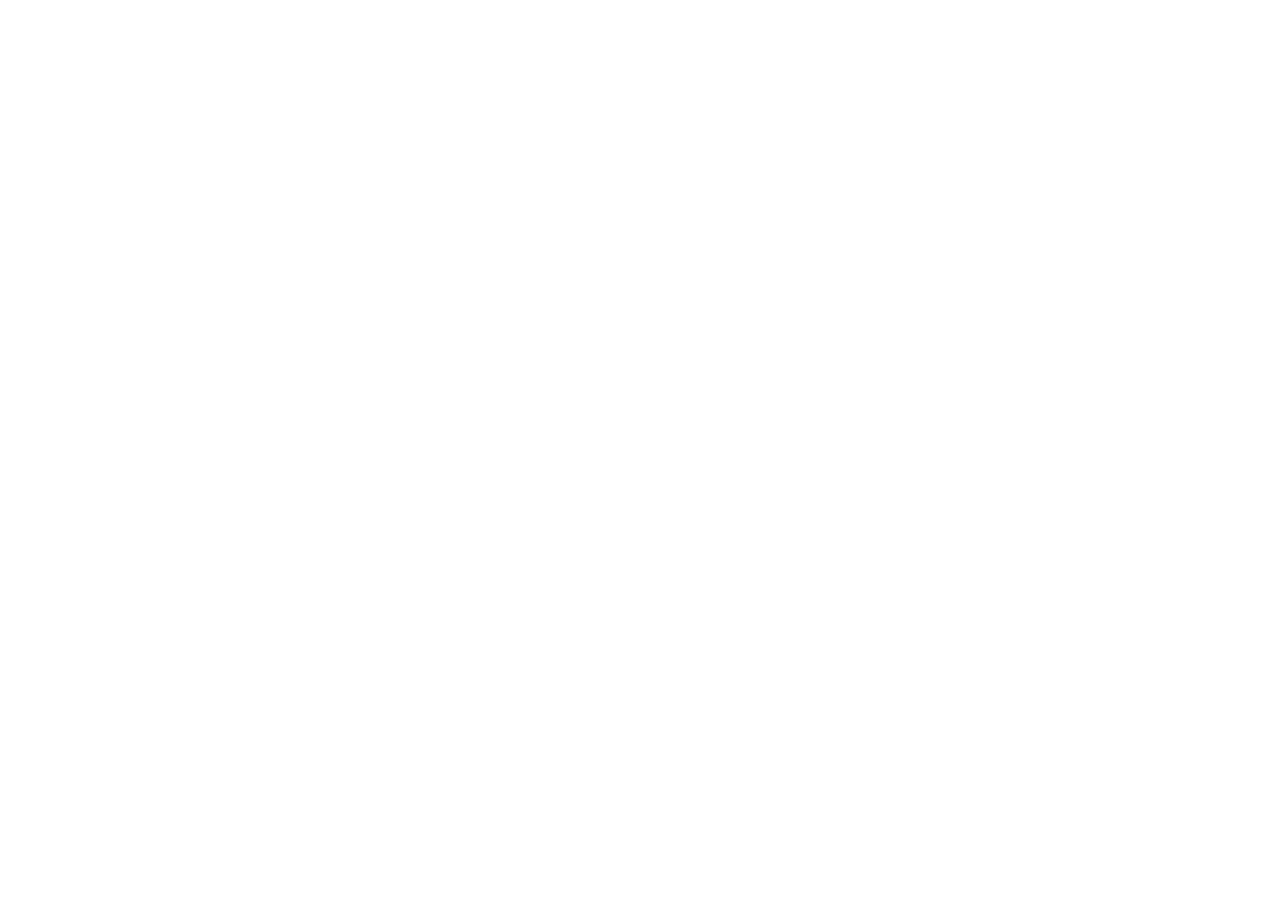
==== achieving/index.html @ a93b4363 "achieving.jwc" ====
<!doctype html>
<html lang="en">
  <head>
    <meta charset="UTF-8" />
    <link rel="icon" type="image/svg+xml" href="/vite.svg" />
    <meta name="viewport" content="width=device-width, initial-scale=1.0" />
    <title>工程教育认证达成度分析</title>
    <script type="module" crossorigin src="/assets/index-6a7d70b8.js"></script>
    <link rel="stylesheet" href="/assets/index-4673f3eb.css">
  </head>
  <body>
    <div id="app"></div>
    
  </body>
</html>
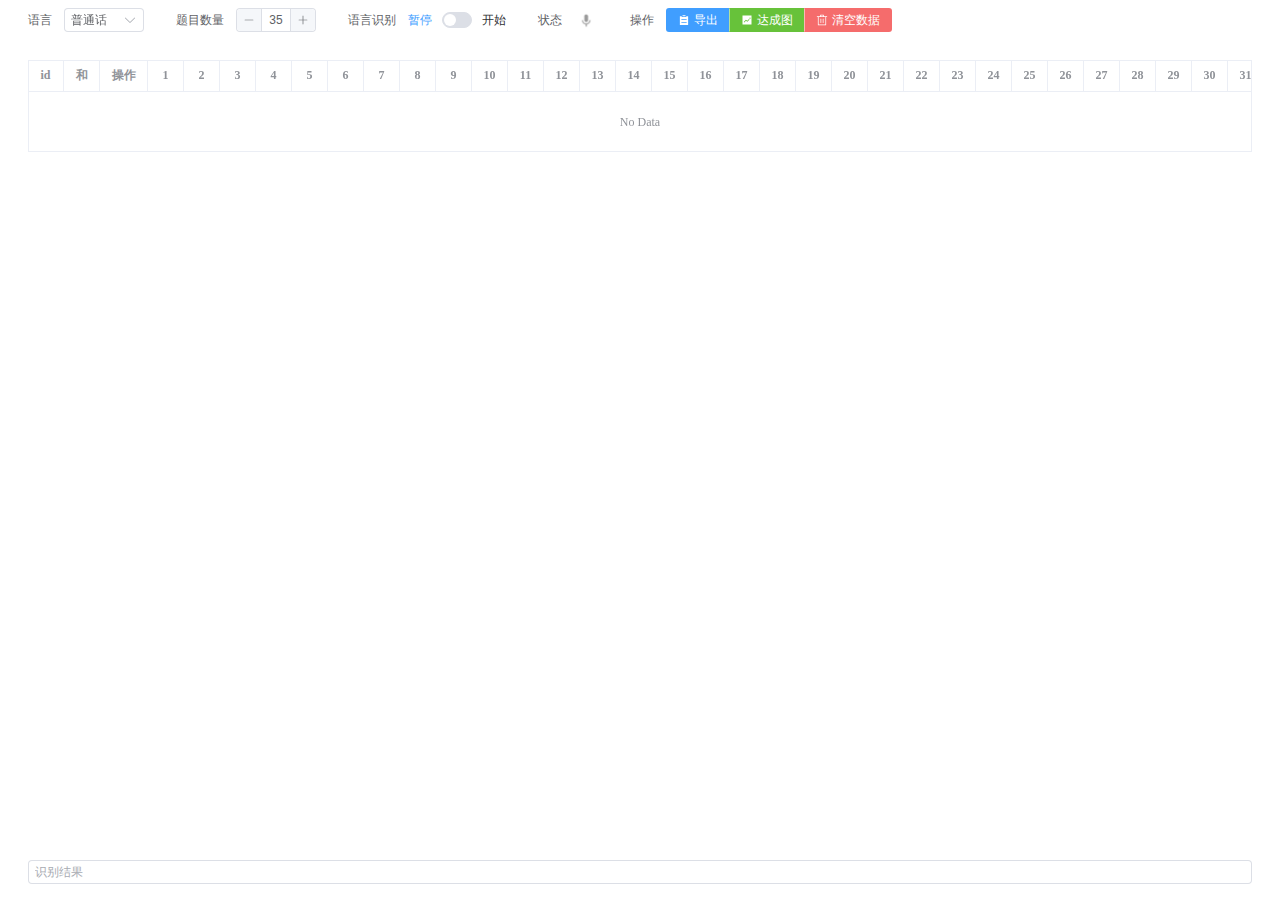
==== commit f6320609: "path fix" ====
--- a/achieving/index.html
+++ b/achieving/index.html
@@ -5,8 +5,8 @@
     <link rel="icon" type="image/svg+xml" href="/vite.svg" />
     <meta name="viewport" content="width=device-width, initial-scale=1.0" />
     <title>工程教育认证达成度分析</title>
-    <script type="module" crossorigin src="/assets/index-6a7d70b8.js"></script>
-    <link rel="stylesheet" href="/assets/index-4673f3eb.css">
+    <script type="module" crossorigin src="./assets/index-6a7d70b8.js"></script>
+    <link rel="stylesheet" href="./assets/index-4673f3eb.css">
   </head>
   <body>
     <div id="app"></div>
--- a/achieving/assets/index-4673f3eb.css
+++ b/achieving/assets/index-4673f3eb.css
@@ -0,0 +1 @@
+@charset "UTF-8";:root{--el-color-white:#ffffff;--el-color-black:#000000;--el-color-primary-rgb:64,158,255;--el-color-success-rgb:103,194,58;--el-color-warning-rgb:230,162,60;--el-color-danger-rgb:245,108,108;--el-color-error-rgb:245,108,108;--el-color-info-rgb:144,147,153;--el-font-size-extra-large:20px;--el-font-size-large:18px;--el-font-size-medium:16px;--el-font-size-base:14px;--el-font-size-small:13px;--el-font-size-extra-small:12px;--el-font-family:"Helvetica Neue",Helvetica,"PingFang SC","Hiragino Sans GB","Microsoft YaHei","微软雅黑",Arial,sans-serif;--el-font-weight-primary:500;--el-font-line-height-primary:24px;--el-index-normal:1;--el-index-top:1000;--el-index-popper:2000;--el-border-radius-base:4px;--el-border-radius-small:2px;--el-border-radius-round:20px;--el-border-radius-circle:100%;--el-transition-duration:.3s;--el-transition-duration-fast:.2s;--el-transition-function-ease-in-out-bezier:cubic-bezier(.645, .045, .355, 1);--el-transition-function-fast-bezier:cubic-bezier(.23, 1, .32, 1);--el-transition-all:all var(--el-transition-duration) var(--el-transition-function-ease-in-out-bezier);--el-transition-fade:opacity var(--el-transition-duration) var(--el-transition-function-fast-bezier);--el-transition-md-fade:transform var(--el-transition-duration) var(--el-transition-function-fast-bezier),opacity var(--el-transition-duration) var(--el-transition-function-fast-bezier);--el-transition-fade-linear:opacity var(--el-transition-duration-fast) linear;--el-transition-border:border-color var(--el-transition-duration-fast) var(--el-transition-function-ease-in-out-bezier);--el-transition-box-shadow:box-shadow var(--el-transition-duration-fast) var(--el-transition-function-ease-in-out-bezier);--el-transition-color:color var(--el-transition-duration-fast) var(--el-transition-function-ease-in-out-bezier);--el-component-size-large:40px;--el-component-size:32px;--el-component-size-small:24px}:root{color-scheme:light;--el-color-white:#ffffff;--el-color-black:#000000;--el-color-primary:#409eff;--el-color-primary-light-3:#79bbff;--el-color-primary-light-5:#a0cfff;--el-color-primary-light-7:#c6e2ff;--el-color-primary-light-8:#d9ecff;--el-color-primary-light-9:#ecf5ff;--el-color-primary-dark-2:#337ecc;--el-color-success:#67c23a;--el-color-success-light-3:#95d475;--el-color-success-light-5:#b3e19d;--el-color-success-light-7:#d1edc4;--el-color-success-light-8:#e1f3d8;--el-color-success-light-9:#f0f9eb;--el-color-success-dark-2:#529b2e;--el-color-warning:#e6a23c;--el-color-warning-light-3:#eebe77;--el-color-warning-light-5:#f3d19e;--el-color-warning-light-7:#f8e3c5;--el-color-warning-light-8:#faecd8;--el-color-warning-light-9:#fdf6ec;--el-color-warning-dark-2:#b88230;--el-color-danger:#f56c6c;--el-color-danger-light-3:#f89898;--el-color-danger-light-5:#fab6b6;--el-color-danger-light-7:#fcd3d3;--el-color-danger-light-8:#fde2e2;--el-color-danger-light-9:#fef0f0;--el-color-danger-dark-2:#c45656;--el-color-error:#f56c6c;--el-color-error-light-3:#f89898;--el-color-error-light-5:#fab6b6;--el-color-error-light-7:#fcd3d3;--el-color-error-light-8:#fde2e2;--el-color-error-light-9:#fef0f0;--el-color-error-dark-2:#c45656;--el-color-info:#909399;--el-color-info-light-3:#b1b3b8;--el-color-info-light-5:#c8c9cc;--el-color-info-light-7:#dedfe0;--el-color-info-light-8:#e9e9eb;--el-color-info-light-9:#f4f4f5;--el-color-info-dark-2:#73767a;--el-bg-color:#ffffff;--el-bg-color-page:#f2f3f5;--el-bg-color-overlay:#ffffff;--el-text-color-primary:#303133;--el-text-color-regular:#606266;--el-text-color-secondary:#909399;--el-text-color-placeholder:#a8abb2;--el-text-color-disabled:#c0c4cc;--el-border-color:#dcdfe6;--el-border-color-light:#e4e7ed;--el-border-color-lighter:#ebeef5;--el-border-color-extra-light:#f2f6fc;--el-border-color-dark:#d4d7de;--el-border-color-darker:#cdd0d6;--el-fill-color:#f0f2f5;--el-fill-color-light:#f5f7fa;--el-fill-color-lighter:#fafafa;--el-fill-color-extra-light:#fafcff;--el-fill-color-dark:#ebedf0;--el-fill-color-darker:#e6e8eb;--el-fill-color-blank:#ffffff;--el-box-shadow:0px 12px 32px 4px rgba(0, 0, 0, .04),0px 8px 20px rgba(0, 0, 0, .08);--el-box-shadow-light:0px 0px 12px rgba(0, 0, 0, .12);--el-box-shadow-lighter:0px 0px 6px rgba(0, 0, 0, .12);--el-box-shadow-dark:0px 16px 48px 16px rgba(0, 0, 0, .08),0px 12px 32px rgba(0, 0, 0, .12),0px 8px 16px -8px rgba(0, 0, 0, .16);--el-disabled-bg-color:var(--el-fill-color-light);--el-disabled-text-color:var(--el-text-color-placeholder);--el-disabled-border-color:var(--el-border-color-light);--el-overlay-color:rgba(0, 0, 0, .8);--el-overlay-color-light:rgba(0, 0, 0, .7);--el-overlay-color-lighter:rgba(0, 0, 0, .5);--el-mask-color:rgba(255, 255, 255, .9);--el-mask-color-extra-light:rgba(255, 255, 255, .3);--el-border-width:1px;--el-border-style:solid;--el-border-color-hover:var(--el-text-color-disabled);--el-border:var(--el-border-width) var(--el-border-style) var(--el-border-color);--el-svg-monochrome-grey:var(--el-border-color)}.fade-in-linear-enter-active,.fade-in-linear-leave-active{transition:var(--el-transition-fade-linear)}.fade-in-linear-enter-from,.fade-in-linear-leave-to{opacity:0}.el-fade-in-linear-enter-active,.el-fade-in-linear-leave-active{transition:var(--el-transition-fade-linear)}.el-fade-in-linear-enter-from,.el-fade-in-linear-leave-to{opacity:0}.el-fade-in-enter-active,.el-fade-in-leave-active{transition:all var(--el-transition-duration) cubic-bezier(.55,0,.1,1)}.el-fade-in-enter-from,.el-fade-in-leave-active{opacity:0}.el-zoom-in-center-enter-active,.el-zoom-in-center-leave-active{transition:all var(--el-transition-duration) cubic-bezier(.55,0,.1,1)}.el-zoom-in-center-enter-from,.el-zoom-in-center-leave-active{opacity:0;transform:scaleX(0)}.el-zoom-in-top-enter-active,.el-zoom-in-top-leave-active{opacity:1;transform:scaleY(1);transition:var(--el-transition-md-fade);transform-origin:center top}.el-zoom-in-top-enter-active[data-popper-placement^=top],.el-zoom-in-top-leave-active[data-popper-placement^=top]{transform-origin:center bottom}.el-zoom-in-top-enter-from,.el-zoom-in-top-leave-active{opacity:0;transform:scaleY(0)}.el-zoom-in-bottom-enter-active,.el-zoom-in-bottom-leave-active{opacity:1;transform:scaleY(1);transition:var(--el-transition-md-fade);transform-origin:center bottom}.el-zoom-in-bottom-enter-from,.el-zoom-in-bottom-leave-active{opacity:0;transform:scaleY(0)}.el-zoom-in-left-enter-active,.el-zoom-in-left-leave-active{opacity:1;transform:scale(1);transition:var(--el-transition-md-fade);transform-origin:top left}.el-zoom-in-left-enter-from,.el-zoom-in-left-leave-active{opacity:0;transform:scale(.45)}.collapse-transition{transition:var(--el-transition-duration) height ease-in-out,var(--el-transition-duration) padding-top ease-in-out,var(--el-transition-duration) padding-bottom ease-in-out}.el-collapse-transition-enter-active,.el-collapse-transition-leave-active{transition:var(--el-transition-duration) max-height ease-in-out,var(--el-transition-duration) padding-top ease-in-out,var(--el-transition-duration) padding-bottom ease-in-out}.horizontal-collapse-transition{transition:var(--el-transition-duration) width ease-in-out,var(--el-transition-duration) padding-left ease-in-out,var(--el-transition-duration) padding-right ease-in-out}.el-list-enter-active,.el-list-leave-active{transition:all 1s}.el-list-enter-from,.el-list-leave-to{opacity:0;transform:translateY(-30px)}.el-list-leave-active{position:absolute!important}.el-opacity-transition{transition:opacity var(--el-transition-duration) cubic-bezier(.55,0,.1,1)}.el-icon-loading{-webkit-animation:rotating 2s linear infinite;animation:rotating 2s linear infinite}.el-icon--right{margin-left:5px}.el-icon--left{margin-right:5px}@-webkit-keyframes rotating{0%{transform:rotate(0)}to{transform:rotate(360deg)}}@keyframes rotating{0%{transform:rotate(0)}to{transform:rotate(360deg)}}.el-icon{--color:inherit;height:1em;width:1em;line-height:1em;display:inline-flex;justify-content:center;align-items:center;position:relative;fill:currentColor;color:var(--color);font-size:inherit}.el-icon.is-loading{-webkit-animation:rotating 2s linear infinite;animation:rotating 2s linear infinite}.el-icon svg{height:1em;width:1em}.el-affix--fixed{position:fixed}.el-alert{--el-alert-padding:8px 16px;--el-alert-border-radius-base:var(--el-border-radius-base);--el-alert-title-font-size:13px;--el-alert-description-font-size:12px;--el-alert-close-font-size:12px;--el-alert-close-customed-font-size:13px;--el-alert-icon-size:16px;--el-alert-icon-large-size:28px;width:100%;padding:var(--el-alert-padding);margin:0;box-sizing:border-box;border-radius:var(--el-alert-border-radius-base);position:relative;background-color:var(--el-color-white);overflow:hidden;opacity:1;display:flex;align-items:center;transition:opacity var(--el-transition-duration-fast)}.el-alert.is-light .el-alert__close-btn{color:var(--el-text-color-placeholder)}.el-alert.is-dark .el-alert__close-btn,.el-alert.is-dark .el-alert__description{color:var(--el-color-white)}.el-alert.is-center{justify-content:center}.el-alert--success{--el-alert-bg-color:var(--el-color-success-light-9)}.el-alert--success.is-light{background-color:var(--el-alert-bg-color);color:var(--el-color-success)}.el-alert--success.is-light .el-alert__description{color:var(--el-color-success)}.el-alert--success.is-dark{background-color:var(--el-color-success);color:var(--el-color-white)}.el-alert--info{--el-alert-bg-color:var(--el-color-info-light-9)}.el-alert--info.is-light{background-color:var(--el-alert-bg-color);color:var(--el-color-info)}.el-alert--info.is-light .el-alert__description{color:var(--el-color-info)}.el-alert--info.is-dark{background-color:var(--el-color-info);color:var(--el-color-white)}.el-alert--warning{--el-alert-bg-color:var(--el-color-warning-light-9)}.el-alert--warning.is-light{background-color:var(--el-alert-bg-color);color:var(--el-color-warning)}.el-alert--warning.is-light .el-alert__description{color:var(--el-color-warning)}.el-alert--warning.is-dark{background-color:var(--el-color-warning);color:var(--el-color-white)}.el-alert--error{--el-alert-bg-color:var(--el-color-error-light-9)}.el-alert--error.is-light{background-color:var(--el-alert-bg-color);color:var(--el-color-error)}.el-alert--error.is-light .el-alert__description{color:var(--el-color-error)}.el-alert--error.is-dark{background-color:var(--el-color-error);color:var(--el-color-white)}.el-alert__content{display:table-cell;padding:0 8px}.el-alert .el-alert__icon{font-size:var(--el-alert-icon-size);width:var(--el-alert-icon-size)}.el-alert .el-alert__icon.is-big{font-size:var(--el-alert-icon-large-size);width:var(--el-alert-icon-large-size)}.el-alert__title{font-size:var(--el-alert-title-font-size);line-height:18px;vertical-align:text-top}.el-alert__title.is-bold{font-weight:700}.el-alert .el-alert__description{font-size:var(--el-alert-description-font-size);margin:5px 0 0}.el-alert .el-alert__close-btn{font-size:var(--el-alert-close-font-size);opacity:1;position:absolute;top:12px;right:15px;cursor:pointer}.el-alert .el-alert__close-btn.is-customed{font-style:normal;font-size:var(--el-alert-close-customed-font-size);top:9px}.el-alert-fade-enter-from,.el-alert-fade-leave-active{opacity:0}.el-aside{overflow:auto;box-sizing:border-box;flex-shrink:0;width:var(--el-aside-width,300px)}.el-autocomplete{position:relative;display:inline-block}.el-autocomplete__popper.el-popper{background:var(--el-bg-color-overlay);border:1px solid var(--el-border-color-light);box-shadow:var(--el-box-shadow-light)}.el-autocomplete__popper.el-popper .el-popper__arrow:before{border:1px solid var(--el-border-color-light)}.el-autocomplete__popper.el-popper[data-popper-placement^=top] .el-popper__arrow:before{border-top-color:transparent;border-left-color:transparent}.el-autocomplete__popper.el-popper[data-popper-placement^=bottom] .el-popper__arrow:before{border-bottom-color:transparent;border-right-color:transparent}.el-autocomplete__popper.el-popper[data-popper-placement^=left] .el-popper__arrow:before{border-left-color:transparent;border-bottom-color:transparent}.el-autocomplete__popper.el-popper[data-popper-placement^=right] .el-popper__arrow:before{border-right-color:transparent;border-top-color:transparent}.el-autocomplete-suggestion{border-radius:var(--el-border-radius-base);box-sizing:border-box}.el-autocomplete-suggestion__wrap{max-height:280px;padding:10px 0;box-sizing:border-box}.el-autocomplete-suggestion__list{margin:0;padding:0}.el-autocomplete-suggestion li{padding:0 20px;margin:0;line-height:34px;cursor:pointer;color:var(--el-text-color-regular);font-size:var(--el-font-size-base);list-style:none;text-align:left;white-space:nowrap;overflow:hidden;text-overflow:ellipsis}.el-autocomplete-suggestion li:hover,.el-autocomplete-suggestion li.highlighted{background-color:var(--el-fill-color-light)}.el-autocomplete-suggestion li.divider{margin-top:6px;border-top:1px solid var(--el-color-black)}.el-autocomplete-suggestion li.divider:last-child{margin-bottom:-6px}.el-autocomplete-suggestion.is-loading li{text-align:center;height:100px;line-height:100px;font-size:20px;color:var(--el-text-color-secondary)}.el-autocomplete-suggestion.is-loading li:after{display:inline-block;content:"";height:100%;vertical-align:middle}.el-autocomplete-suggestion.is-loading li:hover{background-color:var(--el-bg-color-overlay)}.el-autocomplete-suggestion.is-loading .el-icon-loading{vertical-align:middle}.el-avatar{--el-avatar-text-color:var(--el-color-white);--el-avatar-bg-color:var(--el-text-color-disabled);--el-avatar-text-size:14px;--el-avatar-icon-size:18px;--el-avatar-border-radius:var(--el-border-radius-base);--el-avatar-size-large:56px;--el-avatar-size-small:24px;--el-avatar-size:40px;display:inline-flex;justify-content:center;align-items:center;box-sizing:border-box;text-align:center;overflow:hidden;color:var(--el-avatar-text-color);background:var(--el-avatar-bg-color);width:var(--el-avatar-size);height:var(--el-avatar-size);font-size:var(--el-avatar-text-size)}.el-avatar>img{display:block;width:100%;height:100%}.el-avatar--circle{border-radius:50%}.el-avatar--square{border-radius:var(--el-avatar-border-radius)}.el-avatar--icon{font-size:var(--el-avatar-icon-size)}.el-avatar--small{--el-avatar-size:24px}.el-avatar--large{--el-avatar-size:56px}.el-backtop{--el-backtop-bg-color:var(--el-bg-color-overlay);--el-backtop-text-color:var(--el-color-primary);--el-backtop-hover-bg-color:var(--el-border-color-extra-light);position:fixed;background-color:var(--el-backtop-bg-color);width:40px;height:40px;border-radius:50%;color:var(--el-backtop-text-color);display:flex;align-items:center;justify-content:center;font-size:20px;box-shadow:var(--el-box-shadow-lighter);cursor:pointer;z-index:5}.el-backtop:hover{background-color:var(--el-backtop-hover-bg-color)}.el-backtop__icon{font-size:20px}.el-badge{--el-badge-bg-color:var(--el-color-danger);--el-badge-radius:10px;--el-badge-font-size:12px;--el-badge-padding:6px;--el-badge-size:18px;position:relative;vertical-align:middle;display:inline-block;width:-webkit-fit-content;width:-moz-fit-content;width:fit-content}.el-badge__content{background-color:var(--el-badge-bg-color);border-radius:var(--el-badge-radius);color:var(--el-color-white);display:inline-flex;justify-content:center;align-items:center;font-size:var(--el-badge-font-size);height:var(--el-badge-size);padding:0 var(--el-badge-padding);white-space:nowrap;border:1px solid var(--el-bg-color)}.el-badge__content.is-fixed{position:absolute;top:0;right:calc(1px + var(--el-badge-size)/ 2);transform:translateY(-50%) translate(100%);z-index:var(--el-index-normal)}.el-badge__content.is-fixed.is-dot{right:5px}.el-badge__content.is-dot{height:8px;width:8px;padding:0;right:0;border-radius:50%}.el-badge__content--primary{background-color:var(--el-color-primary)}.el-badge__content--success{background-color:var(--el-color-success)}.el-badge__content--warning{background-color:var(--el-color-warning)}.el-badge__content--info{background-color:var(--el-color-info)}.el-badge__content--danger{background-color:var(--el-color-danger)}.el-breadcrumb{font-size:14px;line-height:1}.el-breadcrumb:after,.el-breadcrumb:before{display:table;content:""}.el-breadcrumb:after{clear:both}.el-breadcrumb__separator{margin:0 9px;font-weight:700;color:var(--el-text-color-placeholder)}.el-breadcrumb__separator.el-icon{margin:0 6px;font-weight:400}.el-breadcrumb__separator.el-icon svg{vertical-align:middle}.el-breadcrumb__item{float:left;display:inline-flex;align-items:center}.el-breadcrumb__inner{color:var(--el-text-color-regular)}.el-breadcrumb__inner a,.el-breadcrumb__inner.is-link{font-weight:700;text-decoration:none;transition:var(--el-transition-color);color:var(--el-text-color-primary)}.el-breadcrumb__inner a:hover,.el-breadcrumb__inner.is-link:hover{color:var(--el-color-primary);cursor:pointer}.el-breadcrumb__item:last-child .el-breadcrumb__inner,.el-breadcrumb__item:last-child .el-breadcrumb__inner a,.el-breadcrumb__item:last-child .el-breadcrumb__inner a:hover,.el-breadcrumb__item:last-child .el-breadcrumb__inner:hover{font-weight:400;color:var(--el-text-color-regular);cursor:text}.el-breadcrumb__item:last-child .el-breadcrumb__separator{display:none}.el-button-group{display:inline-block;vertical-align:middle}.el-button-group:after,.el-button-group:before{display:table;content:""}.el-button-group:after{clear:both}.el-button-group>.el-button{float:left;position:relative}.el-button-group>.el-button+.el-button{margin-left:0}.el-button-group>.el-button:first-child{border-top-right-radius:0;border-bottom-right-radius:0}.el-button-group>.el-button:last-child{border-top-left-radius:0;border-bottom-left-radius:0}.el-button-group>.el-button:first-child:last-child{border-top-right-radius:var(--el-border-radius-base);border-bottom-right-radius:var(--el-border-radius-base);border-top-left-radius:var(--el-border-radius-base);border-bottom-left-radius:var(--el-border-radius-base)}.el-button-group>.el-button:first-child:last-child.is-round{border-radius:var(--el-border-radius-round)}.el-button-group>.el-button:first-child:last-child.is-circle{border-radius:50%}.el-button-group>.el-button:not(:first-child):not(:last-child){border-radius:0}.el-button-group>.el-button:not(:last-child){margin-right:-1px}.el-button-group>.el-button:active,.el-button-group>.el-button:focus,.el-button-group>.el-button:hover{z-index:1}.el-button-group>.el-button.is-active{z-index:1}.el-button-group>.el-dropdown>.el-button{border-top-left-radius:0;border-bottom-left-radius:0;border-left-color:var(--el-button-divide-border-color)}.el-button-group .el-button--primary:first-child{border-right-color:var(--el-button-divide-border-color)}.el-button-group .el-button--primary:last-child{border-left-color:var(--el-button-divide-border-color)}.el-button-group .el-button--primary:not(:first-child):not(:last-child){border-left-color:var(--el-button-divide-border-color);border-right-color:var(--el-button-divide-border-color)}.el-button-group .el-button--success:first-child{border-right-color:var(--el-button-divide-border-color)}.el-button-group .el-button--success:last-child{border-left-color:var(--el-button-divide-border-color)}.el-button-group .el-button--success:not(:first-child):not(:last-child){border-left-color:var(--el-button-divide-border-color);border-right-color:var(--el-button-divide-border-color)}.el-button-group .el-button--warning:first-child{border-right-color:var(--el-button-divide-border-color)}.el-button-group .el-button--warning:last-child{border-left-color:var(--el-button-divide-border-color)}.el-button-group .el-button--warning:not(:first-child):not(:last-child){border-left-color:var(--el-button-divide-border-color);border-right-color:var(--el-button-divide-border-color)}.el-button-group .el-button--danger:first-child{border-right-color:var(--el-button-divide-border-color)}.el-button-group .el-button--danger:last-child{border-left-color:var(--el-button-divide-border-color)}.el-button-group .el-button--danger:not(:first-child):not(:last-child){border-left-color:var(--el-button-divide-border-color);border-right-color:var(--el-button-divide-border-color)}.el-button-group .el-button--info:first-child{border-right-color:var(--el-button-divide-border-color)}.el-button-group .el-button--info:last-child{border-left-color:var(--el-button-divide-border-color)}.el-button-group .el-button--info:not(:first-child):not(:last-child){border-left-color:var(--el-button-divide-border-color);border-right-color:var(--el-button-divide-border-color)}.el-button{--el-button-font-weight:var(--el-font-weight-primary);--el-button-border-color:var(--el-border-color);--el-button-bg-color:var(--el-fill-color-blank);--el-button-text-color:var(--el-text-color-regular);--el-button-disabled-text-color:var(--el-disabled-text-color);--el-button-disabled-bg-color:var(--el-fill-color-blank);--el-button-disabled-border-color:var(--el-border-color-light);--el-button-divide-border-color:rgba(255, 255, 255, .5);--el-button-hover-text-color:var(--el-color-primary);--el-button-hover-bg-color:var(--el-color-primary-light-9);--el-button-hover-border-color:var(--el-color-primary-light-7);--el-button-active-text-color:var(--el-button-hover-text-color);--el-button-active-border-color:var(--el-color-primary);--el-button-active-bg-color:var(--el-button-hover-bg-color);--el-button-outline-color:var(--el-color-primary-light-5);--el-button-hover-link-text-color:var(--el-color-info);--el-button-active-color:var(--el-text-color-primary)}.el-button{display:inline-flex;justify-content:center;align-items:center;line-height:1;height:32px;white-space:nowrap;cursor:pointer;color:var(--el-button-text-color);text-align:center;box-sizing:border-box;outline:0;transition:.1s;font-weight:var(--el-button-font-weight);-webkit-user-select:none;-moz-user-select:none;-ms-user-select:none;user-select:none;vertical-align:middle;-webkit-appearance:none;background-color:var(--el-button-bg-color);border:var(--el-border);border-color:var(--el-button-border-color);padding:8px 15px;font-size:var(--el-font-size-base);border-radius:var(--el-border-radius-base)}.el-button:focus,.el-button:hover{color:var(--el-button-hover-text-color);border-color:var(--el-button-hover-border-color);background-color:var(--el-button-hover-bg-color);outline:0}.el-button:active{color:var(--el-button-active-text-color);border-color:var(--el-button-active-border-color);background-color:var(--el-button-active-bg-color);outline:0}.el-button:focus-visible{outline:2px solid var(--el-button-outline-color);outline-offset:1px}.el-button>span{display:inline-flex;align-items:center}.el-button+.el-button{margin-left:12px}.el-button.is-round{padding:8px 15px}.el-button::-moz-focus-inner{border:0}.el-button [class*=el-icon]+span{margin-left:6px}.el-button [class*=el-icon] svg{vertical-align:bottom}.el-button.is-plain{--el-button-hover-text-color:var(--el-color-primary);--el-button-hover-bg-color:var(--el-fill-color-blank);--el-button-hover-border-color:var(--el-color-primary)}.el-button.is-active{color:var(--el-button-active-text-color);border-color:var(--el-button-active-border-color);background-color:var(--el-button-active-bg-color);outline:0}.el-button.is-disabled,.el-button.is-disabled:focus,.el-button.is-disabled:hover{color:var(--el-button-disabled-text-color);cursor:not-allowed;background-image:none;background-color:var(--el-button-disabled-bg-color);border-color:var(--el-button-disabled-border-color)}.el-button.is-loading{position:relative;pointer-events:none}.el-button.is-loading:before{z-index:1;pointer-events:none;content:"";position:absolute;left:-1px;top:-1px;right:-1px;bottom:-1px;border-radius:inherit;background-color:var(--el-mask-color-extra-light)}.el-button.is-round{border-radius:var(--el-border-radius-round)}.el-button.is-circle{border-radius:50%;padding:8px}.el-button.is-text{color:var(--el-button-text-color);border:0 solid transparent;background-color:transparent}.el-button.is-text.is-disabled{color:var(--el-button-disabled-text-color);background-color:transparent!important}.el-button.is-text:not(.is-disabled):focus,.el-button.is-text:not(.is-disabled):hover{background-color:var(--el-fill-color-light)}.el-button.is-text:not(.is-disabled):focus-visible{outline:2px solid var(--el-button-outline-color);outline-offset:1px}.el-button.is-text:not(.is-disabled):active{background-color:var(--el-fill-color)}.el-button.is-text:not(.is-disabled).is-has-bg{background-color:var(--el-fill-color-light)}.el-button.is-text:not(.is-disabled).is-has-bg:focus,.el-button.is-text:not(.is-disabled).is-has-bg:hover{background-color:var(--el-fill-color)}.el-button.is-text:not(.is-disabled).is-has-bg:active{background-color:var(--el-fill-color-dark)}.el-button__text--expand{letter-spacing:.3em;margin-right:-.3em}.el-button.is-link{border-color:transparent;color:var(--el-button-text-color);background:0 0;padding:2px;height:auto}.el-button.is-link:focus,.el-button.is-link:hover{color:var(--el-button-hover-link-text-color)}.el-button.is-link.is-disabled{color:var(--el-button-disabled-text-color);background-color:transparent!important;border-color:transparent!important}.el-button.is-link:not(.is-disabled):focus,.el-button.is-link:not(.is-disabled):hover{border-color:transparent;background-color:transparent}.el-button.is-link:not(.is-disabled):active{color:var(--el-button-active-color);border-color:transparent;background-color:transparent}.el-button--text{border-color:transparent;background:0 0;color:var(--el-color-primary);padding-left:0;padding-right:0}.el-button--text.is-disabled{color:var(--el-button-disabled-text-color);background-color:transparent!important;border-color:transparent!important}.el-button--text:not(.is-disabled):focus,.el-button--text:not(.is-disabled):hover{color:var(--el-color-primary-light-3);border-color:transparent;background-color:transparent}.el-button--text:not(.is-disabled):active{color:var(--el-color-primary-dark-2);border-color:transparent;background-color:transparent}.el-button__link--expand{letter-spacing:.3em;margin-right:-.3em}.el-button--primary{--el-button-text-color:var(--el-color-white);--el-button-bg-color:var(--el-color-primary);--el-button-border-color:var(--el-color-primary);--el-button-outline-color:var(--el-color-primary-light-5);--el-button-active-color:var(--el-color-primary-dark-2);--el-button-hover-text-color:var(--el-color-white);--el-button-hover-link-text-color:var(--el-color-primary-light-5);--el-button-hover-bg-color:var(--el-color-primary-light-3);--el-button-hover-border-color:var(--el-color-primary-light-3);--el-button-active-bg-color:var(--el-color-primary-dark-2);--el-button-active-border-color:var(--el-color-primary-dark-2);--el-button-disabled-text-color:var(--el-color-white);--el-button-disabled-bg-color:var(--el-color-primary-light-5);--el-button-disabled-border-color:var(--el-color-primary-light-5)}.el-button--primary.is-link,.el-button--primary.is-plain,.el-button--primary.is-text{--el-button-text-color:var(--el-color-primary);--el-button-bg-color:var(--el-color-primary-light-9);--el-button-border-color:var(--el-color-primary-light-5);--el-button-hover-text-color:var(--el-color-white);--el-button-hover-bg-color:var(--el-color-primary);--el-button-hover-border-color:var(--el-color-primary);--el-button-active-text-color:var(--el-color-white)}.el-button--primary.is-link.is-disabled,.el-button--primary.is-link.is-disabled:active,.el-button--primary.is-link.is-disabled:focus,.el-button--primary.is-link.is-disabled:hover,.el-button--primary.is-plain.is-disabled,.el-button--primary.is-plain.is-disabled:active,.el-button--primary.is-plain.is-disabled:focus,.el-button--primary.is-plain.is-disabled:hover,.el-button--primary.is-text.is-disabled,.el-button--primary.is-text.is-disabled:active,.el-button--primary.is-text.is-disabled:focus,.el-button--primary.is-text.is-disabled:hover{color:var(--el-color-primary-light-5);background-color:var(--el-color-primary-light-9);border-color:var(--el-color-primary-light-8)}.el-button--success{--el-button-text-color:var(--el-color-white);--el-button-bg-color:var(--el-color-success);--el-button-border-color:var(--el-color-success);--el-button-outline-color:var(--el-color-success-light-5);--el-button-active-color:var(--el-color-success-dark-2);--el-button-hover-text-color:var(--el-color-white);--el-button-hover-link-text-color:var(--el-color-success-light-5);--el-button-hover-bg-color:var(--el-color-success-light-3);--el-button-hover-border-color:var(--el-color-success-light-3);--el-button-active-bg-color:var(--el-color-success-dark-2);--el-button-active-border-color:var(--el-color-success-dark-2);--el-button-disabled-text-color:var(--el-color-white);--el-button-disabled-bg-color:var(--el-color-success-light-5);--el-button-disabled-border-color:var(--el-color-success-light-5)}.el-button--success.is-link,.el-button--success.is-plain,.el-button--success.is-text{--el-button-text-color:var(--el-color-success);--el-button-bg-color:var(--el-color-success-light-9);--el-button-border-color:var(--el-color-success-light-5);--el-button-hover-text-color:var(--el-color-white);--el-button-hover-bg-color:var(--el-color-success);--el-button-hover-border-color:var(--el-color-success);--el-button-active-text-color:var(--el-color-white)}.el-button--success.is-link.is-disabled,.el-button--success.is-link.is-disabled:active,.el-button--success.is-link.is-disabled:focus,.el-button--success.is-link.is-disabled:hover,.el-button--success.is-plain.is-disabled,.el-button--success.is-plain.is-disabled:active,.el-button--success.is-plain.is-disabled:focus,.el-button--success.is-plain.is-disabled:hover,.el-button--success.is-text.is-disabled,.el-button--success.is-text.is-disabled:active,.el-button--success.is-text.is-disabled:focus,.el-button--success.is-text.is-disabled:hover{color:var(--el-color-success-light-5);background-color:var(--el-color-success-light-9);border-color:var(--el-color-success-light-8)}.el-button--warning{--el-button-text-color:var(--el-color-white);--el-button-bg-color:var(--el-color-warning);--el-button-border-color:var(--el-color-warning);--el-button-outline-color:var(--el-color-warning-light-5);--el-button-active-color:var(--el-color-warning-dark-2);--el-button-hover-text-color:var(--el-color-white);--el-button-hover-link-text-color:var(--el-color-warning-light-5);--el-button-hover-bg-color:var(--el-color-warning-light-3);--el-button-hover-border-color:var(--el-color-warning-light-3);--el-button-active-bg-color:var(--el-color-warning-dark-2);--el-button-active-border-color:var(--el-color-warning-dark-2);--el-button-disabled-text-color:var(--el-color-white);--el-button-disabled-bg-color:var(--el-color-warning-light-5);--el-button-disabled-border-color:var(--el-color-warning-light-5)}.el-button--warning.is-link,.el-button--warning.is-plain,.el-button--warning.is-text{--el-button-text-color:var(--el-color-warning);--el-button-bg-color:var(--el-color-warning-light-9);--el-button-border-color:var(--el-color-warning-light-5);--el-button-hover-text-color:var(--el-color-white);--el-button-hover-bg-color:var(--el-color-warning);--el-button-hover-border-color:var(--el-color-warning);--el-button-active-text-color:var(--el-color-white)}.el-button--warning.is-link.is-disabled,.el-button--warning.is-link.is-disabled:active,.el-button--warning.is-link.is-disabled:focus,.el-button--warning.is-link.is-disabled:hover,.el-button--warning.is-plain.is-disabled,.el-button--warning.is-plain.is-disabled:active,.el-button--warning.is-plain.is-disabled:focus,.el-button--warning.is-plain.is-disabled:hover,.el-button--warning.is-text.is-disabled,.el-button--warning.is-text.is-disabled:active,.el-button--warning.is-text.is-disabled:focus,.el-button--warning.is-text.is-disabled:hover{color:var(--el-color-warning-light-5);background-color:var(--el-color-warning-light-9);border-color:var(--el-color-warning-light-8)}.el-button--danger{--el-button-text-color:var(--el-color-white);--el-button-bg-color:var(--el-color-danger);--el-button-border-color:var(--el-color-danger);--el-button-outline-color:var(--el-color-danger-light-5);--el-button-active-color:var(--el-color-danger-dark-2);--el-button-hover-text-color:var(--el-color-white);--el-button-hover-link-text-color:var(--el-color-danger-light-5);--el-button-hover-bg-color:var(--el-color-danger-light-3);--el-button-hover-border-color:var(--el-color-danger-light-3);--el-button-active-bg-color:var(--el-color-danger-dark-2);--el-button-active-border-color:var(--el-color-danger-dark-2);--el-button-disabled-text-color:var(--el-color-white);--el-button-disabled-bg-color:var(--el-color-danger-light-5);--el-button-disabled-border-color:var(--el-color-danger-light-5)}.el-button--danger.is-link,.el-button--danger.is-plain,.el-button--danger.is-text{--el-button-text-color:var(--el-color-danger);--el-button-bg-color:var(--el-color-danger-light-9);--el-button-border-color:var(--el-color-danger-light-5);--el-button-hover-text-color:var(--el-color-white);--el-button-hover-bg-color:var(--el-color-danger);--el-button-hover-border-color:var(--el-color-danger);--el-button-active-text-color:var(--el-color-white)}.el-button--danger.is-link.is-disabled,.el-button--danger.is-link.is-disabled:active,.el-button--danger.is-link.is-disabled:focus,.el-button--danger.is-link.is-disabled:hover,.el-button--danger.is-plain.is-disabled,.el-button--danger.is-plain.is-disabled:active,.el-button--danger.is-plain.is-disabled:focus,.el-button--danger.is-plain.is-disabled:hover,.el-button--danger.is-text.is-disabled,.el-button--danger.is-text.is-disabled:active,.el-button--danger.is-text.is-disabled:focus,.el-button--danger.is-text.is-disabled:hover{color:var(--el-color-danger-light-5);background-color:var(--el-color-danger-light-9);border-color:var(--el-color-danger-light-8)}.el-button--info{--el-button-text-color:var(--el-color-white);--el-button-bg-color:var(--el-color-info);--el-button-border-color:var(--el-color-info);--el-button-outline-color:var(--el-color-info-light-5);--el-button-active-color:var(--el-color-info-dark-2);--el-button-hover-text-color:var(--el-color-white);--el-button-hover-link-text-color:var(--el-color-info-light-5);--el-button-hover-bg-color:var(--el-color-info-light-3);--el-button-hover-border-color:var(--el-color-info-light-3);--el-button-active-bg-color:var(--el-color-info-dark-2);--el-button-active-border-color:var(--el-color-info-dark-2);--el-button-disabled-text-color:var(--el-color-white);--el-button-disabled-bg-color:var(--el-color-info-light-5);--el-button-disabled-border-color:var(--el-color-info-light-5)}.el-button--info.is-link,.el-button--info.is-plain,.el-button--info.is-text{--el-button-text-color:var(--el-color-info);--el-button-bg-color:var(--el-color-info-light-9);--el-button-border-color:var(--el-color-info-light-5);--el-button-hover-text-color:var(--el-color-white);--el-button-hover-bg-color:var(--el-color-info);--el-button-hover-border-color:var(--el-color-info);--el-button-active-text-color:var(--el-color-white)}.el-button--info.is-link.is-disabled,.el-button--info.is-link.is-disabled:active,.el-button--info.is-link.is-disabled:focus,.el-button--info.is-link.is-disabled:hover,.el-button--info.is-plain.is-disabled,.el-button--info.is-plain.is-disabled:active,.el-button--info.is-plain.is-disabled:focus,.el-button--info.is-plain.is-disabled:hover,.el-button--info.is-text.is-disabled,.el-button--info.is-text.is-disabled:active,.el-button--info.is-text.is-disabled:focus,.el-button--info.is-text.is-disabled:hover{color:var(--el-color-info-light-5);background-color:var(--el-color-info-light-9);border-color:var(--el-color-info-light-8)}.el-button--large{--el-button-size:40px;height:var(--el-button-size);padding:12px 19px;font-size:var(--el-font-size-base);border-radius:var(--el-border-radius-base)}.el-button--large [class*=el-icon]+span{margin-left:8px}.el-button--large.is-round{padding:12px 19px}.el-button--large.is-circle{width:var(--el-button-size);padding:12px}.el-button--small{--el-button-size:24px;height:var(--el-button-size);padding:5px 11px;font-size:12px;border-radius:calc(var(--el-border-radius-base) - 1px)}.el-button--small [class*=el-icon]+span{margin-left:4px}.el-button--small.is-round{padding:5px 11px}.el-button--small.is-circle{width:var(--el-button-size);padding:5px}.el-calendar{--el-calendar-border:var(--el-table-border, 1px solid var(--el-border-color-lighter));--el-calendar-header-border-bottom:var(--el-calendar-border);--el-calendar-selected-bg-color:var(--el-color-primary-light-9);--el-calendar-cell-width:85px;background-color:var(--el-fill-color-blank)}.el-calendar__header{display:flex;justify-content:space-between;padding:12px 20px;border-bottom:var(--el-calendar-header-border-bottom)}.el-calendar__title{color:var(--el-text-color);align-self:center}.el-calendar__body{padding:12px 20px 35px}.el-calendar-table{table-layout:fixed;width:100%}.el-calendar-table thead th{padding:12px 0;color:var(--el-text-color-regular);font-weight:400}.el-calendar-table:not(.is-range) td.next,.el-calendar-table:not(.is-range) td.prev{color:var(--el-text-color-placeholder)}.el-calendar-table td{border-bottom:var(--el-calendar-border);border-right:var(--el-calendar-border);vertical-align:top;transition:background-color var(--el-transition-duration-fast) ease}.el-calendar-table td.is-selected{background-color:var(--el-calendar-selected-bg-color)}.el-calendar-table td.is-today{color:var(--el-color-primary)}.el-calendar-table tr:first-child td{border-top:var(--el-calendar-border)}.el-calendar-table tr td:first-child{border-left:var(--el-calendar-border)}.el-calendar-table tr.el-calendar-table__row--hide-border td{border-top:none}.el-calendar-table .el-calendar-day{box-sizing:border-box;padding:8px;height:var(--el-calendar-cell-width)}.el-calendar-table .el-calendar-day:hover{cursor:pointer;background-color:var(--el-calendar-selected-bg-color)}.el-card{--el-card-border-color:var(--el-border-color-light);--el-card-border-radius:4px;--el-card-padding:20px;--el-card-bg-color:var(--el-fill-color-blank)}.el-card{border-radius:var(--el-card-border-radius);border:1px solid var(--el-card-border-color);background-color:var(--el-card-bg-color);overflow:hidden;color:var(--el-text-color-primary);transition:var(--el-transition-duration)}.el-card.is-always-shadow{box-shadow:var(--el-box-shadow-light)}.el-card.is-hover-shadow:focus,.el-card.is-hover-shadow:hover{box-shadow:var(--el-box-shadow-light)}.el-card__header{padding:calc(var(--el-card-padding) - 2px) var(--el-card-padding);border-bottom:1px solid var(--el-card-border-color);box-sizing:border-box}.el-card__body{padding:var(--el-card-padding)}.el-carousel__item{position:absolute;top:0;left:0;width:100%;height:100%;display:inline-block;overflow:hidden;z-index:calc(var(--el-index-normal) - 1)}.el-carousel__item.is-active{z-index:calc(var(--el-index-normal) - 1)}.el-carousel__item.is-animating{transition:transform .4s ease-in-out}.el-carousel__item--card{width:50%;transition:transform .4s ease-in-out}.el-carousel__item--card.is-in-stage{cursor:pointer;z-index:var(--el-index-normal)}.el-carousel__item--card.is-in-stage.is-hover .el-carousel__mask,.el-carousel__item--card.is-in-stage:hover .el-carousel__mask{opacity:.12}.el-carousel__item--card.is-active{z-index:calc(var(--el-index-normal) + 1)}.el-carousel__item--card-vertical{width:100%;height:50%}.el-carousel__mask{position:absolute;width:100%;height:100%;top:0;left:0;background-color:var(--el-color-white);opacity:.24;transition:var(--el-transition-duration-fast)}.el-carousel{--el-carousel-arrow-font-size:12px;--el-carousel-arrow-size:36px;--el-carousel-arrow-background:rgba(31, 45, 61, .11);--el-carousel-arrow-hover-background:rgba(31, 45, 61, .23);--el-carousel-indicator-width:30px;--el-carousel-indicator-height:2px;--el-carousel-indicator-padding-horizontal:4px;--el-carousel-indicator-padding-vertical:12px;--el-carousel-indicator-out-color:var(--el-border-color-hover);position:relative}.el-carousel--horizontal,.el-carousel--vertical{overflow:hidden}.el-carousel__container{position:relative;height:300px}.el-carousel__arrow{border:none;outline:0;padding:0;margin:0;height:var(--el-carousel-arrow-size);width:var(--el-carousel-arrow-size);cursor:pointer;transition:var(--el-transition-duration);border-radius:50%;background-color:var(--el-carousel-arrow-background);color:#fff;position:absolute;top:50%;z-index:10;transform:translateY(-50%);text-align:center;font-size:var(--el-carousel-arrow-font-size);display:inline-flex;justify-content:center;align-items:center}.el-carousel__arrow--left{left:16px}.el-carousel__arrow--right{right:16px}.el-carousel__arrow:hover{background-color:var(--el-carousel-arrow-hover-background)}.el-carousel__arrow i{cursor:pointer}.el-carousel__indicators{position:absolute;list-style:none;margin:0;padding:0;z-index:calc(var(--el-index-normal) + 1)}.el-carousel__indicators--horizontal{bottom:0;left:50%;transform:translate(-50%)}.el-carousel__indicators--vertical{right:0;top:50%;transform:translateY(-50%)}.el-carousel__indicators--outside{bottom:calc(var(--el-carousel-indicator-height) + var(--el-carousel-indicator-padding-vertical) * 2);text-align:center;position:static;transform:none}.el-carousel__indicators--outside .el-carousel__indicator:hover button{opacity:.64}.el-carousel__indicators--outside button{background-color:var(--el-carousel-indicator-out-color);opacity:.24}.el-carousel__indicators--right{right:0}.el-carousel__indicators--labels{left:0;right:0;transform:none;text-align:center}.el-carousel__indicators--labels .el-carousel__button{height:auto;width:auto;padding:2px 18px;font-size:12px;color:#000}.el-carousel__indicators--labels .el-carousel__indicator{padding:6px 4px}.el-carousel__indicator{background-color:transparent;cursor:pointer}.el-carousel__indicator:hover button{opacity:.72}.el-carousel__indicator--horizontal{display:inline-block;padding:var(--el-carousel-indicator-padding-vertical) var(--el-carousel-indicator-padding-horizontal)}.el-carousel__indicator--vertical{padding:var(--el-carousel-indicator-padding-horizontal) var(--el-carousel-indicator-padding-vertical)}.el-carousel__indicator--vertical .el-carousel__button{width:var(--el-carousel-indicator-height);height:calc(var(--el-carousel-indicator-width)/ 2)}.el-carousel__indicator.is-active button{opacity:1}.el-carousel__button{display:block;opacity:.48;width:var(--el-carousel-indicator-width);height:var(--el-carousel-indicator-height);background-color:#fff;border:none;outline:0;padding:0;margin:0;cursor:pointer;transition:var(--el-transition-duration)}.carousel-arrow-left-enter-from,.carousel-arrow-left-leave-active{transform:translateY(-50%) translate(-10px);opacity:0}.carousel-arrow-right-enter-from,.carousel-arrow-right-leave-active{transform:translateY(-50%) translate(10px);opacity:0}.el-cascader-panel{--el-cascader-menu-text-color:var(--el-text-color-regular);--el-cascader-menu-selected-text-color:var(--el-color-primary);--el-cascader-menu-fill:var(--el-bg-color-overlay);--el-cascader-menu-font-size:var(--el-font-size-base);--el-cascader-menu-radius:var(--el-border-radius-base);--el-cascader-menu-border:solid 1px var(--el-border-color-light);--el-cascader-menu-shadow:var(--el-box-shadow-light);--el-cascader-node-background-hover:var(--el-fill-color-light);--el-cascader-node-color-disabled:var(--el-text-color-placeholder);--el-cascader-color-empty:var(--el-text-color-placeholder);--el-cascader-tag-background:var(--el-fill-color)}.el-cascader-panel{display:flex;border-radius:var(--el-cascader-menu-radius);font-size:var(--el-cascader-menu-font-size)}.el-cascader-panel.is-bordered{border:var(--el-cascader-menu-border);border-radius:var(--el-cascader-menu-radius)}.el-cascader-menu{min-width:180px;box-sizing:border-box;color:var(--el-cascader-menu-text-color);border-right:var(--el-cascader-menu-border)}.el-cascader-menu:last-child{border-right:none}.el-cascader-menu:last-child .el-cascader-node{padding-right:20px}.el-cascader-menu__wrap.el-scrollbar__wrap{height:204px}.el-cascader-menu__list{position:relative;min-height:100%;margin:0;padding:6px 0;list-style:none;box-sizing:border-box}.el-cascader-menu__hover-zone{position:absolute;top:0;left:0;width:100%;height:100%;pointer-events:none}.el-cascader-menu__empty-text{position:absolute;top:50%;left:50%;transform:translate(-50%,-50%);display:flex;align-items:center;color:var(--el-cascader-color-empty)}.el-cascader-menu__empty-text .is-loading{margin-right:2px}.el-cascader-node{position:relative;display:flex;align-items:center;padding:0 30px 0 20px;height:34px;line-height:34px;outline:0}.el-cascader-node.is-selectable.in-active-path{color:var(--el-cascader-menu-text-color)}.el-cascader-node.in-active-path,.el-cascader-node.is-active,.el-cascader-node.is-selectable.in-checked-path{color:var(--el-cascader-menu-selected-text-color);font-weight:700}.el-cascader-node:not(.is-disabled){cursor:pointer}.el-cascader-node:not(.is-disabled):focus,.el-cascader-node:not(.is-disabled):hover{background:var(--el-cascader-node-background-hover)}.el-cascader-node.is-disabled{color:var(--el-cascader-node-color-disabled);cursor:not-allowed}.el-cascader-node__prefix{position:absolute;left:10px}.el-cascader-node__postfix{position:absolute;right:10px}.el-cascader-node__label{flex:1;text-align:left;padding:0 8px;white-space:nowrap;overflow:hidden;text-overflow:ellipsis}.el-cascader-node>.el-checkbox{margin-right:0}.el-cascader-node>.el-radio{margin-right:0}.el-cascader-node>.el-radio .el-radio__label{padding-left:0}.el-cascader{--el-cascader-menu-text-color:var(--el-text-color-regular);--el-cascader-menu-selected-text-color:var(--el-color-primary);--el-cascader-menu-fill:var(--el-bg-color-overlay);--el-cascader-menu-font-size:var(--el-font-size-base);--el-cascader-menu-radius:var(--el-border-radius-base);--el-cascader-menu-border:solid 1px var(--el-border-color-light);--el-cascader-menu-shadow:var(--el-box-shadow-light);--el-cascader-node-background-hover:var(--el-fill-color-light);--el-cascader-node-color-disabled:var(--el-text-color-placeholder);--el-cascader-color-empty:var(--el-text-color-placeholder);--el-cascader-tag-background:var(--el-fill-color);display:inline-block;vertical-align:middle;position:relative;font-size:var(--el-font-size-base);line-height:32px;outline:0}.el-cascader:not(.is-disabled):hover .el-input__wrapper{cursor:pointer;box-shadow:0 0 0 1px var(--el-input-hover-border-color) inset}.el-cascader .el-input{display:flex;cursor:pointer}.el-cascader .el-input .el-input__inner{text-overflow:ellipsis;cursor:pointer}.el-cascader .el-input .el-input__suffix-inner .el-icon{height:calc(100% - 2px)}.el-cascader .el-input .el-input__suffix-inner .el-icon svg{vertical-align:middle}.el-cascader .el-input .icon-arrow-down{transition:transform var(--el-transition-duration);font-size:14px}.el-cascader .el-input .icon-arrow-down.is-reverse{transform:rotate(180deg)}.el-cascader .el-input .icon-circle-close:hover{color:var(--el-input-clear-hover-color,var(--el-text-color-secondary))}.el-cascader .el-input.is-focus .el-input__wrapper{box-shadow:0 0 0 1px var(--el-input-focus-border-color,var(--el-color-primary)) inset}.el-cascader--large{font-size:14px;line-height:40px}.el-cascader--small{font-size:12px;line-height:24px}.el-cascader.is-disabled .el-cascader__label{z-index:calc(var(--el-index-normal) + 1);color:var(--el-disabled-text-color)}.el-cascader__dropdown{--el-cascader-menu-text-color:var(--el-text-color-regular);--el-cascader-menu-selected-text-color:var(--el-color-primary);--el-cascader-menu-fill:var(--el-bg-color-overlay);--el-cascader-menu-font-size:var(--el-font-size-base);--el-cascader-menu-radius:var(--el-border-radius-base);--el-cascader-menu-border:solid 1px var(--el-border-color-light);--el-cascader-menu-shadow:var(--el-box-shadow-light);--el-cascader-node-background-hover:var(--el-fill-color-light);--el-cascader-node-color-disabled:var(--el-text-color-placeholder);--el-cascader-color-empty:var(--el-text-color-placeholder);--el-cascader-tag-background:var(--el-fill-color)}.el-cascader__dropdown{font-size:var(--el-cascader-menu-font-size);border-radius:var(--el-cascader-menu-radius)}.el-cascader__dropdown.el-popper{background:var(--el-cascader-menu-fill);border:var(--el-cascader-menu-border);box-shadow:var(--el-cascader-menu-shadow)}.el-cascader__dropdown.el-popper .el-popper__arrow:before{border:var(--el-cascader-menu-border)}.el-cascader__dropdown.el-popper[data-popper-placement^=top] .el-popper__arrow:before{border-top-color:transparent;border-left-color:transparent}.el-cascader__dropdown.el-popper[data-popper-placement^=bottom] .el-popper__arrow:before{border-bottom-color:transparent;border-right-color:transparent}.el-cascader__dropdown.el-popper[data-popper-placement^=left] .el-popper__arrow:before{border-left-color:transparent;border-bottom-color:transparent}.el-cascader__dropdown.el-popper[data-popper-placement^=right] .el-popper__arrow:before{border-right-color:transparent;border-top-color:transparent}.el-cascader__dropdown.el-popper{box-shadow:var(--el-cascader-menu-shadow)}.el-cascader__tags{position:absolute;left:0;right:30px;top:50%;transform:translateY(-50%);display:flex;flex-wrap:wrap;line-height:normal;text-align:left;box-sizing:border-box}.el-cascader__tags .el-tag{display:inline-flex;align-items:center;max-width:100%;margin:2px 0 2px 6px;text-overflow:ellipsis;background:var(--el-cascader-tag-background)}.el-cascader__tags .el-tag:not(.is-hit){border-color:transparent}.el-cascader__tags .el-tag>span{flex:1;overflow:hidden;text-overflow:ellipsis}.el-cascader__tags .el-tag .el-icon-close{flex:none;background-color:var(--el-text-color-placeholder);color:var(--el-color-white)}.el-cascader__tags .el-tag .el-icon-close:hover{background-color:var(--el-text-color-secondary)}.el-cascader__collapse-tags{white-space:normal;z-index:var(--el-index-normal)}.el-cascader__collapse-tags .el-tag{display:inline-flex;align-items:center;max-width:100%;margin:2px 0 2px 6px;text-overflow:ellipsis;background:var(--el-fill-color)}.el-cascader__collapse-tags .el-tag:not(.is-hit){border-color:transparent}.el-cascader__collapse-tags .el-tag>span{flex:1;overflow:hidden;text-overflow:ellipsis}.el-cascader__collapse-tags .el-tag .el-icon-close{flex:none;background-color:var(--el-text-color-placeholder);color:var(--el-color-white)}.el-cascader__collapse-tags .el-tag .el-icon-close:hover{background-color:var(--el-text-color-secondary)}.el-cascader__suggestion-panel{border-radius:var(--el-cascader-menu-radius)}.el-cascader__suggestion-list{max-height:204px;margin:0;padding:6px 0;font-size:var(--el-font-size-base);color:var(--el-cascader-menu-text-color);text-align:center}.el-cascader__suggestion-item{display:flex;justify-content:space-between;align-items:center;height:34px;padding:0 15px;text-align:left;outline:0;cursor:pointer}.el-cascader__suggestion-item:focus,.el-cascader__suggestion-item:hover{background:var(--el-cascader-node-background-hover)}.el-cascader__suggestion-item.is-checked{color:var(--el-cascader-menu-selected-text-color);font-weight:700}.el-cascader__suggestion-item>span{margin-right:10px}.el-cascader__empty-text{margin:10px 0;color:var(--el-cascader-color-empty)}.el-cascader__search-input{flex:1;height:24px;min-width:60px;margin:2px 0 2px 11px;padding:0;color:var(--el-cascader-menu-text-color);border:none;outline:0;box-sizing:border-box;background:0 0}.el-cascader__search-input::-moz-placeholder{color:transparent}.el-cascader__search-input:-ms-input-placeholder{color:transparent}.el-cascader__search-input::placeholder{color:transparent}.el-check-tag{background-color:var(--el-color-info-light-9);border-radius:var(--el-border-radius-base);color:var(--el-color-info);cursor:pointer;display:inline-block;font-size:var(--el-font-size-base);line-height:var(--el-font-size-base);padding:7px 15px;transition:var(--el-transition-all);font-weight:700}.el-check-tag:hover{background-color:var(--el-color-info-light-7)}.el-check-tag.is-checked{background-color:var(--el-color-primary-light-8);color:var(--el-color-primary)}.el-check-tag.is-checked:hover{background-color:var(--el-color-primary-light-7)}.el-checkbox-button{--el-checkbox-button-checked-bg-color:var(--el-color-primary);--el-checkbox-button-checked-text-color:var(--el-color-white);--el-checkbox-button-checked-border-color:var(--el-color-primary)}.el-checkbox-button{position:relative;display:inline-block}.el-checkbox-button__inner{display:inline-block;line-height:1;font-weight:var(--el-checkbox-font-weight);white-space:nowrap;vertical-align:middle;cursor:pointer;background:var(--el-button-bg-color,var(--el-fill-color-blank));border:var(--el-border);border-left-color:transparent;color:var(--el-button-text-color,var(--el-text-color-regular));-webkit-appearance:none;text-align:center;box-sizing:border-box;outline:0;margin:0;position:relative;transition:var(--el-transition-all);-webkit-user-select:none;-moz-user-select:none;-ms-user-select:none;user-select:none;padding:8px 15px;font-size:var(--el-font-size-base);border-radius:0}.el-checkbox-button__inner.is-round{padding:8px 15px}.el-checkbox-button__inner:hover{color:var(--el-color-primary)}.el-checkbox-button__inner [class*=el-icon-]{line-height:.9}.el-checkbox-button__inner [class*=el-icon-]+span{margin-left:5px}.el-checkbox-button__original{opacity:0;outline:0;position:absolute;margin:0;z-index:-1}.el-checkbox-button.is-checked .el-checkbox-button__inner{color:var(--el-checkbox-button-checked-text-color);background-color:var(--el-checkbox-button-checked-bg-color);border-color:var(--el-checkbox-button-checked-border-color);box-shadow:-1px 0 0 0 var(--el-color-primary-light-7)}.el-checkbox-button.is-checked:first-child .el-checkbox-button__inner{border-left-color:var(--el-checkbox-button-checked-border-color)}.el-checkbox-button.is-disabled .el-checkbox-button__inner{color:var(--el-disabled-text-color);cursor:not-allowed;background-image:none;background-color:var(--el-button-disabled-bg-color,var(--el-fill-color-blank));border-color:var(--el-button-disabled-border-color,var(--el-border-color-light));box-shadow:none}.el-checkbox-button.is-disabled:first-child .el-checkbox-button__inner{border-left-color:var(--el-button-disabled-border-color,var(--el-border-color-light))}.el-checkbox-button:first-child .el-checkbox-button__inner{border-left:var(--el-border);border-top-left-radius:var(--el-border-radius-base);border-bottom-left-radius:var(--el-border-radius-base);box-shadow:none!important}.el-checkbox-button.is-focus .el-checkbox-button__inner{border-color:var(--el-checkbox-button-checked-border-color)}.el-checkbox-button:last-child .el-checkbox-button__inner{border-top-right-radius:var(--el-border-radius-base);border-bottom-right-radius:var(--el-border-radius-base)}.el-checkbox-button--large .el-checkbox-button__inner{padding:12px 19px;font-size:var(--el-font-size-base);border-radius:0}.el-checkbox-button--large .el-checkbox-button__inner.is-round{padding:12px 19px}.el-checkbox-button--small .el-checkbox-button__inner{padding:5px 11px;font-size:12px;border-radius:0}.el-checkbox-button--small .el-checkbox-button__inner.is-round{padding:5px 11px}.el-checkbox-group{font-size:0;line-height:0}.el-checkbox{--el-checkbox-font-size:14px;--el-checkbox-font-weight:var(--el-font-weight-primary);--el-checkbox-text-color:var(--el-text-color-regular);--el-checkbox-input-height:14px;--el-checkbox-input-width:14px;--el-checkbox-border-radius:var(--el-border-radius-small);--el-checkbox-bg-color:var(--el-fill-color-blank);--el-checkbox-input-border:var(--el-border);--el-checkbox-disabled-border-color:var(--el-border-color);--el-checkbox-disabled-input-fill:var(--el-fill-color-light);--el-checkbox-disabled-icon-color:var(--el-text-color-placeholder);--el-checkbox-disabled-checked-input-fill:var(--el-border-color-extra-light);--el-checkbox-disabled-checked-input-border-color:var(--el-border-color);--el-checkbox-disabled-checked-icon-color:var(--el-text-color-placeholder);--el-checkbox-checked-text-color:var(--el-color-primary);--el-checkbox-checked-input-border-color:var(--el-color-primary);--el-checkbox-checked-bg-color:var(--el-color-primary);--el-checkbox-checked-icon-color:var(--el-color-white);--el-checkbox-input-border-color-hover:var(--el-color-primary)}.el-checkbox{color:var(--el-checkbox-text-color);font-weight:var(--el-checkbox-font-weight);font-size:var(--el-font-size-base);position:relative;cursor:pointer;display:inline-flex;align-items:center;white-space:nowrap;-webkit-user-select:none;-moz-user-select:none;-ms-user-select:none;user-select:none;margin-right:30px;height:var(--el-checkbox-height,32px)}.el-checkbox.is-disabled{cursor:not-allowed}.el-checkbox.is-bordered{padding:0 15px 0 9px;border-radius:var(--el-border-radius-base);border:var(--el-border);box-sizing:border-box}.el-checkbox.is-bordered.is-checked{border-color:var(--el-color-primary)}.el-checkbox.is-bordered.is-disabled{border-color:var(--el-border-color-lighter)}.el-checkbox.is-bordered.el-checkbox--large{padding:0 19px 0 11px;border-radius:var(--el-border-radius-base)}.el-checkbox.is-bordered.el-checkbox--large .el-checkbox__label{font-size:var(--el-font-size-base)}.el-checkbox.is-bordered.el-checkbox--large .el-checkbox__inner{height:14px;width:14px}.el-checkbox.is-bordered.el-checkbox--small{padding:0 11px 0 7px;border-radius:calc(var(--el-border-radius-base) - 1px)}.el-checkbox.is-bordered.el-checkbox--small .el-checkbox__label{font-size:12px}.el-checkbox.is-bordered.el-checkbox--small .el-checkbox__inner{height:12px;width:12px}.el-checkbox.is-bordered.el-checkbox--small .el-checkbox__inner:after{height:6px;width:2px}.el-checkbox input:focus-visible+.el-checkbox__inner{outline:2px solid var(--el-checkbox-input-border-color-hover);outline-offset:1px;border-radius:var(--el-checkbox-border-radius)}.el-checkbox__input{white-space:nowrap;cursor:pointer;outline:0;display:inline-flex;position:relative}.el-checkbox__input.is-disabled .el-checkbox__inner{background-color:var(--el-checkbox-disabled-input-fill);border-color:var(--el-checkbox-disabled-border-color);cursor:not-allowed}.el-checkbox__input.is-disabled .el-checkbox__inner:after{cursor:not-allowed;border-color:var(--el-checkbox-disabled-icon-color)}.el-checkbox__input.is-disabled.is-checked .el-checkbox__inner{background-color:var(--el-checkbox-disabled-checked-input-fill);border-color:var(--el-checkbox-disabled-checked-input-border-color)}.el-checkbox__input.is-disabled.is-checked .el-checkbox__inner:after{border-color:var(--el-checkbox-disabled-checked-icon-color)}.el-checkbox__input.is-disabled.is-indeterminate .el-checkbox__inner{background-color:var(--el-checkbox-disabled-checked-input-fill);border-color:var(--el-checkbox-disabled-checked-input-border-color)}.el-checkbox__input.is-disabled.is-indeterminate .el-checkbox__inner:before{background-color:var(--el-checkbox-disabled-checked-icon-color);border-color:var(--el-checkbox-disabled-checked-icon-color)}.el-checkbox__input.is-disabled+span.el-checkbox__label{color:var(--el-disabled-text-color);cursor:not-allowed}.el-checkbox__input.is-checked .el-checkbox__inner{background-color:var(--el-checkbox-checked-bg-color);border-color:var(--el-checkbox-checked-input-border-color)}.el-checkbox__input.is-checked .el-checkbox__inner:after{transform:rotate(45deg) scaleY(1);border-color:var(--el-checkbox-checked-icon-color)}.el-checkbox__input.is-checked+.el-checkbox__label{color:var(--el-checkbox-checked-text-color)}.el-checkbox__input.is-focus:not(.is-checked) .el-checkbox__original:not(:focus-visible){border-color:var(--el-checkbox-input-border-color-hover)}.el-checkbox__input.is-indeterminate .el-checkbox__inner{background-color:var(--el-checkbox-checked-bg-color);border-color:var(--el-checkbox-checked-input-border-color)}.el-checkbox__input.is-indeterminate .el-checkbox__inner:before{content:"";position:absolute;display:block;background-color:var(--el-checkbox-checked-icon-color);height:2px;transform:scale(.5);left:0;right:0;top:5px}.el-checkbox__input.is-indeterminate .el-checkbox__inner:after{display:none}.el-checkbox__inner{display:inline-block;position:relative;border:var(--el-checkbox-input-border);border-radius:var(--el-checkbox-border-radius);box-sizing:border-box;width:var(--el-checkbox-input-width);height:var(--el-checkbox-input-height);background-color:var(--el-checkbox-bg-color);z-index:var(--el-index-normal);transition:border-color .25s cubic-bezier(.71,-.46,.29,1.46),background-color .25s cubic-bezier(.71,-.46,.29,1.46),outline .25s cubic-bezier(.71,-.46,.29,1.46)}.el-checkbox__inner:hover{border-color:var(--el-checkbox-input-border-color-hover)}.el-checkbox__inner:after{box-sizing:content-box;content:"";border:1px solid transparent;border-left:0;border-top:0;height:7px;left:4px;position:absolute;top:1px;transform:rotate(45deg) scaleY(0);width:3px;transition:transform .15s ease-in 50ms;transform-origin:center}.el-checkbox__original{opacity:0;outline:0;position:absolute;margin:0;width:0;height:0;z-index:-1}.el-checkbox__label{display:inline-block;padding-left:8px;line-height:1;font-size:var(--el-checkbox-font-size)}.el-checkbox.el-checkbox--large{height:40px}.el-checkbox.el-checkbox--large .el-checkbox__label{font-size:14px}.el-checkbox.el-checkbox--large .el-checkbox__inner{width:14px;height:14px}.el-checkbox.el-checkbox--small{height:24px}.el-checkbox.el-checkbox--small .el-checkbox__label{font-size:12px}.el-checkbox.el-checkbox--small .el-checkbox__inner{width:12px;height:12px}.el-checkbox.el-checkbox--small .el-checkbox__input.is-indeterminate .el-checkbox__inner:before{top:4px}.el-checkbox.el-checkbox--small .el-checkbox__inner:after{width:2px;height:6px}.el-checkbox:last-of-type{margin-right:0}[class*=el-col-]{box-sizing:border-box}[class*=el-col-].is-guttered{display:block;min-height:1px}.el-col-0,.el-col-0.is-guttered{display:none}.el-col-0{max-width:0%;flex:0 0 0%}.el-col-offset-0{margin-left:0}.el-col-pull-0{position:relative;right:0}.el-col-push-0{position:relative;left:0}.el-col-1{max-width:4.1666666667%;flex:0 0 4.1666666667%}.el-col-offset-1{margin-left:4.1666666667%}.el-col-pull-1{position:relative;right:4.1666666667%}.el-col-push-1{position:relative;left:4.1666666667%}.el-col-2{max-width:8.3333333333%;flex:0 0 8.3333333333%}.el-col-offset-2{margin-left:8.3333333333%}.el-col-pull-2{position:relative;right:8.3333333333%}.el-col-push-2{position:relative;left:8.3333333333%}.el-col-3{max-width:12.5%;flex:0 0 12.5%}.el-col-offset-3{margin-left:12.5%}.el-col-pull-3{position:relative;right:12.5%}.el-col-push-3{position:relative;left:12.5%}.el-col-4{max-width:16.6666666667%;flex:0 0 16.6666666667%}.el-col-offset-4{margin-left:16.6666666667%}.el-col-pull-4{position:relative;right:16.6666666667%}.el-col-push-4{position:relative;left:16.6666666667%}.el-col-5{max-width:20.8333333333%;flex:0 0 20.8333333333%}.el-col-offset-5{margin-left:20.8333333333%}.el-col-pull-5{position:relative;right:20.8333333333%}.el-col-push-5{position:relative;left:20.8333333333%}.el-col-6{max-width:25%;flex:0 0 25%}.el-col-offset-6{margin-left:25%}.el-col-pull-6{position:relative;right:25%}.el-col-push-6{position:relative;left:25%}.el-col-7{max-width:29.1666666667%;flex:0 0 29.1666666667%}.el-col-offset-7{margin-left:29.1666666667%}.el-col-pull-7{position:relative;right:29.1666666667%}.el-col-push-7{position:relative;left:29.1666666667%}.el-col-8{max-width:33.3333333333%;flex:0 0 33.3333333333%}.el-col-offset-8{margin-left:33.3333333333%}.el-col-pull-8{position:relative;right:33.3333333333%}.el-col-push-8{position:relative;left:33.3333333333%}.el-col-9{max-width:37.5%;flex:0 0 37.5%}.el-col-offset-9{margin-left:37.5%}.el-col-pull-9{position:relative;right:37.5%}.el-col-push-9{position:relative;left:37.5%}.el-col-10{max-width:41.6666666667%;flex:0 0 41.6666666667%}.el-col-offset-10{margin-left:41.6666666667%}.el-col-pull-10{position:relative;right:41.6666666667%}.el-col-push-10{position:relative;left:41.6666666667%}.el-col-11{max-width:45.8333333333%;flex:0 0 45.8333333333%}.el-col-offset-11{margin-left:45.8333333333%}.el-col-pull-11{position:relative;right:45.8333333333%}.el-col-push-11{position:relative;left:45.8333333333%}.el-col-12{max-width:50%;flex:0 0 50%}.el-col-offset-12{margin-left:50%}.el-col-pull-12{position:relative;right:50%}.el-col-push-12{position:relative;left:50%}.el-col-13{max-width:54.1666666667%;flex:0 0 54.1666666667%}.el-col-offset-13{margin-left:54.1666666667%}.el-col-pull-13{position:relative;right:54.1666666667%}.el-col-push-13{position:relative;left:54.1666666667%}.el-col-14{max-width:58.3333333333%;flex:0 0 58.3333333333%}.el-col-offset-14{margin-left:58.3333333333%}.el-col-pull-14{position:relative;right:58.3333333333%}.el-col-push-14{position:relative;left:58.3333333333%}.el-col-15{max-width:62.5%;flex:0 0 62.5%}.el-col-offset-15{margin-left:62.5%}.el-col-pull-15{position:relative;right:62.5%}.el-col-push-15{position:relative;left:62.5%}.el-col-16{max-width:66.6666666667%;flex:0 0 66.6666666667%}.el-col-offset-16{margin-left:66.6666666667%}.el-col-pull-16{position:relative;right:66.6666666667%}.el-col-push-16{position:relative;left:66.6666666667%}.el-col-17{max-width:70.8333333333%;flex:0 0 70.8333333333%}.el-col-offset-17{margin-left:70.8333333333%}.el-col-pull-17{position:relative;right:70.8333333333%}.el-col-push-17{position:relative;left:70.8333333333%}.el-col-18{max-width:75%;flex:0 0 75%}.el-col-offset-18{margin-left:75%}.el-col-pull-18{position:relative;right:75%}.el-col-push-18{position:relative;left:75%}.el-col-19{max-width:79.1666666667%;flex:0 0 79.1666666667%}.el-col-offset-19{margin-left:79.1666666667%}.el-col-pull-19{position:relative;right:79.1666666667%}.el-col-push-19{position:relative;left:79.1666666667%}.el-col-20{max-width:83.3333333333%;flex:0 0 83.3333333333%}.el-col-offset-20{margin-left:83.3333333333%}.el-col-pull-20{position:relative;right:83.3333333333%}.el-col-push-20{position:relative;left:83.3333333333%}.el-col-21{max-width:87.5%;flex:0 0 87.5%}.el-col-offset-21{margin-left:87.5%}.el-col-pull-21{position:relative;right:87.5%}.el-col-push-21{position:relative;left:87.5%}.el-col-22{max-width:91.6666666667%;flex:0 0 91.6666666667%}.el-col-offset-22{margin-left:91.6666666667%}.el-col-pull-22{position:relative;right:91.6666666667%}.el-col-push-22{position:relative;left:91.6666666667%}.el-col-23{max-width:95.8333333333%;flex:0 0 95.8333333333%}.el-col-offset-23{margin-left:95.8333333333%}.el-col-pull-23{position:relative;right:95.8333333333%}.el-col-push-23{position:relative;left:95.8333333333%}.el-col-24{max-width:100%;flex:0 0 100%}.el-col-offset-24{margin-left:100%}.el-col-pull-24{position:relative;right:100%}.el-col-push-24{position:relative;left:100%}@media only screen and (max-width:768px){.el-col-xs-0,.el-col-xs-0.is-guttered{display:none}.el-col-xs-0{max-width:0%;flex:0 0 0%}.el-col-xs-offset-0{margin-left:0}.el-col-xs-pull-0{position:relative;right:0}.el-col-xs-push-0{position:relative;left:0}.el-col-xs-1{display:block;max-width:4.1666666667%;flex:0 0 4.1666666667%}.el-col-xs-offset-1{margin-left:4.1666666667%}.el-col-xs-pull-1{position:relative;right:4.1666666667%}.el-col-xs-push-1{position:relative;left:4.1666666667%}.el-col-xs-2{display:block;max-width:8.3333333333%;flex:0 0 8.3333333333%}.el-col-xs-offset-2{margin-left:8.3333333333%}.el-col-xs-pull-2{position:relative;right:8.3333333333%}.el-col-xs-push-2{position:relative;left:8.3333333333%}.el-col-xs-3{display:block;max-width:12.5%;flex:0 0 12.5%}.el-col-xs-offset-3{margin-left:12.5%}.el-col-xs-pull-3{position:relative;right:12.5%}.el-col-xs-push-3{position:relative;left:12.5%}.el-col-xs-4{display:block;max-width:16.6666666667%;flex:0 0 16.6666666667%}.el-col-xs-offset-4{margin-left:16.6666666667%}.el-col-xs-pull-4{position:relative;right:16.6666666667%}.el-col-xs-push-4{position:relative;left:16.6666666667%}.el-col-xs-5{display:block;max-width:20.8333333333%;flex:0 0 20.8333333333%}.el-col-xs-offset-5{margin-left:20.8333333333%}.el-col-xs-pull-5{position:relative;right:20.8333333333%}.el-col-xs-push-5{position:relative;left:20.8333333333%}.el-col-xs-6{display:block;max-width:25%;flex:0 0 25%}.el-col-xs-offset-6{margin-left:25%}.el-col-xs-pull-6{position:relative;right:25%}.el-col-xs-push-6{position:relative;left:25%}.el-col-xs-7{display:block;max-width:29.1666666667%;flex:0 0 29.1666666667%}.el-col-xs-offset-7{margin-left:29.1666666667%}.el-col-xs-pull-7{position:relative;right:29.1666666667%}.el-col-xs-push-7{position:relative;left:29.1666666667%}.el-col-xs-8{display:block;max-width:33.3333333333%;flex:0 0 33.3333333333%}.el-col-xs-offset-8{margin-left:33.3333333333%}.el-col-xs-pull-8{position:relative;right:33.3333333333%}.el-col-xs-push-8{position:relative;left:33.3333333333%}.el-col-xs-9{display:block;max-width:37.5%;flex:0 0 37.5%}.el-col-xs-offset-9{margin-left:37.5%}.el-col-xs-pull-9{position:relative;right:37.5%}.el-col-xs-push-9{position:relative;left:37.5%}.el-col-xs-10{display:block;max-width:41.6666666667%;flex:0 0 41.6666666667%}.el-col-xs-offset-10{margin-left:41.6666666667%}.el-col-xs-pull-10{position:relative;right:41.6666666667%}.el-col-xs-push-10{position:relative;left:41.6666666667%}.el-col-xs-11{display:block;max-width:45.8333333333%;flex:0 0 45.8333333333%}.el-col-xs-offset-11{margin-left:45.8333333333%}.el-col-xs-pull-11{position:relative;right:45.8333333333%}.el-col-xs-push-11{position:relative;left:45.8333333333%}.el-col-xs-12{display:block;max-width:50%;flex:0 0 50%}.el-col-xs-offset-12{margin-left:50%}.el-col-xs-pull-12{position:relative;right:50%}.el-col-xs-push-12{position:relative;left:50%}.el-col-xs-13{display:block;max-width:54.1666666667%;flex:0 0 54.1666666667%}.el-col-xs-offset-13{margin-left:54.1666666667%}.el-col-xs-pull-13{position:relative;right:54.1666666667%}.el-col-xs-push-13{position:relative;left:54.1666666667%}.el-col-xs-14{display:block;max-width:58.3333333333%;flex:0 0 58.3333333333%}.el-col-xs-offset-14{margin-left:58.3333333333%}.el-col-xs-pull-14{position:relative;right:58.3333333333%}.el-col-xs-push-14{position:relative;left:58.3333333333%}.el-col-xs-15{display:block;max-width:62.5%;flex:0 0 62.5%}.el-col-xs-offset-15{margin-left:62.5%}.el-col-xs-pull-15{position:relative;right:62.5%}.el-col-xs-push-15{position:relative;left:62.5%}.el-col-xs-16{display:block;max-width:66.6666666667%;flex:0 0 66.6666666667%}.el-col-xs-offset-16{margin-left:66.6666666667%}.el-col-xs-pull-16{position:relative;right:66.6666666667%}.el-col-xs-push-16{position:relative;left:66.6666666667%}.el-col-xs-17{display:block;max-width:70.8333333333%;flex:0 0 70.8333333333%}.el-col-xs-offset-17{margin-left:70.8333333333%}.el-col-xs-pull-17{position:relative;right:70.8333333333%}.el-col-xs-push-17{position:relative;left:70.8333333333%}.el-col-xs-18{display:block;max-width:75%;flex:0 0 75%}.el-col-xs-offset-18{margin-left:75%}.el-col-xs-pull-18{position:relative;right:75%}.el-col-xs-push-18{position:relative;left:75%}.el-col-xs-19{display:block;max-width:79.1666666667%;flex:0 0 79.1666666667%}.el-col-xs-offset-19{margin-left:79.1666666667%}.el-col-xs-pull-19{position:relative;right:79.1666666667%}.el-col-xs-push-19{position:relative;left:79.1666666667%}.el-col-xs-20{display:block;max-width:83.3333333333%;flex:0 0 83.3333333333%}.el-col-xs-offset-20{margin-left:83.3333333333%}.el-col-xs-pull-20{position:relative;right:83.3333333333%}.el-col-xs-push-20{position:relative;left:83.3333333333%}.el-col-xs-21{display:block;max-width:87.5%;flex:0 0 87.5%}.el-col-xs-offset-21{margin-left:87.5%}.el-col-xs-pull-21{position:relative;right:87.5%}.el-col-xs-push-21{position:relative;left:87.5%}.el-col-xs-22{display:block;max-width:91.6666666667%;flex:0 0 91.6666666667%}.el-col-xs-offset-22{margin-left:91.6666666667%}.el-col-xs-pull-22{position:relative;right:91.6666666667%}.el-col-xs-push-22{position:relative;left:91.6666666667%}.el-col-xs-23{display:block;max-width:95.8333333333%;flex:0 0 95.8333333333%}.el-col-xs-offset-23{margin-left:95.8333333333%}.el-col-xs-pull-23{position:relative;right:95.8333333333%}.el-col-xs-push-23{position:relative;left:95.8333333333%}.el-col-xs-24{display:block;max-width:100%;flex:0 0 100%}.el-col-xs-offset-24{margin-left:100%}.el-col-xs-pull-24{position:relative;right:100%}.el-col-xs-push-24{position:relative;left:100%}}@media only screen and (min-width:768px){.el-col-sm-0,.el-col-sm-0.is-guttered{display:none}.el-col-sm-0{max-width:0%;flex:0 0 0%}.el-col-sm-offset-0{margin-left:0}.el-col-sm-pull-0{position:relative;right:0}.el-col-sm-push-0{position:relative;left:0}.el-col-sm-1{display:block;max-width:4.1666666667%;flex:0 0 4.1666666667%}.el-col-sm-offset-1{margin-left:4.1666666667%}.el-col-sm-pull-1{position:relative;right:4.1666666667%}.el-col-sm-push-1{position:relative;left:4.1666666667%}.el-col-sm-2{display:block;max-width:8.3333333333%;flex:0 0 8.3333333333%}.el-col-sm-offset-2{margin-left:8.3333333333%}.el-col-sm-pull-2{position:relative;right:8.3333333333%}.el-col-sm-push-2{position:relative;left:8.3333333333%}.el-col-sm-3{display:block;max-width:12.5%;flex:0 0 12.5%}.el-col-sm-offset-3{margin-left:12.5%}.el-col-sm-pull-3{position:relative;right:12.5%}.el-col-sm-push-3{position:relative;left:12.5%}.el-col-sm-4{display:block;max-width:16.6666666667%;flex:0 0 16.6666666667%}.el-col-sm-offset-4{margin-left:16.6666666667%}.el-col-sm-pull-4{position:relative;right:16.6666666667%}.el-col-sm-push-4{position:relative;left:16.6666666667%}.el-col-sm-5{display:block;max-width:20.8333333333%;flex:0 0 20.8333333333%}.el-col-sm-offset-5{margin-left:20.8333333333%}.el-col-sm-pull-5{position:relative;right:20.8333333333%}.el-col-sm-push-5{position:relative;left:20.8333333333%}.el-col-sm-6{display:block;max-width:25%;flex:0 0 25%}.el-col-sm-offset-6{margin-left:25%}.el-col-sm-pull-6{position:relative;right:25%}.el-col-sm-push-6{position:relative;left:25%}.el-col-sm-7{display:block;max-width:29.1666666667%;flex:0 0 29.1666666667%}.el-col-sm-offset-7{margin-left:29.1666666667%}.el-col-sm-pull-7{position:relative;right:29.1666666667%}.el-col-sm-push-7{position:relative;left:29.1666666667%}.el-col-sm-8{display:block;max-width:33.3333333333%;flex:0 0 33.3333333333%}.el-col-sm-offset-8{margin-left:33.3333333333%}.el-col-sm-pull-8{position:relative;right:33.3333333333%}.el-col-sm-push-8{position:relative;left:33.3333333333%}.el-col-sm-9{display:block;max-width:37.5%;flex:0 0 37.5%}.el-col-sm-offset-9{margin-left:37.5%}.el-col-sm-pull-9{position:relative;right:37.5%}.el-col-sm-push-9{position:relative;left:37.5%}.el-col-sm-10{display:block;max-width:41.6666666667%;flex:0 0 41.6666666667%}.el-col-sm-offset-10{margin-left:41.6666666667%}.el-col-sm-pull-10{position:relative;right:41.6666666667%}.el-col-sm-push-10{position:relative;left:41.6666666667%}.el-col-sm-11{display:block;max-width:45.8333333333%;flex:0 0 45.8333333333%}.el-col-sm-offset-11{margin-left:45.8333333333%}.el-col-sm-pull-11{position:relative;right:45.8333333333%}.el-col-sm-push-11{position:relative;left:45.8333333333%}.el-col-sm-12{display:block;max-width:50%;flex:0 0 50%}.el-col-sm-offset-12{margin-left:50%}.el-col-sm-pull-12{position:relative;right:50%}.el-col-sm-push-12{position:relative;left:50%}.el-col-sm-13{display:block;max-width:54.1666666667%;flex:0 0 54.1666666667%}.el-col-sm-offset-13{margin-left:54.1666666667%}.el-col-sm-pull-13{position:relative;right:54.1666666667%}.el-col-sm-push-13{position:relative;left:54.1666666667%}.el-col-sm-14{display:block;max-width:58.3333333333%;flex:0 0 58.3333333333%}.el-col-sm-offset-14{margin-left:58.3333333333%}.el-col-sm-pull-14{position:relative;right:58.3333333333%}.el-col-sm-push-14{position:relative;left:58.3333333333%}.el-col-sm-15{display:block;max-width:62.5%;flex:0 0 62.5%}.el-col-sm-offset-15{margin-left:62.5%}.el-col-sm-pull-15{position:relative;right:62.5%}.el-col-sm-push-15{position:relative;left:62.5%}.el-col-sm-16{display:block;max-width:66.6666666667%;flex:0 0 66.6666666667%}.el-col-sm-offset-16{margin-left:66.6666666667%}.el-col-sm-pull-16{position:relative;right:66.6666666667%}.el-col-sm-push-16{position:relative;left:66.6666666667%}.el-col-sm-17{display:block;max-width:70.8333333333%;flex:0 0 70.8333333333%}.el-col-sm-offset-17{margin-left:70.8333333333%}.el-col-sm-pull-17{position:relative;right:70.8333333333%}.el-col-sm-push-17{position:relative;left:70.8333333333%}.el-col-sm-18{display:block;max-width:75%;flex:0 0 75%}.el-col-sm-offset-18{margin-left:75%}.el-col-sm-pull-18{position:relative;right:75%}.el-col-sm-push-18{position:relative;left:75%}.el-col-sm-19{display:block;max-width:79.1666666667%;flex:0 0 79.1666666667%}.el-col-sm-offset-19{margin-left:79.1666666667%}.el-col-sm-pull-19{position:relative;right:79.1666666667%}.el-col-sm-push-19{position:relative;left:79.1666666667%}.el-col-sm-20{display:block;max-width:83.3333333333%;flex:0 0 83.3333333333%}.el-col-sm-offset-20{margin-left:83.3333333333%}.el-col-sm-pull-20{position:relative;right:83.3333333333%}.el-col-sm-push-20{position:relative;left:83.3333333333%}.el-col-sm-21{display:block;max-width:87.5%;flex:0 0 87.5%}.el-col-sm-offset-21{margin-left:87.5%}.el-col-sm-pull-21{position:relative;right:87.5%}.el-col-sm-push-21{position:relative;left:87.5%}.el-col-sm-22{display:block;max-width:91.6666666667%;flex:0 0 91.6666666667%}.el-col-sm-offset-22{margin-left:91.6666666667%}.el-col-sm-pull-22{position:relative;right:91.6666666667%}.el-col-sm-push-22{position:relative;left:91.6666666667%}.el-col-sm-23{display:block;max-width:95.8333333333%;flex:0 0 95.8333333333%}.el-col-sm-offset-23{margin-left:95.8333333333%}.el-col-sm-pull-23{position:relative;right:95.8333333333%}.el-col-sm-push-23{position:relative;left:95.8333333333%}.el-col-sm-24{display:block;max-width:100%;flex:0 0 100%}.el-col-sm-offset-24{margin-left:100%}.el-col-sm-pull-24{position:relative;right:100%}.el-col-sm-push-24{position:relative;left:100%}}@media only screen and (min-width:992px){.el-col-md-0,.el-col-md-0.is-guttered{display:none}.el-col-md-0{max-width:0%;flex:0 0 0%}.el-col-md-offset-0{margin-left:0}.el-col-md-pull-0{position:relative;right:0}.el-col-md-push-0{position:relative;left:0}.el-col-md-1{display:block;max-width:4.1666666667%;flex:0 0 4.1666666667%}.el-col-md-offset-1{margin-left:4.1666666667%}.el-col-md-pull-1{position:relative;right:4.1666666667%}.el-col-md-push-1{position:relative;left:4.1666666667%}.el-col-md-2{display:block;max-width:8.3333333333%;flex:0 0 8.3333333333%}.el-col-md-offset-2{margin-left:8.3333333333%}.el-col-md-pull-2{position:relative;right:8.3333333333%}.el-col-md-push-2{position:relative;left:8.3333333333%}.el-col-md-3{display:block;max-width:12.5%;flex:0 0 12.5%}.el-col-md-offset-3{margin-left:12.5%}.el-col-md-pull-3{position:relative;right:12.5%}.el-col-md-push-3{position:relative;left:12.5%}.el-col-md-4{display:block;max-width:16.6666666667%;flex:0 0 16.6666666667%}.el-col-md-offset-4{margin-left:16.6666666667%}.el-col-md-pull-4{position:relative;right:16.6666666667%}.el-col-md-push-4{position:relative;left:16.6666666667%}.el-col-md-5{display:block;max-width:20.8333333333%;flex:0 0 20.8333333333%}.el-col-md-offset-5{margin-left:20.8333333333%}.el-col-md-pull-5{position:relative;right:20.8333333333%}.el-col-md-push-5{position:relative;left:20.8333333333%}.el-col-md-6{display:block;max-width:25%;flex:0 0 25%}.el-col-md-offset-6{margin-left:25%}.el-col-md-pull-6{position:relative;right:25%}.el-col-md-push-6{position:relative;left:25%}.el-col-md-7{display:block;max-width:29.1666666667%;flex:0 0 29.1666666667%}.el-col-md-offset-7{margin-left:29.1666666667%}.el-col-md-pull-7{position:relative;right:29.1666666667%}.el-col-md-push-7{position:relative;left:29.1666666667%}.el-col-md-8{display:block;max-width:33.3333333333%;flex:0 0 33.3333333333%}.el-col-md-offset-8{margin-left:33.3333333333%}.el-col-md-pull-8{position:relative;right:33.3333333333%}.el-col-md-push-8{position:relative;left:33.3333333333%}.el-col-md-9{display:block;max-width:37.5%;flex:0 0 37.5%}.el-col-md-offset-9{margin-left:37.5%}.el-col-md-pull-9{position:relative;right:37.5%}.el-col-md-push-9{position:relative;left:37.5%}.el-col-md-10{display:block;max-width:41.6666666667%;flex:0 0 41.6666666667%}.el-col-md-offset-10{margin-left:41.6666666667%}.el-col-md-pull-10{position:relative;right:41.6666666667%}.el-col-md-push-10{position:relative;left:41.6666666667%}.el-col-md-11{display:block;max-width:45.8333333333%;flex:0 0 45.8333333333%}.el-col-md-offset-11{margin-left:45.8333333333%}.el-col-md-pull-11{position:relative;right:45.8333333333%}.el-col-md-push-11{position:relative;left:45.8333333333%}.el-col-md-12{display:block;max-width:50%;flex:0 0 50%}.el-col-md-offset-12{margin-left:50%}.el-col-md-pull-12{position:relative;right:50%}.el-col-md-push-12{position:relative;left:50%}.el-col-md-13{display:block;max-width:54.1666666667%;flex:0 0 54.1666666667%}.el-col-md-offset-13{margin-left:54.1666666667%}.el-col-md-pull-13{position:relative;right:54.1666666667%}.el-col-md-push-13{position:relative;left:54.1666666667%}.el-col-md-14{display:block;max-width:58.3333333333%;flex:0 0 58.3333333333%}.el-col-md-offset-14{margin-left:58.3333333333%}.el-col-md-pull-14{position:relative;right:58.3333333333%}.el-col-md-push-14{position:relative;left:58.3333333333%}.el-col-md-15{display:block;max-width:62.5%;flex:0 0 62.5%}.el-col-md-offset-15{margin-left:62.5%}.el-col-md-pull-15{position:relative;right:62.5%}.el-col-md-push-15{position:relative;left:62.5%}.el-col-md-16{display:block;max-width:66.6666666667%;flex:0 0 66.6666666667%}.el-col-md-offset-16{margin-left:66.6666666667%}.el-col-md-pull-16{position:relative;right:66.6666666667%}.el-col-md-push-16{position:relative;left:66.6666666667%}.el-col-md-17{display:block;max-width:70.8333333333%;flex:0 0 70.8333333333%}.el-col-md-offset-17{margin-left:70.8333333333%}.el-col-md-pull-17{position:relative;right:70.8333333333%}.el-col-md-push-17{position:relative;left:70.8333333333%}.el-col-md-18{display:block;max-width:75%;flex:0 0 75%}.el-col-md-offset-18{margin-left:75%}.el-col-md-pull-18{position:relative;right:75%}.el-col-md-push-18{position:relative;left:75%}.el-col-md-19{display:block;max-width:79.1666666667%;flex:0 0 79.1666666667%}.el-col-md-offset-19{margin-left:79.1666666667%}.el-col-md-pull-19{position:relative;right:79.1666666667%}.el-col-md-push-19{position:relative;left:79.1666666667%}.el-col-md-20{display:block;max-width:83.3333333333%;flex:0 0 83.3333333333%}.el-col-md-offset-20{margin-left:83.3333333333%}.el-col-md-pull-20{position:relative;right:83.3333333333%}.el-col-md-push-20{position:relative;left:83.3333333333%}.el-col-md-21{display:block;max-width:87.5%;flex:0 0 87.5%}.el-col-md-offset-21{margin-left:87.5%}.el-col-md-pull-21{position:relative;right:87.5%}.el-col-md-push-21{position:relative;left:87.5%}.el-col-md-22{display:block;max-width:91.6666666667%;flex:0 0 91.6666666667%}.el-col-md-offset-22{margin-left:91.6666666667%}.el-col-md-pull-22{position:relative;right:91.6666666667%}.el-col-md-push-22{position:relative;left:91.6666666667%}.el-col-md-23{display:block;max-width:95.8333333333%;flex:0 0 95.8333333333%}.el-col-md-offset-23{margin-left:95.8333333333%}.el-col-md-pull-23{position:relative;right:95.8333333333%}.el-col-md-push-23{position:relative;left:95.8333333333%}.el-col-md-24{display:block;max-width:100%;flex:0 0 100%}.el-col-md-offset-24{margin-left:100%}.el-col-md-pull-24{position:relative;right:100%}.el-col-md-push-24{position:relative;left:100%}}@media only screen and (min-width:1200px){.el-col-lg-0,.el-col-lg-0.is-guttered{display:none}.el-col-lg-0{max-width:0%;flex:0 0 0%}.el-col-lg-offset-0{margin-left:0}.el-col-lg-pull-0{position:relative;right:0}.el-col-lg-push-0{position:relative;left:0}.el-col-lg-1{display:block;max-width:4.1666666667%;flex:0 0 4.1666666667%}.el-col-lg-offset-1{margin-left:4.1666666667%}.el-col-lg-pull-1{position:relative;right:4.1666666667%}.el-col-lg-push-1{position:relative;left:4.1666666667%}.el-col-lg-2{display:block;max-width:8.3333333333%;flex:0 0 8.3333333333%}.el-col-lg-offset-2{margin-left:8.3333333333%}.el-col-lg-pull-2{position:relative;right:8.3333333333%}.el-col-lg-push-2{position:relative;left:8.3333333333%}.el-col-lg-3{display:block;max-width:12.5%;flex:0 0 12.5%}.el-col-lg-offset-3{margin-left:12.5%}.el-col-lg-pull-3{position:relative;right:12.5%}.el-col-lg-push-3{position:relative;left:12.5%}.el-col-lg-4{display:block;max-width:16.6666666667%;flex:0 0 16.6666666667%}.el-col-lg-offset-4{margin-left:16.6666666667%}.el-col-lg-pull-4{position:relative;right:16.6666666667%}.el-col-lg-push-4{position:relative;left:16.6666666667%}.el-col-lg-5{display:block;max-width:20.8333333333%;flex:0 0 20.8333333333%}.el-col-lg-offset-5{margin-left:20.8333333333%}.el-col-lg-pull-5{position:relative;right:20.8333333333%}.el-col-lg-push-5{position:relative;left:20.8333333333%}.el-col-lg-6{display:block;max-width:25%;flex:0 0 25%}.el-col-lg-offset-6{margin-left:25%}.el-col-lg-pull-6{position:relative;right:25%}.el-col-lg-push-6{position:relative;left:25%}.el-col-lg-7{display:block;max-width:29.1666666667%;flex:0 0 29.1666666667%}.el-col-lg-offset-7{margin-left:29.1666666667%}.el-col-lg-pull-7{position:relative;right:29.1666666667%}.el-col-lg-push-7{position:relative;left:29.1666666667%}.el-col-lg-8{display:block;max-width:33.3333333333%;flex:0 0 33.3333333333%}.el-col-lg-offset-8{margin-left:33.3333333333%}.el-col-lg-pull-8{position:relative;right:33.3333333333%}.el-col-lg-push-8{position:relative;left:33.3333333333%}.el-col-lg-9{display:block;max-width:37.5%;flex:0 0 37.5%}.el-col-lg-offset-9{margin-left:37.5%}.el-col-lg-pull-9{position:relative;right:37.5%}.el-col-lg-push-9{position:relative;left:37.5%}.el-col-lg-10{display:block;max-width:41.6666666667%;flex:0 0 41.6666666667%}.el-col-lg-offset-10{margin-left:41.6666666667%}.el-col-lg-pull-10{position:relative;right:41.6666666667%}.el-col-lg-push-10{position:relative;left:41.6666666667%}.el-col-lg-11{display:block;max-width:45.8333333333%;flex:0 0 45.8333333333%}.el-col-lg-offset-11{margin-left:45.8333333333%}.el-col-lg-pull-11{position:relative;right:45.8333333333%}.el-col-lg-push-11{position:relative;left:45.8333333333%}.el-col-lg-12{display:block;max-width:50%;flex:0 0 50%}.el-col-lg-offset-12{margin-left:50%}.el-col-lg-pull-12{position:relative;right:50%}.el-col-lg-push-12{position:relative;left:50%}.el-col-lg-13{display:block;max-width:54.1666666667%;flex:0 0 54.1666666667%}.el-col-lg-offset-13{margin-left:54.1666666667%}.el-col-lg-pull-13{position:relative;right:54.1666666667%}.el-col-lg-push-13{position:relative;left:54.1666666667%}.el-col-lg-14{display:block;max-width:58.3333333333%;flex:0 0 58.3333333333%}.el-col-lg-offset-14{margin-left:58.3333333333%}.el-col-lg-pull-14{position:relative;right:58.3333333333%}.el-col-lg-push-14{position:relative;left:58.3333333333%}.el-col-lg-15{display:block;max-width:62.5%;flex:0 0 62.5%}.el-col-lg-offset-15{margin-left:62.5%}.el-col-lg-pull-15{position:relative;right:62.5%}.el-col-lg-push-15{position:relative;left:62.5%}.el-col-lg-16{display:block;max-width:66.6666666667%;flex:0 0 66.6666666667%}.el-col-lg-offset-16{margin-left:66.6666666667%}.el-col-lg-pull-16{position:relative;right:66.6666666667%}.el-col-lg-push-16{position:relative;left:66.6666666667%}.el-col-lg-17{display:block;max-width:70.8333333333%;flex:0 0 70.8333333333%}.el-col-lg-offset-17{margin-left:70.8333333333%}.el-col-lg-pull-17{position:relative;right:70.8333333333%}.el-col-lg-push-17{position:relative;left:70.8333333333%}.el-col-lg-18{display:block;max-width:75%;flex:0 0 75%}.el-col-lg-offset-18{margin-left:75%}.el-col-lg-pull-18{position:relative;right:75%}.el-col-lg-push-18{position:relative;left:75%}.el-col-lg-19{display:block;max-width:79.1666666667%;flex:0 0 79.1666666667%}.el-col-lg-offset-19{margin-left:79.1666666667%}.el-col-lg-pull-19{position:relative;right:79.1666666667%}.el-col-lg-push-19{position:relative;left:79.1666666667%}.el-col-lg-20{display:block;max-width:83.3333333333%;flex:0 0 83.3333333333%}.el-col-lg-offset-20{margin-left:83.3333333333%}.el-col-lg-pull-20{position:relative;right:83.3333333333%}.el-col-lg-push-20{position:relative;left:83.3333333333%}.el-col-lg-21{display:block;max-width:87.5%;flex:0 0 87.5%}.el-col-lg-offset-21{margin-left:87.5%}.el-col-lg-pull-21{position:relative;right:87.5%}.el-col-lg-push-21{position:relative;left:87.5%}.el-col-lg-22{display:block;max-width:91.6666666667%;flex:0 0 91.6666666667%}.el-col-lg-offset-22{margin-left:91.6666666667%}.el-col-lg-pull-22{position:relative;right:91.6666666667%}.el-col-lg-push-22{position:relative;left:91.6666666667%}.el-col-lg-23{display:block;max-width:95.8333333333%;flex:0 0 95.8333333333%}.el-col-lg-offset-23{margin-left:95.8333333333%}.el-col-lg-pull-23{position:relative;right:95.8333333333%}.el-col-lg-push-23{position:relative;left:95.8333333333%}.el-col-lg-24{display:block;max-width:100%;flex:0 0 100%}.el-col-lg-offset-24{margin-left:100%}.el-col-lg-pull-24{position:relative;right:100%}.el-col-lg-push-24{position:relative;left:100%}}@media only screen and (min-width:1920px){.el-col-xl-0,.el-col-xl-0.is-guttered{display:none}.el-col-xl-0{max-width:0%;flex:0 0 0%}.el-col-xl-offset-0{margin-left:0}.el-col-xl-pull-0{position:relative;right:0}.el-col-xl-push-0{position:relative;left:0}.el-col-xl-1{display:block;max-width:4.1666666667%;flex:0 0 4.1666666667%}.el-col-xl-offset-1{margin-left:4.1666666667%}.el-col-xl-pull-1{position:relative;right:4.1666666667%}.el-col-xl-push-1{position:relative;left:4.1666666667%}.el-col-xl-2{display:block;max-width:8.3333333333%;flex:0 0 8.3333333333%}.el-col-xl-offset-2{margin-left:8.3333333333%}.el-col-xl-pull-2{position:relative;right:8.3333333333%}.el-col-xl-push-2{position:relative;left:8.3333333333%}.el-col-xl-3{display:block;max-width:12.5%;flex:0 0 12.5%}.el-col-xl-offset-3{margin-left:12.5%}.el-col-xl-pull-3{position:relative;right:12.5%}.el-col-xl-push-3{position:relative;left:12.5%}.el-col-xl-4{display:block;max-width:16.6666666667%;flex:0 0 16.6666666667%}.el-col-xl-offset-4{margin-left:16.6666666667%}.el-col-xl-pull-4{position:relative;right:16.6666666667%}.el-col-xl-push-4{position:relative;left:16.6666666667%}.el-col-xl-5{display:block;max-width:20.8333333333%;flex:0 0 20.8333333333%}.el-col-xl-offset-5{margin-left:20.8333333333%}.el-col-xl-pull-5{position:relative;right:20.8333333333%}.el-col-xl-push-5{position:relative;left:20.8333333333%}.el-col-xl-6{display:block;max-width:25%;flex:0 0 25%}.el-col-xl-offset-6{margin-left:25%}.el-col-xl-pull-6{position:relative;right:25%}.el-col-xl-push-6{position:relative;left:25%}.el-col-xl-7{display:block;max-width:29.1666666667%;flex:0 0 29.1666666667%}.el-col-xl-offset-7{margin-left:29.1666666667%}.el-col-xl-pull-7{position:relative;right:29.1666666667%}.el-col-xl-push-7{position:relative;left:29.1666666667%}.el-col-xl-8{display:block;max-width:33.3333333333%;flex:0 0 33.3333333333%}.el-col-xl-offset-8{margin-left:33.3333333333%}.el-col-xl-pull-8{position:relative;right:33.3333333333%}.el-col-xl-push-8{position:relative;left:33.3333333333%}.el-col-xl-9{display:block;max-width:37.5%;flex:0 0 37.5%}.el-col-xl-offset-9{margin-left:37.5%}.el-col-xl-pull-9{position:relative;right:37.5%}.el-col-xl-push-9{position:relative;left:37.5%}.el-col-xl-10{display:block;max-width:41.6666666667%;flex:0 0 41.6666666667%}.el-col-xl-offset-10{margin-left:41.6666666667%}.el-col-xl-pull-10{position:relative;right:41.6666666667%}.el-col-xl-push-10{position:relative;left:41.6666666667%}.el-col-xl-11{display:block;max-width:45.8333333333%;flex:0 0 45.8333333333%}.el-col-xl-offset-11{margin-left:45.8333333333%}.el-col-xl-pull-11{position:relative;right:45.8333333333%}.el-col-xl-push-11{position:relative;left:45.8333333333%}.el-col-xl-12{display:block;max-width:50%;flex:0 0 50%}.el-col-xl-offset-12{margin-left:50%}.el-col-xl-pull-12{position:relative;right:50%}.el-col-xl-push-12{position:relative;left:50%}.el-col-xl-13{display:block;max-width:54.1666666667%;flex:0 0 54.1666666667%}.el-col-xl-offset-13{margin-left:54.1666666667%}.el-col-xl-pull-13{position:relative;right:54.1666666667%}.el-col-xl-push-13{position:relative;left:54.1666666667%}.el-col-xl-14{display:block;max-width:58.3333333333%;flex:0 0 58.3333333333%}.el-col-xl-offset-14{margin-left:58.3333333333%}.el-col-xl-pull-14{position:relative;right:58.3333333333%}.el-col-xl-push-14{position:relative;left:58.3333333333%}.el-col-xl-15{display:block;max-width:62.5%;flex:0 0 62.5%}.el-col-xl-offset-15{margin-left:62.5%}.el-col-xl-pull-15{position:relative;right:62.5%}.el-col-xl-push-15{position:relative;left:62.5%}.el-col-xl-16{display:block;max-width:66.6666666667%;flex:0 0 66.6666666667%}.el-col-xl-offset-16{margin-left:66.6666666667%}.el-col-xl-pull-16{position:relative;right:66.6666666667%}.el-col-xl-push-16{position:relative;left:66.6666666667%}.el-col-xl-17{display:block;max-width:70.8333333333%;flex:0 0 70.8333333333%}.el-col-xl-offset-17{margin-left:70.8333333333%}.el-col-xl-pull-17{position:relative;right:70.8333333333%}.el-col-xl-push-17{position:relative;left:70.8333333333%}.el-col-xl-18{display:block;max-width:75%;flex:0 0 75%}.el-col-xl-offset-18{margin-left:75%}.el-col-xl-pull-18{position:relative;right:75%}.el-col-xl-push-18{position:relative;left:75%}.el-col-xl-19{display:block;max-width:79.1666666667%;flex:0 0 79.1666666667%}.el-col-xl-offset-19{margin-left:79.1666666667%}.el-col-xl-pull-19{position:relative;right:79.1666666667%}.el-col-xl-push-19{position:relative;left:79.1666666667%}.el-col-xl-20{display:block;max-width:83.3333333333%;flex:0 0 83.3333333333%}.el-col-xl-offset-20{margin-left:83.3333333333%}.el-col-xl-pull-20{position:relative;right:83.3333333333%}.el-col-xl-push-20{position:relative;left:83.3333333333%}.el-col-xl-21{display:block;max-width:87.5%;flex:0 0 87.5%}.el-col-xl-offset-21{margin-left:87.5%}.el-col-xl-pull-21{position:relative;right:87.5%}.el-col-xl-push-21{position:relative;left:87.5%}.el-col-xl-22{display:block;max-width:91.6666666667%;flex:0 0 91.6666666667%}.el-col-xl-offset-22{margin-left:91.6666666667%}.el-col-xl-pull-22{position:relative;right:91.6666666667%}.el-col-xl-push-22{position:relative;left:91.6666666667%}.el-col-xl-23{display:block;max-width:95.8333333333%;flex:0 0 95.8333333333%}.el-col-xl-offset-23{margin-left:95.8333333333%}.el-col-xl-pull-23{position:relative;right:95.8333333333%}.el-col-xl-push-23{position:relative;left:95.8333333333%}.el-col-xl-24{display:block;max-width:100%;flex:0 0 100%}.el-col-xl-offset-24{margin-left:100%}.el-col-xl-pull-24{position:relative;right:100%}.el-col-xl-push-24{position:relative;left:100%}}.el-collapse{--el-collapse-border-color:var(--el-border-color-lighter);--el-collapse-header-height:48px;--el-collapse-header-bg-color:var(--el-fill-color-blank);--el-collapse-header-text-color:var(--el-text-color-primary);--el-collapse-header-font-size:13px;--el-collapse-content-bg-color:var(--el-fill-color-blank);--el-collapse-content-font-size:13px;--el-collapse-content-text-color:var(--el-text-color-primary);border-top:1px solid var(--el-collapse-border-color);border-bottom:1px solid var(--el-collapse-border-color)}.el-collapse-item.is-disabled .el-collapse-item__header{color:var(--el-text-color-disabled);cursor:not-allowed}.el-collapse-item__header{display:flex;align-items:center;height:var(--el-collapse-header-height);line-height:var(--el-collapse-header-height);background-color:var(--el-collapse-header-bg-color);color:var(--el-collapse-header-text-color);cursor:pointer;border-bottom:1px solid var(--el-collapse-border-color);font-size:var(--el-collapse-header-font-size);font-weight:500;transition:border-bottom-color var(--el-transition-duration);outline:0}.el-collapse-item__arrow{margin:0 8px 0 auto;transition:transform var(--el-transition-duration);font-weight:300}.el-collapse-item__arrow.is-active{transform:rotate(90deg)}.el-collapse-item__header.focusing:focus:not(:hover){color:var(--el-color-primary)}.el-collapse-item__header.is-active{border-bottom-color:transparent}.el-collapse-item__wrap{will-change:height;background-color:var(--el-collapse-content-bg-color);overflow:hidden;box-sizing:border-box;border-bottom:1px solid var(--el-collapse-border-color)}.el-collapse-item__content{padding-bottom:25px;font-size:var(--el-collapse-content-font-size);color:var(--el-collapse-content-text-color);line-height:1.7692307692}.el-collapse-item:last-child{margin-bottom:-1px}.el-color-predefine{display:flex;font-size:12px;margin-top:8px;width:280px}.el-color-predefine__colors{display:flex;flex:1;flex-wrap:wrap}.el-color-predefine__color-selector{margin:0 0 8px 8px;width:20px;height:20px;border-radius:4px;cursor:pointer}.el-color-predefine__color-selector:nth-child(10n+1){margin-left:0}.el-color-predefine__color-selector.selected{box-shadow:0 0 3px 2px var(--el-color-primary)}.el-color-predefine__color-selector>div{display:flex;height:100%;border-radius:3px}.el-color-predefine__color-selector.is-alpha{background-image:url([data-uri])}.el-color-hue-slider{position:relative;box-sizing:border-box;width:280px;height:12px;background-color:red;padding:0 2px;float:right}.el-color-hue-slider__bar{position:relative;background:linear-gradient(to right,red 0,#ff0 17%,#0f0 33%,#0ff 50%,#00f 67%,#f0f 83%,red 100%);height:100%}.el-color-hue-slider__thumb{position:absolute;cursor:pointer;box-sizing:border-box;left:0;top:0;width:4px;height:100%;border-radius:1px;background:#fff;border:1px solid var(--el-border-color-lighter);box-shadow:0 0 2px #0009;z-index:1}.el-color-hue-slider.is-vertical{width:12px;height:180px;padding:2px 0}.el-color-hue-slider.is-vertical .el-color-hue-slider__bar{background:linear-gradient(to bottom,red 0,#ff0 17%,#0f0 33%,#0ff 50%,#00f 67%,#f0f 83%,red 100%)}.el-color-hue-slider.is-vertical .el-color-hue-slider__thumb{left:0;top:0;width:100%;height:4px}.el-color-svpanel{position:relative;width:280px;height:180px}.el-color-svpanel__black,.el-color-svpanel__white{position:absolute;top:0;left:0;right:0;bottom:0}.el-color-svpanel__white{background:linear-gradient(to right,#fff,rgba(255,255,255,0))}.el-color-svpanel__black{background:linear-gradient(to top,#000,rgba(0,0,0,0))}.el-color-svpanel__cursor{position:absolute}.el-color-svpanel__cursor>div{cursor:head;width:4px;height:4px;box-shadow:0 0 0 1.5px #fff,inset 0 0 1px 1px #0000004d,0 0 1px 2px #0006;border-radius:50%;transform:translate(-2px,-2px)}.el-color-alpha-slider{position:relative;box-sizing:border-box;width:280px;height:12px;background-image:linear-gradient(45deg,var(--el-color-picker-alpha-bg-a) 25%,var(--el-color-picker-alpha-bg-b) 25%),linear-gradient(135deg,var(--el-color-picker-alpha-bg-a) 25%,var(--el-color-picker-alpha-bg-b) 25%),linear-gradient(45deg,var(--el-color-picker-alpha-bg-b) 75%,var(--el-color-picker-alpha-bg-a) 75%),linear-gradient(135deg,var(--el-color-picker-alpha-bg-b) 75%,var(--el-color-picker-alpha-bg-a) 75%);background-size:12px 12px;background-position:0 0,6px 0,6px -6px,0 6px}.el-color-alpha-slider__bar{position:relative;background:linear-gradient(to right,rgba(255,255,255,0) 0,var(--el-bg-color) 100%);height:100%}.el-color-alpha-slider__thumb{position:absolute;cursor:pointer;box-sizing:border-box;left:0;top:0;width:4px;height:100%;border-radius:1px;background:#fff;border:1px solid var(--el-border-color-lighter);box-shadow:0 0 2px #0009;z-index:1}.el-color-alpha-slider.is-vertical{width:20px;height:180px}.el-color-alpha-slider.is-vertical .el-color-alpha-slider__bar{background:linear-gradient(to bottom,rgba(255,255,255,0) 0,#fff 100%)}.el-color-alpha-slider.is-vertical .el-color-alpha-slider__thumb{left:0;top:0;width:100%;height:4px}.el-color-dropdown{width:300px}.el-color-dropdown__main-wrapper{margin-bottom:6px}.el-color-dropdown__main-wrapper:after{content:"";display:table;clear:both}.el-color-dropdown__btns{margin-top:12px;text-align:right}.el-color-dropdown__value{float:left;line-height:26px;font-size:12px;color:#000;width:160px}.el-color-picker{display:inline-block;position:relative;line-height:normal;outline:0}.el-color-picker:hover:not(.is-disabled) .el-color-picker__trigger{border:1px solid var(--el-border-color-hover)}.el-color-picker:focus-visible:not(.is-disabled) .el-color-picker__trigger{outline:2px solid var(--el-color-primary);outline-offset:1px}.el-color-picker.is-disabled .el-color-picker__trigger{cursor:not-allowed}.el-color-picker--large{height:40px}.el-color-picker--large .el-color-picker__trigger{height:40px;width:40px}.el-color-picker--large .el-color-picker__mask{height:38px;width:38px}.el-color-picker--small{height:24px}.el-color-picker--small .el-color-picker__trigger{height:24px;width:24px}.el-color-picker--small .el-color-picker__mask{height:22px;width:22px}.el-color-picker--small .el-color-picker__empty,.el-color-picker--small .el-color-picker__icon{transform:scale(.8)}.el-color-picker__mask{height:30px;width:30px;border-radius:4px;position:absolute;top:1px;left:1px;z-index:1;cursor:not-allowed;background-color:#ffffffb3}.el-color-picker__trigger{display:inline-flex;justify-content:center;align-items:center;box-sizing:border-box;height:32px;width:32px;padding:4px;border:1px solid var(--el-border-color);border-radius:4px;font-size:0;position:relative;cursor:pointer}.el-color-picker__color{position:relative;display:block;box-sizing:border-box;border:1px solid var(--el-text-color-secondary);border-radius:var(--el-border-radius-small);width:100%;height:100%;text-align:center}.el-color-picker__color.is-alpha{background-image:linear-gradient(45deg,var(--el-color-picker-alpha-bg-a) 25%,var(--el-color-picker-alpha-bg-b) 25%),linear-gradient(135deg,var(--el-color-picker-alpha-bg-a) 25%,var(--el-color-picker-alpha-bg-b) 25%),linear-gradient(45deg,var(--el-color-picker-alpha-bg-b) 75%,var(--el-color-picker-alpha-bg-a) 75%),linear-gradient(135deg,var(--el-color-picker-alpha-bg-b) 75%,var(--el-color-picker-alpha-bg-a) 75%);background-size:12px 12px;background-position:0 0,6px 0,6px -6px,0 6px}.el-color-picker__color-inner{display:inline-flex;justify-content:center;align-items:center;width:100%;height:100%}.el-color-picker .el-color-picker__empty{font-size:12px;color:var(--el-text-color-secondary)}.el-color-picker .el-color-picker__icon{display:inline-flex;justify-content:center;align-items:center;color:#fff;font-size:12px}.el-color-picker__panel{position:absolute;z-index:10;padding:6px;box-sizing:content-box;background-color:#fff;border-radius:var(--el-border-radius-base);box-shadow:var(--el-box-shadow-light)}.el-color-picker__panel.el-popper{border:1px solid var(--el-border-color-lighter)}.el-color-picker,.el-color-picker__panel{--el-color-picker-alpha-bg-a:#ccc;--el-color-picker-alpha-bg-b:transparent}.dark .el-color-picker,.dark .el-color-picker__panel{--el-color-picker-alpha-bg-a:#333333}.el-container{display:flex;flex-direction:row;flex:1;flex-basis:auto;box-sizing:border-box;min-width:0}.el-container.is-vertical{flex-direction:column}.el-date-table{font-size:12px;-webkit-user-select:none;-moz-user-select:none;-ms-user-select:none;user-select:none}.el-date-table.is-week-mode .el-date-table__row:hover .el-date-table-cell{background-color:var(--el-datepicker-inrange-bg-color)}.el-date-table.is-week-mode .el-date-table__row:hover td.available:hover{color:var(--el-datepicker-text-color)}.el-date-table.is-week-mode .el-date-table__row:hover td:first-child .el-date-table-cell{margin-left:5px;border-top-left-radius:15px;border-bottom-left-radius:15px}.el-date-table.is-week-mode .el-date-table__row:hover td:last-child .el-date-table-cell{margin-right:5px;border-top-right-radius:15px;border-bottom-right-radius:15px}.el-date-table.is-week-mode .el-date-table__row.current .el-date-table-cell{background-color:var(--el-datepicker-inrange-bg-color)}.el-date-table td{width:32px;height:30px;padding:4px 0;box-sizing:border-box;text-align:center;cursor:pointer;position:relative}.el-date-table td .el-date-table-cell{height:30px;padding:3px 0;box-sizing:border-box}.el-date-table td .el-date-table-cell .el-date-table-cell__text{width:24px;height:24px;display:block;margin:0 auto;line-height:24px;position:absolute;left:50%;transform:translate(-50%);border-radius:50%}.el-date-table td.next-month,.el-date-table td.prev-month{color:var(--el-datepicker-off-text-color)}.el-date-table td.today{position:relative}.el-date-table td.today .el-date-table-cell__text{color:var(--el-color-primary);font-weight:700}.el-date-table td.today.end-date .el-date-table-cell__text,.el-date-table td.today.start-date .el-date-table-cell__text{color:#fff}.el-date-table td.available:hover{color:var(--el-datepicker-hover-text-color)}.el-date-table td.in-range .el-date-table-cell{background-color:var(--el-datepicker-inrange-bg-color)}.el-date-table td.in-range .el-date-table-cell:hover{background-color:var(--el-datepicker-inrange-hover-bg-color)}.el-date-table td.current:not(.disabled) .el-date-table-cell__text{color:#fff;background-color:var(--el-datepicker-active-color)}.el-date-table td.current:not(.disabled):focus-visible .el-date-table-cell__text{outline:2px solid var(--el-datepicker-active-color);outline-offset:1px}.el-date-table td.end-date .el-date-table-cell,.el-date-table td.start-date .el-date-table-cell{color:#fff}.el-date-table td.end-date .el-date-table-cell__text,.el-date-table td.start-date .el-date-table-cell__text{background-color:var(--el-datepicker-active-color)}.el-date-table td.start-date .el-date-table-cell{margin-left:5px;border-top-left-radius:15px;border-bottom-left-radius:15px}.el-date-table td.end-date .el-date-table-cell{margin-right:5px;border-top-right-radius:15px;border-bottom-right-radius:15px}.el-date-table td.disabled .el-date-table-cell{background-color:var(--el-fill-color-light);opacity:1;cursor:not-allowed;color:var(--el-text-color-placeholder)}.el-date-table td.selected .el-date-table-cell{margin-left:5px;margin-right:5px;background-color:var(--el-datepicker-inrange-bg-color);border-radius:15px}.el-date-table td.selected .el-date-table-cell:hover{background-color:var(--el-datepicker-inrange-hover-bg-color)}.el-date-table td.selected .el-date-table-cell__text{background-color:var(--el-datepicker-active-color);color:#fff;border-radius:15px}.el-date-table td.week{font-size:80%;color:var(--el-datepicker-header-text-color)}.el-date-table td:focus{outline:0}.el-date-table th{padding:5px;color:var(--el-datepicker-header-text-color);font-weight:400;border-bottom:solid 1px var(--el-border-color-lighter)}.el-month-table{font-size:12px;margin:-1px;border-collapse:collapse}.el-month-table td{text-align:center;padding:8px 0;cursor:pointer}.el-month-table td div{height:48px;padding:6px 0;box-sizing:border-box}.el-month-table td.today .cell{color:var(--el-color-primary);font-weight:700}.el-month-table td.today.end-date .cell,.el-month-table td.today.start-date .cell{color:#fff}.el-month-table td.disabled .cell{background-color:var(--el-fill-color-light);cursor:not-allowed;color:var(--el-text-color-placeholder)}.el-month-table td.disabled .cell:hover{color:var(--el-text-color-placeholder)}.el-month-table td .cell{width:60px;height:36px;display:block;line-height:36px;color:var(--el-datepicker-text-color);margin:0 auto;border-radius:18px}.el-month-table td .cell:hover{color:var(--el-datepicker-hover-text-color)}.el-month-table td.in-range div{background-color:var(--el-datepicker-inrange-bg-color)}.el-month-table td.in-range div:hover{background-color:var(--el-datepicker-inrange-hover-bg-color)}.el-month-table td.end-date div,.el-month-table td.start-date div{color:#fff}.el-month-table td.end-date .cell,.el-month-table td.start-date .cell{color:#fff;background-color:var(--el-datepicker-active-color)}.el-month-table td.start-date div{border-top-left-radius:24px;border-bottom-left-radius:24px}.el-month-table td.end-date div{border-top-right-radius:24px;border-bottom-right-radius:24px}.el-month-table td.current:not(.disabled) .cell{color:var(--el-datepicker-active-color)}.el-month-table td:focus-visible{outline:0}.el-month-table td:focus-visible .cell{outline:2px solid var(--el-datepicker-active-color)}.el-year-table{font-size:12px;margin:-1px;border-collapse:collapse}.el-year-table .el-icon{color:var(--el-datepicker-icon-color)}.el-year-table td{text-align:center;padding:20px 3px;cursor:pointer}.el-year-table td.today .cell{color:var(--el-color-primary);font-weight:700}.el-year-table td.disabled .cell{background-color:var(--el-fill-color-light);cursor:not-allowed;color:var(--el-text-color-placeholder)}.el-year-table td.disabled .cell:hover{color:var(--el-text-color-placeholder)}.el-year-table td .cell{width:48px;height:36px;display:block;line-height:36px;color:var(--el-datepicker-text-color);border-radius:18px;margin:0 auto}.el-year-table td .cell:hover{color:var(--el-datepicker-hover-text-color)}.el-year-table td.current:not(.disabled) .cell{color:var(--el-datepicker-active-color)}.el-year-table td:focus-visible{outline:0}.el-year-table td:focus-visible .cell{outline:2px solid var(--el-datepicker-active-color)}.el-time-spinner.has-seconds .el-time-spinner__wrapper{width:33.3%}.el-time-spinner__wrapper{max-height:192px;overflow:auto;display:inline-block;width:50%;vertical-align:top;position:relative}.el-time-spinner__wrapper.el-scrollbar__wrap:not(.el-scrollbar__wrap--hidden-default){padding-bottom:15px}.el-time-spinner__wrapper.is-arrow{box-sizing:border-box;text-align:center;overflow:hidden}.el-time-spinner__wrapper.is-arrow .el-time-spinner__list{transform:translateY(-32px)}.el-time-spinner__wrapper.is-arrow .el-time-spinner__item:hover:not(.is-disabled):not(.is-active){background:var(--el-fill-color-light);cursor:default}.el-time-spinner__arrow{font-size:12px;color:var(--el-text-color-secondary);position:absolute;left:0;width:100%;z-index:var(--el-index-normal);text-align:center;height:30px;line-height:30px;cursor:pointer}.el-time-spinner__arrow:hover{color:var(--el-color-primary)}.el-time-spinner__arrow.arrow-up{top:10px}.el-time-spinner__arrow.arrow-down{bottom:10px}.el-time-spinner__input.el-input{width:70%}.el-time-spinner__input.el-input .el-input__inner{padding:0;text-align:center}.el-time-spinner__list{padding:0;margin:0;list-style:none;text-align:center}.el-time-spinner__list:after,.el-time-spinner__list:before{content:"";display:block;width:100%;height:80px}.el-time-spinner__item{height:32px;line-height:32px;font-size:12px;color:var(--el-text-color-regular)}.el-time-spinner__item:hover:not(.is-disabled):not(.is-active){background:var(--el-fill-color-light);cursor:pointer}.el-time-spinner__item.is-active:not(.is-disabled){color:var(--el-text-color-primary);font-weight:700}.el-time-spinner__item.is-disabled{color:var(--el-text-color-placeholder);cursor:not-allowed}.el-picker__popper{--el-datepicker-border-color:var(--el-disabled-border-color)}.el-picker__popper.el-popper{background:var(--el-bg-color-overlay);border:1px solid var(--el-datepicker-border-color);box-shadow:var(--el-box-shadow-light)}.el-picker__popper.el-popper .el-popper__arrow:before{border:1px solid var(--el-datepicker-border-color)}.el-picker__popper.el-popper[data-popper-placement^=top] .el-popper__arrow:before{border-top-color:transparent;border-left-color:transparent}.el-picker__popper.el-popper[data-popper-placement^=bottom] .el-popper__arrow:before{border-bottom-color:transparent;border-right-color:transparent}.el-picker__popper.el-popper[data-popper-placement^=left] .el-popper__arrow:before{border-left-color:transparent;border-bottom-color:transparent}.el-picker__popper.el-popper[data-popper-placement^=right] .el-popper__arrow:before{border-right-color:transparent;border-top-color:transparent}.el-date-editor{--el-date-editor-width:220px;--el-date-editor-monthrange-width:300px;--el-date-editor-daterange-width:350px;--el-date-editor-datetimerange-width:400px;--el-input-text-color:var(--el-text-color-regular);--el-input-border:var(--el-border);--el-input-hover-border:var(--el-border-color-hover);--el-input-focus-border:var(--el-color-primary);--el-input-transparent-border:0 0 0 1px transparent inset;--el-input-border-color:var(--el-border-color);--el-input-border-radius:var(--el-border-radius-base);--el-input-bg-color:var(--el-fill-color-blank);--el-input-icon-color:var(--el-text-color-placeholder);--el-input-placeholder-color:var(--el-text-color-placeholder);--el-input-hover-border-color:var(--el-border-color-hover);--el-input-clear-hover-color:var(--el-text-color-secondary);--el-input-focus-border-color:var(--el-color-primary);--el-input-width:100%;position:relative;text-align:left}.el-date-editor.el-input__wrapper{box-shadow:0 0 0 1px var(--el-input-border-color,var(--el-border-color)) inset}.el-date-editor.el-input__wrapper:hover{box-shadow:0 0 0 1px var(--el-input-hover-border-color) inset}.el-date-editor.el-input,.el-date-editor.el-input__wrapper{width:var(--el-date-editor-width);height:var(--el-input-height,var(--el-component-size))}.el-date-editor--monthrange{--el-date-editor-width:var(--el-date-editor-monthrange-width)}.el-date-editor--daterange,.el-date-editor--timerange{--el-date-editor-width:var(--el-date-editor-daterange-width)}.el-date-editor--datetimerange{--el-date-editor-width:var(--el-date-editor-datetimerange-width)}.el-date-editor--dates .el-input__wrapper{text-overflow:ellipsis;white-space:nowrap}.el-date-editor .close-icon,.el-date-editor .clear-icon{cursor:pointer}.el-date-editor .clear-icon:hover{color:var(--el-text-color-secondary)}.el-date-editor .el-range__icon{height:inherit;font-size:14px;color:var(--el-text-color-placeholder);float:left}.el-date-editor .el-range__icon svg{vertical-align:middle}.el-date-editor .el-range-input{-webkit-appearance:none;-moz-appearance:none;appearance:none;border:none;outline:0;display:inline-block;height:30px;line-height:30px;margin:0;padding:0;width:39%;text-align:center;font-size:var(--el-font-size-base);color:var(--el-text-color-regular);background-color:transparent}.el-date-editor .el-range-input::-moz-placeholder{color:var(--el-text-color-placeholder)}.el-date-editor .el-range-input:-ms-input-placeholder{color:var(--el-text-color-placeholder)}.el-date-editor .el-range-input::placeholder{color:var(--el-text-color-placeholder)}.el-date-editor .el-range-separator{flex:1;display:inline-flex;justify-content:center;align-items:center;height:100%;padding:0 5px;margin:0;font-size:14px;word-break:keep-all;color:var(--el-text-color-primary)}.el-date-editor .el-range__close-icon{font-size:14px;color:var(--el-text-color-placeholder);height:inherit;width:unset;cursor:pointer}.el-date-editor .el-range__close-icon:hover{color:var(--el-text-color-secondary)}.el-date-editor .el-range__close-icon svg{vertical-align:middle}.el-date-editor .el-range__close-icon--hidden{opacity:0;visibility:hidden}.el-range-editor.el-input__wrapper{display:inline-flex;align-items:center;padding:0 10px}.el-range-editor.is-active,.el-range-editor.is-active:hover{box-shadow:0 0 0 1px var(--el-input-focus-border-color) inset}.el-range-editor--large{line-height:var(--el-component-size-large)}.el-range-editor--large.el-input__wrapper{height:var(--el-component-size-large)}.el-range-editor--large .el-range-separator{line-height:40px;font-size:14px}.el-range-editor--large .el-range-input{height:38px;line-height:38px;font-size:14px}.el-range-editor--small{line-height:var(--el-component-size-small)}.el-range-editor--small.el-input__wrapper{height:var(--el-component-size-small)}.el-range-editor--small .el-range-separator{line-height:24px;font-size:12px}.el-range-editor--small .el-range-input{height:22px;line-height:22px;font-size:12px}.el-range-editor.is-disabled{background-color:var(--el-disabled-bg-color);border-color:var(--el-disabled-border-color);color:var(--el-disabled-text-color);cursor:not-allowed}.el-range-editor.is-disabled:focus,.el-range-editor.is-disabled:hover{border-color:var(--el-disabled-border-color)}.el-range-editor.is-disabled input{background-color:var(--el-disabled-bg-color);color:var(--el-disabled-text-color);cursor:not-allowed}.el-range-editor.is-disabled input::-moz-placeholder{color:var(--el-text-color-placeholder)}.el-range-editor.is-disabled input:-ms-input-placeholder{color:var(--el-text-color-placeholder)}.el-range-editor.is-disabled input::placeholder{color:var(--el-text-color-placeholder)}.el-range-editor.is-disabled .el-range-separator{color:var(--el-disabled-text-color)}.el-picker-panel{color:var(--el-text-color-regular);background:var(--el-bg-color-overlay);border-radius:var(--el-border-radius-base);line-height:30px}.el-picker-panel .el-time-panel{margin:5px 0;border:solid 1px var(--el-datepicker-border-color);background-color:var(--el-bg-color-overlay);box-shadow:var(--el-box-shadow-light)}.el-picker-panel__body-wrapper:after,.el-picker-panel__body:after{content:"";display:table;clear:both}.el-picker-panel__content{position:relative;margin:15px}.el-picker-panel__footer{border-top:1px solid var(--el-datepicker-inner-border-color);padding:4px 12px;text-align:right;background-color:var(--el-bg-color-overlay);position:relative;font-size:0}.el-picker-panel__shortcut{display:block;width:100%;border:0;background-color:transparent;line-height:28px;font-size:14px;color:var(--el-datepicker-text-color);padding-left:12px;text-align:left;outline:0;cursor:pointer}.el-picker-panel__shortcut:hover{color:var(--el-datepicker-hover-text-color)}.el-picker-panel__shortcut.active{background-color:#e6f1fe;color:var(--el-datepicker-active-color)}.el-picker-panel__btn{border:1px solid var(--el-fill-color-darker);color:var(--el-text-color-primary);line-height:24px;border-radius:2px;padding:0 20px;cursor:pointer;background-color:transparent;outline:0;font-size:12px}.el-picker-panel__btn[disabled]{color:var(--el-text-color-disabled);cursor:not-allowed}.el-picker-panel__icon-btn{font-size:12px;color:var(--el-datepicker-icon-color);border:0;background:0 0;cursor:pointer;outline:0;margin-top:8px}.el-picker-panel__icon-btn:hover{color:var(--el-datepicker-hover-text-color)}.el-picker-panel__icon-btn:focus-visible{color:var(--el-datepicker-hover-text-color)}.el-picker-panel__icon-btn.is-disabled{color:var(--el-text-color-disabled)}.el-picker-panel__icon-btn.is-disabled:hover{cursor:not-allowed}.el-picker-panel__icon-btn .el-icon{cursor:pointer;font-size:inherit}.el-picker-panel__link-btn{vertical-align:middle}.el-picker-panel [slot=sidebar],.el-picker-panel__sidebar{position:absolute;top:0;bottom:0;width:110px;border-right:1px solid var(--el-datepicker-inner-border-color);box-sizing:border-box;padding-top:6px;background-color:var(--el-bg-color-overlay);overflow:auto}.el-picker-panel [slot=sidebar]+.el-picker-panel__body,.el-picker-panel__sidebar+.el-picker-panel__body{margin-left:110px}.el-date-picker{--el-datepicker-text-color:var(--el-text-color-regular);--el-datepicker-off-text-color:var(--el-text-color-placeholder);--el-datepicker-header-text-color:var(--el-text-color-regular);--el-datepicker-icon-color:var(--el-text-color-primary);--el-datepicker-border-color:var(--el-disabled-border-color);--el-datepicker-inner-border-color:var(--el-border-color-light);--el-datepicker-inrange-bg-color:var(--el-border-color-extra-light);--el-datepicker-inrange-hover-bg-color:var(--el-border-color-extra-light);--el-datepicker-active-color:var(--el-color-primary);--el-datepicker-hover-text-color:var(--el-color-primary)}.el-date-picker{width:322px}.el-date-picker.has-sidebar.has-time{width:434px}.el-date-picker.has-sidebar{width:438px}.el-date-picker.has-time .el-picker-panel__body-wrapper{position:relative}.el-date-picker .el-picker-panel__content{width:292px}.el-date-picker table{table-layout:fixed;width:100%}.el-date-picker__editor-wrap{position:relative;display:table-cell;padding:0 5px}.el-date-picker__time-header{position:relative;border-bottom:1px solid var(--el-datepicker-inner-border-color);font-size:12px;padding:8px 5px 5px;display:table;width:100%;box-sizing:border-box}.el-date-picker__header{margin:12px;text-align:center}.el-date-picker__header--bordered{margin-bottom:0;padding-bottom:12px;border-bottom:solid 1px var(--el-border-color-lighter)}.el-date-picker__header--bordered+.el-picker-panel__content{margin-top:0}.el-date-picker__header-label{font-size:16px;font-weight:500;padding:0 5px;line-height:22px;text-align:center;cursor:pointer;color:var(--el-text-color-regular)}.el-date-picker__header-label:hover{color:var(--el-datepicker-hover-text-color)}.el-date-picker__header-label:focus-visible{outline:0;color:var(--el-datepicker-hover-text-color)}.el-date-picker__header-label.active{color:var(--el-datepicker-active-color)}.el-date-picker__prev-btn{float:left}.el-date-picker__next-btn{float:right}.el-date-picker__time-wrap{padding:10px;text-align:center}.el-date-picker__time-label{float:left;cursor:pointer;line-height:30px;margin-left:10px}.el-date-picker .el-time-panel{position:absolute}.el-date-range-picker{--el-datepicker-text-color:var(--el-text-color-regular);--el-datepicker-off-text-color:var(--el-text-color-placeholder);--el-datepicker-header-text-color:var(--el-text-color-regular);--el-datepicker-icon-color:var(--el-text-color-primary);--el-datepicker-border-color:var(--el-disabled-border-color);--el-datepicker-inner-border-color:var(--el-border-color-light);--el-datepicker-inrange-bg-color:var(--el-border-color-extra-light);--el-datepicker-inrange-hover-bg-color:var(--el-border-color-extra-light);--el-datepicker-active-color:var(--el-color-primary);--el-datepicker-hover-text-color:var(--el-color-primary)}.el-date-range-picker{width:646px}.el-date-range-picker.has-sidebar{width:756px}.el-date-range-picker.has-time .el-picker-panel__body-wrapper{position:relative}.el-date-range-picker table{table-layout:fixed;width:100%}.el-date-range-picker .el-picker-panel__body{min-width:513px}.el-date-range-picker .el-picker-panel__content{margin:0}.el-date-range-picker__header{position:relative;text-align:center;height:28px}.el-date-range-picker__header [class*=arrow-left]{float:left}.el-date-range-picker__header [class*=arrow-right]{float:right}.el-date-range-picker__header div{font-size:16px;font-weight:500;margin-right:50px}.el-date-range-picker__content{float:left;width:50%;box-sizing:border-box;margin:0;padding:16px}.el-date-range-picker__content.is-left{border-right:1px solid var(--el-datepicker-inner-border-color)}.el-date-range-picker__content .el-date-range-picker__header div{margin-left:50px;margin-right:50px}.el-date-range-picker__editors-wrap{box-sizing:border-box;display:table-cell}.el-date-range-picker__editors-wrap.is-right{text-align:right}.el-date-range-picker__time-header{position:relative;border-bottom:1px solid var(--el-datepicker-inner-border-color);font-size:12px;padding:8px 5px 5px;display:table;width:100%;box-sizing:border-box}.el-date-range-picker__time-header>.el-icon-arrow-right{font-size:20px;vertical-align:middle;display:table-cell;color:var(--el-datepicker-icon-color)}.el-date-range-picker__time-picker-wrap{position:relative;display:table-cell;padding:0 5px}.el-date-range-picker__time-picker-wrap .el-picker-panel{position:absolute;top:13px;right:0;z-index:1;background:#fff}.el-date-range-picker__time-picker-wrap .el-time-panel{position:absolute}.el-time-range-picker{width:354px;overflow:visible}.el-time-range-picker__content{position:relative;text-align:center;padding:10px;z-index:1}.el-time-range-picker__cell{box-sizing:border-box;margin:0;padding:4px 7px 7px;width:50%;display:inline-block}.el-time-range-picker__header{margin-bottom:5px;text-align:center;font-size:14px}.el-time-range-picker__body{border-radius:2px;border:1px solid var(--el-datepicker-border-color)}.el-time-panel{border-radius:2px;position:relative;width:180px;left:0;z-index:var(--el-index-top);-webkit-user-select:none;-moz-user-select:none;-ms-user-select:none;user-select:none;box-sizing:content-box}.el-time-panel__content{font-size:0;position:relative;overflow:hidden}.el-time-panel__content:after,.el-time-panel__content:before{content:"";top:50%;position:absolute;margin-top:-16px;height:32px;z-index:-1;left:0;right:0;box-sizing:border-box;padding-top:6px;text-align:left}.el-time-panel__content:after{left:50%;margin-left:12%;margin-right:12%}.el-time-panel__content:before{padding-left:50%;margin-right:12%;margin-left:12%;border-top:1px solid var(--el-border-color-light);border-bottom:1px solid var(--el-border-color-light)}.el-time-panel__content.has-seconds:after{left:66.6666666667%}.el-time-panel__content.has-seconds:before{padding-left:33.3333333333%}.el-time-panel__footer{border-top:1px solid var(--el-timepicker-inner-border-color,var(--el-border-color-light));padding:4px;height:36px;line-height:25px;text-align:right;box-sizing:border-box}.el-time-panel__btn{border:none;line-height:28px;padding:0 5px;margin:0 5px;cursor:pointer;background-color:transparent;outline:0;font-size:12px;color:var(--el-text-color-primary)}.el-time-panel__btn.confirm{font-weight:800;color:var(--el-timepicker-active-color,var(--el-color-primary))}.el-descriptions{--el-descriptions-table-border:1px solid var(--el-border-color-lighter);--el-descriptions-item-bordered-label-background:var(--el-fill-color-light);box-sizing:border-box;font-size:var(--el-font-size-base);color:var(--el-text-color-primary)}.el-descriptions__header{display:flex;justify-content:space-between;align-items:center;margin-bottom:16px}.el-descriptions__title{color:var(--el-text-color-primary);font-size:16px;font-weight:700}.el-descriptions__body{background-color:var(--el-fill-color-blank)}.el-descriptions__body .el-descriptions__table{border-collapse:collapse;width:100%}.el-descriptions__body .el-descriptions__table .el-descriptions__cell{box-sizing:border-box;text-align:left;font-weight:400;line-height:23px;font-size:14px}.el-descriptions__body .el-descriptions__table .el-descriptions__cell.is-left{text-align:left}.el-descriptions__body .el-descriptions__table .el-descriptions__cell.is-center{text-align:center}.el-descriptions__body .el-descriptions__table .el-descriptions__cell.is-right{text-align:right}.el-descriptions__body .el-descriptions__table.is-bordered .el-descriptions__cell{border:var(--el-descriptions-table-border);padding:8px 11px}.el-descriptions__body .el-descriptions__table:not(.is-bordered) .el-descriptions__cell{padding-bottom:12px}.el-descriptions--large{font-size:14px}.el-descriptions--large .el-descriptions__header{margin-bottom:20px}.el-descriptions--large .el-descriptions__header .el-descriptions__title{font-size:16px}.el-descriptions--large .el-descriptions__body .el-descriptions__table .el-descriptions__cell{font-size:14px}.el-descriptions--large .el-descriptions__body .el-descriptions__table.is-bordered .el-descriptions__cell{padding:12px 15px}.el-descriptions--large .el-descriptions__body .el-descriptions__table:not(.is-bordered) .el-descriptions__cell{padding-bottom:16px}.el-descriptions--small{font-size:12px}.el-descriptions--small .el-descriptions__header{margin-bottom:12px}.el-descriptions--small .el-descriptions__header .el-descriptions__title{font-size:14px}.el-descriptions--small .el-descriptions__body .el-descriptions__table .el-descriptions__cell{font-size:12px}.el-descriptions--small .el-descriptions__body .el-descriptions__table.is-bordered .el-descriptions__cell{padding:4px 7px}.el-descriptions--small .el-descriptions__body .el-descriptions__table:not(.is-bordered) .el-descriptions__cell{padding-bottom:8px}.el-descriptions__label.el-descriptions__cell.is-bordered-label{font-weight:700;color:var(--el-text-color-regular);background:var(--el-descriptions-item-bordered-label-background)}.el-descriptions__label:not(.is-bordered-label){color:var(--el-text-color-primary);margin-right:16px}.el-descriptions__label.el-descriptions__cell:not(.is-bordered-label).is-vertical-label{padding-bottom:6px}.el-descriptions__content.el-descriptions__cell.is-bordered-content{color:var(--el-text-color-primary)}.el-descriptions__content:not(.is-bordered-label){color:var(--el-text-color-regular)}.el-descriptions--large .el-descriptions__label:not(.is-bordered-label){margin-right:16px}.el-descriptions--large .el-descriptions__label.el-descriptions__cell:not(.is-bordered-label).is-vertical-label{padding-bottom:8px}.el-descriptions--small .el-descriptions__label:not(.is-bordered-label){margin-right:12px}.el-descriptions--small .el-descriptions__label.el-descriptions__cell:not(.is-bordered-label).is-vertical-label{padding-bottom:4px}:root{--el-popup-modal-bg-color:var(--el-color-black);--el-popup-modal-opacity:.5}.v-modal-enter{-webkit-animation:v-modal-in var(--el-transition-duration-fast) ease;animation:v-modal-in var(--el-transition-duration-fast) ease}.v-modal-leave{-webkit-animation:v-modal-out var(--el-transition-duration-fast) ease forwards;animation:v-modal-out var(--el-transition-duration-fast) ease forwards}@-webkit-keyframes v-modal-in{0%{opacity:0}}@keyframes v-modal-in{0%{opacity:0}}@-webkit-keyframes v-modal-out{to{opacity:0}}@keyframes v-modal-out{to{opacity:0}}.v-modal{position:fixed;left:0;top:0;width:100%;height:100%;opacity:var(--el-popup-modal-opacity);background:var(--el-popup-modal-bg-color)}.el-popup-parent--hidden{overflow:hidden}.el-dialog{--el-dialog-width:50%;--el-dialog-margin-top:15vh;--el-dialog-bg-color:var(--el-bg-color);--el-dialog-box-shadow:var(--el-box-shadow);--el-dialog-title-font-size:var(--el-font-size-large);--el-dialog-content-font-size:14px;--el-dialog-font-line-height:var(--el-font-line-height-primary);--el-dialog-padding-primary:20px;--el-dialog-border-radius:var(--el-border-radius-small);position:relative;margin:var(--el-dialog-margin-top,15vh) auto 50px;background:var(--el-dialog-bg-color);border-radius:var(--el-dialog-border-radius);box-shadow:var(--el-dialog-box-shadow);box-sizing:border-box;width:var(--el-dialog-width,50%)}.el-dialog:focus{outline:0!important}.el-dialog.is-align-center{margin:auto}.el-dialog.is-fullscreen{--el-dialog-width:100%;--el-dialog-margin-top:0;margin-bottom:0;height:100%;overflow:auto}.el-dialog__wrapper{position:fixed;top:0;right:0;bottom:0;left:0;overflow:auto;margin:0}.el-dialog.is-draggable .el-dialog__header{cursor:move;-webkit-user-select:none;-moz-user-select:none;-ms-user-select:none;user-select:none}.el-dialog__header{padding:var(--el-dialog-padding-primary);padding-bottom:10px;margin-right:16px}.el-dialog__headerbtn{position:absolute;top:6px;right:0;padding:0;width:54px;height:54px;background:0 0;border:none;outline:0;cursor:pointer;font-size:var(--el-message-close-size,16px)}.el-dialog__headerbtn .el-dialog__close{color:var(--el-color-info);font-size:inherit}.el-dialog__headerbtn:focus .el-dialog__close,.el-dialog__headerbtn:hover .el-dialog__close{color:var(--el-color-primary)}.el-dialog__title{line-height:var(--el-dialog-font-line-height);font-size:var(--el-dialog-title-font-size);color:var(--el-text-color-primary)}.el-dialog__body{padding:calc(var(--el-dialog-padding-primary) + 10px) var(--el-dialog-padding-primary);color:var(--el-text-color-regular);font-size:var(--el-dialog-content-font-size)}.el-dialog__footer{padding:var(--el-dialog-padding-primary);padding-top:10px;text-align:right;box-sizing:border-box}.el-dialog--center{text-align:center}.el-dialog--center .el-dialog__body{text-align:initial;padding:25px calc(var(--el-dialog-padding-primary) + 5px) 30px}.el-dialog--center .el-dialog__footer{text-align:inherit}.el-overlay-dialog{position:fixed;top:0;right:0;bottom:0;left:0;overflow:auto}.dialog-fade-enter-active{-webkit-animation:modal-fade-in var(--el-transition-duration);animation:modal-fade-in var(--el-transition-duration)}.dialog-fade-enter-active .el-overlay-dialog{-webkit-animation:dialog-fade-in var(--el-transition-duration);animation:dialog-fade-in var(--el-transition-duration)}.dialog-fade-leave-active{-webkit-animation:modal-fade-out var(--el-transition-duration);animation:modal-fade-out var(--el-transition-duration)}.dialog-fade-leave-active .el-overlay-dialog{-webkit-animation:dialog-fade-out var(--el-transition-duration);animation:dialog-fade-out var(--el-transition-duration)}@-webkit-keyframes dialog-fade-in{0%{transform:translate3d(0,-20px,0);opacity:0}to{transform:translateZ(0);opacity:1}}@keyframes dialog-fade-in{0%{transform:translate3d(0,-20px,0);opacity:0}to{transform:translateZ(0);opacity:1}}@-webkit-keyframes dialog-fade-out{0%{transform:translateZ(0);opacity:1}to{transform:translate3d(0,-20px,0);opacity:0}}@keyframes dialog-fade-out{0%{transform:translateZ(0);opacity:1}to{transform:translate3d(0,-20px,0);opacity:0}}@-webkit-keyframes modal-fade-in{0%{opacity:0}to{opacity:1}}@keyframes modal-fade-in{0%{opacity:0}to{opacity:1}}@-webkit-keyframes modal-fade-out{0%{opacity:1}to{opacity:0}}@keyframes modal-fade-out{0%{opacity:1}to{opacity:0}}.el-divider{position:relative}.el-divider--horizontal{display:block;height:1px;width:100%;margin:24px 0;border-top:1px var(--el-border-color) var(--el-border-style)}.el-divider--vertical{display:inline-block;width:1px;height:1em;margin:0 8px;vertical-align:middle;position:relative;border-left:1px var(--el-border-color) var(--el-border-style)}.el-divider__text{position:absolute;background-color:var(--el-bg-color);padding:0 20px;font-weight:500;color:var(--el-text-color-primary);font-size:14px}.el-divider__text.is-left{left:20px;transform:translateY(-50%)}.el-divider__text.is-center{left:50%;transform:translate(-50%) translateY(-50%)}.el-divider__text.is-right{right:20px;transform:translateY(-50%)}.el-drawer{--el-drawer-bg-color:var(--el-dialog-bg-color, var(--el-bg-color));--el-drawer-padding-primary:var(--el-dialog-padding-primary, 20px)}.el-drawer{position:absolute;box-sizing:border-box;background-color:var(--el-drawer-bg-color);display:flex;flex-direction:column;box-shadow:var(--el-box-shadow-dark);overflow:hidden;transition:all var(--el-transition-duration)}.el-drawer .rtl,.el-drawer .ltr,.el-drawer .ttb,.el-drawer .btt{transform:translate(0)}.el-drawer__sr-focus:focus{outline:0!important}.el-drawer__header{align-items:center;color:#72767b;display:flex;margin-bottom:32px;padding:var(--el-drawer-padding-primary);padding-bottom:0}.el-drawer__header>:first-child{flex:1}.el-drawer__title{margin:0;flex:1;line-height:inherit;font-size:1rem}.el-drawer__footer{padding:var(--el-drawer-padding-primary);padding-top:10px;text-align:right}.el-drawer__close-btn{display:inline-flex;border:none;cursor:pointer;font-size:var(--el-font-size-extra-large);color:inherit;background-color:transparent;outline:0}.el-drawer__close-btn:focus i,.el-drawer__close-btn:hover i{color:var(--el-color-primary)}.el-drawer__body{flex:1;padding:var(--el-drawer-padding-primary);overflow:auto}.el-drawer__body>*{box-sizing:border-box}.el-drawer.ltr,.el-drawer.rtl{height:100%;top:0;bottom:0}.el-drawer.btt,.el-drawer.ttb{width:100%;left:0;right:0}.el-drawer.ltr{left:0}.el-drawer.rtl{right:0}.el-drawer.ttb{top:0}.el-drawer.btt{bottom:0}.el-drawer-fade-enter-active,.el-drawer-fade-leave-active{transition:all var(--el-transition-duration)}.el-drawer-fade-enter-active,.el-drawer-fade-enter-from,.el-drawer-fade-enter-to,.el-drawer-fade-leave-active,.el-drawer-fade-leave-from,.el-drawer-fade-leave-to{overflow:hidden!important}.el-drawer-fade-enter-from,.el-drawer-fade-leave-to{opacity:0}.el-drawer-fade-enter-to,.el-drawer-fade-leave-from{opacity:1}.el-drawer-fade-enter-from .rtl,.el-drawer-fade-leave-to .rtl{transform:translate(100%)}.el-drawer-fade-enter-from .ltr,.el-drawer-fade-leave-to .ltr{transform:translate(-100%)}.el-drawer-fade-enter-from .ttb,.el-drawer-fade-leave-to .ttb{transform:translateY(-100%)}.el-drawer-fade-enter-from .btt,.el-drawer-fade-leave-to .btt{transform:translateY(100%)}.el-dropdown{--el-dropdown-menu-box-shadow:var(--el-box-shadow-light);--el-dropdown-menuItem-hover-fill:var(--el-color-primary-light-9);--el-dropdown-menuItem-hover-color:var(--el-color-primary);--el-dropdown-menu-index:10;display:inline-flex;position:relative;color:var(--el-text-color-regular);font-size:var(--el-font-size-base);line-height:1;vertical-align:top}.el-dropdown.is-disabled{color:var(--el-text-color-placeholder);cursor:not-allowed}.el-dropdown__popper{--el-dropdown-menu-box-shadow:var(--el-box-shadow-light);--el-dropdown-menuItem-hover-fill:var(--el-color-primary-light-9);--el-dropdown-menuItem-hover-color:var(--el-color-primary);--el-dropdown-menu-index:10}.el-dropdown__popper.el-popper{background:var(--el-bg-color-overlay);border:1px solid var(--el-border-color-light);box-shadow:var(--el-dropdown-menu-box-shadow)}.el-dropdown__popper.el-popper .el-popper__arrow:before{border:1px solid var(--el-border-color-light)}.el-dropdown__popper.el-popper[data-popper-placement^=top] .el-popper__arrow:before{border-top-color:transparent;border-left-color:transparent}.el-dropdown__popper.el-popper[data-popper-placement^=bottom] .el-popper__arrow:before{border-bottom-color:transparent;border-right-color:transparent}.el-dropdown__popper.el-popper[data-popper-placement^=left] .el-popper__arrow:before{border-left-color:transparent;border-bottom-color:transparent}.el-dropdown__popper.el-popper[data-popper-placement^=right] .el-popper__arrow:before{border-right-color:transparent;border-top-color:transparent}.el-dropdown__popper .el-dropdown-menu{border:none}.el-dropdown__popper .el-dropdown__popper-selfdefine{outline:0}.el-dropdown__popper .el-scrollbar__bar{z-index:calc(var(--el-dropdown-menu-index) + 1)}.el-dropdown__popper .el-dropdown__list{list-style:none;padding:0;margin:0;box-sizing:border-box}.el-dropdown .el-dropdown__caret-button{padding-left:0;padding-right:0;display:inline-flex;justify-content:center;align-items:center;width:32px;border-left:none}.el-dropdown .el-dropdown__caret-button>span{display:inline-flex}.el-dropdown .el-dropdown__caret-button:before{content:"";position:absolute;display:block;width:1px;top:-1px;bottom:-1px;left:0;background:var(--el-overlay-color-lighter)}.el-dropdown .el-dropdown__caret-button.el-button:before{background:var(--el-border-color);opacity:.5}.el-dropdown .el-dropdown__caret-button .el-dropdown__icon{font-size:inherit;padding-left:0}.el-dropdown .el-dropdown-selfdefine{outline:0}.el-dropdown--large .el-dropdown__caret-button{width:40px}.el-dropdown--small .el-dropdown__caret-button{width:24px}.el-dropdown-menu{position:relative;top:0;left:0;z-index:var(--el-dropdown-menu-index);padding:5px 0;margin:0;background-color:var(--el-bg-color-overlay);border:none;border-radius:var(--el-border-radius-base);box-shadow:none;list-style:none}.el-dropdown-menu__item{display:flex;align-items:center;white-space:nowrap;list-style:none;line-height:22px;padding:5px 16px;margin:0;font-size:var(--el-font-size-base);color:var(--el-text-color-regular);cursor:pointer;outline:0}.el-dropdown-menu__item:not(.is-disabled):focus{background-color:var(--el-dropdown-menuItem-hover-fill);color:var(--el-dropdown-menuItem-hover-color)}.el-dropdown-menu__item i{margin-right:5px}.el-dropdown-menu__item--divided{margin:6px 0;border-top:1px solid var(--el-border-color-lighter)}.el-dropdown-menu__item.is-disabled{cursor:not-allowed;color:var(--el-text-color-disabled)}.el-dropdown-menu--large{padding:7px 0}.el-dropdown-menu--large .el-dropdown-menu__item{padding:7px 20px;line-height:22px;font-size:14px}.el-dropdown-menu--large .el-dropdown-menu__item--divided{margin:8px 0}.el-dropdown-menu--small{padding:3px 0}.el-dropdown-menu--small .el-dropdown-menu__item{padding:2px 12px;line-height:20px;font-size:12px}.el-dropdown-menu--small .el-dropdown-menu__item--divided{margin:4px 0}.el-empty{--el-empty-padding:40px 0;--el-empty-image-width:160px;--el-empty-description-margin-top:20px;--el-empty-bottom-margin-top:20px;--el-empty-fill-color-0:var(--el-color-white);--el-empty-fill-color-1:#fcfcfd;--el-empty-fill-color-2:#f8f9fb;--el-empty-fill-color-3:#f7f8fc;--el-empty-fill-color-4:#eeeff3;--el-empty-fill-color-5:#edeef2;--el-empty-fill-color-6:#e9ebef;--el-empty-fill-color-7:#e5e7e9;--el-empty-fill-color-8:#e0e3e9;--el-empty-fill-color-9:#d5d7de;display:flex;justify-content:center;align-items:center;flex-direction:column;text-align:center;box-sizing:border-box;padding:var(--el-empty-padding)}.el-empty__image{width:var(--el-empty-image-width)}.el-empty__image img{-webkit-user-select:none;-moz-user-select:none;-ms-user-select:none;user-select:none;width:100%;height:100%;vertical-align:top;-o-object-fit:contain;object-fit:contain}.el-empty__image svg{color:var(--el-svg-monochrome-grey);fill:currentColor;width:100%;height:100%;vertical-align:top}.el-empty__description{margin-top:var(--el-empty-description-margin-top)}.el-empty__description p{margin:0;font-size:var(--el-font-size-base);color:var(--el-text-color-secondary)}.el-empty__bottom{margin-top:var(--el-empty-bottom-margin-top)}.el-footer{--el-footer-padding:0 20px;--el-footer-height:60px;padding:var(--el-footer-padding);box-sizing:border-box;flex-shrink:0;height:var(--el-footer-height)}.el-form{--el-form-label-font-size:var(--el-font-size-base);--el-form-inline-content-width:220px}.el-form--label-left .el-form-item__label{justify-content:flex-start}.el-form--label-top .el-form-item{display:block}.el-form--label-top .el-form-item .el-form-item__label{display:block;height:auto;text-align:left;margin-bottom:8px;line-height:22px}.el-form--inline .el-form-item{display:inline-flex;vertical-align:middle;margin-right:32px}.el-form--inline.el-form--label-top{display:flex;flex-wrap:wrap}.el-form--inline.el-form--label-top .el-form-item{display:block}.el-form--large.el-form--label-top .el-form-item .el-form-item__label{margin-bottom:12px;line-height:22px}.el-form--default.el-form--label-top .el-form-item .el-form-item__label{margin-bottom:8px;line-height:22px}.el-form--small.el-form--label-top .el-form-item .el-form-item__label{margin-bottom:4px;line-height:20px}.el-form-item{display:flex;--font-size:14px;margin-bottom:18px}.el-form-item .el-form-item{margin-bottom:0}.el-form-item .el-input__validateIcon{display:none}.el-form-item--large{--font-size:14px;--el-form-label-font-size:var(--font-size);margin-bottom:22px}.el-form-item--large .el-form-item__label{height:40px;line-height:40px}.el-form-item--large .el-form-item__content{line-height:40px}.el-form-item--large .el-form-item__error{padding-top:4px}.el-form-item--default{--font-size:14px;--el-form-label-font-size:var(--font-size);margin-bottom:18px}.el-form-item--default .el-form-item__label{height:32px;line-height:32px}.el-form-item--default .el-form-item__content{line-height:32px}.el-form-item--default .el-form-item__error{padding-top:2px}.el-form-item--small{--font-size:12px;--el-form-label-font-size:var(--font-size);margin-bottom:18px}.el-form-item--small .el-form-item__label{height:24px;line-height:24px}.el-form-item--small .el-form-item__content{line-height:24px}.el-form-item--small .el-form-item__error{padding-top:2px}.el-form-item__label-wrap{display:flex}.el-form-item__label{display:inline-flex;justify-content:flex-end;align-items:flex-start;flex:0 0 auto;font-size:var(--el-form-label-font-size);color:var(--el-text-color-regular);height:32px;line-height:32px;padding:0 12px 0 0;box-sizing:border-box}.el-form-item__content{display:flex;flex-wrap:wrap;align-items:center;flex:1;line-height:32px;position:relative;font-size:var(--font-size);min-width:0}.el-form-item__content .el-input-group{vertical-align:top}.el-form-item__error{color:var(--el-color-danger);font-size:12px;line-height:1;padding-top:2px;position:absolute;top:100%;left:0}.el-form-item__error--inline{position:relative;top:auto;left:auto;display:inline-block;margin-left:10px}.el-form-item.is-required:not(.is-no-asterisk).asterisk-left>.el-form-item__label-wrap>.el-form-item__label:before,.el-form-item.is-required:not(.is-no-asterisk).asterisk-left>.el-form-item__label:before{content:"*";color:var(--el-color-danger);margin-right:4px}.el-form-item.is-required:not(.is-no-asterisk).asterisk-right>.el-form-item__label-wrap>.el-form-item__label:after,.el-form-item.is-required:not(.is-no-asterisk).asterisk-right>.el-form-item__label:after{content:"*";color:var(--el-color-danger);margin-left:4px}.el-form-item.is-error .el-select-v2__wrapper.is-focused{border-color:transparent}.el-form-item.is-error .el-select-v2__wrapper,.el-form-item.is-error .el-select-v2__wrapper:focus,.el-form-item.is-error .el-textarea__inner,.el-form-item.is-error .el-textarea__inner:focus{box-shadow:0 0 0 1px var(--el-color-danger) inset}.el-form-item.is-error .el-input__wrapper{box-shadow:0 0 0 1px var(--el-color-danger) inset}.el-form-item.is-error .el-input-group__append .el-input__wrapper,.el-form-item.is-error .el-input-group__prepend .el-input__wrapper{box-shadow:0 0 0 1px transparent inset}.el-form-item.is-error .el-input__validateIcon{color:var(--el-color-danger)}.el-form-item--feedback .el-input__validateIcon{display:inline-flex}.el-header{--el-header-padding:0 20px;--el-header-height:60px;padding:var(--el-header-padding);box-sizing:border-box;flex-shrink:0;height:var(--el-header-height)}.el-image-viewer__wrapper{position:fixed;top:0;right:0;bottom:0;left:0}.el-image-viewer__btn{position:absolute;z-index:1;display:flex;align-items:center;justify-content:center;border-radius:50%;opacity:.8;cursor:pointer;box-sizing:border-box;-webkit-user-select:none;-moz-user-select:none;-ms-user-select:none;user-select:none}.el-image-viewer__btn .el-icon{font-size:inherit;cursor:pointer}.el-image-viewer__close{top:40px;right:40px;width:40px;height:40px;font-size:40px}.el-image-viewer__canvas{position:static;width:100%;height:100%;display:flex;justify-content:center;align-items:center;-webkit-user-select:none;-moz-user-select:none;-ms-user-select:none;user-select:none}.el-image-viewer__actions{left:50%;bottom:30px;transform:translate(-50%);width:282px;height:44px;padding:0 23px;background-color:var(--el-text-color-regular);border-color:#fff;border-radius:22px}.el-image-viewer__actions__inner{width:100%;height:100%;text-align:justify;cursor:default;font-size:23px;color:#fff;display:flex;align-items:center;justify-content:space-around}.el-image-viewer__prev{top:50%;transform:translateY(-50%);left:40px;width:44px;height:44px;font-size:24px;color:#fff;background-color:var(--el-text-color-regular);border-color:#fff}.el-image-viewer__next{top:50%;transform:translateY(-50%);right:40px;text-indent:2px;width:44px;height:44px;font-size:24px;color:#fff;background-color:var(--el-text-color-regular);border-color:#fff}.el-image-viewer__close{width:44px;height:44px;font-size:24px;color:#fff;background-color:var(--el-text-color-regular);border-color:#fff}.el-image-viewer__mask{position:absolute;width:100%;height:100%;top:0;left:0;opacity:.5;background:#000}.viewer-fade-enter-active{-webkit-animation:viewer-fade-in var(--el-transition-duration);animation:viewer-fade-in var(--el-transition-duration)}.viewer-fade-leave-active{-webkit-animation:viewer-fade-out var(--el-transition-duration);animation:viewer-fade-out var(--el-transition-duration)}@-webkit-keyframes viewer-fade-in{0%{transform:translate3d(0,-20px,0);opacity:0}to{transform:translateZ(0);opacity:1}}@keyframes viewer-fade-in{0%{transform:translate3d(0,-20px,0);opacity:0}to{transform:translateZ(0);opacity:1}}@-webkit-keyframes viewer-fade-out{0%{transform:translateZ(0);opacity:1}to{transform:translate3d(0,-20px,0);opacity:0}}@keyframes viewer-fade-out{0%{transform:translateZ(0);opacity:1}to{transform:translate3d(0,-20px,0);opacity:0}}.el-image__error,.el-image__inner,.el-image__placeholder,.el-image__wrapper{width:100%;height:100%}.el-image{position:relative;display:inline-block;overflow:hidden}.el-image__inner{vertical-align:top;opacity:1}.el-image__inner.is-loading{opacity:0}.el-image__wrapper{position:absolute;top:0;left:0}.el-image__placeholder{background:var(--el-fill-color-light)}.el-image__error{display:flex;justify-content:center;align-items:center;font-size:14px;background:var(--el-fill-color-light);color:var(--el-text-color-placeholder);vertical-align:middle}.el-image__preview{cursor:pointer}.el-input-number{position:relative;display:inline-flex;width:150px;line-height:30px}.el-input-number .el-input__wrapper{padding-left:42px;padding-right:42px}.el-input-number .el-input__inner{-webkit-appearance:none;-moz-appearance:textfield;text-align:center;line-height:1}.el-input-number .el-input__inner::-webkit-inner-spin-button,.el-input-number .el-input__inner::-webkit-outer-spin-button{margin:0;-webkit-appearance:none}.el-input-number__decrease,.el-input-number__increase{display:flex;justify-content:center;align-items:center;height:auto;position:absolute;z-index:1;top:1px;bottom:1px;width:32px;background:var(--el-fill-color-light);color:var(--el-text-color-regular);cursor:pointer;font-size:13px;-webkit-user-select:none;-moz-user-select:none;-ms-user-select:none;user-select:none}.el-input-number__decrease:hover,.el-input-number__increase:hover{color:var(--el-color-primary)}.el-input-number__decrease:hover~.el-input:not(.is-disabled) .el-input__wrapper,.el-input-number__increase:hover~.el-input:not(.is-disabled) .el-input__wrapper{box-shadow:0 0 0 1px var(--el-input-focus-border-color,var(--el-color-primary)) inset}.el-input-number__decrease.is-disabled,.el-input-number__increase.is-disabled{color:var(--el-disabled-text-color);cursor:not-allowed}.el-input-number__increase{right:1px;border-radius:0 var(--el-border-radius-base) var(--el-border-radius-base) 0;border-left:var(--el-border)}.el-input-number__decrease{left:1px;border-radius:var(--el-border-radius-base) 0 0 var(--el-border-radius-base);border-right:var(--el-border)}.el-input-number.is-disabled .el-input-number__decrease,.el-input-number.is-disabled .el-input-number__increase{border-color:var(--el-disabled-border-color);color:var(--el-disabled-border-color)}.el-input-number.is-disabled .el-input-number__decrease:hover,.el-input-number.is-disabled .el-input-number__increase:hover{color:var(--el-disabled-border-color);cursor:not-allowed}.el-input-number--large{width:180px;line-height:38px}.el-input-number--large .el-input-number__decrease,.el-input-number--large .el-input-number__increase{width:40px;font-size:14px}.el-input-number--large .el-input__wrapper{padding-left:47px;padding-right:47px}.el-input-number--small{width:120px;line-height:22px}.el-input-number--small .el-input-number__decrease,.el-input-number--small .el-input-number__increase{width:24px;font-size:12px}.el-input-number--small .el-input__wrapper{padding-left:31px;padding-right:31px}.el-input-number--small .el-input-number__decrease [class*=el-icon],.el-input-number--small .el-input-number__increase [class*=el-icon]{transform:scale(.9)}.el-input-number.is-without-controls .el-input__wrapper{padding-left:15px;padding-right:15px}.el-input-number.is-controls-right .el-input__wrapper{padding-left:15px;padding-right:42px}.el-input-number.is-controls-right .el-input-number__decrease,.el-input-number.is-controls-right .el-input-number__increase{--el-input-number-controls-height:15px;height:var(--el-input-number-controls-height);line-height:var(--el-input-number-controls-height)}.el-input-number.is-controls-right .el-input-number__decrease [class*=el-icon],.el-input-number.is-controls-right .el-input-number__increase [class*=el-icon]{transform:scale(.8)}.el-input-number.is-controls-right .el-input-number__increase{bottom:auto;left:auto;border-radius:0 var(--el-border-radius-base) 0 0;border-bottom:var(--el-border)}.el-input-number.is-controls-right .el-input-number__decrease{right:1px;top:auto;left:auto;border-right:none;border-left:var(--el-border);border-radius:0 0 var(--el-border-radius-base) 0}.el-input-number.is-controls-right[class*=large] [class*=decrease],.el-input-number.is-controls-right[class*=large] [class*=increase]{--el-input-number-controls-height:19px}.el-input-number.is-controls-right[class*=small] [class*=decrease],.el-input-number.is-controls-right[class*=small] [class*=increase]{--el-input-number-controls-height:11px}.el-textarea{--el-input-text-color:var(--el-text-color-regular);--el-input-border:var(--el-border);--el-input-hover-border:var(--el-border-color-hover);--el-input-focus-border:var(--el-color-primary);--el-input-transparent-border:0 0 0 1px transparent inset;--el-input-border-color:var(--el-border-color);--el-input-border-radius:var(--el-border-radius-base);--el-input-bg-color:var(--el-fill-color-blank);--el-input-icon-color:var(--el-text-color-placeholder);--el-input-placeholder-color:var(--el-text-color-placeholder);--el-input-hover-border-color:var(--el-border-color-hover);--el-input-clear-hover-color:var(--el-text-color-secondary);--el-input-focus-border-color:var(--el-color-primary);--el-input-width:100%}.el-textarea{position:relative;display:inline-block;width:100%;vertical-align:bottom;font-size:var(--el-font-size-base)}.el-textarea__inner{position:relative;display:block;resize:vertical;padding:5px 11px;line-height:1.5;box-sizing:border-box;width:100%;font-size:inherit;font-family:inherit;color:var(--el-input-text-color,var(--el-text-color-regular));background-color:var(--el-input-bg-color,var(--el-fill-color-blank));background-image:none;-webkit-appearance:none;box-shadow:0 0 0 1px var(--el-input-border-color,var(--el-border-color)) inset;border-radius:var(--el-input-border-radius,var(--el-border-radius-base));transition:var(--el-transition-box-shadow);border:none}.el-textarea__inner::-moz-placeholder{color:var(--el-input-placeholder-color,var(--el-text-color-placeholder))}.el-textarea__inner:-ms-input-placeholder{color:var(--el-input-placeholder-color,var(--el-text-color-placeholder))}.el-textarea__inner::placeholder{color:var(--el-input-placeholder-color,var(--el-text-color-placeholder))}.el-textarea__inner:hover{box-shadow:0 0 0 1px var(--el-input-hover-border-color) inset}.el-textarea__inner:focus{outline:0;box-shadow:0 0 0 1px var(--el-input-focus-border-color) inset}.el-textarea .el-input__count{color:var(--el-color-info);background:var(--el-fill-color-blank);position:absolute;font-size:12px;line-height:14px;bottom:5px;right:10px}.el-textarea.is-disabled .el-textarea__inner{box-shadow:0 0 0 1px var(--el-disabled-border-color) inset;background-color:var(--el-disabled-bg-color);color:var(--el-disabled-text-color);cursor:not-allowed}.el-textarea.is-disabled .el-textarea__inner::-moz-placeholder{color:var(--el-text-color-placeholder)}.el-textarea.is-disabled .el-textarea__inner:-ms-input-placeholder{color:var(--el-text-color-placeholder)}.el-textarea.is-disabled .el-textarea__inner::placeholder{color:var(--el-text-color-placeholder)}.el-textarea.is-exceed .el-textarea__inner{box-shadow:0 0 0 1px var(--el-color-danger) inset}.el-textarea.is-exceed .el-input__count{color:var(--el-color-danger)}.el-input{--el-input-text-color:var(--el-text-color-regular);--el-input-border:var(--el-border);--el-input-hover-border:var(--el-border-color-hover);--el-input-focus-border:var(--el-color-primary);--el-input-transparent-border:0 0 0 1px transparent inset;--el-input-border-color:var(--el-border-color);--el-input-border-radius:var(--el-border-radius-base);--el-input-bg-color:var(--el-fill-color-blank);--el-input-icon-color:var(--el-text-color-placeholder);--el-input-placeholder-color:var(--el-text-color-placeholder);--el-input-hover-border-color:var(--el-border-color-hover);--el-input-clear-hover-color:var(--el-text-color-secondary);--el-input-focus-border-color:var(--el-color-primary);--el-input-width:100%}.el-input{--el-input-height:var(--el-component-size);position:relative;font-size:var(--el-font-size-base);display:inline-flex;width:var(--el-input-width);line-height:var(--el-input-height);box-sizing:border-box;vertical-align:middle}.el-input::-webkit-scrollbar{z-index:11;width:6px}.el-input::-webkit-scrollbar:horizontal{height:6px}.el-input::-webkit-scrollbar-thumb{border-radius:5px;width:6px;background:var(--el-text-color-disabled)}.el-input::-webkit-scrollbar-corner{background:var(--el-fill-color-blank)}.el-input::-webkit-scrollbar-track{background:var(--el-fill-color-blank)}.el-input::-webkit-scrollbar-track-piece{background:var(--el-fill-color-blank);width:6px}.el-input .el-input__clear,.el-input .el-input__password{color:var(--el-input-icon-color);font-size:14px;cursor:pointer}.el-input .el-input__clear:hover,.el-input .el-input__password:hover{color:var(--el-input-clear-hover-color)}.el-input .el-input__count{height:100%;display:inline-flex;align-items:center;color:var(--el-color-info);font-size:12px}.el-input .el-input__count .el-input__count-inner{background:var(--el-fill-color-blank);line-height:initial;display:inline-block;padding-left:8px}.el-input__wrapper{display:inline-flex;flex-grow:1;align-items:center;justify-content:center;padding:1px 11px;background-color:var(--el-input-bg-color,var(--el-fill-color-blank));background-image:none;border-radius:var(--el-input-border-radius,var(--el-border-radius-base));cursor:text;transition:var(--el-transition-box-shadow);transform:translateZ(0);box-shadow:0 0 0 1px var(--el-input-border-color,var(--el-border-color)) inset}.el-input__wrapper:hover{box-shadow:0 0 0 1px var(--el-input-hover-border-color) inset}.el-input__wrapper.is-focus{box-shadow:0 0 0 1px var(--el-input-focus-border-color) inset}.el-input__inner{--el-input-inner-height:calc(var(--el-input-height, 32px) - 2px);width:100%;flex-grow:1;-webkit-appearance:none;color:var(--el-input-text-color,var(--el-text-color-regular));font-size:inherit;height:var(--el-input-inner-height);line-height:var(--el-input-inner-height);padding:0;outline:0;border:none;background:0 0;box-sizing:border-box}.el-input__inner:focus{outline:0}.el-input__inner::-moz-placeholder{color:var(--el-input-placeholder-color,var(--el-text-color-placeholder))}.el-input__inner:-ms-input-placeholder{color:var(--el-input-placeholder-color,var(--el-text-color-placeholder))}.el-input__inner::placeholder{color:var(--el-input-placeholder-color,var(--el-text-color-placeholder))}.el-input__inner[type=password]::-ms-reveal{display:none}.el-input__prefix{display:inline-flex;white-space:nowrap;flex-shrink:0;flex-wrap:nowrap;height:100%;text-align:center;color:var(--el-input-icon-color,var(--el-text-color-placeholder));transition:all var(--el-transition-duration);pointer-events:none}.el-input__prefix-inner{pointer-events:all;display:inline-flex;align-items:center;justify-content:center}.el-input__prefix-inner>:last-child{margin-right:8px}.el-input__prefix-inner>:first-child,.el-input__prefix-inner>:first-child.el-input__icon{margin-left:0}.el-input__suffix{display:inline-flex;white-space:nowrap;flex-shrink:0;flex-wrap:nowrap;height:100%;text-align:center;color:var(--el-input-icon-color,var(--el-text-color-placeholder));transition:all var(--el-transition-duration);pointer-events:none}.el-input__suffix-inner{pointer-events:all;display:inline-flex;align-items:center;justify-content:center}.el-input__suffix-inner>:first-child{margin-left:8px}.el-input .el-input__icon{height:inherit;line-height:inherit;display:flex;justify-content:center;align-items:center;transition:all var(--el-transition-duration);margin-left:8px}.el-input__validateIcon{pointer-events:none}.el-input.is-active .el-input__wrapper{box-shadow:0 0 0 1px var(--el-input-focus-color,) inset}.el-input.is-disabled{cursor:not-allowed}.el-input.is-disabled .el-input__wrapper{background-color:var(--el-disabled-bg-color);box-shadow:0 0 0 1px var(--el-disabled-border-color) inset}.el-input.is-disabled .el-input__inner{color:var(--el-disabled-text-color);-webkit-text-fill-color:var(--el-disabled-text-color);cursor:not-allowed}.el-input.is-disabled .el-input__inner::-moz-placeholder{color:var(--el-text-color-placeholder)}.el-input.is-disabled .el-input__inner:-ms-input-placeholder{color:var(--el-text-color-placeholder)}.el-input.is-disabled .el-input__inner::placeholder{color:var(--el-text-color-placeholder)}.el-input.is-disabled .el-input__icon{cursor:not-allowed}.el-input.is-exceed .el-input__wrapper{box-shadow:0 0 0 1px var(--el-color-danger) inset}.el-input.is-exceed .el-input__suffix .el-input__count{color:var(--el-color-danger)}.el-input--large{--el-input-height:var(--el-component-size-large);font-size:14px}.el-input--large .el-input__wrapper{padding:1px 15px}.el-input--large .el-input__inner{--el-input-inner-height:calc(var(--el-input-height, 40px) - 2px)}.el-input--small{--el-input-height:var(--el-component-size-small);font-size:12px}.el-input--small .el-input__wrapper{padding:1px 7px}.el-input--small .el-input__inner{--el-input-inner-height:calc(var(--el-input-height, 24px) - 2px)}.el-input-group{display:inline-flex;width:100%;align-items:stretch}.el-input-group__append,.el-input-group__prepend{background-color:var(--el-fill-color-light);color:var(--el-color-info);position:relative;display:inline-flex;align-items:center;justify-content:center;min-height:100%;border-radius:var(--el-input-border-radius);padding:0 20px;white-space:nowrap}.el-input-group__append:focus,.el-input-group__prepend:focus{outline:0}.el-input-group__append .el-button,.el-input-group__append .el-select,.el-input-group__prepend .el-button,.el-input-group__prepend .el-select{display:inline-block;margin:0 -20px}.el-input-group__append button.el-button,.el-input-group__append button.el-button:hover,.el-input-group__append div.el-select .el-input__wrapper,.el-input-group__append div.el-select:hover .el-input__wrapper,.el-input-group__prepend button.el-button,.el-input-group__prepend button.el-button:hover,.el-input-group__prepend div.el-select .el-input__wrapper,.el-input-group__prepend div.el-select:hover .el-input__wrapper{border-color:transparent;background-color:transparent;color:inherit}.el-input-group__append .el-button,.el-input-group__append .el-input,.el-input-group__prepend .el-button,.el-input-group__prepend .el-input{font-size:inherit}.el-input-group__prepend{border-right:0;border-top-right-radius:0;border-bottom-right-radius:0;box-shadow:1px 0 0 0 var(--el-input-border-color) inset,0 1px 0 0 var(--el-input-border-color) inset,0 -1px 0 0 var(--el-input-border-color) inset}.el-input-group__append{border-left:0;border-top-left-radius:0;border-bottom-left-radius:0;box-shadow:0 1px 0 0 var(--el-input-border-color) inset,0 -1px 0 0 var(--el-input-border-color) inset,-1px 0 0 0 var(--el-input-border-color) inset}.el-input-group--prepend>.el-input__wrapper{border-top-left-radius:0;border-bottom-left-radius:0}.el-input-group--prepend .el-input-group__prepend .el-select .el-input .el-input__inner{box-shadow:none!important}.el-input-group--prepend .el-input-group__prepend .el-select .el-input .el-input__wrapper{border-top-right-radius:0;border-bottom-right-radius:0;box-shadow:1px 0 0 0 var(--el-input-border-color) inset,0 1px 0 0 var(--el-input-border-color) inset,0 -1px 0 0 var(--el-input-border-color) inset}.el-input-group--prepend .el-input-group__prepend .el-select .el-input.is-focus .el-input__inner{box-shadow:none!important}.el-input-group--prepend .el-input-group__prepend .el-select .el-input.is-focus .el-input__wrapper{box-shadow:1px 0 0 0 var(--el-input-focus-border-color) inset,1px 0 0 0 var(--el-input-focus-border-color),0 1px 0 0 var(--el-input-focus-border-color) inset,0 -1px 0 0 var(--el-input-focus-border-color) inset!important;z-index:2}.el-input-group--prepend .el-input-group__prepend .el-select .el-input.is-focus .el-input__wrapper:focus{outline:0;z-index:2;box-shadow:1px 0 0 0 var(--el-input-focus-border-color) inset,1px 0 0 0 var(--el-input-focus-border-color),0 1px 0 0 var(--el-input-focus-border-color) inset,0 -1px 0 0 var(--el-input-focus-border-color) inset!important}.el-input-group--prepend .el-input-group__prepend .el-select:hover .el-input__inner{box-shadow:none!important}.el-input-group--prepend .el-input-group__prepend .el-select:hover .el-input__wrapper{z-index:1;box-shadow:1px 0 0 0 var(--el-input-hover-border-color) inset,1px 0 0 0 var(--el-input-hover-border-color),0 1px 0 0 var(--el-input-hover-border-color) inset,0 -1px 0 0 var(--el-input-hover-border-color) inset!important}.el-input-group--append>.el-input__wrapper{border-top-right-radius:0;border-bottom-right-radius:0}.el-input-group--append .el-input-group__append .el-select .el-input .el-input__inner{box-shadow:none!important}.el-input-group--append .el-input-group__append .el-select .el-input .el-input__wrapper{border-top-left-radius:0;border-bottom-left-radius:0;box-shadow:0 1px 0 0 var(--el-input-border-color) inset,0 -1px 0 0 var(--el-input-border-color) inset,-1px 0 0 0 var(--el-input-border-color) inset}.el-input-group--append .el-input-group__append .el-select .el-input.is-focus .el-input__inner{box-shadow:none!important}.el-input-group--append .el-input-group__append .el-select .el-input.is-focus .el-input__wrapper{z-index:2;box-shadow:-1px 0 0 0 var(--el-input-focus-border-color),-1px 0 0 0 var(--el-input-focus-border-color) inset,0 1px 0 0 var(--el-input-focus-border-color) inset,0 -1px 0 0 var(--el-input-focus-border-color) inset!important}.el-input-group--append .el-input-group__append .el-select:hover .el-input__inner{box-shadow:none!important}.el-input-group--append .el-input-group__append .el-select:hover .el-input__wrapper{z-index:1;box-shadow:-1px 0 0 0 var(--el-input-hover-border-color),-1px 0 0 0 var(--el-input-hover-border-color) inset,0 1px 0 0 var(--el-input-hover-border-color) inset,0 -1px 0 0 var(--el-input-hover-border-color) inset!important}.el-link{--el-link-font-size:var(--el-font-size-base);--el-link-font-weight:var(--el-font-weight-primary);--el-link-text-color:var(--el-text-color-regular);--el-link-hover-text-color:var(--el-color-primary);--el-link-disabled-text-color:var(--el-text-color-placeholder)}.el-link{display:inline-flex;flex-direction:row;align-items:center;justify-content:center;vertical-align:middle;position:relative;text-decoration:none;outline:0;cursor:pointer;padding:0;font-size:var(--el-link-font-size);font-weight:var(--el-link-font-weight);color:var(--el-link-text-color)}.el-link:hover{color:var(--el-link-hover-text-color)}.el-link.is-underline:hover:after{content:"";position:absolute;left:0;right:0;height:0;bottom:0;border-bottom:1px solid var(--el-link-hover-text-color)}.el-link.is-disabled{color:var(--el-link-disabled-text-color);cursor:not-allowed}.el-link [class*=el-icon-]+span{margin-left:5px}.el-link.el-link--default:after{border-color:var(--el-link-hover-text-color)}.el-link__inner{display:inline-flex;justify-content:center;align-items:center}.el-link.el-link--primary{--el-link-text-color:var(--el-color-primary);--el-link-hover-text-color:var(--el-color-primary-light-3);--el-link-disabled-text-color:var(--el-color-primary-light-5)}.el-link.el-link--primary:after{border-color:var(--el-link-text-color)}.el-link.el-link--primary.is-underline:hover:after{border-color:var(--el-link-text-color)}.el-link.el-link--success{--el-link-text-color:var(--el-color-success);--el-link-hover-text-color:var(--el-color-success-light-3);--el-link-disabled-text-color:var(--el-color-success-light-5)}.el-link.el-link--success:after{border-color:var(--el-link-text-color)}.el-link.el-link--success.is-underline:hover:after{border-color:var(--el-link-text-color)}.el-link.el-link--warning{--el-link-text-color:var(--el-color-warning);--el-link-hover-text-color:var(--el-color-warning-light-3);--el-link-disabled-text-color:var(--el-color-warning-light-5)}.el-link.el-link--warning:after{border-color:var(--el-link-text-color)}.el-link.el-link--warning.is-underline:hover:after{border-color:var(--el-link-text-color)}.el-link.el-link--danger{--el-link-text-color:var(--el-color-danger);--el-link-hover-text-color:var(--el-color-danger-light-3);--el-link-disabled-text-color:var(--el-color-danger-light-5)}.el-link.el-link--danger:after{border-color:var(--el-link-text-color)}.el-link.el-link--danger.is-underline:hover:after{border-color:var(--el-link-text-color)}.el-link.el-link--error{--el-link-text-color:var(--el-color-error);--el-link-hover-text-color:var(--el-color-error-light-3);--el-link-disabled-text-color:var(--el-color-error-light-5)}.el-link.el-link--error:after{border-color:var(--el-link-text-color)}.el-link.el-link--error.is-underline:hover:after{border-color:var(--el-link-text-color)}.el-link.el-link--info{--el-link-text-color:var(--el-color-info);--el-link-hover-text-color:var(--el-color-info-light-3);--el-link-disabled-text-color:var(--el-color-info-light-5)}.el-link.el-link--info:after{border-color:var(--el-link-text-color)}.el-link.el-link--info.is-underline:hover:after{border-color:var(--el-link-text-color)}:root{--el-loading-spinner-size:42px;--el-loading-fullscreen-spinner-size:50px}.el-loading-parent--relative{position:relative!important}.el-loading-parent--hidden{overflow:hidden!important}.el-loading-mask{position:absolute;z-index:2000;background-color:var(--el-mask-color);margin:0;top:0;right:0;bottom:0;left:0;transition:opacity var(--el-transition-duration)}.el-loading-mask.is-fullscreen{position:fixed}.el-loading-mask.is-fullscreen .el-loading-spinner{margin-top:calc((0px - var(--el-loading-fullscreen-spinner-size))/ 2)}.el-loading-mask.is-fullscreen .el-loading-spinner .circular{height:var(--el-loading-fullscreen-spinner-size);width:var(--el-loading-fullscreen-spinner-size)}.el-loading-spinner{top:50%;margin-top:calc((0px - var(--el-loading-spinner-size))/ 2);width:100%;text-align:center;position:absolute}.el-loading-spinner .el-loading-text{color:var(--el-color-primary);margin:3px 0;font-size:14px}.el-loading-spinner .circular{display:inline;height:var(--el-loading-spinner-size);width:var(--el-loading-spinner-size);-webkit-animation:loading-rotate 2s linear infinite;animation:loading-rotate 2s linear infinite}.el-loading-spinner .path{-webkit-animation:loading-dash 1.5s ease-in-out infinite;animation:loading-dash 1.5s ease-in-out infinite;stroke-dasharray:90,150;stroke-dashoffset:0;stroke-width:2;stroke:var(--el-color-primary);stroke-linecap:round}.el-loading-spinner i{color:var(--el-color-primary)}.el-loading-fade-enter-from,.el-loading-fade-leave-to{opacity:0}@-webkit-keyframes loading-rotate{to{transform:rotate(360deg)}}@keyframes loading-rotate{to{transform:rotate(360deg)}}@-webkit-keyframes loading-dash{0%{stroke-dasharray:1,200;stroke-dashoffset:0}50%{stroke-dasharray:90,150;stroke-dashoffset:-40px}to{stroke-dasharray:90,150;stroke-dashoffset:-120px}}@keyframes loading-dash{0%{stroke-dasharray:1,200;stroke-dashoffset:0}50%{stroke-dasharray:90,150;stroke-dashoffset:-40px}to{stroke-dasharray:90,150;stroke-dashoffset:-120px}}.el-main{--el-main-padding:20px;display:block;flex:1;flex-basis:auto;overflow:auto;box-sizing:border-box;padding:var(--el-main-padding)}:root{--el-menu-active-color:var(--el-color-primary);--el-menu-text-color:var(--el-text-color-primary);--el-menu-hover-text-color:var(--el-color-primary);--el-menu-bg-color:var(--el-fill-color-blank);--el-menu-hover-bg-color:var(--el-color-primary-light-9);--el-menu-item-height:56px;--el-menu-sub-item-height:calc(var(--el-menu-item-height) - 6px);--el-menu-horizontal-sub-item-height:36px;--el-menu-item-font-size:var(--el-font-size-base);--el-menu-item-hover-fill:var(--el-color-primary-light-9);--el-menu-border-color:var(--el-border-color);--el-menu-base-level-padding:20px;--el-menu-level-padding:20px;--el-menu-icon-width:24px}.el-menu{border-right:solid 1px var(--el-menu-border-color);list-style:none;position:relative;margin:0;padding-left:0;background-color:var(--el-menu-bg-color);box-sizing:border-box}.el-menu--vertical:not(.el-menu--collapse):not(.el-menu--popup-container) .el-menu-item,.el-menu--vertical:not(.el-menu--collapse):not(.el-menu--popup-container) .el-menu-item-group__title,.el-menu--vertical:not(.el-menu--collapse):not(.el-menu--popup-container) .el-sub-menu__title{white-space:nowrap;padding-left:calc(var(--el-menu-base-level-padding) + var(--el-menu-level) * var(--el-menu-level-padding))}.el-menu--horizontal{display:flex;flex-wrap:nowrap;border-right:none}.el-menu--horizontal.el-menu{border-bottom:solid 1px var(--el-menu-border-color)}.el-menu--horizontal>.el-menu-item{display:inline-flex;justify-content:center;align-items:center;height:100%;margin:0;border-bottom:2px solid transparent;color:var(--el-menu-text-color)}.el-menu--horizontal>.el-menu-item a,.el-menu--horizontal>.el-menu-item a:hover{color:inherit}.el-menu--horizontal>.el-sub-menu:focus,.el-menu--horizontal>.el-sub-menu:hover{outline:0}.el-menu--horizontal>.el-sub-menu:hover .el-sub-menu__title{color:var(--el-menu-hover-text-color)}.el-menu--horizontal>.el-sub-menu.is-active .el-sub-menu__title{border-bottom:2px solid var(--el-menu-active-color);color:var(--el-menu-active-color)}.el-menu--horizontal>.el-sub-menu .el-sub-menu__title{height:100%;border-bottom:2px solid transparent;color:var(--el-menu-text-color)}.el-menu--horizontal>.el-sub-menu .el-sub-menu__title:hover{background-color:var(--el-bg-color-overlay)}.el-menu--horizontal .el-menu .el-menu-item,.el-menu--horizontal .el-menu .el-sub-menu__title{background-color:var(--el-menu-bg-color);display:flex;align-items:center;height:var(--el-menu-horizontal-sub-item-height);line-height:var(--el-menu-horizontal-sub-item-height);padding:0 10px;color:var(--el-menu-text-color)}.el-menu--horizontal .el-menu .el-sub-menu__title{padding-right:40px}.el-menu--horizontal .el-menu .el-menu-item.is-active,.el-menu--horizontal .el-menu .el-sub-menu.is-active>.el-sub-menu__title{color:var(--el-menu-active-color)}.el-menu--horizontal .el-menu-item:not(.is-disabled):focus,.el-menu--horizontal .el-menu-item:not(.is-disabled):hover{outline:0;color:var(--el-menu-hover-text-color);background-color:var(--el-menu-hover-bg-color)}.el-menu--horizontal>.el-menu-item.is-active{border-bottom:2px solid var(--el-menu-active-color);color:var(--el-menu-active-color)!important}.el-menu--collapse{width:calc(var(--el-menu-icon-width) + var(--el-menu-base-level-padding) * 2)}.el-menu--collapse>.el-menu-item [class^=el-icon],.el-menu--collapse>.el-menu-item-group>ul>.el-sub-menu>.el-sub-menu__title [class^=el-icon],.el-menu--collapse>.el-sub-menu>.el-sub-menu__title [class^=el-icon]{margin:0;vertical-align:middle;width:var(--el-menu-icon-width);text-align:center}.el-menu--collapse>.el-menu-item .el-sub-menu__icon-arrow,.el-menu--collapse>.el-menu-item-group>ul>.el-sub-menu>.el-sub-menu__title .el-sub-menu__icon-arrow,.el-menu--collapse>.el-sub-menu>.el-sub-menu__title .el-sub-menu__icon-arrow{display:none}.el-menu--collapse>.el-menu-item-group>ul>.el-sub-menu>.el-sub-menu__title>span,.el-menu--collapse>.el-menu-item>span,.el-menu--collapse>.el-sub-menu>.el-sub-menu__title>span{height:0;width:0;overflow:hidden;visibility:hidden;display:inline-block}.el-menu--collapse>.el-menu-item.is-active i{color:inherit}.el-menu--collapse .el-menu .el-sub-menu{min-width:200px}.el-menu--popup{z-index:100;min-width:200px;border:none;padding:5px 0;border-radius:var(--el-border-radius-small);box-shadow:var(--el-box-shadow-light)}.el-menu .el-icon{flex-shrink:0}.el-menu-item{display:flex;align-items:center;height:var(--el-menu-item-height);line-height:var(--el-menu-item-height);font-size:var(--el-menu-item-font-size);color:var(--el-menu-text-color);padding:0 var(--el-menu-base-level-padding);list-style:none;cursor:pointer;position:relative;transition:border-color var(--el-transition-duration),background-color var(--el-transition-duration),color var(--el-transition-duration);box-sizing:border-box;white-space:nowrap}.el-menu-item *{vertical-align:bottom}.el-menu-item i{color:inherit}.el-menu-item:focus,.el-menu-item:hover{outline:0}.el-menu-item:hover{background-color:var(--el-menu-hover-bg-color)}.el-menu-item.is-disabled{opacity:.25;cursor:not-allowed;background:0 0!important}.el-menu-item [class^=el-icon]{margin-right:5px;width:var(--el-menu-icon-width);text-align:center;font-size:18px;vertical-align:middle}.el-menu-item.is-active{color:var(--el-menu-active-color)}.el-menu-item.is-active i{color:inherit}.el-menu-item .el-menu-tooltip__trigger{position:absolute;left:0;top:0;height:100%;width:100%;display:inline-flex;align-items:center;box-sizing:border-box;padding:0 var(--el-menu-base-level-padding)}.el-sub-menu{list-style:none;margin:0;padding-left:0}.el-sub-menu__title{display:flex;align-items:center;height:var(--el-menu-item-height);line-height:var(--el-menu-item-height);font-size:var(--el-menu-item-font-size);color:var(--el-menu-text-color);padding:0 var(--el-menu-base-level-padding);list-style:none;cursor:pointer;position:relative;transition:border-color var(--el-transition-duration),background-color var(--el-transition-duration),color var(--el-transition-duration);box-sizing:border-box;white-space:nowrap;padding-right:calc(var(--el-menu-base-level-padding) + var(--el-menu-icon-width))}.el-sub-menu__title *{vertical-align:bottom}.el-sub-menu__title i{color:inherit}.el-sub-menu__title:focus,.el-sub-menu__title:hover{outline:0}.el-sub-menu__title.is-disabled{opacity:.25;cursor:not-allowed;background:0 0!important}.el-sub-menu__title:hover{background-color:var(--el-menu-hover-bg-color)}.el-sub-menu .el-menu{border:none}.el-sub-menu .el-menu-item{height:var(--el-menu-sub-item-height);line-height:var(--el-menu-sub-item-height)}.el-sub-menu__hide-arrow .el-sub-menu__icon-arrow{display:none!important}.el-sub-menu.is-active .el-sub-menu__title{border-bottom-color:var(--el-menu-active-color)}.el-sub-menu.is-disabled .el-menu-item,.el-sub-menu.is-disabled .el-sub-menu__title{opacity:.25;cursor:not-allowed;background:0 0!important}.el-sub-menu .el-icon{vertical-align:middle;margin-right:5px;width:var(--el-menu-icon-width);text-align:center;font-size:18px}.el-sub-menu .el-icon.el-sub-menu__icon-more{margin-right:0!important}.el-sub-menu .el-sub-menu__icon-arrow{position:absolute;top:50%;right:var(--el-menu-base-level-padding);margin-top:-6px;transition:transform var(--el-transition-duration);font-size:12px;margin-right:0;width:inherit}.el-menu-item-group>ul{padding:0}.el-menu-item-group__title{padding:7px 0 7px var(--el-menu-base-level-padding);line-height:normal;font-size:12px;color:var(--el-text-color-secondary)}.horizontal-collapse-transition .el-sub-menu__title .el-sub-menu__icon-arrow{transition:var(--el-transition-duration-fast);opacity:0}.el-message-box{--el-messagebox-title-color:var(--el-text-color-primary);--el-messagebox-width:420px;--el-messagebox-border-radius:4px;--el-messagebox-font-size:var(--el-font-size-large);--el-messagebox-content-font-size:var(--el-font-size-base);--el-messagebox-content-color:var(--el-text-color-regular);--el-messagebox-error-font-size:12px;--el-messagebox-padding-primary:15px}.el-message-box{display:inline-block;max-width:var(--el-messagebox-width);width:100%;padding-bottom:10px;vertical-align:middle;background-color:var(--el-bg-color);border-radius:var(--el-messagebox-border-radius);border:1px solid var(--el-border-color-lighter);font-size:var(--el-messagebox-font-size);box-shadow:var(--el-box-shadow-light);text-align:left;overflow:hidden;-webkit-backface-visibility:hidden;backface-visibility:hidden;box-sizing:border-box}.el-message-box:focus{outline:0!important}.el-overlay.is-message-box .el-overlay-message-box{text-align:center;position:fixed;top:0;right:0;bottom:0;left:0;padding:16px;overflow:auto}.el-overlay.is-message-box .el-overlay-message-box:after{content:"";display:inline-block;height:100%;width:0;vertical-align:middle}.el-message-box.is-draggable .el-message-box__header{cursor:move;-webkit-user-select:none;-moz-user-select:none;-ms-user-select:none;user-select:none}.el-message-box__header{position:relative;padding:var(--el-messagebox-padding-primary);padding-bottom:10px}.el-message-box__title{padding-left:0;margin-bottom:0;font-size:var(--el-messagebox-font-size);line-height:1;color:var(--el-messagebox-title-color)}.el-message-box__headerbtn{position:absolute;top:var(--el-messagebox-padding-primary);right:var(--el-messagebox-padding-primary);padding:0;border:none;outline:0;background:0 0;font-size:var(--el-message-close-size,16px);cursor:pointer}.el-message-box__headerbtn .el-message-box__close{color:var(--el-color-info);font-size:inherit}.el-message-box__headerbtn:focus .el-message-box__close,.el-message-box__headerbtn:hover .el-message-box__close{color:var(--el-color-primary)}.el-message-box__content{padding:10px var(--el-messagebox-padding-primary);color:var(--el-messagebox-content-color);font-size:var(--el-messagebox-content-font-size)}.el-message-box__container{position:relative}.el-message-box__input{padding-top:15px}.el-message-box__input div.invalid>input{border-color:var(--el-color-error)}.el-message-box__input div.invalid>input:focus{border-color:var(--el-color-error)}.el-message-box__status{position:absolute;top:50%;transform:translateY(-50%);font-size:24px!important}.el-message-box__status:before{padding-left:1px}.el-message-box__status.el-icon{position:absolute}.el-message-box__status+.el-message-box__message{padding-left:36px;padding-right:12px;word-break:break-word}.el-message-box__status.el-message-box-icon--success{--el-messagebox-color:var(--el-color-success);color:var(--el-messagebox-color)}.el-message-box__status.el-message-box-icon--info{--el-messagebox-color:var(--el-color-info);color:var(--el-messagebox-color)}.el-message-box__status.el-message-box-icon--warning{--el-messagebox-color:var(--el-color-warning);color:var(--el-messagebox-color)}.el-message-box__status.el-message-box-icon--error{--el-messagebox-color:var(--el-color-error);color:var(--el-messagebox-color)}.el-message-box__message{margin:0}.el-message-box__message p{margin:0;line-height:24px}.el-message-box__errormsg{color:var(--el-color-error);font-size:var(--el-messagebox-error-font-size);min-height:18px;margin-top:2px}.el-message-box__btns{padding:5px 15px 0;display:flex;flex-wrap:wrap;justify-content:flex-end;align-items:center}.el-message-box__btns button:nth-child(2){margin-left:10px}.el-message-box__btns-reverse{flex-direction:row-reverse}.el-message-box--center .el-message-box__title{position:relative;display:flex;align-items:center;justify-content:center}.el-message-box--center .el-message-box__status{position:relative;top:auto;padding-right:5px;text-align:center;transform:translateY(-1px)}.el-message-box--center .el-message-box__message{margin-left:0}.el-message-box--center .el-message-box__btns{justify-content:center}.el-message-box--center .el-message-box__content{padding-left:calc(var(--el-messagebox-padding-primary) + 12px);padding-right:calc(var(--el-messagebox-padding-primary) + 12px);text-align:center}.fade-in-linear-enter-active .el-overlay-message-box{-webkit-animation:msgbox-fade-in var(--el-transition-duration);animation:msgbox-fade-in var(--el-transition-duration)}.fade-in-linear-leave-active .el-overlay-message-box{animation:msgbox-fade-in var(--el-transition-duration) reverse}@-webkit-keyframes msgbox-fade-in{0%{transform:translate3d(0,-20px,0);opacity:0}to{transform:translateZ(0);opacity:1}}@keyframes msgbox-fade-in{0%{transform:translate3d(0,-20px,0);opacity:0}to{transform:translateZ(0);opacity:1}}@-webkit-keyframes msgbox-fade-out{0%{transform:translateZ(0);opacity:1}to{transform:translate3d(0,-20px,0);opacity:0}}@keyframes msgbox-fade-out{0%{transform:translateZ(0);opacity:1}to{transform:translate3d(0,-20px,0);opacity:0}}.el-message{--el-message-bg-color:var(--el-color-info-light-9);--el-message-border-color:var(--el-border-color-lighter);--el-message-padding:15px 19px;--el-message-close-size:16px;--el-message-close-icon-color:var(--el-text-color-placeholder);--el-message-close-hover-color:var(--el-text-color-secondary)}.el-message{width:-webkit-fit-content;width:-moz-fit-content;width:fit-content;max-width:calc(100% - 32px);box-sizing:border-box;border-radius:var(--el-border-radius-base);border-width:var(--el-border-width);border-style:var(--el-border-style);border-color:var(--el-message-border-color);position:fixed;left:50%;top:20px;transform:translate(-50%);background-color:var(--el-message-bg-color);transition:opacity var(--el-transition-duration),transform .4s,top .4s;padding:var(--el-message-padding);display:flex;align-items:center}.el-message.is-center{justify-content:center}.el-message.is-closable .el-message__content{padding-right:31px}.el-message p{margin:0}.el-message--success{--el-message-bg-color:var(--el-color-success-light-9);--el-message-border-color:var(--el-color-success-light-8);--el-message-text-color:var(--el-color-success)}.el-message--success .el-message__content{color:var(--el-message-text-color);overflow-wrap:anywhere}.el-message .el-message-icon--success{color:var(--el-message-text-color)}.el-message--info{--el-message-bg-color:var(--el-color-info-light-9);--el-message-border-color:var(--el-color-info-light-8);--el-message-text-color:var(--el-color-info)}.el-message--info .el-message__content{color:var(--el-message-text-color);overflow-wrap:anywhere}.el-message .el-message-icon--info{color:var(--el-message-text-color)}.el-message--warning{--el-message-bg-color:var(--el-color-warning-light-9);--el-message-border-color:var(--el-color-warning-light-8);--el-message-text-color:var(--el-color-warning)}.el-message--warning .el-message__content{color:var(--el-message-text-color);overflow-wrap:anywhere}.el-message .el-message-icon--warning{color:var(--el-message-text-color)}.el-message--error{--el-message-bg-color:var(--el-color-error-light-9);--el-message-border-color:var(--el-color-error-light-8);--el-message-text-color:var(--el-color-error)}.el-message--error .el-message__content{color:var(--el-message-text-color);overflow-wrap:anywhere}.el-message .el-message-icon--error{color:var(--el-message-text-color)}.el-message__icon{margin-right:10px}.el-message .el-message__badge{position:absolute;top:-8px;right:-8px}.el-message__content{padding:0;font-size:14px;line-height:1}.el-message__content:focus{outline-width:0}.el-message .el-message__closeBtn{position:absolute;top:50%;right:19px;transform:translateY(-50%);cursor:pointer;color:var(--el-message-close-icon-color);font-size:var(--el-message-close-size)}.el-message .el-message__closeBtn:focus{outline-width:0}.el-message .el-message__closeBtn:hover{color:var(--el-message-close-hover-color)}.el-message-fade-enter-from,.el-message-fade-leave-to{opacity:0;transform:translate(-50%,-100%)}.el-notification{--el-notification-width:330px;--el-notification-padding:14px 26px 14px 13px;--el-notification-radius:8px;--el-notification-shadow:var(--el-box-shadow-light);--el-notification-border-color:var(--el-border-color-lighter);--el-notification-icon-size:24px;--el-notification-close-font-size:var(--el-message-close-size, 16px);--el-notification-group-margin-left:13px;--el-notification-group-margin-right:8px;--el-notification-content-font-size:var(--el-font-size-base);--el-notification-content-color:var(--el-text-color-regular);--el-notification-title-font-size:16px;--el-notification-title-color:var(--el-text-color-primary);--el-notification-close-color:var(--el-text-color-secondary);--el-notification-close-hover-color:var(--el-text-color-regular)}.el-notification{display:flex;width:var(--el-notification-width);padding:var(--el-notification-padding);border-radius:var(--el-notification-radius);box-sizing:border-box;border:1px solid var(--el-notification-border-color);position:fixed;background-color:var(--el-bg-color-overlay);box-shadow:var(--el-notification-shadow);transition:opacity var(--el-transition-duration),transform var(--el-transition-duration),left var(--el-transition-duration),right var(--el-transition-duration),top .4s,bottom var(--el-transition-duration);overflow-wrap:anywhere;overflow:hidden;z-index:9999}.el-notification.right{right:16px}.el-notification.left{left:16px}.el-notification__group{margin-left:var(--el-notification-group-margin-left);margin-right:var(--el-notification-group-margin-right)}.el-notification__title{font-weight:700;font-size:var(--el-notification-title-font-size);line-height:var(--el-notification-icon-size);color:var(--el-notification-title-color);margin:0}.el-notification__content{font-size:var(--el-notification-content-font-size);line-height:24px;margin:6px 0 0;color:var(--el-notification-content-color);text-align:justify}.el-notification__content p{margin:0}.el-notification .el-notification__icon{height:var(--el-notification-icon-size);width:var(--el-notification-icon-size);font-size:var(--el-notification-icon-size)}.el-notification .el-notification__closeBtn{position:absolute;top:18px;right:15px;cursor:pointer;color:var(--el-notification-close-color);font-size:var(--el-notification-close-font-size)}.el-notification .el-notification__closeBtn:hover{color:var(--el-notification-close-hover-color)}.el-notification .el-notification--success{--el-notification-icon-color:var(--el-color-success);color:var(--el-notification-icon-color)}.el-notification .el-notification--info{--el-notification-icon-color:var(--el-color-info);color:var(--el-notification-icon-color)}.el-notification .el-notification--warning{--el-notification-icon-color:var(--el-color-warning);color:var(--el-notification-icon-color)}.el-notification .el-notification--error{--el-notification-icon-color:var(--el-color-error);color:var(--el-notification-icon-color)}.el-notification-fade-enter-from.right{right:0;transform:translate(100%)}.el-notification-fade-enter-from.left{left:0;transform:translate(-100%)}.el-notification-fade-leave-to{opacity:0}.el-overlay{position:fixed;top:0;right:0;bottom:0;left:0;z-index:2000;height:100%;background-color:var(--el-overlay-color-lighter);overflow:auto}.el-overlay .el-overlay-root{height:0}.el-page-header.is-contentful .el-page-header__main{border-top:1px solid var(--el-border-color-light);margin-top:16px}.el-page-header__header{display:flex;align-items:center;justify-content:space-between;line-height:24px}.el-page-header__left{display:flex;align-items:center;margin-right:40px;position:relative}.el-page-header__back{display:flex;align-items:center;cursor:pointer}.el-page-header__left .el-divider--vertical{margin:0 16px}.el-page-header__icon{font-size:16px;margin-right:10px;display:flex;align-items:center}.el-page-header__icon .el-icon{font-size:inherit}.el-page-header__title{font-size:14px;font-weight:500}.el-page-header__content{font-size:18px;color:var(--el-text-color-primary)}.el-page-header__breadcrumb{margin-bottom:16px}.el-pagination{--el-pagination-font-size:14px;--el-pagination-bg-color:var(--el-fill-color-blank);--el-pagination-text-color:var(--el-text-color-primary);--el-pagination-border-radius:2px;--el-pagination-button-color:var(--el-text-color-primary);--el-pagination-button-width:32px;--el-pagination-button-height:32px;--el-pagination-button-disabled-color:var(--el-text-color-placeholder);--el-pagination-button-disabled-bg-color:var(--el-fill-color-blank);--el-pagination-button-bg-color:var(--el-fill-color);--el-pagination-hover-color:var(--el-color-primary);--el-pagination-font-size-small:12px;--el-pagination-button-width-small:24px;--el-pagination-button-height-small:24px;--el-pagination-item-gap:16px;white-space:nowrap;color:var(--el-pagination-text-color);font-size:var(--el-pagination-font-size);font-weight:400;display:flex;align-items:center}.el-pagination .el-input__inner{text-align:center;-moz-appearance:textfield}.el-pagination .el-select .el-input{width:128px}.el-pagination button{display:flex;justify-content:center;align-items:center;font-size:var(--el-pagination-font-size);min-width:var(--el-pagination-button-width);height:var(--el-pagination-button-height);line-height:var(--el-pagination-button-height);color:var(--el-pagination-button-color);background:var(--el-pagination-bg-color);padding:0 4px;border:none;border-radius:var(--el-pagination-border-radius);cursor:pointer;text-align:center;box-sizing:border-box}.el-pagination button *{pointer-events:none}.el-pagination button:focus{outline:0}.el-pagination button:hover{color:var(--el-pagination-hover-color)}.el-pagination button.is-active{color:var(--el-pagination-hover-color);cursor:default;font-weight:700}.el-pagination button.is-active.is-disabled{font-weight:700;color:var(--el-text-color-secondary)}.el-pagination button.is-disabled,.el-pagination button:disabled{color:var(--el-pagination-button-disabled-color);background-color:var(--el-pagination-button-disabled-bg-color);cursor:not-allowed}.el-pagination button:focus-visible{outline:1px solid var(--el-pagination-hover-color);outline-offset:-1px}.el-pagination .btn-next .el-icon,.el-pagination .btn-prev .el-icon{display:block;font-size:12px;font-weight:700;width:inherit}.el-pagination>.is-first{margin-left:0!important}.el-pagination>.is-last{margin-right:0!important}.el-pagination .btn-prev{margin-left:var(--el-pagination-item-gap)}.el-pagination__sizes,.el-pagination__total{margin-left:var(--el-pagination-item-gap);font-weight:400;color:var(--el-text-color-regular)}.el-pagination__total[disabled=true]{color:var(--el-text-color-placeholder)}.el-pagination__jump{display:flex;align-items:center;margin-left:var(--el-pagination-item-gap);font-weight:400;color:var(--el-text-color-regular)}.el-pagination__jump[disabled=true]{color:var(--el-text-color-placeholder)}.el-pagination__goto{margin-right:8px}.el-pagination__editor{text-align:center;box-sizing:border-box}.el-pagination__editor.el-input{width:56px}.el-pagination__editor .el-input__inner::-webkit-inner-spin-button,.el-pagination__editor .el-input__inner::-webkit-outer-spin-button{-webkit-appearance:none;margin:0}.el-pagination__classifier{margin-left:8px}.el-pagination__rightwrapper{flex:1;display:flex;align-items:center;justify-content:flex-end}.el-pagination.is-background .btn-next,.el-pagination.is-background .btn-prev,.el-pagination.is-background .el-pager li{margin:0 4px;background-color:var(--el-pagination-button-bg-color)}.el-pagination.is-background .btn-next.is-active,.el-pagination.is-background .btn-prev.is-active,.el-pagination.is-background .el-pager li.is-active{background-color:var(--el-color-primary);color:var(--el-color-white)}.el-pagination.is-background .btn-next.is-disabled,.el-pagination.is-background .btn-next:disabled,.el-pagination.is-background .btn-prev.is-disabled,.el-pagination.is-background .btn-prev:disabled,.el-pagination.is-background .el-pager li.is-disabled,.el-pagination.is-background .el-pager li:disabled{color:var(--el-text-color-placeholder);background-color:var(--el-disabled-bg-color)}.el-pagination.is-background .btn-next.is-disabled.is-active,.el-pagination.is-background .btn-next:disabled.is-active,.el-pagination.is-background .btn-prev.is-disabled.is-active,.el-pagination.is-background .btn-prev:disabled.is-active,.el-pagination.is-background .el-pager li.is-disabled.is-active,.el-pagination.is-background .el-pager li:disabled.is-active{color:var(--el-text-color-secondary);background-color:var(--el-fill-color-dark)}.el-pagination.is-background .btn-prev{margin-left:var(--el-pagination-item-gap)}.el-pagination--small .btn-next,.el-pagination--small .btn-prev,.el-pagination--small .el-pager li{height:var(--el-pagination-button-height-small);line-height:var(--el-pagination-button-height-small);font-size:var(--el-pagination-font-size-small);min-width:var(--el-pagination-button-width-small)}.el-pagination--small button,.el-pagination--small span:not([class*=suffix]){font-size:var(--el-pagination-font-size-small)}.el-pagination--small .el-select .el-input{width:100px}.el-pager{-webkit-user-select:none;-moz-user-select:none;-ms-user-select:none;user-select:none;list-style:none;font-size:0;padding:0;margin:0;display:flex;align-items:center}.el-pager li{display:flex;justify-content:center;align-items:center;font-size:var(--el-pagination-font-size);min-width:var(--el-pagination-button-width);height:var(--el-pagination-button-height);line-height:var(--el-pagination-button-height);color:var(--el-pagination-button-color);background:var(--el-pagination-bg-color);padding:0 4px;border:none;border-radius:var(--el-pagination-border-radius);cursor:pointer;text-align:center;box-sizing:border-box}.el-pager li *{pointer-events:none}.el-pager li:focus{outline:0}.el-pager li:hover{color:var(--el-pagination-hover-color)}.el-pager li.is-active{color:var(--el-pagination-hover-color);cursor:default;font-weight:700}.el-pager li.is-active.is-disabled{font-weight:700;color:var(--el-text-color-secondary)}.el-pager li.is-disabled,.el-pager li:disabled{color:var(--el-pagination-button-disabled-color);background-color:var(--el-pagination-button-disabled-bg-color);cursor:not-allowed}.el-pager li:focus-visible{outline:1px solid var(--el-pagination-hover-color);outline-offset:-1px}.el-popconfirm__main{display:flex;align-items:center}.el-popconfirm__icon{margin-right:5px}.el-popconfirm__action{text-align:right;margin-top:8px}.el-popover{--el-popover-bg-color:var(--el-bg-color-overlay);--el-popover-font-size:var(--el-font-size-base);--el-popover-border-color:var(--el-border-color-lighter);--el-popover-padding:12px;--el-popover-padding-large:18px 20px;--el-popover-title-font-size:16px;--el-popover-title-text-color:var(--el-text-color-primary);--el-popover-border-radius:4px}.el-popover.el-popper{background:var(--el-popover-bg-color);min-width:150px;border-radius:var(--el-popover-border-radius);border:1px solid var(--el-popover-border-color);padding:var(--el-popover-padding);z-index:var(--el-index-popper);color:var(--el-text-color-regular);line-height:1.4;text-align:justify;font-size:var(--el-popover-font-size);box-shadow:var(--el-box-shadow-light);word-break:break-all;box-sizing:border-box}.el-popover.el-popper--plain{padding:var(--el-popover-padding-large)}.el-popover__title{color:var(--el-popover-title-text-color);font-size:var(--el-popover-title-font-size);line-height:1;margin-bottom:12px}.el-popover__reference:focus:hover,.el-popover__reference:focus:not(.focusing){outline-width:0}.el-popover.el-popper.is-dark{--el-popover-bg-color:var(--el-text-color-primary);--el-popover-border-color:var(--el-text-color-primary);--el-popover-title-text-color:var(--el-bg-color);color:var(--el-bg-color)}.el-popover.el-popper:focus,.el-popover.el-popper:focus:active{outline-width:0}.el-progress{position:relative;line-height:1;display:flex;align-items:center}.el-progress__text{font-size:14px;color:var(--el-text-color-regular);margin-left:5px;min-width:50px;line-height:1}.el-progress__text i{vertical-align:middle;display:block}.el-progress--circle,.el-progress--dashboard{display:inline-block}.el-progress--circle .el-progress__text,.el-progress--dashboard .el-progress__text{position:absolute;top:50%;left:0;width:100%;text-align:center;margin:0;transform:translateY(-50%)}.el-progress--circle .el-progress__text i,.el-progress--dashboard .el-progress__text i{vertical-align:middle;display:inline-block}.el-progress--without-text .el-progress__text{display:none}.el-progress--without-text .el-progress-bar{padding-right:0;margin-right:0;display:block}.el-progress--text-inside .el-progress-bar{padding-right:0;margin-right:0}.el-progress.is-success .el-progress-bar__inner{background-color:var(--el-color-success)}.el-progress.is-success .el-progress__text{color:var(--el-color-success)}.el-progress.is-warning .el-progress-bar__inner{background-color:var(--el-color-warning)}.el-progress.is-warning .el-progress__text{color:var(--el-color-warning)}.el-progress.is-exception .el-progress-bar__inner{background-color:var(--el-color-danger)}.el-progress.is-exception .el-progress__text{color:var(--el-color-danger)}.el-progress-bar{flex-grow:1;box-sizing:border-box}.el-progress-bar__outer{height:6px;border-radius:100px;background-color:var(--el-border-color-lighter);overflow:hidden;position:relative;vertical-align:middle}.el-progress-bar__inner{position:absolute;left:0;top:0;height:100%;background-color:var(--el-color-primary);text-align:right;border-radius:100px;line-height:1;white-space:nowrap;transition:width .6s ease}.el-progress-bar__inner:after{display:inline-block;content:"";height:100%;vertical-align:middle}.el-progress-bar__inner--indeterminate{transform:translateZ(0);-webkit-animation:indeterminate 3s infinite;animation:indeterminate 3s infinite}.el-progress-bar__inner--striped{background-image:linear-gradient(45deg,rgba(0,0,0,.1) 25%,transparent 25%,transparent 50%,rgba(0,0,0,.1) 50%,rgba(0,0,0,.1) 75%,transparent 75%,transparent);background-size:1.25em 1.25em}.el-progress-bar__inner--striped.el-progress-bar__inner--striped-flow{-webkit-animation:striped-flow 3s linear infinite;animation:striped-flow 3s linear infinite}.el-progress-bar__innerText{display:inline-block;vertical-align:middle;color:#fff;font-size:12px;margin:0 5px}@-webkit-keyframes progress{0%{background-position:0 0}to{background-position:32px 0}}@keyframes progress{0%{background-position:0 0}to{background-position:32px 0}}@-webkit-keyframes indeterminate{0%{left:-100%}to{left:100%}}@keyframes indeterminate{0%{left:-100%}to{left:100%}}@-webkit-keyframes striped-flow{0%{background-position:-100%}to{background-position:100%}}@keyframes striped-flow{0%{background-position:-100%}to{background-position:100%}}.el-radio-button{--el-radio-button-checked-bg-color:var(--el-color-primary);--el-radio-button-checked-text-color:var(--el-color-white);--el-radio-button-checked-border-color:var(--el-color-primary);--el-radio-button-disabled-checked-fill:var(--el-border-color-extra-light)}.el-radio-button{position:relative;display:inline-block;outline:0}.el-radio-button__inner{display:inline-block;line-height:1;white-space:nowrap;vertical-align:middle;background:var(--el-button-bg-color,var(--el-fill-color-blank));border:var(--el-border);font-weight:var(--el-button-font-weight,var(--el-font-weight-primary));border-left:0;color:var(--el-button-text-color,var(--el-text-color-regular));-webkit-appearance:none;text-align:center;box-sizing:border-box;outline:0;margin:0;position:relative;cursor:pointer;transition:var(--el-transition-all);-webkit-user-select:none;-moz-user-select:none;-ms-user-select:none;user-select:none;padding:8px 15px;font-size:var(--el-font-size-base);border-radius:0}.el-radio-button__inner.is-round{padding:8px 15px}.el-radio-button__inner:hover{color:var(--el-color-primary)}.el-radio-button__inner [class*=el-icon-]{line-height:.9}.el-radio-button__inner [class*=el-icon-]+span{margin-left:5px}.el-radio-button:first-child .el-radio-button__inner{border-left:var(--el-border);border-radius:var(--el-border-radius-base) 0 0 var(--el-border-radius-base);box-shadow:none!important}.el-radio-button__original-radio{opacity:0;outline:0;position:absolute;z-index:-1}.el-radio-button__original-radio:checked+.el-radio-button__inner{color:var(--el-radio-button-checked-text-color,var(--el-color-white));background-color:var(--el-radio-button-checked-bg-color,var(--el-color-primary));border-color:var(--el-radio-button-checked-border-color,var(--el-color-primary));box-shadow:-1px 0 0 0 var(--el-radio-button-checked-border-color,var(--el-color-primary))}.el-radio-button__original-radio:focus-visible+.el-radio-button__inner{border-left:var(--el-border);border-left-color:var(--el-radio-button-checked-border-color,var(--el-color-primary));outline:2px solid var(--el-radio-button-checked-border-color);outline-offset:1px;z-index:2;border-radius:var(--el-border-radius-base);box-shadow:none}.el-radio-button__original-radio:disabled+.el-radio-button__inner{color:var(--el-disabled-text-color);cursor:not-allowed;background-image:none;background-color:var(--el-button-disabled-bg-color,var(--el-fill-color-blank));border-color:var(--el-button-disabled-border-color,var(--el-border-color-light));box-shadow:none}.el-radio-button__original-radio:disabled:checked+.el-radio-button__inner{background-color:var(--el-radio-button-disabled-checked-fill)}.el-radio-button:last-child .el-radio-button__inner{border-radius:0 var(--el-border-radius-base) var(--el-border-radius-base) 0}.el-radio-button:first-child:last-child .el-radio-button__inner{border-radius:var(--el-border-radius-base)}.el-radio-button--large .el-radio-button__inner{padding:12px 19px;font-size:var(--el-font-size-base);border-radius:0}.el-radio-button--large .el-radio-button__inner.is-round{padding:12px 19px}.el-radio-button--small .el-radio-button__inner{padding:5px 11px;font-size:12px;border-radius:0}.el-radio-button--small .el-radio-button__inner.is-round{padding:5px 11px}.el-radio-group{display:inline-flex;align-items:center;flex-wrap:wrap;font-size:0}.el-radio{--el-radio-font-size:var(--el-font-size-base);--el-radio-text-color:var(--el-text-color-regular);--el-radio-font-weight:var(--el-font-weight-primary);--el-radio-input-height:14px;--el-radio-input-width:14px;--el-radio-input-border-radius:var(--el-border-radius-circle);--el-radio-input-bg-color:var(--el-fill-color-blank);--el-radio-input-border:var(--el-border);--el-radio-input-border-color:var(--el-border-color);--el-radio-input-border-color-hover:var(--el-color-primary)}.el-radio{color:var(--el-radio-text-color);font-weight:var(--el-radio-font-weight);position:relative;cursor:pointer;display:inline-flex;align-items:center;white-space:nowrap;outline:0;font-size:var(--el-font-size-base);-webkit-user-select:none;-moz-user-select:none;-ms-user-select:none;user-select:none;margin-right:32px;height:32px}.el-radio.el-radio--large{height:40px}.el-radio.el-radio--small{height:24px}.el-radio.is-bordered{padding:0 15px 0 9px;border-radius:var(--el-border-radius-base);border:var(--el-border);box-sizing:border-box}.el-radio.is-bordered.is-checked{border-color:var(--el-color-primary)}.el-radio.is-bordered.is-disabled{cursor:not-allowed;border-color:var(--el-border-color-lighter)}.el-radio.is-bordered.el-radio--large{padding:0 19px 0 11px;border-radius:var(--el-border-radius-base)}.el-radio.is-bordered.el-radio--large .el-radio__label{font-size:var(--el-font-size-base)}.el-radio.is-bordered.el-radio--large .el-radio__inner{height:14px;width:14px}.el-radio.is-bordered.el-radio--small{padding:0 11px 0 7px;border-radius:var(--el-border-radius-base)}.el-radio.is-bordered.el-radio--small .el-radio__label{font-size:12px}.el-radio.is-bordered.el-radio--small .el-radio__inner{height:12px;width:12px}.el-radio:last-child{margin-right:0}.el-radio__input{white-space:nowrap;cursor:pointer;outline:0;display:inline-flex;position:relative;vertical-align:middle}.el-radio__input.is-disabled .el-radio__inner{background-color:var(--el-disabled-bg-color);border-color:var(--el-disabled-border-color);cursor:not-allowed}.el-radio__input.is-disabled .el-radio__inner:after{cursor:not-allowed;background-color:var(--el-disabled-bg-color)}.el-radio__input.is-disabled .el-radio__inner+.el-radio__label{cursor:not-allowed}.el-radio__input.is-disabled.is-checked .el-radio__inner{background-color:var(--el-disabled-bg-color);border-color:var(--el-disabled-border-color)}.el-radio__input.is-disabled.is-checked .el-radio__inner:after{background-color:var(--el-text-color-placeholder)}.el-radio__input.is-disabled+span.el-radio__label{color:var(--el-text-color-placeholder);cursor:not-allowed}.el-radio__input.is-checked .el-radio__inner{border-color:var(--el-color-primary);background:var(--el-color-primary)}.el-radio__input.is-checked .el-radio__inner:after{transform:translate(-50%,-50%) scale(1)}.el-radio__input.is-checked+.el-radio__label{color:var(--el-color-primary)}.el-radio__input.is-focus .el-radio__inner{border-color:var(--el-radio-input-border-color-hover)}.el-radio__inner{border:var(--el-radio-input-border);border-radius:var(--el-radio-input-border-radius);width:var(--el-radio-input-width);height:var(--el-radio-input-height);background-color:var(--el-radio-input-bg-color);position:relative;cursor:pointer;display:inline-block;box-sizing:border-box}.el-radio__inner:hover{border-color:var(--el-radio-input-border-color-hover)}.el-radio__inner:after{width:4px;height:4px;border-radius:var(--el-radio-input-border-radius);background-color:var(--el-color-white);content:"";position:absolute;left:50%;top:50%;transform:translate(-50%,-50%) scale(0);transition:transform .15s ease-in}.el-radio__original{opacity:0;outline:0;position:absolute;z-index:-1;top:0;left:0;right:0;bottom:0;margin:0}.el-radio__original:focus-visible+.el-radio__inner{outline:2px solid var(--el-radio-input-border-color-hover);outline-offset:1px;border-radius:var(--el-radio-input-border-radius)}.el-radio:focus:not(:focus-visible):not(.is-focus):not(:active):not(.is-disabled) .el-radio__inner{box-shadow:0 0 2px 2px var(--el-radio-input-border-color-hover)}.el-radio__label{font-size:var(--el-radio-font-size);padding-left:8px}.el-radio.el-radio--large .el-radio__label{font-size:14px}.el-radio.el-radio--large .el-radio__inner{width:14px;height:14px}.el-radio.el-radio--small .el-radio__label{font-size:12px}.el-radio.el-radio--small .el-radio__inner{width:12px;height:12px}.el-rate{--el-rate-height:20px;--el-rate-font-size:var(--el-font-size-base);--el-rate-icon-size:18px;--el-rate-icon-margin:6px;--el-rate-void-color:var(--el-border-color-darker);--el-rate-fill-color:#f7ba2a;--el-rate-disabled-void-color:var(--el-fill-color);--el-rate-text-color:var(--el-text-color-primary)}.el-rate{display:inline-flex;align-items:center;height:32px}.el-rate:active,.el-rate:focus{outline:0}.el-rate__item{cursor:pointer;display:inline-block;position:relative;font-size:0;vertical-align:middle;color:var(--el-rate-void-color);line-height:normal}.el-rate .el-rate__icon{position:relative;display:inline-block;font-size:var(--el-rate-icon-size);margin-right:var(--el-rate-icon-margin);transition:var(--el-transition-duration)}.el-rate .el-rate__icon.hover{transform:scale(1.15)}.el-rate .el-rate__icon .path2{position:absolute;left:0;top:0}.el-rate .el-rate__icon.is-active{color:var(--el-rate-fill-color)}.el-rate__decimal{position:absolute;top:0;left:0;display:inline-block;overflow:hidden;color:var(--el-rate-fill-color)}.el-rate__text{font-size:var(--el-rate-font-size);vertical-align:middle;color:var(--el-rate-text-color)}.el-rate--large{height:40px}.el-rate--small{height:24px}.el-rate--small .el-rate__icon{font-size:14px}.el-rate.is-disabled .el-rate__item{cursor:auto;color:var(--el-rate-disabled-void-color)}.el-result{--el-result-padding:40px 30px;--el-result-icon-font-size:64px;--el-result-title-font-size:20px;--el-result-title-margin-top:20px;--el-result-subtitle-margin-top:10px;--el-result-extra-margin-top:30px}.el-result{display:flex;justify-content:center;align-items:center;flex-direction:column;text-align:center;box-sizing:border-box;padding:var(--el-result-padding)}.el-result__icon svg{width:var(--el-result-icon-font-size);height:var(--el-result-icon-font-size)}.el-result__title{margin-top:var(--el-result-title-margin-top)}.el-result__title p{margin:0;font-size:var(--el-result-title-font-size);color:var(--el-text-color-primary);line-height:1.3}.el-result__subtitle{margin-top:var(--el-result-subtitle-margin-top)}.el-result__subtitle p{margin:0;font-size:var(--el-font-size-base);color:var(--el-text-color-regular);line-height:1.3}.el-result__extra{margin-top:var(--el-result-extra-margin-top)}.el-result .icon-primary{--el-result-color:var(--el-color-primary);color:var(--el-result-color)}.el-result .icon-success{--el-result-color:var(--el-color-success);color:var(--el-result-color)}.el-result .icon-warning{--el-result-color:var(--el-color-warning);color:var(--el-result-color)}.el-result .icon-danger{--el-result-color:var(--el-color-danger);color:var(--el-result-color)}.el-result .icon-error{--el-result-color:var(--el-color-error);color:var(--el-result-color)}.el-result .icon-info{--el-result-color:var(--el-color-info);color:var(--el-result-color)}.el-row{display:flex;flex-wrap:wrap;position:relative;box-sizing:border-box}.el-row.is-justify-center{justify-content:center}.el-row.is-justify-end{justify-content:flex-end}.el-row.is-justify-space-between{justify-content:space-between}.el-row.is-justify-space-around{justify-content:space-around}.el-row.is-justify-space-evenly{justify-content:space-evenly}.el-row.is-align-top{align-items:flex-start}.el-row.is-align-middle{align-items:center}.el-row.is-align-bottom{align-items:flex-end}.el-scrollbar{--el-scrollbar-opacity:.3;--el-scrollbar-bg-color:var(--el-text-color-secondary);--el-scrollbar-hover-opacity:.5;--el-scrollbar-hover-bg-color:var(--el-text-color-secondary)}.el-scrollbar{overflow:hidden;position:relative;height:100%}.el-scrollbar__wrap{overflow:auto;height:100%}.el-scrollbar__wrap--hidden-default{scrollbar-width:none}.el-scrollbar__wrap--hidden-default::-webkit-scrollbar{display:none}.el-scrollbar__thumb{position:relative;display:block;width:0;height:0;cursor:pointer;border-radius:inherit;background-color:var(--el-scrollbar-bg-color,var(--el-text-color-secondary));transition:var(--el-transition-duration) background-color;opacity:var(--el-scrollbar-opacity,.3)}.el-scrollbar__thumb:hover{background-color:var(--el-scrollbar-hover-bg-color,var(--el-text-color-secondary));opacity:var(--el-scrollbar-hover-opacity,.5)}.el-scrollbar__bar{position:absolute;right:2px;bottom:2px;z-index:1;border-radius:4px}.el-scrollbar__bar.is-vertical{width:6px;top:2px}.el-scrollbar__bar.is-vertical>div{width:100%}.el-scrollbar__bar.is-horizontal{height:6px;left:2px}.el-scrollbar__bar.is-horizontal>div{height:100%}.el-scrollbar-fade-enter-active{transition:opacity .34s ease-out}.el-scrollbar-fade-leave-active{transition:opacity .12s ease-out}.el-scrollbar-fade-enter-from,.el-scrollbar-fade-leave-active{opacity:0}.el-select-dropdown__option-item.is-selected:not(.is-multiple).is-disabled{color:var(--el-text-color-disabled)}.el-select-dropdown__option-item.is-selected:not(.is-multiple).is-disabled:after{background-color:var(--el-text-color-disabled)}.el-select-dropdown__option-item:hover:not(.hover){background-color:transparent}.el-select-dropdown.is-multiple .el-select-dropdown__option-item.is-disabled.is-selected{color:var(--el-text-color-disabled)}.el-select-dropdown__list{list-style:none;margin:6px 0!important;padding:0!important;box-sizing:border-box}.el-select-dropdown__option-item{font-size:var(--el-select-font-size);padding:0 32px 0 20px;position:relative;white-space:nowrap;overflow:hidden;text-overflow:ellipsis;color:var(--el-text-color-regular);height:34px;line-height:34px;box-sizing:border-box;cursor:pointer}.el-select-dropdown__option-item.is-disabled{color:var(--el-text-color-placeholder);cursor:not-allowed}.el-select-dropdown__option-item.is-disabled:hover{background-color:var(--el-bg-color)}.el-select-dropdown__option-item.is-selected{background-color:var(--el-fill-color-light);font-weight:700}.el-select-dropdown__option-item.is-selected:not(.is-multiple){color:var(--el-color-primary)}.el-select-dropdown__option-item.hover{background-color:var(--el-fill-color-light)!important}.el-select-dropdown__option-item:hover{background-color:var(--el-fill-color-light)}.el-select-dropdown.is-multiple .el-select-dropdown__option-item.is-selected{color:var(--el-color-primary);background-color:var(--el-bg-color-overlay)}.el-select-dropdown.is-multiple .el-select-dropdown__option-item.is-selected .el-icon{position:absolute;right:20px;top:0;height:inherit;font-size:12px}.el-select-dropdown.is-multiple .el-select-dropdown__option-item.is-selected .el-icon svg{height:inherit;vertical-align:middle}.el-select-group{margin:0;padding:0}.el-select-group__wrap{position:relative;list-style:none;margin:0;padding:0}.el-select-group__wrap:not(:last-of-type){padding-bottom:24px}.el-select-group__wrap:not(:last-of-type):after{content:"";position:absolute;display:block;left:20px;right:20px;bottom:12px;height:1px;background:var(--el-border-color-light)}.el-select-group__split-dash{position:absolute;left:20px;right:20px;height:1px;background:var(--el-border-color-light)}.el-select-group__title{padding-left:20px;font-size:12px;color:var(--el-color-info);line-height:30px}.el-select-group .el-select-dropdown__item{padding-left:20px}.el-select-v2{--el-select-border-color-hover:var(--el-border-color-hover);--el-select-disabled-border:var(--el-disabled-border-color);--el-select-font-size:var(--el-font-size-base);--el-select-close-hover-color:var(--el-text-color-secondary);--el-select-input-color:var(--el-text-color-placeholder);--el-select-multiple-input-color:var(--el-text-color-regular);--el-select-input-focus-border-color:var(--el-color-primary);--el-select-input-font-size:14px}.el-select-v2{display:inline-block;position:relative;vertical-align:middle;font-size:14px}.el-select-v2__wrapper{display:flex;align-items:center;flex-wrap:wrap;position:relative;box-sizing:border-box;cursor:pointer;padding:1px 30px 1px 0;border:1px solid var(--el-border-color);border-radius:var(--el-border-radius-base);background-color:var(--el-fill-color-blank);transition:var(--el-transition-duration)}.el-select-v2__wrapper:hover{border-color:var(--el-text-color-placeholder)}.el-select-v2__wrapper.is-filterable{cursor:text}.el-select-v2__wrapper.is-focused{border-color:var(--el-color-primary)}.el-select-v2__wrapper.is-hovering:not(.is-focused){border-color:var(--el-border-color-hover)}.el-select-v2__wrapper.is-disabled{cursor:not-allowed;background-color:var(--el-fill-color-light);color:var(--el-text-color-placeholder);border-color:var(--el-select-disabled-border)}.el-select-v2__wrapper.is-disabled:hover{border-color:var(--el-select-disabled-border)}.el-select-v2__wrapper.is-disabled.is-focus{border-color:var(--el-input-focus-border-color)}.el-select-v2__wrapper.is-disabled .is-transparent{opacity:1;-webkit-user-select:none;-moz-user-select:none;-ms-user-select:none;user-select:none}.el-select-v2__wrapper.is-disabled .el-select-v2__caret,.el-select-v2__wrapper.is-disabled .el-select-v2__combobox-input{cursor:not-allowed}.el-select-v2__wrapper .el-select-v2__input-wrapper{box-sizing:border-box;position:relative;-webkit-margin-start:12px;margin-inline-start:12px;max-width:100%;overflow:hidden}.el-select-v2__wrapper,.el-select-v2__wrapper .el-select-v2__input-wrapper{line-height:32px}.el-select-v2__wrapper .el-select-v2__input-wrapper input{--el-input-inner-height:calc(var(--el-component-size, 32px) - 8px);height:var(--el-input-inner-height);line-height:var(--el-input-inner-height);min-width:4px;width:100%;background-color:transparent;-webkit-appearance:none;-moz-appearance:none;appearance:none;background:0 0;border:none;margin:2px 0;outline:0;padding:0}.el-select-v2 .el-select-v2__tags-text{display:inline-block;line-height:normal;overflow:hidden;text-overflow:ellipsis;white-space:nowrap}.el-select-v2__empty{padding:10px 0;margin:0;text-align:center;color:var(--el-text-color-secondary);font-size:14px}.el-select-v2__popper.el-popper{background:var(--el-bg-color-overlay);border:1px solid var(--el-border-color-light);box-shadow:var(--el-box-shadow-light)}.el-select-v2__popper.el-popper .el-popper__arrow:before{border:1px solid var(--el-border-color-light)}.el-select-v2__popper.el-popper[data-popper-placement^=top] .el-popper__arrow:before{border-top-color:transparent;border-left-color:transparent}.el-select-v2__popper.el-popper[data-popper-placement^=bottom] .el-popper__arrow:before{border-bottom-color:transparent;border-right-color:transparent}.el-select-v2__popper.el-popper[data-popper-placement^=left] .el-popper__arrow:before{border-left-color:transparent;border-bottom-color:transparent}.el-select-v2__popper.el-popper[data-popper-placement^=right] .el-popper__arrow:before{border-right-color:transparent;border-top-color:transparent}.el-select-v2--large .el-select-v2__wrapper .el-select-v2__combobox-input{height:32px}.el-select-v2--large .el-select-v2__caret,.el-select-v2--large .el-select-v2__suffix{height:40px}.el-select-v2--large .el-select-v2__placeholder{font-size:14px;line-height:40px}.el-select-v2--small .el-select-v2__wrapper .el-select-v2__combobox-input{height:16px}.el-select-v2--small .el-select-v2__caret,.el-select-v2--small .el-select-v2__suffix{height:24px}.el-select-v2--small .el-select-v2__placeholder{font-size:12px;line-height:24px}.el-select-v2 .el-select-v2__selection>span{display:inline-block}.el-select-v2:hover .el-select-v2__combobox-input{border-color:var(--el-select-border-color-hover)}.el-select-v2 .el-select__selection-text{text-overflow:ellipsis;display:inline-block;overflow-x:hidden;vertical-align:bottom}.el-select-v2 .el-select-v2__combobox-input{padding-right:35px;display:block;color:var(--el-text-color-regular)}.el-select-v2 .el-select-v2__combobox-input:focus{border-color:var(--el-select-input-focus-border-color)}.el-select-v2__input{border:none;outline:0;padding:0;margin-left:15px;color:var(--el-select-multiple-input-color);font-size:var(--el-select-font-size);-webkit-appearance:none;-moz-appearance:none;appearance:none;height:28px}.el-select-v2__input.is-small{height:14px}.el-select-v2__close{cursor:pointer;position:absolute;top:8px;z-index:var(--el-index-top);right:25px;color:var(--el-select-input-color);line-height:18px;font-size:var(--el-select-input-font-size)}.el-select-v2__close:hover{color:var(--el-select-close-hover-color)}.el-select-v2__suffix{display:inline-flex;position:absolute;right:12px;height:32px;top:50%;transform:translateY(-50%);color:var(--el-input-icon-color,var(--el-text-color-placeholder))}.el-select-v2__suffix .el-input__icon{height:inherit}.el-select-v2__suffix .el-input__icon:not(:first-child){margin-left:8px}.el-select-v2__caret{color:var(--el-select-input-color);font-size:var(--el-select-input-font-size);transition:var(--el-transition-duration);transform:rotate(180deg);cursor:pointer}.el-select-v2__caret.is-reverse{transform:rotate(0)}.el-select-v2__caret.is-show-close{font-size:var(--el-select-font-size);text-align:center;transform:rotate(180deg);border-radius:var(--el-border-radius-circle);color:var(--el-select-input-color);transition:var(--el-transition-color)}.el-select-v2__caret.is-show-close:hover{color:var(--el-select-close-hover-color)}.el-select-v2__caret.el-icon{height:inherit}.el-select-v2__caret.el-icon svg{vertical-align:middle}.el-select-v2__selection{white-space:normal;z-index:var(--el-index-normal);display:flex;align-items:center;flex-wrap:wrap;width:100%}.el-select-v2__input-calculator{left:0;position:absolute;top:0;visibility:hidden;white-space:pre;z-index:999}.el-select-v2__selected-item{line-height:inherit;height:inherit;-webkit-user-select:none;-moz-user-select:none;-ms-user-select:none;user-select:none;display:flex;flex-wrap:wrap}.el-select-v2__placeholder{position:absolute;top:50%;transform:translateY(-50%);-webkit-margin-start:12px;margin-inline-start:12px;width:calc(100% - 52px);overflow:hidden;text-overflow:ellipsis;white-space:nowrap;color:var(--el-input-text-color,var(--el-text-color-regular))}.el-select-v2__placeholder.is-transparent{color:var(--el-text-color-placeholder)}.el-select-v2 .el-select-v2__selection .el-tag{box-sizing:border-box;border-color:transparent;margin:2px 0 2px 6px;background-color:var(--el-fill-color)}.el-select-v2 .el-select-v2__selection .el-tag .el-icon-close{background-color:var(--el-text-color-placeholder);right:-7px;color:var(--el-color-white)}.el-select-v2 .el-select-v2__selection .el-tag .el-icon-close:hover{background-color:var(--el-text-color-secondary)}.el-select-v2 .el-select-v2__selection .el-tag .el-icon-close:before{display:block;transform:translateY(.5px)}.el-select-v2.el-select-v2--small .el-select-v2__selection .el-tag{margin:1px 0 1px 6px;height:18px}.el-select-dropdown{z-index:calc(var(--el-index-top) + 1);border-radius:var(--el-border-radius-base);box-sizing:border-box}.el-select-dropdown.is-multiple .el-select-dropdown__item.selected{color:var(--el-color-primary);background-color:var(--el-bg-color-overlay)}.el-select-dropdown.is-multiple .el-select-dropdown__item.selected.hover{background-color:var(--el-fill-color-light)}.el-select-dropdown.is-multiple .el-select-dropdown__item.selected:after{content:"";position:absolute;top:50%;right:20px;border-top:none;border-right:none;background-repeat:no-repeat;background-position:center;background-color:var(--el-color-primary);-webkit-mask:url("data:image/svg+xml;utf8,%3Csvg class='icon' width='200' height='200' viewBox='0 0 1024 1024' xmlns='http://www.w3.org/2000/svg'%3E%3Cpath fill='currentColor' d='M406.656 706.944L195.84 496.256a32 32 0 10-45.248 45.248l256 256 512-512a32 32 0 00-45.248-45.248L406.592 706.944z'%3E%3C/path%3E%3C/svg%3E") no-repeat;mask:url("data:image/svg+xml;utf8,%3Csvg class='icon' width='200' height='200' viewBox='0 0 1024 1024' xmlns='http://www.w3.org/2000/svg'%3E%3Cpath fill='currentColor' d='M406.656 706.944L195.84 496.256a32 32 0 10-45.248 45.248l256 256 512-512a32 32 0 00-45.248-45.248L406.592 706.944z'%3E%3C/path%3E%3C/svg%3E") no-repeat;mask-size:100% 100%;-webkit-mask:url("data:image/svg+xml;utf8,%3Csvg class='icon' width='200' height='200' viewBox='0 0 1024 1024' xmlns='http://www.w3.org/2000/svg'%3E%3Cpath fill='currentColor' d='M406.656 706.944L195.84 496.256a32 32 0 10-45.248 45.248l256 256 512-512a32 32 0 00-45.248-45.248L406.592 706.944z'%3E%3C/path%3E%3C/svg%3E") no-repeat;-webkit-mask-size:100% 100%;transform:translateY(-50%);width:12px;height:12px}.el-select-dropdown.is-multiple .el-select-dropdown__item.selected.is-disabled:after{background-color:var(--el-text-color-disabled)}.el-select-dropdown .el-select-dropdown__option-item.is-selected:after{content:"";position:absolute;top:50%;right:20px;border-top:none;border-right:none;background-repeat:no-repeat;background-position:center;background-color:var(--el-color-primary);-webkit-mask:url("data:image/svg+xml;utf8,%3Csvg class='icon' width='200' height='200' viewBox='0 0 1024 1024' xmlns='http://www.w3.org/2000/svg'%3E%3Cpath fill='currentColor' d='M406.656 706.944L195.84 496.256a32 32 0 10-45.248 45.248l256 256 512-512a32 32 0 00-45.248-45.248L406.592 706.944z'%3E%3C/path%3E%3C/svg%3E") no-repeat;mask:url("data:image/svg+xml;utf8,%3Csvg class='icon' width='200' height='200' viewBox='0 0 1024 1024' xmlns='http://www.w3.org/2000/svg'%3E%3Cpath fill='currentColor' d='M406.656 706.944L195.84 496.256a32 32 0 10-45.248 45.248l256 256 512-512a32 32 0 00-45.248-45.248L406.592 706.944z'%3E%3C/path%3E%3C/svg%3E") no-repeat;mask-size:100% 100%;-webkit-mask:url("data:image/svg+xml;utf8,%3Csvg class='icon' width='200' height='200' viewBox='0 0 1024 1024' xmlns='http://www.w3.org/2000/svg'%3E%3Cpath fill='currentColor' d='M406.656 706.944L195.84 496.256a32 32 0 10-45.248 45.248l256 256 512-512a32 32 0 00-45.248-45.248L406.592 706.944z'%3E%3C/path%3E%3C/svg%3E") no-repeat;-webkit-mask-size:100% 100%;transform:translateY(-50%);width:12px;height:12px}.el-select-dropdown .el-scrollbar.is-empty .el-select-dropdown__list{padding:0}.el-select-dropdown .el-select-dropdown__item.is-disabled:hover{background-color:unset}.el-select-dropdown .el-select-dropdown__item.is-disabled.selected{color:var(--el-text-color-disabled)}.el-select-dropdown__empty{padding:10px 0;margin:0;text-align:center;color:var(--el-text-color-secondary);font-size:var(--el-select-font-size)}.el-select-dropdown__wrap{max-height:274px}.el-select-dropdown__list{list-style:none;padding:6px 0;margin:0;box-sizing:border-box}.el-select{--el-select-border-color-hover:var(--el-border-color-hover);--el-select-disabled-border:var(--el-disabled-border-color);--el-select-font-size:var(--el-font-size-base);--el-select-close-hover-color:var(--el-text-color-secondary);--el-select-input-color:var(--el-text-color-placeholder);--el-select-multiple-input-color:var(--el-text-color-regular);--el-select-input-focus-border-color:var(--el-color-primary);--el-select-input-font-size:14px}.el-select{display:inline-block;position:relative;vertical-align:middle;line-height:32px}.el-select__popper.el-popper{background:var(--el-bg-color-overlay);border:1px solid var(--el-border-color-light);box-shadow:var(--el-box-shadow-light)}.el-select__popper.el-popper .el-popper__arrow:before{border:1px solid var(--el-border-color-light)}.el-select__popper.el-popper[data-popper-placement^=top] .el-popper__arrow:before{border-top-color:transparent;border-left-color:transparent}.el-select__popper.el-popper[data-popper-placement^=bottom] .el-popper__arrow:before{border-bottom-color:transparent;border-right-color:transparent}.el-select__popper.el-popper[data-popper-placement^=left] .el-popper__arrow:before{border-left-color:transparent;border-bottom-color:transparent}.el-select__popper.el-popper[data-popper-placement^=right] .el-popper__arrow:before{border-right-color:transparent;border-top-color:transparent}.el-select .el-select-tags-wrapper.has-prefix{margin-left:6px}.el-select--large{line-height:40px}.el-select--large .el-select-tags-wrapper.has-prefix{margin-left:8px}.el-select--small{line-height:24px}.el-select--small .el-select-tags-wrapper.has-prefix{margin-left:4px}.el-select .el-select__tags>span{display:inline-block}.el-select:hover:not(.el-select--disabled) .el-input__wrapper{box-shadow:0 0 0 1px var(--el-select-border-color-hover) inset}.el-select .el-select__tags-text{display:inline-block;line-height:normal;overflow:hidden;text-overflow:ellipsis;white-space:nowrap}.el-select .el-input__wrapper{cursor:pointer}.el-select .el-input__wrapper.is-focus{box-shadow:0 0 0 1px var(--el-select-input-focus-border-color) inset!important}.el-select .el-input__inner{cursor:pointer}.el-select .el-input{display:flex}.el-select .el-input .el-select__caret{color:var(--el-select-input-color);font-size:var(--el-select-input-font-size);transition:transform var(--el-transition-duration);transform:rotate(0);cursor:pointer}.el-select .el-input .el-select__caret.is-reverse{transform:rotate(-180deg)}.el-select .el-input .el-select__caret.is-show-close{font-size:var(--el-select-font-size);text-align:center;transform:rotate(0);border-radius:var(--el-border-radius-circle);color:var(--el-select-input-color);transition:var(--el-transition-color)}.el-select .el-input .el-select__caret.is-show-close:hover{color:var(--el-select-close-hover-color)}.el-select .el-input .el-select__caret.el-icon{position:relative;height:inherit;z-index:2}.el-select .el-input.is-disabled .el-input__wrapper{cursor:not-allowed}.el-select .el-input.is-disabled .el-input__wrapper:hover{box-shadow:0 0 0 1px var(--el-select-disabled-border) inset}.el-select .el-input.is-disabled .el-input__inner,.el-select .el-input.is-disabled .el-select__caret{cursor:not-allowed}.el-select .el-input.is-focus .el-input__wrapper{box-shadow:0 0 0 1px var(--el-select-input-focus-border-color) inset!important}.el-select__input{border:none;outline:0;padding:0;margin-left:15px;color:var(--el-select-multiple-input-color);font-size:var(--el-select-font-size);-webkit-appearance:none;-moz-appearance:none;appearance:none;height:28px;background-color:transparent}.el-select__input.is-disabled{cursor:not-allowed}.el-select__input--iOS{position:absolute;left:0;top:0;z-index:6}.el-select__input.is-small{height:14px}.el-select__close{cursor:pointer;position:absolute;top:8px;z-index:var(--el-index-top);right:25px;color:var(--el-select-input-color);line-height:18px;font-size:var(--el-select-input-font-size)}.el-select__close:hover{color:var(--el-select-close-hover-color)}.el-select__tags{position:absolute;line-height:normal;top:50%;transform:translateY(-50%);white-space:normal;z-index:var(--el-index-normal);display:flex;align-items:center;flex-wrap:wrap;cursor:pointer}.el-select__tags .el-tag{box-sizing:border-box;border-color:transparent;margin:2px 6px 2px 0}.el-select__tags .el-tag:last-child{margin-right:0}.el-select__tags .el-tag .el-icon-close{background-color:var(--el-text-color-placeholder);right:-7px;top:0;color:#fff}.el-select__tags .el-tag .el-icon-close:hover{background-color:var(--el-text-color-secondary)}.el-select__tags .el-tag .el-icon-close:before{display:block;transform:translateY(.5px)}.el-select__tags .el-tag--info{background-color:var(--el-fill-color)}.el-select__tags.is-disabled{cursor:not-allowed}.el-select__collapse-tags{white-space:normal;z-index:var(--el-index-normal);display:flex;align-items:center;flex-wrap:wrap;cursor:pointer}.el-select__collapse-tags .el-tag{box-sizing:border-box;border-color:transparent;margin:2px 6px 2px 0}.el-select__collapse-tags .el-tag:last-child{margin-right:0}.el-select__collapse-tags .el-tag .el-icon-close{background-color:var(--el-text-color-placeholder);right:-7px;top:0;color:#fff}.el-select__collapse-tags .el-tag .el-icon-close:hover{background-color:var(--el-text-color-secondary)}.el-select__collapse-tags .el-tag .el-icon-close:before{display:block;transform:translateY(.5px)}.el-select__collapse-tags .el-tag--info{background-color:var(--el-fill-color)}.el-select__collapse-tag{line-height:inherit;height:inherit;display:flex}.el-skeleton{--el-skeleton-circle-size:var(--el-avatar-size)}.el-skeleton__item{background:var(--el-skeleton-color);display:inline-block;height:16px;border-radius:var(--el-border-radius-base);width:100%}.el-skeleton__circle{border-radius:50%;width:var(--el-skeleton-circle-size);height:var(--el-skeleton-circle-size);line-height:var(--el-skeleton-circle-size)}.el-skeleton__button{height:40px;width:64px;border-radius:4px}.el-skeleton__p{width:100%}.el-skeleton__p.is-last{width:61%}.el-skeleton__p.is-first{width:33%}.el-skeleton__text{width:100%;height:var(--el-font-size-small)}.el-skeleton__caption{height:var(--el-font-size-extra-small)}.el-skeleton__h1{height:var(--el-font-size-extra-large)}.el-skeleton__h3{height:var(--el-font-size-large)}.el-skeleton__h5{height:var(--el-font-size-medium)}.el-skeleton__image{width:unset;display:flex;align-items:center;justify-content:center;border-radius:0}.el-skeleton__image svg{color:var(--el-svg-monochrome-grey);fill:currentColor;width:22%;height:22%}.el-skeleton{--el-skeleton-color:var(--el-fill-color);--el-skeleton-to-color:var(--el-fill-color-darker)}@-webkit-keyframes el-skeleton-loading{0%{background-position:100% 50%}to{background-position:0 50%}}@keyframes el-skeleton-loading{0%{background-position:100% 50%}to{background-position:0 50%}}.el-skeleton{width:100%}.el-skeleton__first-line,.el-skeleton__paragraph{height:16px;margin-top:16px;background:var(--el-skeleton-color)}.el-skeleton.is-animated .el-skeleton__item{background:linear-gradient(90deg,var(--el-skeleton-color) 25%,var(--el-skeleton-to-color) 37%,var(--el-skeleton-color) 63%);background-size:400% 100%;-webkit-animation:el-skeleton-loading 1.4s ease infinite;animation:el-skeleton-loading 1.4s ease infinite}.el-slider{--el-slider-main-bg-color:var(--el-color-primary);--el-slider-runway-bg-color:var(--el-border-color-light);--el-slider-stop-bg-color:var(--el-color-white);--el-slider-disabled-color:var(--el-text-color-placeholder);--el-slider-border-radius:3px;--el-slider-height:6px;--el-slider-button-size:20px;--el-slider-button-wrapper-size:36px;--el-slider-button-wrapper-offset:-15px}.el-slider{width:100%;height:32px;display:flex;align-items:center}.el-slider__runway{flex:1;height:var(--el-slider-height);background-color:var(--el-slider-runway-bg-color);border-radius:var(--el-slider-border-radius);position:relative;cursor:pointer}.el-slider__runway.show-input{margin-right:30px;width:auto}.el-slider__runway.is-disabled{cursor:default}.el-slider__runway.is-disabled .el-slider__bar{background-color:var(--el-slider-disabled-color)}.el-slider__runway.is-disabled .el-slider__button{border-color:var(--el-slider-disabled-color)}.el-slider__runway.is-disabled .el-slider__button-wrapper.hover,.el-slider__runway.is-disabled .el-slider__button-wrapper:hover,.el-slider__runway.is-disabled .el-slider__button-wrapper.dragging{cursor:not-allowed}.el-slider__runway.is-disabled .el-slider__button.dragging,.el-slider__runway.is-disabled .el-slider__button.hover,.el-slider__runway.is-disabled .el-slider__button:hover{transform:scale(1)}.el-slider__runway.is-disabled .el-slider__button.hover,.el-slider__runway.is-disabled .el-slider__button:hover,.el-slider__runway.is-disabled .el-slider__button.dragging{cursor:not-allowed}.el-slider__input{flex-shrink:0;width:130px}.el-slider__bar{height:var(--el-slider-height);background-color:var(--el-slider-main-bg-color);border-top-left-radius:var(--el-slider-border-radius);border-bottom-left-radius:var(--el-slider-border-radius);position:absolute}.el-slider__button-wrapper{height:var(--el-slider-button-wrapper-size);width:var(--el-slider-button-wrapper-size);position:absolute;z-index:1;top:var(--el-slider-button-wrapper-offset);transform:translate(-50%);background-color:transparent;text-align:center;-webkit-user-select:none;-moz-user-select:none;-ms-user-select:none;user-select:none;line-height:normal;outline:0}.el-slider__button-wrapper:after{display:inline-block;content:"";height:100%;vertical-align:middle}.el-slider__button-wrapper.hover,.el-slider__button-wrapper:hover{cursor:-webkit-grab;cursor:grab}.el-slider__button-wrapper.dragging{cursor:-webkit-grabbing;cursor:grabbing}.el-slider__button{display:inline-block;width:var(--el-slider-button-size);height:var(--el-slider-button-size);vertical-align:middle;border:solid 2px var(--el-slider-main-bg-color);background-color:var(--el-color-white);border-radius:50%;box-sizing:border-box;transition:var(--el-transition-duration-fast);-webkit-user-select:none;-moz-user-select:none;-ms-user-select:none;user-select:none}.el-slider__button.dragging,.el-slider__button.hover,.el-slider__button:hover{transform:scale(1.2)}.el-slider__button.hover,.el-slider__button:hover{cursor:-webkit-grab;cursor:grab}.el-slider__button.dragging{cursor:-webkit-grabbing;cursor:grabbing}.el-slider__stop{position:absolute;height:var(--el-slider-height);width:var(--el-slider-height);border-radius:var(--el-border-radius-circle);background-color:var(--el-slider-stop-bg-color);transform:translate(-50%)}.el-slider__marks{top:0;left:12px;width:18px;height:100%}.el-slider__marks-text{position:absolute;transform:translate(-50%);font-size:14px;color:var(--el-color-info);margin-top:15px;white-space:pre}.el-slider.is-vertical{position:relative;display:inline-flex;width:auto;height:100%;flex:0}.el-slider.is-vertical .el-slider__runway{width:var(--el-slider-height);height:100%;margin:0 16px}.el-slider.is-vertical .el-slider__bar{width:var(--el-slider-height);height:auto;border-radius:0 0 3px 3px}.el-slider.is-vertical .el-slider__button-wrapper{top:auto;left:var(--el-slider-button-wrapper-offset);transform:translateY(50%)}.el-slider.is-vertical .el-slider__stop{transform:translateY(50%)}.el-slider.is-vertical .el-slider__marks-text{margin-top:0;left:15px;transform:translateY(50%)}.el-slider--large{height:40px}.el-slider--small{height:24px}.el-space{display:inline-flex;vertical-align:top}.el-space__item{display:flex;flex-wrap:wrap}.el-space__item>*{flex:1}.el-space--vertical{flex-direction:column}.el-time-spinner{width:100%;white-space:nowrap}.el-spinner{display:inline-block;vertical-align:middle}.el-spinner-inner{-webkit-animation:rotate 2s linear infinite;animation:rotate 2s linear infinite;width:50px;height:50px}.el-spinner-inner .path{stroke:var(--el-border-color-lighter);stroke-linecap:round;-webkit-animation:dash 1.5s ease-in-out infinite;animation:dash 1.5s ease-in-out infinite}@-webkit-keyframes rotate{to{transform:rotate(360deg)}}@keyframes rotate{to{transform:rotate(360deg)}}@-webkit-keyframes dash{0%{stroke-dasharray:1,150;stroke-dashoffset:0}50%{stroke-dasharray:90,150;stroke-dashoffset:-35}to{stroke-dasharray:90,150;stroke-dashoffset:-124}}@keyframes dash{0%{stroke-dasharray:1,150;stroke-dashoffset:0}50%{stroke-dasharray:90,150;stroke-dashoffset:-35}to{stroke-dasharray:90,150;stroke-dashoffset:-124}}.el-step{position:relative;flex-shrink:1}.el-step:last-of-type .el-step__line{display:none}.el-step:last-of-type.is-flex{flex-basis:auto!important;flex-shrink:0;flex-grow:0}.el-step:last-of-type .el-step__description,.el-step:last-of-type .el-step__main{padding-right:0}.el-step__head{position:relative;width:100%}.el-step__head.is-process{color:var(--el-text-color-primary);border-color:var(--el-text-color-primary)}.el-step__head.is-wait{color:var(--el-text-color-placeholder);border-color:var(--el-text-color-placeholder)}.el-step__head.is-success{color:var(--el-color-success);border-color:var(--el-color-success)}.el-step__head.is-error{color:var(--el-color-danger);border-color:var(--el-color-danger)}.el-step__head.is-finish{color:var(--el-color-primary);border-color:var(--el-color-primary)}.el-step__icon{position:relative;z-index:1;display:inline-flex;justify-content:center;align-items:center;width:24px;height:24px;font-size:14px;box-sizing:border-box;background:var(--el-bg-color);transition:.15s ease-out}.el-step__icon.is-text{border-radius:50%;border:2px solid;border-color:inherit}.el-step__icon.is-icon{width:40px}.el-step__icon-inner{display:inline-block;-webkit-user-select:none;-moz-user-select:none;-ms-user-select:none;user-select:none;text-align:center;font-weight:700;line-height:1;color:inherit}.el-step__icon-inner[class*=el-icon]:not(.is-status){font-size:25px;font-weight:400}.el-step__icon-inner.is-status{transform:translateY(1px)}.el-step__line{position:absolute;border-color:inherit;background-color:var(--el-text-color-placeholder)}.el-step__line-inner{display:block;border-width:1px;border-style:solid;border-color:inherit;transition:.15s ease-out;box-sizing:border-box;width:0;height:0}.el-step__main{white-space:normal;text-align:left}.el-step__title{font-size:16px;line-height:38px}.el-step__title.is-process{font-weight:700;color:var(--el-text-color-primary)}.el-step__title.is-wait{color:var(--el-text-color-placeholder)}.el-step__title.is-success{color:var(--el-color-success)}.el-step__title.is-error{color:var(--el-color-danger)}.el-step__title.is-finish{color:var(--el-color-primary)}.el-step__description{padding-right:10%;margin-top:-5px;font-size:12px;line-height:20px;font-weight:400}.el-step__description.is-process{color:var(--el-text-color-primary)}.el-step__description.is-wait{color:var(--el-text-color-placeholder)}.el-step__description.is-success{color:var(--el-color-success)}.el-step__description.is-error{color:var(--el-color-danger)}.el-step__description.is-finish{color:var(--el-color-primary)}.el-step.is-horizontal{display:inline-block}.el-step.is-horizontal .el-step__line{height:2px;top:11px;left:0;right:0}.el-step.is-vertical{display:flex}.el-step.is-vertical .el-step__head{flex-grow:0;width:24px}.el-step.is-vertical .el-step__main{padding-left:10px;flex-grow:1}.el-step.is-vertical .el-step__title{line-height:24px;padding-bottom:8px}.el-step.is-vertical .el-step__line{width:2px;top:0;bottom:0;left:11px}.el-step.is-vertical .el-step__icon.is-icon{width:24px}.el-step.is-center .el-step__head,.el-step.is-center .el-step__main{text-align:center}.el-step.is-center .el-step__description{padding-left:20%;padding-right:20%}.el-step.is-center .el-step__line{left:50%;right:-50%}.el-step.is-simple{display:flex;align-items:center}.el-step.is-simple .el-step__head{width:auto;font-size:0;padding-right:10px}.el-step.is-simple .el-step__icon{background:0 0;width:16px;height:16px;font-size:12px}.el-step.is-simple .el-step__icon-inner[class*=el-icon]:not(.is-status){font-size:18px}.el-step.is-simple .el-step__icon-inner.is-status{transform:scale(.8) translateY(1px)}.el-step.is-simple .el-step__main{position:relative;display:flex;align-items:stretch;flex-grow:1}.el-step.is-simple .el-step__title{font-size:16px;line-height:20px}.el-step.is-simple:not(:last-of-type) .el-step__title{max-width:50%;word-break:break-all}.el-step.is-simple .el-step__arrow{flex-grow:1;display:flex;align-items:center;justify-content:center}.el-step.is-simple .el-step__arrow:after,.el-step.is-simple .el-step__arrow:before{content:"";display:inline-block;position:absolute;height:15px;width:1px;background:var(--el-text-color-placeholder)}.el-step.is-simple .el-step__arrow:before{transform:rotate(-45deg) translateY(-4px);transform-origin:0 0}.el-step.is-simple .el-step__arrow:after{transform:rotate(45deg) translateY(4px);transform-origin:100% 100%}.el-step.is-simple:last-of-type .el-step__arrow{display:none}.el-steps{display:flex}.el-steps--simple{padding:13px 8%;border-radius:4px;background:var(--el-fill-color-light)}.el-steps--horizontal{white-space:nowrap}.el-steps--vertical{height:100%;flex-flow:column}.el-switch{--el-switch-on-color:var(--el-color-primary);--el-switch-off-color:var(--el-border-color)}.el-switch{display:inline-flex;align-items:center;position:relative;font-size:14px;line-height:20px;height:32px;vertical-align:middle}.el-switch.is-disabled .el-switch__core,.el-switch.is-disabled .el-switch__label{cursor:not-allowed}.el-switch__label{transition:var(--el-transition-duration-fast);height:20px;display:inline-block;font-size:14px;font-weight:500;cursor:pointer;vertical-align:middle;color:var(--el-text-color-primary)}.el-switch__label.is-active{color:var(--el-color-primary)}.el-switch__label--left{margin-right:10px}.el-switch__label--right{margin-left:10px}.el-switch__label *{line-height:1;font-size:14px;display:inline-block}.el-switch__label .el-icon{height:inherit}.el-switch__label .el-icon svg{vertical-align:middle}.el-switch__input{position:absolute;width:0;height:0;opacity:0;margin:0}.el-switch__input:focus-visible~.el-switch__core{outline:2px solid var(--el-switch-on-color);outline-offset:1px}.el-switch__core{display:inline-flex;position:relative;align-items:center;min-width:40px;height:20px;border:1px solid var(--el-switch-border-color,var(--el-switch-off-color));outline:0;border-radius:10px;box-sizing:border-box;background:var(--el-switch-off-color);cursor:pointer;transition:border-color var(--el-transition-duration),background-color var(--el-transition-duration)}.el-switch__core .el-switch__inner{width:100%;transition:all var(--el-transition-duration);height:16px;display:flex;justify-content:center;align-items:center;overflow:hidden;padding:0 4px 0 18px}.el-switch__core .el-switch__inner .is-icon,.el-switch__core .el-switch__inner .is-text{font-size:12px;color:var(--el-color-white);-webkit-user-select:none;-moz-user-select:none;-ms-user-select:none;user-select:none;overflow:hidden;text-overflow:ellipsis;white-space:nowrap}.el-switch__core .el-switch__action{position:absolute;left:1px;border-radius:var(--el-border-radius-circle);transition:all var(--el-transition-duration);width:16px;height:16px;background-color:var(--el-color-white);display:flex;justify-content:center;align-items:center;color:var(--el-switch-off-color)}.el-switch.is-checked .el-switch__core{border-color:var(--el-switch-border-color,var(--el-switch-on-color));background-color:var(--el-switch-on-color)}.el-switch.is-checked .el-switch__core .el-switch__action{left:calc(100% - 17px);color:var(--el-switch-on-color)}.el-switch.is-checked .el-switch__core .el-switch__inner{padding:0 18px 0 4px}.el-switch.is-disabled{opacity:.6}.el-switch--wide .el-switch__label.el-switch__label--left span{left:10px}.el-switch--wide .el-switch__label.el-switch__label--right span{right:10px}.el-switch .label-fade-enter-from,.el-switch .label-fade-leave-active{opacity:0}.el-switch--large{font-size:14px;line-height:24px;height:40px}.el-switch--large .el-switch__label{height:24px;font-size:14px}.el-switch--large .el-switch__label *{font-size:14px}.el-switch--large .el-switch__core{min-width:50px;height:24px;border-radius:12px}.el-switch--large .el-switch__core .el-switch__inner{height:20px;padding:0 6px 0 22px}.el-switch--large .el-switch__core .el-switch__action{width:20px;height:20px}.el-switch--large.is-checked .el-switch__core .el-switch__action{left:calc(100% - 21px)}.el-switch--large.is-checked .el-switch__core .el-switch__inner{padding:0 22px 0 6px}.el-switch--small{font-size:12px;line-height:16px;height:24px}.el-switch--small .el-switch__label{height:16px;font-size:12px}.el-switch--small .el-switch__label *{font-size:12px}.el-switch--small .el-switch__core{min-width:30px;height:16px;border-radius:8px}.el-switch--small .el-switch__core .el-switch__inner{height:12px;padding:0 2px 0 14px}.el-switch--small .el-switch__core .el-switch__action{width:12px;height:12px}.el-switch--small.is-checked .el-switch__core .el-switch__action{left:calc(100% - 13px)}.el-switch--small.is-checked .el-switch__core .el-switch__inner{padding:0 14px 0 2px}.el-table-column--selection .cell{padding-left:14px;padding-right:14px}.el-table-filter{border:solid 1px var(--el-border-color-lighter);border-radius:2px;background-color:#fff;box-shadow:var(--el-box-shadow-light);box-sizing:border-box}.el-table-filter__list{padding:5px 0;margin:0;list-style:none;min-width:100px}.el-table-filter__list-item{line-height:36px;padding:0 10px;cursor:pointer;font-size:var(--el-font-size-base)}.el-table-filter__list-item:hover{background-color:var(--el-color-primary-light-9);color:var(--el-color-primary)}.el-table-filter__list-item.is-active{background-color:var(--el-color-primary);color:#fff}.el-table-filter__content{min-width:100px}.el-table-filter__bottom{border-top:1px solid var(--el-border-color-lighter);padding:8px}.el-table-filter__bottom button{background:0 0;border:none;color:var(--el-text-color-regular);cursor:pointer;font-size:var(--el-font-size-small);padding:0 3px}.el-table-filter__bottom button:hover{color:var(--el-color-primary)}.el-table-filter__bottom button:focus{outline:0}.el-table-filter__bottom button.is-disabled{color:var(--el-disabled-text-color);cursor:not-allowed}.el-table-filter__wrap{max-height:280px}.el-table-filter__checkbox-group{padding:10px}.el-table-filter__checkbox-group label.el-checkbox{display:flex;align-items:center;margin-right:5px;margin-bottom:12px;margin-left:5px;height:unset}.el-table-filter__checkbox-group .el-checkbox:last-child{margin-bottom:0}.el-table{--el-table-border-color:var(--el-border-color-lighter);--el-table-border:1px solid var(--el-table-border-color);--el-table-text-color:var(--el-text-color-regular);--el-table-header-text-color:var(--el-text-color-secondary);--el-table-row-hover-bg-color:var(--el-fill-color-light);--el-table-current-row-bg-color:var(--el-color-primary-light-9);--el-table-header-bg-color:var(--el-bg-color);--el-table-fixed-box-shadow:var(--el-box-shadow-light);--el-table-bg-color:var(--el-fill-color-blank);--el-table-tr-bg-color:var(--el-fill-color-blank);--el-table-expanded-cell-bg-color:var(--el-fill-color-blank);--el-table-fixed-left-column:inset 10px 0 10px -10px rgba(0, 0, 0, .15);--el-table-fixed-right-column:inset -10px 0 10px -10px rgba(0, 0, 0, .15)}.el-table{position:relative;overflow:hidden;box-sizing:border-box;height:-webkit-fit-content;height:-moz-fit-content;height:fit-content;width:100%;max-width:100%;background-color:var(--el-table-bg-color);font-size:14px;color:var(--el-table-text-color)}.el-table__inner-wrapper{position:relative;display:flex;flex-direction:column;height:100%}.el-table__inner-wrapper:before{left:0;bottom:0;width:100%;height:1px}.el-table.has-footer.el-table--fluid-height tr:last-child td.el-table__cell,.el-table.has-footer.el-table--scrollable-y tr:last-child td.el-table__cell{border-bottom-color:transparent}.el-table__empty-block{position:-webkit-sticky;position:sticky;left:0;min-height:60px;text-align:center;width:100%;display:flex;justify-content:center;align-items:center}.el-table__empty-text{line-height:60px;width:50%;color:var(--el-text-color-secondary)}.el-table__expand-column .cell{padding:0;text-align:center;-webkit-user-select:none;-moz-user-select:none;-ms-user-select:none;user-select:none}.el-table__expand-icon{position:relative;cursor:pointer;color:var(--el-text-color-regular);font-size:12px;transition:transform var(--el-transition-duration-fast) ease-in-out;height:20px}.el-table__expand-icon--expanded{transform:rotate(90deg)}.el-table__expand-icon>.el-icon{font-size:12px}.el-table__expanded-cell{background-color:var(--el-table-expanded-cell-bg-color)}.el-table__expanded-cell[class*=cell]{padding:20px 50px}.el-table__expanded-cell:hover{background-color:transparent!important}.el-table__placeholder{display:inline-block;width:20px}.el-table__append-wrapper{overflow:hidden}.el-table--fit{border-right:0;border-bottom:0}.el-table--fit .el-table__cell.gutter{border-right-width:1px}.el-table thead{color:var(--el-table-header-text-color)}.el-table thead th{font-weight:600}.el-table thead.is-group th.el-table__cell{background:var(--el-fill-color-light)}.el-table .el-table__cell{padding:8px 0;min-width:0;box-sizing:border-box;text-overflow:ellipsis;vertical-align:middle;position:relative;text-align:left;z-index:1}.el-table .el-table__cell.is-center{text-align:center}.el-table .el-table__cell.is-right{text-align:right}.el-table .el-table__cell.gutter{width:15px;border-right-width:0;border-bottom-width:0;padding:0}.el-table .el-table__cell.is-hidden>*{visibility:hidden}.el-table .cell{box-sizing:border-box;overflow:hidden;text-overflow:ellipsis;white-space:normal;word-break:break-all;line-height:23px;padding:0 12px}.el-table .cell.el-tooltip{white-space:nowrap;min-width:50px}.el-table--large{font-size:var(--el-font-size-base)}.el-table--large .el-table__cell{padding:12px 0}.el-table--large .cell{padding:0 16px}.el-table--default{font-size:14px}.el-table--default .el-table__cell{padding:8px 0}.el-table--default .cell{padding:0 12px}.el-table--small{font-size:12px}.el-table--small .el-table__cell{padding:4px 0}.el-table--small .cell{padding:0 8px}.el-table tr{background-color:var(--el-table-tr-bg-color)}.el-table tr input[type=checkbox]{margin:0}.el-table td.el-table__cell,.el-table th.el-table__cell.is-leaf{border-bottom:var(--el-table-border)}.el-table th.el-table__cell.is-sortable{cursor:pointer}.el-table th.el-table__cell{-webkit-user-select:none;-moz-user-select:none;-ms-user-select:none;user-select:none;background-color:var(--el-table-header-bg-color)}.el-table th.el-table__cell>.cell.highlight{color:var(--el-color-primary)}.el-table th.el-table__cell.required>div:before{display:inline-block;content:"";width:8px;height:8px;border-radius:50%;background:#ff4d51;margin-right:5px;vertical-align:middle}.el-table td.el-table__cell div{box-sizing:border-box}.el-table td.el-table__cell.gutter{width:0}.el-table__footer-wrapper{border-top:var(--el-table-border)}.el-table--border .el-table__inner-wrapper:after,.el-table--border:after,.el-table--border:before,.el-table__inner-wrapper:before{content:"";position:absolute;background-color:var(--el-table-border-color);z-index:3}.el-table--border .el-table__inner-wrapper:after{left:0;top:0;width:100%;height:1px}.el-table--border:before{top:-1px;left:0;width:1px;height:100%}.el-table--border:after{top:-1px;right:0;width:1px;height:100%}.el-table--border .el-table__inner-wrapper{border-right:none;border-bottom:none}.el-table--border .el-table__footer-wrapper{position:relative;flex-shrink:0}.el-table--border .el-table__cell{border-right:var(--el-table-border)}.el-table--border th.el-table__cell.gutter:last-of-type{border-bottom:var(--el-table-border);border-bottom-width:1px}.el-table--border th.el-table__cell{border-bottom:var(--el-table-border)}.el-table--hidden{visibility:hidden}.el-table__body-wrapper,.el-table__footer-wrapper,.el-table__header-wrapper{width:100%}.el-table__body-wrapper tr td.el-table-fixed-column--left,.el-table__body-wrapper tr td.el-table-fixed-column--right,.el-table__body-wrapper tr th.el-table-fixed-column--left,.el-table__body-wrapper tr th.el-table-fixed-column--right,.el-table__footer-wrapper tr td.el-table-fixed-column--left,.el-table__footer-wrapper tr td.el-table-fixed-column--right,.el-table__footer-wrapper tr th.el-table-fixed-column--left,.el-table__footer-wrapper tr th.el-table-fixed-column--right,.el-table__header-wrapper tr td.el-table-fixed-column--left,.el-table__header-wrapper tr td.el-table-fixed-column--right,.el-table__header-wrapper tr th.el-table-fixed-column--left,.el-table__header-wrapper tr th.el-table-fixed-column--right{position:-webkit-sticky!important;position:sticky!important;z-index:2;background:var(--el-bg-color)}.el-table__body-wrapper tr td.el-table-fixed-column--left.is-first-column:before,.el-table__body-wrapper tr td.el-table-fixed-column--left.is-last-column:before,.el-table__body-wrapper tr td.el-table-fixed-column--right.is-first-column:before,.el-table__body-wrapper tr td.el-table-fixed-column--right.is-last-column:before,.el-table__body-wrapper tr th.el-table-fixed-column--left.is-first-column:before,.el-table__body-wrapper tr th.el-table-fixed-column--left.is-last-column:before,.el-table__body-wrapper tr th.el-table-fixed-column--right.is-first-column:before,.el-table__body-wrapper tr th.el-table-fixed-column--right.is-last-column:before,.el-table__footer-wrapper tr td.el-table-fixed-column--left.is-first-column:before,.el-table__footer-wrapper tr td.el-table-fixed-column--left.is-last-column:before,.el-table__footer-wrapper tr td.el-table-fixed-column--right.is-first-column:before,.el-table__footer-wrapper tr td.el-table-fixed-column--right.is-last-column:before,.el-table__footer-wrapper tr th.el-table-fixed-column--left.is-first-column:before,.el-table__footer-wrapper tr th.el-table-fixed-column--left.is-last-column:before,.el-table__footer-wrapper tr th.el-table-fixed-column--right.is-first-column:before,.el-table__footer-wrapper tr th.el-table-fixed-column--right.is-last-column:before,.el-table__header-wrapper tr td.el-table-fixed-column--left.is-first-column:before,.el-table__header-wrapper tr td.el-table-fixed-column--left.is-last-column:before,.el-table__header-wrapper tr td.el-table-fixed-column--right.is-first-column:before,.el-table__header-wrapper tr td.el-table-fixed-column--right.is-last-column:before,.el-table__header-wrapper tr th.el-table-fixed-column--left.is-first-column:before,.el-table__header-wrapper tr th.el-table-fixed-column--left.is-last-column:before,.el-table__header-wrapper tr th.el-table-fixed-column--right.is-first-column:before,.el-table__header-wrapper tr th.el-table-fixed-column--right.is-last-column:before{content:"";position:absolute;top:0;width:10px;bottom:-1px;overflow-x:hidden;overflow-y:hidden;box-shadow:none;touch-action:none;pointer-events:none}.el-table__body-wrapper tr td.el-table-fixed-column--left.is-first-column:before,.el-table__body-wrapper tr td.el-table-fixed-column--right.is-first-column:before,.el-table__body-wrapper tr th.el-table-fixed-column--left.is-first-column:before,.el-table__body-wrapper tr th.el-table-fixed-column--right.is-first-column:before,.el-table__footer-wrapper tr td.el-table-fixed-column--left.is-first-column:before,.el-table__footer-wrapper tr td.el-table-fixed-column--right.is-first-column:before,.el-table__footer-wrapper tr th.el-table-fixed-column--left.is-first-column:before,.el-table__footer-wrapper tr th.el-table-fixed-column--right.is-first-column:before,.el-table__header-wrapper tr td.el-table-fixed-column--left.is-first-column:before,.el-table__header-wrapper tr td.el-table-fixed-column--right.is-first-column:before,.el-table__header-wrapper tr th.el-table-fixed-column--left.is-first-column:before,.el-table__header-wrapper tr th.el-table-fixed-column--right.is-first-column:before{left:-10px}.el-table__body-wrapper tr td.el-table-fixed-column--left.is-last-column:before,.el-table__body-wrapper tr td.el-table-fixed-column--right.is-last-column:before,.el-table__body-wrapper tr th.el-table-fixed-column--left.is-last-column:before,.el-table__body-wrapper tr th.el-table-fixed-column--right.is-last-column:before,.el-table__footer-wrapper tr td.el-table-fixed-column--left.is-last-column:before,.el-table__footer-wrapper tr td.el-table-fixed-column--right.is-last-column:before,.el-table__footer-wrapper tr th.el-table-fixed-column--left.is-last-column:before,.el-table__footer-wrapper tr th.el-table-fixed-column--right.is-last-column:before,.el-table__header-wrapper tr td.el-table-fixed-column--left.is-last-column:before,.el-table__header-wrapper tr td.el-table-fixed-column--right.is-last-column:before,.el-table__header-wrapper tr th.el-table-fixed-column--left.is-last-column:before,.el-table__header-wrapper tr th.el-table-fixed-column--right.is-last-column:before{right:-10px;box-shadow:none}.el-table__body-wrapper tr td.el-table__fixed-right-patch,.el-table__body-wrapper tr th.el-table__fixed-right-patch,.el-table__footer-wrapper tr td.el-table__fixed-right-patch,.el-table__footer-wrapper tr th.el-table__fixed-right-patch,.el-table__header-wrapper tr td.el-table__fixed-right-patch,.el-table__header-wrapper tr th.el-table__fixed-right-patch{position:-webkit-sticky!important;position:sticky!important;z-index:2;background:#fff;right:0}.el-table__header-wrapper{flex-shrink:0}.el-table__header-wrapper tr th.el-table-fixed-column--left,.el-table__header-wrapper tr th.el-table-fixed-column--right{background-color:var(--el-table-header-bg-color)}.el-table__body,.el-table__footer,.el-table__header{table-layout:fixed;border-collapse:separate}.el-table__footer-wrapper,.el-table__header-wrapper{overflow:hidden}.el-table__footer-wrapper tbody td.el-table__cell,.el-table__header-wrapper tbody td.el-table__cell{background-color:var(--el-table-row-hover-bg-color);color:var(--el-table-text-color)}.el-table__body-wrapper .el-table-column--selection>.cell,.el-table__header-wrapper .el-table-column--selection>.cell{display:inline-flex;align-items:center;height:23px}.el-table__body-wrapper .el-table-column--selection .el-checkbox,.el-table__header-wrapper .el-table-column--selection .el-checkbox{height:unset}.el-table.is-scrolling-left .el-table-fixed-column--right.is-first-column:before{box-shadow:var(--el-table-fixed-right-column)}.el-table.is-scrolling-left.el-table--border .el-table-fixed-column--left.is-last-column.el-table__cell{border-right:var(--el-table-border)}.el-table.is-scrolling-left th.el-table-fixed-column--left{background-color:var(--el-table-header-bg-color)}.el-table.is-scrolling-right .el-table-fixed-column--left.is-last-column:before{box-shadow:var(--el-table-fixed-left-column)}.el-table.is-scrolling-right .el-table-fixed-column--left.is-last-column.el-table__cell{border-right:none}.el-table.is-scrolling-right th.el-table-fixed-column--right{background-color:var(--el-table-header-bg-color)}.el-table.is-scrolling-middle .el-table-fixed-column--left.is-last-column.el-table__cell{border-right:none}.el-table.is-scrolling-middle .el-table-fixed-column--right.is-first-column:before{box-shadow:var(--el-table-fixed-right-column)}.el-table.is-scrolling-middle .el-table-fixed-column--left.is-last-column:before{box-shadow:var(--el-table-fixed-left-column)}.el-table.is-scrolling-none .el-table-fixed-column--left.is-first-column:before,.el-table.is-scrolling-none .el-table-fixed-column--left.is-last-column:before,.el-table.is-scrolling-none .el-table-fixed-column--right.is-first-column:before,.el-table.is-scrolling-none .el-table-fixed-column--right.is-last-column:before{box-shadow:none}.el-table.is-scrolling-none th.el-table-fixed-column--left,.el-table.is-scrolling-none th.el-table-fixed-column--right{background-color:var(--el-table-header-bg-color)}.el-table__body-wrapper{overflow:hidden;position:relative;flex:1}.el-table__body-wrapper .el-scrollbar__bar{z-index:2}.el-table .caret-wrapper{display:inline-flex;flex-direction:column;align-items:center;height:14px;width:24px;vertical-align:middle;cursor:pointer;overflow:initial;position:relative}.el-table .sort-caret{width:0;height:0;border:solid 5px transparent;position:absolute;left:7px}.el-table .sort-caret.ascending{border-bottom-color:var(--el-text-color-placeholder);top:-5px}.el-table .sort-caret.descending{border-top-color:var(--el-text-color-placeholder);bottom:-3px}.el-table .ascending .sort-caret.ascending{border-bottom-color:var(--el-color-primary)}.el-table .descending .sort-caret.descending{border-top-color:var(--el-color-primary)}.el-table .hidden-columns{visibility:hidden;position:absolute;z-index:-1}.el-table--striped .el-table__body tr.el-table__row--striped td.el-table__cell{background:var(--el-fill-color-lighter)}.el-table--striped .el-table__body tr.el-table__row--striped.current-row td.el-table__cell{background-color:var(--el-table-current-row-bg-color)}.el-table__body tr.hover-row.current-row>td.el-table__cell,.el-table__body tr.hover-row.el-table__row--striped.current-row>td.el-table__cell,.el-table__body tr.hover-row.el-table__row--striped>td.el-table__cell,.el-table__body tr.hover-row>td.el-table__cell{background-color:var(--el-table-row-hover-bg-color)}.el-table__body tr.current-row>td.el-table__cell{background-color:var(--el-table-current-row-bg-color)}.el-table__column-resize-proxy{position:absolute;left:200px;top:0;bottom:0;width:0;border-left:var(--el-table-border);z-index:10}.el-table__column-filter-trigger{display:inline-block;cursor:pointer}.el-table__column-filter-trigger i{color:var(--el-color-info);font-size:14px;vertical-align:middle}.el-table__border-left-patch{top:0;left:0;width:1px;height:100%;z-index:3;position:absolute;background-color:var(--el-table-border-color)}.el-table__border-bottom-patch{left:0;height:1px;z-index:3;position:absolute;background-color:var(--el-table-border-color)}.el-table__border-right-patch{top:0;height:100%;width:1px;z-index:3;position:absolute;background-color:var(--el-table-border-color)}.el-table--enable-row-transition .el-table__body td.el-table__cell{transition:background-color .25s ease}.el-table--enable-row-hover .el-table__body tr:hover>td.el-table__cell{background-color:var(--el-table-row-hover-bg-color)}.el-table [class*=el-table__row--level] .el-table__expand-icon{display:inline-block;width:12px;line-height:12px;height:12px;text-align:center;margin-right:8px}.el-table .el-table.el-table--border .el-table__cell{border-right:var(--el-table-border)}.el-table:not(.el-table--border) .el-table__cell{border-right:none}.el-table:not(.el-table--border)>.el-table__inner-wrapper:after{content:none}.el-table-v2{--el-table-border-color:var(--el-border-color-lighter);--el-table-border:1px solid var(--el-table-border-color);--el-table-text-color:var(--el-text-color-regular);--el-table-header-text-color:var(--el-text-color-secondary);--el-table-row-hover-bg-color:var(--el-fill-color-light);--el-table-current-row-bg-color:var(--el-color-primary-light-9);--el-table-header-bg-color:var(--el-bg-color);--el-table-fixed-box-shadow:var(--el-box-shadow-light);--el-table-bg-color:var(--el-fill-color-blank);--el-table-tr-bg-color:var(--el-fill-color-blank);--el-table-expanded-cell-bg-color:var(--el-fill-color-blank);--el-table-fixed-left-column:inset 10px 0 10px -10px rgba(0, 0, 0, .15);--el-table-fixed-right-column:inset -10px 0 10px -10px rgba(0, 0, 0, .15)}.el-table-v2{font-size:14px}.el-table-v2 *{box-sizing:border-box}.el-table-v2__root{position:relative}.el-table-v2__root:hover .el-table-v2__main .el-virtual-scrollbar{opacity:1}.el-table-v2__main{display:flex;flex-direction:column-reverse;position:absolute;overflow:hidden;top:0;background-color:var(--el-bg-color);left:0}.el-table-v2__main .el-vl__horizontal,.el-table-v2__main .el-vl__vertical{z-index:2}.el-table-v2__left{display:flex;flex-direction:column-reverse;position:absolute;overflow:hidden;top:0;background-color:var(--el-bg-color);left:0;box-shadow:2px 0 4px #0000000f}.el-table-v2__left .el-virtual-scrollbar{opacity:0}.el-table-v2__left .el-vl__horizontal,.el-table-v2__left .el-vl__vertical{z-index:-1}.el-table-v2__right{display:flex;flex-direction:column-reverse;position:absolute;overflow:hidden;top:0;background-color:var(--el-bg-color);right:0;box-shadow:-2px 0 4px #0000000f}.el-table-v2__right .el-virtual-scrollbar{opacity:0}.el-table-v2__right .el-vl__horizontal,.el-table-v2__right .el-vl__vertical{z-index:-1}.el-table-v2__header-row,.el-table-v2__row{-webkit-padding-end:var(--el-table-scrollbar-size);padding-inline-end:var(--el-table-scrollbar-size)}.el-table-v2__header-wrapper{overflow:hidden}.el-table-v2__header{position:relative;overflow:hidden}.el-table-v2__footer{position:absolute;left:0;right:0;bottom:0;overflow:hidden}.el-table-v2__empty{position:absolute;left:0}.el-table-v2__overlay{position:absolute;left:0;right:0;top:0;bottom:0;z-index:9999}.el-table-v2__header-row{display:flex;border-bottom:var(--el-table-border)}.el-table-v2__header-cell{display:flex;align-items:center;padding:0 8px;height:100%;-webkit-user-select:none;-moz-user-select:none;-ms-user-select:none;user-select:none;overflow:hidden;background-color:var(--el-table-header-bg-color);color:var(--el-table-header-text-color);font-weight:700}.el-table-v2__header-cell.is-align-center{justify-content:center;text-align:center}.el-table-v2__header-cell.is-align-right{justify-content:flex-end;text-align:right}.el-table-v2__header-cell.is-sortable{cursor:pointer}.el-table-v2__header-cell:hover .el-icon{display:block}.el-table-v2__sort-icon{transition:opacity,display var(--el-transition-duration);opacity:.6;display:none}.el-table-v2__sort-icon.is-sorting{display:block;opacity:1}.el-table-v2__row{border-bottom:var(--el-table-border);display:flex;align-items:center;transition:background-color var(--el-transition-duration)}.el-table-v2__row.is-hovered,.el-table-v2__row:hover{background-color:var(--el-table-row-hover-bg-color)}.el-table-v2__row-cell{height:100%;overflow:hidden;display:flex;align-items:center;padding:0 8px}.el-table-v2__row-cell.is-align-center{justify-content:center;text-align:center}.el-table-v2__row-cell.is-align-right{justify-content:flex-end;text-align:right}.el-table-v2__expand-icon{margin:0 4px;cursor:pointer;-webkit-user-select:none;-moz-user-select:none;-ms-user-select:none;user-select:none}.el-table-v2__expand-icon svg{transition:transform var(--el-transition-duration)}.el-table-v2__expand-icon.is-expanded svg{transform:rotate(90deg)}.el-table-v2:not(.is-dynamic) .el-table-v2__cell-text{overflow:hidden;text-overflow:ellipsis;white-space:nowrap}.el-table-v2.is-dynamic .el-table-v2__row{overflow:hidden;align-items:stretch}.el-table-v2.is-dynamic .el-table-v2__row .el-table-v2__row-cell{word-break:break-all}.el-tabs{--el-tabs-header-height:40px}.el-tabs__header{padding:0;position:relative;margin:0 0 15px}.el-tabs__active-bar{position:absolute;bottom:0;left:0;height:2px;background-color:var(--el-color-primary);z-index:1;transition:width var(--el-transition-duration) var(--el-transition-function-ease-in-out-bezier),transform var(--el-transition-duration) var(--el-transition-function-ease-in-out-bezier);list-style:none}.el-tabs__new-tab{display:flex;align-items:center;justify-content:center;float:right;border:1px solid var(--el-border-color);height:20px;width:20px;line-height:20px;margin:10px 0 10px 10px;border-radius:3px;text-align:center;font-size:12px;color:var(--el-text-color-primary);cursor:pointer;transition:all .15s}.el-tabs__new-tab .is-icon-plus{height:inherit;width:inherit;transform:scale(.8)}.el-tabs__new-tab .is-icon-plus svg{vertical-align:middle}.el-tabs__new-tab:hover{color:var(--el-color-primary)}.el-tabs__nav-wrap{overflow:hidden;margin-bottom:-1px;position:relative}.el-tabs__nav-wrap:after{content:"";position:absolute;left:0;bottom:0;width:100%;height:2px;background-color:var(--el-border-color-light);z-index:var(--el-index-normal)}.el-tabs__nav-wrap.is-scrollable{padding:0 20px;box-sizing:border-box}.el-tabs__nav-scroll{overflow:hidden}.el-tabs__nav-next,.el-tabs__nav-prev{position:absolute;cursor:pointer;line-height:44px;font-size:12px;color:var(--el-text-color-secondary);width:20px;text-align:center}.el-tabs__nav-next{right:0}.el-tabs__nav-prev{left:0}.el-tabs__nav{display:flex;white-space:nowrap;position:relative;transition:transform var(--el-transition-duration);float:left;z-index:calc(var(--el-index-normal) + 1)}.el-tabs__nav.is-stretch{min-width:100%;display:flex}.el-tabs__nav.is-stretch>*{flex:1;text-align:center}.el-tabs__item{padding:0 20px;height:var(--el-tabs-header-height);box-sizing:border-box;display:flex;align-items:center;justify-content:center;list-style:none;font-size:var(--el-font-size-base);font-weight:500;color:var(--el-text-color-primary);position:relative}.el-tabs__item:focus,.el-tabs__item:focus:active{outline:0}.el-tabs__item:focus-visible{box-shadow:0 0 2px 2px var(--el-color-primary) inset;border-radius:3px}.el-tabs__item .is-icon-close{border-radius:50%;text-align:center;transition:all var(--el-transition-duration) var(--el-transition-function-ease-in-out-bezier);margin-left:5px}.el-tabs__item .is-icon-close:before{transform:scale(.9);display:inline-block}.el-tabs__item .is-icon-close:hover{background-color:var(--el-text-color-placeholder);color:#fff}.el-tabs__item.is-active{color:var(--el-color-primary)}.el-tabs__item:hover{color:var(--el-color-primary);cursor:pointer}.el-tabs__item.is-disabled{color:var(--el-disabled-text-color);cursor:not-allowed}.el-tabs__content{overflow:hidden;position:relative}.el-tabs--card>.el-tabs__header{border-bottom:1px solid var(--el-border-color-light);height:var(--el-tabs-header-height)}.el-tabs--card>.el-tabs__header .el-tabs__nav-wrap:after{content:none}.el-tabs--card>.el-tabs__header .el-tabs__nav{border:1px solid var(--el-border-color-light);border-bottom:none;border-radius:4px 4px 0 0;box-sizing:border-box}.el-tabs--card>.el-tabs__header .el-tabs__active-bar{display:none}.el-tabs--card>.el-tabs__header .el-tabs__item .is-icon-close{position:relative;font-size:12px;width:0;height:14px;overflow:hidden;right:-2px;transform-origin:100% 50%}.el-tabs--card>.el-tabs__header .el-tabs__item{border-bottom:1px solid transparent;border-left:1px solid var(--el-border-color-light);transition:color var(--el-transition-duration) var(--el-transition-function-ease-in-out-bezier),padding var(--el-transition-duration) var(--el-transition-function-ease-in-out-bezier)}.el-tabs--card>.el-tabs__header .el-tabs__item:first-child{border-left:none}.el-tabs--card>.el-tabs__header .el-tabs__item.is-closable:hover{padding-left:13px;padding-right:13px}.el-tabs--card>.el-tabs__header .el-tabs__item.is-closable:hover .is-icon-close{width:14px}.el-tabs--card>.el-tabs__header .el-tabs__item.is-active{border-bottom-color:var(--el-bg-color)}.el-tabs--card>.el-tabs__header .el-tabs__item.is-active.is-closable{padding-left:20px;padding-right:20px}.el-tabs--card>.el-tabs__header .el-tabs__item.is-active.is-closable .is-icon-close{width:14px}.el-tabs--border-card{background:var(--el-bg-color-overlay);border:1px solid var(--el-border-color)}.el-tabs--border-card>.el-tabs__content{padding:15px}.el-tabs--border-card>.el-tabs__header{background-color:var(--el-fill-color-light);border-bottom:1px solid var(--el-border-color-light);margin:0}.el-tabs--border-card>.el-tabs__header .el-tabs__nav-wrap:after{content:none}.el-tabs--border-card>.el-tabs__header .el-tabs__item{transition:all var(--el-transition-duration) var(--el-transition-function-ease-in-out-bezier);border:1px solid transparent;margin-top:-1px;color:var(--el-text-color-secondary)}.el-tabs--border-card>.el-tabs__header .el-tabs__item:first-child{margin-left:-1px}.el-tabs--border-card>.el-tabs__header .el-tabs__item+.el-tabs__item{margin-left:-1px}.el-tabs--border-card>.el-tabs__header .el-tabs__item.is-active{color:var(--el-color-primary);background-color:var(--el-bg-color-overlay);border-right-color:var(--el-border-color);border-left-color:var(--el-border-color)}.el-tabs--border-card>.el-tabs__header .el-tabs__item:not(.is-disabled):hover{color:var(--el-color-primary)}.el-tabs--border-card>.el-tabs__header .el-tabs__item.is-disabled{color:var(--el-disabled-text-color)}.el-tabs--border-card>.el-tabs__header .is-scrollable .el-tabs__item:first-child{margin-left:0}.el-tabs--bottom .el-tabs__item.is-bottom:nth-child(2),.el-tabs--bottom .el-tabs__item.is-top:nth-child(2),.el-tabs--top .el-tabs__item.is-bottom:nth-child(2),.el-tabs--top .el-tabs__item.is-top:nth-child(2){padding-left:0}.el-tabs--bottom .el-tabs__item.is-bottom:last-child,.el-tabs--bottom .el-tabs__item.is-top:last-child,.el-tabs--top .el-tabs__item.is-bottom:last-child,.el-tabs--top .el-tabs__item.is-top:last-child{padding-right:0}.el-tabs--bottom .el-tabs--left>.el-tabs__header .el-tabs__item:nth-child(2),.el-tabs--bottom .el-tabs--right>.el-tabs__header .el-tabs__item:nth-child(2),.el-tabs--bottom.el-tabs--border-card>.el-tabs__header .el-tabs__item:nth-child(2),.el-tabs--bottom.el-tabs--card>.el-tabs__header .el-tabs__item:nth-child(2),.el-tabs--top .el-tabs--left>.el-tabs__header .el-tabs__item:nth-child(2),.el-tabs--top .el-tabs--right>.el-tabs__header .el-tabs__item:nth-child(2),.el-tabs--top.el-tabs--border-card>.el-tabs__header .el-tabs__item:nth-child(2),.el-tabs--top.el-tabs--card>.el-tabs__header .el-tabs__item:nth-child(2){padding-left:20px}.el-tabs--bottom .el-tabs--left>.el-tabs__header .el-tabs__item:nth-child(2):not(.is-active).is-closable:hover,.el-tabs--bottom .el-tabs--right>.el-tabs__header .el-tabs__item:nth-child(2):not(.is-active).is-closable:hover,.el-tabs--bottom.el-tabs--border-card>.el-tabs__header .el-tabs__item:nth-child(2):not(.is-active).is-closable:hover,.el-tabs--bottom.el-tabs--card>.el-tabs__header .el-tabs__item:nth-child(2):not(.is-active).is-closable:hover,.el-tabs--top .el-tabs--left>.el-tabs__header .el-tabs__item:nth-child(2):not(.is-active).is-closable:hover,.el-tabs--top .el-tabs--right>.el-tabs__header .el-tabs__item:nth-child(2):not(.is-active).is-closable:hover,.el-tabs--top.el-tabs--border-card>.el-tabs__header .el-tabs__item:nth-child(2):not(.is-active).is-closable:hover,.el-tabs--top.el-tabs--card>.el-tabs__header .el-tabs__item:nth-child(2):not(.is-active).is-closable:hover{padding-left:13px}.el-tabs--bottom .el-tabs--left>.el-tabs__header .el-tabs__item:last-child,.el-tabs--bottom .el-tabs--right>.el-tabs__header .el-tabs__item:last-child,.el-tabs--bottom.el-tabs--border-card>.el-tabs__header .el-tabs__item:last-child,.el-tabs--bottom.el-tabs--card>.el-tabs__header .el-tabs__item:last-child,.el-tabs--top .el-tabs--left>.el-tabs__header .el-tabs__item:last-child,.el-tabs--top .el-tabs--right>.el-tabs__header .el-tabs__item:last-child,.el-tabs--top.el-tabs--border-card>.el-tabs__header .el-tabs__item:last-child,.el-tabs--top.el-tabs--card>.el-tabs__header .el-tabs__item:last-child{padding-right:20px}.el-tabs--bottom .el-tabs--left>.el-tabs__header .el-tabs__item:last-child:not(.is-active).is-closable:hover,.el-tabs--bottom .el-tabs--right>.el-tabs__header .el-tabs__item:last-child:not(.is-active).is-closable:hover,.el-tabs--bottom.el-tabs--border-card>.el-tabs__header .el-tabs__item:last-child:not(.is-active).is-closable:hover,.el-tabs--bottom.el-tabs--card>.el-tabs__header .el-tabs__item:last-child:not(.is-active).is-closable:hover,.el-tabs--top .el-tabs--left>.el-tabs__header .el-tabs__item:last-child:not(.is-active).is-closable:hover,.el-tabs--top .el-tabs--right>.el-tabs__header .el-tabs__item:last-child:not(.is-active).is-closable:hover,.el-tabs--top.el-tabs--border-card>.el-tabs__header .el-tabs__item:last-child:not(.is-active).is-closable:hover,.el-tabs--top.el-tabs--card>.el-tabs__header .el-tabs__item:last-child:not(.is-active).is-closable:hover{padding-right:13px}.el-tabs--bottom .el-tabs__header.is-bottom{margin-bottom:0;margin-top:10px}.el-tabs--bottom.el-tabs--border-card .el-tabs__header.is-bottom{border-bottom:0;border-top:1px solid var(--el-border-color)}.el-tabs--bottom.el-tabs--border-card .el-tabs__nav-wrap.is-bottom{margin-top:-1px;margin-bottom:0}.el-tabs--bottom.el-tabs--border-card .el-tabs__item.is-bottom:not(.is-active){border:1px solid transparent}.el-tabs--bottom.el-tabs--border-card .el-tabs__item.is-bottom{margin:0 -1px -1px}.el-tabs--left,.el-tabs--right{overflow:hidden}.el-tabs--left .el-tabs__header.is-left,.el-tabs--left .el-tabs__header.is-right,.el-tabs--left .el-tabs__nav-scroll,.el-tabs--left .el-tabs__nav-wrap.is-left,.el-tabs--left .el-tabs__nav-wrap.is-right,.el-tabs--right .el-tabs__header.is-left,.el-tabs--right .el-tabs__header.is-right,.el-tabs--right .el-tabs__nav-scroll,.el-tabs--right .el-tabs__nav-wrap.is-left,.el-tabs--right .el-tabs__nav-wrap.is-right{height:100%}.el-tabs--left .el-tabs__active-bar.is-left,.el-tabs--left .el-tabs__active-bar.is-right,.el-tabs--right .el-tabs__active-bar.is-left,.el-tabs--right .el-tabs__active-bar.is-right{top:0;bottom:auto;width:2px;height:auto}.el-tabs--left .el-tabs__nav-wrap.is-left,.el-tabs--left .el-tabs__nav-wrap.is-right,.el-tabs--right .el-tabs__nav-wrap.is-left,.el-tabs--right .el-tabs__nav-wrap.is-right{margin-bottom:0}.el-tabs--left .el-tabs__nav-wrap.is-left>.el-tabs__nav-next,.el-tabs--left .el-tabs__nav-wrap.is-left>.el-tabs__nav-prev,.el-tabs--left .el-tabs__nav-wrap.is-right>.el-tabs__nav-next,.el-tabs--left .el-tabs__nav-wrap.is-right>.el-tabs__nav-prev,.el-tabs--right .el-tabs__nav-wrap.is-left>.el-tabs__nav-next,.el-tabs--right .el-tabs__nav-wrap.is-left>.el-tabs__nav-prev,.el-tabs--right .el-tabs__nav-wrap.is-right>.el-tabs__nav-next,.el-tabs--right .el-tabs__nav-wrap.is-right>.el-tabs__nav-prev{height:30px;line-height:30px;width:100%;text-align:center;cursor:pointer}.el-tabs--left .el-tabs__nav-wrap.is-left>.el-tabs__nav-next i,.el-tabs--left .el-tabs__nav-wrap.is-left>.el-tabs__nav-prev i,.el-tabs--left .el-tabs__nav-wrap.is-right>.el-tabs__nav-next i,.el-tabs--left .el-tabs__nav-wrap.is-right>.el-tabs__nav-prev i,.el-tabs--right .el-tabs__nav-wrap.is-left>.el-tabs__nav-next i,.el-tabs--right .el-tabs__nav-wrap.is-left>.el-tabs__nav-prev i,.el-tabs--right .el-tabs__nav-wrap.is-right>.el-tabs__nav-next i,.el-tabs--right .el-tabs__nav-wrap.is-right>.el-tabs__nav-prev i{transform:rotate(90deg)}.el-tabs--left .el-tabs__nav-wrap.is-left>.el-tabs__nav-prev,.el-tabs--left .el-tabs__nav-wrap.is-right>.el-tabs__nav-prev,.el-tabs--right .el-tabs__nav-wrap.is-left>.el-tabs__nav-prev,.el-tabs--right .el-tabs__nav-wrap.is-right>.el-tabs__nav-prev{left:auto;top:0}.el-tabs--left .el-tabs__nav-wrap.is-left>.el-tabs__nav-next,.el-tabs--left .el-tabs__nav-wrap.is-right>.el-tabs__nav-next,.el-tabs--right .el-tabs__nav-wrap.is-left>.el-tabs__nav-next,.el-tabs--right .el-tabs__nav-wrap.is-right>.el-tabs__nav-next{right:auto;bottom:0}.el-tabs--left .el-tabs__nav-wrap.is-left.is-scrollable,.el-tabs--left .el-tabs__nav-wrap.is-right.is-scrollable,.el-tabs--right .el-tabs__nav-wrap.is-left.is-scrollable,.el-tabs--right .el-tabs__nav-wrap.is-right.is-scrollable{padding:30px 0}.el-tabs--left .el-tabs__nav-wrap.is-left:after,.el-tabs--left .el-tabs__nav-wrap.is-right:after,.el-tabs--right .el-tabs__nav-wrap.is-left:after,.el-tabs--right .el-tabs__nav-wrap.is-right:after{height:100%;width:2px;bottom:auto;top:0}.el-tabs--left .el-tabs__nav.is-left,.el-tabs--left .el-tabs__nav.is-right,.el-tabs--right .el-tabs__nav.is-left,.el-tabs--right .el-tabs__nav.is-right{flex-direction:column}.el-tabs--left .el-tabs__item.is-left,.el-tabs--right .el-tabs__item.is-left{justify-content:flex-end}.el-tabs--left .el-tabs__item.is-right,.el-tabs--right .el-tabs__item.is-right{justify-content:flex-start}.el-tabs--left .el-tabs__header.is-left{float:left;margin-bottom:0;margin-right:10px}.el-tabs--left .el-tabs__nav-wrap.is-left{margin-right:-1px}.el-tabs--left .el-tabs__nav-wrap.is-left:after{left:auto;right:0}.el-tabs--left .el-tabs__active-bar.is-left{right:0;left:auto}.el-tabs--left .el-tabs__item.is-left{text-align:right}.el-tabs--left.el-tabs--card .el-tabs__active-bar.is-left{display:none}.el-tabs--left.el-tabs--card .el-tabs__item.is-left{border-left:none;border-right:1px solid var(--el-border-color-light);border-bottom:none;border-top:1px solid var(--el-border-color-light);text-align:left}.el-tabs--left.el-tabs--card .el-tabs__item.is-left:first-child{border-right:1px solid var(--el-border-color-light);border-top:none}.el-tabs--left.el-tabs--card .el-tabs__item.is-left.is-active{border:1px solid var(--el-border-color-light);border-right-color:#fff;border-left:none;border-bottom:none}.el-tabs--left.el-tabs--card .el-tabs__item.is-left.is-active:first-child{border-top:none}.el-tabs--left.el-tabs--card .el-tabs__item.is-left.is-active:last-child{border-bottom:none}.el-tabs--left.el-tabs--card .el-tabs__nav{border-radius:4px 0 0 4px;border-bottom:1px solid var(--el-border-color-light);border-right:none}.el-tabs--left.el-tabs--card .el-tabs__new-tab{float:none}.el-tabs--left.el-tabs--border-card .el-tabs__header.is-left{border-right:1px solid var(--el-border-color)}.el-tabs--left.el-tabs--border-card .el-tabs__item.is-left{border:1px solid transparent;margin:-1px 0 -1px -1px}.el-tabs--left.el-tabs--border-card .el-tabs__item.is-left.is-active{border-color:transparent;border-top-color:#d1dbe5;border-bottom-color:#d1dbe5}.el-tabs--right .el-tabs__header.is-right{float:right;margin-bottom:0;margin-left:10px}.el-tabs--right .el-tabs__nav-wrap.is-right{margin-left:-1px}.el-tabs--right .el-tabs__nav-wrap.is-right:after{left:0;right:auto}.el-tabs--right .el-tabs__active-bar.is-right{left:0}.el-tabs--right.el-tabs--card .el-tabs__active-bar.is-right{display:none}.el-tabs--right.el-tabs--card .el-tabs__item.is-right{border-bottom:none;border-top:1px solid var(--el-border-color-light)}.el-tabs--right.el-tabs--card .el-tabs__item.is-right:first-child{border-left:1px solid var(--el-border-color-light);border-top:none}.el-tabs--right.el-tabs--card .el-tabs__item.is-right.is-active{border:1px solid var(--el-border-color-light);border-left-color:#fff;border-right:none;border-bottom:none}.el-tabs--right.el-tabs--card .el-tabs__item.is-right.is-active:first-child{border-top:none}.el-tabs--right.el-tabs--card .el-tabs__item.is-right.is-active:last-child{border-bottom:none}.el-tabs--right.el-tabs--card .el-tabs__nav{border-radius:0 4px 4px 0;border-bottom:1px solid var(--el-border-color-light);border-left:none}.el-tabs--right.el-tabs--border-card .el-tabs__header.is-right{border-left:1px solid var(--el-border-color)}.el-tabs--right.el-tabs--border-card .el-tabs__item.is-right{border:1px solid transparent;margin:-1px -1px -1px 0}.el-tabs--right.el-tabs--border-card .el-tabs__item.is-right.is-active{border-color:transparent;border-top-color:#d1dbe5;border-bottom-color:#d1dbe5}.slideInLeft-transition,.slideInRight-transition{display:inline-block}.slideInRight-enter{-webkit-animation:slideInRight-enter var(--el-transition-duration);animation:slideInRight-enter var(--el-transition-duration)}.slideInRight-leave{position:absolute;left:0;right:0;-webkit-animation:slideInRight-leave var(--el-transition-duration);animation:slideInRight-leave var(--el-transition-duration)}.slideInLeft-enter{-webkit-animation:slideInLeft-enter var(--el-transition-duration);animation:slideInLeft-enter var(--el-transition-duration)}.slideInLeft-leave{position:absolute;left:0;right:0;-webkit-animation:slideInLeft-leave var(--el-transition-duration);animation:slideInLeft-leave var(--el-transition-duration)}@-webkit-keyframes slideInRight-enter{0%{opacity:0;transform-origin:0 0;transform:translate(100%)}to{opacity:1;transform-origin:0 0;transform:translate(0)}}@keyframes slideInRight-enter{0%{opacity:0;transform-origin:0 0;transform:translate(100%)}to{opacity:1;transform-origin:0 0;transform:translate(0)}}@-webkit-keyframes slideInRight-leave{0%{transform-origin:0 0;transform:translate(0);opacity:1}to{transform-origin:0 0;transform:translate(100%);opacity:0}}@keyframes slideInRight-leave{0%{transform-origin:0 0;transform:translate(0);opacity:1}to{transform-origin:0 0;transform:translate(100%);opacity:0}}@-webkit-keyframes slideInLeft-enter{0%{opacity:0;transform-origin:0 0;transform:translate(-100%)}to{opacity:1;transform-origin:0 0;transform:translate(0)}}@keyframes slideInLeft-enter{0%{opacity:0;transform-origin:0 0;transform:translate(-100%)}to{opacity:1;transform-origin:0 0;transform:translate(0)}}@-webkit-keyframes slideInLeft-leave{0%{transform-origin:0 0;transform:translate(0);opacity:1}to{transform-origin:0 0;transform:translate(-100%);opacity:0}}@keyframes slideInLeft-leave{0%{transform-origin:0 0;transform:translate(0);opacity:1}to{transform-origin:0 0;transform:translate(-100%);opacity:0}}.el-tag{--el-tag-font-size:12px;--el-tag-border-radius:4px;--el-tag-border-radius-rounded:9999px}.el-tag{--el-tag-bg-color:var(--el-color-primary-light-9);--el-tag-border-color:var(--el-color-primary-light-8);--el-tag-hover-color:var(--el-color-primary);--el-tag-text-color:var(--el-color-primary);background-color:var(--el-tag-bg-color);border-color:var(--el-tag-border-color);color:var(--el-tag-text-color);display:inline-flex;justify-content:center;align-items:center;vertical-align:middle;height:24px;padding:0 9px;font-size:var(--el-tag-font-size);line-height:1;border-width:1px;border-style:solid;border-radius:var(--el-tag-border-radius);box-sizing:border-box;white-space:nowrap;--el-icon-size:14px}.el-tag.el-tag--primary{--el-tag-bg-color:var(--el-color-primary-light-9);--el-tag-border-color:var(--el-color-primary-light-8);--el-tag-hover-color:var(--el-color-primary)}.el-tag.el-tag--success{--el-tag-bg-color:var(--el-color-success-light-9);--el-tag-border-color:var(--el-color-success-light-8);--el-tag-hover-color:var(--el-color-success)}.el-tag.el-tag--warning{--el-tag-bg-color:var(--el-color-warning-light-9);--el-tag-border-color:var(--el-color-warning-light-8);--el-tag-hover-color:var(--el-color-warning)}.el-tag.el-tag--danger{--el-tag-bg-color:var(--el-color-danger-light-9);--el-tag-border-color:var(--el-color-danger-light-8);--el-tag-hover-color:var(--el-color-danger)}.el-tag.el-tag--error{--el-tag-bg-color:var(--el-color-error-light-9);--el-tag-border-color:var(--el-color-error-light-8);--el-tag-hover-color:var(--el-color-error)}.el-tag.el-tag--info{--el-tag-bg-color:var(--el-color-info-light-9);--el-tag-border-color:var(--el-color-info-light-8);--el-tag-hover-color:var(--el-color-info)}.el-tag.el-tag--primary{--el-tag-text-color:var(--el-color-primary)}.el-tag.el-tag--success{--el-tag-text-color:var(--el-color-success)}.el-tag.el-tag--warning{--el-tag-text-color:var(--el-color-warning)}.el-tag.el-tag--danger{--el-tag-text-color:var(--el-color-danger)}.el-tag.el-tag--error{--el-tag-text-color:var(--el-color-error)}.el-tag.el-tag--info{--el-tag-text-color:var(--el-color-info)}.el-tag.is-hit{border-color:var(--el-color-primary)}.el-tag.is-round{border-radius:var(--el-tag-border-radius-rounded)}.el-tag .el-tag__close{color:var(--el-tag-text-color)}.el-tag .el-tag__close:hover{color:var(--el-color-white);background-color:var(--el-tag-hover-color)}.el-tag .el-icon{border-radius:50%;cursor:pointer;font-size:calc(var(--el-icon-size) - 2px);height:var(--el-icon-size);width:var(--el-icon-size)}.el-tag .el-tag__close{margin-left:6px}.el-tag--dark{--el-tag-bg-color:var(--el-color-primary);--el-tag-border-color:var(--el-color-primary);--el-tag-hover-color:var(--el-color-primary-light-3);--el-tag-text-color:var(--el-color-white)}.el-tag--dark.el-tag--primary{--el-tag-bg-color:var(--el-color-primary);--el-tag-border-color:var(--el-color-primary);--el-tag-hover-color:var(--el-color-primary-light-3)}.el-tag--dark.el-tag--success{--el-tag-bg-color:var(--el-color-success);--el-tag-border-color:var(--el-color-success);--el-tag-hover-color:var(--el-color-success-light-3)}.el-tag--dark.el-tag--warning{--el-tag-bg-color:var(--el-color-warning);--el-tag-border-color:var(--el-color-warning);--el-tag-hover-color:var(--el-color-warning-light-3)}.el-tag--dark.el-tag--danger{--el-tag-bg-color:var(--el-color-danger);--el-tag-border-color:var(--el-color-danger);--el-tag-hover-color:var(--el-color-danger-light-3)}.el-tag--dark.el-tag--error{--el-tag-bg-color:var(--el-color-error);--el-tag-border-color:var(--el-color-error);--el-tag-hover-color:var(--el-color-error-light-3)}.el-tag--dark.el-tag--info{--el-tag-bg-color:var(--el-color-info);--el-tag-border-color:var(--el-color-info);--el-tag-hover-color:var(--el-color-info-light-3)}.el-tag--dark.el-tag--primary,.el-tag--dark.el-tag--success,.el-tag--dark.el-tag--warning,.el-tag--dark.el-tag--danger,.el-tag--dark.el-tag--error,.el-tag--dark.el-tag--info{--el-tag-text-color:var(--el-color-white)}.el-tag--plain{--el-tag-border-color:var(--el-color-primary-light-5);--el-tag-hover-color:var(--el-color-primary);--el-tag-bg-color:var(--el-fill-color-blank)}.el-tag--plain.el-tag--primary{--el-tag-bg-color:var(--el-fill-color-blank);--el-tag-border-color:var(--el-color-primary-light-5);--el-tag-hover-color:var(--el-color-primary)}.el-tag--plain.el-tag--success{--el-tag-bg-color:var(--el-fill-color-blank);--el-tag-border-color:var(--el-color-success-light-5);--el-tag-hover-color:var(--el-color-success)}.el-tag--plain.el-tag--warning{--el-tag-bg-color:var(--el-fill-color-blank);--el-tag-border-color:var(--el-color-warning-light-5);--el-tag-hover-color:var(--el-color-warning)}.el-tag--plain.el-tag--danger{--el-tag-bg-color:var(--el-fill-color-blank);--el-tag-border-color:var(--el-color-danger-light-5);--el-tag-hover-color:var(--el-color-danger)}.el-tag--plain.el-tag--error{--el-tag-bg-color:var(--el-fill-color-blank);--el-tag-border-color:var(--el-color-error-light-5);--el-tag-hover-color:var(--el-color-error)}.el-tag--plain.el-tag--info{--el-tag-bg-color:var(--el-fill-color-blank);--el-tag-border-color:var(--el-color-info-light-5);--el-tag-hover-color:var(--el-color-info)}.el-tag.is-closable{padding-right:5px}.el-tag--large{padding:0 11px;height:32px;--el-icon-size:16px}.el-tag--large .el-tag__close{margin-left:8px}.el-tag--large.is-closable{padding-right:7px}.el-tag--small{padding:0 7px;height:20px;--el-icon-size:12px}.el-tag--small .el-tag__close{margin-left:4px}.el-tag--small.is-closable{padding-right:3px}.el-tag--small .el-icon-close{transform:scale(.8)}.el-tag.el-tag--primary.is-hit{border-color:var(--el-color-primary)}.el-tag.el-tag--success.is-hit{border-color:var(--el-color-success)}.el-tag.el-tag--warning.is-hit{border-color:var(--el-color-warning)}.el-tag.el-tag--danger.is-hit{border-color:var(--el-color-danger)}.el-tag.el-tag--error.is-hit{border-color:var(--el-color-error)}.el-tag.el-tag--info.is-hit{border-color:var(--el-color-info)}.el-text{--el-text-font-size:var(--el-font-size-base);--el-text-color:var(--el-text-color-regular)}.el-text{align-self:center;margin:0;padding:0;font-size:var(--el-text-font-size);color:var(--el-text-color);word-break:break-all}.el-text.is-truncated{display:inline-block;max-width:100%;text-overflow:ellipsis;white-space:nowrap;overflow:hidden}.el-text--large{--el-text-font-size:var(--el-font-size-medium)}.el-text--default{--el-text-font-size:var(--el-font-size-base)}.el-text--small{--el-text-font-size:var(--el-font-size-extra-small)}.el-text.el-text--primary{--el-text-color:var(--el-color-primary)}.el-text.el-text--success{--el-text-color:var(--el-color-success)}.el-text.el-text--warning{--el-text-color:var(--el-color-warning)}.el-text.el-text--danger{--el-text-color:var(--el-color-danger)}.el-text.el-text--error{--el-text-color:var(--el-color-error)}.el-text.el-text--info{--el-text-color:var(--el-color-info)}.el-text>.el-icon{vertical-align:-2px}.time-select{margin:5px 0;min-width:0}.time-select .el-picker-panel__content{max-height:200px;margin:0}.time-select-item{padding:8px 10px;font-size:14px;line-height:20px}.time-select-item.disabled{color:var(--el-datepicker-border-color);cursor:not-allowed}.time-select-item:hover{background-color:var(--el-fill-color-light);font-weight:700;cursor:pointer}.time-select .time-select-item.selected:not(.disabled){color:var(--el-color-primary);font-weight:700}.el-timeline-item{position:relative;padding-bottom:20px}.el-timeline-item__wrapper{position:relative;padding-left:28px;top:-3px}.el-timeline-item__tail{position:absolute;left:4px;height:100%;border-left:2px solid var(--el-timeline-node-color)}.el-timeline-item .el-timeline-item__icon{color:var(--el-color-white);font-size:var(--el-font-size-small)}.el-timeline-item__node{position:absolute;background-color:var(--el-timeline-node-color);border-color:var(--el-timeline-node-color);border-radius:50%;box-sizing:border-box;display:flex;justify-content:center;align-items:center}.el-timeline-item__node--normal{left:-1px;width:var(--el-timeline-node-size-normal);height:var(--el-timeline-node-size-normal)}.el-timeline-item__node--large{left:-2px;width:var(--el-timeline-node-size-large);height:var(--el-timeline-node-size-large)}.el-timeline-item__node.is-hollow{background:var(--el-color-white);border-style:solid;border-width:2px}.el-timeline-item__node--primary{background-color:var(--el-color-primary);border-color:var(--el-color-primary)}.el-timeline-item__node--success{background-color:var(--el-color-success);border-color:var(--el-color-success)}.el-timeline-item__node--warning{background-color:var(--el-color-warning);border-color:var(--el-color-warning)}.el-timeline-item__node--danger{background-color:var(--el-color-danger);border-color:var(--el-color-danger)}.el-timeline-item__node--info{background-color:var(--el-color-info);border-color:var(--el-color-info)}.el-timeline-item__dot{position:absolute;display:flex;justify-content:center;align-items:center}.el-timeline-item__content{color:var(--el-text-color-primary)}.el-timeline-item__timestamp{color:var(--el-text-color-secondary);line-height:1;font-size:var(--el-font-size-small)}.el-timeline-item__timestamp.is-top{margin-bottom:8px;padding-top:4px}.el-timeline-item__timestamp.is-bottom{margin-top:8px}.el-timeline{--el-timeline-node-size-normal:12px;--el-timeline-node-size-large:14px;--el-timeline-node-color:var(--el-border-color-light)}.el-timeline{margin:0;font-size:var(--el-font-size-base);list-style:none}.el-timeline .el-timeline-item:last-child .el-timeline-item__tail{display:none}.el-timeline .el-timeline-item__center{display:flex;align-items:center}.el-timeline .el-timeline-item__center .el-timeline-item__wrapper{width:100%}.el-timeline .el-timeline-item__center .el-timeline-item__tail{top:0}.el-timeline .el-timeline-item__center:first-child .el-timeline-item__tail{height:calc(50% + 10px);top:calc(50% - 10px)}.el-timeline .el-timeline-item__center:last-child .el-timeline-item__tail{display:block;height:calc(50% - 10px)}.el-tooltip-v2__content{--el-tooltip-v2-padding:5px 10px;--el-tooltip-v2-border-radius:4px;--el-tooltip-v2-border-color:var(--el-border-color);border-radius:var(--el-tooltip-v2-border-radius);color:var(--el-color-black);background-color:var(--el-color-white);padding:var(--el-tooltip-v2-padding);border:1px solid var(--el-border-color)}.el-tooltip-v2__arrow{position:absolute;color:var(--el-color-white);width:var(--el-tooltip-v2-arrow-width);height:var(--el-tooltip-v2-arrow-height);pointer-events:none;left:var(--el-tooltip-v2-arrow-x);top:var(--el-tooltip-v2-arrow-y)}.el-tooltip-v2__arrow:before{content:"";width:0;height:0;border:var(--el-tooltip-v2-arrow-border-width) solid transparent;position:absolute}.el-tooltip-v2__arrow:after{content:"";width:0;height:0;border:var(--el-tooltip-v2-arrow-border-width) solid transparent;position:absolute}.el-tooltip-v2__content[data-side^=top] .el-tooltip-v2__arrow{bottom:0}.el-tooltip-v2__content[data-side^=top] .el-tooltip-v2__arrow:before{border-top-color:var(--el-color-white);border-top-width:var(--el-tooltip-v2-arrow-border-width);border-bottom:0;top:calc(100% - 1px)}.el-tooltip-v2__content[data-side^=top] .el-tooltip-v2__arrow:after{border-top-color:var(--el-border-color);border-top-width:var(--el-tooltip-v2-arrow-border-width);border-bottom:0;top:100%;z-index:-1}.el-tooltip-v2__content[data-side^=bottom] .el-tooltip-v2__arrow{top:0}.el-tooltip-v2__content[data-side^=bottom] .el-tooltip-v2__arrow:before{border-bottom-color:var(--el-color-white);border-bottom-width:var(--el-tooltip-v2-arrow-border-width);border-top:0;bottom:calc(100% - 1px)}.el-tooltip-v2__content[data-side^=bottom] .el-tooltip-v2__arrow:after{border-bottom-color:var(--el-border-color);border-bottom-width:var(--el-tooltip-v2-arrow-border-width);border-top:0;bottom:100%;z-index:-1}.el-tooltip-v2__content[data-side^=left] .el-tooltip-v2__arrow{right:0}.el-tooltip-v2__content[data-side^=left] .el-tooltip-v2__arrow:before{border-left-color:var(--el-color-white);border-left-width:var(--el-tooltip-v2-arro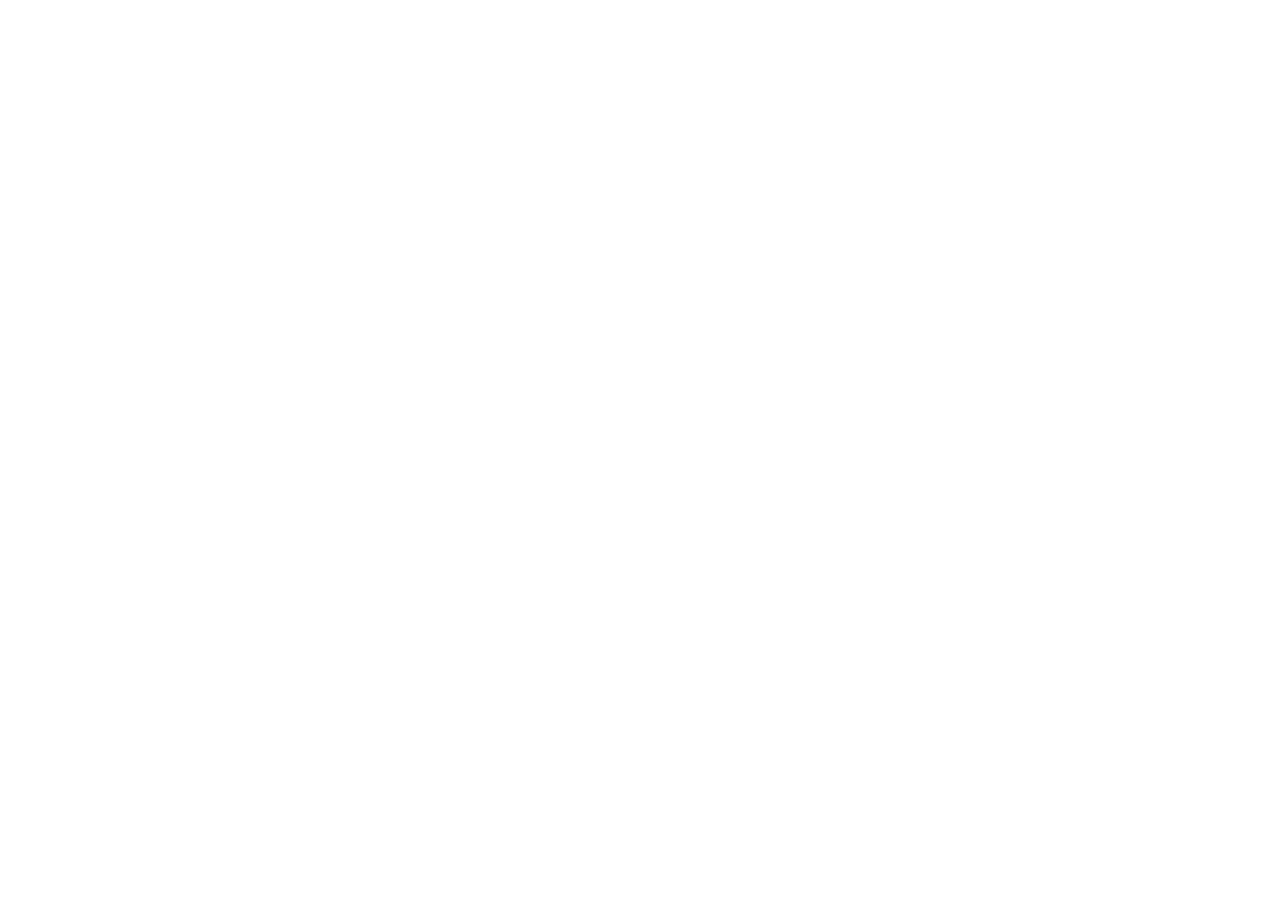
==== commit 374a0f93: "practice" ====
--- a/achieving/index.html
+++ b/achieving/index.html
@@ -5,8 +5,8 @@
     <link rel="icon" type="image/svg+xml" href="/vite.svg" />
     <meta name="viewport" content="width=device-width, initial-scale=1.0" />
     <title>工程教育认证达成度分析</title>
-    <script type="module" crossorigin src="./assets/index-6a7d70b8.js"></script>
-    <link rel="stylesheet" href="./assets/index-4673f3eb.css">
+    <script type="module" crossorigin src="/assets/index-53aa3081.js"></script>
+    <link rel="stylesheet" href="/assets/index-01fbdf0c.css">
   </head>
   <body>
     <div id="app"></div>
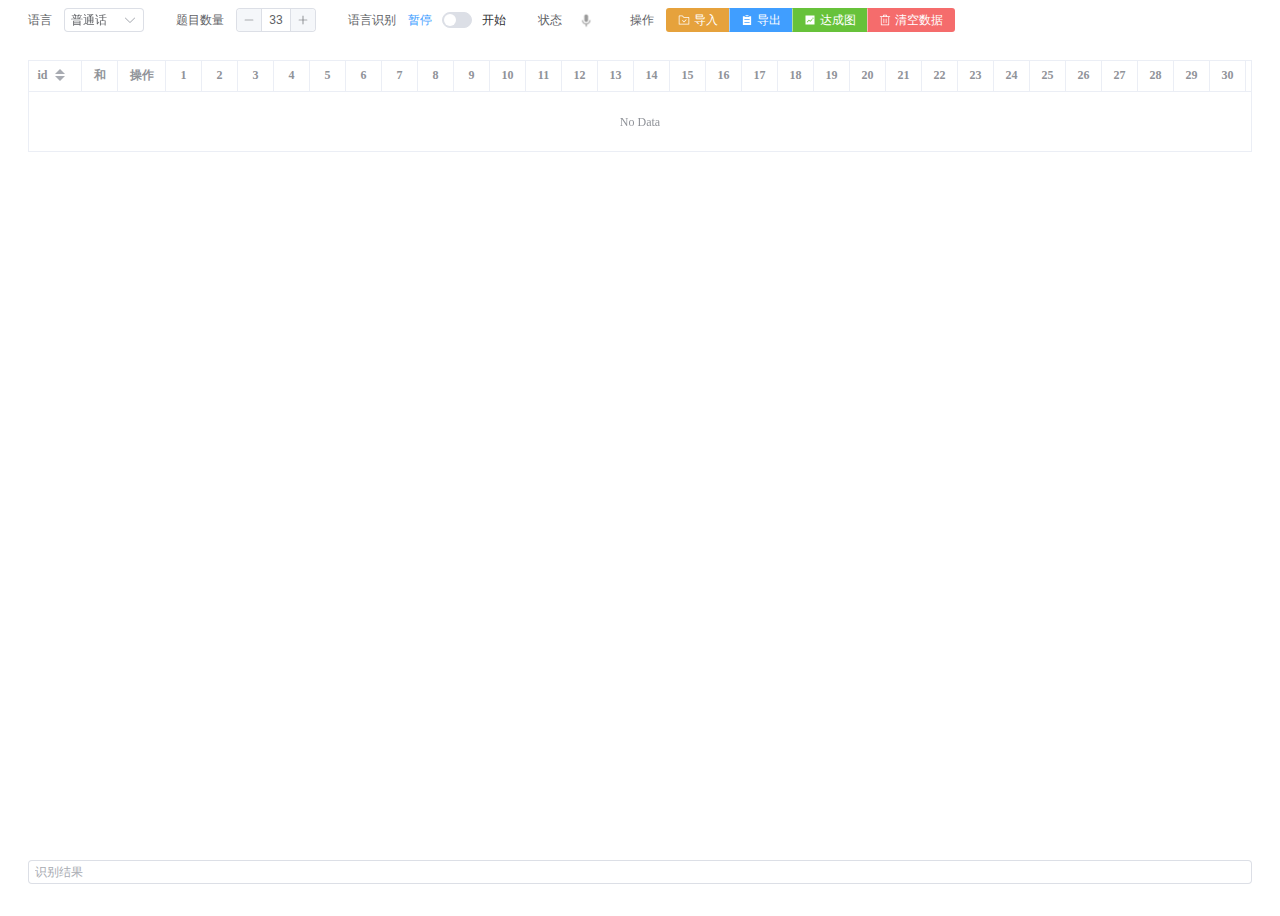
==== commit c21d236a: "path fixed?" ====
--- a/achieving/index.html
+++ b/achieving/index.html
@@ -2,11 +2,11 @@
 <html lang="en">
   <head>
     <meta charset="UTF-8" />
-    <link rel="icon" type="image/svg+xml" href="/vite.svg" />
+    <link rel="icon" type="image/svg+xml" href="./vite.svg" />
     <meta name="viewport" content="width=device-width, initial-scale=1.0" />
     <title>工程教育认证达成度分析</title>
-    <script type="module" crossorigin src="/assets/index-53aa3081.js"></script>
-    <link rel="stylesheet" href="/assets/index-01fbdf0c.css">
+    <script type="module" crossorigin src="./assets/index-53aa3081.js"></script>
+    <link rel="stylesheet" href="./assets/index-01fbdf0c.css">
   </head>
   <body>
     <div id="app"></div>
--- a/achieving/assets/index-01fbdf0c.css
+++ b/achieving/assets/index-01fbdf0c.css
@@ -0,0 +1 @@
+@charset "UTF-8";:root{--el-color-white:#ffffff;--el-color-black:#000000;--el-color-primary-rgb:64,158,255;--el-color-success-rgb:103,194,58;--el-color-warning-rgb:230,162,60;--el-color-danger-rgb:245,108,108;--el-color-error-rgb:245,108,108;--el-color-info-rgb:144,147,153;--el-font-size-extra-large:20px;--el-font-size-large:18px;--el-font-size-medium:16px;--el-font-size-base:14px;--el-font-size-small:13px;--el-font-size-extra-small:12px;--el-font-family:"Helvetica Neue",Helvetica,"PingFang SC","Hiragino Sans GB","Microsoft YaHei","微软雅黑",Arial,sans-serif;--el-font-weight-primary:500;--el-font-line-height-primary:24px;--el-index-normal:1;--el-index-top:1000;--el-index-popper:2000;--el-border-radius-base:4px;--el-border-radius-small:2px;--el-border-radius-round:20px;--el-border-radius-circle:100%;--el-transition-duration:.3s;--el-transition-duration-fast:.2s;--el-transition-function-ease-in-out-bezier:cubic-bezier(.645, .045, .355, 1);--el-transition-function-fast-bezier:cubic-bezier(.23, 1, .32, 1);--el-transition-all:all var(--el-transition-duration) var(--el-transition-function-ease-in-out-bezier);--el-transition-fade:opacity var(--el-transition-duration) var(--el-transition-function-fast-bezier);--el-transition-md-fade:transform var(--el-transition-duration) var(--el-transition-function-fast-bezier),opacity var(--el-transition-duration) var(--el-transition-function-fast-bezier);--el-transition-fade-linear:opacity var(--el-transition-duration-fast) linear;--el-transition-border:border-color var(--el-transition-duration-fast) var(--el-transition-function-ease-in-out-bezier);--el-transition-box-shadow:box-shadow var(--el-transition-duration-fast) var(--el-transition-function-ease-in-out-bezier);--el-transition-color:color var(--el-transition-duration-fast) var(--el-transition-function-ease-in-out-bezier);--el-component-size-large:40px;--el-component-size:32px;--el-component-size-small:24px}:root{color-scheme:light;--el-color-white:#ffffff;--el-color-black:#000000;--el-color-primary:#409eff;--el-color-primary-light-3:#79bbff;--el-color-primary-light-5:#a0cfff;--el-color-primary-light-7:#c6e2ff;--el-color-primary-light-8:#d9ecff;--el-color-primary-light-9:#ecf5ff;--el-color-primary-dark-2:#337ecc;--el-color-success:#67c23a;--el-color-success-light-3:#95d475;--el-color-success-light-5:#b3e19d;--el-color-success-light-7:#d1edc4;--el-color-success-light-8:#e1f3d8;--el-color-success-light-9:#f0f9eb;--el-color-success-dark-2:#529b2e;--el-color-warning:#e6a23c;--el-color-warning-light-3:#eebe77;--el-color-warning-light-5:#f3d19e;--el-color-warning-light-7:#f8e3c5;--el-color-warning-light-8:#faecd8;--el-color-warning-light-9:#fdf6ec;--el-color-warning-dark-2:#b88230;--el-color-danger:#f56c6c;--el-color-danger-light-3:#f89898;--el-color-danger-light-5:#fab6b6;--el-color-danger-light-7:#fcd3d3;--el-color-danger-light-8:#fde2e2;--el-color-danger-light-9:#fef0f0;--el-color-danger-dark-2:#c45656;--el-color-error:#f56c6c;--el-color-error-light-3:#f89898;--el-color-error-light-5:#fab6b6;--el-color-error-light-7:#fcd3d3;--el-color-error-light-8:#fde2e2;--el-color-error-light-9:#fef0f0;--el-color-error-dark-2:#c45656;--el-color-info:#909399;--el-color-info-light-3:#b1b3b8;--el-color-info-light-5:#c8c9cc;--el-color-info-light-7:#dedfe0;--el-color-info-light-8:#e9e9eb;--el-color-info-light-9:#f4f4f5;--el-color-info-dark-2:#73767a;--el-bg-color:#ffffff;--el-bg-color-page:#f2f3f5;--el-bg-color-overlay:#ffffff;--el-text-color-primary:#303133;--el-text-color-regular:#606266;--el-text-color-secondary:#909399;--el-text-color-placeholder:#a8abb2;--el-text-color-disabled:#c0c4cc;--el-border-color:#dcdfe6;--el-border-color-light:#e4e7ed;--el-border-color-lighter:#ebeef5;--el-border-color-extra-light:#f2f6fc;--el-border-color-dark:#d4d7de;--el-border-color-darker:#cdd0d6;--el-fill-color:#f0f2f5;--el-fill-color-light:#f5f7fa;--el-fill-color-lighter:#fafafa;--el-fill-color-extra-light:#fafcff;--el-fill-color-dark:#ebedf0;--el-fill-color-darker:#e6e8eb;--el-fill-color-blank:#ffffff;--el-box-shadow:0px 12px 32px 4px rgba(0, 0, 0, .04),0px 8px 20px rgba(0, 0, 0, .08);--el-box-shadow-light:0px 0px 12px rgba(0, 0, 0, .12);--el-box-shadow-lighter:0px 0px 6px rgba(0, 0, 0, .12);--el-box-shadow-dark:0px 16px 48px 16px rgba(0, 0, 0, .08),0px 12px 32px rgba(0, 0, 0, .12),0px 8px 16px -8px rgba(0, 0, 0, .16);--el-disabled-bg-color:var(--el-fill-color-light);--el-disabled-text-color:var(--el-text-color-placeholder);--el-disabled-border-color:var(--el-border-color-light);--el-overlay-color:rgba(0, 0, 0, .8);--el-overlay-color-light:rgba(0, 0, 0, .7);--el-overlay-color-lighter:rgba(0, 0, 0, .5);--el-mask-color:rgba(255, 255, 255, .9);--el-mask-color-extra-light:rgba(255, 255, 255, .3);--el-border-width:1px;--el-border-style:solid;--el-border-color-hover:var(--el-text-color-disabled);--el-border:var(--el-border-width) var(--el-border-style) var(--el-border-color);--el-svg-monochrome-grey:var(--el-border-color)}.fade-in-linear-enter-active,.fade-in-linear-leave-active{transition:var(--el-transition-fade-linear)}.fade-in-linear-enter-from,.fade-in-linear-leave-to{opacity:0}.el-fade-in-linear-enter-active,.el-fade-in-linear-leave-active{transition:var(--el-transition-fade-linear)}.el-fade-in-linear-enter-from,.el-fade-in-linear-leave-to{opacity:0}.el-fade-in-enter-active,.el-fade-in-leave-active{transition:all var(--el-transition-duration) cubic-bezier(.55,0,.1,1)}.el-fade-in-enter-from,.el-fade-in-leave-active{opacity:0}.el-zoom-in-center-enter-active,.el-zoom-in-center-leave-active{transition:all var(--el-transition-duration) cubic-bezier(.55,0,.1,1)}.el-zoom-in-center-enter-from,.el-zoom-in-center-leave-active{opacity:0;transform:scaleX(0)}.el-zoom-in-top-enter-active,.el-zoom-in-top-leave-active{opacity:1;transform:scaleY(1);transition:var(--el-transition-md-fade);transform-origin:center top}.el-zoom-in-top-enter-active[data-popper-placement^=top],.el-zoom-in-top-leave-active[data-popper-placement^=top]{transform-origin:center bottom}.el-zoom-in-top-enter-from,.el-zoom-in-top-leave-active{opacity:0;transform:scaleY(0)}.el-zoom-in-bottom-enter-active,.el-zoom-in-bottom-leave-active{opacity:1;transform:scaleY(1);transition:var(--el-transition-md-fade);transform-origin:center bottom}.el-zoom-in-bottom-enter-from,.el-zoom-in-bottom-leave-active{opacity:0;transform:scaleY(0)}.el-zoom-in-left-enter-active,.el-zoom-in-left-leave-active{opacity:1;transform:scale(1);transition:var(--el-transition-md-fade);transform-origin:top left}.el-zoom-in-left-enter-from,.el-zoom-in-left-leave-active{opacity:0;transform:scale(.45)}.collapse-transition{transition:var(--el-transition-duration) height ease-in-out,var(--el-transition-duration) padding-top ease-in-out,var(--el-transition-duration) padding-bottom ease-in-out}.el-collapse-transition-enter-active,.el-collapse-transition-leave-active{transition:var(--el-transition-duration) max-height ease-in-out,var(--el-transition-duration) padding-top ease-in-out,var(--el-transition-duration) padding-bottom ease-in-out}.horizontal-collapse-transition{transition:var(--el-transition-duration) width ease-in-out,var(--el-transition-duration) padding-left ease-in-out,var(--el-transition-duration) padding-right ease-in-out}.el-list-enter-active,.el-list-leave-active{transition:all 1s}.el-list-enter-from,.el-list-leave-to{opacity:0;transform:translateY(-30px)}.el-list-leave-active{position:absolute!important}.el-opacity-transition{transition:opacity var(--el-transition-duration) cubic-bezier(.55,0,.1,1)}.el-icon-loading{-webkit-animation:rotating 2s linear infinite;animation:rotating 2s linear infinite}.el-icon--right{margin-left:5px}.el-icon--left{margin-right:5px}@-webkit-keyframes rotating{0%{transform:rotate(0)}to{transform:rotate(360deg)}}@keyframes rotating{0%{transform:rotate(0)}to{transform:rotate(360deg)}}.el-icon{--color:inherit;height:1em;width:1em;line-height:1em;display:inline-flex;justify-content:center;align-items:center;position:relative;fill:currentColor;color:var(--color);font-size:inherit}.el-icon.is-loading{-webkit-animation:rotating 2s linear infinite;animation:rotating 2s linear infinite}.el-icon svg{height:1em;width:1em}.el-affix--fixed{position:fixed}.el-alert{--el-alert-padding:8px 16px;--el-alert-border-radius-base:var(--el-border-radius-base);--el-alert-title-font-size:13px;--el-alert-description-font-size:12px;--el-alert-close-font-size:12px;--el-alert-close-customed-font-size:13px;--el-alert-icon-size:16px;--el-alert-icon-large-size:28px;width:100%;padding:var(--el-alert-padding);margin:0;box-sizing:border-box;border-radius:var(--el-alert-border-radius-base);position:relative;background-color:var(--el-color-white);overflow:hidden;opacity:1;display:flex;align-items:center;transition:opacity var(--el-transition-duration-fast)}.el-alert.is-light .el-alert__close-btn{color:var(--el-text-color-placeholder)}.el-alert.is-dark .el-alert__close-btn,.el-alert.is-dark .el-alert__description{color:var(--el-color-white)}.el-alert.is-center{justify-content:center}.el-alert--success{--el-alert-bg-color:var(--el-color-success-light-9)}.el-alert--success.is-light{background-color:var(--el-alert-bg-color);color:var(--el-color-success)}.el-alert--success.is-light .el-alert__description{color:var(--el-color-success)}.el-alert--success.is-dark{background-color:var(--el-color-success);color:var(--el-color-white)}.el-alert--info{--el-alert-bg-color:var(--el-color-info-light-9)}.el-alert--info.is-light{background-color:var(--el-alert-bg-color);color:var(--el-color-info)}.el-alert--info.is-light .el-alert__description{color:var(--el-color-info)}.el-alert--info.is-dark{background-color:var(--el-color-info);color:var(--el-color-white)}.el-alert--warning{--el-alert-bg-color:var(--el-color-warning-light-9)}.el-alert--warning.is-light{background-color:var(--el-alert-bg-color);color:var(--el-color-warning)}.el-alert--warning.is-light .el-alert__description{color:var(--el-color-warning)}.el-alert--warning.is-dark{background-color:var(--el-color-warning);color:var(--el-color-white)}.el-alert--error{--el-alert-bg-color:var(--el-color-error-light-9)}.el-alert--error.is-light{background-color:var(--el-alert-bg-color);color:var(--el-color-error)}.el-alert--error.is-light .el-alert__description{color:var(--el-color-error)}.el-alert--error.is-dark{background-color:var(--el-color-error);color:var(--el-color-white)}.el-alert__content{display:table-cell;padding:0 8px}.el-alert .el-alert__icon{font-size:var(--el-alert-icon-size);width:var(--el-alert-icon-size)}.el-alert .el-alert__icon.is-big{font-size:var(--el-alert-icon-large-size);width:var(--el-alert-icon-large-size)}.el-alert__title{font-size:var(--el-alert-title-font-size);line-height:18px;vertical-align:text-top}.el-alert__title.is-bold{font-weight:700}.el-alert .el-alert__description{font-size:var(--el-alert-description-font-size);margin:5px 0 0}.el-alert .el-alert__close-btn{font-size:var(--el-alert-close-font-size);opacity:1;position:absolute;top:12px;right:15px;cursor:pointer}.el-alert .el-alert__close-btn.is-customed{font-style:normal;font-size:var(--el-alert-close-customed-font-size);top:9px}.el-alert-fade-enter-from,.el-alert-fade-leave-active{opacity:0}.el-aside{overflow:auto;box-sizing:border-box;flex-shrink:0;width:var(--el-aside-width,300px)}.el-autocomplete{position:relative;display:inline-block}.el-autocomplete__popper.el-popper{background:var(--el-bg-color-overlay);border:1px solid var(--el-border-color-light);box-shadow:var(--el-box-shadow-light)}.el-autocomplete__popper.el-popper .el-popper__arrow:before{border:1px solid var(--el-border-color-light)}.el-autocomplete__popper.el-popper[data-popper-placement^=top] .el-popper__arrow:before{border-top-color:transparent;border-left-color:transparent}.el-autocomplete__popper.el-popper[data-popper-placement^=bottom] .el-popper__arrow:before{border-bottom-color:transparent;border-right-color:transparent}.el-autocomplete__popper.el-popper[data-popper-placement^=left] .el-popper__arrow:before{border-left-color:transparent;border-bottom-color:transparent}.el-autocomplete__popper.el-popper[data-popper-placement^=right] .el-popper__arrow:before{border-right-color:transparent;border-top-color:transparent}.el-autocomplete-suggestion{border-radius:var(--el-border-radius-base);box-sizing:border-box}.el-autocomplete-suggestion__wrap{max-height:280px;padding:10px 0;box-sizing:border-box}.el-autocomplete-suggestion__list{margin:0;padding:0}.el-autocomplete-suggestion li{padding:0 20px;margin:0;line-height:34px;cursor:pointer;color:var(--el-text-color-regular);font-size:var(--el-font-size-base);list-style:none;text-align:left;white-space:nowrap;overflow:hidden;text-overflow:ellipsis}.el-autocomplete-suggestion li:hover,.el-autocomplete-suggestion li.highlighted{background-color:var(--el-fill-color-light)}.el-autocomplete-suggestion li.divider{margin-top:6px;border-top:1px solid var(--el-color-black)}.el-autocomplete-suggestion li.divider:last-child{margin-bottom:-6px}.el-autocomplete-suggestion.is-loading li{text-align:center;height:100px;line-height:100px;font-size:20px;color:var(--el-text-color-secondary)}.el-autocomplete-suggestion.is-loading li:after{display:inline-block;content:"";height:100%;vertical-align:middle}.el-autocomplete-suggestion.is-loading li:hover{background-color:var(--el-bg-color-overlay)}.el-autocomplete-suggestion.is-loading .el-icon-loading{vertical-align:middle}.el-avatar{--el-avatar-text-color:var(--el-color-white);--el-avatar-bg-color:var(--el-text-color-disabled);--el-avatar-text-size:14px;--el-avatar-icon-size:18px;--el-avatar-border-radius:var(--el-border-radius-base);--el-avatar-size-large:56px;--el-avatar-size-small:24px;--el-avatar-size:40px;display:inline-flex;justify-content:center;align-items:center;box-sizing:border-box;text-align:center;overflow:hidden;color:var(--el-avatar-text-color);background:var(--el-avatar-bg-color);width:var(--el-avatar-size);height:var(--el-avatar-size);font-size:var(--el-avatar-text-size)}.el-avatar>img{display:block;width:100%;height:100%}.el-avatar--circle{border-radius:50%}.el-avatar--square{border-radius:var(--el-avatar-border-radius)}.el-avatar--icon{font-size:var(--el-avatar-icon-size)}.el-avatar--small{--el-avatar-size:24px}.el-avatar--large{--el-avatar-size:56px}.el-backtop{--el-backtop-bg-color:var(--el-bg-color-overlay);--el-backtop-text-color:var(--el-color-primary);--el-backtop-hover-bg-color:var(--el-border-color-extra-light);position:fixed;background-color:var(--el-backtop-bg-color);width:40px;height:40px;border-radius:50%;color:var(--el-backtop-text-color);display:flex;align-items:center;justify-content:center;font-size:20px;box-shadow:var(--el-box-shadow-lighter);cursor:pointer;z-index:5}.el-backtop:hover{background-color:var(--el-backtop-hover-bg-color)}.el-backtop__icon{font-size:20px}.el-badge{--el-badge-bg-color:var(--el-color-danger);--el-badge-radius:10px;--el-badge-font-size:12px;--el-badge-padding:6px;--el-badge-size:18px;position:relative;vertical-align:middle;display:inline-block;width:-webkit-fit-content;width:-moz-fit-content;width:fit-content}.el-badge__content{background-color:var(--el-badge-bg-color);border-radius:var(--el-badge-radius);color:var(--el-color-white);display:inline-flex;justify-content:center;align-items:center;font-size:var(--el-badge-font-size);height:var(--el-badge-size);padding:0 var(--el-badge-padding);white-space:nowrap;border:1px solid var(--el-bg-color)}.el-badge__content.is-fixed{position:absolute;top:0;right:calc(1px + var(--el-badge-size)/ 2);transform:translateY(-50%) translate(100%);z-index:var(--el-index-normal)}.el-badge__content.is-fixed.is-dot{right:5px}.el-badge__content.is-dot{height:8px;width:8px;padding:0;right:0;border-radius:50%}.el-badge__content--primary{background-color:var(--el-color-primary)}.el-badge__content--success{background-color:var(--el-color-success)}.el-badge__content--warning{background-color:var(--el-color-warning)}.el-badge__content--info{background-color:var(--el-color-info)}.el-badge__content--danger{background-color:var(--el-color-danger)}.el-breadcrumb{font-size:14px;line-height:1}.el-breadcrumb:after,.el-breadcrumb:before{display:table;content:""}.el-breadcrumb:after{clear:both}.el-breadcrumb__separator{margin:0 9px;font-weight:700;color:var(--el-text-color-placeholder)}.el-breadcrumb__separator.el-icon{margin:0 6px;font-weight:400}.el-breadcrumb__separator.el-icon svg{vertical-align:middle}.el-breadcrumb__item{float:left;display:inline-flex;align-items:center}.el-breadcrumb__inner{color:var(--el-text-color-regular)}.el-breadcrumb__inner a,.el-breadcrumb__inner.is-link{font-weight:700;text-decoration:none;transition:var(--el-transition-color);color:var(--el-text-color-primary)}.el-breadcrumb__inner a:hover,.el-breadcrumb__inner.is-link:hover{color:var(--el-color-primary);cursor:pointer}.el-breadcrumb__item:last-child .el-breadcrumb__inner,.el-breadcrumb__item:last-child .el-breadcrumb__inner a,.el-breadcrumb__item:last-child .el-breadcrumb__inner a:hover,.el-breadcrumb__item:last-child .el-breadcrumb__inner:hover{font-weight:400;color:var(--el-text-color-regular);cursor:text}.el-breadcrumb__item:last-child .el-breadcrumb__separator{display:none}.el-button-group{display:inline-block;vertical-align:middle}.el-button-group:after,.el-button-group:before{display:table;content:""}.el-button-group:after{clear:both}.el-button-group>.el-button{float:left;position:relative}.el-button-group>.el-button+.el-button{margin-left:0}.el-button-group>.el-button:first-child{border-top-right-radius:0;border-bottom-right-radius:0}.el-button-group>.el-button:last-child{border-top-left-radius:0;border-bottom-left-radius:0}.el-button-group>.el-button:first-child:last-child{border-top-right-radius:var(--el-border-radius-base);border-bottom-right-radius:var(--el-border-radius-base);border-top-left-radius:var(--el-border-radius-base);border-bottom-left-radius:var(--el-border-radius-base)}.el-button-group>.el-button:first-child:last-child.is-round{border-radius:var(--el-border-radius-round)}.el-button-group>.el-button:first-child:last-child.is-circle{border-radius:50%}.el-button-group>.el-button:not(:first-child):not(:last-child){border-radius:0}.el-button-group>.el-button:not(:last-child){margin-right:-1px}.el-button-group>.el-button:active,.el-button-group>.el-button:focus,.el-button-group>.el-button:hover{z-index:1}.el-button-group>.el-button.is-active{z-index:1}.el-button-group>.el-dropdown>.el-button{border-top-left-radius:0;border-bottom-left-radius:0;border-left-color:var(--el-button-divide-border-color)}.el-button-group .el-button--primary:first-child{border-right-color:var(--el-button-divide-border-color)}.el-button-group .el-button--primary:last-child{border-left-color:var(--el-button-divide-border-color)}.el-button-group .el-button--primary:not(:first-child):not(:last-child){border-left-color:var(--el-button-divide-border-color);border-right-color:var(--el-button-divide-border-color)}.el-button-group .el-button--success:first-child{border-right-color:var(--el-button-divide-border-color)}.el-button-group .el-button--success:last-child{border-left-color:var(--el-button-divide-border-color)}.el-button-group .el-button--success:not(:first-child):not(:last-child){border-left-color:var(--el-button-divide-border-color);border-right-color:var(--el-button-divide-border-color)}.el-button-group .el-button--warning:first-child{border-right-color:var(--el-button-divide-border-color)}.el-button-group .el-button--warning:last-child{border-left-color:var(--el-button-divide-border-color)}.el-button-group .el-button--warning:not(:first-child):not(:last-child){border-left-color:var(--el-button-divide-border-color);border-right-color:var(--el-button-divide-border-color)}.el-button-group .el-button--danger:first-child{border-right-color:var(--el-button-divide-border-color)}.el-button-group .el-button--danger:last-child{border-left-color:var(--el-button-divide-border-color)}.el-button-group .el-button--danger:not(:first-child):not(:last-child){border-left-color:var(--el-button-divide-border-color);border-right-color:var(--el-button-divide-border-color)}.el-button-group .el-button--info:first-child{border-right-color:var(--el-button-divide-border-color)}.el-button-group .el-button--info:last-child{border-left-color:var(--el-button-divide-border-color)}.el-button-group .el-button--info:not(:first-child):not(:last-child){border-left-color:var(--el-button-divide-border-color);border-right-color:var(--el-button-divide-border-color)}.el-button{--el-button-font-weight:var(--el-font-weight-primary);--el-button-border-color:var(--el-border-color);--el-button-bg-color:var(--el-fill-color-blank);--el-button-text-color:var(--el-text-color-regular);--el-button-disabled-text-color:var(--el-disabled-text-color);--el-button-disabled-bg-color:var(--el-fill-color-blank);--el-button-disabled-border-color:var(--el-border-color-light);--el-button-divide-border-color:rgba(255, 255, 255, .5);--el-button-hover-text-color:var(--el-color-primary);--el-button-hover-bg-color:var(--el-color-primary-light-9);--el-button-hover-border-color:var(--el-color-primary-light-7);--el-button-active-text-color:var(--el-button-hover-text-color);--el-button-active-border-color:var(--el-color-primary);--el-button-active-bg-color:var(--el-button-hover-bg-color);--el-button-outline-color:var(--el-color-primary-light-5);--el-button-hover-link-text-color:var(--el-color-info);--el-button-active-color:var(--el-text-color-primary)}.el-button{display:inline-flex;justify-content:center;align-items:center;line-height:1;height:32px;white-space:nowrap;cursor:pointer;color:var(--el-button-text-color);text-align:center;box-sizing:border-box;outline:0;transition:.1s;font-weight:var(--el-button-font-weight);-webkit-user-select:none;-moz-user-select:none;-ms-user-select:none;user-select:none;vertical-align:middle;-webkit-appearance:none;background-color:var(--el-button-bg-color);border:var(--el-border);border-color:var(--el-button-border-color);padding:8px 15px;font-size:var(--el-font-size-base);border-radius:var(--el-border-radius-base)}.el-button:focus,.el-button:hover{color:var(--el-button-hover-text-color);border-color:var(--el-button-hover-border-color);background-color:var(--el-button-hover-bg-color);outline:0}.el-button:active{color:var(--el-button-active-text-color);border-color:var(--el-button-active-border-color);background-color:var(--el-button-active-bg-color);outline:0}.el-button:focus-visible{outline:2px solid var(--el-button-outline-color);outline-offset:1px}.el-button>span{display:inline-flex;align-items:center}.el-button+.el-button{margin-left:12px}.el-button.is-round{padding:8px 15px}.el-button::-moz-focus-inner{border:0}.el-button [class*=el-icon]+span{margin-left:6px}.el-button [class*=el-icon] svg{vertical-align:bottom}.el-button.is-plain{--el-button-hover-text-color:var(--el-color-primary);--el-button-hover-bg-color:var(--el-fill-color-blank);--el-button-hover-border-color:var(--el-color-primary)}.el-button.is-active{color:var(--el-button-active-text-color);border-color:var(--el-button-active-border-color);background-color:var(--el-button-active-bg-color);outline:0}.el-button.is-disabled,.el-button.is-disabled:focus,.el-button.is-disabled:hover{color:var(--el-button-disabled-text-color);cursor:not-allowed;background-image:none;background-color:var(--el-button-disabled-bg-color);border-color:var(--el-button-disabled-border-color)}.el-button.is-loading{position:relative;pointer-events:none}.el-button.is-loading:before{z-index:1;pointer-events:none;content:"";position:absolute;left:-1px;top:-1px;right:-1px;bottom:-1px;border-radius:inherit;background-color:var(--el-mask-color-extra-light)}.el-button.is-round{border-radius:var(--el-border-radius-round)}.el-button.is-circle{border-radius:50%;padding:8px}.el-button.is-text{color:var(--el-button-text-color);border:0 solid transparent;background-color:transparent}.el-button.is-text.is-disabled{color:var(--el-button-disabled-text-color);background-color:transparent!important}.el-button.is-text:not(.is-disabled):focus,.el-button.is-text:not(.is-disabled):hover{background-color:var(--el-fill-color-light)}.el-button.is-text:not(.is-disabled):focus-visible{outline:2px solid var(--el-button-outline-color);outline-offset:1px}.el-button.is-text:not(.is-disabled):active{background-color:var(--el-fill-color)}.el-button.is-text:not(.is-disabled).is-has-bg{background-color:var(--el-fill-color-light)}.el-button.is-text:not(.is-disabled).is-has-bg:focus,.el-button.is-text:not(.is-disabled).is-has-bg:hover{background-color:var(--el-fill-color)}.el-button.is-text:not(.is-disabled).is-has-bg:active{background-color:var(--el-fill-color-dark)}.el-button__text--expand{letter-spacing:.3em;margin-right:-.3em}.el-button.is-link{border-color:transparent;color:var(--el-button-text-color);background:0 0;padding:2px;height:auto}.el-button.is-link:focus,.el-button.is-link:hover{color:var(--el-button-hover-link-text-color)}.el-button.is-link.is-disabled{color:var(--el-button-disabled-text-color);background-color:transparent!important;border-color:transparent!important}.el-button.is-link:not(.is-disabled):focus,.el-button.is-link:not(.is-disabled):hover{border-color:transparent;background-color:transparent}.el-button.is-link:not(.is-disabled):active{color:var(--el-button-active-color);border-color:transparent;background-color:transparent}.el-button--text{border-color:transparent;background:0 0;color:var(--el-color-primary);padding-left:0;padding-right:0}.el-button--text.is-disabled{color:var(--el-button-disabled-text-color);background-color:transparent!important;border-color:transparent!important}.el-button--text:not(.is-disabled):focus,.el-button--text:not(.is-disabled):hover{color:var(--el-color-primary-light-3);border-color:transparent;background-color:transparent}.el-button--text:not(.is-disabled):active{color:var(--el-color-primary-dark-2);border-color:transparent;background-color:transparent}.el-button__link--expand{letter-spacing:.3em;margin-right:-.3em}.el-button--primary{--el-button-text-color:var(--el-color-white);--el-button-bg-color:var(--el-color-primary);--el-button-border-color:var(--el-color-primary);--el-button-outline-color:var(--el-color-primary-light-5);--el-button-active-color:var(--el-color-primary-dark-2);--el-button-hover-text-color:var(--el-color-white);--el-button-hover-link-text-color:var(--el-color-primary-light-5);--el-button-hover-bg-color:var(--el-color-primary-light-3);--el-button-hover-border-color:var(--el-color-primary-light-3);--el-button-active-bg-color:var(--el-color-primary-dark-2);--el-button-active-border-color:var(--el-color-primary-dark-2);--el-button-disabled-text-color:var(--el-color-white);--el-button-disabled-bg-color:var(--el-color-primary-light-5);--el-button-disabled-border-color:var(--el-color-primary-light-5)}.el-button--primary.is-link,.el-button--primary.is-plain,.el-button--primary.is-text{--el-button-text-color:var(--el-color-primary);--el-button-bg-color:var(--el-color-primary-light-9);--el-button-border-color:var(--el-color-primary-light-5);--el-button-hover-text-color:var(--el-color-white);--el-button-hover-bg-color:var(--el-color-primary);--el-button-hover-border-color:var(--el-color-primary);--el-button-active-text-color:var(--el-color-white)}.el-button--primary.is-link.is-disabled,.el-button--primary.is-link.is-disabled:active,.el-button--primary.is-link.is-disabled:focus,.el-button--primary.is-link.is-disabled:hover,.el-button--primary.is-plain.is-disabled,.el-button--primary.is-plain.is-disabled:active,.el-button--primary.is-plain.is-disabled:focus,.el-button--primary.is-plain.is-disabled:hover,.el-button--primary.is-text.is-disabled,.el-button--primary.is-text.is-disabled:active,.el-button--primary.is-text.is-disabled:focus,.el-button--primary.is-text.is-disabled:hover{color:var(--el-color-primary-light-5);background-color:var(--el-color-primary-light-9);border-color:var(--el-color-primary-light-8)}.el-button--success{--el-button-text-color:var(--el-color-white);--el-button-bg-color:var(--el-color-success);--el-button-border-color:var(--el-color-success);--el-button-outline-color:var(--el-color-success-light-5);--el-button-active-color:var(--el-color-success-dark-2);--el-button-hover-text-color:var(--el-color-white);--el-button-hover-link-text-color:var(--el-color-success-light-5);--el-button-hover-bg-color:var(--el-color-success-light-3);--el-button-hover-border-color:var(--el-color-success-light-3);--el-button-active-bg-color:var(--el-color-success-dark-2);--el-button-active-border-color:var(--el-color-success-dark-2);--el-button-disabled-text-color:var(--el-color-white);--el-button-disabled-bg-color:var(--el-color-success-light-5);--el-button-disabled-border-color:var(--el-color-success-light-5)}.el-button--success.is-link,.el-button--success.is-plain,.el-button--success.is-text{--el-button-text-color:var(--el-color-success);--el-button-bg-color:var(--el-color-success-light-9);--el-button-border-color:var(--el-color-success-light-5);--el-button-hover-text-color:var(--el-color-white);--el-button-hover-bg-color:var(--el-color-success);--el-button-hover-border-color:var(--el-color-success);--el-button-active-text-color:var(--el-color-white)}.el-button--success.is-link.is-disabled,.el-button--success.is-link.is-disabled:active,.el-button--success.is-link.is-disabled:focus,.el-button--success.is-link.is-disabled:hover,.el-button--success.is-plain.is-disabled,.el-button--success.is-plain.is-disabled:active,.el-button--success.is-plain.is-disabled:focus,.el-button--success.is-plain.is-disabled:hover,.el-button--success.is-text.is-disabled,.el-button--success.is-text.is-disabled:active,.el-button--success.is-text.is-disabled:focus,.el-button--success.is-text.is-disabled:hover{color:var(--el-color-success-light-5);background-color:var(--el-color-success-light-9);border-color:var(--el-color-success-light-8)}.el-button--warning{--el-button-text-color:var(--el-color-white);--el-button-bg-color:var(--el-color-warning);--el-button-border-color:var(--el-color-warning);--el-button-outline-color:var(--el-color-warning-light-5);--el-button-active-color:var(--el-color-warning-dark-2);--el-button-hover-text-color:var(--el-color-white);--el-button-hover-link-text-color:var(--el-color-warning-light-5);--el-button-hover-bg-color:var(--el-color-warning-light-3);--el-button-hover-border-color:var(--el-color-warning-light-3);--el-button-active-bg-color:var(--el-color-warning-dark-2);--el-button-active-border-color:var(--el-color-warning-dark-2);--el-button-disabled-text-color:var(--el-color-white);--el-button-disabled-bg-color:var(--el-color-warning-light-5);--el-button-disabled-border-color:var(--el-color-warning-light-5)}.el-button--warning.is-link,.el-button--warning.is-plain,.el-button--warning.is-text{--el-button-text-color:var(--el-color-warning);--el-button-bg-color:var(--el-color-warning-light-9);--el-button-border-color:var(--el-color-warning-light-5);--el-button-hover-text-color:var(--el-color-white);--el-button-hover-bg-color:var(--el-color-warning);--el-button-hover-border-color:var(--el-color-warning);--el-button-active-text-color:var(--el-color-white)}.el-button--warning.is-link.is-disabled,.el-button--warning.is-link.is-disabled:active,.el-button--warning.is-link.is-disabled:focus,.el-button--warning.is-link.is-disabled:hover,.el-button--warning.is-plain.is-disabled,.el-button--warning.is-plain.is-disabled:active,.el-button--warning.is-plain.is-disabled:focus,.el-button--warning.is-plain.is-disabled:hover,.el-button--warning.is-text.is-disabled,.el-button--warning.is-text.is-disabled:active,.el-button--warning.is-text.is-disabled:focus,.el-button--warning.is-text.is-disabled:hover{color:var(--el-color-warning-light-5);background-color:var(--el-color-warning-light-9);border-color:var(--el-color-warning-light-8)}.el-button--danger{--el-button-text-color:var(--el-color-white);--el-button-bg-color:var(--el-color-danger);--el-button-border-color:var(--el-color-danger);--el-button-outline-color:var(--el-color-danger-light-5);--el-button-active-color:var(--el-color-danger-dark-2);--el-button-hover-text-color:var(--el-color-white);--el-button-hover-link-text-color:var(--el-color-danger-light-5);--el-button-hover-bg-color:var(--el-color-danger-light-3);--el-button-hover-border-color:var(--el-color-danger-light-3);--el-button-active-bg-color:var(--el-color-danger-dark-2);--el-button-active-border-color:var(--el-color-danger-dark-2);--el-button-disabled-text-color:var(--el-color-white);--el-button-disabled-bg-color:var(--el-color-danger-light-5);--el-button-disabled-border-color:var(--el-color-danger-light-5)}.el-button--danger.is-link,.el-button--danger.is-plain,.el-button--danger.is-text{--el-button-text-color:var(--el-color-danger);--el-button-bg-color:var(--el-color-danger-light-9);--el-button-border-color:var(--el-color-danger-light-5);--el-button-hover-text-color:var(--el-color-white);--el-button-hover-bg-color:var(--el-color-danger);--el-button-hover-border-color:var(--el-color-danger);--el-button-active-text-color:var(--el-color-white)}.el-button--danger.is-link.is-disabled,.el-button--danger.is-link.is-disabled:active,.el-button--danger.is-link.is-disabled:focus,.el-button--danger.is-link.is-disabled:hover,.el-button--danger.is-plain.is-disabled,.el-button--danger.is-plain.is-disabled:active,.el-button--danger.is-plain.is-disabled:focus,.el-button--danger.is-plain.is-disabled:hover,.el-button--danger.is-text.is-disabled,.el-button--danger.is-text.is-disabled:active,.el-button--danger.is-text.is-disabled:focus,.el-button--danger.is-text.is-disabled:hover{color:var(--el-color-danger-light-5);background-color:var(--el-color-danger-light-9);border-color:var(--el-color-danger-light-8)}.el-button--info{--el-button-text-color:var(--el-color-white);--el-button-bg-color:var(--el-color-info);--el-button-border-color:var(--el-color-info);--el-button-outline-color:var(--el-color-info-light-5);--el-button-active-color:var(--el-color-info-dark-2);--el-button-hover-text-color:var(--el-color-white);--el-button-hover-link-text-color:var(--el-color-info-light-5);--el-button-hover-bg-color:var(--el-color-info-light-3);--el-button-hover-border-color:var(--el-color-info-light-3);--el-button-active-bg-color:var(--el-color-info-dark-2);--el-button-active-border-color:var(--el-color-info-dark-2);--el-button-disabled-text-color:var(--el-color-white);--el-button-disabled-bg-color:var(--el-color-info-light-5);--el-button-disabled-border-color:var(--el-color-info-light-5)}.el-button--info.is-link,.el-button--info.is-plain,.el-button--info.is-text{--el-button-text-color:var(--el-color-info);--el-button-bg-color:var(--el-color-info-light-9);--el-button-border-color:var(--el-color-info-light-5);--el-button-hover-text-color:var(--el-color-white);--el-button-hover-bg-color:var(--el-color-info);--el-button-hover-border-color:var(--el-color-info);--el-button-active-text-color:var(--el-color-white)}.el-button--info.is-link.is-disabled,.el-button--info.is-link.is-disabled:active,.el-button--info.is-link.is-disabled:focus,.el-button--info.is-link.is-disabled:hover,.el-button--info.is-plain.is-disabled,.el-button--info.is-plain.is-disabled:active,.el-button--info.is-plain.is-disabled:focus,.el-button--info.is-plain.is-disabled:hover,.el-button--info.is-text.is-disabled,.el-button--info.is-text.is-disabled:active,.el-button--info.is-text.is-disabled:focus,.el-button--info.is-text.is-disabled:hover{color:var(--el-color-info-light-5);background-color:var(--el-color-info-light-9);border-color:var(--el-color-info-light-8)}.el-button--large{--el-button-size:40px;height:var(--el-button-size);padding:12px 19px;font-size:var(--el-font-size-base);border-radius:var(--el-border-radius-base)}.el-button--large [class*=el-icon]+span{margin-left:8px}.el-button--large.is-round{padding:12px 19px}.el-button--large.is-circle{width:var(--el-button-size);padding:12px}.el-button--small{--el-button-size:24px;height:var(--el-button-size);padding:5px 11px;font-size:12px;border-radius:calc(var(--el-border-radius-base) - 1px)}.el-button--small [class*=el-icon]+span{margin-left:4px}.el-button--small.is-round{padding:5px 11px}.el-button--small.is-circle{width:var(--el-button-size);padding:5px}.el-calendar{--el-calendar-border:var(--el-table-border, 1px solid var(--el-border-color-lighter));--el-calendar-header-border-bottom:var(--el-calendar-border);--el-calendar-selected-bg-color:var(--el-color-primary-light-9);--el-calendar-cell-width:85px;background-color:var(--el-fill-color-blank)}.el-calendar__header{display:flex;justify-content:space-between;padding:12px 20px;border-bottom:var(--el-calendar-header-border-bottom)}.el-calendar__title{color:var(--el-text-color);align-self:center}.el-calendar__body{padding:12px 20px 35px}.el-calendar-table{table-layout:fixed;width:100%}.el-calendar-table thead th{padding:12px 0;color:var(--el-text-color-regular);font-weight:400}.el-calendar-table:not(.is-range) td.next,.el-calendar-table:not(.is-range) td.prev{color:var(--el-text-color-placeholder)}.el-calendar-table td{border-bottom:var(--el-calendar-border);border-right:var(--el-calendar-border);vertical-align:top;transition:background-color var(--el-transition-duration-fast) ease}.el-calendar-table td.is-selected{background-color:var(--el-calendar-selected-bg-color)}.el-calendar-table td.is-today{color:var(--el-color-primary)}.el-calendar-table tr:first-child td{border-top:var(--el-calendar-border)}.el-calendar-table tr td:first-child{border-left:var(--el-calendar-border)}.el-calendar-table tr.el-calendar-table__row--hide-border td{border-top:none}.el-calendar-table .el-calendar-day{box-sizing:border-box;padding:8px;height:var(--el-calendar-cell-width)}.el-calendar-table .el-calendar-day:hover{cursor:pointer;background-color:var(--el-calendar-selected-bg-color)}.el-card{--el-card-border-color:var(--el-border-color-light);--el-card-border-radius:4px;--el-card-padding:20px;--el-card-bg-color:var(--el-fill-color-blank)}.el-card{border-radius:var(--el-card-border-radius);border:1px solid var(--el-card-border-color);background-color:var(--el-card-bg-color);overflow:hidden;color:var(--el-text-color-primary);transition:var(--el-transition-duration)}.el-card.is-always-shadow{box-shadow:var(--el-box-shadow-light)}.el-card.is-hover-shadow:focus,.el-card.is-hover-shadow:hover{box-shadow:var(--el-box-shadow-light)}.el-card__header{padding:calc(var(--el-card-padding) - 2px) var(--el-card-padding);border-bottom:1px solid var(--el-card-border-color);box-sizing:border-box}.el-card__body{padding:var(--el-card-padding)}.el-carousel__item{position:absolute;top:0;left:0;width:100%;height:100%;display:inline-block;overflow:hidden;z-index:calc(var(--el-index-normal) - 1)}.el-carousel__item.is-active{z-index:calc(var(--el-index-normal) - 1)}.el-carousel__item.is-animating{transition:transform .4s ease-in-out}.el-carousel__item--card{width:50%;transition:transform .4s ease-in-out}.el-carousel__item--card.is-in-stage{cursor:pointer;z-index:var(--el-index-normal)}.el-carousel__item--card.is-in-stage.is-hover .el-carousel__mask,.el-carousel__item--card.is-in-stage:hover .el-carousel__mask{opacity:.12}.el-carousel__item--card.is-active{z-index:calc(var(--el-index-normal) + 1)}.el-carousel__item--card-vertical{width:100%;height:50%}.el-carousel__mask{position:absolute;width:100%;height:100%;top:0;left:0;background-color:var(--el-color-white);opacity:.24;transition:var(--el-transition-duration-fast)}.el-carousel{--el-carousel-arrow-font-size:12px;--el-carousel-arrow-size:36px;--el-carousel-arrow-background:rgba(31, 45, 61, .11);--el-carousel-arrow-hover-background:rgba(31, 45, 61, .23);--el-carousel-indicator-width:30px;--el-carousel-indicator-height:2px;--el-carousel-indicator-padding-horizontal:4px;--el-carousel-indicator-padding-vertical:12px;--el-carousel-indicator-out-color:var(--el-border-color-hover);position:relative}.el-carousel--horizontal,.el-carousel--vertical{overflow:hidden}.el-carousel__container{position:relative;height:300px}.el-carousel__arrow{border:none;outline:0;padding:0;margin:0;height:var(--el-carousel-arrow-size);width:var(--el-carousel-arrow-size);cursor:pointer;transition:var(--el-transition-duration);border-radius:50%;background-color:var(--el-carousel-arrow-background);color:#fff;position:absolute;top:50%;z-index:10;transform:translateY(-50%);text-align:center;font-size:var(--el-carousel-arrow-font-size);display:inline-flex;justify-content:center;align-items:center}.el-carousel__arrow--left{left:16px}.el-carousel__arrow--right{right:16px}.el-carousel__arrow:hover{background-color:var(--el-carousel-arrow-hover-background)}.el-carousel__arrow i{cursor:pointer}.el-carousel__indicators{position:absolute;list-style:none;margin:0;padding:0;z-index:calc(var(--el-index-normal) + 1)}.el-carousel__indicators--horizontal{bottom:0;left:50%;transform:translate(-50%)}.el-carousel__indicators--vertical{right:0;top:50%;transform:translateY(-50%)}.el-carousel__indicators--outside{bottom:calc(var(--el-carousel-indicator-height) + var(--el-carousel-indicator-padding-vertical) * 2);text-align:center;position:static;transform:none}.el-carousel__indicators--outside .el-carousel__indicator:hover button{opacity:.64}.el-carousel__indicators--outside button{background-color:var(--el-carousel-indicator-out-color);opacity:.24}.el-carousel__indicators--right{right:0}.el-carousel__indicators--labels{left:0;right:0;transform:none;text-align:center}.el-carousel__indicators--labels .el-carousel__button{height:auto;width:auto;padding:2px 18px;font-size:12px;color:#000}.el-carousel__indicators--labels .el-carousel__indicator{padding:6px 4px}.el-carousel__indicator{background-color:transparent;cursor:pointer}.el-carousel__indicator:hover button{opacity:.72}.el-carousel__indicator--horizontal{display:inline-block;padding:var(--el-carousel-indicator-padding-vertical) var(--el-carousel-indicator-padding-horizontal)}.el-carousel__indicator--vertical{padding:var(--el-carousel-indicator-padding-horizontal) var(--el-carousel-indicator-padding-vertical)}.el-carousel__indicator--vertical .el-carousel__button{width:var(--el-carousel-indicator-height);height:calc(var(--el-carousel-indicator-width)/ 2)}.el-carousel__indicator.is-active button{opacity:1}.el-carousel__button{display:block;opacity:.48;width:var(--el-carousel-indicator-width);height:var(--el-carousel-indicator-height);background-color:#fff;border:none;outline:0;padding:0;margin:0;cursor:pointer;transition:var(--el-transition-duration)}.carousel-arrow-left-enter-from,.carousel-arrow-left-leave-active{transform:translateY(-50%) translate(-10px);opacity:0}.carousel-arrow-right-enter-from,.carousel-arrow-right-leave-active{transform:translateY(-50%) translate(10px);opacity:0}.el-cascader-panel{--el-cascader-menu-text-color:var(--el-text-color-regular);--el-cascader-menu-selected-text-color:var(--el-color-primary);--el-cascader-menu-fill:var(--el-bg-color-overlay);--el-cascader-menu-font-size:var(--el-font-size-base);--el-cascader-menu-radius:var(--el-border-radius-base);--el-cascader-menu-border:solid 1px var(--el-border-color-light);--el-cascader-menu-shadow:var(--el-box-shadow-light);--el-cascader-node-background-hover:var(--el-fill-color-light);--el-cascader-node-color-disabled:var(--el-text-color-placeholder);--el-cascader-color-empty:var(--el-text-color-placeholder);--el-cascader-tag-background:var(--el-fill-color)}.el-cascader-panel{display:flex;border-radius:var(--el-cascader-menu-radius);font-size:var(--el-cascader-menu-font-size)}.el-cascader-panel.is-bordered{border:var(--el-cascader-menu-border);border-radius:var(--el-cascader-menu-radius)}.el-cascader-menu{min-width:180px;box-sizing:border-box;color:var(--el-cascader-menu-text-color);border-right:var(--el-cascader-menu-border)}.el-cascader-menu:last-child{border-right:none}.el-cascader-menu:last-child .el-cascader-node{padding-right:20px}.el-cascader-menu__wrap.el-scrollbar__wrap{height:204px}.el-cascader-menu__list{position:relative;min-height:100%;margin:0;padding:6px 0;list-style:none;box-sizing:border-box}.el-cascader-menu__hover-zone{position:absolute;top:0;left:0;width:100%;height:100%;pointer-events:none}.el-cascader-menu__empty-text{position:absolute;top:50%;left:50%;transform:translate(-50%,-50%);display:flex;align-items:center;color:var(--el-cascader-color-empty)}.el-cascader-menu__empty-text .is-loading{margin-right:2px}.el-cascader-node{position:relative;display:flex;align-items:center;padding:0 30px 0 20px;height:34px;line-height:34px;outline:0}.el-cascader-node.is-selectable.in-active-path{color:var(--el-cascader-menu-text-color)}.el-cascader-node.in-active-path,.el-cascader-node.is-active,.el-cascader-node.is-selectable.in-checked-path{color:var(--el-cascader-menu-selected-text-color);font-weight:700}.el-cascader-node:not(.is-disabled){cursor:pointer}.el-cascader-node:not(.is-disabled):focus,.el-cascader-node:not(.is-disabled):hover{background:var(--el-cascader-node-background-hover)}.el-cascader-node.is-disabled{color:var(--el-cascader-node-color-disabled);cursor:not-allowed}.el-cascader-node__prefix{position:absolute;left:10px}.el-cascader-node__postfix{position:absolute;right:10px}.el-cascader-node__label{flex:1;text-align:left;padding:0 8px;white-space:nowrap;overflow:hidden;text-overflow:ellipsis}.el-cascader-node>.el-checkbox{margin-right:0}.el-cascader-node>.el-radio{margin-right:0}.el-cascader-node>.el-radio .el-radio__label{padding-left:0}.el-cascader{--el-cascader-menu-text-color:var(--el-text-color-regular);--el-cascader-menu-selected-text-color:var(--el-color-primary);--el-cascader-menu-fill:var(--el-bg-color-overlay);--el-cascader-menu-font-size:var(--el-font-size-base);--el-cascader-menu-radius:var(--el-border-radius-base);--el-cascader-menu-border:solid 1px var(--el-border-color-light);--el-cascader-menu-shadow:var(--el-box-shadow-light);--el-cascader-node-background-hover:var(--el-fill-color-light);--el-cascader-node-color-disabled:var(--el-text-color-placeholder);--el-cascader-color-empty:var(--el-text-color-placeholder);--el-cascader-tag-background:var(--el-fill-color);display:inline-block;vertical-align:middle;position:relative;font-size:var(--el-font-size-base);line-height:32px;outline:0}.el-cascader:not(.is-disabled):hover .el-input__wrapper{cursor:pointer;box-shadow:0 0 0 1px var(--el-input-hover-border-color) inset}.el-cascader .el-input{display:flex;cursor:pointer}.el-cascader .el-input .el-input__inner{text-overflow:ellipsis;cursor:pointer}.el-cascader .el-input .el-input__suffix-inner .el-icon{height:calc(100% - 2px)}.el-cascader .el-input .el-input__suffix-inner .el-icon svg{vertical-align:middle}.el-cascader .el-input .icon-arrow-down{transition:transform var(--el-transition-duration);font-size:14px}.el-cascader .el-input .icon-arrow-down.is-reverse{transform:rotate(180deg)}.el-cascader .el-input .icon-circle-close:hover{color:var(--el-input-clear-hover-color,var(--el-text-color-secondary))}.el-cascader .el-input.is-focus .el-input__wrapper{box-shadow:0 0 0 1px var(--el-input-focus-border-color,var(--el-color-primary)) inset}.el-cascader--large{font-size:14px;line-height:40px}.el-cascader--small{font-size:12px;line-height:24px}.el-cascader.is-disabled .el-cascader__label{z-index:calc(var(--el-index-normal) + 1);color:var(--el-disabled-text-color)}.el-cascader__dropdown{--el-cascader-menu-text-color:var(--el-text-color-regular);--el-cascader-menu-selected-text-color:var(--el-color-primary);--el-cascader-menu-fill:var(--el-bg-color-overlay);--el-cascader-menu-font-size:var(--el-font-size-base);--el-cascader-menu-radius:var(--el-border-radius-base);--el-cascader-menu-border:solid 1px var(--el-border-color-light);--el-cascader-menu-shadow:var(--el-box-shadow-light);--el-cascader-node-background-hover:var(--el-fill-color-light);--el-cascader-node-color-disabled:var(--el-text-color-placeholder);--el-cascader-color-empty:var(--el-text-color-placeholder);--el-cascader-tag-background:var(--el-fill-color)}.el-cascader__dropdown{font-size:var(--el-cascader-menu-font-size);border-radius:var(--el-cascader-menu-radius)}.el-cascader__dropdown.el-popper{background:var(--el-cascader-menu-fill);border:var(--el-cascader-menu-border);box-shadow:var(--el-cascader-menu-shadow)}.el-cascader__dropdown.el-popper .el-popper__arrow:before{border:var(--el-cascader-menu-border)}.el-cascader__dropdown.el-popper[data-popper-placement^=top] .el-popper__arrow:before{border-top-color:transparent;border-left-color:transparent}.el-cascader__dropdown.el-popper[data-popper-placement^=bottom] .el-popper__arrow:before{border-bottom-color:transparent;border-right-color:transparent}.el-cascader__dropdown.el-popper[data-popper-placement^=left] .el-popper__arrow:before{border-left-color:transparent;border-bottom-color:transparent}.el-cascader__dropdown.el-popper[data-popper-placement^=right] .el-popper__arrow:before{border-right-color:transparent;border-top-color:transparent}.el-cascader__dropdown.el-popper{box-shadow:var(--el-cascader-menu-shadow)}.el-cascader__tags{position:absolute;left:0;right:30px;top:50%;transform:translateY(-50%);display:flex;flex-wrap:wrap;line-height:normal;text-align:left;box-sizing:border-box}.el-cascader__tags .el-tag{display:inline-flex;align-items:center;max-width:100%;margin:2px 0 2px 6px;text-overflow:ellipsis;background:var(--el-cascader-tag-background)}.el-cascader__tags .el-tag:not(.is-hit){border-color:transparent}.el-cascader__tags .el-tag>span{flex:1;overflow:hidden;text-overflow:ellipsis}.el-cascader__tags .el-tag .el-icon-close{flex:none;background-color:var(--el-text-color-placeholder);color:var(--el-color-white)}.el-cascader__tags .el-tag .el-icon-close:hover{background-color:var(--el-text-color-secondary)}.el-cascader__collapse-tags{white-space:normal;z-index:var(--el-index-normal)}.el-cascader__collapse-tags .el-tag{display:inline-flex;align-items:center;max-width:100%;margin:2px 0 2px 6px;text-overflow:ellipsis;background:var(--el-fill-color)}.el-cascader__collapse-tags .el-tag:not(.is-hit){border-color:transparent}.el-cascader__collapse-tags .el-tag>span{flex:1;overflow:hidden;text-overflow:ellipsis}.el-cascader__collapse-tags .el-tag .el-icon-close{flex:none;background-color:var(--el-text-color-placeholder);color:var(--el-color-white)}.el-cascader__collapse-tags .el-tag .el-icon-close:hover{background-color:var(--el-text-color-secondary)}.el-cascader__suggestion-panel{border-radius:var(--el-cascader-menu-radius)}.el-cascader__suggestion-list{max-height:204px;margin:0;padding:6px 0;font-size:var(--el-font-size-base);color:var(--el-cascader-menu-text-color);text-align:center}.el-cascader__suggestion-item{display:flex;justify-content:space-between;align-items:center;height:34px;padding:0 15px;text-align:left;outline:0;cursor:pointer}.el-cascader__suggestion-item:focus,.el-cascader__suggestion-item:hover{background:var(--el-cascader-node-background-hover)}.el-cascader__suggestion-item.is-checked{color:var(--el-cascader-menu-selected-text-color);font-weight:700}.el-cascader__suggestion-item>span{margin-right:10px}.el-cascader__empty-text{margin:10px 0;color:var(--el-cascader-color-empty)}.el-cascader__search-input{flex:1;height:24px;min-width:60px;margin:2px 0 2px 11px;padding:0;color:var(--el-cascader-menu-text-color);border:none;outline:0;box-sizing:border-box;background:0 0}.el-cascader__search-input::-moz-placeholder{color:transparent}.el-cascader__search-input:-ms-input-placeholder{color:transparent}.el-cascader__search-input::placeholder{color:transparent}.el-check-tag{background-color:var(--el-color-info-light-9);border-radius:var(--el-border-radius-base);color:var(--el-color-info);cursor:pointer;display:inline-block;font-size:var(--el-font-size-base);line-height:var(--el-font-size-base);padding:7px 15px;transition:var(--el-transition-all);font-weight:700}.el-check-tag:hover{background-color:var(--el-color-info-light-7)}.el-check-tag.is-checked{background-color:var(--el-color-primary-light-8);color:var(--el-color-primary)}.el-check-tag.is-checked:hover{background-color:var(--el-color-primary-light-7)}.el-checkbox-button{--el-checkbox-button-checked-bg-color:var(--el-color-primary);--el-checkbox-button-checked-text-color:var(--el-color-white);--el-checkbox-button-checked-border-color:var(--el-color-primary)}.el-checkbox-button{position:relative;display:inline-block}.el-checkbox-button__inner{display:inline-block;line-height:1;font-weight:var(--el-checkbox-font-weight);white-space:nowrap;vertical-align:middle;cursor:pointer;background:var(--el-button-bg-color,var(--el-fill-color-blank));border:var(--el-border);border-left-color:transparent;color:var(--el-button-text-color,var(--el-text-color-regular));-webkit-appearance:none;text-align:center;box-sizing:border-box;outline:0;margin:0;position:relative;transition:var(--el-transition-all);-webkit-user-select:none;-moz-user-select:none;-ms-user-select:none;user-select:none;padding:8px 15px;font-size:var(--el-font-size-base);border-radius:0}.el-checkbox-button__inner.is-round{padding:8px 15px}.el-checkbox-button__inner:hover{color:var(--el-color-primary)}.el-checkbox-button__inner [class*=el-icon-]{line-height:.9}.el-checkbox-button__inner [class*=el-icon-]+span{margin-left:5px}.el-checkbox-button__original{opacity:0;outline:0;position:absolute;margin:0;z-index:-1}.el-checkbox-button.is-checked .el-checkbox-button__inner{color:var(--el-checkbox-button-checked-text-color);background-color:var(--el-checkbox-button-checked-bg-color);border-color:var(--el-checkbox-button-checked-border-color);box-shadow:-1px 0 0 0 var(--el-color-primary-light-7)}.el-checkbox-button.is-checked:first-child .el-checkbox-button__inner{border-left-color:var(--el-checkbox-button-checked-border-color)}.el-checkbox-button.is-disabled .el-checkbox-button__inner{color:var(--el-disabled-text-color);cursor:not-allowed;background-image:none;background-color:var(--el-button-disabled-bg-color,var(--el-fill-color-blank));border-color:var(--el-button-disabled-border-color,var(--el-border-color-light));box-shadow:none}.el-checkbox-button.is-disabled:first-child .el-checkbox-button__inner{border-left-color:var(--el-button-disabled-border-color,var(--el-border-color-light))}.el-checkbox-button:first-child .el-checkbox-button__inner{border-left:var(--el-border);border-top-left-radius:var(--el-border-radius-base);border-bottom-left-radius:var(--el-border-radius-base);box-shadow:none!important}.el-checkbox-button.is-focus .el-checkbox-button__inner{border-color:var(--el-checkbox-button-checked-border-color)}.el-checkbox-button:last-child .el-checkbox-button__inner{border-top-right-radius:var(--el-border-radius-base);border-bottom-right-radius:var(--el-border-radius-base)}.el-checkbox-button--large .el-checkbox-button__inner{padding:12px 19px;font-size:var(--el-font-size-base);border-radius:0}.el-checkbox-button--large .el-checkbox-button__inner.is-round{padding:12px 19px}.el-checkbox-button--small .el-checkbox-button__inner{padding:5px 11px;font-size:12px;border-radius:0}.el-checkbox-button--small .el-checkbox-button__inner.is-round{padding:5px 11px}.el-checkbox-group{font-size:0;line-height:0}.el-checkbox{--el-checkbox-font-size:14px;--el-checkbox-font-weight:var(--el-font-weight-primary);--el-checkbox-text-color:var(--el-text-color-regular);--el-checkbox-input-height:14px;--el-checkbox-input-width:14px;--el-checkbox-border-radius:var(--el-border-radius-small);--el-checkbox-bg-color:var(--el-fill-color-blank);--el-checkbox-input-border:var(--el-border);--el-checkbox-disabled-border-color:var(--el-border-color);--el-checkbox-disabled-input-fill:var(--el-fill-color-light);--el-checkbox-disabled-icon-color:var(--el-text-color-placeholder);--el-checkbox-disabled-checked-input-fill:var(--el-border-color-extra-light);--el-checkbox-disabled-checked-input-border-color:var(--el-border-color);--el-checkbox-disabled-checked-icon-color:var(--el-text-color-placeholder);--el-checkbox-checked-text-color:var(--el-color-primary);--el-checkbox-checked-input-border-color:var(--el-color-primary);--el-checkbox-checked-bg-color:var(--el-color-primary);--el-checkbox-checked-icon-color:var(--el-color-white);--el-checkbox-input-border-color-hover:var(--el-color-primary)}.el-checkbox{color:var(--el-checkbox-text-color);font-weight:var(--el-checkbox-font-weight);font-size:var(--el-font-size-base);position:relative;cursor:pointer;display:inline-flex;align-items:center;white-space:nowrap;-webkit-user-select:none;-moz-user-select:none;-ms-user-select:none;user-select:none;margin-right:30px;height:var(--el-checkbox-height,32px)}.el-checkbox.is-disabled{cursor:not-allowed}.el-checkbox.is-bordered{padding:0 15px 0 9px;border-radius:var(--el-border-radius-base);border:var(--el-border);box-sizing:border-box}.el-checkbox.is-bordered.is-checked{border-color:var(--el-color-primary)}.el-checkbox.is-bordered.is-disabled{border-color:var(--el-border-color-lighter)}.el-checkbox.is-bordered.el-checkbox--large{padding:0 19px 0 11px;border-radius:var(--el-border-radius-base)}.el-checkbox.is-bordered.el-checkbox--large .el-checkbox__label{font-size:var(--el-font-size-base)}.el-checkbox.is-bordered.el-checkbox--large .el-checkbox__inner{height:14px;width:14px}.el-checkbox.is-bordered.el-checkbox--small{padding:0 11px 0 7px;border-radius:calc(var(--el-border-radius-base) - 1px)}.el-checkbox.is-bordered.el-checkbox--small .el-checkbox__label{font-size:12px}.el-checkbox.is-bordered.el-checkbox--small .el-checkbox__inner{height:12px;width:12px}.el-checkbox.is-bordered.el-checkbox--small .el-checkbox__inner:after{height:6px;width:2px}.el-checkbox input:focus-visible+.el-checkbox__inner{outline:2px solid var(--el-checkbox-input-border-color-hover);outline-offset:1px;border-radius:var(--el-checkbox-border-radius)}.el-checkbox__input{white-space:nowrap;cursor:pointer;outline:0;display:inline-flex;position:relative}.el-checkbox__input.is-disabled .el-checkbox__inner{background-color:var(--el-checkbox-disabled-input-fill);border-color:var(--el-checkbox-disabled-border-color);cursor:not-allowed}.el-checkbox__input.is-disabled .el-checkbox__inner:after{cursor:not-allowed;border-color:var(--el-checkbox-disabled-icon-color)}.el-checkbox__input.is-disabled.is-checked .el-checkbox__inner{background-color:var(--el-checkbox-disabled-checked-input-fill);border-color:var(--el-checkbox-disabled-checked-input-border-color)}.el-checkbox__input.is-disabled.is-checked .el-checkbox__inner:after{border-color:var(--el-checkbox-disabled-checked-icon-color)}.el-checkbox__input.is-disabled.is-indeterminate .el-checkbox__inner{background-color:var(--el-checkbox-disabled-checked-input-fill);border-color:var(--el-checkbox-disabled-checked-input-border-color)}.el-checkbox__input.is-disabled.is-indeterminate .el-checkbox__inner:before{background-color:var(--el-checkbox-disabled-checked-icon-color);border-color:var(--el-checkbox-disabled-checked-icon-color)}.el-checkbox__input.is-disabled+span.el-checkbox__label{color:var(--el-disabled-text-color);cursor:not-allowed}.el-checkbox__input.is-checked .el-checkbox__inner{background-color:var(--el-checkbox-checked-bg-color);border-color:var(--el-checkbox-checked-input-border-color)}.el-checkbox__input.is-checked .el-checkbox__inner:after{transform:rotate(45deg) scaleY(1);border-color:var(--el-checkbox-checked-icon-color)}.el-checkbox__input.is-checked+.el-checkbox__label{color:var(--el-checkbox-checked-text-color)}.el-checkbox__input.is-focus:not(.is-checked) .el-checkbox__original:not(:focus-visible){border-color:var(--el-checkbox-input-border-color-hover)}.el-checkbox__input.is-indeterminate .el-checkbox__inner{background-color:var(--el-checkbox-checked-bg-color);border-color:var(--el-checkbox-checked-input-border-color)}.el-checkbox__input.is-indeterminate .el-checkbox__inner:before{content:"";position:absolute;display:block;background-color:var(--el-checkbox-checked-icon-color);height:2px;transform:scale(.5);left:0;right:0;top:5px}.el-checkbox__input.is-indeterminate .el-checkbox__inner:after{display:none}.el-checkbox__inner{display:inline-block;position:relative;border:var(--el-checkbox-input-border);border-radius:var(--el-checkbox-border-radius);box-sizing:border-box;width:var(--el-checkbox-input-width);height:var(--el-checkbox-input-height);background-color:var(--el-checkbox-bg-color);z-index:var(--el-index-normal);transition:border-color .25s cubic-bezier(.71,-.46,.29,1.46),background-color .25s cubic-bezier(.71,-.46,.29,1.46),outline .25s cubic-bezier(.71,-.46,.29,1.46)}.el-checkbox__inner:hover{border-color:var(--el-checkbox-input-border-color-hover)}.el-checkbox__inner:after{box-sizing:content-box;content:"";border:1px solid transparent;border-left:0;border-top:0;height:7px;left:4px;position:absolute;top:1px;transform:rotate(45deg) scaleY(0);width:3px;transition:transform .15s ease-in 50ms;transform-origin:center}.el-checkbox__original{opacity:0;outline:0;position:absolute;margin:0;width:0;height:0;z-index:-1}.el-checkbox__label{display:inline-block;padding-left:8px;line-height:1;font-size:var(--el-checkbox-font-size)}.el-checkbox.el-checkbox--large{height:40px}.el-checkbox.el-checkbox--large .el-checkbox__label{font-size:14px}.el-checkbox.el-checkbox--large .el-checkbox__inner{width:14px;height:14px}.el-checkbox.el-checkbox--small{height:24px}.el-checkbox.el-checkbox--small .el-checkbox__label{font-size:12px}.el-checkbox.el-checkbox--small .el-checkbox__inner{width:12px;height:12px}.el-checkbox.el-checkbox--small .el-checkbox__input.is-indeterminate .el-checkbox__inner:before{top:4px}.el-checkbox.el-checkbox--small .el-checkbox__inner:after{width:2px;height:6px}.el-checkbox:last-of-type{margin-right:0}[class*=el-col-]{box-sizing:border-box}[class*=el-col-].is-guttered{display:block;min-height:1px}.el-col-0,.el-col-0.is-guttered{display:none}.el-col-0{max-width:0%;flex:0 0 0%}.el-col-offset-0{margin-left:0}.el-col-pull-0{position:relative;right:0}.el-col-push-0{position:relative;left:0}.el-col-1{max-width:4.1666666667%;flex:0 0 4.1666666667%}.el-col-offset-1{margin-left:4.1666666667%}.el-col-pull-1{position:relative;right:4.1666666667%}.el-col-push-1{position:relative;left:4.1666666667%}.el-col-2{max-width:8.3333333333%;flex:0 0 8.3333333333%}.el-col-offset-2{margin-left:8.3333333333%}.el-col-pull-2{position:relative;right:8.3333333333%}.el-col-push-2{position:relative;left:8.3333333333%}.el-col-3{max-width:12.5%;flex:0 0 12.5%}.el-col-offset-3{margin-left:12.5%}.el-col-pull-3{position:relative;right:12.5%}.el-col-push-3{position:relative;left:12.5%}.el-col-4{max-width:16.6666666667%;flex:0 0 16.6666666667%}.el-col-offset-4{margin-left:16.6666666667%}.el-col-pull-4{position:relative;right:16.6666666667%}.el-col-push-4{position:relative;left:16.6666666667%}.el-col-5{max-width:20.8333333333%;flex:0 0 20.8333333333%}.el-col-offset-5{margin-left:20.8333333333%}.el-col-pull-5{position:relative;right:20.8333333333%}.el-col-push-5{position:relative;left:20.8333333333%}.el-col-6{max-width:25%;flex:0 0 25%}.el-col-offset-6{margin-left:25%}.el-col-pull-6{position:relative;right:25%}.el-col-push-6{position:relative;left:25%}.el-col-7{max-width:29.1666666667%;flex:0 0 29.1666666667%}.el-col-offset-7{margin-left:29.1666666667%}.el-col-pull-7{position:relative;right:29.1666666667%}.el-col-push-7{position:relative;left:29.1666666667%}.el-col-8{max-width:33.3333333333%;flex:0 0 33.3333333333%}.el-col-offset-8{margin-left:33.3333333333%}.el-col-pull-8{position:relative;right:33.3333333333%}.el-col-push-8{position:relative;left:33.3333333333%}.el-col-9{max-width:37.5%;flex:0 0 37.5%}.el-col-offset-9{margin-left:37.5%}.el-col-pull-9{position:relative;right:37.5%}.el-col-push-9{position:relative;left:37.5%}.el-col-10{max-width:41.6666666667%;flex:0 0 41.6666666667%}.el-col-offset-10{margin-left:41.6666666667%}.el-col-pull-10{position:relative;right:41.6666666667%}.el-col-push-10{position:relative;left:41.6666666667%}.el-col-11{max-width:45.8333333333%;flex:0 0 45.8333333333%}.el-col-offset-11{margin-left:45.8333333333%}.el-col-pull-11{position:relative;right:45.8333333333%}.el-col-push-11{position:relative;left:45.8333333333%}.el-col-12{max-width:50%;flex:0 0 50%}.el-col-offset-12{margin-left:50%}.el-col-pull-12{position:relative;right:50%}.el-col-push-12{position:relative;left:50%}.el-col-13{max-width:54.1666666667%;flex:0 0 54.1666666667%}.el-col-offset-13{margin-left:54.1666666667%}.el-col-pull-13{position:relative;right:54.1666666667%}.el-col-push-13{position:relative;left:54.1666666667%}.el-col-14{max-width:58.3333333333%;flex:0 0 58.3333333333%}.el-col-offset-14{margin-left:58.3333333333%}.el-col-pull-14{position:relative;right:58.3333333333%}.el-col-push-14{position:relative;left:58.3333333333%}.el-col-15{max-width:62.5%;flex:0 0 62.5%}.el-col-offset-15{margin-left:62.5%}.el-col-pull-15{position:relative;right:62.5%}.el-col-push-15{position:relative;left:62.5%}.el-col-16{max-width:66.6666666667%;flex:0 0 66.6666666667%}.el-col-offset-16{margin-left:66.6666666667%}.el-col-pull-16{position:relative;right:66.6666666667%}.el-col-push-16{position:relative;left:66.6666666667%}.el-col-17{max-width:70.8333333333%;flex:0 0 70.8333333333%}.el-col-offset-17{margin-left:70.8333333333%}.el-col-pull-17{position:relative;right:70.8333333333%}.el-col-push-17{position:relative;left:70.8333333333%}.el-col-18{max-width:75%;flex:0 0 75%}.el-col-offset-18{margin-left:75%}.el-col-pull-18{position:relative;right:75%}.el-col-push-18{position:relative;left:75%}.el-col-19{max-width:79.1666666667%;flex:0 0 79.1666666667%}.el-col-offset-19{margin-left:79.1666666667%}.el-col-pull-19{position:relative;right:79.1666666667%}.el-col-push-19{position:relative;left:79.1666666667%}.el-col-20{max-width:83.3333333333%;flex:0 0 83.3333333333%}.el-col-offset-20{margin-left:83.3333333333%}.el-col-pull-20{position:relative;right:83.3333333333%}.el-col-push-20{position:relative;left:83.3333333333%}.el-col-21{max-width:87.5%;flex:0 0 87.5%}.el-col-offset-21{margin-left:87.5%}.el-col-pull-21{position:relative;right:87.5%}.el-col-push-21{position:relative;left:87.5%}.el-col-22{max-width:91.6666666667%;flex:0 0 91.6666666667%}.el-col-offset-22{margin-left:91.6666666667%}.el-col-pull-22{position:relative;right:91.6666666667%}.el-col-push-22{position:relative;left:91.6666666667%}.el-col-23{max-width:95.8333333333%;flex:0 0 95.8333333333%}.el-col-offset-23{margin-left:95.8333333333%}.el-col-pull-23{position:relative;right:95.8333333333%}.el-col-push-23{position:relative;left:95.8333333333%}.el-col-24{max-width:100%;flex:0 0 100%}.el-col-offset-24{margin-left:100%}.el-col-pull-24{position:relative;right:100%}.el-col-push-24{position:relative;left:100%}@media only screen and (max-width:768px){.el-col-xs-0,.el-col-xs-0.is-guttered{display:none}.el-col-xs-0{max-width:0%;flex:0 0 0%}.el-col-xs-offset-0{margin-left:0}.el-col-xs-pull-0{position:relative;right:0}.el-col-xs-push-0{position:relative;left:0}.el-col-xs-1{display:block;max-width:4.1666666667%;flex:0 0 4.1666666667%}.el-col-xs-offset-1{margin-left:4.1666666667%}.el-col-xs-pull-1{position:relative;right:4.1666666667%}.el-col-xs-push-1{position:relative;left:4.1666666667%}.el-col-xs-2{display:block;max-width:8.3333333333%;flex:0 0 8.3333333333%}.el-col-xs-offset-2{margin-left:8.3333333333%}.el-col-xs-pull-2{position:relative;right:8.3333333333%}.el-col-xs-push-2{position:relative;left:8.3333333333%}.el-col-xs-3{display:block;max-width:12.5%;flex:0 0 12.5%}.el-col-xs-offset-3{margin-left:12.5%}.el-col-xs-pull-3{position:relative;right:12.5%}.el-col-xs-push-3{position:relative;left:12.5%}.el-col-xs-4{display:block;max-width:16.6666666667%;flex:0 0 16.6666666667%}.el-col-xs-offset-4{margin-left:16.6666666667%}.el-col-xs-pull-4{position:relative;right:16.6666666667%}.el-col-xs-push-4{position:relative;left:16.6666666667%}.el-col-xs-5{display:block;max-width:20.8333333333%;flex:0 0 20.8333333333%}.el-col-xs-offset-5{margin-left:20.8333333333%}.el-col-xs-pull-5{position:relative;right:20.8333333333%}.el-col-xs-push-5{position:relative;left:20.8333333333%}.el-col-xs-6{display:block;max-width:25%;flex:0 0 25%}.el-col-xs-offset-6{margin-left:25%}.el-col-xs-pull-6{position:relative;right:25%}.el-col-xs-push-6{position:relative;left:25%}.el-col-xs-7{display:block;max-width:29.1666666667%;flex:0 0 29.1666666667%}.el-col-xs-offset-7{margin-left:29.1666666667%}.el-col-xs-pull-7{position:relative;right:29.1666666667%}.el-col-xs-push-7{position:relative;left:29.1666666667%}.el-col-xs-8{display:block;max-width:33.3333333333%;flex:0 0 33.3333333333%}.el-col-xs-offset-8{margin-left:33.3333333333%}.el-col-xs-pull-8{position:relative;right:33.3333333333%}.el-col-xs-push-8{position:relative;left:33.3333333333%}.el-col-xs-9{display:block;max-width:37.5%;flex:0 0 37.5%}.el-col-xs-offset-9{margin-left:37.5%}.el-col-xs-pull-9{position:relative;right:37.5%}.el-col-xs-push-9{position:relative;left:37.5%}.el-col-xs-10{display:block;max-width:41.6666666667%;flex:0 0 41.6666666667%}.el-col-xs-offset-10{margin-left:41.6666666667%}.el-col-xs-pull-10{position:relative;right:41.6666666667%}.el-col-xs-push-10{position:relative;left:41.6666666667%}.el-col-xs-11{display:block;max-width:45.8333333333%;flex:0 0 45.8333333333%}.el-col-xs-offset-11{margin-left:45.8333333333%}.el-col-xs-pull-11{position:relative;right:45.8333333333%}.el-col-xs-push-11{position:relative;left:45.8333333333%}.el-col-xs-12{display:block;max-width:50%;flex:0 0 50%}.el-col-xs-offset-12{margin-left:50%}.el-col-xs-pull-12{position:relative;right:50%}.el-col-xs-push-12{position:relative;left:50%}.el-col-xs-13{display:block;max-width:54.1666666667%;flex:0 0 54.1666666667%}.el-col-xs-offset-13{margin-left:54.1666666667%}.el-col-xs-pull-13{position:relative;right:54.1666666667%}.el-col-xs-push-13{position:relative;left:54.1666666667%}.el-col-xs-14{display:block;max-width:58.3333333333%;flex:0 0 58.3333333333%}.el-col-xs-offset-14{margin-left:58.3333333333%}.el-col-xs-pull-14{position:relative;right:58.3333333333%}.el-col-xs-push-14{position:relative;left:58.3333333333%}.el-col-xs-15{display:block;max-width:62.5%;flex:0 0 62.5%}.el-col-xs-offset-15{margin-left:62.5%}.el-col-xs-pull-15{position:relative;right:62.5%}.el-col-xs-push-15{position:relative;left:62.5%}.el-col-xs-16{display:block;max-width:66.6666666667%;flex:0 0 66.6666666667%}.el-col-xs-offset-16{margin-left:66.6666666667%}.el-col-xs-pull-16{position:relative;right:66.6666666667%}.el-col-xs-push-16{position:relative;left:66.6666666667%}.el-col-xs-17{display:block;max-width:70.8333333333%;flex:0 0 70.8333333333%}.el-col-xs-offset-17{margin-left:70.8333333333%}.el-col-xs-pull-17{position:relative;right:70.8333333333%}.el-col-xs-push-17{position:relative;left:70.8333333333%}.el-col-xs-18{display:block;max-width:75%;flex:0 0 75%}.el-col-xs-offset-18{margin-left:75%}.el-col-xs-pull-18{position:relative;right:75%}.el-col-xs-push-18{position:relative;left:75%}.el-col-xs-19{display:block;max-width:79.1666666667%;flex:0 0 79.1666666667%}.el-col-xs-offset-19{margin-left:79.1666666667%}.el-col-xs-pull-19{position:relative;right:79.1666666667%}.el-col-xs-push-19{position:relative;left:79.1666666667%}.el-col-xs-20{display:block;max-width:83.3333333333%;flex:0 0 83.3333333333%}.el-col-xs-offset-20{margin-left:83.3333333333%}.el-col-xs-pull-20{position:relative;right:83.3333333333%}.el-col-xs-push-20{position:relative;left:83.3333333333%}.el-col-xs-21{display:block;max-width:87.5%;flex:0 0 87.5%}.el-col-xs-offset-21{margin-left:87.5%}.el-col-xs-pull-21{position:relative;right:87.5%}.el-col-xs-push-21{position:relative;left:87.5%}.el-col-xs-22{display:block;max-width:91.6666666667%;flex:0 0 91.6666666667%}.el-col-xs-offset-22{margin-left:91.6666666667%}.el-col-xs-pull-22{position:relative;right:91.6666666667%}.el-col-xs-push-22{position:relative;left:91.6666666667%}.el-col-xs-23{display:block;max-width:95.8333333333%;flex:0 0 95.8333333333%}.el-col-xs-offset-23{margin-left:95.8333333333%}.el-col-xs-pull-23{position:relative;right:95.8333333333%}.el-col-xs-push-23{position:relative;left:95.8333333333%}.el-col-xs-24{display:block;max-width:100%;flex:0 0 100%}.el-col-xs-offset-24{margin-left:100%}.el-col-xs-pull-24{position:relative;right:100%}.el-col-xs-push-24{position:relative;left:100%}}@media only screen and (min-width:768px){.el-col-sm-0,.el-col-sm-0.is-guttered{display:none}.el-col-sm-0{max-width:0%;flex:0 0 0%}.el-col-sm-offset-0{margin-left:0}.el-col-sm-pull-0{position:relative;right:0}.el-col-sm-push-0{position:relative;left:0}.el-col-sm-1{display:block;max-width:4.1666666667%;flex:0 0 4.1666666667%}.el-col-sm-offset-1{margin-left:4.1666666667%}.el-col-sm-pull-1{position:relative;right:4.1666666667%}.el-col-sm-push-1{position:relative;left:4.1666666667%}.el-col-sm-2{display:block;max-width:8.3333333333%;flex:0 0 8.3333333333%}.el-col-sm-offset-2{margin-left:8.3333333333%}.el-col-sm-pull-2{position:relative;right:8.3333333333%}.el-col-sm-push-2{position:relative;left:8.3333333333%}.el-col-sm-3{display:block;max-width:12.5%;flex:0 0 12.5%}.el-col-sm-offset-3{margin-left:12.5%}.el-col-sm-pull-3{position:relative;right:12.5%}.el-col-sm-push-3{position:relative;left:12.5%}.el-col-sm-4{display:block;max-width:16.6666666667%;flex:0 0 16.6666666667%}.el-col-sm-offset-4{margin-left:16.6666666667%}.el-col-sm-pull-4{position:relative;right:16.6666666667%}.el-col-sm-push-4{position:relative;left:16.6666666667%}.el-col-sm-5{display:block;max-width:20.8333333333%;flex:0 0 20.8333333333%}.el-col-sm-offset-5{margin-left:20.8333333333%}.el-col-sm-pull-5{position:relative;right:20.8333333333%}.el-col-sm-push-5{position:relative;left:20.8333333333%}.el-col-sm-6{display:block;max-width:25%;flex:0 0 25%}.el-col-sm-offset-6{margin-left:25%}.el-col-sm-pull-6{position:relative;right:25%}.el-col-sm-push-6{position:relative;left:25%}.el-col-sm-7{display:block;max-width:29.1666666667%;flex:0 0 29.1666666667%}.el-col-sm-offset-7{margin-left:29.1666666667%}.el-col-sm-pull-7{position:relative;right:29.1666666667%}.el-col-sm-push-7{position:relative;left:29.1666666667%}.el-col-sm-8{display:block;max-width:33.3333333333%;flex:0 0 33.3333333333%}.el-col-sm-offset-8{margin-left:33.3333333333%}.el-col-sm-pull-8{position:relative;right:33.3333333333%}.el-col-sm-push-8{position:relative;left:33.3333333333%}.el-col-sm-9{display:block;max-width:37.5%;flex:0 0 37.5%}.el-col-sm-offset-9{margin-left:37.5%}.el-col-sm-pull-9{position:relative;right:37.5%}.el-col-sm-push-9{position:relative;left:37.5%}.el-col-sm-10{display:block;max-width:41.6666666667%;flex:0 0 41.6666666667%}.el-col-sm-offset-10{margin-left:41.6666666667%}.el-col-sm-pull-10{position:relative;right:41.6666666667%}.el-col-sm-push-10{position:relative;left:41.6666666667%}.el-col-sm-11{display:block;max-width:45.8333333333%;flex:0 0 45.8333333333%}.el-col-sm-offset-11{margin-left:45.8333333333%}.el-col-sm-pull-11{position:relative;right:45.8333333333%}.el-col-sm-push-11{position:relative;left:45.8333333333%}.el-col-sm-12{display:block;max-width:50%;flex:0 0 50%}.el-col-sm-offset-12{margin-left:50%}.el-col-sm-pull-12{position:relative;right:50%}.el-col-sm-push-12{position:relative;left:50%}.el-col-sm-13{display:block;max-width:54.1666666667%;flex:0 0 54.1666666667%}.el-col-sm-offset-13{margin-left:54.1666666667%}.el-col-sm-pull-13{position:relative;right:54.1666666667%}.el-col-sm-push-13{position:relative;left:54.1666666667%}.el-col-sm-14{display:block;max-width:58.3333333333%;flex:0 0 58.3333333333%}.el-col-sm-offset-14{margin-left:58.3333333333%}.el-col-sm-pull-14{position:relative;right:58.3333333333%}.el-col-sm-push-14{position:relative;left:58.3333333333%}.el-col-sm-15{display:block;max-width:62.5%;flex:0 0 62.5%}.el-col-sm-offset-15{margin-left:62.5%}.el-col-sm-pull-15{position:relative;right:62.5%}.el-col-sm-push-15{position:relative;left:62.5%}.el-col-sm-16{display:block;max-width:66.6666666667%;flex:0 0 66.6666666667%}.el-col-sm-offset-16{margin-left:66.6666666667%}.el-col-sm-pull-16{position:relative;right:66.6666666667%}.el-col-sm-push-16{position:relative;left:66.6666666667%}.el-col-sm-17{display:block;max-width:70.8333333333%;flex:0 0 70.8333333333%}.el-col-sm-offset-17{margin-left:70.8333333333%}.el-col-sm-pull-17{position:relative;right:70.8333333333%}.el-col-sm-push-17{position:relative;left:70.8333333333%}.el-col-sm-18{display:block;max-width:75%;flex:0 0 75%}.el-col-sm-offset-18{margin-left:75%}.el-col-sm-pull-18{position:relative;right:75%}.el-col-sm-push-18{position:relative;left:75%}.el-col-sm-19{display:block;max-width:79.1666666667%;flex:0 0 79.1666666667%}.el-col-sm-offset-19{margin-left:79.1666666667%}.el-col-sm-pull-19{position:relative;right:79.1666666667%}.el-col-sm-push-19{position:relative;left:79.1666666667%}.el-col-sm-20{display:block;max-width:83.3333333333%;flex:0 0 83.3333333333%}.el-col-sm-offset-20{margin-left:83.3333333333%}.el-col-sm-pull-20{position:relative;right:83.3333333333%}.el-col-sm-push-20{position:relative;left:83.3333333333%}.el-col-sm-21{display:block;max-width:87.5%;flex:0 0 87.5%}.el-col-sm-offset-21{margin-left:87.5%}.el-col-sm-pull-21{position:relative;right:87.5%}.el-col-sm-push-21{position:relative;left:87.5%}.el-col-sm-22{display:block;max-width:91.6666666667%;flex:0 0 91.6666666667%}.el-col-sm-offset-22{margin-left:91.6666666667%}.el-col-sm-pull-22{position:relative;right:91.6666666667%}.el-col-sm-push-22{position:relative;left:91.6666666667%}.el-col-sm-23{display:block;max-width:95.8333333333%;flex:0 0 95.8333333333%}.el-col-sm-offset-23{margin-left:95.8333333333%}.el-col-sm-pull-23{position:relative;right:95.8333333333%}.el-col-sm-push-23{position:relative;left:95.8333333333%}.el-col-sm-24{display:block;max-width:100%;flex:0 0 100%}.el-col-sm-offset-24{margin-left:100%}.el-col-sm-pull-24{position:relative;right:100%}.el-col-sm-push-24{position:relative;left:100%}}@media only screen and (min-width:992px){.el-col-md-0,.el-col-md-0.is-guttered{display:none}.el-col-md-0{max-width:0%;flex:0 0 0%}.el-col-md-offset-0{margin-left:0}.el-col-md-pull-0{position:relative;right:0}.el-col-md-push-0{position:relative;left:0}.el-col-md-1{display:block;max-width:4.1666666667%;flex:0 0 4.1666666667%}.el-col-md-offset-1{margin-left:4.1666666667%}.el-col-md-pull-1{position:relative;right:4.1666666667%}.el-col-md-push-1{position:relative;left:4.1666666667%}.el-col-md-2{display:block;max-width:8.3333333333%;flex:0 0 8.3333333333%}.el-col-md-offset-2{margin-left:8.3333333333%}.el-col-md-pull-2{position:relative;right:8.3333333333%}.el-col-md-push-2{position:relative;left:8.3333333333%}.el-col-md-3{display:block;max-width:12.5%;flex:0 0 12.5%}.el-col-md-offset-3{margin-left:12.5%}.el-col-md-pull-3{position:relative;right:12.5%}.el-col-md-push-3{position:relative;left:12.5%}.el-col-md-4{display:block;max-width:16.6666666667%;flex:0 0 16.6666666667%}.el-col-md-offset-4{margin-left:16.6666666667%}.el-col-md-pull-4{position:relative;right:16.6666666667%}.el-col-md-push-4{position:relative;left:16.6666666667%}.el-col-md-5{display:block;max-width:20.8333333333%;flex:0 0 20.8333333333%}.el-col-md-offset-5{margin-left:20.8333333333%}.el-col-md-pull-5{position:relative;right:20.8333333333%}.el-col-md-push-5{position:relative;left:20.8333333333%}.el-col-md-6{display:block;max-width:25%;flex:0 0 25%}.el-col-md-offset-6{margin-left:25%}.el-col-md-pull-6{position:relative;right:25%}.el-col-md-push-6{position:relative;left:25%}.el-col-md-7{display:block;max-width:29.1666666667%;flex:0 0 29.1666666667%}.el-col-md-offset-7{margin-left:29.1666666667%}.el-col-md-pull-7{position:relative;right:29.1666666667%}.el-col-md-push-7{position:relative;left:29.1666666667%}.el-col-md-8{display:block;max-width:33.3333333333%;flex:0 0 33.3333333333%}.el-col-md-offset-8{margin-left:33.3333333333%}.el-col-md-pull-8{position:relative;right:33.3333333333%}.el-col-md-push-8{position:relative;left:33.3333333333%}.el-col-md-9{display:block;max-width:37.5%;flex:0 0 37.5%}.el-col-md-offset-9{margin-left:37.5%}.el-col-md-pull-9{position:relative;right:37.5%}.el-col-md-push-9{position:relative;left:37.5%}.el-col-md-10{display:block;max-width:41.6666666667%;flex:0 0 41.6666666667%}.el-col-md-offset-10{margin-left:41.6666666667%}.el-col-md-pull-10{position:relative;right:41.6666666667%}.el-col-md-push-10{position:relative;left:41.6666666667%}.el-col-md-11{display:block;max-width:45.8333333333%;flex:0 0 45.8333333333%}.el-col-md-offset-11{margin-left:45.8333333333%}.el-col-md-pull-11{position:relative;right:45.8333333333%}.el-col-md-push-11{position:relative;left:45.8333333333%}.el-col-md-12{display:block;max-width:50%;flex:0 0 50%}.el-col-md-offset-12{margin-left:50%}.el-col-md-pull-12{position:relative;right:50%}.el-col-md-push-12{position:relative;left:50%}.el-col-md-13{display:block;max-width:54.1666666667%;flex:0 0 54.1666666667%}.el-col-md-offset-13{margin-left:54.1666666667%}.el-col-md-pull-13{position:relative;right:54.1666666667%}.el-col-md-push-13{position:relative;left:54.1666666667%}.el-col-md-14{display:block;max-width:58.3333333333%;flex:0 0 58.3333333333%}.el-col-md-offset-14{margin-left:58.3333333333%}.el-col-md-pull-14{position:relative;right:58.3333333333%}.el-col-md-push-14{position:relative;left:58.3333333333%}.el-col-md-15{display:block;max-width:62.5%;flex:0 0 62.5%}.el-col-md-offset-15{margin-left:62.5%}.el-col-md-pull-15{position:relative;right:62.5%}.el-col-md-push-15{position:relative;left:62.5%}.el-col-md-16{display:block;max-width:66.6666666667%;flex:0 0 66.6666666667%}.el-col-md-offset-16{margin-left:66.6666666667%}.el-col-md-pull-16{position:relative;right:66.6666666667%}.el-col-md-push-16{position:relative;left:66.6666666667%}.el-col-md-17{display:block;max-width:70.8333333333%;flex:0 0 70.8333333333%}.el-col-md-offset-17{margin-left:70.8333333333%}.el-col-md-pull-17{position:relative;right:70.8333333333%}.el-col-md-push-17{position:relative;left:70.8333333333%}.el-col-md-18{display:block;max-width:75%;flex:0 0 75%}.el-col-md-offset-18{margin-left:75%}.el-col-md-pull-18{position:relative;right:75%}.el-col-md-push-18{position:relative;left:75%}.el-col-md-19{display:block;max-width:79.1666666667%;flex:0 0 79.1666666667%}.el-col-md-offset-19{margin-left:79.1666666667%}.el-col-md-pull-19{position:relative;right:79.1666666667%}.el-col-md-push-19{position:relative;left:79.1666666667%}.el-col-md-20{display:block;max-width:83.3333333333%;flex:0 0 83.3333333333%}.el-col-md-offset-20{margin-left:83.3333333333%}.el-col-md-pull-20{position:relative;right:83.3333333333%}.el-col-md-push-20{position:relative;left:83.3333333333%}.el-col-md-21{display:block;max-width:87.5%;flex:0 0 87.5%}.el-col-md-offset-21{margin-left:87.5%}.el-col-md-pull-21{position:relative;right:87.5%}.el-col-md-push-21{position:relative;left:87.5%}.el-col-md-22{display:block;max-width:91.6666666667%;flex:0 0 91.6666666667%}.el-col-md-offset-22{margin-left:91.6666666667%}.el-col-md-pull-22{position:relative;right:91.6666666667%}.el-col-md-push-22{position:relative;left:91.6666666667%}.el-col-md-23{display:block;max-width:95.8333333333%;flex:0 0 95.8333333333%}.el-col-md-offset-23{margin-left:95.8333333333%}.el-col-md-pull-23{position:relative;right:95.8333333333%}.el-col-md-push-23{position:relative;left:95.8333333333%}.el-col-md-24{display:block;max-width:100%;flex:0 0 100%}.el-col-md-offset-24{margin-left:100%}.el-col-md-pull-24{position:relative;right:100%}.el-col-md-push-24{position:relative;left:100%}}@media only screen and (min-width:1200px){.el-col-lg-0,.el-col-lg-0.is-guttered{display:none}.el-col-lg-0{max-width:0%;flex:0 0 0%}.el-col-lg-offset-0{margin-left:0}.el-col-lg-pull-0{position:relative;right:0}.el-col-lg-push-0{position:relative;left:0}.el-col-lg-1{display:block;max-width:4.1666666667%;flex:0 0 4.1666666667%}.el-col-lg-offset-1{margin-left:4.1666666667%}.el-col-lg-pull-1{position:relative;right:4.1666666667%}.el-col-lg-push-1{position:relative;left:4.1666666667%}.el-col-lg-2{display:block;max-width:8.3333333333%;flex:0 0 8.3333333333%}.el-col-lg-offset-2{margin-left:8.3333333333%}.el-col-lg-pull-2{position:relative;right:8.3333333333%}.el-col-lg-push-2{position:relative;left:8.3333333333%}.el-col-lg-3{display:block;max-width:12.5%;flex:0 0 12.5%}.el-col-lg-offset-3{margin-left:12.5%}.el-col-lg-pull-3{position:relative;right:12.5%}.el-col-lg-push-3{position:relative;left:12.5%}.el-col-lg-4{display:block;max-width:16.6666666667%;flex:0 0 16.6666666667%}.el-col-lg-offset-4{margin-left:16.6666666667%}.el-col-lg-pull-4{position:relative;right:16.6666666667%}.el-col-lg-push-4{position:relative;left:16.6666666667%}.el-col-lg-5{display:block;max-width:20.8333333333%;flex:0 0 20.8333333333%}.el-col-lg-offset-5{margin-left:20.8333333333%}.el-col-lg-pull-5{position:relative;right:20.8333333333%}.el-col-lg-push-5{position:relative;left:20.8333333333%}.el-col-lg-6{display:block;max-width:25%;flex:0 0 25%}.el-col-lg-offset-6{margin-left:25%}.el-col-lg-pull-6{position:relative;right:25%}.el-col-lg-push-6{position:relative;left:25%}.el-col-lg-7{display:block;max-width:29.1666666667%;flex:0 0 29.1666666667%}.el-col-lg-offset-7{margin-left:29.1666666667%}.el-col-lg-pull-7{position:relative;right:29.1666666667%}.el-col-lg-push-7{position:relative;left:29.1666666667%}.el-col-lg-8{display:block;max-width:33.3333333333%;flex:0 0 33.3333333333%}.el-col-lg-offset-8{margin-left:33.3333333333%}.el-col-lg-pull-8{position:relative;right:33.3333333333%}.el-col-lg-push-8{position:relative;left:33.3333333333%}.el-col-lg-9{display:block;max-width:37.5%;flex:0 0 37.5%}.el-col-lg-offset-9{margin-left:37.5%}.el-col-lg-pull-9{position:relative;right:37.5%}.el-col-lg-push-9{position:relative;left:37.5%}.el-col-lg-10{display:block;max-width:41.6666666667%;flex:0 0 41.6666666667%}.el-col-lg-offset-10{margin-left:41.6666666667%}.el-col-lg-pull-10{position:relative;right:41.6666666667%}.el-col-lg-push-10{position:relative;left:41.6666666667%}.el-col-lg-11{display:block;max-width:45.8333333333%;flex:0 0 45.8333333333%}.el-col-lg-offset-11{margin-left:45.8333333333%}.el-col-lg-pull-11{position:relative;right:45.8333333333%}.el-col-lg-push-11{position:relative;left:45.8333333333%}.el-col-lg-12{display:block;max-width:50%;flex:0 0 50%}.el-col-lg-offset-12{margin-left:50%}.el-col-lg-pull-12{position:relative;right:50%}.el-col-lg-push-12{position:relative;left:50%}.el-col-lg-13{display:block;max-width:54.1666666667%;flex:0 0 54.1666666667%}.el-col-lg-offset-13{margin-left:54.1666666667%}.el-col-lg-pull-13{position:relative;right:54.1666666667%}.el-col-lg-push-13{position:relative;left:54.1666666667%}.el-col-lg-14{display:block;max-width:58.3333333333%;flex:0 0 58.3333333333%}.el-col-lg-offset-14{margin-left:58.3333333333%}.el-col-lg-pull-14{position:relative;right:58.3333333333%}.el-col-lg-push-14{position:relative;left:58.3333333333%}.el-col-lg-15{display:block;max-width:62.5%;flex:0 0 62.5%}.el-col-lg-offset-15{margin-left:62.5%}.el-col-lg-pull-15{position:relative;right:62.5%}.el-col-lg-push-15{position:relative;left:62.5%}.el-col-lg-16{display:block;max-width:66.6666666667%;flex:0 0 66.6666666667%}.el-col-lg-offset-16{margin-left:66.6666666667%}.el-col-lg-pull-16{position:relative;right:66.6666666667%}.el-col-lg-push-16{position:relative;left:66.6666666667%}.el-col-lg-17{display:block;max-width:70.8333333333%;flex:0 0 70.8333333333%}.el-col-lg-offset-17{margin-left:70.8333333333%}.el-col-lg-pull-17{position:relative;right:70.8333333333%}.el-col-lg-push-17{position:relative;left:70.8333333333%}.el-col-lg-18{display:block;max-width:75%;flex:0 0 75%}.el-col-lg-offset-18{margin-left:75%}.el-col-lg-pull-18{position:relative;right:75%}.el-col-lg-push-18{position:relative;left:75%}.el-col-lg-19{display:block;max-width:79.1666666667%;flex:0 0 79.1666666667%}.el-col-lg-offset-19{margin-left:79.1666666667%}.el-col-lg-pull-19{position:relative;right:79.1666666667%}.el-col-lg-push-19{position:relative;left:79.1666666667%}.el-col-lg-20{display:block;max-width:83.3333333333%;flex:0 0 83.3333333333%}.el-col-lg-offset-20{margin-left:83.3333333333%}.el-col-lg-pull-20{position:relative;right:83.3333333333%}.el-col-lg-push-20{position:relative;left:83.3333333333%}.el-col-lg-21{display:block;max-width:87.5%;flex:0 0 87.5%}.el-col-lg-offset-21{margin-left:87.5%}.el-col-lg-pull-21{position:relative;right:87.5%}.el-col-lg-push-21{position:relative;left:87.5%}.el-col-lg-22{display:block;max-width:91.6666666667%;flex:0 0 91.6666666667%}.el-col-lg-offset-22{margin-left:91.6666666667%}.el-col-lg-pull-22{position:relative;right:91.6666666667%}.el-col-lg-push-22{position:relative;left:91.6666666667%}.el-col-lg-23{display:block;max-width:95.8333333333%;flex:0 0 95.8333333333%}.el-col-lg-offset-23{margin-left:95.8333333333%}.el-col-lg-pull-23{position:relative;right:95.8333333333%}.el-col-lg-push-23{position:relative;left:95.8333333333%}.el-col-lg-24{display:block;max-width:100%;flex:0 0 100%}.el-col-lg-offset-24{margin-left:100%}.el-col-lg-pull-24{position:relative;right:100%}.el-col-lg-push-24{position:relative;left:100%}}@media only screen and (min-width:1920px){.el-col-xl-0,.el-col-xl-0.is-guttered{display:none}.el-col-xl-0{max-width:0%;flex:0 0 0%}.el-col-xl-offset-0{margin-left:0}.el-col-xl-pull-0{position:relative;right:0}.el-col-xl-push-0{position:relative;left:0}.el-col-xl-1{display:block;max-width:4.1666666667%;flex:0 0 4.1666666667%}.el-col-xl-offset-1{margin-left:4.1666666667%}.el-col-xl-pull-1{position:relative;right:4.1666666667%}.el-col-xl-push-1{position:relative;left:4.1666666667%}.el-col-xl-2{display:block;max-width:8.3333333333%;flex:0 0 8.3333333333%}.el-col-xl-offset-2{margin-left:8.3333333333%}.el-col-xl-pull-2{position:relative;right:8.3333333333%}.el-col-xl-push-2{position:relative;left:8.3333333333%}.el-col-xl-3{display:block;max-width:12.5%;flex:0 0 12.5%}.el-col-xl-offset-3{margin-left:12.5%}.el-col-xl-pull-3{position:relative;right:12.5%}.el-col-xl-push-3{position:relative;left:12.5%}.el-col-xl-4{display:block;max-width:16.6666666667%;flex:0 0 16.6666666667%}.el-col-xl-offset-4{margin-left:16.6666666667%}.el-col-xl-pull-4{position:relative;right:16.6666666667%}.el-col-xl-push-4{position:relative;left:16.6666666667%}.el-col-xl-5{display:block;max-width:20.8333333333%;flex:0 0 20.8333333333%}.el-col-xl-offset-5{margin-left:20.8333333333%}.el-col-xl-pull-5{position:relative;right:20.8333333333%}.el-col-xl-push-5{position:relative;left:20.8333333333%}.el-col-xl-6{display:block;max-width:25%;flex:0 0 25%}.el-col-xl-offset-6{margin-left:25%}.el-col-xl-pull-6{position:relative;right:25%}.el-col-xl-push-6{position:relative;left:25%}.el-col-xl-7{display:block;max-width:29.1666666667%;flex:0 0 29.1666666667%}.el-col-xl-offset-7{margin-left:29.1666666667%}.el-col-xl-pull-7{position:relative;right:29.1666666667%}.el-col-xl-push-7{position:relative;left:29.1666666667%}.el-col-xl-8{display:block;max-width:33.3333333333%;flex:0 0 33.3333333333%}.el-col-xl-offset-8{margin-left:33.3333333333%}.el-col-xl-pull-8{position:relative;right:33.3333333333%}.el-col-xl-push-8{position:relative;left:33.3333333333%}.el-col-xl-9{display:block;max-width:37.5%;flex:0 0 37.5%}.el-col-xl-offset-9{margin-left:37.5%}.el-col-xl-pull-9{position:relative;right:37.5%}.el-col-xl-push-9{position:relative;left:37.5%}.el-col-xl-10{display:block;max-width:41.6666666667%;flex:0 0 41.6666666667%}.el-col-xl-offset-10{margin-left:41.6666666667%}.el-col-xl-pull-10{position:relative;right:41.6666666667%}.el-col-xl-push-10{position:relative;left:41.6666666667%}.el-col-xl-11{display:block;max-width:45.8333333333%;flex:0 0 45.8333333333%}.el-col-xl-offset-11{margin-left:45.8333333333%}.el-col-xl-pull-11{position:relative;right:45.8333333333%}.el-col-xl-push-11{position:relative;left:45.8333333333%}.el-col-xl-12{display:block;max-width:50%;flex:0 0 50%}.el-col-xl-offset-12{margin-left:50%}.el-col-xl-pull-12{position:relative;right:50%}.el-col-xl-push-12{position:relative;left:50%}.el-col-xl-13{display:block;max-width:54.1666666667%;flex:0 0 54.1666666667%}.el-col-xl-offset-13{margin-left:54.1666666667%}.el-col-xl-pull-13{position:relative;right:54.1666666667%}.el-col-xl-push-13{position:relative;left:54.1666666667%}.el-col-xl-14{display:block;max-width:58.3333333333%;flex:0 0 58.3333333333%}.el-col-xl-offset-14{margin-left:58.3333333333%}.el-col-xl-pull-14{position:relative;right:58.3333333333%}.el-col-xl-push-14{position:relative;left:58.3333333333%}.el-col-xl-15{display:block;max-width:62.5%;flex:0 0 62.5%}.el-col-xl-offset-15{margin-left:62.5%}.el-col-xl-pull-15{position:relative;right:62.5%}.el-col-xl-push-15{position:relative;left:62.5%}.el-col-xl-16{display:block;max-width:66.6666666667%;flex:0 0 66.6666666667%}.el-col-xl-offset-16{margin-left:66.6666666667%}.el-col-xl-pull-16{position:relative;right:66.6666666667%}.el-col-xl-push-16{position:relative;left:66.6666666667%}.el-col-xl-17{display:block;max-width:70.8333333333%;flex:0 0 70.8333333333%}.el-col-xl-offset-17{margin-left:70.8333333333%}.el-col-xl-pull-17{position:relative;right:70.8333333333%}.el-col-xl-push-17{position:relative;left:70.8333333333%}.el-col-xl-18{display:block;max-width:75%;flex:0 0 75%}.el-col-xl-offset-18{margin-left:75%}.el-col-xl-pull-18{position:relative;right:75%}.el-col-xl-push-18{position:relative;left:75%}.el-col-xl-19{display:block;max-width:79.1666666667%;flex:0 0 79.1666666667%}.el-col-xl-offset-19{margin-left:79.1666666667%}.el-col-xl-pull-19{position:relative;right:79.1666666667%}.el-col-xl-push-19{position:relative;left:79.1666666667%}.el-col-xl-20{display:block;max-width:83.3333333333%;flex:0 0 83.3333333333%}.el-col-xl-offset-20{margin-left:83.3333333333%}.el-col-xl-pull-20{position:relative;right:83.3333333333%}.el-col-xl-push-20{position:relative;left:83.3333333333%}.el-col-xl-21{display:block;max-width:87.5%;flex:0 0 87.5%}.el-col-xl-offset-21{margin-left:87.5%}.el-col-xl-pull-21{position:relative;right:87.5%}.el-col-xl-push-21{position:relative;left:87.5%}.el-col-xl-22{display:block;max-width:91.6666666667%;flex:0 0 91.6666666667%}.el-col-xl-offset-22{margin-left:91.6666666667%}.el-col-xl-pull-22{position:relative;right:91.6666666667%}.el-col-xl-push-22{position:relative;left:91.6666666667%}.el-col-xl-23{display:block;max-width:95.8333333333%;flex:0 0 95.8333333333%}.el-col-xl-offset-23{margin-left:95.8333333333%}.el-col-xl-pull-23{position:relative;right:95.8333333333%}.el-col-xl-push-23{position:relative;left:95.8333333333%}.el-col-xl-24{display:block;max-width:100%;flex:0 0 100%}.el-col-xl-offset-24{margin-left:100%}.el-col-xl-pull-24{position:relative;right:100%}.el-col-xl-push-24{position:relative;left:100%}}.el-collapse{--el-collapse-border-color:var(--el-border-color-lighter);--el-collapse-header-height:48px;--el-collapse-header-bg-color:var(--el-fill-color-blank);--el-collapse-header-text-color:var(--el-text-color-primary);--el-collapse-header-font-size:13px;--el-collapse-content-bg-color:var(--el-fill-color-blank);--el-collapse-content-font-size:13px;--el-collapse-content-text-color:var(--el-text-color-primary);border-top:1px solid var(--el-collapse-border-color);border-bottom:1px solid var(--el-collapse-border-color)}.el-collapse-item.is-disabled .el-collapse-item__header{color:var(--el-text-color-disabled);cursor:not-allowed}.el-collapse-item__header{display:flex;align-items:center;height:var(--el-collapse-header-height);line-height:var(--el-collapse-header-height);background-color:var(--el-collapse-header-bg-color);color:var(--el-collapse-header-text-color);cursor:pointer;border-bottom:1px solid var(--el-collapse-border-color);font-size:var(--el-collapse-header-font-size);font-weight:500;transition:border-bottom-color var(--el-transition-duration);outline:0}.el-collapse-item__arrow{margin:0 8px 0 auto;transition:transform var(--el-transition-duration);font-weight:300}.el-collapse-item__arrow.is-active{transform:rotate(90deg)}.el-collapse-item__header.focusing:focus:not(:hover){color:var(--el-color-primary)}.el-collapse-item__header.is-active{border-bottom-color:transparent}.el-collapse-item__wrap{will-change:height;background-color:var(--el-collapse-content-bg-color);overflow:hidden;box-sizing:border-box;border-bottom:1px solid var(--el-collapse-border-color)}.el-collapse-item__content{padding-bottom:25px;font-size:var(--el-collapse-content-font-size);color:var(--el-collapse-content-text-color);line-height:1.7692307692}.el-collapse-item:last-child{margin-bottom:-1px}.el-color-predefine{display:flex;font-size:12px;margin-top:8px;width:280px}.el-color-predefine__colors{display:flex;flex:1;flex-wrap:wrap}.el-color-predefine__color-selector{margin:0 0 8px 8px;width:20px;height:20px;border-radius:4px;cursor:pointer}.el-color-predefine__color-selector:nth-child(10n+1){margin-left:0}.el-color-predefine__color-selector.selected{box-shadow:0 0 3px 2px var(--el-color-primary)}.el-color-predefine__color-selector>div{display:flex;height:100%;border-radius:3px}.el-color-predefine__color-selector.is-alpha{background-image:url([data-uri])}.el-color-hue-slider{position:relative;box-sizing:border-box;width:280px;height:12px;background-color:red;padding:0 2px;float:right}.el-color-hue-slider__bar{position:relative;background:linear-gradient(to right,red 0,#ff0 17%,#0f0 33%,#0ff 50%,#00f 67%,#f0f 83%,red 100%);height:100%}.el-color-hue-slider__thumb{position:absolute;cursor:pointer;box-sizing:border-box;left:0;top:0;width:4px;height:100%;border-radius:1px;background:#fff;border:1px solid var(--el-border-color-lighter);box-shadow:0 0 2px #0009;z-index:1}.el-color-hue-slider.is-vertical{width:12px;height:180px;padding:2px 0}.el-color-hue-slider.is-vertical .el-color-hue-slider__bar{background:linear-gradient(to bottom,red 0,#ff0 17%,#0f0 33%,#0ff 50%,#00f 67%,#f0f 83%,red 100%)}.el-color-hue-slider.is-vertical .el-color-hue-slider__thumb{left:0;top:0;width:100%;height:4px}.el-color-svpanel{position:relative;width:280px;height:180px}.el-color-svpanel__black,.el-color-svpanel__white{position:absolute;top:0;left:0;right:0;bottom:0}.el-color-svpanel__white{background:linear-gradient(to right,#fff,rgba(255,255,255,0))}.el-color-svpanel__black{background:linear-gradient(to top,#000,rgba(0,0,0,0))}.el-color-svpanel__cursor{position:absolute}.el-color-svpanel__cursor>div{cursor:head;width:4px;height:4px;box-shadow:0 0 0 1.5px #fff,inset 0 0 1px 1px #0000004d,0 0 1px 2px #0006;border-radius:50%;transform:translate(-2px,-2px)}.el-color-alpha-slider{position:relative;box-sizing:border-box;width:280px;height:12px;background-image:linear-gradient(45deg,var(--el-color-picker-alpha-bg-a) 25%,var(--el-color-picker-alpha-bg-b) 25%),linear-gradient(135deg,var(--el-color-picker-alpha-bg-a) 25%,var(--el-color-picker-alpha-bg-b) 25%),linear-gradient(45deg,var(--el-color-picker-alpha-bg-b) 75%,var(--el-color-picker-alpha-bg-a) 75%),linear-gradient(135deg,var(--el-color-picker-alpha-bg-b) 75%,var(--el-color-picker-alpha-bg-a) 75%);background-size:12px 12px;background-position:0 0,6px 0,6px -6px,0 6px}.el-color-alpha-slider__bar{position:relative;background:linear-gradient(to right,rgba(255,255,255,0) 0,var(--el-bg-color) 100%);height:100%}.el-color-alpha-slider__thumb{position:absolute;cursor:pointer;box-sizing:border-box;left:0;top:0;width:4px;height:100%;border-radius:1px;background:#fff;border:1px solid var(--el-border-color-lighter);box-shadow:0 0 2px #0009;z-index:1}.el-color-alpha-slider.is-vertical{width:20px;height:180px}.el-color-alpha-slider.is-vertical .el-color-alpha-slider__bar{background:linear-gradient(to bottom,rgba(255,255,255,0) 0,#fff 100%)}.el-color-alpha-slider.is-vertical .el-color-alpha-slider__thumb{left:0;top:0;width:100%;height:4px}.el-color-dropdown{width:300px}.el-color-dropdown__main-wrapper{margin-bottom:6px}.el-color-dropdown__main-wrapper:after{content:"";display:table;clear:both}.el-color-dropdown__btns{margin-top:12px;text-align:right}.el-color-dropdown__value{float:left;line-height:26px;font-size:12px;color:#000;width:160px}.el-color-picker{display:inline-block;position:relative;line-height:normal;outline:0}.el-color-picker:hover:not(.is-disabled) .el-color-picker__trigger{border:1px solid var(--el-border-color-hover)}.el-color-picker:focus-visible:not(.is-disabled) .el-color-picker__trigger{outline:2px solid var(--el-color-primary);outline-offset:1px}.el-color-picker.is-disabled .el-color-picker__trigger{cursor:not-allowed}.el-color-picker--large{height:40px}.el-color-picker--large .el-color-picker__trigger{height:40px;width:40px}.el-color-picker--large .el-color-picker__mask{height:38px;width:38px}.el-color-picker--small{height:24px}.el-color-picker--small .el-color-picker__trigger{height:24px;width:24px}.el-color-picker--small .el-color-picker__mask{height:22px;width:22px}.el-color-picker--small .el-color-picker__empty,.el-color-picker--small .el-color-picker__icon{transform:scale(.8)}.el-color-picker__mask{height:30px;width:30px;border-radius:4px;position:absolute;top:1px;left:1px;z-index:1;cursor:not-allowed;background-color:#ffffffb3}.el-color-picker__trigger{display:inline-flex;justify-content:center;align-items:center;box-sizing:border-box;height:32px;width:32px;padding:4px;border:1px solid var(--el-border-color);border-radius:4px;font-size:0;position:relative;cursor:pointer}.el-color-picker__color{position:relative;display:block;box-sizing:border-box;border:1px solid var(--el-text-color-secondary);border-radius:var(--el-border-radius-small);width:100%;height:100%;text-align:center}.el-color-picker__color.is-alpha{background-image:linear-gradient(45deg,var(--el-color-picker-alpha-bg-a) 25%,var(--el-color-picker-alpha-bg-b) 25%),linear-gradient(135deg,var(--el-color-picker-alpha-bg-a) 25%,var(--el-color-picker-alpha-bg-b) 25%),linear-gradient(45deg,var(--el-color-picker-alpha-bg-b) 75%,var(--el-color-picker-alpha-bg-a) 75%),linear-gradient(135deg,var(--el-color-picker-alpha-bg-b) 75%,var(--el-color-picker-alpha-bg-a) 75%);background-size:12px 12px;background-position:0 0,6px 0,6px -6px,0 6px}.el-color-picker__color-inner{display:inline-flex;justify-content:center;align-items:center;width:100%;height:100%}.el-color-picker .el-color-picker__empty{font-size:12px;color:var(--el-text-color-secondary)}.el-color-picker .el-color-picker__icon{display:inline-flex;justify-content:center;align-items:center;color:#fff;font-size:12px}.el-color-picker__panel{position:absolute;z-index:10;padding:6px;box-sizing:content-box;background-color:#fff;border-radius:var(--el-border-radius-base);box-shadow:var(--el-box-shadow-light)}.el-color-picker__panel.el-popper{border:1px solid var(--el-border-color-lighter)}.el-color-picker,.el-color-picker__panel{--el-color-picker-alpha-bg-a:#ccc;--el-color-picker-alpha-bg-b:transparent}.dark .el-color-picker,.dark .el-color-picker__panel{--el-color-picker-alpha-bg-a:#333333}.el-container{display:flex;flex-direction:row;flex:1;flex-basis:auto;box-sizing:border-box;min-width:0}.el-container.is-vertical{flex-direction:column}.el-date-table{font-size:12px;-webkit-user-select:none;-moz-user-select:none;-ms-user-select:none;user-select:none}.el-date-table.is-week-mode .el-date-table__row:hover .el-date-table-cell{background-color:var(--el-datepicker-inrange-bg-color)}.el-date-table.is-week-mode .el-date-table__row:hover td.available:hover{color:var(--el-datepicker-text-color)}.el-date-table.is-week-mode .el-date-table__row:hover td:first-child .el-date-table-cell{margin-left:5px;border-top-left-radius:15px;border-bottom-left-radius:15px}.el-date-table.is-week-mode .el-date-table__row:hover td:last-child .el-date-table-cell{margin-right:5px;border-top-right-radius:15px;border-bottom-right-radius:15px}.el-date-table.is-week-mode .el-date-table__row.current .el-date-table-cell{background-color:var(--el-datepicker-inrange-bg-color)}.el-date-table td{width:32px;height:30px;padding:4px 0;box-sizing:border-box;text-align:center;cursor:pointer;position:relative}.el-date-table td .el-date-table-cell{height:30px;padding:3px 0;box-sizing:border-box}.el-date-table td .el-date-table-cell .el-date-table-cell__text{width:24px;height:24px;display:block;margin:0 auto;line-height:24px;position:absolute;left:50%;transform:translate(-50%);border-radius:50%}.el-date-table td.next-month,.el-date-table td.prev-month{color:var(--el-datepicker-off-text-color)}.el-date-table td.today{position:relative}.el-date-table td.today .el-date-table-cell__text{color:var(--el-color-primary);font-weight:700}.el-date-table td.today.end-date .el-date-table-cell__text,.el-date-table td.today.start-date .el-date-table-cell__text{color:#fff}.el-date-table td.available:hover{color:var(--el-datepicker-hover-text-color)}.el-date-table td.in-range .el-date-table-cell{background-color:var(--el-datepicker-inrange-bg-color)}.el-date-table td.in-range .el-date-table-cell:hover{background-color:var(--el-datepicker-inrange-hover-bg-color)}.el-date-table td.current:not(.disabled) .el-date-table-cell__text{color:#fff;background-color:var(--el-datepicker-active-color)}.el-date-table td.current:not(.disabled):focus-visible .el-date-table-cell__text{outline:2px solid var(--el-datepicker-active-color);outline-offset:1px}.el-date-table td.end-date .el-date-table-cell,.el-date-table td.start-date .el-date-table-cell{color:#fff}.el-date-table td.end-date .el-date-table-cell__text,.el-date-table td.start-date .el-date-table-cell__text{background-color:var(--el-datepicker-active-color)}.el-date-table td.start-date .el-date-table-cell{margin-left:5px;border-top-left-radius:15px;border-bottom-left-radius:15px}.el-date-table td.end-date .el-date-table-cell{margin-right:5px;border-top-right-radius:15px;border-bottom-right-radius:15px}.el-date-table td.disabled .el-date-table-cell{background-color:var(--el-fill-color-light);opacity:1;cursor:not-allowed;color:var(--el-text-color-placeholder)}.el-date-table td.selected .el-date-table-cell{margin-left:5px;margin-right:5px;background-color:var(--el-datepicker-inrange-bg-color);border-radius:15px}.el-date-table td.selected .el-date-table-cell:hover{background-color:var(--el-datepicker-inrange-hover-bg-color)}.el-date-table td.selected .el-date-table-cell__text{background-color:var(--el-datepicker-active-color);color:#fff;border-radius:15px}.el-date-table td.week{font-size:80%;color:var(--el-datepicker-header-text-color)}.el-date-table td:focus{outline:0}.el-date-table th{padding:5px;color:var(--el-datepicker-header-text-color);font-weight:400;border-bottom:solid 1px var(--el-border-color-lighter)}.el-month-table{font-size:12px;margin:-1px;border-collapse:collapse}.el-month-table td{text-align:center;padding:8px 0;cursor:pointer}.el-month-table td div{height:48px;padding:6px 0;box-sizing:border-box}.el-month-table td.today .cell{color:var(--el-color-primary);font-weight:700}.el-month-table td.today.end-date .cell,.el-month-table td.today.start-date .cell{color:#fff}.el-month-table td.disabled .cell{background-color:var(--el-fill-color-light);cursor:not-allowed;color:var(--el-text-color-placeholder)}.el-month-table td.disabled .cell:hover{color:var(--el-text-color-placeholder)}.el-month-table td .cell{width:60px;height:36px;display:block;line-height:36px;color:var(--el-datepicker-text-color);margin:0 auto;border-radius:18px}.el-month-table td .cell:hover{color:var(--el-datepicker-hover-text-color)}.el-month-table td.in-range div{background-color:var(--el-datepicker-inrange-bg-color)}.el-month-table td.in-range div:hover{background-color:var(--el-datepicker-inrange-hover-bg-color)}.el-month-table td.end-date div,.el-month-table td.start-date div{color:#fff}.el-month-table td.end-date .cell,.el-month-table td.start-date .cell{color:#fff;background-color:var(--el-datepicker-active-color)}.el-month-table td.start-date div{border-top-left-radius:24px;border-bottom-left-radius:24px}.el-month-table td.end-date div{border-top-right-radius:24px;border-bottom-right-radius:24px}.el-month-table td.current:not(.disabled) .cell{color:var(--el-datepicker-active-color)}.el-month-table td:focus-visible{outline:0}.el-month-table td:focus-visible .cell{outline:2px solid var(--el-datepicker-active-color)}.el-year-table{font-size:12px;margin:-1px;border-collapse:collapse}.el-year-table .el-icon{color:var(--el-datepicker-icon-color)}.el-year-table td{text-align:center;padding:20px 3px;cursor:pointer}.el-year-table td.today .cell{color:var(--el-color-primary);font-weight:700}.el-year-table td.disabled .cell{background-color:var(--el-fill-color-light);cursor:not-allowed;color:var(--el-text-color-placeholder)}.el-year-table td.disabled .cell:hover{color:var(--el-text-color-placeholder)}.el-year-table td .cell{width:48px;height:36px;display:block;line-height:36px;color:var(--el-datepicker-text-color);border-radius:18px;margin:0 auto}.el-year-table td .cell:hover{color:var(--el-datepicker-hover-text-color)}.el-year-table td.current:not(.disabled) .cell{color:var(--el-datepicker-active-color)}.el-year-table td:focus-visible{outline:0}.el-year-table td:focus-visible .cell{outline:2px solid var(--el-datepicker-active-color)}.el-time-spinner.has-seconds .el-time-spinner__wrapper{width:33.3%}.el-time-spinner__wrapper{max-height:192px;overflow:auto;display:inline-block;width:50%;vertical-align:top;position:relative}.el-time-spinner__wrapper.el-scrollbar__wrap:not(.el-scrollbar__wrap--hidden-default){padding-bottom:15px}.el-time-spinner__wrapper.is-arrow{box-sizing:border-box;text-align:center;overflow:hidden}.el-time-spinner__wrapper.is-arrow .el-time-spinner__list{transform:translateY(-32px)}.el-time-spinner__wrapper.is-arrow .el-time-spinner__item:hover:not(.is-disabled):not(.is-active){background:var(--el-fill-color-light);cursor:default}.el-time-spinner__arrow{font-size:12px;color:var(--el-text-color-secondary);position:absolute;left:0;width:100%;z-index:var(--el-index-normal);text-align:center;height:30px;line-height:30px;cursor:pointer}.el-time-spinner__arrow:hover{color:var(--el-color-primary)}.el-time-spinner__arrow.arrow-up{top:10px}.el-time-spinner__arrow.arrow-down{bottom:10px}.el-time-spinner__input.el-input{width:70%}.el-time-spinner__input.el-input .el-input__inner{padding:0;text-align:center}.el-time-spinner__list{padding:0;margin:0;list-style:none;text-align:center}.el-time-spinner__list:after,.el-time-spinner__list:before{content:"";display:block;width:100%;height:80px}.el-time-spinner__item{height:32px;line-height:32px;font-size:12px;color:var(--el-text-color-regular)}.el-time-spinner__item:hover:not(.is-disabled):not(.is-active){background:var(--el-fill-color-light);cursor:pointer}.el-time-spinner__item.is-active:not(.is-disabled){color:var(--el-text-color-primary);font-weight:700}.el-time-spinner__item.is-disabled{color:var(--el-text-color-placeholder);cursor:not-allowed}.el-picker__popper{--el-datepicker-border-color:var(--el-disabled-border-color)}.el-picker__popper.el-popper{background:var(--el-bg-color-overlay);border:1px solid var(--el-datepicker-border-color);box-shadow:var(--el-box-shadow-light)}.el-picker__popper.el-popper .el-popper__arrow:before{border:1px solid var(--el-datepicker-border-color)}.el-picker__popper.el-popper[data-popper-placement^=top] .el-popper__arrow:before{border-top-color:transparent;border-left-color:transparent}.el-picker__popper.el-popper[data-popper-placement^=bottom] .el-popper__arrow:before{border-bottom-color:transparent;border-right-color:transparent}.el-picker__popper.el-popper[data-popper-placement^=left] .el-popper__arrow:before{border-left-color:transparent;border-bottom-color:transparent}.el-picker__popper.el-popper[data-popper-placement^=right] .el-popper__arrow:before{border-right-color:transparent;border-top-color:transparent}.el-date-editor{--el-date-editor-width:220px;--el-date-editor-monthrange-width:300px;--el-date-editor-daterange-width:350px;--el-date-editor-datetimerange-width:400px;--el-input-text-color:var(--el-text-color-regular);--el-input-border:var(--el-border);--el-input-hover-border:var(--el-border-color-hover);--el-input-focus-border:var(--el-color-primary);--el-input-transparent-border:0 0 0 1px transparent inset;--el-input-border-color:var(--el-border-color);--el-input-border-radius:var(--el-border-radius-base);--el-input-bg-color:var(--el-fill-color-blank);--el-input-icon-color:var(--el-text-color-placeholder);--el-input-placeholder-color:var(--el-text-color-placeholder);--el-input-hover-border-color:var(--el-border-color-hover);--el-input-clear-hover-color:var(--el-text-color-secondary);--el-input-focus-border-color:var(--el-color-primary);--el-input-width:100%;position:relative;text-align:left}.el-date-editor.el-input__wrapper{box-shadow:0 0 0 1px var(--el-input-border-color,var(--el-border-color)) inset}.el-date-editor.el-input__wrapper:hover{box-shadow:0 0 0 1px var(--el-input-hover-border-color) inset}.el-date-editor.el-input,.el-date-editor.el-input__wrapper{width:var(--el-date-editor-width);height:var(--el-input-height,var(--el-component-size))}.el-date-editor--monthrange{--el-date-editor-width:var(--el-date-editor-monthrange-width)}.el-date-editor--daterange,.el-date-editor--timerange{--el-date-editor-width:var(--el-date-editor-daterange-width)}.el-date-editor--datetimerange{--el-date-editor-width:var(--el-date-editor-datetimerange-width)}.el-date-editor--dates .el-input__wrapper{text-overflow:ellipsis;white-space:nowrap}.el-date-editor .close-icon,.el-date-editor .clear-icon{cursor:pointer}.el-date-editor .clear-icon:hover{color:var(--el-text-color-secondary)}.el-date-editor .el-range__icon{height:inherit;font-size:14px;color:var(--el-text-color-placeholder);float:left}.el-date-editor .el-range__icon svg{vertical-align:middle}.el-date-editor .el-range-input{-webkit-appearance:none;-moz-appearance:none;appearance:none;border:none;outline:0;display:inline-block;height:30px;line-height:30px;margin:0;padding:0;width:39%;text-align:center;font-size:var(--el-font-size-base);color:var(--el-text-color-regular);background-color:transparent}.el-date-editor .el-range-input::-moz-placeholder{color:var(--el-text-color-placeholder)}.el-date-editor .el-range-input:-ms-input-placeholder{color:var(--el-text-color-placeholder)}.el-date-editor .el-range-input::placeholder{color:var(--el-text-color-placeholder)}.el-date-editor .el-range-separator{flex:1;display:inline-flex;justify-content:center;align-items:center;height:100%;padding:0 5px;margin:0;font-size:14px;word-break:keep-all;color:var(--el-text-color-primary)}.el-date-editor .el-range__close-icon{font-size:14px;color:var(--el-text-color-placeholder);height:inherit;width:unset;cursor:pointer}.el-date-editor .el-range__close-icon:hover{color:var(--el-text-color-secondary)}.el-date-editor .el-range__close-icon svg{vertical-align:middle}.el-date-editor .el-range__close-icon--hidden{opacity:0;visibility:hidden}.el-range-editor.el-input__wrapper{display:inline-flex;align-items:center;padding:0 10px}.el-range-editor.is-active,.el-range-editor.is-active:hover{box-shadow:0 0 0 1px var(--el-input-focus-border-color) inset}.el-range-editor--large{line-height:var(--el-component-size-large)}.el-range-editor--large.el-input__wrapper{height:var(--el-component-size-large)}.el-range-editor--large .el-range-separator{line-height:40px;font-size:14px}.el-range-editor--large .el-range-input{height:38px;line-height:38px;font-size:14px}.el-range-editor--small{line-height:var(--el-component-size-small)}.el-range-editor--small.el-input__wrapper{height:var(--el-component-size-small)}.el-range-editor--small .el-range-separator{line-height:24px;font-size:12px}.el-range-editor--small .el-range-input{height:22px;line-height:22px;font-size:12px}.el-range-editor.is-disabled{background-color:var(--el-disabled-bg-color);border-color:var(--el-disabled-border-color);color:var(--el-disabled-text-color);cursor:not-allowed}.el-range-editor.is-disabled:focus,.el-range-editor.is-disabled:hover{border-color:var(--el-disabled-border-color)}.el-range-editor.is-disabled input{background-color:var(--el-disabled-bg-color);color:var(--el-disabled-text-color);cursor:not-allowed}.el-range-editor.is-disabled input::-moz-placeholder{color:var(--el-text-color-placeholder)}.el-range-editor.is-disabled input:-ms-input-placeholder{color:var(--el-text-color-placeholder)}.el-range-editor.is-disabled input::placeholder{color:var(--el-text-color-placeholder)}.el-range-editor.is-disabled .el-range-separator{color:var(--el-disabled-text-color)}.el-picker-panel{color:var(--el-text-color-regular);background:var(--el-bg-color-overlay);border-radius:var(--el-border-radius-base);line-height:30px}.el-picker-panel .el-time-panel{margin:5px 0;border:solid 1px var(--el-datepicker-border-color);background-color:var(--el-bg-color-overlay);box-shadow:var(--el-box-shadow-light)}.el-picker-panel__body-wrapper:after,.el-picker-panel__body:after{content:"";display:table;clear:both}.el-picker-panel__content{position:relative;margin:15px}.el-picker-panel__footer{border-top:1px solid var(--el-datepicker-inner-border-color);padding:4px 12px;text-align:right;background-color:var(--el-bg-color-overlay);position:relative;font-size:0}.el-picker-panel__shortcut{display:block;width:100%;border:0;background-color:transparent;line-height:28px;font-size:14px;color:var(--el-datepicker-text-color);padding-left:12px;text-align:left;outline:0;cursor:pointer}.el-picker-panel__shortcut:hover{color:var(--el-datepicker-hover-text-color)}.el-picker-panel__shortcut.active{background-color:#e6f1fe;color:var(--el-datepicker-active-color)}.el-picker-panel__btn{border:1px solid var(--el-fill-color-darker);color:var(--el-text-color-primary);line-height:24px;border-radius:2px;padding:0 20px;cursor:pointer;background-color:transparent;outline:0;font-size:12px}.el-picker-panel__btn[disabled]{color:var(--el-text-color-disabled);cursor:not-allowed}.el-picker-panel__icon-btn{font-size:12px;color:var(--el-datepicker-icon-color);border:0;background:0 0;cursor:pointer;outline:0;margin-top:8px}.el-picker-panel__icon-btn:hover{color:var(--el-datepicker-hover-text-color)}.el-picker-panel__icon-btn:focus-visible{color:var(--el-datepicker-hover-text-color)}.el-picker-panel__icon-btn.is-disabled{color:var(--el-text-color-disabled)}.el-picker-panel__icon-btn.is-disabled:hover{cursor:not-allowed}.el-picker-panel__icon-btn .el-icon{cursor:pointer;font-size:inherit}.el-picker-panel__link-btn{vertical-align:middle}.el-picker-panel [slot=sidebar],.el-picker-panel__sidebar{position:absolute;top:0;bottom:0;width:110px;border-right:1px solid var(--el-datepicker-inner-border-color);box-sizing:border-box;padding-top:6px;background-color:var(--el-bg-color-overlay);overflow:auto}.el-picker-panel [slot=sidebar]+.el-picker-panel__body,.el-picker-panel__sidebar+.el-picker-panel__body{margin-left:110px}.el-date-picker{--el-datepicker-text-color:var(--el-text-color-regular);--el-datepicker-off-text-color:var(--el-text-color-placeholder);--el-datepicker-header-text-color:var(--el-text-color-regular);--el-datepicker-icon-color:var(--el-text-color-primary);--el-datepicker-border-color:var(--el-disabled-border-color);--el-datepicker-inner-border-color:var(--el-border-color-light);--el-datepicker-inrange-bg-color:var(--el-border-color-extra-light);--el-datepicker-inrange-hover-bg-color:var(--el-border-color-extra-light);--el-datepicker-active-color:var(--el-color-primary);--el-datepicker-hover-text-color:var(--el-color-primary)}.el-date-picker{width:322px}.el-date-picker.has-sidebar.has-time{width:434px}.el-date-picker.has-sidebar{width:438px}.el-date-picker.has-time .el-picker-panel__body-wrapper{position:relative}.el-date-picker .el-picker-panel__content{width:292px}.el-date-picker table{table-layout:fixed;width:100%}.el-date-picker__editor-wrap{position:relative;display:table-cell;padding:0 5px}.el-date-picker__time-header{position:relative;border-bottom:1px solid var(--el-datepicker-inner-border-color);font-size:12px;padding:8px 5px 5px;display:table;width:100%;box-sizing:border-box}.el-date-picker__header{margin:12px;text-align:center}.el-date-picker__header--bordered{margin-bottom:0;padding-bottom:12px;border-bottom:solid 1px var(--el-border-color-lighter)}.el-date-picker__header--bordered+.el-picker-panel__content{margin-top:0}.el-date-picker__header-label{font-size:16px;font-weight:500;padding:0 5px;line-height:22px;text-align:center;cursor:pointer;color:var(--el-text-color-regular)}.el-date-picker__header-label:hover{color:var(--el-datepicker-hover-text-color)}.el-date-picker__header-label:focus-visible{outline:0;color:var(--el-datepicker-hover-text-color)}.el-date-picker__header-label.active{color:var(--el-datepicker-active-color)}.el-date-picker__prev-btn{float:left}.el-date-picker__next-btn{float:right}.el-date-picker__time-wrap{padding:10px;text-align:center}.el-date-picker__time-label{float:left;cursor:pointer;line-height:30px;margin-left:10px}.el-date-picker .el-time-panel{position:absolute}.el-date-range-picker{--el-datepicker-text-color:var(--el-text-color-regular);--el-datepicker-off-text-color:var(--el-text-color-placeholder);--el-datepicker-header-text-color:var(--el-text-color-regular);--el-datepicker-icon-color:var(--el-text-color-primary);--el-datepicker-border-color:var(--el-disabled-border-color);--el-datepicker-inner-border-color:var(--el-border-color-light);--el-datepicker-inrange-bg-color:var(--el-border-color-extra-light);--el-datepicker-inrange-hover-bg-color:var(--el-border-color-extra-light);--el-datepicker-active-color:var(--el-color-primary);--el-datepicker-hover-text-color:var(--el-color-primary)}.el-date-range-picker{width:646px}.el-date-range-picker.has-sidebar{width:756px}.el-date-range-picker.has-time .el-picker-panel__body-wrapper{position:relative}.el-date-range-picker table{table-layout:fixed;width:100%}.el-date-range-picker .el-picker-panel__body{min-width:513px}.el-date-range-picker .el-picker-panel__content{margin:0}.el-date-range-picker__header{position:relative;text-align:center;height:28px}.el-date-range-picker__header [class*=arrow-left]{float:left}.el-date-range-picker__header [class*=arrow-right]{float:right}.el-date-range-picker__header div{font-size:16px;font-weight:500;margin-right:50px}.el-date-range-picker__content{float:left;width:50%;box-sizing:border-box;margin:0;padding:16px}.el-date-range-picker__content.is-left{border-right:1px solid var(--el-datepicker-inner-border-color)}.el-date-range-picker__content .el-date-range-picker__header div{margin-left:50px;margin-right:50px}.el-date-range-picker__editors-wrap{box-sizing:border-box;display:table-cell}.el-date-range-picker__editors-wrap.is-right{text-align:right}.el-date-range-picker__time-header{position:relative;border-bottom:1px solid var(--el-datepicker-inner-border-color);font-size:12px;padding:8px 5px 5px;display:table;width:100%;box-sizing:border-box}.el-date-range-picker__time-header>.el-icon-arrow-right{font-size:20px;vertical-align:middle;display:table-cell;color:var(--el-datepicker-icon-color)}.el-date-range-picker__time-picker-wrap{position:relative;display:table-cell;padding:0 5px}.el-date-range-picker__time-picker-wrap .el-picker-panel{position:absolute;top:13px;right:0;z-index:1;background:#fff}.el-date-range-picker__time-picker-wrap .el-time-panel{position:absolute}.el-time-range-picker{width:354px;overflow:visible}.el-time-range-picker__content{position:relative;text-align:center;padding:10px;z-index:1}.el-time-range-picker__cell{box-sizing:border-box;margin:0;padding:4px 7px 7px;width:50%;display:inline-block}.el-time-range-picker__header{margin-bottom:5px;text-align:center;font-size:14px}.el-time-range-picker__body{border-radius:2px;border:1px solid var(--el-datepicker-border-color)}.el-time-panel{border-radius:2px;position:relative;width:180px;left:0;z-index:var(--el-index-top);-webkit-user-select:none;-moz-user-select:none;-ms-user-select:none;user-select:none;box-sizing:content-box}.el-time-panel__content{font-size:0;position:relative;overflow:hidden}.el-time-panel__content:after,.el-time-panel__content:before{content:"";top:50%;position:absolute;margin-top:-16px;height:32px;z-index:-1;left:0;right:0;box-sizing:border-box;padding-top:6px;text-align:left}.el-time-panel__content:after{left:50%;margin-left:12%;margin-right:12%}.el-time-panel__content:before{padding-left:50%;margin-right:12%;margin-left:12%;border-top:1px solid var(--el-border-color-light);border-bottom:1px solid var(--el-border-color-light)}.el-time-panel__content.has-seconds:after{left:66.6666666667%}.el-time-panel__content.has-seconds:before{padding-left:33.3333333333%}.el-time-panel__footer{border-top:1px solid var(--el-timepicker-inner-border-color,var(--el-border-color-light));padding:4px;height:36px;line-height:25px;text-align:right;box-sizing:border-box}.el-time-panel__btn{border:none;line-height:28px;padding:0 5px;margin:0 5px;cursor:pointer;background-color:transparent;outline:0;font-size:12px;color:var(--el-text-color-primary)}.el-time-panel__btn.confirm{font-weight:800;color:var(--el-timepicker-active-color,var(--el-color-primary))}.el-descriptions{--el-descriptions-table-border:1px solid var(--el-border-color-lighter);--el-descriptions-item-bordered-label-background:var(--el-fill-color-light);box-sizing:border-box;font-size:var(--el-font-size-base);color:var(--el-text-color-primary)}.el-descriptions__header{display:flex;justify-content:space-between;align-items:center;margin-bottom:16px}.el-descriptions__title{color:var(--el-text-color-primary);font-size:16px;font-weight:700}.el-descriptions__body{background-color:var(--el-fill-color-blank)}.el-descriptions__body .el-descriptions__table{border-collapse:collapse;width:100%}.el-descriptions__body .el-descriptions__table .el-descriptions__cell{box-sizing:border-box;text-align:left;font-weight:400;line-height:23px;font-size:14px}.el-descriptions__body .el-descriptions__table .el-descriptions__cell.is-left{text-align:left}.el-descriptions__body .el-descriptions__table .el-descriptions__cell.is-center{text-align:center}.el-descriptions__body .el-descriptions__table .el-descriptions__cell.is-right{text-align:right}.el-descriptions__body .el-descriptions__table.is-bordered .el-descriptions__cell{border:var(--el-descriptions-table-border);padding:8px 11px}.el-descriptions__body .el-descriptions__table:not(.is-bordered) .el-descriptions__cell{padding-bottom:12px}.el-descriptions--large{font-size:14px}.el-descriptions--large .el-descriptions__header{margin-bottom:20px}.el-descriptions--large .el-descriptions__header .el-descriptions__title{font-size:16px}.el-descriptions--large .el-descriptions__body .el-descriptions__table .el-descriptions__cell{font-size:14px}.el-descriptions--large .el-descriptions__body .el-descriptions__table.is-bordered .el-descriptions__cell{padding:12px 15px}.el-descriptions--large .el-descriptions__body .el-descriptions__table:not(.is-bordered) .el-descriptions__cell{padding-bottom:16px}.el-descriptions--small{font-size:12px}.el-descriptions--small .el-descriptions__header{margin-bottom:12px}.el-descriptions--small .el-descriptions__header .el-descriptions__title{font-size:14px}.el-descriptions--small .el-descriptions__body .el-descriptions__table .el-descriptions__cell{font-size:12px}.el-descriptions--small .el-descriptions__body .el-descriptions__table.is-bordered .el-descriptions__cell{padding:4px 7px}.el-descriptions--small .el-descriptions__body .el-descriptions__table:not(.is-bordered) .el-descriptions__cell{padding-bottom:8px}.el-descriptions__label.el-descriptions__cell.is-bordered-label{font-weight:700;color:var(--el-text-color-regular);background:var(--el-descriptions-item-bordered-label-background)}.el-descriptions__label:not(.is-bordered-label){color:var(--el-text-color-primary);margin-right:16px}.el-descriptions__label.el-descriptions__cell:not(.is-bordered-label).is-vertical-label{padding-bottom:6px}.el-descriptions__content.el-descriptions__cell.is-bordered-content{color:var(--el-text-color-primary)}.el-descriptions__content:not(.is-bordered-label){color:var(--el-text-color-regular)}.el-descriptions--large .el-descriptions__label:not(.is-bordered-label){margin-right:16px}.el-descriptions--large .el-descriptions__label.el-descriptions__cell:not(.is-bordered-label).is-vertical-label{padding-bottom:8px}.el-descriptions--small .el-descriptions__label:not(.is-bordered-label){margin-right:12px}.el-descriptions--small .el-descriptions__label.el-descriptions__cell:not(.is-bordered-label).is-vertical-label{padding-bottom:4px}:root{--el-popup-modal-bg-color:var(--el-color-black);--el-popup-modal-opacity:.5}.v-modal-enter{-webkit-animation:v-modal-in var(--el-transition-duration-fast) ease;animation:v-modal-in var(--el-transition-duration-fast) ease}.v-modal-leave{-webkit-animation:v-modal-out var(--el-transition-duration-fast) ease forwards;animation:v-modal-out var(--el-transition-duration-fast) ease forwards}@-webkit-keyframes v-modal-in{0%{opacity:0}}@keyframes v-modal-in{0%{opacity:0}}@-webkit-keyframes v-modal-out{to{opacity:0}}@keyframes v-modal-out{to{opacity:0}}.v-modal{position:fixed;left:0;top:0;width:100%;height:100%;opacity:var(--el-popup-modal-opacity);background:var(--el-popup-modal-bg-color)}.el-popup-parent--hidden{overflow:hidden}.el-dialog{--el-dialog-width:50%;--el-dialog-margin-top:15vh;--el-dialog-bg-color:var(--el-bg-color);--el-dialog-box-shadow:var(--el-box-shadow);--el-dialog-title-font-size:var(--el-font-size-large);--el-dialog-content-font-size:14px;--el-dialog-font-line-height:var(--el-font-line-height-primary);--el-dialog-padding-primary:20px;--el-dialog-border-radius:var(--el-border-radius-small);position:relative;margin:var(--el-dialog-margin-top,15vh) auto 50px;background:var(--el-dialog-bg-color);border-radius:var(--el-dialog-border-radius);box-shadow:var(--el-dialog-box-shadow);box-sizing:border-box;width:var(--el-dialog-width,50%)}.el-dialog:focus{outline:0!important}.el-dialog.is-align-center{margin:auto}.el-dialog.is-fullscreen{--el-dialog-width:100%;--el-dialog-margin-top:0;margin-bottom:0;height:100%;overflow:auto}.el-dialog__wrapper{position:fixed;top:0;right:0;bottom:0;left:0;overflow:auto;margin:0}.el-dialog.is-draggable .el-dialog__header{cursor:move;-webkit-user-select:none;-moz-user-select:none;-ms-user-select:none;user-select:none}.el-dialog__header{padding:var(--el-dialog-padding-primary);padding-bottom:10px;margin-right:16px}.el-dialog__headerbtn{position:absolute;top:6px;right:0;padding:0;width:54px;height:54px;background:0 0;border:none;outline:0;cursor:pointer;font-size:var(--el-message-close-size,16px)}.el-dialog__headerbtn .el-dialog__close{color:var(--el-color-info);font-size:inherit}.el-dialog__headerbtn:focus .el-dialog__close,.el-dialog__headerbtn:hover .el-dialog__close{color:var(--el-color-primary)}.el-dialog__title{line-height:var(--el-dialog-font-line-height);font-size:var(--el-dialog-title-font-size);color:var(--el-text-color-primary)}.el-dialog__body{padding:calc(var(--el-dialog-padding-primary) + 10px) var(--el-dialog-padding-primary);color:var(--el-text-color-regular);font-size:var(--el-dialog-content-font-size)}.el-dialog__footer{padding:var(--el-dialog-padding-primary);padding-top:10px;text-align:right;box-sizing:border-box}.el-dialog--center{text-align:center}.el-dialog--center .el-dialog__body{text-align:initial;padding:25px calc(var(--el-dialog-padding-primary) + 5px) 30px}.el-dialog--center .el-dialog__footer{text-align:inherit}.el-overlay-dialog{position:fixed;top:0;right:0;bottom:0;left:0;overflow:auto}.dialog-fade-enter-active{-webkit-animation:modal-fade-in var(--el-transition-duration);animation:modal-fade-in var(--el-transition-duration)}.dialog-fade-enter-active .el-overlay-dialog{-webkit-animation:dialog-fade-in var(--el-transition-duration);animation:dialog-fade-in var(--el-transition-duration)}.dialog-fade-leave-active{-webkit-animation:modal-fade-out var(--el-transition-duration);animation:modal-fade-out var(--el-transition-duration)}.dialog-fade-leave-active .el-overlay-dialog{-webkit-animation:dialog-fade-out var(--el-transition-duration);animation:dialog-fade-out var(--el-transition-duration)}@-webkit-keyframes dialog-fade-in{0%{transform:translate3d(0,-20px,0);opacity:0}to{transform:translateZ(0);opacity:1}}@keyframes dialog-fade-in{0%{transform:translate3d(0,-20px,0);opacity:0}to{transform:translateZ(0);opacity:1}}@-webkit-keyframes dialog-fade-out{0%{transform:translateZ(0);opacity:1}to{transform:translate3d(0,-20px,0);opacity:0}}@keyframes dialog-fade-out{0%{transform:translateZ(0);opacity:1}to{transform:translate3d(0,-20px,0);opacity:0}}@-webkit-keyframes modal-fade-in{0%{opacity:0}to{opacity:1}}@keyframes modal-fade-in{0%{opacity:0}to{opacity:1}}@-webkit-keyframes modal-fade-out{0%{opacity:1}to{opacity:0}}@keyframes modal-fade-out{0%{opacity:1}to{opacity:0}}.el-divider{position:relative}.el-divider--horizontal{display:block;height:1px;width:100%;margin:24px 0;border-top:1px var(--el-border-color) var(--el-border-style)}.el-divider--vertical{display:inline-block;width:1px;height:1em;margin:0 8px;vertical-align:middle;position:relative;border-left:1px var(--el-border-color) var(--el-border-style)}.el-divider__text{position:absolute;background-color:var(--el-bg-color);padding:0 20px;font-weight:500;color:var(--el-text-color-primary);font-size:14px}.el-divider__text.is-left{left:20px;transform:translateY(-50%)}.el-divider__text.is-center{left:50%;transform:translate(-50%) translateY(-50%)}.el-divider__text.is-right{right:20px;transform:translateY(-50%)}.el-drawer{--el-drawer-bg-color:var(--el-dialog-bg-color, var(--el-bg-color));--el-drawer-padding-primary:var(--el-dialog-padding-primary, 20px)}.el-drawer{position:absolute;box-sizing:border-box;background-color:var(--el-drawer-bg-color);display:flex;flex-direction:column;box-shadow:var(--el-box-shadow-dark);overflow:hidden;transition:all var(--el-transition-duration)}.el-drawer .rtl,.el-drawer .ltr,.el-drawer .ttb,.el-drawer .btt{transform:translate(0)}.el-drawer__sr-focus:focus{outline:0!important}.el-drawer__header{align-items:center;color:#72767b;display:flex;margin-bottom:32px;padding:var(--el-drawer-padding-primary);padding-bottom:0}.el-drawer__header>:first-child{flex:1}.el-drawer__title{margin:0;flex:1;line-height:inherit;font-size:1rem}.el-drawer__footer{padding:var(--el-drawer-padding-primary);padding-top:10px;text-align:right}.el-drawer__close-btn{display:inline-flex;border:none;cursor:pointer;font-size:var(--el-font-size-extra-large);color:inherit;background-color:transparent;outline:0}.el-drawer__close-btn:focus i,.el-drawer__close-btn:hover i{color:var(--el-color-primary)}.el-drawer__body{flex:1;padding:var(--el-drawer-padding-primary);overflow:auto}.el-drawer__body>*{box-sizing:border-box}.el-drawer.ltr,.el-drawer.rtl{height:100%;top:0;bottom:0}.el-drawer.btt,.el-drawer.ttb{width:100%;left:0;right:0}.el-drawer.ltr{left:0}.el-drawer.rtl{right:0}.el-drawer.ttb{top:0}.el-drawer.btt{bottom:0}.el-drawer-fade-enter-active,.el-drawer-fade-leave-active{transition:all var(--el-transition-duration)}.el-drawer-fade-enter-active,.el-drawer-fade-enter-from,.el-drawer-fade-enter-to,.el-drawer-fade-leave-active,.el-drawer-fade-leave-from,.el-drawer-fade-leave-to{overflow:hidden!important}.el-drawer-fade-enter-from,.el-drawer-fade-leave-to{opacity:0}.el-drawer-fade-enter-to,.el-drawer-fade-leave-from{opacity:1}.el-drawer-fade-enter-from .rtl,.el-drawer-fade-leave-to .rtl{transform:translate(100%)}.el-drawer-fade-enter-from .ltr,.el-drawer-fade-leave-to .ltr{transform:translate(-100%)}.el-drawer-fade-enter-from .ttb,.el-drawer-fade-leave-to .ttb{transform:translateY(-100%)}.el-drawer-fade-enter-from .btt,.el-drawer-fade-leave-to .btt{transform:translateY(100%)}.el-dropdown{--el-dropdown-menu-box-shadow:var(--el-box-shadow-light);--el-dropdown-menuItem-hover-fill:var(--el-color-primary-light-9);--el-dropdown-menuItem-hover-color:var(--el-color-primary);--el-dropdown-menu-index:10;display:inline-flex;position:relative;color:var(--el-text-color-regular);font-size:var(--el-font-size-base);line-height:1;vertical-align:top}.el-dropdown.is-disabled{color:var(--el-text-color-placeholder);cursor:not-allowed}.el-dropdown__popper{--el-dropdown-menu-box-shadow:var(--el-box-shadow-light);--el-dropdown-menuItem-hover-fill:var(--el-color-primary-light-9);--el-dropdown-menuItem-hover-color:var(--el-color-primary);--el-dropdown-menu-index:10}.el-dropdown__popper.el-popper{background:var(--el-bg-color-overlay);border:1px solid var(--el-border-color-light);box-shadow:var(--el-dropdown-menu-box-shadow)}.el-dropdown__popper.el-popper .el-popper__arrow:before{border:1px solid var(--el-border-color-light)}.el-dropdown__popper.el-popper[data-popper-placement^=top] .el-popper__arrow:before{border-top-color:transparent;border-left-color:transparent}.el-dropdown__popper.el-popper[data-popper-placement^=bottom] .el-popper__arrow:before{border-bottom-color:transparent;border-right-color:transparent}.el-dropdown__popper.el-popper[data-popper-placement^=left] .el-popper__arrow:before{border-left-color:transparent;border-bottom-color:transparent}.el-dropdown__popper.el-popper[data-popper-placement^=right] .el-popper__arrow:before{border-right-color:transparent;border-top-color:transparent}.el-dropdown__popper .el-dropdown-menu{border:none}.el-dropdown__popper .el-dropdown__popper-selfdefine{outline:0}.el-dropdown__popper .el-scrollbar__bar{z-index:calc(var(--el-dropdown-menu-index) + 1)}.el-dropdown__popper .el-dropdown__list{list-style:none;padding:0;margin:0;box-sizing:border-box}.el-dropdown .el-dropdown__caret-button{padding-left:0;padding-right:0;display:inline-flex;justify-content:center;align-items:center;width:32px;border-left:none}.el-dropdown .el-dropdown__caret-button>span{display:inline-flex}.el-dropdown .el-dropdown__caret-button:before{content:"";position:absolute;display:block;width:1px;top:-1px;bottom:-1px;left:0;background:var(--el-overlay-color-lighter)}.el-dropdown .el-dropdown__caret-button.el-button:before{background:var(--el-border-color);opacity:.5}.el-dropdown .el-dropdown__caret-button .el-dropdown__icon{font-size:inherit;padding-left:0}.el-dropdown .el-dropdown-selfdefine{outline:0}.el-dropdown--large .el-dropdown__caret-button{width:40px}.el-dropdown--small .el-dropdown__caret-button{width:24px}.el-dropdown-menu{position:relative;top:0;left:0;z-index:var(--el-dropdown-menu-index);padding:5px 0;margin:0;background-color:var(--el-bg-color-overlay);border:none;border-radius:var(--el-border-radius-base);box-shadow:none;list-style:none}.el-dropdown-menu__item{display:flex;align-items:center;white-space:nowrap;list-style:none;line-height:22px;padding:5px 16px;margin:0;font-size:var(--el-font-size-base);color:var(--el-text-color-regular);cursor:pointer;outline:0}.el-dropdown-menu__item:not(.is-disabled):focus{background-color:var(--el-dropdown-menuItem-hover-fill);color:var(--el-dropdown-menuItem-hover-color)}.el-dropdown-menu__item i{margin-right:5px}.el-dropdown-menu__item--divided{margin:6px 0;border-top:1px solid var(--el-border-color-lighter)}.el-dropdown-menu__item.is-disabled{cursor:not-allowed;color:var(--el-text-color-disabled)}.el-dropdown-menu--large{padding:7px 0}.el-dropdown-menu--large .el-dropdown-menu__item{padding:7px 20px;line-height:22px;font-size:14px}.el-dropdown-menu--large .el-dropdown-menu__item--divided{margin:8px 0}.el-dropdown-menu--small{padding:3px 0}.el-dropdown-menu--small .el-dropdown-menu__item{padding:2px 12px;line-height:20px;font-size:12px}.el-dropdown-menu--small .el-dropdown-menu__item--divided{margin:4px 0}.el-empty{--el-empty-padding:40px 0;--el-empty-image-width:160px;--el-empty-description-margin-top:20px;--el-empty-bottom-margin-top:20px;--el-empty-fill-color-0:var(--el-color-white);--el-empty-fill-color-1:#fcfcfd;--el-empty-fill-color-2:#f8f9fb;--el-empty-fill-color-3:#f7f8fc;--el-empty-fill-color-4:#eeeff3;--el-empty-fill-color-5:#edeef2;--el-empty-fill-color-6:#e9ebef;--el-empty-fill-color-7:#e5e7e9;--el-empty-fill-color-8:#e0e3e9;--el-empty-fill-color-9:#d5d7de;display:flex;justify-content:center;align-items:center;flex-direction:column;text-align:center;box-sizing:border-box;padding:var(--el-empty-padding)}.el-empty__image{width:var(--el-empty-image-width)}.el-empty__image img{-webkit-user-select:none;-moz-user-select:none;-ms-user-select:none;user-select:none;width:100%;height:100%;vertical-align:top;-o-object-fit:contain;object-fit:contain}.el-empty__image svg{color:var(--el-svg-monochrome-grey);fill:currentColor;width:100%;height:100%;vertical-align:top}.el-empty__description{margin-top:var(--el-empty-description-margin-top)}.el-empty__description p{margin:0;font-size:var(--el-font-size-base);color:var(--el-text-color-secondary)}.el-empty__bottom{margin-top:var(--el-empty-bottom-margin-top)}.el-footer{--el-footer-padding:0 20px;--el-footer-height:60px;padding:var(--el-footer-padding);box-sizing:border-box;flex-shrink:0;height:var(--el-footer-height)}.el-form{--el-form-label-font-size:var(--el-font-size-base);--el-form-inline-content-width:220px}.el-form--label-left .el-form-item__label{justify-content:flex-start}.el-form--label-top .el-form-item{display:block}.el-form--label-top .el-form-item .el-form-item__label{display:block;height:auto;text-align:left;margin-bottom:8px;line-height:22px}.el-form--inline .el-form-item{display:inline-flex;vertical-align:middle;margin-right:32px}.el-form--inline.el-form--label-top{display:flex;flex-wrap:wrap}.el-form--inline.el-form--label-top .el-form-item{display:block}.el-form--large.el-form--label-top .el-form-item .el-form-item__label{margin-bottom:12px;line-height:22px}.el-form--default.el-form--label-top .el-form-item .el-form-item__label{margin-bottom:8px;line-height:22px}.el-form--small.el-form--label-top .el-form-item .el-form-item__label{margin-bottom:4px;line-height:20px}.el-form-item{display:flex;--font-size:14px;margin-bottom:18px}.el-form-item .el-form-item{margin-bottom:0}.el-form-item .el-input__validateIcon{display:none}.el-form-item--large{--font-size:14px;--el-form-label-font-size:var(--font-size);margin-bottom:22px}.el-form-item--large .el-form-item__label{height:40px;line-height:40px}.el-form-item--large .el-form-item__content{line-height:40px}.el-form-item--large .el-form-item__error{padding-top:4px}.el-form-item--default{--font-size:14px;--el-form-label-font-size:var(--font-size);margin-bottom:18px}.el-form-item--default .el-form-item__label{height:32px;line-height:32px}.el-form-item--default .el-form-item__content{line-height:32px}.el-form-item--default .el-form-item__error{padding-top:2px}.el-form-item--small{--font-size:12px;--el-form-label-font-size:var(--font-size);margin-bottom:18px}.el-form-item--small .el-form-item__label{height:24px;line-height:24px}.el-form-item--small .el-form-item__content{line-height:24px}.el-form-item--small .el-form-item__error{padding-top:2px}.el-form-item__label-wrap{display:flex}.el-form-item__label{display:inline-flex;justify-content:flex-end;align-items:flex-start;flex:0 0 auto;font-size:var(--el-form-label-font-size);color:var(--el-text-color-regular);height:32px;line-height:32px;padding:0 12px 0 0;box-sizing:border-box}.el-form-item__content{display:flex;flex-wrap:wrap;align-items:center;flex:1;line-height:32px;position:relative;font-size:var(--font-size);min-width:0}.el-form-item__content .el-input-group{vertical-align:top}.el-form-item__error{color:var(--el-color-danger);font-size:12px;line-height:1;padding-top:2px;position:absolute;top:100%;left:0}.el-form-item__error--inline{position:relative;top:auto;left:auto;display:inline-block;margin-left:10px}.el-form-item.is-required:not(.is-no-asterisk).asterisk-left>.el-form-item__label-wrap>.el-form-item__label:before,.el-form-item.is-required:not(.is-no-asterisk).asterisk-left>.el-form-item__label:before{content:"*";color:var(--el-color-danger);margin-right:4px}.el-form-item.is-required:not(.is-no-asterisk).asterisk-right>.el-form-item__label-wrap>.el-form-item__label:after,.el-form-item.is-required:not(.is-no-asterisk).asterisk-right>.el-form-item__label:after{content:"*";color:var(--el-color-danger);margin-left:4px}.el-form-item.is-error .el-select-v2__wrapper.is-focused{border-color:transparent}.el-form-item.is-error .el-select-v2__wrapper,.el-form-item.is-error .el-select-v2__wrapper:focus,.el-form-item.is-error .el-textarea__inner,.el-form-item.is-error .el-textarea__inner:focus{box-shadow:0 0 0 1px var(--el-color-danger) inset}.el-form-item.is-error .el-input__wrapper{box-shadow:0 0 0 1px var(--el-color-danger) inset}.el-form-item.is-error .el-input-group__append .el-input__wrapper,.el-form-item.is-error .el-input-group__prepend .el-input__wrapper{box-shadow:0 0 0 1px transparent inset}.el-form-item.is-error .el-input__validateIcon{color:var(--el-color-danger)}.el-form-item--feedback .el-input__validateIcon{display:inline-flex}.el-header{--el-header-padding:0 20px;--el-header-height:60px;padding:var(--el-header-padding);box-sizing:border-box;flex-shrink:0;height:var(--el-header-height)}.el-image-viewer__wrapper{position:fixed;top:0;right:0;bottom:0;left:0}.el-image-viewer__btn{position:absolute;z-index:1;display:flex;align-items:center;justify-content:center;border-radius:50%;opacity:.8;cursor:pointer;box-sizing:border-box;-webkit-user-select:none;-moz-user-select:none;-ms-user-select:none;user-select:none}.el-image-viewer__btn .el-icon{font-size:inherit;cursor:pointer}.el-image-viewer__close{top:40px;right:40px;width:40px;height:40px;font-size:40px}.el-image-viewer__canvas{position:static;width:100%;height:100%;display:flex;justify-content:center;align-items:center;-webkit-user-select:none;-moz-user-select:none;-ms-user-select:none;user-select:none}.el-image-viewer__actions{left:50%;bottom:30px;transform:translate(-50%);width:282px;height:44px;padding:0 23px;background-color:var(--el-text-color-regular);border-color:#fff;border-radius:22px}.el-image-viewer__actions__inner{width:100%;height:100%;text-align:justify;cursor:default;font-size:23px;color:#fff;display:flex;align-items:center;justify-content:space-around}.el-image-viewer__prev{top:50%;transform:translateY(-50%);left:40px;width:44px;height:44px;font-size:24px;color:#fff;background-color:var(--el-text-color-regular);border-color:#fff}.el-image-viewer__next{top:50%;transform:translateY(-50%);right:40px;text-indent:2px;width:44px;height:44px;font-size:24px;color:#fff;background-color:var(--el-text-color-regular);border-color:#fff}.el-image-viewer__close{width:44px;height:44px;font-size:24px;color:#fff;background-color:var(--el-text-color-regular);border-color:#fff}.el-image-viewer__mask{position:absolute;width:100%;height:100%;top:0;left:0;opacity:.5;background:#000}.viewer-fade-enter-active{-webkit-animation:viewer-fade-in var(--el-transition-duration);animation:viewer-fade-in var(--el-transition-duration)}.viewer-fade-leave-active{-webkit-animation:viewer-fade-out var(--el-transition-duration);animation:viewer-fade-out var(--el-transition-duration)}@-webkit-keyframes viewer-fade-in{0%{transform:translate3d(0,-20px,0);opacity:0}to{transform:translateZ(0);opacity:1}}@keyframes viewer-fade-in{0%{transform:translate3d(0,-20px,0);opacity:0}to{transform:translateZ(0);opacity:1}}@-webkit-keyframes viewer-fade-out{0%{transform:translateZ(0);opacity:1}to{transform:translate3d(0,-20px,0);opacity:0}}@keyframes viewer-fade-out{0%{transform:translateZ(0);opacity:1}to{transform:translate3d(0,-20px,0);opacity:0}}.el-image__error,.el-image__inner,.el-image__placeholder,.el-image__wrapper{width:100%;height:100%}.el-image{position:relative;display:inline-block;overflow:hidden}.el-image__inner{vertical-align:top;opacity:1}.el-image__inner.is-loading{opacity:0}.el-image__wrapper{position:absolute;top:0;left:0}.el-image__placeholder{background:var(--el-fill-color-light)}.el-image__error{display:flex;justify-content:center;align-items:center;font-size:14px;background:var(--el-fill-color-light);color:var(--el-text-color-placeholder);vertical-align:middle}.el-image__preview{cursor:pointer}.el-input-number{position:relative;display:inline-flex;width:150px;line-height:30px}.el-input-number .el-input__wrapper{padding-left:42px;padding-right:42px}.el-input-number .el-input__inner{-webkit-appearance:none;-moz-appearance:textfield;text-align:center;line-height:1}.el-input-number .el-input__inner::-webkit-inner-spin-button,.el-input-number .el-input__inner::-webkit-outer-spin-button{margin:0;-webkit-appearance:none}.el-input-number__decrease,.el-input-number__increase{display:flex;justify-content:center;align-items:center;height:auto;position:absolute;z-index:1;top:1px;bottom:1px;width:32px;background:var(--el-fill-color-light);color:var(--el-text-color-regular);cursor:pointer;font-size:13px;-webkit-user-select:none;-moz-user-select:none;-ms-user-select:none;user-select:none}.el-input-number__decrease:hover,.el-input-number__increase:hover{color:var(--el-color-primary)}.el-input-number__decrease:hover~.el-input:not(.is-disabled) .el-input__wrapper,.el-input-number__increase:hover~.el-input:not(.is-disabled) .el-input__wrapper{box-shadow:0 0 0 1px var(--el-input-focus-border-color,var(--el-color-primary)) inset}.el-input-number__decrease.is-disabled,.el-input-number__increase.is-disabled{color:var(--el-disabled-text-color);cursor:not-allowed}.el-input-number__increase{right:1px;border-radius:0 var(--el-border-radius-base) var(--el-border-radius-base) 0;border-left:var(--el-border)}.el-input-number__decrease{left:1px;border-radius:var(--el-border-radius-base) 0 0 var(--el-border-radius-base);border-right:var(--el-border)}.el-input-number.is-disabled .el-input-number__decrease,.el-input-number.is-disabled .el-input-number__increase{border-color:var(--el-disabled-border-color);color:var(--el-disabled-border-color)}.el-input-number.is-disabled .el-input-number__decrease:hover,.el-input-number.is-disabled .el-input-number__increase:hover{color:var(--el-disabled-border-color);cursor:not-allowed}.el-input-number--large{width:180px;line-height:38px}.el-input-number--large .el-input-number__decrease,.el-input-number--large .el-input-number__increase{width:40px;font-size:14px}.el-input-number--large .el-input__wrapper{padding-left:47px;padding-right:47px}.el-input-number--small{width:120px;line-height:22px}.el-input-number--small .el-input-number__decrease,.el-input-number--small .el-input-number__increase{width:24px;font-size:12px}.el-input-number--small .el-input__wrapper{padding-left:31px;padding-right:31px}.el-input-number--small .el-input-number__decrease [class*=el-icon],.el-input-number--small .el-input-number__increase [class*=el-icon]{transform:scale(.9)}.el-input-number.is-without-controls .el-input__wrapper{padding-left:15px;padding-right:15px}.el-input-number.is-controls-right .el-input__wrapper{padding-left:15px;padding-right:42px}.el-input-number.is-controls-right .el-input-number__decrease,.el-input-number.is-controls-right .el-input-number__increase{--el-input-number-controls-height:15px;height:var(--el-input-number-controls-height);line-height:var(--el-input-number-controls-height)}.el-input-number.is-controls-right .el-input-number__decrease [class*=el-icon],.el-input-number.is-controls-right .el-input-number__increase [class*=el-icon]{transform:scale(.8)}.el-input-number.is-controls-right .el-input-number__increase{bottom:auto;left:auto;border-radius:0 var(--el-border-radius-base) 0 0;border-bottom:var(--el-border)}.el-input-number.is-controls-right .el-input-number__decrease{right:1px;top:auto;left:auto;border-right:none;border-left:var(--el-border);border-radius:0 0 var(--el-border-radius-base) 0}.el-input-number.is-controls-right[class*=large] [class*=decrease],.el-input-number.is-controls-right[class*=large] [class*=increase]{--el-input-number-controls-height:19px}.el-input-number.is-controls-right[class*=small] [class*=decrease],.el-input-number.is-controls-right[class*=small] [class*=increase]{--el-input-number-controls-height:11px}.el-textarea{--el-input-text-color:var(--el-text-color-regular);--el-input-border:var(--el-border);--el-input-hover-border:var(--el-border-color-hover);--el-input-focus-border:var(--el-color-primary);--el-input-transparent-border:0 0 0 1px transparent inset;--el-input-border-color:var(--el-border-color);--el-input-border-radius:var(--el-border-radius-base);--el-input-bg-color:var(--el-fill-color-blank);--el-input-icon-color:var(--el-text-color-placeholder);--el-input-placeholder-color:var(--el-text-color-placeholder);--el-input-hover-border-color:var(--el-border-color-hover);--el-input-clear-hover-color:var(--el-text-color-secondary);--el-input-focus-border-color:var(--el-color-primary);--el-input-width:100%}.el-textarea{position:relative;display:inline-block;width:100%;vertical-align:bottom;font-size:var(--el-font-size-base)}.el-textarea__inner{position:relative;display:block;resize:vertical;padding:5px 11px;line-height:1.5;box-sizing:border-box;width:100%;font-size:inherit;font-family:inherit;color:var(--el-input-text-color,var(--el-text-color-regular));background-color:var(--el-input-bg-color,var(--el-fill-color-blank));background-image:none;-webkit-appearance:none;box-shadow:0 0 0 1px var(--el-input-border-color,var(--el-border-color)) inset;border-radius:var(--el-input-border-radius,var(--el-border-radius-base));transition:var(--el-transition-box-shadow);border:none}.el-textarea__inner::-moz-placeholder{color:var(--el-input-placeholder-color,var(--el-text-color-placeholder))}.el-textarea__inner:-ms-input-placeholder{color:var(--el-input-placeholder-color,var(--el-text-color-placeholder))}.el-textarea__inner::placeholder{color:var(--el-input-placeholder-color,var(--el-text-color-placeholder))}.el-textarea__inner:hover{box-shadow:0 0 0 1px var(--el-input-hover-border-color) inset}.el-textarea__inner:focus{outline:0;box-shadow:0 0 0 1px var(--el-input-focus-border-color) inset}.el-textarea .el-input__count{color:var(--el-color-info);background:var(--el-fill-color-blank);position:absolute;font-size:12px;line-height:14px;bottom:5px;right:10px}.el-textarea.is-disabled .el-textarea__inner{box-shadow:0 0 0 1px var(--el-disabled-border-color) inset;background-color:var(--el-disabled-bg-color);color:var(--el-disabled-text-color);cursor:not-allowed}.el-textarea.is-disabled .el-textarea__inner::-moz-placeholder{color:var(--el-text-color-placeholder)}.el-textarea.is-disabled .el-textarea__inner:-ms-input-placeholder{color:var(--el-text-color-placeholder)}.el-textarea.is-disabled .el-textarea__inner::placeholder{color:var(--el-text-color-placeholder)}.el-textarea.is-exceed .el-textarea__inner{box-shadow:0 0 0 1px var(--el-color-danger) inset}.el-textarea.is-exceed .el-input__count{color:var(--el-color-danger)}.el-input{--el-input-text-color:var(--el-text-color-regular);--el-input-border:var(--el-border);--el-input-hover-border:var(--el-border-color-hover);--el-input-focus-border:var(--el-color-primary);--el-input-transparent-border:0 0 0 1px transparent inset;--el-input-border-color:var(--el-border-color);--el-input-border-radius:var(--el-border-radius-base);--el-input-bg-color:var(--el-fill-color-blank);--el-input-icon-color:var(--el-text-color-placeholder);--el-input-placeholder-color:var(--el-text-color-placeholder);--el-input-hover-border-color:var(--el-border-color-hover);--el-input-clear-hover-color:var(--el-text-color-secondary);--el-input-focus-border-color:var(--el-color-primary);--el-input-width:100%}.el-input{--el-input-height:var(--el-component-size);position:relative;font-size:var(--el-font-size-base);display:inline-flex;width:var(--el-input-width);line-height:var(--el-input-height);box-sizing:border-box;vertical-align:middle}.el-input::-webkit-scrollbar{z-index:11;width:6px}.el-input::-webkit-scrollbar:horizontal{height:6px}.el-input::-webkit-scrollbar-thumb{border-radius:5px;width:6px;background:var(--el-text-color-disabled)}.el-input::-webkit-scrollbar-corner{background:var(--el-fill-color-blank)}.el-input::-webkit-scrollbar-track{background:var(--el-fill-color-blank)}.el-input::-webkit-scrollbar-track-piece{background:var(--el-fill-color-blank);width:6px}.el-input .el-input__clear,.el-input .el-input__password{color:var(--el-input-icon-color);font-size:14px;cursor:pointer}.el-input .el-input__clear:hover,.el-input .el-input__password:hover{color:var(--el-input-clear-hover-color)}.el-input .el-input__count{height:100%;display:inline-flex;align-items:center;color:var(--el-color-info);font-size:12px}.el-input .el-input__count .el-input__count-inner{background:var(--el-fill-color-blank);line-height:initial;display:inline-block;padding-left:8px}.el-input__wrapper{display:inline-flex;flex-grow:1;align-items:center;justify-content:center;padding:1px 11px;background-color:var(--el-input-bg-color,var(--el-fill-color-blank));background-image:none;border-radius:var(--el-input-border-radius,var(--el-border-radius-base));cursor:text;transition:var(--el-transition-box-shadow);transform:translateZ(0);box-shadow:0 0 0 1px var(--el-input-border-color,var(--el-border-color)) inset}.el-input__wrapper:hover{box-shadow:0 0 0 1px var(--el-input-hover-border-color) inset}.el-input__wrapper.is-focus{box-shadow:0 0 0 1px var(--el-input-focus-border-color) inset}.el-input__inner{--el-input-inner-height:calc(var(--el-input-height, 32px) - 2px);width:100%;flex-grow:1;-webkit-appearance:none;color:var(--el-input-text-color,var(--el-text-color-regular));font-size:inherit;height:var(--el-input-inner-height);line-height:var(--el-input-inner-height);padding:0;outline:0;border:none;background:0 0;box-sizing:border-box}.el-input__inner:focus{outline:0}.el-input__inner::-moz-placeholder{color:var(--el-input-placeholder-color,var(--el-text-color-placeholder))}.el-input__inner:-ms-input-placeholder{color:var(--el-input-placeholder-color,var(--el-text-color-placeholder))}.el-input__inner::placeholder{color:var(--el-input-placeholder-color,var(--el-text-color-placeholder))}.el-input__inner[type=password]::-ms-reveal{display:none}.el-input__prefix{display:inline-flex;white-space:nowrap;flex-shrink:0;flex-wrap:nowrap;height:100%;text-align:center;color:var(--el-input-icon-color,var(--el-text-color-placeholder));transition:all var(--el-transition-duration);pointer-events:none}.el-input__prefix-inner{pointer-events:all;display:inline-flex;align-items:center;justify-content:center}.el-input__prefix-inner>:last-child{margin-right:8px}.el-input__prefix-inner>:first-child,.el-input__prefix-inner>:first-child.el-input__icon{margin-left:0}.el-input__suffix{display:inline-flex;white-space:nowrap;flex-shrink:0;flex-wrap:nowrap;height:100%;text-align:center;color:var(--el-input-icon-color,var(--el-text-color-placeholder));transition:all var(--el-transition-duration);pointer-events:none}.el-input__suffix-inner{pointer-events:all;display:inline-flex;align-items:center;justify-content:center}.el-input__suffix-inner>:first-child{margin-left:8px}.el-input .el-input__icon{height:inherit;line-height:inherit;display:flex;justify-content:center;align-items:center;transition:all var(--el-transition-duration);margin-left:8px}.el-input__validateIcon{pointer-events:none}.el-input.is-active .el-input__wrapper{box-shadow:0 0 0 1px var(--el-input-focus-color,) inset}.el-input.is-disabled{cursor:not-allowed}.el-input.is-disabled .el-input__wrapper{background-color:var(--el-disabled-bg-color);box-shadow:0 0 0 1px var(--el-disabled-border-color) inset}.el-input.is-disabled .el-input__inner{color:var(--el-disabled-text-color);-webkit-text-fill-color:var(--el-disabled-text-color);cursor:not-allowed}.el-input.is-disabled .el-input__inner::-moz-placeholder{color:var(--el-text-color-placeholder)}.el-input.is-disabled .el-input__inner:-ms-input-placeholder{color:var(--el-text-color-placeholder)}.el-input.is-disabled .el-input__inner::placeholder{color:var(--el-text-color-placeholder)}.el-input.is-disabled .el-input__icon{cursor:not-allowed}.el-input.is-exceed .el-input__wrapper{box-shadow:0 0 0 1px var(--el-color-danger) inset}.el-input.is-exceed .el-input__suffix .el-input__count{color:var(--el-color-danger)}.el-input--large{--el-input-height:var(--el-component-size-large);font-size:14px}.el-input--large .el-input__wrapper{padding:1px 15px}.el-input--large .el-input__inner{--el-input-inner-height:calc(var(--el-input-height, 40px) - 2px)}.el-input--small{--el-input-height:var(--el-component-size-small);font-size:12px}.el-input--small .el-input__wrapper{padding:1px 7px}.el-input--small .el-input__inner{--el-input-inner-height:calc(var(--el-input-height, 24px) - 2px)}.el-input-group{display:inline-flex;width:100%;align-items:stretch}.el-input-group__append,.el-input-group__prepend{background-color:var(--el-fill-color-light);color:var(--el-color-info);position:relative;display:inline-flex;align-items:center;justify-content:center;min-height:100%;border-radius:var(--el-input-border-radius);padding:0 20px;white-space:nowrap}.el-input-group__append:focus,.el-input-group__prepend:focus{outline:0}.el-input-group__append .el-button,.el-input-group__append .el-select,.el-input-group__prepend .el-button,.el-input-group__prepend .el-select{display:inline-block;margin:0 -20px}.el-input-group__append button.el-button,.el-input-group__append button.el-button:hover,.el-input-group__append div.el-select .el-input__wrapper,.el-input-group__append div.el-select:hover .el-input__wrapper,.el-input-group__prepend button.el-button,.el-input-group__prepend button.el-button:hover,.el-input-group__prepend div.el-select .el-input__wrapper,.el-input-group__prepend div.el-select:hover .el-input__wrapper{border-color:transparent;background-color:transparent;color:inherit}.el-input-group__append .el-button,.el-input-group__append .el-input,.el-input-group__prepend .el-button,.el-input-group__prepend .el-input{font-size:inherit}.el-input-group__prepend{border-right:0;border-top-right-radius:0;border-bottom-right-radius:0;box-shadow:1px 0 0 0 var(--el-input-border-color) inset,0 1px 0 0 var(--el-input-border-color) inset,0 -1px 0 0 var(--el-input-border-color) inset}.el-input-group__append{border-left:0;border-top-left-radius:0;border-bottom-left-radius:0;box-shadow:0 1px 0 0 var(--el-input-border-color) inset,0 -1px 0 0 var(--el-input-border-color) inset,-1px 0 0 0 var(--el-input-border-color) inset}.el-input-group--prepend>.el-input__wrapper{border-top-left-radius:0;border-bottom-left-radius:0}.el-input-group--prepend .el-input-group__prepend .el-select .el-input .el-input__inner{box-shadow:none!important}.el-input-group--prepend .el-input-group__prepend .el-select .el-input .el-input__wrapper{border-top-right-radius:0;border-bottom-right-radius:0;box-shadow:1px 0 0 0 var(--el-input-border-color) inset,0 1px 0 0 var(--el-input-border-color) inset,0 -1px 0 0 var(--el-input-border-color) inset}.el-input-group--prepend .el-input-group__prepend .el-select .el-input.is-focus .el-input__inner{box-shadow:none!important}.el-input-group--prepend .el-input-group__prepend .el-select .el-input.is-focus .el-input__wrapper{box-shadow:1px 0 0 0 var(--el-input-focus-border-color) inset,1px 0 0 0 var(--el-input-focus-border-color),0 1px 0 0 var(--el-input-focus-border-color) inset,0 -1px 0 0 var(--el-input-focus-border-color) inset!important;z-index:2}.el-input-group--prepend .el-input-group__prepend .el-select .el-input.is-focus .el-input__wrapper:focus{outline:0;z-index:2;box-shadow:1px 0 0 0 var(--el-input-focus-border-color) inset,1px 0 0 0 var(--el-input-focus-border-color),0 1px 0 0 var(--el-input-focus-border-color) inset,0 -1px 0 0 var(--el-input-focus-border-color) inset!important}.el-input-group--prepend .el-input-group__prepend .el-select:hover .el-input__inner{box-shadow:none!important}.el-input-group--prepend .el-input-group__prepend .el-select:hover .el-input__wrapper{z-index:1;box-shadow:1px 0 0 0 var(--el-input-hover-border-color) inset,1px 0 0 0 var(--el-input-hover-border-color),0 1px 0 0 var(--el-input-hover-border-color) inset,0 -1px 0 0 var(--el-input-hover-border-color) inset!important}.el-input-group--append>.el-input__wrapper{border-top-right-radius:0;border-bottom-right-radius:0}.el-input-group--append .el-input-group__append .el-select .el-input .el-input__inner{box-shadow:none!important}.el-input-group--append .el-input-group__append .el-select .el-input .el-input__wrapper{border-top-left-radius:0;border-bottom-left-radius:0;box-shadow:0 1px 0 0 var(--el-input-border-color) inset,0 -1px 0 0 var(--el-input-border-color) inset,-1px 0 0 0 var(--el-input-border-color) inset}.el-input-group--append .el-input-group__append .el-select .el-input.is-focus .el-input__inner{box-shadow:none!important}.el-input-group--append .el-input-group__append .el-select .el-input.is-focus .el-input__wrapper{z-index:2;box-shadow:-1px 0 0 0 var(--el-input-focus-border-color),-1px 0 0 0 var(--el-input-focus-border-color) inset,0 1px 0 0 var(--el-input-focus-border-color) inset,0 -1px 0 0 var(--el-input-focus-border-color) inset!important}.el-input-group--append .el-input-group__append .el-select:hover .el-input__inner{box-shadow:none!important}.el-input-group--append .el-input-group__append .el-select:hover .el-input__wrapper{z-index:1;box-shadow:-1px 0 0 0 var(--el-input-hover-border-color),-1px 0 0 0 var(--el-input-hover-border-color) inset,0 1px 0 0 var(--el-input-hover-border-color) inset,0 -1px 0 0 var(--el-input-hover-border-color) inset!important}.el-link{--el-link-font-size:var(--el-font-size-base);--el-link-font-weight:var(--el-font-weight-primary);--el-link-text-color:var(--el-text-color-regular);--el-link-hover-text-color:var(--el-color-primary);--el-link-disabled-text-color:var(--el-text-color-placeholder)}.el-link{display:inline-flex;flex-direction:row;align-items:center;justify-content:center;vertical-align:middle;position:relative;text-decoration:none;outline:0;cursor:pointer;padding:0;font-size:var(--el-link-font-size);font-weight:var(--el-link-font-weight);color:var(--el-link-text-color)}.el-link:hover{color:var(--el-link-hover-text-color)}.el-link.is-underline:hover:after{content:"";position:absolute;left:0;right:0;height:0;bottom:0;border-bottom:1px solid var(--el-link-hover-text-color)}.el-link.is-disabled{color:var(--el-link-disabled-text-color);cursor:not-allowed}.el-link [class*=el-icon-]+span{margin-left:5px}.el-link.el-link--default:after{border-color:var(--el-link-hover-text-color)}.el-link__inner{display:inline-flex;justify-content:center;align-items:center}.el-link.el-link--primary{--el-link-text-color:var(--el-color-primary);--el-link-hover-text-color:var(--el-color-primary-light-3);--el-link-disabled-text-color:var(--el-color-primary-light-5)}.el-link.el-link--primary:after{border-color:var(--el-link-text-color)}.el-link.el-link--primary.is-underline:hover:after{border-color:var(--el-link-text-color)}.el-link.el-link--success{--el-link-text-color:var(--el-color-success);--el-link-hover-text-color:var(--el-color-success-light-3);--el-link-disabled-text-color:var(--el-color-success-light-5)}.el-link.el-link--success:after{border-color:var(--el-link-text-color)}.el-link.el-link--success.is-underline:hover:after{border-color:var(--el-link-text-color)}.el-link.el-link--warning{--el-link-text-color:var(--el-color-warning);--el-link-hover-text-color:var(--el-color-warning-light-3);--el-link-disabled-text-color:var(--el-color-warning-light-5)}.el-link.el-link--warning:after{border-color:var(--el-link-text-color)}.el-link.el-link--warning.is-underline:hover:after{border-color:var(--el-link-text-color)}.el-link.el-link--danger{--el-link-text-color:var(--el-color-danger);--el-link-hover-text-color:var(--el-color-danger-light-3);--el-link-disabled-text-color:var(--el-color-danger-light-5)}.el-link.el-link--danger:after{border-color:var(--el-link-text-color)}.el-link.el-link--danger.is-underline:hover:after{border-color:var(--el-link-text-color)}.el-link.el-link--error{--el-link-text-color:var(--el-color-error);--el-link-hover-text-color:var(--el-color-error-light-3);--el-link-disabled-text-color:var(--el-color-error-light-5)}.el-link.el-link--error:after{border-color:var(--el-link-text-color)}.el-link.el-link--error.is-underline:hover:after{border-color:var(--el-link-text-color)}.el-link.el-link--info{--el-link-text-color:var(--el-color-info);--el-link-hover-text-color:var(--el-color-info-light-3);--el-link-disabled-text-color:var(--el-color-info-light-5)}.el-link.el-link--info:after{border-color:var(--el-link-text-color)}.el-link.el-link--info.is-underline:hover:after{border-color:var(--el-link-text-color)}:root{--el-loading-spinner-size:42px;--el-loading-fullscreen-spinner-size:50px}.el-loading-parent--relative{position:relative!important}.el-loading-parent--hidden{overflow:hidden!important}.el-loading-mask{position:absolute;z-index:2000;background-color:var(--el-mask-color);margin:0;top:0;right:0;bottom:0;left:0;transition:opacity var(--el-transition-duration)}.el-loading-mask.is-fullscreen{position:fixed}.el-loading-mask.is-fullscreen .el-loading-spinner{margin-top:calc((0px - var(--el-loading-fullscreen-spinner-size))/ 2)}.el-loading-mask.is-fullscreen .el-loading-spinner .circular{height:var(--el-loading-fullscreen-spinner-size);width:var(--el-loading-fullscreen-spinner-size)}.el-loading-spinner{top:50%;margin-top:calc((0px - var(--el-loading-spinner-size))/ 2);width:100%;text-align:center;position:absolute}.el-loading-spinner .el-loading-text{color:var(--el-color-primary);margin:3px 0;font-size:14px}.el-loading-spinner .circular{display:inline;height:var(--el-loading-spinner-size);width:var(--el-loading-spinner-size);-webkit-animation:loading-rotate 2s linear infinite;animation:loading-rotate 2s linear infinite}.el-loading-spinner .path{-webkit-animation:loading-dash 1.5s ease-in-out infinite;animation:loading-dash 1.5s ease-in-out infinite;stroke-dasharray:90,150;stroke-dashoffset:0;stroke-width:2;stroke:var(--el-color-primary);stroke-linecap:round}.el-loading-spinner i{color:var(--el-color-primary)}.el-loading-fade-enter-from,.el-loading-fade-leave-to{opacity:0}@-webkit-keyframes loading-rotate{to{transform:rotate(360deg)}}@keyframes loading-rotate{to{transform:rotate(360deg)}}@-webkit-keyframes loading-dash{0%{stroke-dasharray:1,200;stroke-dashoffset:0}50%{stroke-dasharray:90,150;stroke-dashoffset:-40px}to{stroke-dasharray:90,150;stroke-dashoffset:-120px}}@keyframes loading-dash{0%{stroke-dasharray:1,200;stroke-dashoffset:0}50%{stroke-dasharray:90,150;stroke-dashoffset:-40px}to{stroke-dasharray:90,150;stroke-dashoffset:-120px}}.el-main{--el-main-padding:20px;display:block;flex:1;flex-basis:auto;overflow:auto;box-sizing:border-box;padding:var(--el-main-padding)}:root{--el-menu-active-color:var(--el-color-primary);--el-menu-text-color:var(--el-text-color-primary);--el-menu-hover-text-color:var(--el-color-primary);--el-menu-bg-color:var(--el-fill-color-blank);--el-menu-hover-bg-color:var(--el-color-primary-light-9);--el-menu-item-height:56px;--el-menu-sub-item-height:calc(var(--el-menu-item-height) - 6px);--el-menu-horizontal-sub-item-height:36px;--el-menu-item-font-size:var(--el-font-size-base);--el-menu-item-hover-fill:var(--el-color-primary-light-9);--el-menu-border-color:var(--el-border-color);--el-menu-base-level-padding:20px;--el-menu-level-padding:20px;--el-menu-icon-width:24px}.el-menu{border-right:solid 1px var(--el-menu-border-color);list-style:none;position:relative;margin:0;padding-left:0;background-color:var(--el-menu-bg-color);box-sizing:border-box}.el-menu--vertical:not(.el-menu--collapse):not(.el-menu--popup-container) .el-menu-item,.el-menu--vertical:not(.el-menu--collapse):not(.el-menu--popup-container) .el-menu-item-group__title,.el-menu--vertical:not(.el-menu--collapse):not(.el-menu--popup-container) .el-sub-menu__title{white-space:nowrap;padding-left:calc(var(--el-menu-base-level-padding) + var(--el-menu-level) * var(--el-menu-level-padding))}.el-menu--horizontal{display:flex;flex-wrap:nowrap;border-right:none}.el-menu--horizontal.el-menu{border-bottom:solid 1px var(--el-menu-border-color)}.el-menu--horizontal>.el-menu-item{display:inline-flex;justify-content:center;align-items:center;height:100%;margin:0;border-bottom:2px solid transparent;color:var(--el-menu-text-color)}.el-menu--horizontal>.el-menu-item a,.el-menu--horizontal>.el-menu-item a:hover{color:inherit}.el-menu--horizontal>.el-sub-menu:focus,.el-menu--horizontal>.el-sub-menu:hover{outline:0}.el-menu--horizontal>.el-sub-menu:hover .el-sub-menu__title{color:var(--el-menu-hover-text-color)}.el-menu--horizontal>.el-sub-menu.is-active .el-sub-menu__title{border-bottom:2px solid var(--el-menu-active-color);color:var(--el-menu-active-color)}.el-menu--horizontal>.el-sub-menu .el-sub-menu__title{height:100%;border-bottom:2px solid transparent;color:var(--el-menu-text-color)}.el-menu--horizontal>.el-sub-menu .el-sub-menu__title:hover{background-color:var(--el-bg-color-overlay)}.el-menu--horizontal .el-menu .el-menu-item,.el-menu--horizontal .el-menu .el-sub-menu__title{background-color:var(--el-menu-bg-color);display:flex;align-items:center;height:var(--el-menu-horizontal-sub-item-height);line-height:var(--el-menu-horizontal-sub-item-height);padding:0 10px;color:var(--el-menu-text-color)}.el-menu--horizontal .el-menu .el-sub-menu__title{padding-right:40px}.el-menu--horizontal .el-menu .el-menu-item.is-active,.el-menu--horizontal .el-menu .el-sub-menu.is-active>.el-sub-menu__title{color:var(--el-menu-active-color)}.el-menu--horizontal .el-menu-item:not(.is-disabled):focus,.el-menu--horizontal .el-menu-item:not(.is-disabled):hover{outline:0;color:var(--el-menu-hover-text-color);background-color:var(--el-menu-hover-bg-color)}.el-menu--horizontal>.el-menu-item.is-active{border-bottom:2px solid var(--el-menu-active-color);color:var(--el-menu-active-color)!important}.el-menu--collapse{width:calc(var(--el-menu-icon-width) + var(--el-menu-base-level-padding) * 2)}.el-menu--collapse>.el-menu-item [class^=el-icon],.el-menu--collapse>.el-menu-item-group>ul>.el-sub-menu>.el-sub-menu__title [class^=el-icon],.el-menu--collapse>.el-sub-menu>.el-sub-menu__title [class^=el-icon]{margin:0;vertical-align:middle;width:var(--el-menu-icon-width);text-align:center}.el-menu--collapse>.el-menu-item .el-sub-menu__icon-arrow,.el-menu--collapse>.el-menu-item-group>ul>.el-sub-menu>.el-sub-menu__title .el-sub-menu__icon-arrow,.el-menu--collapse>.el-sub-menu>.el-sub-menu__title .el-sub-menu__icon-arrow{display:none}.el-menu--collapse>.el-menu-item-group>ul>.el-sub-menu>.el-sub-menu__title>span,.el-menu--collapse>.el-menu-item>span,.el-menu--collapse>.el-sub-menu>.el-sub-menu__title>span{height:0;width:0;overflow:hidden;visibility:hidden;display:inline-block}.el-menu--collapse>.el-menu-item.is-active i{color:inherit}.el-menu--collapse .el-menu .el-sub-menu{min-width:200px}.el-menu--popup{z-index:100;min-width:200px;border:none;padding:5px 0;border-radius:var(--el-border-radius-small);box-shadow:var(--el-box-shadow-light)}.el-menu .el-icon{flex-shrink:0}.el-menu-item{display:flex;align-items:center;height:var(--el-menu-item-height);line-height:var(--el-menu-item-height);font-size:var(--el-menu-item-font-size);color:var(--el-menu-text-color);padding:0 var(--el-menu-base-level-padding);list-style:none;cursor:pointer;position:relative;transition:border-color var(--el-transition-duration),background-color var(--el-transition-duration),color var(--el-transition-duration);box-sizing:border-box;white-space:nowrap}.el-menu-item *{vertical-align:bottom}.el-menu-item i{color:inherit}.el-menu-item:focus,.el-menu-item:hover{outline:0}.el-menu-item:hover{background-color:var(--el-menu-hover-bg-color)}.el-menu-item.is-disabled{opacity:.25;cursor:not-allowed;background:0 0!important}.el-menu-item [class^=el-icon]{margin-right:5px;width:var(--el-menu-icon-width);text-align:center;font-size:18px;vertical-align:middle}.el-menu-item.is-active{color:var(--el-menu-active-color)}.el-menu-item.is-active i{color:inherit}.el-menu-item .el-menu-tooltip__trigger{position:absolute;left:0;top:0;height:100%;width:100%;display:inline-flex;align-items:center;box-sizing:border-box;padding:0 var(--el-menu-base-level-padding)}.el-sub-menu{list-style:none;margin:0;padding-left:0}.el-sub-menu__title{display:flex;align-items:center;height:var(--el-menu-item-height);line-height:var(--el-menu-item-height);font-size:var(--el-menu-item-font-size);color:var(--el-menu-text-color);padding:0 var(--el-menu-base-level-padding);list-style:none;cursor:pointer;position:relative;transition:border-color var(--el-transition-duration),background-color var(--el-transition-duration),color var(--el-transition-duration);box-sizing:border-box;white-space:nowrap;padding-right:calc(var(--el-menu-base-level-padding) + var(--el-menu-icon-width))}.el-sub-menu__title *{vertical-align:bottom}.el-sub-menu__title i{color:inherit}.el-sub-menu__title:focus,.el-sub-menu__title:hover{outline:0}.el-sub-menu__title.is-disabled{opacity:.25;cursor:not-allowed;background:0 0!important}.el-sub-menu__title:hover{background-color:var(--el-menu-hover-bg-color)}.el-sub-menu .el-menu{border:none}.el-sub-menu .el-menu-item{height:var(--el-menu-sub-item-height);line-height:var(--el-menu-sub-item-height)}.el-sub-menu__hide-arrow .el-sub-menu__icon-arrow{display:none!important}.el-sub-menu.is-active .el-sub-menu__title{border-bottom-color:var(--el-menu-active-color)}.el-sub-menu.is-disabled .el-menu-item,.el-sub-menu.is-disabled .el-sub-menu__title{opacity:.25;cursor:not-allowed;background:0 0!important}.el-sub-menu .el-icon{vertical-align:middle;margin-right:5px;width:var(--el-menu-icon-width);text-align:center;font-size:18px}.el-sub-menu .el-icon.el-sub-menu__icon-more{margin-right:0!important}.el-sub-menu .el-sub-menu__icon-arrow{position:absolute;top:50%;right:var(--el-menu-base-level-padding);margin-top:-6px;transition:transform var(--el-transition-duration);font-size:12px;margin-right:0;width:inherit}.el-menu-item-group>ul{padding:0}.el-menu-item-group__title{padding:7px 0 7px var(--el-menu-base-level-padding);line-height:normal;font-size:12px;color:var(--el-text-color-secondary)}.horizontal-collapse-transition .el-sub-menu__title .el-sub-menu__icon-arrow{transition:var(--el-transition-duration-fast);opacity:0}.el-message-box{--el-messagebox-title-color:var(--el-text-color-primary);--el-messagebox-width:420px;--el-messagebox-border-radius:4px;--el-messagebox-font-size:var(--el-font-size-large);--el-messagebox-content-font-size:var(--el-font-size-base);--el-messagebox-content-color:var(--el-text-color-regular);--el-messagebox-error-font-size:12px;--el-messagebox-padding-primary:15px}.el-message-box{display:inline-block;max-width:var(--el-messagebox-width);width:100%;padding-bottom:10px;vertical-align:middle;background-color:var(--el-bg-color);border-radius:var(--el-messagebox-border-radius);border:1px solid var(--el-border-color-lighter);font-size:var(--el-messagebox-font-size);box-shadow:var(--el-box-shadow-light);text-align:left;overflow:hidden;-webkit-backface-visibility:hidden;backface-visibility:hidden;box-sizing:border-box}.el-message-box:focus{outline:0!important}.el-overlay.is-message-box .el-overlay-message-box{text-align:center;position:fixed;top:0;right:0;bottom:0;left:0;padding:16px;overflow:auto}.el-overlay.is-message-box .el-overlay-message-box:after{content:"";display:inline-block;height:100%;width:0;vertical-align:middle}.el-message-box.is-draggable .el-message-box__header{cursor:move;-webkit-user-select:none;-moz-user-select:none;-ms-user-select:none;user-select:none}.el-message-box__header{position:relative;padding:var(--el-messagebox-padding-primary);padding-bottom:10px}.el-message-box__title{padding-left:0;margin-bottom:0;font-size:var(--el-messagebox-font-size);line-height:1;color:var(--el-messagebox-title-color)}.el-message-box__headerbtn{position:absolute;top:var(--el-messagebox-padding-primary);right:var(--el-messagebox-padding-primary);padding:0;border:none;outline:0;background:0 0;font-size:var(--el-message-close-size,16px);cursor:pointer}.el-message-box__headerbtn .el-message-box__close{color:var(--el-color-info);font-size:inherit}.el-message-box__headerbtn:focus .el-message-box__close,.el-message-box__headerbtn:hover .el-message-box__close{color:var(--el-color-primary)}.el-message-box__content{padding:10px var(--el-messagebox-padding-primary);color:var(--el-messagebox-content-color);font-size:var(--el-messagebox-content-font-size)}.el-message-box__container{position:relative}.el-message-box__input{padding-top:15px}.el-message-box__input div.invalid>input{border-color:var(--el-color-error)}.el-message-box__input div.invalid>input:focus{border-color:var(--el-color-error)}.el-message-box__status{position:absolute;top:50%;transform:translateY(-50%);font-size:24px!important}.el-message-box__status:before{padding-left:1px}.el-message-box__status.el-icon{position:absolute}.el-message-box__status+.el-message-box__message{padding-left:36px;padding-right:12px;word-break:break-word}.el-message-box__status.el-message-box-icon--success{--el-messagebox-color:var(--el-color-success);color:var(--el-messagebox-color)}.el-message-box__status.el-message-box-icon--info{--el-messagebox-color:var(--el-color-info);color:var(--el-messagebox-color)}.el-message-box__status.el-message-box-icon--warning{--el-messagebox-color:var(--el-color-warning);color:var(--el-messagebox-color)}.el-message-box__status.el-message-box-icon--error{--el-messagebox-color:var(--el-color-error);color:var(--el-messagebox-color)}.el-message-box__message{margin:0}.el-message-box__message p{margin:0;line-height:24px}.el-message-box__errormsg{color:var(--el-color-error);font-size:var(--el-messagebox-error-font-size);min-height:18px;margin-top:2px}.el-message-box__btns{padding:5px 15px 0;display:flex;flex-wrap:wrap;justify-content:flex-end;align-items:center}.el-message-box__btns button:nth-child(2){margin-left:10px}.el-message-box__btns-reverse{flex-direction:row-reverse}.el-message-box--center .el-message-box__title{position:relative;display:flex;align-items:center;justify-content:center}.el-message-box--center .el-message-box__status{position:relative;top:auto;padding-right:5px;text-align:center;transform:translateY(-1px)}.el-message-box--center .el-message-box__message{margin-left:0}.el-message-box--center .el-message-box__btns{justify-content:center}.el-message-box--center .el-message-box__content{padding-left:calc(var(--el-messagebox-padding-primary) + 12px);padding-right:calc(var(--el-messagebox-padding-primary) + 12px);text-align:center}.fade-in-linear-enter-active .el-overlay-message-box{-webkit-animation:msgbox-fade-in var(--el-transition-duration);animation:msgbox-fade-in var(--el-transition-duration)}.fade-in-linear-leave-active .el-overlay-message-box{animation:msgbox-fade-in var(--el-transition-duration) reverse}@-webkit-keyframes msgbox-fade-in{0%{transform:translate3d(0,-20px,0);opacity:0}to{transform:translateZ(0);opacity:1}}@keyframes msgbox-fade-in{0%{transform:translate3d(0,-20px,0);opacity:0}to{transform:translateZ(0);opacity:1}}@-webkit-keyframes msgbox-fade-out{0%{transform:translateZ(0);opacity:1}to{transform:translate3d(0,-20px,0);opacity:0}}@keyframes msgbox-fade-out{0%{transform:translateZ(0);opacity:1}to{transform:translate3d(0,-20px,0);opacity:0}}.el-message{--el-message-bg-color:var(--el-color-info-light-9);--el-message-border-color:var(--el-border-color-lighter);--el-message-padding:15px 19px;--el-message-close-size:16px;--el-message-close-icon-color:var(--el-text-color-placeholder);--el-message-close-hover-color:var(--el-text-color-secondary)}.el-message{width:-webkit-fit-content;width:-moz-fit-content;width:fit-content;max-width:calc(100% - 32px);box-sizing:border-box;border-radius:var(--el-border-radius-base);border-width:var(--el-border-width);border-style:var(--el-border-style);border-color:var(--el-message-border-color);position:fixed;left:50%;top:20px;transform:translate(-50%);background-color:var(--el-message-bg-color);transition:opacity var(--el-transition-duration),transform .4s,top .4s;padding:var(--el-message-padding);display:flex;align-items:center}.el-message.is-center{justify-content:center}.el-message.is-closable .el-message__content{padding-right:31px}.el-message p{margin:0}.el-message--success{--el-message-bg-color:var(--el-color-success-light-9);--el-message-border-color:var(--el-color-success-light-8);--el-message-text-color:var(--el-color-success)}.el-message--success .el-message__content{color:var(--el-message-text-color);overflow-wrap:anywhere}.el-message .el-message-icon--success{color:var(--el-message-text-color)}.el-message--info{--el-message-bg-color:var(--el-color-info-light-9);--el-message-border-color:var(--el-color-info-light-8);--el-message-text-color:var(--el-color-info)}.el-message--info .el-message__content{color:var(--el-message-text-color);overflow-wrap:anywhere}.el-message .el-message-icon--info{color:var(--el-message-text-color)}.el-message--warning{--el-message-bg-color:var(--el-color-warning-light-9);--el-message-border-color:var(--el-color-warning-light-8);--el-message-text-color:var(--el-color-warning)}.el-message--warning .el-message__content{color:var(--el-message-text-color);overflow-wrap:anywhere}.el-message .el-message-icon--warning{color:var(--el-message-text-color)}.el-message--error{--el-message-bg-color:var(--el-color-error-light-9);--el-message-border-color:var(--el-color-error-light-8);--el-message-text-color:var(--el-color-error)}.el-message--error .el-message__content{color:var(--el-message-text-color);overflow-wrap:anywhere}.el-message .el-message-icon--error{color:var(--el-message-text-color)}.el-message__icon{margin-right:10px}.el-message .el-message__badge{position:absolute;top:-8px;right:-8px}.el-message__content{padding:0;font-size:14px;line-height:1}.el-message__content:focus{outline-width:0}.el-message .el-message__closeBtn{position:absolute;top:50%;right:19px;transform:translateY(-50%);cursor:pointer;color:var(--el-message-close-icon-color);font-size:var(--el-message-close-size)}.el-message .el-message__closeBtn:focus{outline-width:0}.el-message .el-message__closeBtn:hover{color:var(--el-message-close-hover-color)}.el-message-fade-enter-from,.el-message-fade-leave-to{opacity:0;transform:translate(-50%,-100%)}.el-notification{--el-notification-width:330px;--el-notification-padding:14px 26px 14px 13px;--el-notification-radius:8px;--el-notification-shadow:var(--el-box-shadow-light);--el-notification-border-color:var(--el-border-color-lighter);--el-notification-icon-size:24px;--el-notification-close-font-size:var(--el-message-close-size, 16px);--el-notification-group-margin-left:13px;--el-notification-group-margin-right:8px;--el-notification-content-font-size:var(--el-font-size-base);--el-notification-content-color:var(--el-text-color-regular);--el-notification-title-font-size:16px;--el-notification-title-color:var(--el-text-color-primary);--el-notification-close-color:var(--el-text-color-secondary);--el-notification-close-hover-color:var(--el-text-color-regular)}.el-notification{display:flex;width:var(--el-notification-width);padding:var(--el-notification-padding);border-radius:var(--el-notification-radius);box-sizing:border-box;border:1px solid var(--el-notification-border-color);position:fixed;background-color:var(--el-bg-color-overlay);box-shadow:var(--el-notification-shadow);transition:opacity var(--el-transition-duration),transform var(--el-transition-duration),left var(--el-transition-duration),right var(--el-transition-duration),top .4s,bottom var(--el-transition-duration);overflow-wrap:anywhere;overflow:hidden;z-index:9999}.el-notification.right{right:16px}.el-notification.left{left:16px}.el-notification__group{margin-left:var(--el-notification-group-margin-left);margin-right:var(--el-notification-group-margin-right)}.el-notification__title{font-weight:700;font-size:var(--el-notification-title-font-size);line-height:var(--el-notification-icon-size);color:var(--el-notification-title-color);margin:0}.el-notification__content{font-size:var(--el-notification-content-font-size);line-height:24px;margin:6px 0 0;color:var(--el-notification-content-color);text-align:justify}.el-notification__content p{margin:0}.el-notification .el-notification__icon{height:var(--el-notification-icon-size);width:var(--el-notification-icon-size);font-size:var(--el-notification-icon-size)}.el-notification .el-notification__closeBtn{position:absolute;top:18px;right:15px;cursor:pointer;color:var(--el-notification-close-color);font-size:var(--el-notification-close-font-size)}.el-notification .el-notification__closeBtn:hover{color:var(--el-notification-close-hover-color)}.el-notification .el-notification--success{--el-notification-icon-color:var(--el-color-success);color:var(--el-notification-icon-color)}.el-notification .el-notification--info{--el-notification-icon-color:var(--el-color-info);color:var(--el-notification-icon-color)}.el-notification .el-notification--warning{--el-notification-icon-color:var(--el-color-warning);color:var(--el-notification-icon-color)}.el-notification .el-notification--error{--el-notification-icon-color:var(--el-color-error);color:var(--el-notification-icon-color)}.el-notification-fade-enter-from.right{right:0;transform:translate(100%)}.el-notification-fade-enter-from.left{left:0;transform:translate(-100%)}.el-notification-fade-leave-to{opacity:0}.el-overlay{position:fixed;top:0;right:0;bottom:0;left:0;z-index:2000;height:100%;background-color:var(--el-overlay-color-lighter);overflow:auto}.el-overlay .el-overlay-root{height:0}.el-page-header.is-contentful .el-page-header__main{border-top:1px solid var(--el-border-color-light);margin-top:16px}.el-page-header__header{display:flex;align-items:center;justify-content:space-between;line-height:24px}.el-page-header__left{display:flex;align-items:center;margin-right:40px;position:relative}.el-page-header__back{display:flex;align-items:center;cursor:pointer}.el-page-header__left .el-divider--vertical{margin:0 16px}.el-page-header__icon{font-size:16px;margin-right:10px;display:flex;align-items:center}.el-page-header__icon .el-icon{font-size:inherit}.el-page-header__title{font-size:14px;font-weight:500}.el-page-header__content{font-size:18px;color:var(--el-text-color-primary)}.el-page-header__breadcrumb{margin-bottom:16px}.el-pagination{--el-pagination-font-size:14px;--el-pagination-bg-color:var(--el-fill-color-blank);--el-pagination-text-color:var(--el-text-color-primary);--el-pagination-border-radius:2px;--el-pagination-button-color:var(--el-text-color-primary);--el-pagination-button-width:32px;--el-pagination-button-height:32px;--el-pagination-button-disabled-color:var(--el-text-color-placeholder);--el-pagination-button-disabled-bg-color:var(--el-fill-color-blank);--el-pagination-button-bg-color:var(--el-fill-color);--el-pagination-hover-color:var(--el-color-primary);--el-pagination-font-size-small:12px;--el-pagination-button-width-small:24px;--el-pagination-button-height-small:24px;--el-pagination-item-gap:16px;white-space:nowrap;color:var(--el-pagination-text-color);font-size:var(--el-pagination-font-size);font-weight:400;display:flex;align-items:center}.el-pagination .el-input__inner{text-align:center;-moz-appearance:textfield}.el-pagination .el-select .el-input{width:128px}.el-pagination button{display:flex;justify-content:center;align-items:center;font-size:var(--el-pagination-font-size);min-width:var(--el-pagination-button-width);height:var(--el-pagination-button-height);line-height:var(--el-pagination-button-height);color:var(--el-pagination-button-color);background:var(--el-pagination-bg-color);padding:0 4px;border:none;border-radius:var(--el-pagination-border-radius);cursor:pointer;text-align:center;box-sizing:border-box}.el-pagination button *{pointer-events:none}.el-pagination button:focus{outline:0}.el-pagination button:hover{color:var(--el-pagination-hover-color)}.el-pagination button.is-active{color:var(--el-pagination-hover-color);cursor:default;font-weight:700}.el-pagination button.is-active.is-disabled{font-weight:700;color:var(--el-text-color-secondary)}.el-pagination button.is-disabled,.el-pagination button:disabled{color:var(--el-pagination-button-disabled-color);background-color:var(--el-pagination-button-disabled-bg-color);cursor:not-allowed}.el-pagination button:focus-visible{outline:1px solid var(--el-pagination-hover-color);outline-offset:-1px}.el-pagination .btn-next .el-icon,.el-pagination .btn-prev .el-icon{display:block;font-size:12px;font-weight:700;width:inherit}.el-pagination>.is-first{margin-left:0!important}.el-pagination>.is-last{margin-right:0!important}.el-pagination .btn-prev{margin-left:var(--el-pagination-item-gap)}.el-pagination__sizes,.el-pagination__total{margin-left:var(--el-pagination-item-gap);font-weight:400;color:var(--el-text-color-regular)}.el-pagination__total[disabled=true]{color:var(--el-text-color-placeholder)}.el-pagination__jump{display:flex;align-items:center;margin-left:var(--el-pagination-item-gap);font-weight:400;color:var(--el-text-color-regular)}.el-pagination__jump[disabled=true]{color:var(--el-text-color-placeholder)}.el-pagination__goto{margin-right:8px}.el-pagination__editor{text-align:center;box-sizing:border-box}.el-pagination__editor.el-input{width:56px}.el-pagination__editor .el-input__inner::-webkit-inner-spin-button,.el-pagination__editor .el-input__inner::-webkit-outer-spin-button{-webkit-appearance:none;margin:0}.el-pagination__classifier{margin-left:8px}.el-pagination__rightwrapper{flex:1;display:flex;align-items:center;justify-content:flex-end}.el-pagination.is-background .btn-next,.el-pagination.is-background .btn-prev,.el-pagination.is-background .el-pager li{margin:0 4px;background-color:var(--el-pagination-button-bg-color)}.el-pagination.is-background .btn-next.is-active,.el-pagination.is-background .btn-prev.is-active,.el-pagination.is-background .el-pager li.is-active{background-color:var(--el-color-primary);color:var(--el-color-white)}.el-pagination.is-background .btn-next.is-disabled,.el-pagination.is-background .btn-next:disabled,.el-pagination.is-background .btn-prev.is-disabled,.el-pagination.is-background .btn-prev:disabled,.el-pagination.is-background .el-pager li.is-disabled,.el-pagination.is-background .el-pager li:disabled{color:var(--el-text-color-placeholder);background-color:var(--el-disabled-bg-color)}.el-pagination.is-background .btn-next.is-disabled.is-active,.el-pagination.is-background .btn-next:disabled.is-active,.el-pagination.is-background .btn-prev.is-disabled.is-active,.el-pagination.is-background .btn-prev:disabled.is-active,.el-pagination.is-background .el-pager li.is-disabled.is-active,.el-pagination.is-background .el-pager li:disabled.is-active{color:var(--el-text-color-secondary);background-color:var(--el-fill-color-dark)}.el-pagination.is-background .btn-prev{margin-left:var(--el-pagination-item-gap)}.el-pagination--small .btn-next,.el-pagination--small .btn-prev,.el-pagination--small .el-pager li{height:var(--el-pagination-button-height-small);line-height:var(--el-pagination-button-height-small);font-size:var(--el-pagination-font-size-small);min-width:var(--el-pagination-button-width-small)}.el-pagination--small button,.el-pagination--small span:not([class*=suffix]){font-size:var(--el-pagination-font-size-small)}.el-pagination--small .el-select .el-input{width:100px}.el-pager{-webkit-user-select:none;-moz-user-select:none;-ms-user-select:none;user-select:none;list-style:none;font-size:0;padding:0;margin:0;display:flex;align-items:center}.el-pager li{display:flex;justify-content:center;align-items:center;font-size:var(--el-pagination-font-size);min-width:var(--el-pagination-button-width);height:var(--el-pagination-button-height);line-height:var(--el-pagination-button-height);color:var(--el-pagination-button-color);background:var(--el-pagination-bg-color);padding:0 4px;border:none;border-radius:var(--el-pagination-border-radius);cursor:pointer;text-align:center;box-sizing:border-box}.el-pager li *{pointer-events:none}.el-pager li:focus{outline:0}.el-pager li:hover{color:var(--el-pagination-hover-color)}.el-pager li.is-active{color:var(--el-pagination-hover-color);cursor:default;font-weight:700}.el-pager li.is-active.is-disabled{font-weight:700;color:var(--el-text-color-secondary)}.el-pager li.is-disabled,.el-pager li:disabled{color:var(--el-pagination-button-disabled-color);background-color:var(--el-pagination-button-disabled-bg-color);cursor:not-allowed}.el-pager li:focus-visible{outline:1px solid var(--el-pagination-hover-color);outline-offset:-1px}.el-popconfirm__main{display:flex;align-items:center}.el-popconfirm__icon{margin-right:5px}.el-popconfirm__action{text-align:right;margin-top:8px}.el-popover{--el-popover-bg-color:var(--el-bg-color-overlay);--el-popover-font-size:var(--el-font-size-base);--el-popover-border-color:var(--el-border-color-lighter);--el-popover-padding:12px;--el-popover-padding-large:18px 20px;--el-popover-title-font-size:16px;--el-popover-title-text-color:var(--el-text-color-primary);--el-popover-border-radius:4px}.el-popover.el-popper{background:var(--el-popover-bg-color);min-width:150px;border-radius:var(--el-popover-border-radius);border:1px solid var(--el-popover-border-color);padding:var(--el-popover-padding);z-index:var(--el-index-popper);color:var(--el-text-color-regular);line-height:1.4;text-align:justify;font-size:var(--el-popover-font-size);box-shadow:var(--el-box-shadow-light);word-break:break-all;box-sizing:border-box}.el-popover.el-popper--plain{padding:var(--el-popover-padding-large)}.el-popover__title{color:var(--el-popover-title-text-color);font-size:var(--el-popover-title-font-size);line-height:1;margin-bottom:12px}.el-popover__reference:focus:hover,.el-popover__reference:focus:not(.focusing){outline-width:0}.el-popover.el-popper.is-dark{--el-popover-bg-color:var(--el-text-color-primary);--el-popover-border-color:var(--el-text-color-primary);--el-popover-title-text-color:var(--el-bg-color);color:var(--el-bg-color)}.el-popover.el-popper:focus,.el-popover.el-popper:focus:active{outline-width:0}.el-progress{position:relative;line-height:1;display:flex;align-items:center}.el-progress__text{font-size:14px;color:var(--el-text-color-regular);margin-left:5px;min-width:50px;line-height:1}.el-progress__text i{vertical-align:middle;display:block}.el-progress--circle,.el-progress--dashboard{display:inline-block}.el-progress--circle .el-progress__text,.el-progress--dashboard .el-progress__text{position:absolute;top:50%;left:0;width:100%;text-align:center;margin:0;transform:translateY(-50%)}.el-progress--circle .el-progress__text i,.el-progress--dashboard .el-progress__text i{vertical-align:middle;display:inline-block}.el-progress--without-text .el-progress__text{display:none}.el-progress--without-text .el-progress-bar{padding-right:0;margin-right:0;display:block}.el-progress--text-inside .el-progress-bar{padding-right:0;margin-right:0}.el-progress.is-success .el-progress-bar__inner{background-color:var(--el-color-success)}.el-progress.is-success .el-progress__text{color:var(--el-color-success)}.el-progress.is-warning .el-progress-bar__inner{background-color:var(--el-color-warning)}.el-progress.is-warning .el-progress__text{color:var(--el-color-warning)}.el-progress.is-exception .el-progress-bar__inner{background-color:var(--el-color-danger)}.el-progress.is-exception .el-progress__text{color:var(--el-color-danger)}.el-progress-bar{flex-grow:1;box-sizing:border-box}.el-progress-bar__outer{height:6px;border-radius:100px;background-color:var(--el-border-color-lighter);overflow:hidden;position:relative;vertical-align:middle}.el-progress-bar__inner{position:absolute;left:0;top:0;height:100%;background-color:var(--el-color-primary);text-align:right;border-radius:100px;line-height:1;white-space:nowrap;transition:width .6s ease}.el-progress-bar__inner:after{display:inline-block;content:"";height:100%;vertical-align:middle}.el-progress-bar__inner--indeterminate{transform:translateZ(0);-webkit-animation:indeterminate 3s infinite;animation:indeterminate 3s infinite}.el-progress-bar__inner--striped{background-image:linear-gradient(45deg,rgba(0,0,0,.1) 25%,transparent 25%,transparent 50%,rgba(0,0,0,.1) 50%,rgba(0,0,0,.1) 75%,transparent 75%,transparent);background-size:1.25em 1.25em}.el-progress-bar__inner--striped.el-progress-bar__inner--striped-flow{-webkit-animation:striped-flow 3s linear infinite;animation:striped-flow 3s linear infinite}.el-progress-bar__innerText{display:inline-block;vertical-align:middle;color:#fff;font-size:12px;margin:0 5px}@-webkit-keyframes progress{0%{background-position:0 0}to{background-position:32px 0}}@keyframes progress{0%{background-position:0 0}to{background-position:32px 0}}@-webkit-keyframes indeterminate{0%{left:-100%}to{left:100%}}@keyframes indeterminate{0%{left:-100%}to{left:100%}}@-webkit-keyframes striped-flow{0%{background-position:-100%}to{background-position:100%}}@keyframes striped-flow{0%{background-position:-100%}to{background-position:100%}}.el-radio-button{--el-radio-button-checked-bg-color:var(--el-color-primary);--el-radio-button-checked-text-color:var(--el-color-white);--el-radio-button-checked-border-color:var(--el-color-primary);--el-radio-button-disabled-checked-fill:var(--el-border-color-extra-light)}.el-radio-button{position:relative;display:inline-block;outline:0}.el-radio-button__inner{display:inline-block;line-height:1;white-space:nowrap;vertical-align:middle;background:var(--el-button-bg-color,var(--el-fill-color-blank));border:var(--el-border);font-weight:var(--el-button-font-weight,var(--el-font-weight-primary));border-left:0;color:var(--el-button-text-color,var(--el-text-color-regular));-webkit-appearance:none;text-align:center;box-sizing:border-box;outline:0;margin:0;position:relative;cursor:pointer;transition:var(--el-transition-all);-webkit-user-select:none;-moz-user-select:none;-ms-user-select:none;user-select:none;padding:8px 15px;font-size:var(--el-font-size-base);border-radius:0}.el-radio-button__inner.is-round{padding:8px 15px}.el-radio-button__inner:hover{color:var(--el-color-primary)}.el-radio-button__inner [class*=el-icon-]{line-height:.9}.el-radio-button__inner [class*=el-icon-]+span{margin-left:5px}.el-radio-button:first-child .el-radio-button__inner{border-left:var(--el-border);border-radius:var(--el-border-radius-base) 0 0 var(--el-border-radius-base);box-shadow:none!important}.el-radio-button__original-radio{opacity:0;outline:0;position:absolute;z-index:-1}.el-radio-button__original-radio:checked+.el-radio-button__inner{color:var(--el-radio-button-checked-text-color,var(--el-color-white));background-color:var(--el-radio-button-checked-bg-color,var(--el-color-primary));border-color:var(--el-radio-button-checked-border-color,var(--el-color-primary));box-shadow:-1px 0 0 0 var(--el-radio-button-checked-border-color,var(--el-color-primary))}.el-radio-button__original-radio:focus-visible+.el-radio-button__inner{border-left:var(--el-border);border-left-color:var(--el-radio-button-checked-border-color,var(--el-color-primary));outline:2px solid var(--el-radio-button-checked-border-color);outline-offset:1px;z-index:2;border-radius:var(--el-border-radius-base);box-shadow:none}.el-radio-button__original-radio:disabled+.el-radio-button__inner{color:var(--el-disabled-text-color);cursor:not-allowed;background-image:none;background-color:var(--el-button-disabled-bg-color,var(--el-fill-color-blank));border-color:var(--el-button-disabled-border-color,var(--el-border-color-light));box-shadow:none}.el-radio-button__original-radio:disabled:checked+.el-radio-button__inner{background-color:var(--el-radio-button-disabled-checked-fill)}.el-radio-button:last-child .el-radio-button__inner{border-radius:0 var(--el-border-radius-base) var(--el-border-radius-base) 0}.el-radio-button:first-child:last-child .el-radio-button__inner{border-radius:var(--el-border-radius-base)}.el-radio-button--large .el-radio-button__inner{padding:12px 19px;font-size:var(--el-font-size-base);border-radius:0}.el-radio-button--large .el-radio-button__inner.is-round{padding:12px 19px}.el-radio-button--small .el-radio-button__inner{padding:5px 11px;font-size:12px;border-radius:0}.el-radio-button--small .el-radio-button__inner.is-round{padding:5px 11px}.el-radio-group{display:inline-flex;align-items:center;flex-wrap:wrap;font-size:0}.el-radio{--el-radio-font-size:var(--el-font-size-base);--el-radio-text-color:var(--el-text-color-regular);--el-radio-font-weight:var(--el-font-weight-primary);--el-radio-input-height:14px;--el-radio-input-width:14px;--el-radio-input-border-radius:var(--el-border-radius-circle);--el-radio-input-bg-color:var(--el-fill-color-blank);--el-radio-input-border:var(--el-border);--el-radio-input-border-color:var(--el-border-color);--el-radio-input-border-color-hover:var(--el-color-primary)}.el-radio{color:var(--el-radio-text-color);font-weight:var(--el-radio-font-weight);position:relative;cursor:pointer;display:inline-flex;align-items:center;white-space:nowrap;outline:0;font-size:var(--el-font-size-base);-webkit-user-select:none;-moz-user-select:none;-ms-user-select:none;user-select:none;margin-right:32px;height:32px}.el-radio.el-radio--large{height:40px}.el-radio.el-radio--small{height:24px}.el-radio.is-bordered{padding:0 15px 0 9px;border-radius:var(--el-border-radius-base);border:var(--el-border);box-sizing:border-box}.el-radio.is-bordered.is-checked{border-color:var(--el-color-primary)}.el-radio.is-bordered.is-disabled{cursor:not-allowed;border-color:var(--el-border-color-lighter)}.el-radio.is-bordered.el-radio--large{padding:0 19px 0 11px;border-radius:var(--el-border-radius-base)}.el-radio.is-bordered.el-radio--large .el-radio__label{font-size:var(--el-font-size-base)}.el-radio.is-bordered.el-radio--large .el-radio__inner{height:14px;width:14px}.el-radio.is-bordered.el-radio--small{padding:0 11px 0 7px;border-radius:var(--el-border-radius-base)}.el-radio.is-bordered.el-radio--small .el-radio__label{font-size:12px}.el-radio.is-bordered.el-radio--small .el-radio__inner{height:12px;width:12px}.el-radio:last-child{margin-right:0}.el-radio__input{white-space:nowrap;cursor:pointer;outline:0;display:inline-flex;position:relative;vertical-align:middle}.el-radio__input.is-disabled .el-radio__inner{background-color:var(--el-disabled-bg-color);border-color:var(--el-disabled-border-color);cursor:not-allowed}.el-radio__input.is-disabled .el-radio__inner:after{cursor:not-allowed;background-color:var(--el-disabled-bg-color)}.el-radio__input.is-disabled .el-radio__inner+.el-radio__label{cursor:not-allowed}.el-radio__input.is-disabled.is-checked .el-radio__inner{background-color:var(--el-disabled-bg-color);border-color:var(--el-disabled-border-color)}.el-radio__input.is-disabled.is-checked .el-radio__inner:after{background-color:var(--el-text-color-placeholder)}.el-radio__input.is-disabled+span.el-radio__label{color:var(--el-text-color-placeholder);cursor:not-allowed}.el-radio__input.is-checked .el-radio__inner{border-color:var(--el-color-primary);background:var(--el-color-primary)}.el-radio__input.is-checked .el-radio__inner:after{transform:translate(-50%,-50%) scale(1)}.el-radio__input.is-checked+.el-radio__label{color:var(--el-color-primary)}.el-radio__input.is-focus .el-radio__inner{border-color:var(--el-radio-input-border-color-hover)}.el-radio__inner{border:var(--el-radio-input-border);border-radius:var(--el-radio-input-border-radius);width:var(--el-radio-input-width);height:var(--el-radio-input-height);background-color:var(--el-radio-input-bg-color);position:relative;cursor:pointer;display:inline-block;box-sizing:border-box}.el-radio__inner:hover{border-color:var(--el-radio-input-border-color-hover)}.el-radio__inner:after{width:4px;height:4px;border-radius:var(--el-radio-input-border-radius);background-color:var(--el-color-white);content:"";position:absolute;left:50%;top:50%;transform:translate(-50%,-50%) scale(0);transition:transform .15s ease-in}.el-radio__original{opacity:0;outline:0;position:absolute;z-index:-1;top:0;left:0;right:0;bottom:0;margin:0}.el-radio__original:focus-visible+.el-radio__inner{outline:2px solid var(--el-radio-input-border-color-hover);outline-offset:1px;border-radius:var(--el-radio-input-border-radius)}.el-radio:focus:not(:focus-visible):not(.is-focus):not(:active):not(.is-disabled) .el-radio__inner{box-shadow:0 0 2px 2px var(--el-radio-input-border-color-hover)}.el-radio__label{font-size:var(--el-radio-font-size);padding-left:8px}.el-radio.el-radio--large .el-radio__label{font-size:14px}.el-radio.el-radio--large .el-radio__inner{width:14px;height:14px}.el-radio.el-radio--small .el-radio__label{font-size:12px}.el-radio.el-radio--small .el-radio__inner{width:12px;height:12px}.el-rate{--el-rate-height:20px;--el-rate-font-size:var(--el-font-size-base);--el-rate-icon-size:18px;--el-rate-icon-margin:6px;--el-rate-void-color:var(--el-border-color-darker);--el-rate-fill-color:#f7ba2a;--el-rate-disabled-void-color:var(--el-fill-color);--el-rate-text-color:var(--el-text-color-primary)}.el-rate{display:inline-flex;align-items:center;height:32px}.el-rate:active,.el-rate:focus{outline:0}.el-rate__item{cursor:pointer;display:inline-block;position:relative;font-size:0;vertical-align:middle;color:var(--el-rate-void-color);line-height:normal}.el-rate .el-rate__icon{position:relative;display:inline-block;font-size:var(--el-rate-icon-size);margin-right:var(--el-rate-icon-margin);transition:var(--el-transition-duration)}.el-rate .el-rate__icon.hover{transform:scale(1.15)}.el-rate .el-rate__icon .path2{position:absolute;left:0;top:0}.el-rate .el-rate__icon.is-active{color:var(--el-rate-fill-color)}.el-rate__decimal{position:absolute;top:0;left:0;display:inline-block;overflow:hidden;color:var(--el-rate-fill-color)}.el-rate__text{font-size:var(--el-rate-font-size);vertical-align:middle;color:var(--el-rate-text-color)}.el-rate--large{height:40px}.el-rate--small{height:24px}.el-rate--small .el-rate__icon{font-size:14px}.el-rate.is-disabled .el-rate__item{cursor:auto;color:var(--el-rate-disabled-void-color)}.el-result{--el-result-padding:40px 30px;--el-result-icon-font-size:64px;--el-result-title-font-size:20px;--el-result-title-margin-top:20px;--el-result-subtitle-margin-top:10px;--el-result-extra-margin-top:30px}.el-result{display:flex;justify-content:center;align-items:center;flex-direction:column;text-align:center;box-sizing:border-box;padding:var(--el-result-padding)}.el-result__icon svg{width:var(--el-result-icon-font-size);height:var(--el-result-icon-font-size)}.el-result__title{margin-top:var(--el-result-title-margin-top)}.el-result__title p{margin:0;font-size:var(--el-result-title-font-size);color:var(--el-text-color-primary);line-height:1.3}.el-result__subtitle{margin-top:var(--el-result-subtitle-margin-top)}.el-result__subtitle p{margin:0;font-size:var(--el-font-size-base);color:var(--el-text-color-regular);line-height:1.3}.el-result__extra{margin-top:var(--el-result-extra-margin-top)}.el-result .icon-primary{--el-result-color:var(--el-color-primary);color:var(--el-result-color)}.el-result .icon-success{--el-result-color:var(--el-color-success);color:var(--el-result-color)}.el-result .icon-warning{--el-result-color:var(--el-color-warning);color:var(--el-result-color)}.el-result .icon-danger{--el-result-color:var(--el-color-danger);color:var(--el-result-color)}.el-result .icon-error{--el-result-color:var(--el-color-error);color:var(--el-result-color)}.el-result .icon-info{--el-result-color:var(--el-color-info);color:var(--el-result-color)}.el-row{display:flex;flex-wrap:wrap;position:relative;box-sizing:border-box}.el-row.is-justify-center{justify-content:center}.el-row.is-justify-end{justify-content:flex-end}.el-row.is-justify-space-between{justify-content:space-between}.el-row.is-justify-space-around{justify-content:space-around}.el-row.is-justify-space-evenly{justify-content:space-evenly}.el-row.is-align-top{align-items:flex-start}.el-row.is-align-middle{align-items:center}.el-row.is-align-bottom{align-items:flex-end}.el-scrollbar{--el-scrollbar-opacity:.3;--el-scrollbar-bg-color:var(--el-text-color-secondary);--el-scrollbar-hover-opacity:.5;--el-scrollbar-hover-bg-color:var(--el-text-color-secondary)}.el-scrollbar{overflow:hidden;position:relative;height:100%}.el-scrollbar__wrap{overflow:auto;height:100%}.el-scrollbar__wrap--hidden-default{scrollbar-width:none}.el-scrollbar__wrap--hidden-default::-webkit-scrollbar{display:none}.el-scrollbar__thumb{position:relative;display:block;width:0;height:0;cursor:pointer;border-radius:inherit;background-color:var(--el-scrollbar-bg-color,var(--el-text-color-secondary));transition:var(--el-transition-duration) background-color;opacity:var(--el-scrollbar-opacity,.3)}.el-scrollbar__thumb:hover{background-color:var(--el-scrollbar-hover-bg-color,var(--el-text-color-secondary));opacity:var(--el-scrollbar-hover-opacity,.5)}.el-scrollbar__bar{position:absolute;right:2px;bottom:2px;z-index:1;border-radius:4px}.el-scrollbar__bar.is-vertical{width:6px;top:2px}.el-scrollbar__bar.is-vertical>div{width:100%}.el-scrollbar__bar.is-horizontal{height:6px;left:2px}.el-scrollbar__bar.is-horizontal>div{height:100%}.el-scrollbar-fade-enter-active{transition:opacity .34s ease-out}.el-scrollbar-fade-leave-active{transition:opacity .12s ease-out}.el-scrollbar-fade-enter-from,.el-scrollbar-fade-leave-active{opacity:0}.el-select-dropdown__option-item.is-selected:not(.is-multiple).is-disabled{color:var(--el-text-color-disabled)}.el-select-dropdown__option-item.is-selected:not(.is-multiple).is-disabled:after{background-color:var(--el-text-color-disabled)}.el-select-dropdown__option-item:hover:not(.hover){background-color:transparent}.el-select-dropdown.is-multiple .el-select-dropdown__option-item.is-disabled.is-selected{color:var(--el-text-color-disabled)}.el-select-dropdown__list{list-style:none;margin:6px 0!important;padding:0!important;box-sizing:border-box}.el-select-dropdown__option-item{font-size:var(--el-select-font-size);padding:0 32px 0 20px;position:relative;white-space:nowrap;overflow:hidden;text-overflow:ellipsis;color:var(--el-text-color-regular);height:34px;line-height:34px;box-sizing:border-box;cursor:pointer}.el-select-dropdown__option-item.is-disabled{color:var(--el-text-color-placeholder);cursor:not-allowed}.el-select-dropdown__option-item.is-disabled:hover{background-color:var(--el-bg-color)}.el-select-dropdown__option-item.is-selected{background-color:var(--el-fill-color-light);font-weight:700}.el-select-dropdown__option-item.is-selected:not(.is-multiple){color:var(--el-color-primary)}.el-select-dropdown__option-item.hover{background-color:var(--el-fill-color-light)!important}.el-select-dropdown__option-item:hover{background-color:var(--el-fill-color-light)}.el-select-dropdown.is-multiple .el-select-dropdown__option-item.is-selected{color:var(--el-color-primary);background-color:var(--el-bg-color-overlay)}.el-select-dropdown.is-multiple .el-select-dropdown__option-item.is-selected .el-icon{position:absolute;right:20px;top:0;height:inherit;font-size:12px}.el-select-dropdown.is-multiple .el-select-dropdown__option-item.is-selected .el-icon svg{height:inherit;vertical-align:middle}.el-select-group{margin:0;padding:0}.el-select-group__wrap{position:relative;list-style:none;margin:0;padding:0}.el-select-group__wrap:not(:last-of-type){padding-bottom:24px}.el-select-group__wrap:not(:last-of-type):after{content:"";position:absolute;display:block;left:20px;right:20px;bottom:12px;height:1px;background:var(--el-border-color-light)}.el-select-group__split-dash{position:absolute;left:20px;right:20px;height:1px;background:var(--el-border-color-light)}.el-select-group__title{padding-left:20px;font-size:12px;color:var(--el-color-info);line-height:30px}.el-select-group .el-select-dropdown__item{padding-left:20px}.el-select-v2{--el-select-border-color-hover:var(--el-border-color-hover);--el-select-disabled-border:var(--el-disabled-border-color);--el-select-font-size:var(--el-font-size-base);--el-select-close-hover-color:var(--el-text-color-secondary);--el-select-input-color:var(--el-text-color-placeholder);--el-select-multiple-input-color:var(--el-text-color-regular);--el-select-input-focus-border-color:var(--el-color-primary);--el-select-input-font-size:14px}.el-select-v2{display:inline-block;position:relative;vertical-align:middle;font-size:14px}.el-select-v2__wrapper{display:flex;align-items:center;flex-wrap:wrap;position:relative;box-sizing:border-box;cursor:pointer;padding:1px 30px 1px 0;border:1px solid var(--el-border-color);border-radius:var(--el-border-radius-base);background-color:var(--el-fill-color-blank);transition:var(--el-transition-duration)}.el-select-v2__wrapper:hover{border-color:var(--el-text-color-placeholder)}.el-select-v2__wrapper.is-filterable{cursor:text}.el-select-v2__wrapper.is-focused{border-color:var(--el-color-primary)}.el-select-v2__wrapper.is-hovering:not(.is-focused){border-color:var(--el-border-color-hover)}.el-select-v2__wrapper.is-disabled{cursor:not-allowed;background-color:var(--el-fill-color-light);color:var(--el-text-color-placeholder);border-color:var(--el-select-disabled-border)}.el-select-v2__wrapper.is-disabled:hover{border-color:var(--el-select-disabled-border)}.el-select-v2__wrapper.is-disabled.is-focus{border-color:var(--el-input-focus-border-color)}.el-select-v2__wrapper.is-disabled .is-transparent{opacity:1;-webkit-user-select:none;-moz-user-select:none;-ms-user-select:none;user-select:none}.el-select-v2__wrapper.is-disabled .el-select-v2__caret,.el-select-v2__wrapper.is-disabled .el-select-v2__combobox-input{cursor:not-allowed}.el-select-v2__wrapper .el-select-v2__input-wrapper{box-sizing:border-box;position:relative;-webkit-margin-start:12px;margin-inline-start:12px;max-width:100%;overflow:hidden}.el-select-v2__wrapper,.el-select-v2__wrapper .el-select-v2__input-wrapper{line-height:32px}.el-select-v2__wrapper .el-select-v2__input-wrapper input{--el-input-inner-height:calc(var(--el-component-size, 32px) - 8px);height:var(--el-input-inner-height);line-height:var(--el-input-inner-height);min-width:4px;width:100%;background-color:transparent;-webkit-appearance:none;-moz-appearance:none;appearance:none;background:0 0;border:none;margin:2px 0;outline:0;padding:0}.el-select-v2 .el-select-v2__tags-text{display:inline-block;line-height:normal;overflow:hidden;text-overflow:ellipsis;white-space:nowrap}.el-select-v2__empty{padding:10px 0;margin:0;text-align:center;color:var(--el-text-color-secondary);font-size:14px}.el-select-v2__popper.el-popper{background:var(--el-bg-color-overlay);border:1px solid var(--el-border-color-light);box-shadow:var(--el-box-shadow-light)}.el-select-v2__popper.el-popper .el-popper__arrow:before{border:1px solid var(--el-border-color-light)}.el-select-v2__popper.el-popper[data-popper-placement^=top] .el-popper__arrow:before{border-top-color:transparent;border-left-color:transparent}.el-select-v2__popper.el-popper[data-popper-placement^=bottom] .el-popper__arrow:before{border-bottom-color:transparent;border-right-color:transparent}.el-select-v2__popper.el-popper[data-popper-placement^=left] .el-popper__arrow:before{border-left-color:transparent;border-bottom-color:transparent}.el-select-v2__popper.el-popper[data-popper-placement^=right] .el-popper__arrow:before{border-right-color:transparent;border-top-color:transparent}.el-select-v2--large .el-select-v2__wrapper .el-select-v2__combobox-input{height:32px}.el-select-v2--large .el-select-v2__caret,.el-select-v2--large .el-select-v2__suffix{height:40px}.el-select-v2--large .el-select-v2__placeholder{font-size:14px;line-height:40px}.el-select-v2--small .el-select-v2__wrapper .el-select-v2__combobox-input{height:16px}.el-select-v2--small .el-select-v2__caret,.el-select-v2--small .el-select-v2__suffix{height:24px}.el-select-v2--small .el-select-v2__placeholder{font-size:12px;line-height:24px}.el-select-v2 .el-select-v2__selection>span{display:inline-block}.el-select-v2:hover .el-select-v2__combobox-input{border-color:var(--el-select-border-color-hover)}.el-select-v2 .el-select__selection-text{text-overflow:ellipsis;display:inline-block;overflow-x:hidden;vertical-align:bottom}.el-select-v2 .el-select-v2__combobox-input{padding-right:35px;display:block;color:var(--el-text-color-regular)}.el-select-v2 .el-select-v2__combobox-input:focus{border-color:var(--el-select-input-focus-border-color)}.el-select-v2__input{border:none;outline:0;padding:0;margin-left:15px;color:var(--el-select-multiple-input-color);font-size:var(--el-select-font-size);-webkit-appearance:none;-moz-appearance:none;appearance:none;height:28px}.el-select-v2__input.is-small{height:14px}.el-select-v2__close{cursor:pointer;position:absolute;top:8px;z-index:var(--el-index-top);right:25px;color:var(--el-select-input-color);line-height:18px;font-size:var(--el-select-input-font-size)}.el-select-v2__close:hover{color:var(--el-select-close-hover-color)}.el-select-v2__suffix{display:inline-flex;position:absolute;right:12px;height:32px;top:50%;transform:translateY(-50%);color:var(--el-input-icon-color,var(--el-text-color-placeholder))}.el-select-v2__suffix .el-input__icon{height:inherit}.el-select-v2__suffix .el-input__icon:not(:first-child){margin-left:8px}.el-select-v2__caret{color:var(--el-select-input-color);font-size:var(--el-select-input-font-size);transition:var(--el-transition-duration);transform:rotate(180deg);cursor:pointer}.el-select-v2__caret.is-reverse{transform:rotate(0)}.el-select-v2__caret.is-show-close{font-size:var(--el-select-font-size);text-align:center;transform:rotate(180deg);border-radius:var(--el-border-radius-circle);color:var(--el-select-input-color);transition:var(--el-transition-color)}.el-select-v2__caret.is-show-close:hover{color:var(--el-select-close-hover-color)}.el-select-v2__caret.el-icon{height:inherit}.el-select-v2__caret.el-icon svg{vertical-align:middle}.el-select-v2__selection{white-space:normal;z-index:var(--el-index-normal);display:flex;align-items:center;flex-wrap:wrap;width:100%}.el-select-v2__input-calculator{left:0;position:absolute;top:0;visibility:hidden;white-space:pre;z-index:999}.el-select-v2__selected-item{line-height:inherit;height:inherit;-webkit-user-select:none;-moz-user-select:none;-ms-user-select:none;user-select:none;display:flex;flex-wrap:wrap}.el-select-v2__placeholder{position:absolute;top:50%;transform:translateY(-50%);-webkit-margin-start:12px;margin-inline-start:12px;width:calc(100% - 52px);overflow:hidden;text-overflow:ellipsis;white-space:nowrap;color:var(--el-input-text-color,var(--el-text-color-regular))}.el-select-v2__placeholder.is-transparent{color:var(--el-text-color-placeholder)}.el-select-v2 .el-select-v2__selection .el-tag{box-sizing:border-box;border-color:transparent;margin:2px 0 2px 6px;background-color:var(--el-fill-color)}.el-select-v2 .el-select-v2__selection .el-tag .el-icon-close{background-color:var(--el-text-color-placeholder);right:-7px;color:var(--el-color-white)}.el-select-v2 .el-select-v2__selection .el-tag .el-icon-close:hover{background-color:var(--el-text-color-secondary)}.el-select-v2 .el-select-v2__selection .el-tag .el-icon-close:before{display:block;transform:translateY(.5px)}.el-select-v2.el-select-v2--small .el-select-v2__selection .el-tag{margin:1px 0 1px 6px;height:18px}.el-select-dropdown{z-index:calc(var(--el-index-top) + 1);border-radius:var(--el-border-radius-base);box-sizing:border-box}.el-select-dropdown.is-multiple .el-select-dropdown__item.selected{color:var(--el-color-primary);background-color:var(--el-bg-color-overlay)}.el-select-dropdown.is-multiple .el-select-dropdown__item.selected.hover{background-color:var(--el-fill-color-light)}.el-select-dropdown.is-multiple .el-select-dropdown__item.selected:after{content:"";position:absolute;top:50%;right:20px;border-top:none;border-right:none;background-repeat:no-repeat;background-position:center;background-color:var(--el-color-primary);-webkit-mask:url("data:image/svg+xml;utf8,%3Csvg class='icon' width='200' height='200' viewBox='0 0 1024 1024' xmlns='http://www.w3.org/2000/svg'%3E%3Cpath fill='currentColor' d='M406.656 706.944L195.84 496.256a32 32 0 10-45.248 45.248l256 256 512-512a32 32 0 00-45.248-45.248L406.592 706.944z'%3E%3C/path%3E%3C/svg%3E") no-repeat;mask:url("data:image/svg+xml;utf8,%3Csvg class='icon' width='200' height='200' viewBox='0 0 1024 1024' xmlns='http://www.w3.org/2000/svg'%3E%3Cpath fill='currentColor' d='M406.656 706.944L195.84 496.256a32 32 0 10-45.248 45.248l256 256 512-512a32 32 0 00-45.248-45.248L406.592 706.944z'%3E%3C/path%3E%3C/svg%3E") no-repeat;mask-size:100% 100%;-webkit-mask:url("data:image/svg+xml;utf8,%3Csvg class='icon' width='200' height='200' viewBox='0 0 1024 1024' xmlns='http://www.w3.org/2000/svg'%3E%3Cpath fill='currentColor' d='M406.656 706.944L195.84 496.256a32 32 0 10-45.248 45.248l256 256 512-512a32 32 0 00-45.248-45.248L406.592 706.944z'%3E%3C/path%3E%3C/svg%3E") no-repeat;-webkit-mask-size:100% 100%;transform:translateY(-50%);width:12px;height:12px}.el-select-dropdown.is-multiple .el-select-dropdown__item.selected.is-disabled:after{background-color:var(--el-text-color-disabled)}.el-select-dropdown .el-select-dropdown__option-item.is-selected:after{content:"";position:absolute;top:50%;right:20px;border-top:none;border-right:none;background-repeat:no-repeat;background-position:center;background-color:var(--el-color-primary);-webkit-mask:url("data:image/svg+xml;utf8,%3Csvg class='icon' width='200' height='200' viewBox='0 0 1024 1024' xmlns='http://www.w3.org/2000/svg'%3E%3Cpath fill='currentColor' d='M406.656 706.944L195.84 496.256a32 32 0 10-45.248 45.248l256 256 512-512a32 32 0 00-45.248-45.248L406.592 706.944z'%3E%3C/path%3E%3C/svg%3E") no-repeat;mask:url("data:image/svg+xml;utf8,%3Csvg class='icon' width='200' height='200' viewBox='0 0 1024 1024' xmlns='http://www.w3.org/2000/svg'%3E%3Cpath fill='currentColor' d='M406.656 706.944L195.84 496.256a32 32 0 10-45.248 45.248l256 256 512-512a32 32 0 00-45.248-45.248L406.592 706.944z'%3E%3C/path%3E%3C/svg%3E") no-repeat;mask-size:100% 100%;-webkit-mask:url("data:image/svg+xml;utf8,%3Csvg class='icon' width='200' height='200' viewBox='0 0 1024 1024' xmlns='http://www.w3.org/2000/svg'%3E%3Cpath fill='currentColor' d='M406.656 706.944L195.84 496.256a32 32 0 10-45.248 45.248l256 256 512-512a32 32 0 00-45.248-45.248L406.592 706.944z'%3E%3C/path%3E%3C/svg%3E") no-repeat;-webkit-mask-size:100% 100%;transform:translateY(-50%);width:12px;height:12px}.el-select-dropdown .el-scrollbar.is-empty .el-select-dropdown__list{padding:0}.el-select-dropdown .el-select-dropdown__item.is-disabled:hover{background-color:unset}.el-select-dropdown .el-select-dropdown__item.is-disabled.selected{color:var(--el-text-color-disabled)}.el-select-dropdown__empty{padding:10px 0;margin:0;text-align:center;color:var(--el-text-color-secondary);font-size:var(--el-select-font-size)}.el-select-dropdown__wrap{max-height:274px}.el-select-dropdown__list{list-style:none;padding:6px 0;margin:0;box-sizing:border-box}.el-select{--el-select-border-color-hover:var(--el-border-color-hover);--el-select-disabled-border:var(--el-disabled-border-color);--el-select-font-size:var(--el-font-size-base);--el-select-close-hover-color:var(--el-text-color-secondary);--el-select-input-color:var(--el-text-color-placeholder);--el-select-multiple-input-color:var(--el-text-color-regular);--el-select-input-focus-border-color:var(--el-color-primary);--el-select-input-font-size:14px}.el-select{display:inline-block;position:relative;vertical-align:middle;line-height:32px}.el-select__popper.el-popper{background:var(--el-bg-color-overlay);border:1px solid var(--el-border-color-light);box-shadow:var(--el-box-shadow-light)}.el-select__popper.el-popper .el-popper__arrow:before{border:1px solid var(--el-border-color-light)}.el-select__popper.el-popper[data-popper-placement^=top] .el-popper__arrow:before{border-top-color:transparent;border-left-color:transparent}.el-select__popper.el-popper[data-popper-placement^=bottom] .el-popper__arrow:before{border-bottom-color:transparent;border-right-color:transparent}.el-select__popper.el-popper[data-popper-placement^=left] .el-popper__arrow:before{border-left-color:transparent;border-bottom-color:transparent}.el-select__popper.el-popper[data-popper-placement^=right] .el-popper__arrow:before{border-right-color:transparent;border-top-color:transparent}.el-select .el-select-tags-wrapper.has-prefix{margin-left:6px}.el-select--large{line-height:40px}.el-select--large .el-select-tags-wrapper.has-prefix{margin-left:8px}.el-select--small{line-height:24px}.el-select--small .el-select-tags-wrapper.has-prefix{margin-left:4px}.el-select .el-select__tags>span{display:inline-block}.el-select:hover:not(.el-select--disabled) .el-input__wrapper{box-shadow:0 0 0 1px var(--el-select-border-color-hover) inset}.el-select .el-select__tags-text{display:inline-block;line-height:normal;overflow:hidden;text-overflow:ellipsis;white-space:nowrap}.el-select .el-input__wrapper{cursor:pointer}.el-select .el-input__wrapper.is-focus{box-shadow:0 0 0 1px var(--el-select-input-focus-border-color) inset!important}.el-select .el-input__inner{cursor:pointer}.el-select .el-input{display:flex}.el-select .el-input .el-select__caret{color:var(--el-select-input-color);font-size:var(--el-select-input-font-size);transition:transform var(--el-transition-duration);transform:rotate(0);cursor:pointer}.el-select .el-input .el-select__caret.is-reverse{transform:rotate(-180deg)}.el-select .el-input .el-select__caret.is-show-close{font-size:var(--el-select-font-size);text-align:center;transform:rotate(0);border-radius:var(--el-border-radius-circle);color:var(--el-select-input-color);transition:var(--el-transition-color)}.el-select .el-input .el-select__caret.is-show-close:hover{color:var(--el-select-close-hover-color)}.el-select .el-input .el-select__caret.el-icon{position:relative;height:inherit;z-index:2}.el-select .el-input.is-disabled .el-input__wrapper{cursor:not-allowed}.el-select .el-input.is-disabled .el-input__wrapper:hover{box-shadow:0 0 0 1px var(--el-select-disabled-border) inset}.el-select .el-input.is-disabled .el-input__inner,.el-select .el-input.is-disabled .el-select__caret{cursor:not-allowed}.el-select .el-input.is-focus .el-input__wrapper{box-shadow:0 0 0 1px var(--el-select-input-focus-border-color) inset!important}.el-select__input{border:none;outline:0;padding:0;margin-left:15px;color:var(--el-select-multiple-input-color);font-size:var(--el-select-font-size);-webkit-appearance:none;-moz-appearance:none;appearance:none;height:28px;background-color:transparent}.el-select__input.is-disabled{cursor:not-allowed}.el-select__input--iOS{position:absolute;left:0;top:0;z-index:6}.el-select__input.is-small{height:14px}.el-select__close{cursor:pointer;position:absolute;top:8px;z-index:var(--el-index-top);right:25px;color:var(--el-select-input-color);line-height:18px;font-size:var(--el-select-input-font-size)}.el-select__close:hover{color:var(--el-select-close-hover-color)}.el-select__tags{position:absolute;line-height:normal;top:50%;transform:translateY(-50%);white-space:normal;z-index:var(--el-index-normal);display:flex;align-items:center;flex-wrap:wrap;cursor:pointer}.el-select__tags .el-tag{box-sizing:border-box;border-color:transparent;margin:2px 6px 2px 0}.el-select__tags .el-tag:last-child{margin-right:0}.el-select__tags .el-tag .el-icon-close{background-color:var(--el-text-color-placeholder);right:-7px;top:0;color:#fff}.el-select__tags .el-tag .el-icon-close:hover{background-color:var(--el-text-color-secondary)}.el-select__tags .el-tag .el-icon-close:before{display:block;transform:translateY(.5px)}.el-select__tags .el-tag--info{background-color:var(--el-fill-color)}.el-select__tags.is-disabled{cursor:not-allowed}.el-select__collapse-tags{white-space:normal;z-index:var(--el-index-normal);display:flex;align-items:center;flex-wrap:wrap;cursor:pointer}.el-select__collapse-tags .el-tag{box-sizing:border-box;border-color:transparent;margin:2px 6px 2px 0}.el-select__collapse-tags .el-tag:last-child{margin-right:0}.el-select__collapse-tags .el-tag .el-icon-close{background-color:var(--el-text-color-placeholder);right:-7px;top:0;color:#fff}.el-select__collapse-tags .el-tag .el-icon-close:hover{background-color:var(--el-text-color-secondary)}.el-select__collapse-tags .el-tag .el-icon-close:before{display:block;transform:translateY(.5px)}.el-select__collapse-tags .el-tag--info{background-color:var(--el-fill-color)}.el-select__collapse-tag{line-height:inherit;height:inherit;display:flex}.el-skeleton{--el-skeleton-circle-size:var(--el-avatar-size)}.el-skeleton__item{background:var(--el-skeleton-color);display:inline-block;height:16px;border-radius:var(--el-border-radius-base);width:100%}.el-skeleton__circle{border-radius:50%;width:var(--el-skeleton-circle-size);height:var(--el-skeleton-circle-size);line-height:var(--el-skeleton-circle-size)}.el-skeleton__button{height:40px;width:64px;border-radius:4px}.el-skeleton__p{width:100%}.el-skeleton__p.is-last{width:61%}.el-skeleton__p.is-first{width:33%}.el-skeleton__text{width:100%;height:var(--el-font-size-small)}.el-skeleton__caption{height:var(--el-font-size-extra-small)}.el-skeleton__h1{height:var(--el-font-size-extra-large)}.el-skeleton__h3{height:var(--el-font-size-large)}.el-skeleton__h5{height:var(--el-font-size-medium)}.el-skeleton__image{width:unset;display:flex;align-items:center;justify-content:center;border-radius:0}.el-skeleton__image svg{color:var(--el-svg-monochrome-grey);fill:currentColor;width:22%;height:22%}.el-skeleton{--el-skeleton-color:var(--el-fill-color);--el-skeleton-to-color:var(--el-fill-color-darker)}@-webkit-keyframes el-skeleton-loading{0%{background-position:100% 50%}to{background-position:0 50%}}@keyframes el-skeleton-loading{0%{background-position:100% 50%}to{background-position:0 50%}}.el-skeleton{width:100%}.el-skeleton__first-line,.el-skeleton__paragraph{height:16px;margin-top:16px;background:var(--el-skeleton-color)}.el-skeleton.is-animated .el-skeleton__item{background:linear-gradient(90deg,var(--el-skeleton-color) 25%,var(--el-skeleton-to-color) 37%,var(--el-skeleton-color) 63%);background-size:400% 100%;-webkit-animation:el-skeleton-loading 1.4s ease infinite;animation:el-skeleton-loading 1.4s ease infinite}.el-slider{--el-slider-main-bg-color:var(--el-color-primary);--el-slider-runway-bg-color:var(--el-border-color-light);--el-slider-stop-bg-color:var(--el-color-white);--el-slider-disabled-color:var(--el-text-color-placeholder);--el-slider-border-radius:3px;--el-slider-height:6px;--el-slider-button-size:20px;--el-slider-button-wrapper-size:36px;--el-slider-button-wrapper-offset:-15px}.el-slider{width:100%;height:32px;display:flex;align-items:center}.el-slider__runway{flex:1;height:var(--el-slider-height);background-color:var(--el-slider-runway-bg-color);border-radius:var(--el-slider-border-radius);position:relative;cursor:pointer}.el-slider__runway.show-input{margin-right:30px;width:auto}.el-slider__runway.is-disabled{cursor:default}.el-slider__runway.is-disabled .el-slider__bar{background-color:var(--el-slider-disabled-color)}.el-slider__runway.is-disabled .el-slider__button{border-color:var(--el-slider-disabled-color)}.el-slider__runway.is-disabled .el-slider__button-wrapper.hover,.el-slider__runway.is-disabled .el-slider__button-wrapper:hover,.el-slider__runway.is-disabled .el-slider__button-wrapper.dragging{cursor:not-allowed}.el-slider__runway.is-disabled .el-slider__button.dragging,.el-slider__runway.is-disabled .el-slider__button.hover,.el-slider__runway.is-disabled .el-slider__button:hover{transform:scale(1)}.el-slider__runway.is-disabled .el-slider__button.hover,.el-slider__runway.is-disabled .el-slider__button:hover,.el-slider__runway.is-disabled .el-slider__button.dragging{cursor:not-allowed}.el-slider__input{flex-shrink:0;width:130px}.el-slider__bar{height:var(--el-slider-height);background-color:var(--el-slider-main-bg-color);border-top-left-radius:var(--el-slider-border-radius);border-bottom-left-radius:var(--el-slider-border-radius);position:absolute}.el-slider__button-wrapper{height:var(--el-slider-button-wrapper-size);width:var(--el-slider-button-wrapper-size);position:absolute;z-index:1;top:var(--el-slider-button-wrapper-offset);transform:translate(-50%);background-color:transparent;text-align:center;-webkit-user-select:none;-moz-user-select:none;-ms-user-select:none;user-select:none;line-height:normal;outline:0}.el-slider__button-wrapper:after{display:inline-block;content:"";height:100%;vertical-align:middle}.el-slider__button-wrapper.hover,.el-slider__button-wrapper:hover{cursor:-webkit-grab;cursor:grab}.el-slider__button-wrapper.dragging{cursor:-webkit-grabbing;cursor:grabbing}.el-slider__button{display:inline-block;width:var(--el-slider-button-size);height:var(--el-slider-button-size);vertical-align:middle;border:solid 2px var(--el-slider-main-bg-color);background-color:var(--el-color-white);border-radius:50%;box-sizing:border-box;transition:var(--el-transition-duration-fast);-webkit-user-select:none;-moz-user-select:none;-ms-user-select:none;user-select:none}.el-slider__button.dragging,.el-slider__button.hover,.el-slider__button:hover{transform:scale(1.2)}.el-slider__button.hover,.el-slider__button:hover{cursor:-webkit-grab;cursor:grab}.el-slider__button.dragging{cursor:-webkit-grabbing;cursor:grabbing}.el-slider__stop{position:absolute;height:var(--el-slider-height);width:var(--el-slider-height);border-radius:var(--el-border-radius-circle);background-color:var(--el-slider-stop-bg-color);transform:translate(-50%)}.el-slider__marks{top:0;left:12px;width:18px;height:100%}.el-slider__marks-text{position:absolute;transform:translate(-50%);font-size:14px;color:var(--el-color-info);margin-top:15px;white-space:pre}.el-slider.is-vertical{position:relative;display:inline-flex;width:auto;height:100%;flex:0}.el-slider.is-vertical .el-slider__runway{width:var(--el-slider-height);height:100%;margin:0 16px}.el-slider.is-vertical .el-slider__bar{width:var(--el-slider-height);height:auto;border-radius:0 0 3px 3px}.el-slider.is-vertical .el-slider__button-wrapper{top:auto;left:var(--el-slider-button-wrapper-offset);transform:translateY(50%)}.el-slider.is-vertical .el-slider__stop{transform:translateY(50%)}.el-slider.is-vertical .el-slider__marks-text{margin-top:0;left:15px;transform:translateY(50%)}.el-slider--large{height:40px}.el-slider--small{height:24px}.el-space{display:inline-flex;vertical-align:top}.el-space__item{display:flex;flex-wrap:wrap}.el-space__item>*{flex:1}.el-space--vertical{flex-direction:column}.el-time-spinner{width:100%;white-space:nowrap}.el-spinner{display:inline-block;vertical-align:middle}.el-spinner-inner{-webkit-animation:rotate 2s linear infinite;animation:rotate 2s linear infinite;width:50px;height:50px}.el-spinner-inner .path{stroke:var(--el-border-color-lighter);stroke-linecap:round;-webkit-animation:dash 1.5s ease-in-out infinite;animation:dash 1.5s ease-in-out infinite}@-webkit-keyframes rotate{to{transform:rotate(360deg)}}@keyframes rotate{to{transform:rotate(360deg)}}@-webkit-keyframes dash{0%{stroke-dasharray:1,150;stroke-dashoffset:0}50%{stroke-dasharray:90,150;stroke-dashoffset:-35}to{stroke-dasharray:90,150;stroke-dashoffset:-124}}@keyframes dash{0%{stroke-dasharray:1,150;stroke-dashoffset:0}50%{stroke-dasharray:90,150;stroke-dashoffset:-35}to{stroke-dasharray:90,150;stroke-dashoffset:-124}}.el-step{position:relative;flex-shrink:1}.el-step:last-of-type .el-step__line{display:none}.el-step:last-of-type.is-flex{flex-basis:auto!important;flex-shrink:0;flex-grow:0}.el-step:last-of-type .el-step__description,.el-step:last-of-type .el-step__main{padding-right:0}.el-step__head{position:relative;width:100%}.el-step__head.is-process{color:var(--el-text-color-primary);border-color:var(--el-text-color-primary)}.el-step__head.is-wait{color:var(--el-text-color-placeholder);border-color:var(--el-text-color-placeholder)}.el-step__head.is-success{color:var(--el-color-success);border-color:var(--el-color-success)}.el-step__head.is-error{color:var(--el-color-danger);border-color:var(--el-color-danger)}.el-step__head.is-finish{color:var(--el-color-primary);border-color:var(--el-color-primary)}.el-step__icon{position:relative;z-index:1;display:inline-flex;justify-content:center;align-items:center;width:24px;height:24px;font-size:14px;box-sizing:border-box;background:var(--el-bg-color);transition:.15s ease-out}.el-step__icon.is-text{border-radius:50%;border:2px solid;border-color:inherit}.el-step__icon.is-icon{width:40px}.el-step__icon-inner{display:inline-block;-webkit-user-select:none;-moz-user-select:none;-ms-user-select:none;user-select:none;text-align:center;font-weight:700;line-height:1;color:inherit}.el-step__icon-inner[class*=el-icon]:not(.is-status){font-size:25px;font-weight:400}.el-step__icon-inner.is-status{transform:translateY(1px)}.el-step__line{position:absolute;border-color:inherit;background-color:var(--el-text-color-placeholder)}.el-step__line-inner{display:block;border-width:1px;border-style:solid;border-color:inherit;transition:.15s ease-out;box-sizing:border-box;width:0;height:0}.el-step__main{white-space:normal;text-align:left}.el-step__title{font-size:16px;line-height:38px}.el-step__title.is-process{font-weight:700;color:var(--el-text-color-primary)}.el-step__title.is-wait{color:var(--el-text-color-placeholder)}.el-step__title.is-success{color:var(--el-color-success)}.el-step__title.is-error{color:var(--el-color-danger)}.el-step__title.is-finish{color:var(--el-color-primary)}.el-step__description{padding-right:10%;margin-top:-5px;font-size:12px;line-height:20px;font-weight:400}.el-step__description.is-process{color:var(--el-text-color-primary)}.el-step__description.is-wait{color:var(--el-text-color-placeholder)}.el-step__description.is-success{color:var(--el-color-success)}.el-step__description.is-error{color:var(--el-color-danger)}.el-step__description.is-finish{color:var(--el-color-primary)}.el-step.is-horizontal{display:inline-block}.el-step.is-horizontal .el-step__line{height:2px;top:11px;left:0;right:0}.el-step.is-vertical{display:flex}.el-step.is-vertical .el-step__head{flex-grow:0;width:24px}.el-step.is-vertical .el-step__main{padding-left:10px;flex-grow:1}.el-step.is-vertical .el-step__title{line-height:24px;padding-bottom:8px}.el-step.is-vertical .el-step__line{width:2px;top:0;bottom:0;left:11px}.el-step.is-vertical .el-step__icon.is-icon{width:24px}.el-step.is-center .el-step__head,.el-step.is-center .el-step__main{text-align:center}.el-step.is-center .el-step__description{padding-left:20%;padding-right:20%}.el-step.is-center .el-step__line{left:50%;right:-50%}.el-step.is-simple{display:flex;align-items:center}.el-step.is-simple .el-step__head{width:auto;font-size:0;padding-right:10px}.el-step.is-simple .el-step__icon{background:0 0;width:16px;height:16px;font-size:12px}.el-step.is-simple .el-step__icon-inner[class*=el-icon]:not(.is-status){font-size:18px}.el-step.is-simple .el-step__icon-inner.is-status{transform:scale(.8) translateY(1px)}.el-step.is-simple .el-step__main{position:relative;display:flex;align-items:stretch;flex-grow:1}.el-step.is-simple .el-step__title{font-size:16px;line-height:20px}.el-step.is-simple:not(:last-of-type) .el-step__title{max-width:50%;word-break:break-all}.el-step.is-simple .el-step__arrow{flex-grow:1;display:flex;align-items:center;justify-content:center}.el-step.is-simple .el-step__arrow:after,.el-step.is-simple .el-step__arrow:before{content:"";display:inline-block;position:absolute;height:15px;width:1px;background:var(--el-text-color-placeholder)}.el-step.is-simple .el-step__arrow:before{transform:rotate(-45deg) translateY(-4px);transform-origin:0 0}.el-step.is-simple .el-step__arrow:after{transform:rotate(45deg) translateY(4px);transform-origin:100% 100%}.el-step.is-simple:last-of-type .el-step__arrow{display:none}.el-steps{display:flex}.el-steps--simple{padding:13px 8%;border-radius:4px;background:var(--el-fill-color-light)}.el-steps--horizontal{white-space:nowrap}.el-steps--vertical{height:100%;flex-flow:column}.el-switch{--el-switch-on-color:var(--el-color-primary);--el-switch-off-color:var(--el-border-color)}.el-switch{display:inline-flex;align-items:center;position:relative;font-size:14px;line-height:20px;height:32px;vertical-align:middle}.el-switch.is-disabled .el-switch__core,.el-switch.is-disabled .el-switch__label{cursor:not-allowed}.el-switch__label{transition:var(--el-transition-duration-fast);height:20px;display:inline-block;font-size:14px;font-weight:500;cursor:pointer;vertical-align:middle;color:var(--el-text-color-primary)}.el-switch__label.is-active{color:var(--el-color-primary)}.el-switch__label--left{margin-right:10px}.el-switch__label--right{margin-left:10px}.el-switch__label *{line-height:1;font-size:14px;display:inline-block}.el-switch__label .el-icon{height:inherit}.el-switch__label .el-icon svg{vertical-align:middle}.el-switch__input{position:absolute;width:0;height:0;opacity:0;margin:0}.el-switch__input:focus-visible~.el-switch__core{outline:2px solid var(--el-switch-on-color);outline-offset:1px}.el-switch__core{display:inline-flex;position:relative;align-items:center;min-width:40px;height:20px;border:1px solid var(--el-switch-border-color,var(--el-switch-off-color));outline:0;border-radius:10px;box-sizing:border-box;background:var(--el-switch-off-color);cursor:pointer;transition:border-color var(--el-transition-duration),background-color var(--el-transition-duration)}.el-switch__core .el-switch__inner{width:100%;transition:all var(--el-transition-duration);height:16px;display:flex;justify-content:center;align-items:center;overflow:hidden;padding:0 4px 0 18px}.el-switch__core .el-switch__inner .is-icon,.el-switch__core .el-switch__inner .is-text{font-size:12px;color:var(--el-color-white);-webkit-user-select:none;-moz-user-select:none;-ms-user-select:none;user-select:none;overflow:hidden;text-overflow:ellipsis;white-space:nowrap}.el-switch__core .el-switch__action{position:absolute;left:1px;border-radius:var(--el-border-radius-circle);transition:all var(--el-transition-duration);width:16px;height:16px;background-color:var(--el-color-white);display:flex;justify-content:center;align-items:center;color:var(--el-switch-off-color)}.el-switch.is-checked .el-switch__core{border-color:var(--el-switch-border-color,var(--el-switch-on-color));background-color:var(--el-switch-on-color)}.el-switch.is-checked .el-switch__core .el-switch__action{left:calc(100% - 17px);color:var(--el-switch-on-color)}.el-switch.is-checked .el-switch__core .el-switch__inner{padding:0 18px 0 4px}.el-switch.is-disabled{opacity:.6}.el-switch--wide .el-switch__label.el-switch__label--left span{left:10px}.el-switch--wide .el-switch__label.el-switch__label--right span{right:10px}.el-switch .label-fade-enter-from,.el-switch .label-fade-leave-active{opacity:0}.el-switch--large{font-size:14px;line-height:24px;height:40px}.el-switch--large .el-switch__label{height:24px;font-size:14px}.el-switch--large .el-switch__label *{font-size:14px}.el-switch--large .el-switch__core{min-width:50px;height:24px;border-radius:12px}.el-switch--large .el-switch__core .el-switch__inner{height:20px;padding:0 6px 0 22px}.el-switch--large .el-switch__core .el-switch__action{width:20px;height:20px}.el-switch--large.is-checked .el-switch__core .el-switch__action{left:calc(100% - 21px)}.el-switch--large.is-checked .el-switch__core .el-switch__inner{padding:0 22px 0 6px}.el-switch--small{font-size:12px;line-height:16px;height:24px}.el-switch--small .el-switch__label{height:16px;font-size:12px}.el-switch--small .el-switch__label *{font-size:12px}.el-switch--small .el-switch__core{min-width:30px;height:16px;border-radius:8px}.el-switch--small .el-switch__core .el-switch__inner{height:12px;padding:0 2px 0 14px}.el-switch--small .el-switch__core .el-switch__action{width:12px;height:12px}.el-switch--small.is-checked .el-switch__core .el-switch__action{left:calc(100% - 13px)}.el-switch--small.is-checked .el-switch__core .el-switch__inner{padding:0 14px 0 2px}.el-table-column--selection .cell{padding-left:14px;padding-right:14px}.el-table-filter{border:solid 1px var(--el-border-color-lighter);border-radius:2px;background-color:#fff;box-shadow:var(--el-box-shadow-light);box-sizing:border-box}.el-table-filter__list{padding:5px 0;margin:0;list-style:none;min-width:100px}.el-table-filter__list-item{line-height:36px;padding:0 10px;cursor:pointer;font-size:var(--el-font-size-base)}.el-table-filter__list-item:hover{background-color:var(--el-color-primary-light-9);color:var(--el-color-primary)}.el-table-filter__list-item.is-active{background-color:var(--el-color-primary);color:#fff}.el-table-filter__content{min-width:100px}.el-table-filter__bottom{border-top:1px solid var(--el-border-color-lighter);padding:8px}.el-table-filter__bottom button{background:0 0;border:none;color:var(--el-text-color-regular);cursor:pointer;font-size:var(--el-font-size-small);padding:0 3px}.el-table-filter__bottom button:hover{color:var(--el-color-primary)}.el-table-filter__bottom button:focus{outline:0}.el-table-filter__bottom button.is-disabled{color:var(--el-disabled-text-color);cursor:not-allowed}.el-table-filter__wrap{max-height:280px}.el-table-filter__checkbox-group{padding:10px}.el-table-filter__checkbox-group label.el-checkbox{display:flex;align-items:center;margin-right:5px;margin-bottom:12px;margin-left:5px;height:unset}.el-table-filter__checkbox-group .el-checkbox:last-child{margin-bottom:0}.el-table{--el-table-border-color:var(--el-border-color-lighter);--el-table-border:1px solid var(--el-table-border-color);--el-table-text-color:var(--el-text-color-regular);--el-table-header-text-color:var(--el-text-color-secondary);--el-table-row-hover-bg-color:var(--el-fill-color-light);--el-table-current-row-bg-color:var(--el-color-primary-light-9);--el-table-header-bg-color:var(--el-bg-color);--el-table-fixed-box-shadow:var(--el-box-shadow-light);--el-table-bg-color:var(--el-fill-color-blank);--el-table-tr-bg-color:var(--el-fill-color-blank);--el-table-expanded-cell-bg-color:var(--el-fill-color-blank);--el-table-fixed-left-column:inset 10px 0 10px -10px rgba(0, 0, 0, .15);--el-table-fixed-right-column:inset -10px 0 10px -10px rgba(0, 0, 0, .15)}.el-table{position:relative;overflow:hidden;box-sizing:border-box;height:-webkit-fit-content;height:-moz-fit-content;height:fit-content;width:100%;max-width:100%;background-color:var(--el-table-bg-color);font-size:14px;color:var(--el-table-text-color)}.el-table__inner-wrapper{position:relative;display:flex;flex-direction:column;height:100%}.el-table__inner-wrapper:before{left:0;bottom:0;width:100%;height:1px}.el-table.has-footer.el-table--fluid-height tr:last-child td.el-table__cell,.el-table.has-footer.el-table--scrollable-y tr:last-child td.el-table__cell{border-bottom-color:transparent}.el-table__empty-block{position:-webkit-sticky;position:sticky;left:0;min-height:60px;text-align:center;width:100%;display:flex;justify-content:center;align-items:center}.el-table__empty-text{line-height:60px;width:50%;color:var(--el-text-color-secondary)}.el-table__expand-column .cell{padding:0;text-align:center;-webkit-user-select:none;-moz-user-select:none;-ms-user-select:none;user-select:none}.el-table__expand-icon{position:relative;cursor:pointer;color:var(--el-text-color-regular);font-size:12px;transition:transform var(--el-transition-duration-fast) ease-in-out;height:20px}.el-table__expand-icon--expanded{transform:rotate(90deg)}.el-table__expand-icon>.el-icon{font-size:12px}.el-table__expanded-cell{background-color:var(--el-table-expanded-cell-bg-color)}.el-table__expanded-cell[class*=cell]{padding:20px 50px}.el-table__expanded-cell:hover{background-color:transparent!important}.el-table__placeholder{display:inline-block;width:20px}.el-table__append-wrapper{overflow:hidden}.el-table--fit{border-right:0;border-bottom:0}.el-table--fit .el-table__cell.gutter{border-right-width:1px}.el-table thead{color:var(--el-table-header-text-color)}.el-table thead th{font-weight:600}.el-table thead.is-group th.el-table__cell{background:var(--el-fill-color-light)}.el-table .el-table__cell{padding:8px 0;min-width:0;box-sizing:border-box;text-overflow:ellipsis;vertical-align:middle;position:relative;text-align:left;z-index:1}.el-table .el-table__cell.is-center{text-align:center}.el-table .el-table__cell.is-right{text-align:right}.el-table .el-table__cell.gutter{width:15px;border-right-width:0;border-bottom-width:0;padding:0}.el-table .el-table__cell.is-hidden>*{visibility:hidden}.el-table .cell{box-sizing:border-box;overflow:hidden;text-overflow:ellipsis;white-space:normal;word-break:break-all;line-height:23px;padding:0 12px}.el-table .cell.el-tooltip{white-space:nowrap;min-width:50px}.el-table--large{font-size:var(--el-font-size-base)}.el-table--large .el-table__cell{padding:12px 0}.el-table--large .cell{padding:0 16px}.el-table--default{font-size:14px}.el-table--default .el-table__cell{padding:8px 0}.el-table--default .cell{padding:0 12px}.el-table--small{font-size:12px}.el-table--small .el-table__cell{padding:4px 0}.el-table--small .cell{padding:0 8px}.el-table tr{background-color:var(--el-table-tr-bg-color)}.el-table tr input[type=checkbox]{margin:0}.el-table td.el-table__cell,.el-table th.el-table__cell.is-leaf{border-bottom:var(--el-table-border)}.el-table th.el-table__cell.is-sortable{cursor:pointer}.el-table th.el-table__cell{-webkit-user-select:none;-moz-user-select:none;-ms-user-select:none;user-select:none;background-color:var(--el-table-header-bg-color)}.el-table th.el-table__cell>.cell.highlight{color:var(--el-color-primary)}.el-table th.el-table__cell.required>div:before{display:inline-block;content:"";width:8px;height:8px;border-radius:50%;background:#ff4d51;margin-right:5px;vertical-align:middle}.el-table td.el-table__cell div{box-sizing:border-box}.el-table td.el-table__cell.gutter{width:0}.el-table__footer-wrapper{border-top:var(--el-table-border)}.el-table--border .el-table__inner-wrapper:after,.el-table--border:after,.el-table--border:before,.el-table__inner-wrapper:before{content:"";position:absolute;background-color:var(--el-table-border-color);z-index:3}.el-table--border .el-table__inner-wrapper:after{left:0;top:0;width:100%;height:1px}.el-table--border:before{top:-1px;left:0;width:1px;height:100%}.el-table--border:after{top:-1px;right:0;width:1px;height:100%}.el-table--border .el-table__inner-wrapper{border-right:none;border-bottom:none}.el-table--border .el-table__footer-wrapper{position:relative;flex-shrink:0}.el-table--border .el-table__cell{border-right:var(--el-table-border)}.el-table--border th.el-table__cell.gutter:last-of-type{border-bottom:var(--el-table-border);border-bottom-width:1px}.el-table--border th.el-table__cell{border-bottom:var(--el-table-border)}.el-table--hidden{visibility:hidden}.el-table__body-wrapper,.el-table__footer-wrapper,.el-table__header-wrapper{width:100%}.el-table__body-wrapper tr td.el-table-fixed-column--left,.el-table__body-wrapper tr td.el-table-fixed-column--right,.el-table__body-wrapper tr th.el-table-fixed-column--left,.el-table__body-wrapper tr th.el-table-fixed-column--right,.el-table__footer-wrapper tr td.el-table-fixed-column--left,.el-table__footer-wrapper tr td.el-table-fixed-column--right,.el-table__footer-wrapper tr th.el-table-fixed-column--left,.el-table__footer-wrapper tr th.el-table-fixed-column--right,.el-table__header-wrapper tr td.el-table-fixed-column--left,.el-table__header-wrapper tr td.el-table-fixed-column--right,.el-table__header-wrapper tr th.el-table-fixed-column--left,.el-table__header-wrapper tr th.el-table-fixed-column--right{position:-webkit-sticky!important;position:sticky!important;z-index:2;background:var(--el-bg-color)}.el-table__body-wrapper tr td.el-table-fixed-column--left.is-first-column:before,.el-table__body-wrapper tr td.el-table-fixed-column--left.is-last-column:before,.el-table__body-wrapper tr td.el-table-fixed-column--right.is-first-column:before,.el-table__body-wrapper tr td.el-table-fixed-column--right.is-last-column:before,.el-table__body-wrapper tr th.el-table-fixed-column--left.is-first-column:before,.el-table__body-wrapper tr th.el-table-fixed-column--left.is-last-column:before,.el-table__body-wrapper tr th.el-table-fixed-column--right.is-first-column:before,.el-table__body-wrapper tr th.el-table-fixed-column--right.is-last-column:before,.el-table__footer-wrapper tr td.el-table-fixed-column--left.is-first-column:before,.el-table__footer-wrapper tr td.el-table-fixed-column--left.is-last-column:before,.el-table__footer-wrapper tr td.el-table-fixed-column--right.is-first-column:before,.el-table__footer-wrapper tr td.el-table-fixed-column--right.is-last-column:before,.el-table__footer-wrapper tr th.el-table-fixed-column--left.is-first-column:before,.el-table__footer-wrapper tr th.el-table-fixed-column--left.is-last-column:before,.el-table__footer-wrapper tr th.el-table-fixed-column--right.is-first-column:before,.el-table__footer-wrapper tr th.el-table-fixed-column--right.is-last-column:before,.el-table__header-wrapper tr td.el-table-fixed-column--left.is-first-column:before,.el-table__header-wrapper tr td.el-table-fixed-column--left.is-last-column:before,.el-table__header-wrapper tr td.el-table-fixed-column--right.is-first-column:before,.el-table__header-wrapper tr td.el-table-fixed-column--right.is-last-column:before,.el-table__header-wrapper tr th.el-table-fixed-column--left.is-first-column:before,.el-table__header-wrapper tr th.el-table-fixed-column--left.is-last-column:before,.el-table__header-wrapper tr th.el-table-fixed-column--right.is-first-column:before,.el-table__header-wrapper tr th.el-table-fixed-column--right.is-last-column:before{content:"";position:absolute;top:0;width:10px;bottom:-1px;overflow-x:hidden;overflow-y:hidden;box-shadow:none;touch-action:none;pointer-events:none}.el-table__body-wrapper tr td.el-table-fixed-column--left.is-first-column:before,.el-table__body-wrapper tr td.el-table-fixed-column--right.is-first-column:before,.el-table__body-wrapper tr th.el-table-fixed-column--left.is-first-column:before,.el-table__body-wrapper tr th.el-table-fixed-column--right.is-first-column:before,.el-table__footer-wrapper tr td.el-table-fixed-column--left.is-first-column:before,.el-table__footer-wrapper tr td.el-table-fixed-column--right.is-first-column:before,.el-table__footer-wrapper tr th.el-table-fixed-column--left.is-first-column:before,.el-table__footer-wrapper tr th.el-table-fixed-column--right.is-first-column:before,.el-table__header-wrapper tr td.el-table-fixed-column--left.is-first-column:before,.el-table__header-wrapper tr td.el-table-fixed-column--right.is-first-column:before,.el-table__header-wrapper tr th.el-table-fixed-column--left.is-first-column:before,.el-table__header-wrapper tr th.el-table-fixed-column--right.is-first-column:before{left:-10px}.el-table__body-wrapper tr td.el-table-fixed-column--left.is-last-column:before,.el-table__body-wrapper tr td.el-table-fixed-column--right.is-last-column:before,.el-table__body-wrapper tr th.el-table-fixed-column--left.is-last-column:before,.el-table__body-wrapper tr th.el-table-fixed-column--right.is-last-column:before,.el-table__footer-wrapper tr td.el-table-fixed-column--left.is-last-column:before,.el-table__footer-wrapper tr td.el-table-fixed-column--right.is-last-column:before,.el-table__footer-wrapper tr th.el-table-fixed-column--left.is-last-column:before,.el-table__footer-wrapper tr th.el-table-fixed-column--right.is-last-column:before,.el-table__header-wrapper tr td.el-table-fixed-column--left.is-last-column:before,.el-table__header-wrapper tr td.el-table-fixed-column--right.is-last-column:before,.el-table__header-wrapper tr th.el-table-fixed-column--left.is-last-column:before,.el-table__header-wrapper tr th.el-table-fixed-column--right.is-last-column:before{right:-10px;box-shadow:none}.el-table__body-wrapper tr td.el-table__fixed-right-patch,.el-table__body-wrapper tr th.el-table__fixed-right-patch,.el-table__footer-wrapper tr td.el-table__fixed-right-patch,.el-table__footer-wrapper tr th.el-table__fixed-right-patch,.el-table__header-wrapper tr td.el-table__fixed-right-patch,.el-table__header-wrapper tr th.el-table__fixed-right-patch{position:-webkit-sticky!important;position:sticky!important;z-index:2;background:#fff;right:0}.el-table__header-wrapper{flex-shrink:0}.el-table__header-wrapper tr th.el-table-fixed-column--left,.el-table__header-wrapper tr th.el-table-fixed-column--right{background-color:var(--el-table-header-bg-color)}.el-table__body,.el-table__footer,.el-table__header{table-layout:fixed;border-collapse:separate}.el-table__footer-wrapper,.el-table__header-wrapper{overflow:hidden}.el-table__footer-wrapper tbody td.el-table__cell,.el-table__header-wrapper tbody td.el-table__cell{background-color:var(--el-table-row-hover-bg-color);color:var(--el-table-text-color)}.el-table__body-wrapper .el-table-column--selection>.cell,.el-table__header-wrapper .el-table-column--selection>.cell{display:inline-flex;align-items:center;height:23px}.el-table__body-wrapper .el-table-column--selection .el-checkbox,.el-table__header-wrapper .el-table-column--selection .el-checkbox{height:unset}.el-table.is-scrolling-left .el-table-fixed-column--right.is-first-column:before{box-shadow:var(--el-table-fixed-right-column)}.el-table.is-scrolling-left.el-table--border .el-table-fixed-column--left.is-last-column.el-table__cell{border-right:var(--el-table-border)}.el-table.is-scrolling-left th.el-table-fixed-column--left{background-color:var(--el-table-header-bg-color)}.el-table.is-scrolling-right .el-table-fixed-column--left.is-last-column:before{box-shadow:var(--el-table-fixed-left-column)}.el-table.is-scrolling-right .el-table-fixed-column--left.is-last-column.el-table__cell{border-right:none}.el-table.is-scrolling-right th.el-table-fixed-column--right{background-color:var(--el-table-header-bg-color)}.el-table.is-scrolling-middle .el-table-fixed-column--left.is-last-column.el-table__cell{border-right:none}.el-table.is-scrolling-middle .el-table-fixed-column--right.is-first-column:before{box-shadow:var(--el-table-fixed-right-column)}.el-table.is-scrolling-middle .el-table-fixed-column--left.is-last-column:before{box-shadow:var(--el-table-fixed-left-column)}.el-table.is-scrolling-none .el-table-fixed-column--left.is-first-column:before,.el-table.is-scrolling-none .el-table-fixed-column--left.is-last-column:before,.el-table.is-scrolling-none .el-table-fixed-column--right.is-first-column:before,.el-table.is-scrolling-none .el-table-fixed-column--right.is-last-column:before{box-shadow:none}.el-table.is-scrolling-none th.el-table-fixed-column--left,.el-table.is-scrolling-none th.el-table-fixed-column--right{background-color:var(--el-table-header-bg-color)}.el-table__body-wrapper{overflow:hidden;position:relative;flex:1}.el-table__body-wrapper .el-scrollbar__bar{z-index:2}.el-table .caret-wrapper{display:inline-flex;flex-direction:column;align-items:center;height:14px;width:24px;vertical-align:middle;cursor:pointer;overflow:initial;position:relative}.el-table .sort-caret{width:0;height:0;border:solid 5px transparent;position:absolute;left:7px}.el-table .sort-caret.ascending{border-bottom-color:var(--el-text-color-placeholder);top:-5px}.el-table .sort-caret.descending{border-top-color:var(--el-text-color-placeholder);bottom:-3px}.el-table .ascending .sort-caret.ascending{border-bottom-color:var(--el-color-primary)}.el-table .descending .sort-caret.descending{border-top-color:var(--el-color-primary)}.el-table .hidden-columns{visibility:hidden;position:absolute;z-index:-1}.el-table--striped .el-table__body tr.el-table__row--striped td.el-table__cell{background:var(--el-fill-color-lighter)}.el-table--striped .el-table__body tr.el-table__row--striped.current-row td.el-table__cell{background-color:var(--el-table-current-row-bg-color)}.el-table__body tr.hover-row.current-row>td.el-table__cell,.el-table__body tr.hover-row.el-table__row--striped.current-row>td.el-table__cell,.el-table__body tr.hover-row.el-table__row--striped>td.el-table__cell,.el-table__body tr.hover-row>td.el-table__cell{background-color:var(--el-table-row-hover-bg-color)}.el-table__body tr.current-row>td.el-table__cell{background-color:var(--el-table-current-row-bg-color)}.el-table__column-resize-proxy{position:absolute;left:200px;top:0;bottom:0;width:0;border-left:var(--el-table-border);z-index:10}.el-table__column-filter-trigger{display:inline-block;cursor:pointer}.el-table__column-filter-trigger i{color:var(--el-color-info);font-size:14px;vertical-align:middle}.el-table__border-left-patch{top:0;left:0;width:1px;height:100%;z-index:3;position:absolute;background-color:var(--el-table-border-color)}.el-table__border-bottom-patch{left:0;height:1px;z-index:3;position:absolute;background-color:var(--el-table-border-color)}.el-table__border-right-patch{top:0;height:100%;width:1px;z-index:3;position:absolute;background-color:var(--el-table-border-color)}.el-table--enable-row-transition .el-table__body td.el-table__cell{transition:background-color .25s ease}.el-table--enable-row-hover .el-table__body tr:hover>td.el-table__cell{background-color:var(--el-table-row-hover-bg-color)}.el-table [class*=el-table__row--level] .el-table__expand-icon{display:inline-block;width:12px;line-height:12px;height:12px;text-align:center;margin-right:8px}.el-table .el-table.el-table--border .el-table__cell{border-right:var(--el-table-border)}.el-table:not(.el-table--border) .el-table__cell{border-right:none}.el-table:not(.el-table--border)>.el-table__inner-wrapper:after{content:none}.el-table-v2{--el-table-border-color:var(--el-border-color-lighter);--el-table-border:1px solid var(--el-table-border-color);--el-table-text-color:var(--el-text-color-regular);--el-table-header-text-color:var(--el-text-color-secondary);--el-table-row-hover-bg-color:var(--el-fill-color-light);--el-table-current-row-bg-color:var(--el-color-primary-light-9);--el-table-header-bg-color:var(--el-bg-color);--el-table-fixed-box-shadow:var(--el-box-shadow-light);--el-table-bg-color:var(--el-fill-color-blank);--el-table-tr-bg-color:var(--el-fill-color-blank);--el-table-expanded-cell-bg-color:var(--el-fill-color-blank);--el-table-fixed-left-column:inset 10px 0 10px -10px rgba(0, 0, 0, .15);--el-table-fixed-right-column:inset -10px 0 10px -10px rgba(0, 0, 0, .15)}.el-table-v2{font-size:14px}.el-table-v2 *{box-sizing:border-box}.el-table-v2__root{position:relative}.el-table-v2__root:hover .el-table-v2__main .el-virtual-scrollbar{opacity:1}.el-table-v2__main{display:flex;flex-direction:column-reverse;position:absolute;overflow:hidden;top:0;background-color:var(--el-bg-color);left:0}.el-table-v2__main .el-vl__horizontal,.el-table-v2__main .el-vl__vertical{z-index:2}.el-table-v2__left{display:flex;flex-direction:column-reverse;position:absolute;overflow:hidden;top:0;background-color:var(--el-bg-color);left:0;box-shadow:2px 0 4px #0000000f}.el-table-v2__left .el-virtual-scrollbar{opacity:0}.el-table-v2__left .el-vl__horizontal,.el-table-v2__left .el-vl__vertical{z-index:-1}.el-table-v2__right{display:flex;flex-direction:column-reverse;position:absolute;overflow:hidden;top:0;background-color:var(--el-bg-color);right:0;box-shadow:-2px 0 4px #0000000f}.el-table-v2__right .el-virtual-scrollbar{opacity:0}.el-table-v2__right .el-vl__horizontal,.el-table-v2__right .el-vl__vertical{z-index:-1}.el-table-v2__header-row,.el-table-v2__row{-webkit-padding-end:var(--el-table-scrollbar-size);padding-inline-end:var(--el-table-scrollbar-size)}.el-table-v2__header-wrapper{overflow:hidden}.el-table-v2__header{position:relative;overflow:hidden}.el-table-v2__footer{position:absolute;left:0;right:0;bottom:0;overflow:hidden}.el-table-v2__empty{position:absolute;left:0}.el-table-v2__overlay{position:absolute;left:0;right:0;top:0;bottom:0;z-index:9999}.el-table-v2__header-row{display:flex;border-bottom:var(--el-table-border)}.el-table-v2__header-cell{display:flex;align-items:center;padding:0 8px;height:100%;-webkit-user-select:none;-moz-user-select:none;-ms-user-select:none;user-select:none;overflow:hidden;background-color:var(--el-table-header-bg-color);color:var(--el-table-header-text-color);font-weight:700}.el-table-v2__header-cell.is-align-center{justify-content:center;text-align:center}.el-table-v2__header-cell.is-align-right{justify-content:flex-end;text-align:right}.el-table-v2__header-cell.is-sortable{cursor:pointer}.el-table-v2__header-cell:hover .el-icon{display:block}.el-table-v2__sort-icon{transition:opacity,display var(--el-transition-duration);opacity:.6;display:none}.el-table-v2__sort-icon.is-sorting{display:block;opacity:1}.el-table-v2__row{border-bottom:var(--el-table-border);display:flex;align-items:center;transition:background-color var(--el-transition-duration)}.el-table-v2__row.is-hovered,.el-table-v2__row:hover{background-color:var(--el-table-row-hover-bg-color)}.el-table-v2__row-cell{height:100%;overflow:hidden;display:flex;align-items:center;padding:0 8px}.el-table-v2__row-cell.is-align-center{justify-content:center;text-align:center}.el-table-v2__row-cell.is-align-right{justify-content:flex-end;text-align:right}.el-table-v2__expand-icon{margin:0 4px;cursor:pointer;-webkit-user-select:none;-moz-user-select:none;-ms-user-select:none;user-select:none}.el-table-v2__expand-icon svg{transition:transform var(--el-transition-duration)}.el-table-v2__expand-icon.is-expanded svg{transform:rotate(90deg)}.el-table-v2:not(.is-dynamic) .el-table-v2__cell-text{overflow:hidden;text-overflow:ellipsis;white-space:nowrap}.el-table-v2.is-dynamic .el-table-v2__row{overflow:hidden;align-items:stretch}.el-table-v2.is-dynamic .el-table-v2__row .el-table-v2__row-cell{word-break:break-all}.el-tabs{--el-tabs-header-height:40px}.el-tabs__header{padding:0;position:relative;margin:0 0 15px}.el-tabs__active-bar{position:absolute;bottom:0;left:0;height:2px;background-color:var(--el-color-primary);z-index:1;transition:width var(--el-transition-duration) var(--el-transition-function-ease-in-out-bezier),transform var(--el-transition-duration) var(--el-transition-function-ease-in-out-bezier);list-style:none}.el-tabs__new-tab{display:flex;align-items:center;justify-content:center;float:right;border:1px solid var(--el-border-color);height:20px;width:20px;line-height:20px;margin:10px 0 10px 10px;border-radius:3px;text-align:center;font-size:12px;color:var(--el-text-color-primary);cursor:pointer;transition:all .15s}.el-tabs__new-tab .is-icon-plus{height:inherit;width:inherit;transform:scale(.8)}.el-tabs__new-tab .is-icon-plus svg{vertical-align:middle}.el-tabs__new-tab:hover{color:var(--el-color-primary)}.el-tabs__nav-wrap{overflow:hidden;margin-bottom:-1px;position:relative}.el-tabs__nav-wrap:after{content:"";position:absolute;left:0;bottom:0;width:100%;height:2px;background-color:var(--el-border-color-light);z-index:var(--el-index-normal)}.el-tabs__nav-wrap.is-scrollable{padding:0 20px;box-sizing:border-box}.el-tabs__nav-scroll{overflow:hidden}.el-tabs__nav-next,.el-tabs__nav-prev{position:absolute;cursor:pointer;line-height:44px;font-size:12px;color:var(--el-text-color-secondary);width:20px;text-align:center}.el-tabs__nav-next{right:0}.el-tabs__nav-prev{left:0}.el-tabs__nav{display:flex;white-space:nowrap;position:relative;transition:transform var(--el-transition-duration);float:left;z-index:calc(var(--el-index-normal) + 1)}.el-tabs__nav.is-stretch{min-width:100%;display:flex}.el-tabs__nav.is-stretch>*{flex:1;text-align:center}.el-tabs__item{padding:0 20px;height:var(--el-tabs-header-height);box-sizing:border-box;display:flex;align-items:center;justify-content:center;list-style:none;font-size:var(--el-font-size-base);font-weight:500;color:var(--el-text-color-primary);position:relative}.el-tabs__item:focus,.el-tabs__item:focus:active{outline:0}.el-tabs__item:focus-visible{box-shadow:0 0 2px 2px var(--el-color-primary) inset;border-radius:3px}.el-tabs__item .is-icon-close{border-radius:50%;text-align:center;transition:all var(--el-transition-duration) var(--el-transition-function-ease-in-out-bezier);margin-left:5px}.el-tabs__item .is-icon-close:before{transform:scale(.9);display:inline-block}.el-tabs__item .is-icon-close:hover{background-color:var(--el-text-color-placeholder);color:#fff}.el-tabs__item.is-active{color:var(--el-color-primary)}.el-tabs__item:hover{color:var(--el-color-primary);cursor:pointer}.el-tabs__item.is-disabled{color:var(--el-disabled-text-color);cursor:not-allowed}.el-tabs__content{overflow:hidden;position:relative}.el-tabs--card>.el-tabs__header{border-bottom:1px solid var(--el-border-color-light);height:var(--el-tabs-header-height)}.el-tabs--card>.el-tabs__header .el-tabs__nav-wrap:after{content:none}.el-tabs--card>.el-tabs__header .el-tabs__nav{border:1px solid var(--el-border-color-light);border-bottom:none;border-radius:4px 4px 0 0;box-sizing:border-box}.el-tabs--card>.el-tabs__header .el-tabs__active-bar{display:none}.el-tabs--card>.el-tabs__header .el-tabs__item .is-icon-close{position:relative;font-size:12px;width:0;height:14px;overflow:hidden;right:-2px;transform-origin:100% 50%}.el-tabs--card>.el-tabs__header .el-tabs__item{border-bottom:1px solid transparent;border-left:1px solid var(--el-border-color-light);transition:color var(--el-transition-duration) var(--el-transition-function-ease-in-out-bezier),padding var(--el-transition-duration) var(--el-transition-function-ease-in-out-bezier)}.el-tabs--card>.el-tabs__header .el-tabs__item:first-child{border-left:none}.el-tabs--card>.el-tabs__header .el-tabs__item.is-closable:hover{padding-left:13px;padding-right:13px}.el-tabs--card>.el-tabs__header .el-tabs__item.is-closable:hover .is-icon-close{width:14px}.el-tabs--card>.el-tabs__header .el-tabs__item.is-active{border-bottom-color:var(--el-bg-color)}.el-tabs--card>.el-tabs__header .el-tabs__item.is-active.is-closable{padding-left:20px;padding-right:20px}.el-tabs--card>.el-tabs__header .el-tabs__item.is-active.is-closable .is-icon-close{width:14px}.el-tabs--border-card{background:var(--el-bg-color-overlay);border:1px solid var(--el-border-color)}.el-tabs--border-card>.el-tabs__content{padding:15px}.el-tabs--border-card>.el-tabs__header{background-color:var(--el-fill-color-light);border-bottom:1px solid var(--el-border-color-light);margin:0}.el-tabs--border-card>.el-tabs__header .el-tabs__nav-wrap:after{content:none}.el-tabs--border-card>.el-tabs__header .el-tabs__item{transition:all var(--el-transition-duration) var(--el-transition-function-ease-in-out-bezier);border:1px solid transparent;margin-top:-1px;color:var(--el-text-color-secondary)}.el-tabs--border-card>.el-tabs__header .el-tabs__item:first-child{margin-left:-1px}.el-tabs--border-card>.el-tabs__header .el-tabs__item+.el-tabs__item{margin-left:-1px}.el-tabs--border-card>.el-tabs__header .el-tabs__item.is-active{color:var(--el-color-primary);background-color:var(--el-bg-color-overlay);border-right-color:var(--el-border-color);border-left-color:var(--el-border-color)}.el-tabs--border-card>.el-tabs__header .el-tabs__item:not(.is-disabled):hover{color:var(--el-color-primary)}.el-tabs--border-card>.el-tabs__header .el-tabs__item.is-disabled{color:var(--el-disabled-text-color)}.el-tabs--border-card>.el-tabs__header .is-scrollable .el-tabs__item:first-child{margin-left:0}.el-tabs--bottom .el-tabs__item.is-bottom:nth-child(2),.el-tabs--bottom .el-tabs__item.is-top:nth-child(2),.el-tabs--top .el-tabs__item.is-bottom:nth-child(2),.el-tabs--top .el-tabs__item.is-top:nth-child(2){padding-left:0}.el-tabs--bottom .el-tabs__item.is-bottom:last-child,.el-tabs--bottom .el-tabs__item.is-top:last-child,.el-tabs--top .el-tabs__item.is-bottom:last-child,.el-tabs--top .el-tabs__item.is-top:last-child{padding-right:0}.el-tabs--bottom .el-tabs--left>.el-tabs__header .el-tabs__item:nth-child(2),.el-tabs--bottom .el-tabs--right>.el-tabs__header .el-tabs__item:nth-child(2),.el-tabs--bottom.el-tabs--border-card>.el-tabs__header .el-tabs__item:nth-child(2),.el-tabs--bottom.el-tabs--card>.el-tabs__header .el-tabs__item:nth-child(2),.el-tabs--top .el-tabs--left>.el-tabs__header .el-tabs__item:nth-child(2),.el-tabs--top .el-tabs--right>.el-tabs__header .el-tabs__item:nth-child(2),.el-tabs--top.el-tabs--border-card>.el-tabs__header .el-tabs__item:nth-child(2),.el-tabs--top.el-tabs--card>.el-tabs__header .el-tabs__item:nth-child(2){padding-left:20px}.el-tabs--bottom .el-tabs--left>.el-tabs__header .el-tabs__item:nth-child(2):not(.is-active).is-closable:hover,.el-tabs--bottom .el-tabs--right>.el-tabs__header .el-tabs__item:nth-child(2):not(.is-active).is-closable:hover,.el-tabs--bottom.el-tabs--border-card>.el-tabs__header .el-tabs__item:nth-child(2):not(.is-active).is-closable:hover,.el-tabs--bottom.el-tabs--card>.el-tabs__header .el-tabs__item:nth-child(2):not(.is-active).is-closable:hover,.el-tabs--top .el-tabs--left>.el-tabs__header .el-tabs__item:nth-child(2):not(.is-active).is-closable:hover,.el-tabs--top .el-tabs--right>.el-tabs__header .el-tabs__item:nth-child(2):not(.is-active).is-closable:hover,.el-tabs--top.el-tabs--border-card>.el-tabs__header .el-tabs__item:nth-child(2):not(.is-active).is-closable:hover,.el-tabs--top.el-tabs--card>.el-tabs__header .el-tabs__item:nth-child(2):not(.is-active).is-closable:hover{padding-left:13px}.el-tabs--bottom .el-tabs--left>.el-tabs__header .el-tabs__item:last-child,.el-tabs--bottom .el-tabs--right>.el-tabs__header .el-tabs__item:last-child,.el-tabs--bottom.el-tabs--border-card>.el-tabs__header .el-tabs__item:last-child,.el-tabs--bottom.el-tabs--card>.el-tabs__header .el-tabs__item:last-child,.el-tabs--top .el-tabs--left>.el-tabs__header .el-tabs__item:last-child,.el-tabs--top .el-tabs--right>.el-tabs__header .el-tabs__item:last-child,.el-tabs--top.el-tabs--border-card>.el-tabs__header .el-tabs__item:last-child,.el-tabs--top.el-tabs--card>.el-tabs__header .el-tabs__item:last-child{padding-right:20px}.el-tabs--bottom .el-tabs--left>.el-tabs__header .el-tabs__item:last-child:not(.is-active).is-closable:hover,.el-tabs--bottom .el-tabs--right>.el-tabs__header .el-tabs__item:last-child:not(.is-active).is-closable:hover,.el-tabs--bottom.el-tabs--border-card>.el-tabs__header .el-tabs__item:last-child:not(.is-active).is-closable:hover,.el-tabs--bottom.el-tabs--card>.el-tabs__header .el-tabs__item:last-child:not(.is-active).is-closable:hover,.el-tabs--top .el-tabs--left>.el-tabs__header .el-tabs__item:last-child:not(.is-active).is-closable:hover,.el-tabs--top .el-tabs--right>.el-tabs__header .el-tabs__item:last-child:not(.is-active).is-closable:hover,.el-tabs--top.el-tabs--border-card>.el-tabs__header .el-tabs__item:last-child:not(.is-active).is-closable:hover,.el-tabs--top.el-tabs--card>.el-tabs__header .el-tabs__item:last-child:not(.is-active).is-closable:hover{padding-right:13px}.el-tabs--bottom .el-tabs__header.is-bottom{margin-bottom:0;margin-top:10px}.el-tabs--bottom.el-tabs--border-card .el-tabs__header.is-bottom{border-bottom:0;border-top:1px solid var(--el-border-color)}.el-tabs--bottom.el-tabs--border-card .el-tabs__nav-wrap.is-bottom{margin-top:-1px;margin-bottom:0}.el-tabs--bottom.el-tabs--border-card .el-tabs__item.is-bottom:not(.is-active){border:1px solid transparent}.el-tabs--bottom.el-tabs--border-card .el-tabs__item.is-bottom{margin:0 -1px -1px}.el-tabs--left,.el-tabs--right{overflow:hidden}.el-tabs--left .el-tabs__header.is-left,.el-tabs--left .el-tabs__header.is-right,.el-tabs--left .el-tabs__nav-scroll,.el-tabs--left .el-tabs__nav-wrap.is-left,.el-tabs--left .el-tabs__nav-wrap.is-right,.el-tabs--right .el-tabs__header.is-left,.el-tabs--right .el-tabs__header.is-right,.el-tabs--right .el-tabs__nav-scroll,.el-tabs--right .el-tabs__nav-wrap.is-left,.el-tabs--right .el-tabs__nav-wrap.is-right{height:100%}.el-tabs--left .el-tabs__active-bar.is-left,.el-tabs--left .el-tabs__active-bar.is-right,.el-tabs--right .el-tabs__active-bar.is-left,.el-tabs--right .el-tabs__active-bar.is-right{top:0;bottom:auto;width:2px;height:auto}.el-tabs--left .el-tabs__nav-wrap.is-left,.el-tabs--left .el-tabs__nav-wrap.is-right,.el-tabs--right .el-tabs__nav-wrap.is-left,.el-tabs--right .el-tabs__nav-wrap.is-right{margin-bottom:0}.el-tabs--left .el-tabs__nav-wrap.is-left>.el-tabs__nav-next,.el-tabs--left .el-tabs__nav-wrap.is-left>.el-tabs__nav-prev,.el-tabs--left .el-tabs__nav-wrap.is-right>.el-tabs__nav-next,.el-tabs--left .el-tabs__nav-wrap.is-right>.el-tabs__nav-prev,.el-tabs--right .el-tabs__nav-wrap.is-left>.el-tabs__nav-next,.el-tabs--right .el-tabs__nav-wrap.is-left>.el-tabs__nav-prev,.el-tabs--right .el-tabs__nav-wrap.is-right>.el-tabs__nav-next,.el-tabs--right .el-tabs__nav-wrap.is-right>.el-tabs__nav-prev{height:30px;line-height:30px;width:100%;text-align:center;cursor:pointer}.el-tabs--left .el-tabs__nav-wrap.is-left>.el-tabs__nav-next i,.el-tabs--left .el-tabs__nav-wrap.is-left>.el-tabs__nav-prev i,.el-tabs--left .el-tabs__nav-wrap.is-right>.el-tabs__nav-next i,.el-tabs--left .el-tabs__nav-wrap.is-right>.el-tabs__nav-prev i,.el-tabs--right .el-tabs__nav-wrap.is-left>.el-tabs__nav-next i,.el-tabs--right .el-tabs__nav-wrap.is-left>.el-tabs__nav-prev i,.el-tabs--right .el-tabs__nav-wrap.is-right>.el-tabs__nav-next i,.el-tabs--right .el-tabs__nav-wrap.is-right>.el-tabs__nav-prev i{transform:rotate(90deg)}.el-tabs--left .el-tabs__nav-wrap.is-left>.el-tabs__nav-prev,.el-tabs--left .el-tabs__nav-wrap.is-right>.el-tabs__nav-prev,.el-tabs--right .el-tabs__nav-wrap.is-left>.el-tabs__nav-prev,.el-tabs--right .el-tabs__nav-wrap.is-right>.el-tabs__nav-prev{left:auto;top:0}.el-tabs--left .el-tabs__nav-wrap.is-left>.el-tabs__nav-next,.el-tabs--left .el-tabs__nav-wrap.is-right>.el-tabs__nav-next,.el-tabs--right .el-tabs__nav-wrap.is-left>.el-tabs__nav-next,.el-tabs--right .el-tabs__nav-wrap.is-right>.el-tabs__nav-next{right:auto;bottom:0}.el-tabs--left .el-tabs__nav-wrap.is-left.is-scrollable,.el-tabs--left .el-tabs__nav-wrap.is-right.is-scrollable,.el-tabs--right .el-tabs__nav-wrap.is-left.is-scrollable,.el-tabs--right .el-tabs__nav-wrap.is-right.is-scrollable{padding:30px 0}.el-tabs--left .el-tabs__nav-wrap.is-left:after,.el-tabs--left .el-tabs__nav-wrap.is-right:after,.el-tabs--right .el-tabs__nav-wrap.is-left:after,.el-tabs--right .el-tabs__nav-wrap.is-right:after{height:100%;width:2px;bottom:auto;top:0}.el-tabs--left .el-tabs__nav.is-left,.el-tabs--left .el-tabs__nav.is-right,.el-tabs--right .el-tabs__nav.is-left,.el-tabs--right .el-tabs__nav.is-right{flex-direction:column}.el-tabs--left .el-tabs__item.is-left,.el-tabs--right .el-tabs__item.is-left{justify-content:flex-end}.el-tabs--left .el-tabs__item.is-right,.el-tabs--right .el-tabs__item.is-right{justify-content:flex-start}.el-tabs--left .el-tabs__header.is-left{float:left;margin-bottom:0;margin-right:10px}.el-tabs--left .el-tabs__nav-wrap.is-left{margin-right:-1px}.el-tabs--left .el-tabs__nav-wrap.is-left:after{left:auto;right:0}.el-tabs--left .el-tabs__active-bar.is-left{right:0;left:auto}.el-tabs--left .el-tabs__item.is-left{text-align:right}.el-tabs--left.el-tabs--card .el-tabs__active-bar.is-left{display:none}.el-tabs--left.el-tabs--card .el-tabs__item.is-left{border-left:none;border-right:1px solid var(--el-border-color-light);border-bottom:none;border-top:1px solid var(--el-border-color-light);text-align:left}.el-tabs--left.el-tabs--card .el-tabs__item.is-left:first-child{border-right:1px solid var(--el-border-color-light);border-top:none}.el-tabs--left.el-tabs--card .el-tabs__item.is-left.is-active{border:1px solid var(--el-border-color-light);border-right-color:#fff;border-left:none;border-bottom:none}.el-tabs--left.el-tabs--card .el-tabs__item.is-left.is-active:first-child{border-top:none}.el-tabs--left.el-tabs--card .el-tabs__item.is-left.is-active:last-child{border-bottom:none}.el-tabs--left.el-tabs--card .el-tabs__nav{border-radius:4px 0 0 4px;border-bottom:1px solid var(--el-border-color-light);border-right:none}.el-tabs--left.el-tabs--card .el-tabs__new-tab{float:none}.el-tabs--left.el-tabs--border-card .el-tabs__header.is-left{border-right:1px solid var(--el-border-color)}.el-tabs--left.el-tabs--border-card .el-tabs__item.is-left{border:1px solid transparent;margin:-1px 0 -1px -1px}.el-tabs--left.el-tabs--border-card .el-tabs__item.is-left.is-active{border-color:transparent;border-top-color:#d1dbe5;border-bottom-color:#d1dbe5}.el-tabs--right .el-tabs__header.is-right{float:right;margin-bottom:0;margin-left:10px}.el-tabs--right .el-tabs__nav-wrap.is-right{margin-left:-1px}.el-tabs--right .el-tabs__nav-wrap.is-right:after{left:0;right:auto}.el-tabs--right .el-tabs__active-bar.is-right{left:0}.el-tabs--right.el-tabs--card .el-tabs__active-bar.is-right{display:none}.el-tabs--right.el-tabs--card .el-tabs__item.is-right{border-bottom:none;border-top:1px solid var(--el-border-color-light)}.el-tabs--right.el-tabs--card .el-tabs__item.is-right:first-child{border-left:1px solid var(--el-border-color-light);border-top:none}.el-tabs--right.el-tabs--card .el-tabs__item.is-right.is-active{border:1px solid var(--el-border-color-light);border-left-color:#fff;border-right:none;border-bottom:none}.el-tabs--right.el-tabs--card .el-tabs__item.is-right.is-active:first-child{border-top:none}.el-tabs--right.el-tabs--card .el-tabs__item.is-right.is-active:last-child{border-bottom:none}.el-tabs--right.el-tabs--card .el-tabs__nav{border-radius:0 4px 4px 0;border-bottom:1px solid var(--el-border-color-light);border-left:none}.el-tabs--right.el-tabs--border-card .el-tabs__header.is-right{border-left:1px solid var(--el-border-color)}.el-tabs--right.el-tabs--border-card .el-tabs__item.is-right{border:1px solid transparent;margin:-1px -1px -1px 0}.el-tabs--right.el-tabs--border-card .el-tabs__item.is-right.is-active{border-color:transparent;border-top-color:#d1dbe5;border-bottom-color:#d1dbe5}.slideInLeft-transition,.slideInRight-transition{display:inline-block}.slideInRight-enter{-webkit-animation:slideInRight-enter var(--el-transition-duration);animation:slideInRight-enter var(--el-transition-duration)}.slideInRight-leave{position:absolute;left:0;right:0;-webkit-animation:slideInRight-leave var(--el-transition-duration);animation:slideInRight-leave var(--el-transition-duration)}.slideInLeft-enter{-webkit-animation:slideInLeft-enter var(--el-transition-duration);animation:slideInLeft-enter var(--el-transition-duration)}.slideInLeft-leave{position:absolute;left:0;right:0;-webkit-animation:slideInLeft-leave var(--el-transition-duration);animation:slideInLeft-leave var(--el-transition-duration)}@-webkit-keyframes slideInRight-enter{0%{opacity:0;transform-origin:0 0;transform:translate(100%)}to{opacity:1;transform-origin:0 0;transform:translate(0)}}@keyframes slideInRight-enter{0%{opacity:0;transform-origin:0 0;transform:translate(100%)}to{opacity:1;transform-origin:0 0;transform:translate(0)}}@-webkit-keyframes slideInRight-leave{0%{transform-origin:0 0;transform:translate(0);opacity:1}to{transform-origin:0 0;transform:translate(100%);opacity:0}}@keyframes slideInRight-leave{0%{transform-origin:0 0;transform:translate(0);opacity:1}to{transform-origin:0 0;transform:translate(100%);opacity:0}}@-webkit-keyframes slideInLeft-enter{0%{opacity:0;transform-origin:0 0;transform:translate(-100%)}to{opacity:1;transform-origin:0 0;transform:translate(0)}}@keyframes slideInLeft-enter{0%{opacity:0;transform-origin:0 0;transform:translate(-100%)}to{opacity:1;transform-origin:0 0;transform:translate(0)}}@-webkit-keyframes slideInLeft-leave{0%{transform-origin:0 0;transform:translate(0);opacity:1}to{transform-origin:0 0;transform:translate(-100%);opacity:0}}@keyframes slideInLeft-leave{0%{transform-origin:0 0;transform:translate(0);opacity:1}to{transform-origin:0 0;transform:translate(-100%);opacity:0}}.el-tag{--el-tag-font-size:12px;--el-tag-border-radius:4px;--el-tag-border-radius-rounded:9999px}.el-tag{--el-tag-bg-color:var(--el-color-primary-light-9);--el-tag-border-color:var(--el-color-primary-light-8);--el-tag-hover-color:var(--el-color-primary);--el-tag-text-color:var(--el-color-primary);background-color:var(--el-tag-bg-color);border-color:var(--el-tag-border-color);color:var(--el-tag-text-color);display:inline-flex;justify-content:center;align-items:center;vertical-align:middle;height:24px;padding:0 9px;font-size:var(--el-tag-font-size);line-height:1;border-width:1px;border-style:solid;border-radius:var(--el-tag-border-radius);box-sizing:border-box;white-space:nowrap;--el-icon-size:14px}.el-tag.el-tag--primary{--el-tag-bg-color:var(--el-color-primary-light-9);--el-tag-border-color:var(--el-color-primary-light-8);--el-tag-hover-color:var(--el-color-primary)}.el-tag.el-tag--success{--el-tag-bg-color:var(--el-color-success-light-9);--el-tag-border-color:var(--el-color-success-light-8);--el-tag-hover-color:var(--el-color-success)}.el-tag.el-tag--warning{--el-tag-bg-color:var(--el-color-warning-light-9);--el-tag-border-color:var(--el-color-warning-light-8);--el-tag-hover-color:var(--el-color-warning)}.el-tag.el-tag--danger{--el-tag-bg-color:var(--el-color-danger-light-9);--el-tag-border-color:var(--el-color-danger-light-8);--el-tag-hover-color:var(--el-color-danger)}.el-tag.el-tag--error{--el-tag-bg-color:var(--el-color-error-light-9);--el-tag-border-color:var(--el-color-error-light-8);--el-tag-hover-color:var(--el-color-error)}.el-tag.el-tag--info{--el-tag-bg-color:var(--el-color-info-light-9);--el-tag-border-color:var(--el-color-info-light-8);--el-tag-hover-color:var(--el-color-info)}.el-tag.el-tag--primary{--el-tag-text-color:var(--el-color-primary)}.el-tag.el-tag--success{--el-tag-text-color:var(--el-color-success)}.el-tag.el-tag--warning{--el-tag-text-color:var(--el-color-warning)}.el-tag.el-tag--danger{--el-tag-text-color:var(--el-color-danger)}.el-tag.el-tag--error{--el-tag-text-color:var(--el-color-error)}.el-tag.el-tag--info{--el-tag-text-color:var(--el-color-info)}.el-tag.is-hit{border-color:var(--el-color-primary)}.el-tag.is-round{border-radius:var(--el-tag-border-radius-rounded)}.el-tag .el-tag__close{color:var(--el-tag-text-color)}.el-tag .el-tag__close:hover{color:var(--el-color-white);background-color:var(--el-tag-hover-color)}.el-tag .el-icon{border-radius:50%;cursor:pointer;font-size:calc(var(--el-icon-size) - 2px);height:var(--el-icon-size);width:var(--el-icon-size)}.el-tag .el-tag__close{margin-left:6px}.el-tag--dark{--el-tag-bg-color:var(--el-color-primary);--el-tag-border-color:var(--el-color-primary);--el-tag-hover-color:var(--el-color-primary-light-3);--el-tag-text-color:var(--el-color-white)}.el-tag--dark.el-tag--primary{--el-tag-bg-color:var(--el-color-primary);--el-tag-border-color:var(--el-color-primary);--el-tag-hover-color:var(--el-color-primary-light-3)}.el-tag--dark.el-tag--success{--el-tag-bg-color:var(--el-color-success);--el-tag-border-color:var(--el-color-success);--el-tag-hover-color:var(--el-color-success-light-3)}.el-tag--dark.el-tag--warning{--el-tag-bg-color:var(--el-color-warning);--el-tag-border-color:var(--el-color-warning);--el-tag-hover-color:var(--el-color-warning-light-3)}.el-tag--dark.el-tag--danger{--el-tag-bg-color:var(--el-color-danger);--el-tag-border-color:var(--el-color-danger);--el-tag-hover-color:var(--el-color-danger-light-3)}.el-tag--dark.el-tag--error{--el-tag-bg-color:var(--el-color-error);--el-tag-border-color:var(--el-color-error);--el-tag-hover-color:var(--el-color-error-light-3)}.el-tag--dark.el-tag--info{--el-tag-bg-color:var(--el-color-info);--el-tag-border-color:var(--el-color-info);--el-tag-hover-color:var(--el-color-info-light-3)}.el-tag--dark.el-tag--primary,.el-tag--dark.el-tag--success,.el-tag--dark.el-tag--warning,.el-tag--dark.el-tag--danger,.el-tag--dark.el-tag--error,.el-tag--dark.el-tag--info{--el-tag-text-color:var(--el-color-white)}.el-tag--plain{--el-tag-border-color:var(--el-color-primary-light-5);--el-tag-hover-color:var(--el-color-primary);--el-tag-bg-color:var(--el-fill-color-blank)}.el-tag--plain.el-tag--primary{--el-tag-bg-color:var(--el-fill-color-blank);--el-tag-border-color:var(--el-color-primary-light-5);--el-tag-hover-color:var(--el-color-primary)}.el-tag--plain.el-tag--success{--el-tag-bg-color:var(--el-fill-color-blank);--el-tag-border-color:var(--el-color-success-light-5);--el-tag-hover-color:var(--el-color-success)}.el-tag--plain.el-tag--warning{--el-tag-bg-color:var(--el-fill-color-blank);--el-tag-border-color:var(--el-color-warning-light-5);--el-tag-hover-color:var(--el-color-warning)}.el-tag--plain.el-tag--danger{--el-tag-bg-color:var(--el-fill-color-blank);--el-tag-border-color:var(--el-color-danger-light-5);--el-tag-hover-color:var(--el-color-danger)}.el-tag--plain.el-tag--error{--el-tag-bg-color:var(--el-fill-color-blank);--el-tag-border-color:var(--el-color-error-light-5);--el-tag-hover-color:var(--el-color-error)}.el-tag--plain.el-tag--info{--el-tag-bg-color:var(--el-fill-color-blank);--el-tag-border-color:var(--el-color-info-light-5);--el-tag-hover-color:var(--el-color-info)}.el-tag.is-closable{padding-right:5px}.el-tag--large{padding:0 11px;height:32px;--el-icon-size:16px}.el-tag--large .el-tag__close{margin-left:8px}.el-tag--large.is-closable{padding-right:7px}.el-tag--small{padding:0 7px;height:20px;--el-icon-size:12px}.el-tag--small .el-tag__close{margin-left:4px}.el-tag--small.is-closable{padding-right:3px}.el-tag--small .el-icon-close{transform:scale(.8)}.el-tag.el-tag--primary.is-hit{border-color:var(--el-color-primary)}.el-tag.el-tag--success.is-hit{border-color:var(--el-color-success)}.el-tag.el-tag--warning.is-hit{border-color:var(--el-color-warning)}.el-tag.el-tag--danger.is-hit{border-color:var(--el-color-danger)}.el-tag.el-tag--error.is-hit{border-color:var(--el-color-error)}.el-tag.el-tag--info.is-hit{border-color:var(--el-color-info)}.el-text{--el-text-font-size:var(--el-font-size-base);--el-text-color:var(--el-text-color-regular)}.el-text{align-self:center;margin:0;padding:0;font-size:var(--el-text-font-size);color:var(--el-text-color);word-break:break-all}.el-text.is-truncated{display:inline-block;max-width:100%;text-overflow:ellipsis;white-space:nowrap;overflow:hidden}.el-text--large{--el-text-font-size:var(--el-font-size-medium)}.el-text--default{--el-text-font-size:var(--el-font-size-base)}.el-text--small{--el-text-font-size:var(--el-font-size-extra-small)}.el-text.el-text--primary{--el-text-color:var(--el-color-primary)}.el-text.el-text--success{--el-text-color:var(--el-color-success)}.el-text.el-text--warning{--el-text-color:var(--el-color-warning)}.el-text.el-text--danger{--el-text-color:var(--el-color-danger)}.el-text.el-text--error{--el-text-color:var(--el-color-error)}.el-text.el-text--info{--el-text-color:var(--el-color-info)}.el-text>.el-icon{vertical-align:-2px}.time-select{margin:5px 0;min-width:0}.time-select .el-picker-panel__content{max-height:200px;margin:0}.time-select-item{padding:8px 10px;font-size:14px;line-height:20px}.time-select-item.disabled{color:var(--el-datepicker-border-color);cursor:not-allowed}.time-select-item:hover{background-color:var(--el-fill-color-light);font-weight:700;cursor:pointer}.time-select .time-select-item.selected:not(.disabled){color:var(--el-color-primary);font-weight:700}.el-timeline-item{position:relative;padding-bottom:20px}.el-timeline-item__wrapper{position:relative;padding-left:28px;top:-3px}.el-timeline-item__tail{position:absolute;left:4px;height:100%;border-left:2px solid var(--el-timeline-node-color)}.el-timeline-item .el-timeline-item__icon{color:var(--el-color-white);font-size:var(--el-font-size-small)}.el-timeline-item__node{position:absolute;background-color:var(--el-timeline-node-color);border-color:var(--el-timeline-node-color);border-radius:50%;box-sizing:border-box;display:flex;justify-content:center;align-items:center}.el-timeline-item__node--normal{left:-1px;width:var(--el-timeline-node-size-normal);height:var(--el-timeline-node-size-normal)}.el-timeline-item__node--large{left:-2px;width:var(--el-timeline-node-size-large);height:var(--el-timeline-node-size-large)}.el-timeline-item__node.is-hollow{background:var(--el-color-white);border-style:solid;border-width:2px}.el-timeline-item__node--primary{background-color:var(--el-color-primary);border-color:var(--el-color-primary)}.el-timeline-item__node--success{background-color:var(--el-color-success);border-color:var(--el-color-success)}.el-timeline-item__node--warning{background-color:var(--el-color-warning);border-color:var(--el-color-warning)}.el-timeline-item__node--danger{background-color:var(--el-color-danger);border-color:var(--el-color-danger)}.el-timeline-item__node--info{background-color:var(--el-color-info);border-color:var(--el-color-info)}.el-timeline-item__dot{position:absolute;display:flex;justify-content:center;align-items:center}.el-timeline-item__content{color:var(--el-text-color-primary)}.el-timeline-item__timestamp{color:var(--el-text-color-secondary);line-height:1;font-size:var(--el-font-size-small)}.el-timeline-item__timestamp.is-top{margin-bottom:8px;padding-top:4px}.el-timeline-item__timestamp.is-bottom{margin-top:8px}.el-timeline{--el-timeline-node-size-normal:12px;--el-timeline-node-size-large:14px;--el-timeline-node-color:var(--el-border-color-light)}.el-timeline{margin:0;font-size:var(--el-font-size-base);list-style:none}.el-timeline .el-timeline-item:last-child .el-timeline-item__tail{display:none}.el-timeline .el-timeline-item__center{display:flex;align-items:center}.el-timeline .el-timeline-item__center .el-timeline-item__wrapper{width:100%}.el-timeline .el-timeline-item__center .el-timeline-item__tail{top:0}.el-timeline .el-timeline-item__center:first-child .el-timeline-item__tail{height:calc(50% + 10px);top:calc(50% - 10px)}.el-timeline .el-timeline-item__center:last-child .el-timeline-item__tail{display:block;height:calc(50% - 10px)}.el-tooltip-v2__content{--el-tooltip-v2-padding:5px 10px;--el-tooltip-v2-border-radius:4px;--el-tooltip-v2-border-color:var(--el-border-color);border-radius:var(--el-tooltip-v2-border-radius);color:var(--el-color-black);background-color:var(--el-color-white);padding:var(--el-tooltip-v2-padding);border:1px solid var(--el-border-color)}.el-tooltip-v2__arrow{position:absolute;color:var(--el-color-white);width:var(--el-tooltip-v2-arrow-width);height:var(--el-tooltip-v2-arrow-height);pointer-events:none;left:var(--el-tooltip-v2-arrow-x);top:var(--el-tooltip-v2-arrow-y)}.el-tooltip-v2__arrow:before{content:"";width:0;height:0;border:var(--el-tooltip-v2-arrow-border-width) solid transparent;position:absolute}.el-tooltip-v2__arrow:after{content:"";width:0;height:0;border:var(--el-tooltip-v2-arrow-border-width) solid transparent;position:absolute}.el-tooltip-v2__content[data-side^=top] .el-tooltip-v2__arrow{bottom:0}.el-tooltip-v2__content[data-side^=top] .el-tooltip-v2__arrow:before{border-top-color:var(--el-color-white);border-top-width:var(--el-tooltip-v2-arrow-border-width);border-bottom:0;top:calc(100% - 1px)}.el-tooltip-v2__content[data-side^=top] .el-tooltip-v2__arrow:after{border-top-color:var(--el-border-color);border-top-width:var(--el-tooltip-v2-arrow-border-width);border-bottom:0;top:100%;z-index:-1}.el-tooltip-v2__content[data-side^=bottom] .el-tooltip-v2__arrow{top:0}.el-tooltip-v2__content[data-side^=bottom] .el-tooltip-v2__arrow:before{border-bottom-color:var(--el-color-white);border-bottom-width:var(--el-tooltip-v2-arrow-border-width);border-top:0;bottom:calc(100% - 1px)}.el-tooltip-v2__content[data-side^=bottom] .el-tooltip-v2__arrow:after{border-bottom-color:var(--el-border-color);border-bottom-width:var(--el-tooltip-v2-arrow-border-width);border-top:0;bottom:100%;z-index:-1}.el-tooltip-v2__content[data-side^=left] .el-tooltip-v2__arrow{right:0}.el-tooltip-v2__content[data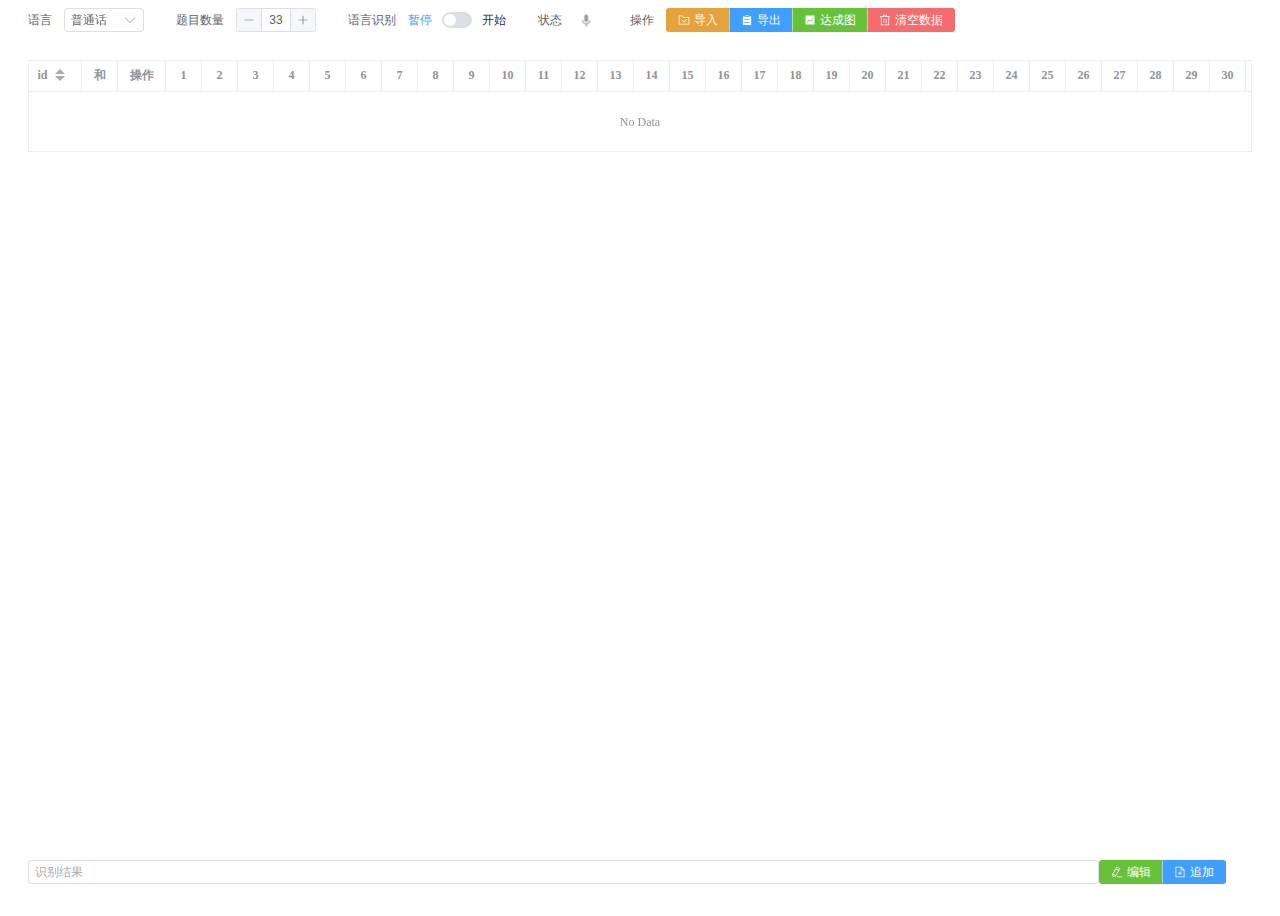
==== commit d1246a8b: "bug fixed" ====
--- a/achieving/index.html
+++ b/achieving/index.html
@@ -5,8 +5,8 @@
     <link rel="icon" type="image/svg+xml" href="./vite.svg" />
     <meta name="viewport" content="width=device-width, initial-scale=1.0" />
     <title>工程教育认证达成度分析</title>
-    <script type="module" crossorigin src="./assets/index-53aa3081.js"></script>
-    <link rel="stylesheet" href="./assets/index-01fbdf0c.css">
+    <script type="module" crossorigin src="./assets/index-69a18a71.js"></script>
+    <link rel="stylesheet" href="./assets/index-e5578980.css">
   </head>
   <body>
     <div id="app"></div>
--- a/achieving/assets/index-e5578980.css
+++ b/achieving/assets/index-e5578980.css
@@ -0,0 +1 @@
+@charset "UTF-8";:root{--el-color-white:#ffffff;--el-color-black:#000000;--el-color-primary-rgb:64,158,255;--el-color-success-rgb:103,194,58;--el-color-warning-rgb:230,162,60;--el-color-danger-rgb:245,108,108;--el-color-error-rgb:245,108,108;--el-color-info-rgb:144,147,153;--el-font-size-extra-large:20px;--el-font-size-large:18px;--el-font-size-medium:16px;--el-font-size-base:14px;--el-font-size-small:13px;--el-font-size-extra-small:12px;--el-font-family:"Helvetica Neue",Helvetica,"PingFang SC","Hiragino Sans GB","Microsoft YaHei","微软雅黑",Arial,sans-serif;--el-font-weight-primary:500;--el-font-line-height-primary:24px;--el-index-normal:1;--el-index-top:1000;--el-index-popper:2000;--el-border-radius-base:4px;--el-border-radius-small:2px;--el-border-radius-round:20px;--el-border-radius-circle:100%;--el-transition-duration:.3s;--el-transition-duration-fast:.2s;--el-transition-function-ease-in-out-bezier:cubic-bezier(.645, .045, .355, 1);--el-transition-function-fast-bezier:cubic-bezier(.23, 1, .32, 1);--el-transition-all:all var(--el-transition-duration) var(--el-transition-function-ease-in-out-bezier);--el-transition-fade:opacity var(--el-transition-duration) var(--el-transition-function-fast-bezier);--el-transition-md-fade:transform var(--el-transition-duration) var(--el-transition-function-fast-bezier),opacity var(--el-transition-duration) var(--el-transition-function-fast-bezier);--el-transition-fade-linear:opacity var(--el-transition-duration-fast) linear;--el-transition-border:border-color var(--el-transition-duration-fast) var(--el-transition-function-ease-in-out-bezier);--el-transition-box-shadow:box-shadow var(--el-transition-duration-fast) var(--el-transition-function-ease-in-out-bezier);--el-transition-color:color var(--el-transition-duration-fast) var(--el-transition-function-ease-in-out-bezier);--el-component-size-large:40px;--el-component-size:32px;--el-component-size-small:24px}:root{color-scheme:light;--el-color-white:#ffffff;--el-color-black:#000000;--el-color-primary:#409eff;--el-color-primary-light-3:#79bbff;--el-color-primary-light-5:#a0cfff;--el-color-primary-light-7:#c6e2ff;--el-color-primary-light-8:#d9ecff;--el-color-primary-light-9:#ecf5ff;--el-color-primary-dark-2:#337ecc;--el-color-success:#67c23a;--el-color-success-light-3:#95d475;--el-color-success-light-5:#b3e19d;--el-color-success-light-7:#d1edc4;--el-color-success-light-8:#e1f3d8;--el-color-success-light-9:#f0f9eb;--el-color-success-dark-2:#529b2e;--el-color-warning:#e6a23c;--el-color-warning-light-3:#eebe77;--el-color-warning-light-5:#f3d19e;--el-color-warning-light-7:#f8e3c5;--el-color-warning-light-8:#faecd8;--el-color-warning-light-9:#fdf6ec;--el-color-warning-dark-2:#b88230;--el-color-danger:#f56c6c;--el-color-danger-light-3:#f89898;--el-color-danger-light-5:#fab6b6;--el-color-danger-light-7:#fcd3d3;--el-color-danger-light-8:#fde2e2;--el-color-danger-light-9:#fef0f0;--el-color-danger-dark-2:#c45656;--el-color-error:#f56c6c;--el-color-error-light-3:#f89898;--el-color-error-light-5:#fab6b6;--el-color-error-light-7:#fcd3d3;--el-color-error-light-8:#fde2e2;--el-color-error-light-9:#fef0f0;--el-color-error-dark-2:#c45656;--el-color-info:#909399;--el-color-info-light-3:#b1b3b8;--el-color-info-light-5:#c8c9cc;--el-color-info-light-7:#dedfe0;--el-color-info-light-8:#e9e9eb;--el-color-info-light-9:#f4f4f5;--el-color-info-dark-2:#73767a;--el-bg-color:#ffffff;--el-bg-color-page:#f2f3f5;--el-bg-color-overlay:#ffffff;--el-text-color-primary:#303133;--el-text-color-regular:#606266;--el-text-color-secondary:#909399;--el-text-color-placeholder:#a8abb2;--el-text-color-disabled:#c0c4cc;--el-border-color:#dcdfe6;--el-border-color-light:#e4e7ed;--el-border-color-lighter:#ebeef5;--el-border-color-extra-light:#f2f6fc;--el-border-color-dark:#d4d7de;--el-border-color-darker:#cdd0d6;--el-fill-color:#f0f2f5;--el-fill-color-light:#f5f7fa;--el-fill-color-lighter:#fafafa;--el-fill-color-extra-light:#fafcff;--el-fill-color-dark:#ebedf0;--el-fill-color-darker:#e6e8eb;--el-fill-color-blank:#ffffff;--el-box-shadow:0px 12px 32px 4px rgba(0, 0, 0, .04),0px 8px 20px rgba(0, 0, 0, .08);--el-box-shadow-light:0px 0px 12px rgba(0, 0, 0, .12);--el-box-shadow-lighter:0px 0px 6px rgba(0, 0, 0, .12);--el-box-shadow-dark:0px 16px 48px 16px rgba(0, 0, 0, .08),0px 12px 32px rgba(0, 0, 0, .12),0px 8px 16px -8px rgba(0, 0, 0, .16);--el-disabled-bg-color:var(--el-fill-color-light);--el-disabled-text-color:var(--el-text-color-placeholder);--el-disabled-border-color:var(--el-border-color-light);--el-overlay-color:rgba(0, 0, 0, .8);--el-overlay-color-light:rgba(0, 0, 0, .7);--el-overlay-color-lighter:rgba(0, 0, 0, .5);--el-mask-color:rgba(255, 255, 255, .9);--el-mask-color-extra-light:rgba(255, 255, 255, .3);--el-border-width:1px;--el-border-style:solid;--el-border-color-hover:var(--el-text-color-disabled);--el-border:var(--el-border-width) var(--el-border-style) var(--el-border-color);--el-svg-monochrome-grey:var(--el-border-color)}.fade-in-linear-enter-active,.fade-in-linear-leave-active{transition:var(--el-transition-fade-linear)}.fade-in-linear-enter-from,.fade-in-linear-leave-to{opacity:0}.el-fade-in-linear-enter-active,.el-fade-in-linear-leave-active{transition:var(--el-transition-fade-linear)}.el-fade-in-linear-enter-from,.el-fade-in-linear-leave-to{opacity:0}.el-fade-in-enter-active,.el-fade-in-leave-active{transition:all var(--el-transition-duration) cubic-bezier(.55,0,.1,1)}.el-fade-in-enter-from,.el-fade-in-leave-active{opacity:0}.el-zoom-in-center-enter-active,.el-zoom-in-center-leave-active{transition:all var(--el-transition-duration) cubic-bezier(.55,0,.1,1)}.el-zoom-in-center-enter-from,.el-zoom-in-center-leave-active{opacity:0;transform:scaleX(0)}.el-zoom-in-top-enter-active,.el-zoom-in-top-leave-active{opacity:1;transform:scaleY(1);transition:var(--el-transition-md-fade);transform-origin:center top}.el-zoom-in-top-enter-active[data-popper-placement^=top],.el-zoom-in-top-leave-active[data-popper-placement^=top]{transform-origin:center bottom}.el-zoom-in-top-enter-from,.el-zoom-in-top-leave-active{opacity:0;transform:scaleY(0)}.el-zoom-in-bottom-enter-active,.el-zoom-in-bottom-leave-active{opacity:1;transform:scaleY(1);transition:var(--el-transition-md-fade);transform-origin:center bottom}.el-zoom-in-bottom-enter-from,.el-zoom-in-bottom-leave-active{opacity:0;transform:scaleY(0)}.el-zoom-in-left-enter-active,.el-zoom-in-left-leave-active{opacity:1;transform:scale(1);transition:var(--el-transition-md-fade);transform-origin:top left}.el-zoom-in-left-enter-from,.el-zoom-in-left-leave-active{opacity:0;transform:scale(.45)}.collapse-transition{transition:var(--el-transition-duration) height ease-in-out,var(--el-transition-duration) padding-top ease-in-out,var(--el-transition-duration) padding-bottom ease-in-out}.el-collapse-transition-enter-active,.el-collapse-transition-leave-active{transition:var(--el-transition-duration) max-height ease-in-out,var(--el-transition-duration) padding-top ease-in-out,var(--el-transition-duration) padding-bottom ease-in-out}.horizontal-collapse-transition{transition:var(--el-transition-duration) width ease-in-out,var(--el-transition-duration) padding-left ease-in-out,var(--el-transition-duration) padding-right ease-in-out}.el-list-enter-active,.el-list-leave-active{transition:all 1s}.el-list-enter-from,.el-list-leave-to{opacity:0;transform:translateY(-30px)}.el-list-leave-active{position:absolute!important}.el-opacity-transition{transition:opacity var(--el-transition-duration) cubic-bezier(.55,0,.1,1)}.el-icon-loading{-webkit-animation:rotating 2s linear infinite;animation:rotating 2s linear infinite}.el-icon--right{margin-left:5px}.el-icon--left{margin-right:5px}@-webkit-keyframes rotating{0%{transform:rotate(0)}to{transform:rotate(360deg)}}@keyframes rotating{0%{transform:rotate(0)}to{transform:rotate(360deg)}}.el-icon{--color:inherit;height:1em;width:1em;line-height:1em;display:inline-flex;justify-content:center;align-items:center;position:relative;fill:currentColor;color:var(--color);font-size:inherit}.el-icon.is-loading{-webkit-animation:rotating 2s linear infinite;animation:rotating 2s linear infinite}.el-icon svg{height:1em;width:1em}.el-affix--fixed{position:fixed}.el-alert{--el-alert-padding:8px 16px;--el-alert-border-radius-base:var(--el-border-radius-base);--el-alert-title-font-size:13px;--el-alert-description-font-size:12px;--el-alert-close-font-size:12px;--el-alert-close-customed-font-size:13px;--el-alert-icon-size:16px;--el-alert-icon-large-size:28px;width:100%;padding:var(--el-alert-padding);margin:0;box-sizing:border-box;border-radius:var(--el-alert-border-radius-base);position:relative;background-color:var(--el-color-white);overflow:hidden;opacity:1;display:flex;align-items:center;transition:opacity var(--el-transition-duration-fast)}.el-alert.is-light .el-alert__close-btn{color:var(--el-text-color-placeholder)}.el-alert.is-dark .el-alert__close-btn,.el-alert.is-dark .el-alert__description{color:var(--el-color-white)}.el-alert.is-center{justify-content:center}.el-alert--success{--el-alert-bg-color:var(--el-color-success-light-9)}.el-alert--success.is-light{background-color:var(--el-alert-bg-color);color:var(--el-color-success)}.el-alert--success.is-light .el-alert__description{color:var(--el-color-success)}.el-alert--success.is-dark{background-color:var(--el-color-success);color:var(--el-color-white)}.el-alert--info{--el-alert-bg-color:var(--el-color-info-light-9)}.el-alert--info.is-light{background-color:var(--el-alert-bg-color);color:var(--el-color-info)}.el-alert--info.is-light .el-alert__description{color:var(--el-color-info)}.el-alert--info.is-dark{background-color:var(--el-color-info);color:var(--el-color-white)}.el-alert--warning{--el-alert-bg-color:var(--el-color-warning-light-9)}.el-alert--warning.is-light{background-color:var(--el-alert-bg-color);color:var(--el-color-warning)}.el-alert--warning.is-light .el-alert__description{color:var(--el-color-warning)}.el-alert--warning.is-dark{background-color:var(--el-color-warning);color:var(--el-color-white)}.el-alert--error{--el-alert-bg-color:var(--el-color-error-light-9)}.el-alert--error.is-light{background-color:var(--el-alert-bg-color);color:var(--el-color-error)}.el-alert--error.is-light .el-alert__description{color:var(--el-color-error)}.el-alert--error.is-dark{background-color:var(--el-color-error);color:var(--el-color-white)}.el-alert__content{display:table-cell;padding:0 8px}.el-alert .el-alert__icon{font-size:var(--el-alert-icon-size);width:var(--el-alert-icon-size)}.el-alert .el-alert__icon.is-big{font-size:var(--el-alert-icon-large-size);width:var(--el-alert-icon-large-size)}.el-alert__title{font-size:var(--el-alert-title-font-size);line-height:18px;vertical-align:text-top}.el-alert__title.is-bold{font-weight:700}.el-alert .el-alert__description{font-size:var(--el-alert-description-font-size);margin:5px 0 0}.el-alert .el-alert__close-btn{font-size:var(--el-alert-close-font-size);opacity:1;position:absolute;top:12px;right:15px;cursor:pointer}.el-alert .el-alert__close-btn.is-customed{font-style:normal;font-size:var(--el-alert-close-customed-font-size);top:9px}.el-alert-fade-enter-from,.el-alert-fade-leave-active{opacity:0}.el-aside{overflow:auto;box-sizing:border-box;flex-shrink:0;width:var(--el-aside-width,300px)}.el-autocomplete{position:relative;display:inline-block}.el-autocomplete__popper.el-popper{background:var(--el-bg-color-overlay);border:1px solid var(--el-border-color-light);box-shadow:var(--el-box-shadow-light)}.el-autocomplete__popper.el-popper .el-popper__arrow:before{border:1px solid var(--el-border-color-light)}.el-autocomplete__popper.el-popper[data-popper-placement^=top] .el-popper__arrow:before{border-top-color:transparent;border-left-color:transparent}.el-autocomplete__popper.el-popper[data-popper-placement^=bottom] .el-popper__arrow:before{border-bottom-color:transparent;border-right-color:transparent}.el-autocomplete__popper.el-popper[data-popper-placement^=left] .el-popper__arrow:before{border-left-color:transparent;border-bottom-color:transparent}.el-autocomplete__popper.el-popper[data-popper-placement^=right] .el-popper__arrow:before{border-right-color:transparent;border-top-color:transparent}.el-autocomplete-suggestion{border-radius:var(--el-border-radius-base);box-sizing:border-box}.el-autocomplete-suggestion__wrap{max-height:280px;padding:10px 0;box-sizing:border-box}.el-autocomplete-suggestion__list{margin:0;padding:0}.el-autocomplete-suggestion li{padding:0 20px;margin:0;line-height:34px;cursor:pointer;color:var(--el-text-color-regular);font-size:var(--el-font-size-base);list-style:none;text-align:left;white-space:nowrap;overflow:hidden;text-overflow:ellipsis}.el-autocomplete-suggestion li:hover,.el-autocomplete-suggestion li.highlighted{background-color:var(--el-fill-color-light)}.el-autocomplete-suggestion li.divider{margin-top:6px;border-top:1px solid var(--el-color-black)}.el-autocomplete-suggestion li.divider:last-child{margin-bottom:-6px}.el-autocomplete-suggestion.is-loading li{text-align:center;height:100px;line-height:100px;font-size:20px;color:var(--el-text-color-secondary)}.el-autocomplete-suggestion.is-loading li:after{display:inline-block;content:"";height:100%;vertical-align:middle}.el-autocomplete-suggestion.is-loading li:hover{background-color:var(--el-bg-color-overlay)}.el-autocomplete-suggestion.is-loading .el-icon-loading{vertical-align:middle}.el-avatar{--el-avatar-text-color:var(--el-color-white);--el-avatar-bg-color:var(--el-text-color-disabled);--el-avatar-text-size:14px;--el-avatar-icon-size:18px;--el-avatar-border-radius:var(--el-border-radius-base);--el-avatar-size-large:56px;--el-avatar-size-small:24px;--el-avatar-size:40px;display:inline-flex;justify-content:center;align-items:center;box-sizing:border-box;text-align:center;overflow:hidden;color:var(--el-avatar-text-color);background:var(--el-avatar-bg-color);width:var(--el-avatar-size);height:var(--el-avatar-size);font-size:var(--el-avatar-text-size)}.el-avatar>img{display:block;width:100%;height:100%}.el-avatar--circle{border-radius:50%}.el-avatar--square{border-radius:var(--el-avatar-border-radius)}.el-avatar--icon{font-size:var(--el-avatar-icon-size)}.el-avatar--small{--el-avatar-size:24px}.el-avatar--large{--el-avatar-size:56px}.el-backtop{--el-backtop-bg-color:var(--el-bg-color-overlay);--el-backtop-text-color:var(--el-color-primary);--el-backtop-hover-bg-color:var(--el-border-color-extra-light);position:fixed;background-color:var(--el-backtop-bg-color);width:40px;height:40px;border-radius:50%;color:var(--el-backtop-text-color);display:flex;align-items:center;justify-content:center;font-size:20px;box-shadow:var(--el-box-shadow-lighter);cursor:pointer;z-index:5}.el-backtop:hover{background-color:var(--el-backtop-hover-bg-color)}.el-backtop__icon{font-size:20px}.el-badge{--el-badge-bg-color:var(--el-color-danger);--el-badge-radius:10px;--el-badge-font-size:12px;--el-badge-padding:6px;--el-badge-size:18px;position:relative;vertical-align:middle;display:inline-block;width:-webkit-fit-content;width:-moz-fit-content;width:fit-content}.el-badge__content{background-color:var(--el-badge-bg-color);border-radius:var(--el-badge-radius);color:var(--el-color-white);display:inline-flex;justify-content:center;align-items:center;font-size:var(--el-badge-font-size);height:var(--el-badge-size);padding:0 var(--el-badge-padding);white-space:nowrap;border:1px solid var(--el-bg-color)}.el-badge__content.is-fixed{position:absolute;top:0;right:calc(1px + var(--el-badge-size)/ 2);transform:translateY(-50%) translate(100%);z-index:var(--el-index-normal)}.el-badge__content.is-fixed.is-dot{right:5px}.el-badge__content.is-dot{height:8px;width:8px;padding:0;right:0;border-radius:50%}.el-badge__content--primary{background-color:var(--el-color-primary)}.el-badge__content--success{background-color:var(--el-color-success)}.el-badge__content--warning{background-color:var(--el-color-warning)}.el-badge__content--info{background-color:var(--el-color-info)}.el-badge__content--danger{background-color:var(--el-color-danger)}.el-breadcrumb{font-size:14px;line-height:1}.el-breadcrumb:after,.el-breadcrumb:before{display:table;content:""}.el-breadcrumb:after{clear:both}.el-breadcrumb__separator{margin:0 9px;font-weight:700;color:var(--el-text-color-placeholder)}.el-breadcrumb__separator.el-icon{margin:0 6px;font-weight:400}.el-breadcrumb__separator.el-icon svg{vertical-align:middle}.el-breadcrumb__item{float:left;display:inline-flex;align-items:center}.el-breadcrumb__inner{color:var(--el-text-color-regular)}.el-breadcrumb__inner a,.el-breadcrumb__inner.is-link{font-weight:700;text-decoration:none;transition:var(--el-transition-color);color:var(--el-text-color-primary)}.el-breadcrumb__inner a:hover,.el-breadcrumb__inner.is-link:hover{color:var(--el-color-primary);cursor:pointer}.el-breadcrumb__item:last-child .el-breadcrumb__inner,.el-breadcrumb__item:last-child .el-breadcrumb__inner a,.el-breadcrumb__item:last-child .el-breadcrumb__inner a:hover,.el-breadcrumb__item:last-child .el-breadcrumb__inner:hover{font-weight:400;color:var(--el-text-color-regular);cursor:text}.el-breadcrumb__item:last-child .el-breadcrumb__separator{display:none}.el-button-group{display:inline-block;vertical-align:middle}.el-button-group:after,.el-button-group:before{display:table;content:""}.el-button-group:after{clear:both}.el-button-group>.el-button{float:left;position:relative}.el-button-group>.el-button+.el-button{margin-left:0}.el-button-group>.el-button:first-child{border-top-right-radius:0;border-bottom-right-radius:0}.el-button-group>.el-button:last-child{border-top-left-radius:0;border-bottom-left-radius:0}.el-button-group>.el-button:first-child:last-child{border-top-right-radius:var(--el-border-radius-base);border-bottom-right-radius:var(--el-border-radius-base);border-top-left-radius:var(--el-border-radius-base);border-bottom-left-radius:var(--el-border-radius-base)}.el-button-group>.el-button:first-child:last-child.is-round{border-radius:var(--el-border-radius-round)}.el-button-group>.el-button:first-child:last-child.is-circle{border-radius:50%}.el-button-group>.el-button:not(:first-child):not(:last-child){border-radius:0}.el-button-group>.el-button:not(:last-child){margin-right:-1px}.el-button-group>.el-button:active,.el-button-group>.el-button:focus,.el-button-group>.el-button:hover{z-index:1}.el-button-group>.el-button.is-active{z-index:1}.el-button-group>.el-dropdown>.el-button{border-top-left-radius:0;border-bottom-left-radius:0;border-left-color:var(--el-button-divide-border-color)}.el-button-group .el-button--primary:first-child{border-right-color:var(--el-button-divide-border-color)}.el-button-group .el-button--primary:last-child{border-left-color:var(--el-button-divide-border-color)}.el-button-group .el-button--primary:not(:first-child):not(:last-child){border-left-color:var(--el-button-divide-border-color);border-right-color:var(--el-button-divide-border-color)}.el-button-group .el-button--success:first-child{border-right-color:var(--el-button-divide-border-color)}.el-button-group .el-button--success:last-child{border-left-color:var(--el-button-divide-border-color)}.el-button-group .el-button--success:not(:first-child):not(:last-child){border-left-color:var(--el-button-divide-border-color);border-right-color:var(--el-button-divide-border-color)}.el-button-group .el-button--warning:first-child{border-right-color:var(--el-button-divide-border-color)}.el-button-group .el-button--warning:last-child{border-left-color:var(--el-button-divide-border-color)}.el-button-group .el-button--warning:not(:first-child):not(:last-child){border-left-color:var(--el-button-divide-border-color);border-right-color:var(--el-button-divide-border-color)}.el-button-group .el-button--danger:first-child{border-right-color:var(--el-button-divide-border-color)}.el-button-group .el-button--danger:last-child{border-left-color:var(--el-button-divide-border-color)}.el-button-group .el-button--danger:not(:first-child):not(:last-child){border-left-color:var(--el-button-divide-border-color);border-right-color:var(--el-button-divide-border-color)}.el-button-group .el-button--info:first-child{border-right-color:var(--el-button-divide-border-color)}.el-button-group .el-button--info:last-child{border-left-color:var(--el-button-divide-border-color)}.el-button-group .el-button--info:not(:first-child):not(:last-child){border-left-color:var(--el-button-divide-border-color);border-right-color:var(--el-button-divide-border-color)}.el-button{--el-button-font-weight:var(--el-font-weight-primary);--el-button-border-color:var(--el-border-color);--el-button-bg-color:var(--el-fill-color-blank);--el-button-text-color:var(--el-text-color-regular);--el-button-disabled-text-color:var(--el-disabled-text-color);--el-button-disabled-bg-color:var(--el-fill-color-blank);--el-button-disabled-border-color:var(--el-border-color-light);--el-button-divide-border-color:rgba(255, 255, 255, .5);--el-button-hover-text-color:var(--el-color-primary);--el-button-hover-bg-color:var(--el-color-primary-light-9);--el-button-hover-border-color:var(--el-color-primary-light-7);--el-button-active-text-color:var(--el-button-hover-text-color);--el-button-active-border-color:var(--el-color-primary);--el-button-active-bg-color:var(--el-button-hover-bg-color);--el-button-outline-color:var(--el-color-primary-light-5);--el-button-hover-link-text-color:var(--el-color-info);--el-button-active-color:var(--el-text-color-primary)}.el-button{display:inline-flex;justify-content:center;align-items:center;line-height:1;height:32px;white-space:nowrap;cursor:pointer;color:var(--el-button-text-color);text-align:center;box-sizing:border-box;outline:0;transition:.1s;font-weight:var(--el-button-font-weight);-webkit-user-select:none;-moz-user-select:none;-ms-user-select:none;user-select:none;vertical-align:middle;-webkit-appearance:none;background-color:var(--el-button-bg-color);border:var(--el-border);border-color:var(--el-button-border-color);padding:8px 15px;font-size:var(--el-font-size-base);border-radius:var(--el-border-radius-base)}.el-button:focus,.el-button:hover{color:var(--el-button-hover-text-color);border-color:var(--el-button-hover-border-color);background-color:var(--el-button-hover-bg-color);outline:0}.el-button:active{color:var(--el-button-active-text-color);border-color:var(--el-button-active-border-color);background-color:var(--el-button-active-bg-color);outline:0}.el-button:focus-visible{outline:2px solid var(--el-button-outline-color);outline-offset:1px}.el-button>span{display:inline-flex;align-items:center}.el-button+.el-button{margin-left:12px}.el-button.is-round{padding:8px 15px}.el-button::-moz-focus-inner{border:0}.el-button [class*=el-icon]+span{margin-left:6px}.el-button [class*=el-icon] svg{vertical-align:bottom}.el-button.is-plain{--el-button-hover-text-color:var(--el-color-primary);--el-button-hover-bg-color:var(--el-fill-color-blank);--el-button-hover-border-color:var(--el-color-primary)}.el-button.is-active{color:var(--el-button-active-text-color);border-color:var(--el-button-active-border-color);background-color:var(--el-button-active-bg-color);outline:0}.el-button.is-disabled,.el-button.is-disabled:focus,.el-button.is-disabled:hover{color:var(--el-button-disabled-text-color);cursor:not-allowed;background-image:none;background-color:var(--el-button-disabled-bg-color);border-color:var(--el-button-disabled-border-color)}.el-button.is-loading{position:relative;pointer-events:none}.el-button.is-loading:before{z-index:1;pointer-events:none;content:"";position:absolute;left:-1px;top:-1px;right:-1px;bottom:-1px;border-radius:inherit;background-color:var(--el-mask-color-extra-light)}.el-button.is-round{border-radius:var(--el-border-radius-round)}.el-button.is-circle{border-radius:50%;padding:8px}.el-button.is-text{color:var(--el-button-text-color);border:0 solid transparent;background-color:transparent}.el-button.is-text.is-disabled{color:var(--el-button-disabled-text-color);background-color:transparent!important}.el-button.is-text:not(.is-disabled):focus,.el-button.is-text:not(.is-disabled):hover{background-color:var(--el-fill-color-light)}.el-button.is-text:not(.is-disabled):focus-visible{outline:2px solid var(--el-button-outline-color);outline-offset:1px}.el-button.is-text:not(.is-disabled):active{background-color:var(--el-fill-color)}.el-button.is-text:not(.is-disabled).is-has-bg{background-color:var(--el-fill-color-light)}.el-button.is-text:not(.is-disabled).is-has-bg:focus,.el-button.is-text:not(.is-disabled).is-has-bg:hover{background-color:var(--el-fill-color)}.el-button.is-text:not(.is-disabled).is-has-bg:active{background-color:var(--el-fill-color-dark)}.el-button__text--expand{letter-spacing:.3em;margin-right:-.3em}.el-button.is-link{border-color:transparent;color:var(--el-button-text-color);background:0 0;padding:2px;height:auto}.el-button.is-link:focus,.el-button.is-link:hover{color:var(--el-button-hover-link-text-color)}.el-button.is-link.is-disabled{color:var(--el-button-disabled-text-color);background-color:transparent!important;border-color:transparent!important}.el-button.is-link:not(.is-disabled):focus,.el-button.is-link:not(.is-disabled):hover{border-color:transparent;background-color:transparent}.el-button.is-link:not(.is-disabled):active{color:var(--el-button-active-color);border-color:transparent;background-color:transparent}.el-button--text{border-color:transparent;background:0 0;color:var(--el-color-primary);padding-left:0;padding-right:0}.el-button--text.is-disabled{color:var(--el-button-disabled-text-color);background-color:transparent!important;border-color:transparent!important}.el-button--text:not(.is-disabled):focus,.el-button--text:not(.is-disabled):hover{color:var(--el-color-primary-light-3);border-color:transparent;background-color:transparent}.el-button--text:not(.is-disabled):active{color:var(--el-color-primary-dark-2);border-color:transparent;background-color:transparent}.el-button__link--expand{letter-spacing:.3em;margin-right:-.3em}.el-button--primary{--el-button-text-color:var(--el-color-white);--el-button-bg-color:var(--el-color-primary);--el-button-border-color:var(--el-color-primary);--el-button-outline-color:var(--el-color-primary-light-5);--el-button-active-color:var(--el-color-primary-dark-2);--el-button-hover-text-color:var(--el-color-white);--el-button-hover-link-text-color:var(--el-color-primary-light-5);--el-button-hover-bg-color:var(--el-color-primary-light-3);--el-button-hover-border-color:var(--el-color-primary-light-3);--el-button-active-bg-color:var(--el-color-primary-dark-2);--el-button-active-border-color:var(--el-color-primary-dark-2);--el-button-disabled-text-color:var(--el-color-white);--el-button-disabled-bg-color:var(--el-color-primary-light-5);--el-button-disabled-border-color:var(--el-color-primary-light-5)}.el-button--primary.is-link,.el-button--primary.is-plain,.el-button--primary.is-text{--el-button-text-color:var(--el-color-primary);--el-button-bg-color:var(--el-color-primary-light-9);--el-button-border-color:var(--el-color-primary-light-5);--el-button-hover-text-color:var(--el-color-white);--el-button-hover-bg-color:var(--el-color-primary);--el-button-hover-border-color:var(--el-color-primary);--el-button-active-text-color:var(--el-color-white)}.el-button--primary.is-link.is-disabled,.el-button--primary.is-link.is-disabled:active,.el-button--primary.is-link.is-disabled:focus,.el-button--primary.is-link.is-disabled:hover,.el-button--primary.is-plain.is-disabled,.el-button--primary.is-plain.is-disabled:active,.el-button--primary.is-plain.is-disabled:focus,.el-button--primary.is-plain.is-disabled:hover,.el-button--primary.is-text.is-disabled,.el-button--primary.is-text.is-disabled:active,.el-button--primary.is-text.is-disabled:focus,.el-button--primary.is-text.is-disabled:hover{color:var(--el-color-primary-light-5);background-color:var(--el-color-primary-light-9);border-color:var(--el-color-primary-light-8)}.el-button--success{--el-button-text-color:var(--el-color-white);--el-button-bg-color:var(--el-color-success);--el-button-border-color:var(--el-color-success);--el-button-outline-color:var(--el-color-success-light-5);--el-button-active-color:var(--el-color-success-dark-2);--el-button-hover-text-color:var(--el-color-white);--el-button-hover-link-text-color:var(--el-color-success-light-5);--el-button-hover-bg-color:var(--el-color-success-light-3);--el-button-hover-border-color:var(--el-color-success-light-3);--el-button-active-bg-color:var(--el-color-success-dark-2);--el-button-active-border-color:var(--el-color-success-dark-2);--el-button-disabled-text-color:var(--el-color-white);--el-button-disabled-bg-color:var(--el-color-success-light-5);--el-button-disabled-border-color:var(--el-color-success-light-5)}.el-button--success.is-link,.el-button--success.is-plain,.el-button--success.is-text{--el-button-text-color:var(--el-color-success);--el-button-bg-color:var(--el-color-success-light-9);--el-button-border-color:var(--el-color-success-light-5);--el-button-hover-text-color:var(--el-color-white);--el-button-hover-bg-color:var(--el-color-success);--el-button-hover-border-color:var(--el-color-success);--el-button-active-text-color:var(--el-color-white)}.el-button--success.is-link.is-disabled,.el-button--success.is-link.is-disabled:active,.el-button--success.is-link.is-disabled:focus,.el-button--success.is-link.is-disabled:hover,.el-button--success.is-plain.is-disabled,.el-button--success.is-plain.is-disabled:active,.el-button--success.is-plain.is-disabled:focus,.el-button--success.is-plain.is-disabled:hover,.el-button--success.is-text.is-disabled,.el-button--success.is-text.is-disabled:active,.el-button--success.is-text.is-disabled:focus,.el-button--success.is-text.is-disabled:hover{color:var(--el-color-success-light-5);background-color:var(--el-color-success-light-9);border-color:var(--el-color-success-light-8)}.el-button--warning{--el-button-text-color:var(--el-color-white);--el-button-bg-color:var(--el-color-warning);--el-button-border-color:var(--el-color-warning);--el-button-outline-color:var(--el-color-warning-light-5);--el-button-active-color:var(--el-color-warning-dark-2);--el-button-hover-text-color:var(--el-color-white);--el-button-hover-link-text-color:var(--el-color-warning-light-5);--el-button-hover-bg-color:var(--el-color-warning-light-3);--el-button-hover-border-color:var(--el-color-warning-light-3);--el-button-active-bg-color:var(--el-color-warning-dark-2);--el-button-active-border-color:var(--el-color-warning-dark-2);--el-button-disabled-text-color:var(--el-color-white);--el-button-disabled-bg-color:var(--el-color-warning-light-5);--el-button-disabled-border-color:var(--el-color-warning-light-5)}.el-button--warning.is-link,.el-button--warning.is-plain,.el-button--warning.is-text{--el-button-text-color:var(--el-color-warning);--el-button-bg-color:var(--el-color-warning-light-9);--el-button-border-color:var(--el-color-warning-light-5);--el-button-hover-text-color:var(--el-color-white);--el-button-hover-bg-color:var(--el-color-warning);--el-button-hover-border-color:var(--el-color-warning);--el-button-active-text-color:var(--el-color-white)}.el-button--warning.is-link.is-disabled,.el-button--warning.is-link.is-disabled:active,.el-button--warning.is-link.is-disabled:focus,.el-button--warning.is-link.is-disabled:hover,.el-button--warning.is-plain.is-disabled,.el-button--warning.is-plain.is-disabled:active,.el-button--warning.is-plain.is-disabled:focus,.el-button--warning.is-plain.is-disabled:hover,.el-button--warning.is-text.is-disabled,.el-button--warning.is-text.is-disabled:active,.el-button--warning.is-text.is-disabled:focus,.el-button--warning.is-text.is-disabled:hover{color:var(--el-color-warning-light-5);background-color:var(--el-color-warning-light-9);border-color:var(--el-color-warning-light-8)}.el-button--danger{--el-button-text-color:var(--el-color-white);--el-button-bg-color:var(--el-color-danger);--el-button-border-color:var(--el-color-danger);--el-button-outline-color:var(--el-color-danger-light-5);--el-button-active-color:var(--el-color-danger-dark-2);--el-button-hover-text-color:var(--el-color-white);--el-button-hover-link-text-color:var(--el-color-danger-light-5);--el-button-hover-bg-color:var(--el-color-danger-light-3);--el-button-hover-border-color:var(--el-color-danger-light-3);--el-button-active-bg-color:var(--el-color-danger-dark-2);--el-button-active-border-color:var(--el-color-danger-dark-2);--el-button-disabled-text-color:var(--el-color-white);--el-button-disabled-bg-color:var(--el-color-danger-light-5);--el-button-disabled-border-color:var(--el-color-danger-light-5)}.el-button--danger.is-link,.el-button--danger.is-plain,.el-button--danger.is-text{--el-button-text-color:var(--el-color-danger);--el-button-bg-color:var(--el-color-danger-light-9);--el-button-border-color:var(--el-color-danger-light-5);--el-button-hover-text-color:var(--el-color-white);--el-button-hover-bg-color:var(--el-color-danger);--el-button-hover-border-color:var(--el-color-danger);--el-button-active-text-color:var(--el-color-white)}.el-button--danger.is-link.is-disabled,.el-button--danger.is-link.is-disabled:active,.el-button--danger.is-link.is-disabled:focus,.el-button--danger.is-link.is-disabled:hover,.el-button--danger.is-plain.is-disabled,.el-button--danger.is-plain.is-disabled:active,.el-button--danger.is-plain.is-disabled:focus,.el-button--danger.is-plain.is-disabled:hover,.el-button--danger.is-text.is-disabled,.el-button--danger.is-text.is-disabled:active,.el-button--danger.is-text.is-disabled:focus,.el-button--danger.is-text.is-disabled:hover{color:var(--el-color-danger-light-5);background-color:var(--el-color-danger-light-9);border-color:var(--el-color-danger-light-8)}.el-button--info{--el-button-text-color:var(--el-color-white);--el-button-bg-color:var(--el-color-info);--el-button-border-color:var(--el-color-info);--el-button-outline-color:var(--el-color-info-light-5);--el-button-active-color:var(--el-color-info-dark-2);--el-button-hover-text-color:var(--el-color-white);--el-button-hover-link-text-color:var(--el-color-info-light-5);--el-button-hover-bg-color:var(--el-color-info-light-3);--el-button-hover-border-color:var(--el-color-info-light-3);--el-button-active-bg-color:var(--el-color-info-dark-2);--el-button-active-border-color:var(--el-color-info-dark-2);--el-button-disabled-text-color:var(--el-color-white);--el-button-disabled-bg-color:var(--el-color-info-light-5);--el-button-disabled-border-color:var(--el-color-info-light-5)}.el-button--info.is-link,.el-button--info.is-plain,.el-button--info.is-text{--el-button-text-color:var(--el-color-info);--el-button-bg-color:var(--el-color-info-light-9);--el-button-border-color:var(--el-color-info-light-5);--el-button-hover-text-color:var(--el-color-white);--el-button-hover-bg-color:var(--el-color-info);--el-button-hover-border-color:var(--el-color-info);--el-button-active-text-color:var(--el-color-white)}.el-button--info.is-link.is-disabled,.el-button--info.is-link.is-disabled:active,.el-button--info.is-link.is-disabled:focus,.el-button--info.is-link.is-disabled:hover,.el-button--info.is-plain.is-disabled,.el-button--info.is-plain.is-disabled:active,.el-button--info.is-plain.is-disabled:focus,.el-button--info.is-plain.is-disabled:hover,.el-button--info.is-text.is-disabled,.el-button--info.is-text.is-disabled:active,.el-button--info.is-text.is-disabled:focus,.el-button--info.is-text.is-disabled:hover{color:var(--el-color-info-light-5);background-color:var(--el-color-info-light-9);border-color:var(--el-color-info-light-8)}.el-button--large{--el-button-size:40px;height:var(--el-button-size);padding:12px 19px;font-size:var(--el-font-size-base);border-radius:var(--el-border-radius-base)}.el-button--large [class*=el-icon]+span{margin-left:8px}.el-button--large.is-round{padding:12px 19px}.el-button--large.is-circle{width:var(--el-button-size);padding:12px}.el-button--small{--el-button-size:24px;height:var(--el-button-size);padding:5px 11px;font-size:12px;border-radius:calc(var(--el-border-radius-base) - 1px)}.el-button--small [class*=el-icon]+span{margin-left:4px}.el-button--small.is-round{padding:5px 11px}.el-button--small.is-circle{width:var(--el-button-size);padding:5px}.el-calendar{--el-calendar-border:var(--el-table-border, 1px solid var(--el-border-color-lighter));--el-calendar-header-border-bottom:var(--el-calendar-border);--el-calendar-selected-bg-color:var(--el-color-primary-light-9);--el-calendar-cell-width:85px;background-color:var(--el-fill-color-blank)}.el-calendar__header{display:flex;justify-content:space-between;padding:12px 20px;border-bottom:var(--el-calendar-header-border-bottom)}.el-calendar__title{color:var(--el-text-color);align-self:center}.el-calendar__body{padding:12px 20px 35px}.el-calendar-table{table-layout:fixed;width:100%}.el-calendar-table thead th{padding:12px 0;color:var(--el-text-color-regular);font-weight:400}.el-calendar-table:not(.is-range) td.next,.el-calendar-table:not(.is-range) td.prev{color:var(--el-text-color-placeholder)}.el-calendar-table td{border-bottom:var(--el-calendar-border);border-right:var(--el-calendar-border);vertical-align:top;transition:background-color var(--el-transition-duration-fast) ease}.el-calendar-table td.is-selected{background-color:var(--el-calendar-selected-bg-color)}.el-calendar-table td.is-today{color:var(--el-color-primary)}.el-calendar-table tr:first-child td{border-top:var(--el-calendar-border)}.el-calendar-table tr td:first-child{border-left:var(--el-calendar-border)}.el-calendar-table tr.el-calendar-table__row--hide-border td{border-top:none}.el-calendar-table .el-calendar-day{box-sizing:border-box;padding:8px;height:var(--el-calendar-cell-width)}.el-calendar-table .el-calendar-day:hover{cursor:pointer;background-color:var(--el-calendar-selected-bg-color)}.el-card{--el-card-border-color:var(--el-border-color-light);--el-card-border-radius:4px;--el-card-padding:20px;--el-card-bg-color:var(--el-fill-color-blank)}.el-card{border-radius:var(--el-card-border-radius);border:1px solid var(--el-card-border-color);background-color:var(--el-card-bg-color);overflow:hidden;color:var(--el-text-color-primary);transition:var(--el-transition-duration)}.el-card.is-always-shadow{box-shadow:var(--el-box-shadow-light)}.el-card.is-hover-shadow:focus,.el-card.is-hover-shadow:hover{box-shadow:var(--el-box-shadow-light)}.el-card__header{padding:calc(var(--el-card-padding) - 2px) var(--el-card-padding);border-bottom:1px solid var(--el-card-border-color);box-sizing:border-box}.el-card__body{padding:var(--el-card-padding)}.el-carousel__item{position:absolute;top:0;left:0;width:100%;height:100%;display:inline-block;overflow:hidden;z-index:calc(var(--el-index-normal) - 1)}.el-carousel__item.is-active{z-index:calc(var(--el-index-normal) - 1)}.el-carousel__item.is-animating{transition:transform .4s ease-in-out}.el-carousel__item--card{width:50%;transition:transform .4s ease-in-out}.el-carousel__item--card.is-in-stage{cursor:pointer;z-index:var(--el-index-normal)}.el-carousel__item--card.is-in-stage.is-hover .el-carousel__mask,.el-carousel__item--card.is-in-stage:hover .el-carousel__mask{opacity:.12}.el-carousel__item--card.is-active{z-index:calc(var(--el-index-normal) + 1)}.el-carousel__item--card-vertical{width:100%;height:50%}.el-carousel__mask{position:absolute;width:100%;height:100%;top:0;left:0;background-color:var(--el-color-white);opacity:.24;transition:var(--el-transition-duration-fast)}.el-carousel{--el-carousel-arrow-font-size:12px;--el-carousel-arrow-size:36px;--el-carousel-arrow-background:rgba(31, 45, 61, .11);--el-carousel-arrow-hover-background:rgba(31, 45, 61, .23);--el-carousel-indicator-width:30px;--el-carousel-indicator-height:2px;--el-carousel-indicator-padding-horizontal:4px;--el-carousel-indicator-padding-vertical:12px;--el-carousel-indicator-out-color:var(--el-border-color-hover);position:relative}.el-carousel--horizontal,.el-carousel--vertical{overflow:hidden}.el-carousel__container{position:relative;height:300px}.el-carousel__arrow{border:none;outline:0;padding:0;margin:0;height:var(--el-carousel-arrow-size);width:var(--el-carousel-arrow-size);cursor:pointer;transition:var(--el-transition-duration);border-radius:50%;background-color:var(--el-carousel-arrow-background);color:#fff;position:absolute;top:50%;z-index:10;transform:translateY(-50%);text-align:center;font-size:var(--el-carousel-arrow-font-size);display:inline-flex;justify-content:center;align-items:center}.el-carousel__arrow--left{left:16px}.el-carousel__arrow--right{right:16px}.el-carousel__arrow:hover{background-color:var(--el-carousel-arrow-hover-background)}.el-carousel__arrow i{cursor:pointer}.el-carousel__indicators{position:absolute;list-style:none;margin:0;padding:0;z-index:calc(var(--el-index-normal) + 1)}.el-carousel__indicators--horizontal{bottom:0;left:50%;transform:translate(-50%)}.el-carousel__indicators--vertical{right:0;top:50%;transform:translateY(-50%)}.el-carousel__indicators--outside{bottom:calc(var(--el-carousel-indicator-height) + var(--el-carousel-indicator-padding-vertical) * 2);text-align:center;position:static;transform:none}.el-carousel__indicators--outside .el-carousel__indicator:hover button{opacity:.64}.el-carousel__indicators--outside button{background-color:var(--el-carousel-indicator-out-color);opacity:.24}.el-carousel__indicators--right{right:0}.el-carousel__indicators--labels{left:0;right:0;transform:none;text-align:center}.el-carousel__indicators--labels .el-carousel__button{height:auto;width:auto;padding:2px 18px;font-size:12px;color:#000}.el-carousel__indicators--labels .el-carousel__indicator{padding:6px 4px}.el-carousel__indicator{background-color:transparent;cursor:pointer}.el-carousel__indicator:hover button{opacity:.72}.el-carousel__indicator--horizontal{display:inline-block;padding:var(--el-carousel-indicator-padding-vertical) var(--el-carousel-indicator-padding-horizontal)}.el-carousel__indicator--vertical{padding:var(--el-carousel-indicator-padding-horizontal) var(--el-carousel-indicator-padding-vertical)}.el-carousel__indicator--vertical .el-carousel__button{width:var(--el-carousel-indicator-height);height:calc(var(--el-carousel-indicator-width)/ 2)}.el-carousel__indicator.is-active button{opacity:1}.el-carousel__button{display:block;opacity:.48;width:var(--el-carousel-indicator-width);height:var(--el-carousel-indicator-height);background-color:#fff;border:none;outline:0;padding:0;margin:0;cursor:pointer;transition:var(--el-transition-duration)}.carousel-arrow-left-enter-from,.carousel-arrow-left-leave-active{transform:translateY(-50%) translate(-10px);opacity:0}.carousel-arrow-right-enter-from,.carousel-arrow-right-leave-active{transform:translateY(-50%) translate(10px);opacity:0}.el-cascader-panel{--el-cascader-menu-text-color:var(--el-text-color-regular);--el-cascader-menu-selected-text-color:var(--el-color-primary);--el-cascader-menu-fill:var(--el-bg-color-overlay);--el-cascader-menu-font-size:var(--el-font-size-base);--el-cascader-menu-radius:var(--el-border-radius-base);--el-cascader-menu-border:solid 1px var(--el-border-color-light);--el-cascader-menu-shadow:var(--el-box-shadow-light);--el-cascader-node-background-hover:var(--el-fill-color-light);--el-cascader-node-color-disabled:var(--el-text-color-placeholder);--el-cascader-color-empty:var(--el-text-color-placeholder);--el-cascader-tag-background:var(--el-fill-color)}.el-cascader-panel{display:flex;border-radius:var(--el-cascader-menu-radius);font-size:var(--el-cascader-menu-font-size)}.el-cascader-panel.is-bordered{border:var(--el-cascader-menu-border);border-radius:var(--el-cascader-menu-radius)}.el-cascader-menu{min-width:180px;box-sizing:border-box;color:var(--el-cascader-menu-text-color);border-right:var(--el-cascader-menu-border)}.el-cascader-menu:last-child{border-right:none}.el-cascader-menu:last-child .el-cascader-node{padding-right:20px}.el-cascader-menu__wrap.el-scrollbar__wrap{height:204px}.el-cascader-menu__list{position:relative;min-height:100%;margin:0;padding:6px 0;list-style:none;box-sizing:border-box}.el-cascader-menu__hover-zone{position:absolute;top:0;left:0;width:100%;height:100%;pointer-events:none}.el-cascader-menu__empty-text{position:absolute;top:50%;left:50%;transform:translate(-50%,-50%);display:flex;align-items:center;color:var(--el-cascader-color-empty)}.el-cascader-menu__empty-text .is-loading{margin-right:2px}.el-cascader-node{position:relative;display:flex;align-items:center;padding:0 30px 0 20px;height:34px;line-height:34px;outline:0}.el-cascader-node.is-selectable.in-active-path{color:var(--el-cascader-menu-text-color)}.el-cascader-node.in-active-path,.el-cascader-node.is-active,.el-cascader-node.is-selectable.in-checked-path{color:var(--el-cascader-menu-selected-text-color);font-weight:700}.el-cascader-node:not(.is-disabled){cursor:pointer}.el-cascader-node:not(.is-disabled):focus,.el-cascader-node:not(.is-disabled):hover{background:var(--el-cascader-node-background-hover)}.el-cascader-node.is-disabled{color:var(--el-cascader-node-color-disabled);cursor:not-allowed}.el-cascader-node__prefix{position:absolute;left:10px}.el-cascader-node__postfix{position:absolute;right:10px}.el-cascader-node__label{flex:1;text-align:left;padding:0 8px;white-space:nowrap;overflow:hidden;text-overflow:ellipsis}.el-cascader-node>.el-checkbox{margin-right:0}.el-cascader-node>.el-radio{margin-right:0}.el-cascader-node>.el-radio .el-radio__label{padding-left:0}.el-cascader{--el-cascader-menu-text-color:var(--el-text-color-regular);--el-cascader-menu-selected-text-color:var(--el-color-primary);--el-cascader-menu-fill:var(--el-bg-color-overlay);--el-cascader-menu-font-size:var(--el-font-size-base);--el-cascader-menu-radius:var(--el-border-radius-base);--el-cascader-menu-border:solid 1px var(--el-border-color-light);--el-cascader-menu-shadow:var(--el-box-shadow-light);--el-cascader-node-background-hover:var(--el-fill-color-light);--el-cascader-node-color-disabled:var(--el-text-color-placeholder);--el-cascader-color-empty:var(--el-text-color-placeholder);--el-cascader-tag-background:var(--el-fill-color);display:inline-block;vertical-align:middle;position:relative;font-size:var(--el-font-size-base);line-height:32px;outline:0}.el-cascader:not(.is-disabled):hover .el-input__wrapper{cursor:pointer;box-shadow:0 0 0 1px var(--el-input-hover-border-color) inset}.el-cascader .el-input{display:flex;cursor:pointer}.el-cascader .el-input .el-input__inner{text-overflow:ellipsis;cursor:pointer}.el-cascader .el-input .el-input__suffix-inner .el-icon{height:calc(100% - 2px)}.el-cascader .el-input .el-input__suffix-inner .el-icon svg{vertical-align:middle}.el-cascader .el-input .icon-arrow-down{transition:transform var(--el-transition-duration);font-size:14px}.el-cascader .el-input .icon-arrow-down.is-reverse{transform:rotate(180deg)}.el-cascader .el-input .icon-circle-close:hover{color:var(--el-input-clear-hover-color,var(--el-text-color-secondary))}.el-cascader .el-input.is-focus .el-input__wrapper{box-shadow:0 0 0 1px var(--el-input-focus-border-color,var(--el-color-primary)) inset}.el-cascader--large{font-size:14px;line-height:40px}.el-cascader--small{font-size:12px;line-height:24px}.el-cascader.is-disabled .el-cascader__label{z-index:calc(var(--el-index-normal) + 1);color:var(--el-disabled-text-color)}.el-cascader__dropdown{--el-cascader-menu-text-color:var(--el-text-color-regular);--el-cascader-menu-selected-text-color:var(--el-color-primary);--el-cascader-menu-fill:var(--el-bg-color-overlay);--el-cascader-menu-font-size:var(--el-font-size-base);--el-cascader-menu-radius:var(--el-border-radius-base);--el-cascader-menu-border:solid 1px var(--el-border-color-light);--el-cascader-menu-shadow:var(--el-box-shadow-light);--el-cascader-node-background-hover:var(--el-fill-color-light);--el-cascader-node-color-disabled:var(--el-text-color-placeholder);--el-cascader-color-empty:var(--el-text-color-placeholder);--el-cascader-tag-background:var(--el-fill-color)}.el-cascader__dropdown{font-size:var(--el-cascader-menu-font-size);border-radius:var(--el-cascader-menu-radius)}.el-cascader__dropdown.el-popper{background:var(--el-cascader-menu-fill);border:var(--el-cascader-menu-border);box-shadow:var(--el-cascader-menu-shadow)}.el-cascader__dropdown.el-popper .el-popper__arrow:before{border:var(--el-cascader-menu-border)}.el-cascader__dropdown.el-popper[data-popper-placement^=top] .el-popper__arrow:before{border-top-color:transparent;border-left-color:transparent}.el-cascader__dropdown.el-popper[data-popper-placement^=bottom] .el-popper__arrow:before{border-bottom-color:transparent;border-right-color:transparent}.el-cascader__dropdown.el-popper[data-popper-placement^=left] .el-popper__arrow:before{border-left-color:transparent;border-bottom-color:transparent}.el-cascader__dropdown.el-popper[data-popper-placement^=right] .el-popper__arrow:before{border-right-color:transparent;border-top-color:transparent}.el-cascader__dropdown.el-popper{box-shadow:var(--el-cascader-menu-shadow)}.el-cascader__tags{position:absolute;left:0;right:30px;top:50%;transform:translateY(-50%);display:flex;flex-wrap:wrap;line-height:normal;text-align:left;box-sizing:border-box}.el-cascader__tags .el-tag{display:inline-flex;align-items:center;max-width:100%;margin:2px 0 2px 6px;text-overflow:ellipsis;background:var(--el-cascader-tag-background)}.el-cascader__tags .el-tag:not(.is-hit){border-color:transparent}.el-cascader__tags .el-tag>span{flex:1;overflow:hidden;text-overflow:ellipsis}.el-cascader__tags .el-tag .el-icon-close{flex:none;background-color:var(--el-text-color-placeholder);color:var(--el-color-white)}.el-cascader__tags .el-tag .el-icon-close:hover{background-color:var(--el-text-color-secondary)}.el-cascader__collapse-tags{white-space:normal;z-index:var(--el-index-normal)}.el-cascader__collapse-tags .el-tag{display:inline-flex;align-items:center;max-width:100%;margin:2px 0 2px 6px;text-overflow:ellipsis;background:var(--el-fill-color)}.el-cascader__collapse-tags .el-tag:not(.is-hit){border-color:transparent}.el-cascader__collapse-tags .el-tag>span{flex:1;overflow:hidden;text-overflow:ellipsis}.el-cascader__collapse-tags .el-tag .el-icon-close{flex:none;background-color:var(--el-text-color-placeholder);color:var(--el-color-white)}.el-cascader__collapse-tags .el-tag .el-icon-close:hover{background-color:var(--el-text-color-secondary)}.el-cascader__suggestion-panel{border-radius:var(--el-cascader-menu-radius)}.el-cascader__suggestion-list{max-height:204px;margin:0;padding:6px 0;font-size:var(--el-font-size-base);color:var(--el-cascader-menu-text-color);text-align:center}.el-cascader__suggestion-item{display:flex;justify-content:space-between;align-items:center;height:34px;padding:0 15px;text-align:left;outline:0;cursor:pointer}.el-cascader__suggestion-item:focus,.el-cascader__suggestion-item:hover{background:var(--el-cascader-node-background-hover)}.el-cascader__suggestion-item.is-checked{color:var(--el-cascader-menu-selected-text-color);font-weight:700}.el-cascader__suggestion-item>span{margin-right:10px}.el-cascader__empty-text{margin:10px 0;color:var(--el-cascader-color-empty)}.el-cascader__search-input{flex:1;height:24px;min-width:60px;margin:2px 0 2px 11px;padding:0;color:var(--el-cascader-menu-text-color);border:none;outline:0;box-sizing:border-box;background:0 0}.el-cascader__search-input::-moz-placeholder{color:transparent}.el-cascader__search-input:-ms-input-placeholder{color:transparent}.el-cascader__search-input::placeholder{color:transparent}.el-check-tag{background-color:var(--el-color-info-light-9);border-radius:var(--el-border-radius-base);color:var(--el-color-info);cursor:pointer;display:inline-block;font-size:var(--el-font-size-base);line-height:var(--el-font-size-base);padding:7px 15px;transition:var(--el-transition-all);font-weight:700}.el-check-tag:hover{background-color:var(--el-color-info-light-7)}.el-check-tag.is-checked{background-color:var(--el-color-primary-light-8);color:var(--el-color-primary)}.el-check-tag.is-checked:hover{background-color:var(--el-color-primary-light-7)}.el-checkbox-button{--el-checkbox-button-checked-bg-color:var(--el-color-primary);--el-checkbox-button-checked-text-color:var(--el-color-white);--el-checkbox-button-checked-border-color:var(--el-color-primary)}.el-checkbox-button{position:relative;display:inline-block}.el-checkbox-button__inner{display:inline-block;line-height:1;font-weight:var(--el-checkbox-font-weight);white-space:nowrap;vertical-align:middle;cursor:pointer;background:var(--el-button-bg-color,var(--el-fill-color-blank));border:var(--el-border);border-left-color:transparent;color:var(--el-button-text-color,var(--el-text-color-regular));-webkit-appearance:none;text-align:center;box-sizing:border-box;outline:0;margin:0;position:relative;transition:var(--el-transition-all);-webkit-user-select:none;-moz-user-select:none;-ms-user-select:none;user-select:none;padding:8px 15px;font-size:var(--el-font-size-base);border-radius:0}.el-checkbox-button__inner.is-round{padding:8px 15px}.el-checkbox-button__inner:hover{color:var(--el-color-primary)}.el-checkbox-button__inner [class*=el-icon-]{line-height:.9}.el-checkbox-button__inner [class*=el-icon-]+span{margin-left:5px}.el-checkbox-button__original{opacity:0;outline:0;position:absolute;margin:0;z-index:-1}.el-checkbox-button.is-checked .el-checkbox-button__inner{color:var(--el-checkbox-button-checked-text-color);background-color:var(--el-checkbox-button-checked-bg-color);border-color:var(--el-checkbox-button-checked-border-color);box-shadow:-1px 0 0 0 var(--el-color-primary-light-7)}.el-checkbox-button.is-checked:first-child .el-checkbox-button__inner{border-left-color:var(--el-checkbox-button-checked-border-color)}.el-checkbox-button.is-disabled .el-checkbox-button__inner{color:var(--el-disabled-text-color);cursor:not-allowed;background-image:none;background-color:var(--el-button-disabled-bg-color,var(--el-fill-color-blank));border-color:var(--el-button-disabled-border-color,var(--el-border-color-light));box-shadow:none}.el-checkbox-button.is-disabled:first-child .el-checkbox-button__inner{border-left-color:var(--el-button-disabled-border-color,var(--el-border-color-light))}.el-checkbox-button:first-child .el-checkbox-button__inner{border-left:var(--el-border);border-top-left-radius:var(--el-border-radius-base);border-bottom-left-radius:var(--el-border-radius-base);box-shadow:none!important}.el-checkbox-button.is-focus .el-checkbox-button__inner{border-color:var(--el-checkbox-button-checked-border-color)}.el-checkbox-button:last-child .el-checkbox-button__inner{border-top-right-radius:var(--el-border-radius-base);border-bottom-right-radius:var(--el-border-radius-base)}.el-checkbox-button--large .el-checkbox-button__inner{padding:12px 19px;font-size:var(--el-font-size-base);border-radius:0}.el-checkbox-button--large .el-checkbox-button__inner.is-round{padding:12px 19px}.el-checkbox-button--small .el-checkbox-button__inner{padding:5px 11px;font-size:12px;border-radius:0}.el-checkbox-button--small .el-checkbox-button__inner.is-round{padding:5px 11px}.el-checkbox-group{font-size:0;line-height:0}.el-checkbox{--el-checkbox-font-size:14px;--el-checkbox-font-weight:var(--el-font-weight-primary);--el-checkbox-text-color:var(--el-text-color-regular);--el-checkbox-input-height:14px;--el-checkbox-input-width:14px;--el-checkbox-border-radius:var(--el-border-radius-small);--el-checkbox-bg-color:var(--el-fill-color-blank);--el-checkbox-input-border:var(--el-border);--el-checkbox-disabled-border-color:var(--el-border-color);--el-checkbox-disabled-input-fill:var(--el-fill-color-light);--el-checkbox-disabled-icon-color:var(--el-text-color-placeholder);--el-checkbox-disabled-checked-input-fill:var(--el-border-color-extra-light);--el-checkbox-disabled-checked-input-border-color:var(--el-border-color);--el-checkbox-disabled-checked-icon-color:var(--el-text-color-placeholder);--el-checkbox-checked-text-color:var(--el-color-primary);--el-checkbox-checked-input-border-color:var(--el-color-primary);--el-checkbox-checked-bg-color:var(--el-color-primary);--el-checkbox-checked-icon-color:var(--el-color-white);--el-checkbox-input-border-color-hover:var(--el-color-primary)}.el-checkbox{color:var(--el-checkbox-text-color);font-weight:var(--el-checkbox-font-weight);font-size:var(--el-font-size-base);position:relative;cursor:pointer;display:inline-flex;align-items:center;white-space:nowrap;-webkit-user-select:none;-moz-user-select:none;-ms-user-select:none;user-select:none;margin-right:30px;height:var(--el-checkbox-height,32px)}.el-checkbox.is-disabled{cursor:not-allowed}.el-checkbox.is-bordered{padding:0 15px 0 9px;border-radius:var(--el-border-radius-base);border:var(--el-border);box-sizing:border-box}.el-checkbox.is-bordered.is-checked{border-color:var(--el-color-primary)}.el-checkbox.is-bordered.is-disabled{border-color:var(--el-border-color-lighter)}.el-checkbox.is-bordered.el-checkbox--large{padding:0 19px 0 11px;border-radius:var(--el-border-radius-base)}.el-checkbox.is-bordered.el-checkbox--large .el-checkbox__label{font-size:var(--el-font-size-base)}.el-checkbox.is-bordered.el-checkbox--large .el-checkbox__inner{height:14px;width:14px}.el-checkbox.is-bordered.el-checkbox--small{padding:0 11px 0 7px;border-radius:calc(var(--el-border-radius-base) - 1px)}.el-checkbox.is-bordered.el-checkbox--small .el-checkbox__label{font-size:12px}.el-checkbox.is-bordered.el-checkbox--small .el-checkbox__inner{height:12px;width:12px}.el-checkbox.is-bordered.el-checkbox--small .el-checkbox__inner:after{height:6px;width:2px}.el-checkbox input:focus-visible+.el-checkbox__inner{outline:2px solid var(--el-checkbox-input-border-color-hover);outline-offset:1px;border-radius:var(--el-checkbox-border-radius)}.el-checkbox__input{white-space:nowrap;cursor:pointer;outline:0;display:inline-flex;position:relative}.el-checkbox__input.is-disabled .el-checkbox__inner{background-color:var(--el-checkbox-disabled-input-fill);border-color:var(--el-checkbox-disabled-border-color);cursor:not-allowed}.el-checkbox__input.is-disabled .el-checkbox__inner:after{cursor:not-allowed;border-color:var(--el-checkbox-disabled-icon-color)}.el-checkbox__input.is-disabled.is-checked .el-checkbox__inner{background-color:var(--el-checkbox-disabled-checked-input-fill);border-color:var(--el-checkbox-disabled-checked-input-border-color)}.el-checkbox__input.is-disabled.is-checked .el-checkbox__inner:after{border-color:var(--el-checkbox-disabled-checked-icon-color)}.el-checkbox__input.is-disabled.is-indeterminate .el-checkbox__inner{background-color:var(--el-checkbox-disabled-checked-input-fill);border-color:var(--el-checkbox-disabled-checked-input-border-color)}.el-checkbox__input.is-disabled.is-indeterminate .el-checkbox__inner:before{background-color:var(--el-checkbox-disabled-checked-icon-color);border-color:var(--el-checkbox-disabled-checked-icon-color)}.el-checkbox__input.is-disabled+span.el-checkbox__label{color:var(--el-disabled-text-color);cursor:not-allowed}.el-checkbox__input.is-checked .el-checkbox__inner{background-color:var(--el-checkbox-checked-bg-color);border-color:var(--el-checkbox-checked-input-border-color)}.el-checkbox__input.is-checked .el-checkbox__inner:after{transform:rotate(45deg) scaleY(1);border-color:var(--el-checkbox-checked-icon-color)}.el-checkbox__input.is-checked+.el-checkbox__label{color:var(--el-checkbox-checked-text-color)}.el-checkbox__input.is-focus:not(.is-checked) .el-checkbox__original:not(:focus-visible){border-color:var(--el-checkbox-input-border-color-hover)}.el-checkbox__input.is-indeterminate .el-checkbox__inner{background-color:var(--el-checkbox-checked-bg-color);border-color:var(--el-checkbox-checked-input-border-color)}.el-checkbox__input.is-indeterminate .el-checkbox__inner:before{content:"";position:absolute;display:block;background-color:var(--el-checkbox-checked-icon-color);height:2px;transform:scale(.5);left:0;right:0;top:5px}.el-checkbox__input.is-indeterminate .el-checkbox__inner:after{display:none}.el-checkbox__inner{display:inline-block;position:relative;border:var(--el-checkbox-input-border);border-radius:var(--el-checkbox-border-radius);box-sizing:border-box;width:var(--el-checkbox-input-width);height:var(--el-checkbox-input-height);background-color:var(--el-checkbox-bg-color);z-index:var(--el-index-normal);transition:border-color .25s cubic-bezier(.71,-.46,.29,1.46),background-color .25s cubic-bezier(.71,-.46,.29,1.46),outline .25s cubic-bezier(.71,-.46,.29,1.46)}.el-checkbox__inner:hover{border-color:var(--el-checkbox-input-border-color-hover)}.el-checkbox__inner:after{box-sizing:content-box;content:"";border:1px solid transparent;border-left:0;border-top:0;height:7px;left:4px;position:absolute;top:1px;transform:rotate(45deg) scaleY(0);width:3px;transition:transform .15s ease-in 50ms;transform-origin:center}.el-checkbox__original{opacity:0;outline:0;position:absolute;margin:0;width:0;height:0;z-index:-1}.el-checkbox__label{display:inline-block;padding-left:8px;line-height:1;font-size:var(--el-checkbox-font-size)}.el-checkbox.el-checkbox--large{height:40px}.el-checkbox.el-checkbox--large .el-checkbox__label{font-size:14px}.el-checkbox.el-checkbox--large .el-checkbox__inner{width:14px;height:14px}.el-checkbox.el-checkbox--small{height:24px}.el-checkbox.el-checkbox--small .el-checkbox__label{font-size:12px}.el-checkbox.el-checkbox--small .el-checkbox__inner{width:12px;height:12px}.el-checkbox.el-checkbox--small .el-checkbox__input.is-indeterminate .el-checkbox__inner:before{top:4px}.el-checkbox.el-checkbox--small .el-checkbox__inner:after{width:2px;height:6px}.el-checkbox:last-of-type{margin-right:0}[class*=el-col-]{box-sizing:border-box}[class*=el-col-].is-guttered{display:block;min-height:1px}.el-col-0,.el-col-0.is-guttered{display:none}.el-col-0{max-width:0%;flex:0 0 0%}.el-col-offset-0{margin-left:0}.el-col-pull-0{position:relative;right:0}.el-col-push-0{position:relative;left:0}.el-col-1{max-width:4.1666666667%;flex:0 0 4.1666666667%}.el-col-offset-1{margin-left:4.1666666667%}.el-col-pull-1{position:relative;right:4.1666666667%}.el-col-push-1{position:relative;left:4.1666666667%}.el-col-2{max-width:8.3333333333%;flex:0 0 8.3333333333%}.el-col-offset-2{margin-left:8.3333333333%}.el-col-pull-2{position:relative;right:8.3333333333%}.el-col-push-2{position:relative;left:8.3333333333%}.el-col-3{max-width:12.5%;flex:0 0 12.5%}.el-col-offset-3{margin-left:12.5%}.el-col-pull-3{position:relative;right:12.5%}.el-col-push-3{position:relative;left:12.5%}.el-col-4{max-width:16.6666666667%;flex:0 0 16.6666666667%}.el-col-offset-4{margin-left:16.6666666667%}.el-col-pull-4{position:relative;right:16.6666666667%}.el-col-push-4{position:relative;left:16.6666666667%}.el-col-5{max-width:20.8333333333%;flex:0 0 20.8333333333%}.el-col-offset-5{margin-left:20.8333333333%}.el-col-pull-5{position:relative;right:20.8333333333%}.el-col-push-5{position:relative;left:20.8333333333%}.el-col-6{max-width:25%;flex:0 0 25%}.el-col-offset-6{margin-left:25%}.el-col-pull-6{position:relative;right:25%}.el-col-push-6{position:relative;left:25%}.el-col-7{max-width:29.1666666667%;flex:0 0 29.1666666667%}.el-col-offset-7{margin-left:29.1666666667%}.el-col-pull-7{position:relative;right:29.1666666667%}.el-col-push-7{position:relative;left:29.1666666667%}.el-col-8{max-width:33.3333333333%;flex:0 0 33.3333333333%}.el-col-offset-8{margin-left:33.3333333333%}.el-col-pull-8{position:relative;right:33.3333333333%}.el-col-push-8{position:relative;left:33.3333333333%}.el-col-9{max-width:37.5%;flex:0 0 37.5%}.el-col-offset-9{margin-left:37.5%}.el-col-pull-9{position:relative;right:37.5%}.el-col-push-9{position:relative;left:37.5%}.el-col-10{max-width:41.6666666667%;flex:0 0 41.6666666667%}.el-col-offset-10{margin-left:41.6666666667%}.el-col-pull-10{position:relative;right:41.6666666667%}.el-col-push-10{position:relative;left:41.6666666667%}.el-col-11{max-width:45.8333333333%;flex:0 0 45.8333333333%}.el-col-offset-11{margin-left:45.8333333333%}.el-col-pull-11{position:relative;right:45.8333333333%}.el-col-push-11{position:relative;left:45.8333333333%}.el-col-12{max-width:50%;flex:0 0 50%}.el-col-offset-12{margin-left:50%}.el-col-pull-12{position:relative;right:50%}.el-col-push-12{position:relative;left:50%}.el-col-13{max-width:54.1666666667%;flex:0 0 54.1666666667%}.el-col-offset-13{margin-left:54.1666666667%}.el-col-pull-13{position:relative;right:54.1666666667%}.el-col-push-13{position:relative;left:54.1666666667%}.el-col-14{max-width:58.3333333333%;flex:0 0 58.3333333333%}.el-col-offset-14{margin-left:58.3333333333%}.el-col-pull-14{position:relative;right:58.3333333333%}.el-col-push-14{position:relative;left:58.3333333333%}.el-col-15{max-width:62.5%;flex:0 0 62.5%}.el-col-offset-15{margin-left:62.5%}.el-col-pull-15{position:relative;right:62.5%}.el-col-push-15{position:relative;left:62.5%}.el-col-16{max-width:66.6666666667%;flex:0 0 66.6666666667%}.el-col-offset-16{margin-left:66.6666666667%}.el-col-pull-16{position:relative;right:66.6666666667%}.el-col-push-16{position:relative;left:66.6666666667%}.el-col-17{max-width:70.8333333333%;flex:0 0 70.8333333333%}.el-col-offset-17{margin-left:70.8333333333%}.el-col-pull-17{position:relative;right:70.8333333333%}.el-col-push-17{position:relative;left:70.8333333333%}.el-col-18{max-width:75%;flex:0 0 75%}.el-col-offset-18{margin-left:75%}.el-col-pull-18{position:relative;right:75%}.el-col-push-18{position:relative;left:75%}.el-col-19{max-width:79.1666666667%;flex:0 0 79.1666666667%}.el-col-offset-19{margin-left:79.1666666667%}.el-col-pull-19{position:relative;right:79.1666666667%}.el-col-push-19{position:relative;left:79.1666666667%}.el-col-20{max-width:83.3333333333%;flex:0 0 83.3333333333%}.el-col-offset-20{margin-left:83.3333333333%}.el-col-pull-20{position:relative;right:83.3333333333%}.el-col-push-20{position:relative;left:83.3333333333%}.el-col-21{max-width:87.5%;flex:0 0 87.5%}.el-col-offset-21{margin-left:87.5%}.el-col-pull-21{position:relative;right:87.5%}.el-col-push-21{position:relative;left:87.5%}.el-col-22{max-width:91.6666666667%;flex:0 0 91.6666666667%}.el-col-offset-22{margin-left:91.6666666667%}.el-col-pull-22{position:relative;right:91.6666666667%}.el-col-push-22{position:relative;left:91.6666666667%}.el-col-23{max-width:95.8333333333%;flex:0 0 95.8333333333%}.el-col-offset-23{margin-left:95.8333333333%}.el-col-pull-23{position:relative;right:95.8333333333%}.el-col-push-23{position:relative;left:95.8333333333%}.el-col-24{max-width:100%;flex:0 0 100%}.el-col-offset-24{margin-left:100%}.el-col-pull-24{position:relative;right:100%}.el-col-push-24{position:relative;left:100%}@media only screen and (max-width:768px){.el-col-xs-0,.el-col-xs-0.is-guttered{display:none}.el-col-xs-0{max-width:0%;flex:0 0 0%}.el-col-xs-offset-0{margin-left:0}.el-col-xs-pull-0{position:relative;right:0}.el-col-xs-push-0{position:relative;left:0}.el-col-xs-1{display:block;max-width:4.1666666667%;flex:0 0 4.1666666667%}.el-col-xs-offset-1{margin-left:4.1666666667%}.el-col-xs-pull-1{position:relative;right:4.1666666667%}.el-col-xs-push-1{position:relative;left:4.1666666667%}.el-col-xs-2{display:block;max-width:8.3333333333%;flex:0 0 8.3333333333%}.el-col-xs-offset-2{margin-left:8.3333333333%}.el-col-xs-pull-2{position:relative;right:8.3333333333%}.el-col-xs-push-2{position:relative;left:8.3333333333%}.el-col-xs-3{display:block;max-width:12.5%;flex:0 0 12.5%}.el-col-xs-offset-3{margin-left:12.5%}.el-col-xs-pull-3{position:relative;right:12.5%}.el-col-xs-push-3{position:relative;left:12.5%}.el-col-xs-4{display:block;max-width:16.6666666667%;flex:0 0 16.6666666667%}.el-col-xs-offset-4{margin-left:16.6666666667%}.el-col-xs-pull-4{position:relative;right:16.6666666667%}.el-col-xs-push-4{position:relative;left:16.6666666667%}.el-col-xs-5{display:block;max-width:20.8333333333%;flex:0 0 20.8333333333%}.el-col-xs-offset-5{margin-left:20.8333333333%}.el-col-xs-pull-5{position:relative;right:20.8333333333%}.el-col-xs-push-5{position:relative;left:20.8333333333%}.el-col-xs-6{display:block;max-width:25%;flex:0 0 25%}.el-col-xs-offset-6{margin-left:25%}.el-col-xs-pull-6{position:relative;right:25%}.el-col-xs-push-6{position:relative;left:25%}.el-col-xs-7{display:block;max-width:29.1666666667%;flex:0 0 29.1666666667%}.el-col-xs-offset-7{margin-left:29.1666666667%}.el-col-xs-pull-7{position:relative;right:29.1666666667%}.el-col-xs-push-7{position:relative;left:29.1666666667%}.el-col-xs-8{display:block;max-width:33.3333333333%;flex:0 0 33.3333333333%}.el-col-xs-offset-8{margin-left:33.3333333333%}.el-col-xs-pull-8{position:relative;right:33.3333333333%}.el-col-xs-push-8{position:relative;left:33.3333333333%}.el-col-xs-9{display:block;max-width:37.5%;flex:0 0 37.5%}.el-col-xs-offset-9{margin-left:37.5%}.el-col-xs-pull-9{position:relative;right:37.5%}.el-col-xs-push-9{position:relative;left:37.5%}.el-col-xs-10{display:block;max-width:41.6666666667%;flex:0 0 41.6666666667%}.el-col-xs-offset-10{margin-left:41.6666666667%}.el-col-xs-pull-10{position:relative;right:41.6666666667%}.el-col-xs-push-10{position:relative;left:41.6666666667%}.el-col-xs-11{display:block;max-width:45.8333333333%;flex:0 0 45.8333333333%}.el-col-xs-offset-11{margin-left:45.8333333333%}.el-col-xs-pull-11{position:relative;right:45.8333333333%}.el-col-xs-push-11{position:relative;left:45.8333333333%}.el-col-xs-12{display:block;max-width:50%;flex:0 0 50%}.el-col-xs-offset-12{margin-left:50%}.el-col-xs-pull-12{position:relative;right:50%}.el-col-xs-push-12{position:relative;left:50%}.el-col-xs-13{display:block;max-width:54.1666666667%;flex:0 0 54.1666666667%}.el-col-xs-offset-13{margin-left:54.1666666667%}.el-col-xs-pull-13{position:relative;right:54.1666666667%}.el-col-xs-push-13{position:relative;left:54.1666666667%}.el-col-xs-14{display:block;max-width:58.3333333333%;flex:0 0 58.3333333333%}.el-col-xs-offset-14{margin-left:58.3333333333%}.el-col-xs-pull-14{position:relative;right:58.3333333333%}.el-col-xs-push-14{position:relative;left:58.3333333333%}.el-col-xs-15{display:block;max-width:62.5%;flex:0 0 62.5%}.el-col-xs-offset-15{margin-left:62.5%}.el-col-xs-pull-15{position:relative;right:62.5%}.el-col-xs-push-15{position:relative;left:62.5%}.el-col-xs-16{display:block;max-width:66.6666666667%;flex:0 0 66.6666666667%}.el-col-xs-offset-16{margin-left:66.6666666667%}.el-col-xs-pull-16{position:relative;right:66.6666666667%}.el-col-xs-push-16{position:relative;left:66.6666666667%}.el-col-xs-17{display:block;max-width:70.8333333333%;flex:0 0 70.8333333333%}.el-col-xs-offset-17{margin-left:70.8333333333%}.el-col-xs-pull-17{position:relative;right:70.8333333333%}.el-col-xs-push-17{position:relative;left:70.8333333333%}.el-col-xs-18{display:block;max-width:75%;flex:0 0 75%}.el-col-xs-offset-18{margin-left:75%}.el-col-xs-pull-18{position:relative;right:75%}.el-col-xs-push-18{position:relative;left:75%}.el-col-xs-19{display:block;max-width:79.1666666667%;flex:0 0 79.1666666667%}.el-col-xs-offset-19{margin-left:79.1666666667%}.el-col-xs-pull-19{position:relative;right:79.1666666667%}.el-col-xs-push-19{position:relative;left:79.1666666667%}.el-col-xs-20{display:block;max-width:83.3333333333%;flex:0 0 83.3333333333%}.el-col-xs-offset-20{margin-left:83.3333333333%}.el-col-xs-pull-20{position:relative;right:83.3333333333%}.el-col-xs-push-20{position:relative;left:83.3333333333%}.el-col-xs-21{display:block;max-width:87.5%;flex:0 0 87.5%}.el-col-xs-offset-21{margin-left:87.5%}.el-col-xs-pull-21{position:relative;right:87.5%}.el-col-xs-push-21{position:relative;left:87.5%}.el-col-xs-22{display:block;max-width:91.6666666667%;flex:0 0 91.6666666667%}.el-col-xs-offset-22{margin-left:91.6666666667%}.el-col-xs-pull-22{position:relative;right:91.6666666667%}.el-col-xs-push-22{position:relative;left:91.6666666667%}.el-col-xs-23{display:block;max-width:95.8333333333%;flex:0 0 95.8333333333%}.el-col-xs-offset-23{margin-left:95.8333333333%}.el-col-xs-pull-23{position:relative;right:95.8333333333%}.el-col-xs-push-23{position:relative;left:95.8333333333%}.el-col-xs-24{display:block;max-width:100%;flex:0 0 100%}.el-col-xs-offset-24{margin-left:100%}.el-col-xs-pull-24{position:relative;right:100%}.el-col-xs-push-24{position:relative;left:100%}}@media only screen and (min-width:768px){.el-col-sm-0,.el-col-sm-0.is-guttered{display:none}.el-col-sm-0{max-width:0%;flex:0 0 0%}.el-col-sm-offset-0{margin-left:0}.el-col-sm-pull-0{position:relative;right:0}.el-col-sm-push-0{position:relative;left:0}.el-col-sm-1{display:block;max-width:4.1666666667%;flex:0 0 4.1666666667%}.el-col-sm-offset-1{margin-left:4.1666666667%}.el-col-sm-pull-1{position:relative;right:4.1666666667%}.el-col-sm-push-1{position:relative;left:4.1666666667%}.el-col-sm-2{display:block;max-width:8.3333333333%;flex:0 0 8.3333333333%}.el-col-sm-offset-2{margin-left:8.3333333333%}.el-col-sm-pull-2{position:relative;right:8.3333333333%}.el-col-sm-push-2{position:relative;left:8.3333333333%}.el-col-sm-3{display:block;max-width:12.5%;flex:0 0 12.5%}.el-col-sm-offset-3{margin-left:12.5%}.el-col-sm-pull-3{position:relative;right:12.5%}.el-col-sm-push-3{position:relative;left:12.5%}.el-col-sm-4{display:block;max-width:16.6666666667%;flex:0 0 16.6666666667%}.el-col-sm-offset-4{margin-left:16.6666666667%}.el-col-sm-pull-4{position:relative;right:16.6666666667%}.el-col-sm-push-4{position:relative;left:16.6666666667%}.el-col-sm-5{display:block;max-width:20.8333333333%;flex:0 0 20.8333333333%}.el-col-sm-offset-5{margin-left:20.8333333333%}.el-col-sm-pull-5{position:relative;right:20.8333333333%}.el-col-sm-push-5{position:relative;left:20.8333333333%}.el-col-sm-6{display:block;max-width:25%;flex:0 0 25%}.el-col-sm-offset-6{margin-left:25%}.el-col-sm-pull-6{position:relative;right:25%}.el-col-sm-push-6{position:relative;left:25%}.el-col-sm-7{display:block;max-width:29.1666666667%;flex:0 0 29.1666666667%}.el-col-sm-offset-7{margin-left:29.1666666667%}.el-col-sm-pull-7{position:relative;right:29.1666666667%}.el-col-sm-push-7{position:relative;left:29.1666666667%}.el-col-sm-8{display:block;max-width:33.3333333333%;flex:0 0 33.3333333333%}.el-col-sm-offset-8{margin-left:33.3333333333%}.el-col-sm-pull-8{position:relative;right:33.3333333333%}.el-col-sm-push-8{position:relative;left:33.3333333333%}.el-col-sm-9{display:block;max-width:37.5%;flex:0 0 37.5%}.el-col-sm-offset-9{margin-left:37.5%}.el-col-sm-pull-9{position:relative;right:37.5%}.el-col-sm-push-9{position:relative;left:37.5%}.el-col-sm-10{display:block;max-width:41.6666666667%;flex:0 0 41.6666666667%}.el-col-sm-offset-10{margin-left:41.6666666667%}.el-col-sm-pull-10{position:relative;right:41.6666666667%}.el-col-sm-push-10{position:relative;left:41.6666666667%}.el-col-sm-11{display:block;max-width:45.8333333333%;flex:0 0 45.8333333333%}.el-col-sm-offset-11{margin-left:45.8333333333%}.el-col-sm-pull-11{position:relative;right:45.8333333333%}.el-col-sm-push-11{position:relative;left:45.8333333333%}.el-col-sm-12{display:block;max-width:50%;flex:0 0 50%}.el-col-sm-offset-12{margin-left:50%}.el-col-sm-pull-12{position:relative;right:50%}.el-col-sm-push-12{position:relative;left:50%}.el-col-sm-13{display:block;max-width:54.1666666667%;flex:0 0 54.1666666667%}.el-col-sm-offset-13{margin-left:54.1666666667%}.el-col-sm-pull-13{position:relative;right:54.1666666667%}.el-col-sm-push-13{position:relative;left:54.1666666667%}.el-col-sm-14{display:block;max-width:58.3333333333%;flex:0 0 58.3333333333%}.el-col-sm-offset-14{margin-left:58.3333333333%}.el-col-sm-pull-14{position:relative;right:58.3333333333%}.el-col-sm-push-14{position:relative;left:58.3333333333%}.el-col-sm-15{display:block;max-width:62.5%;flex:0 0 62.5%}.el-col-sm-offset-15{margin-left:62.5%}.el-col-sm-pull-15{position:relative;right:62.5%}.el-col-sm-push-15{position:relative;left:62.5%}.el-col-sm-16{display:block;max-width:66.6666666667%;flex:0 0 66.6666666667%}.el-col-sm-offset-16{margin-left:66.6666666667%}.el-col-sm-pull-16{position:relative;right:66.6666666667%}.el-col-sm-push-16{position:relative;left:66.6666666667%}.el-col-sm-17{display:block;max-width:70.8333333333%;flex:0 0 70.8333333333%}.el-col-sm-offset-17{margin-left:70.8333333333%}.el-col-sm-pull-17{position:relative;right:70.8333333333%}.el-col-sm-push-17{position:relative;left:70.8333333333%}.el-col-sm-18{display:block;max-width:75%;flex:0 0 75%}.el-col-sm-offset-18{margin-left:75%}.el-col-sm-pull-18{position:relative;right:75%}.el-col-sm-push-18{position:relative;left:75%}.el-col-sm-19{display:block;max-width:79.1666666667%;flex:0 0 79.1666666667%}.el-col-sm-offset-19{margin-left:79.1666666667%}.el-col-sm-pull-19{position:relative;right:79.1666666667%}.el-col-sm-push-19{position:relative;left:79.1666666667%}.el-col-sm-20{display:block;max-width:83.3333333333%;flex:0 0 83.3333333333%}.el-col-sm-offset-20{margin-left:83.3333333333%}.el-col-sm-pull-20{position:relative;right:83.3333333333%}.el-col-sm-push-20{position:relative;left:83.3333333333%}.el-col-sm-21{display:block;max-width:87.5%;flex:0 0 87.5%}.el-col-sm-offset-21{margin-left:87.5%}.el-col-sm-pull-21{position:relative;right:87.5%}.el-col-sm-push-21{position:relative;left:87.5%}.el-col-sm-22{display:block;max-width:91.6666666667%;flex:0 0 91.6666666667%}.el-col-sm-offset-22{margin-left:91.6666666667%}.el-col-sm-pull-22{position:relative;right:91.6666666667%}.el-col-sm-push-22{position:relative;left:91.6666666667%}.el-col-sm-23{display:block;max-width:95.8333333333%;flex:0 0 95.8333333333%}.el-col-sm-offset-23{margin-left:95.8333333333%}.el-col-sm-pull-23{position:relative;right:95.8333333333%}.el-col-sm-push-23{position:relative;left:95.8333333333%}.el-col-sm-24{display:block;max-width:100%;flex:0 0 100%}.el-col-sm-offset-24{margin-left:100%}.el-col-sm-pull-24{position:relative;right:100%}.el-col-sm-push-24{position:relative;left:100%}}@media only screen and (min-width:992px){.el-col-md-0,.el-col-md-0.is-guttered{display:none}.el-col-md-0{max-width:0%;flex:0 0 0%}.el-col-md-offset-0{margin-left:0}.el-col-md-pull-0{position:relative;right:0}.el-col-md-push-0{position:relative;left:0}.el-col-md-1{display:block;max-width:4.1666666667%;flex:0 0 4.1666666667%}.el-col-md-offset-1{margin-left:4.1666666667%}.el-col-md-pull-1{position:relative;right:4.1666666667%}.el-col-md-push-1{position:relative;left:4.1666666667%}.el-col-md-2{display:block;max-width:8.3333333333%;flex:0 0 8.3333333333%}.el-col-md-offset-2{margin-left:8.3333333333%}.el-col-md-pull-2{position:relative;right:8.3333333333%}.el-col-md-push-2{position:relative;left:8.3333333333%}.el-col-md-3{display:block;max-width:12.5%;flex:0 0 12.5%}.el-col-md-offset-3{margin-left:12.5%}.el-col-md-pull-3{position:relative;right:12.5%}.el-col-md-push-3{position:relative;left:12.5%}.el-col-md-4{display:block;max-width:16.6666666667%;flex:0 0 16.6666666667%}.el-col-md-offset-4{margin-left:16.6666666667%}.el-col-md-pull-4{position:relative;right:16.6666666667%}.el-col-md-push-4{position:relative;left:16.6666666667%}.el-col-md-5{display:block;max-width:20.8333333333%;flex:0 0 20.8333333333%}.el-col-md-offset-5{margin-left:20.8333333333%}.el-col-md-pull-5{position:relative;right:20.8333333333%}.el-col-md-push-5{position:relative;left:20.8333333333%}.el-col-md-6{display:block;max-width:25%;flex:0 0 25%}.el-col-md-offset-6{margin-left:25%}.el-col-md-pull-6{position:relative;right:25%}.el-col-md-push-6{position:relative;left:25%}.el-col-md-7{display:block;max-width:29.1666666667%;flex:0 0 29.1666666667%}.el-col-md-offset-7{margin-left:29.1666666667%}.el-col-md-pull-7{position:relative;right:29.1666666667%}.el-col-md-push-7{position:relative;left:29.1666666667%}.el-col-md-8{display:block;max-width:33.3333333333%;flex:0 0 33.3333333333%}.el-col-md-offset-8{margin-left:33.3333333333%}.el-col-md-pull-8{position:relative;right:33.3333333333%}.el-col-md-push-8{position:relative;left:33.3333333333%}.el-col-md-9{display:block;max-width:37.5%;flex:0 0 37.5%}.el-col-md-offset-9{margin-left:37.5%}.el-col-md-pull-9{position:relative;right:37.5%}.el-col-md-push-9{position:relative;left:37.5%}.el-col-md-10{display:block;max-width:41.6666666667%;flex:0 0 41.6666666667%}.el-col-md-offset-10{margin-left:41.6666666667%}.el-col-md-pull-10{position:relative;right:41.6666666667%}.el-col-md-push-10{position:relative;left:41.6666666667%}.el-col-md-11{display:block;max-width:45.8333333333%;flex:0 0 45.8333333333%}.el-col-md-offset-11{margin-left:45.8333333333%}.el-col-md-pull-11{position:relative;right:45.8333333333%}.el-col-md-push-11{position:relative;left:45.8333333333%}.el-col-md-12{display:block;max-width:50%;flex:0 0 50%}.el-col-md-offset-12{margin-left:50%}.el-col-md-pull-12{position:relative;right:50%}.el-col-md-push-12{position:relative;left:50%}.el-col-md-13{display:block;max-width:54.1666666667%;flex:0 0 54.1666666667%}.el-col-md-offset-13{margin-left:54.1666666667%}.el-col-md-pull-13{position:relative;right:54.1666666667%}.el-col-md-push-13{position:relative;left:54.1666666667%}.el-col-md-14{display:block;max-width:58.3333333333%;flex:0 0 58.3333333333%}.el-col-md-offset-14{margin-left:58.3333333333%}.el-col-md-pull-14{position:relative;right:58.3333333333%}.el-col-md-push-14{position:relative;left:58.3333333333%}.el-col-md-15{display:block;max-width:62.5%;flex:0 0 62.5%}.el-col-md-offset-15{margin-left:62.5%}.el-col-md-pull-15{position:relative;right:62.5%}.el-col-md-push-15{position:relative;left:62.5%}.el-col-md-16{display:block;max-width:66.6666666667%;flex:0 0 66.6666666667%}.el-col-md-offset-16{margin-left:66.6666666667%}.el-col-md-pull-16{position:relative;right:66.6666666667%}.el-col-md-push-16{position:relative;left:66.6666666667%}.el-col-md-17{display:block;max-width:70.8333333333%;flex:0 0 70.8333333333%}.el-col-md-offset-17{margin-left:70.8333333333%}.el-col-md-pull-17{position:relative;right:70.8333333333%}.el-col-md-push-17{position:relative;left:70.8333333333%}.el-col-md-18{display:block;max-width:75%;flex:0 0 75%}.el-col-md-offset-18{margin-left:75%}.el-col-md-pull-18{position:relative;right:75%}.el-col-md-push-18{position:relative;left:75%}.el-col-md-19{display:block;max-width:79.1666666667%;flex:0 0 79.1666666667%}.el-col-md-offset-19{margin-left:79.1666666667%}.el-col-md-pull-19{position:relative;right:79.1666666667%}.el-col-md-push-19{position:relative;left:79.1666666667%}.el-col-md-20{display:block;max-width:83.3333333333%;flex:0 0 83.3333333333%}.el-col-md-offset-20{margin-left:83.3333333333%}.el-col-md-pull-20{position:relative;right:83.3333333333%}.el-col-md-push-20{position:relative;left:83.3333333333%}.el-col-md-21{display:block;max-width:87.5%;flex:0 0 87.5%}.el-col-md-offset-21{margin-left:87.5%}.el-col-md-pull-21{position:relative;right:87.5%}.el-col-md-push-21{position:relative;left:87.5%}.el-col-md-22{display:block;max-width:91.6666666667%;flex:0 0 91.6666666667%}.el-col-md-offset-22{margin-left:91.6666666667%}.el-col-md-pull-22{position:relative;right:91.6666666667%}.el-col-md-push-22{position:relative;left:91.6666666667%}.el-col-md-23{display:block;max-width:95.8333333333%;flex:0 0 95.8333333333%}.el-col-md-offset-23{margin-left:95.8333333333%}.el-col-md-pull-23{position:relative;right:95.8333333333%}.el-col-md-push-23{position:relative;left:95.8333333333%}.el-col-md-24{display:block;max-width:100%;flex:0 0 100%}.el-col-md-offset-24{margin-left:100%}.el-col-md-pull-24{position:relative;right:100%}.el-col-md-push-24{position:relative;left:100%}}@media only screen and (min-width:1200px){.el-col-lg-0,.el-col-lg-0.is-guttered{display:none}.el-col-lg-0{max-width:0%;flex:0 0 0%}.el-col-lg-offset-0{margin-left:0}.el-col-lg-pull-0{position:relative;right:0}.el-col-lg-push-0{position:relative;left:0}.el-col-lg-1{display:block;max-width:4.1666666667%;flex:0 0 4.1666666667%}.el-col-lg-offset-1{margin-left:4.1666666667%}.el-col-lg-pull-1{position:relative;right:4.1666666667%}.el-col-lg-push-1{position:relative;left:4.1666666667%}.el-col-lg-2{display:block;max-width:8.3333333333%;flex:0 0 8.3333333333%}.el-col-lg-offset-2{margin-left:8.3333333333%}.el-col-lg-pull-2{position:relative;right:8.3333333333%}.el-col-lg-push-2{position:relative;left:8.3333333333%}.el-col-lg-3{display:block;max-width:12.5%;flex:0 0 12.5%}.el-col-lg-offset-3{margin-left:12.5%}.el-col-lg-pull-3{position:relative;right:12.5%}.el-col-lg-push-3{position:relative;left:12.5%}.el-col-lg-4{display:block;max-width:16.6666666667%;flex:0 0 16.6666666667%}.el-col-lg-offset-4{margin-left:16.6666666667%}.el-col-lg-pull-4{position:relative;right:16.6666666667%}.el-col-lg-push-4{position:relative;left:16.6666666667%}.el-col-lg-5{display:block;max-width:20.8333333333%;flex:0 0 20.8333333333%}.el-col-lg-offset-5{margin-left:20.8333333333%}.el-col-lg-pull-5{position:relative;right:20.8333333333%}.el-col-lg-push-5{position:relative;left:20.8333333333%}.el-col-lg-6{display:block;max-width:25%;flex:0 0 25%}.el-col-lg-offset-6{margin-left:25%}.el-col-lg-pull-6{position:relative;right:25%}.el-col-lg-push-6{position:relative;left:25%}.el-col-lg-7{display:block;max-width:29.1666666667%;flex:0 0 29.1666666667%}.el-col-lg-offset-7{margin-left:29.1666666667%}.el-col-lg-pull-7{position:relative;right:29.1666666667%}.el-col-lg-push-7{position:relative;left:29.1666666667%}.el-col-lg-8{display:block;max-width:33.3333333333%;flex:0 0 33.3333333333%}.el-col-lg-offset-8{margin-left:33.3333333333%}.el-col-lg-pull-8{position:relative;right:33.3333333333%}.el-col-lg-push-8{position:relative;left:33.3333333333%}.el-col-lg-9{display:block;max-width:37.5%;flex:0 0 37.5%}.el-col-lg-offset-9{margin-left:37.5%}.el-col-lg-pull-9{position:relative;right:37.5%}.el-col-lg-push-9{position:relative;left:37.5%}.el-col-lg-10{display:block;max-width:41.6666666667%;flex:0 0 41.6666666667%}.el-col-lg-offset-10{margin-left:41.6666666667%}.el-col-lg-pull-10{position:relative;right:41.6666666667%}.el-col-lg-push-10{position:relative;left:41.6666666667%}.el-col-lg-11{display:block;max-width:45.8333333333%;flex:0 0 45.8333333333%}.el-col-lg-offset-11{margin-left:45.8333333333%}.el-col-lg-pull-11{position:relative;right:45.8333333333%}.el-col-lg-push-11{position:relative;left:45.8333333333%}.el-col-lg-12{display:block;max-width:50%;flex:0 0 50%}.el-col-lg-offset-12{margin-left:50%}.el-col-lg-pull-12{position:relative;right:50%}.el-col-lg-push-12{position:relative;left:50%}.el-col-lg-13{display:block;max-width:54.1666666667%;flex:0 0 54.1666666667%}.el-col-lg-offset-13{margin-left:54.1666666667%}.el-col-lg-pull-13{position:relative;right:54.1666666667%}.el-col-lg-push-13{position:relative;left:54.1666666667%}.el-col-lg-14{display:block;max-width:58.3333333333%;flex:0 0 58.3333333333%}.el-col-lg-offset-14{margin-left:58.3333333333%}.el-col-lg-pull-14{position:relative;right:58.3333333333%}.el-col-lg-push-14{position:relative;left:58.3333333333%}.el-col-lg-15{display:block;max-width:62.5%;flex:0 0 62.5%}.el-col-lg-offset-15{margin-left:62.5%}.el-col-lg-pull-15{position:relative;right:62.5%}.el-col-lg-push-15{position:relative;left:62.5%}.el-col-lg-16{display:block;max-width:66.6666666667%;flex:0 0 66.6666666667%}.el-col-lg-offset-16{margin-left:66.6666666667%}.el-col-lg-pull-16{position:relative;right:66.6666666667%}.el-col-lg-push-16{position:relative;left:66.6666666667%}.el-col-lg-17{display:block;max-width:70.8333333333%;flex:0 0 70.8333333333%}.el-col-lg-offset-17{margin-left:70.8333333333%}.el-col-lg-pull-17{position:relative;right:70.8333333333%}.el-col-lg-push-17{position:relative;left:70.8333333333%}.el-col-lg-18{display:block;max-width:75%;flex:0 0 75%}.el-col-lg-offset-18{margin-left:75%}.el-col-lg-pull-18{position:relative;right:75%}.el-col-lg-push-18{position:relative;left:75%}.el-col-lg-19{display:block;max-width:79.1666666667%;flex:0 0 79.1666666667%}.el-col-lg-offset-19{margin-left:79.1666666667%}.el-col-lg-pull-19{position:relative;right:79.1666666667%}.el-col-lg-push-19{position:relative;left:79.1666666667%}.el-col-lg-20{display:block;max-width:83.3333333333%;flex:0 0 83.3333333333%}.el-col-lg-offset-20{margin-left:83.3333333333%}.el-col-lg-pull-20{position:relative;right:83.3333333333%}.el-col-lg-push-20{position:relative;left:83.3333333333%}.el-col-lg-21{display:block;max-width:87.5%;flex:0 0 87.5%}.el-col-lg-offset-21{margin-left:87.5%}.el-col-lg-pull-21{position:relative;right:87.5%}.el-col-lg-push-21{position:relative;left:87.5%}.el-col-lg-22{display:block;max-width:91.6666666667%;flex:0 0 91.6666666667%}.el-col-lg-offset-22{margin-left:91.6666666667%}.el-col-lg-pull-22{position:relative;right:91.6666666667%}.el-col-lg-push-22{position:relative;left:91.6666666667%}.el-col-lg-23{display:block;max-width:95.8333333333%;flex:0 0 95.8333333333%}.el-col-lg-offset-23{margin-left:95.8333333333%}.el-col-lg-pull-23{position:relative;right:95.8333333333%}.el-col-lg-push-23{position:relative;left:95.8333333333%}.el-col-lg-24{display:block;max-width:100%;flex:0 0 100%}.el-col-lg-offset-24{margin-left:100%}.el-col-lg-pull-24{position:relative;right:100%}.el-col-lg-push-24{position:relative;left:100%}}@media only screen and (min-width:1920px){.el-col-xl-0,.el-col-xl-0.is-guttered{display:none}.el-col-xl-0{max-width:0%;flex:0 0 0%}.el-col-xl-offset-0{margin-left:0}.el-col-xl-pull-0{position:relative;right:0}.el-col-xl-push-0{position:relative;left:0}.el-col-xl-1{display:block;max-width:4.1666666667%;flex:0 0 4.1666666667%}.el-col-xl-offset-1{margin-left:4.1666666667%}.el-col-xl-pull-1{position:relative;right:4.1666666667%}.el-col-xl-push-1{position:relative;left:4.1666666667%}.el-col-xl-2{display:block;max-width:8.3333333333%;flex:0 0 8.3333333333%}.el-col-xl-offset-2{margin-left:8.3333333333%}.el-col-xl-pull-2{position:relative;right:8.3333333333%}.el-col-xl-push-2{position:relative;left:8.3333333333%}.el-col-xl-3{display:block;max-width:12.5%;flex:0 0 12.5%}.el-col-xl-offset-3{margin-left:12.5%}.el-col-xl-pull-3{position:relative;right:12.5%}.el-col-xl-push-3{position:relative;left:12.5%}.el-col-xl-4{display:block;max-width:16.6666666667%;flex:0 0 16.6666666667%}.el-col-xl-offset-4{margin-left:16.6666666667%}.el-col-xl-pull-4{position:relative;right:16.6666666667%}.el-col-xl-push-4{position:relative;left:16.6666666667%}.el-col-xl-5{display:block;max-width:20.8333333333%;flex:0 0 20.8333333333%}.el-col-xl-offset-5{margin-left:20.8333333333%}.el-col-xl-pull-5{position:relative;right:20.8333333333%}.el-col-xl-push-5{position:relative;left:20.8333333333%}.el-col-xl-6{display:block;max-width:25%;flex:0 0 25%}.el-col-xl-offset-6{margin-left:25%}.el-col-xl-pull-6{position:relative;right:25%}.el-col-xl-push-6{position:relative;left:25%}.el-col-xl-7{display:block;max-width:29.1666666667%;flex:0 0 29.1666666667%}.el-col-xl-offset-7{margin-left:29.1666666667%}.el-col-xl-pull-7{position:relative;right:29.1666666667%}.el-col-xl-push-7{position:relative;left:29.1666666667%}.el-col-xl-8{display:block;max-width:33.3333333333%;flex:0 0 33.3333333333%}.el-col-xl-offset-8{margin-left:33.3333333333%}.el-col-xl-pull-8{position:relative;right:33.3333333333%}.el-col-xl-push-8{position:relative;left:33.3333333333%}.el-col-xl-9{display:block;max-width:37.5%;flex:0 0 37.5%}.el-col-xl-offset-9{margin-left:37.5%}.el-col-xl-pull-9{position:relative;right:37.5%}.el-col-xl-push-9{position:relative;left:37.5%}.el-col-xl-10{display:block;max-width:41.6666666667%;flex:0 0 41.6666666667%}.el-col-xl-offset-10{margin-left:41.6666666667%}.el-col-xl-pull-10{position:relative;right:41.6666666667%}.el-col-xl-push-10{position:relative;left:41.6666666667%}.el-col-xl-11{display:block;max-width:45.8333333333%;flex:0 0 45.8333333333%}.el-col-xl-offset-11{margin-left:45.8333333333%}.el-col-xl-pull-11{position:relative;right:45.8333333333%}.el-col-xl-push-11{position:relative;left:45.8333333333%}.el-col-xl-12{display:block;max-width:50%;flex:0 0 50%}.el-col-xl-offset-12{margin-left:50%}.el-col-xl-pull-12{position:relative;right:50%}.el-col-xl-push-12{position:relative;left:50%}.el-col-xl-13{display:block;max-width:54.1666666667%;flex:0 0 54.1666666667%}.el-col-xl-offset-13{margin-left:54.1666666667%}.el-col-xl-pull-13{position:relative;right:54.1666666667%}.el-col-xl-push-13{position:relative;left:54.1666666667%}.el-col-xl-14{display:block;max-width:58.3333333333%;flex:0 0 58.3333333333%}.el-col-xl-offset-14{margin-left:58.3333333333%}.el-col-xl-pull-14{position:relative;right:58.3333333333%}.el-col-xl-push-14{position:relative;left:58.3333333333%}.el-col-xl-15{display:block;max-width:62.5%;flex:0 0 62.5%}.el-col-xl-offset-15{margin-left:62.5%}.el-col-xl-pull-15{position:relative;right:62.5%}.el-col-xl-push-15{position:relative;left:62.5%}.el-col-xl-16{display:block;max-width:66.6666666667%;flex:0 0 66.6666666667%}.el-col-xl-offset-16{margin-left:66.6666666667%}.el-col-xl-pull-16{position:relative;right:66.6666666667%}.el-col-xl-push-16{position:relative;left:66.6666666667%}.el-col-xl-17{display:block;max-width:70.8333333333%;flex:0 0 70.8333333333%}.el-col-xl-offset-17{margin-left:70.8333333333%}.el-col-xl-pull-17{position:relative;right:70.8333333333%}.el-col-xl-push-17{position:relative;left:70.8333333333%}.el-col-xl-18{display:block;max-width:75%;flex:0 0 75%}.el-col-xl-offset-18{margin-left:75%}.el-col-xl-pull-18{position:relative;right:75%}.el-col-xl-push-18{position:relative;left:75%}.el-col-xl-19{display:block;max-width:79.1666666667%;flex:0 0 79.1666666667%}.el-col-xl-offset-19{margin-left:79.1666666667%}.el-col-xl-pull-19{position:relative;right:79.1666666667%}.el-col-xl-push-19{position:relative;left:79.1666666667%}.el-col-xl-20{display:block;max-width:83.3333333333%;flex:0 0 83.3333333333%}.el-col-xl-offset-20{margin-left:83.3333333333%}.el-col-xl-pull-20{position:relative;right:83.3333333333%}.el-col-xl-push-20{position:relative;left:83.3333333333%}.el-col-xl-21{display:block;max-width:87.5%;flex:0 0 87.5%}.el-col-xl-offset-21{margin-left:87.5%}.el-col-xl-pull-21{position:relative;right:87.5%}.el-col-xl-push-21{position:relative;left:87.5%}.el-col-xl-22{display:block;max-width:91.6666666667%;flex:0 0 91.6666666667%}.el-col-xl-offset-22{margin-left:91.6666666667%}.el-col-xl-pull-22{position:relative;right:91.6666666667%}.el-col-xl-push-22{position:relative;left:91.6666666667%}.el-col-xl-23{display:block;max-width:95.8333333333%;flex:0 0 95.8333333333%}.el-col-xl-offset-23{margin-left:95.8333333333%}.el-col-xl-pull-23{position:relative;right:95.8333333333%}.el-col-xl-push-23{position:relative;left:95.8333333333%}.el-col-xl-24{display:block;max-width:100%;flex:0 0 100%}.el-col-xl-offset-24{margin-left:100%}.el-col-xl-pull-24{position:relative;right:100%}.el-col-xl-push-24{position:relative;left:100%}}.el-collapse{--el-collapse-border-color:var(--el-border-color-lighter);--el-collapse-header-height:48px;--el-collapse-header-bg-color:var(--el-fill-color-blank);--el-collapse-header-text-color:var(--el-text-color-primary);--el-collapse-header-font-size:13px;--el-collapse-content-bg-color:var(--el-fill-color-blank);--el-collapse-content-font-size:13px;--el-collapse-content-text-color:var(--el-text-color-primary);border-top:1px solid var(--el-collapse-border-color);border-bottom:1px solid var(--el-collapse-border-color)}.el-collapse-item.is-disabled .el-collapse-item__header{color:var(--el-text-color-disabled);cursor:not-allowed}.el-collapse-item__header{display:flex;align-items:center;height:var(--el-collapse-header-height);line-height:var(--el-collapse-header-height);background-color:var(--el-collapse-header-bg-color);color:var(--el-collapse-header-text-color);cursor:pointer;border-bottom:1px solid var(--el-collapse-border-color);font-size:var(--el-collapse-header-font-size);font-weight:500;transition:border-bottom-color var(--el-transition-duration);outline:0}.el-collapse-item__arrow{margin:0 8px 0 auto;transition:transform var(--el-transition-duration);font-weight:300}.el-collapse-item__arrow.is-active{transform:rotate(90deg)}.el-collapse-item__header.focusing:focus:not(:hover){color:var(--el-color-primary)}.el-collapse-item__header.is-active{border-bottom-color:transparent}.el-collapse-item__wrap{will-change:height;background-color:var(--el-collapse-content-bg-color);overflow:hidden;box-sizing:border-box;border-bottom:1px solid var(--el-collapse-border-color)}.el-collapse-item__content{padding-bottom:25px;font-size:var(--el-collapse-content-font-size);color:var(--el-collapse-content-text-color);line-height:1.7692307692}.el-collapse-item:last-child{margin-bottom:-1px}.el-color-predefine{display:flex;font-size:12px;margin-top:8px;width:280px}.el-color-predefine__colors{display:flex;flex:1;flex-wrap:wrap}.el-color-predefine__color-selector{margin:0 0 8px 8px;width:20px;height:20px;border-radius:4px;cursor:pointer}.el-color-predefine__color-selector:nth-child(10n+1){margin-left:0}.el-color-predefine__color-selector.selected{box-shadow:0 0 3px 2px var(--el-color-primary)}.el-color-predefine__color-selector>div{display:flex;height:100%;border-radius:3px}.el-color-predefine__color-selector.is-alpha{background-image:url([data-uri])}.el-color-hue-slider{position:relative;box-sizing:border-box;width:280px;height:12px;background-color:red;padding:0 2px;float:right}.el-color-hue-slider__bar{position:relative;background:linear-gradient(to right,red 0,#ff0 17%,#0f0 33%,#0ff 50%,#00f 67%,#f0f 83%,red 100%);height:100%}.el-color-hue-slider__thumb{position:absolute;cursor:pointer;box-sizing:border-box;left:0;top:0;width:4px;height:100%;border-radius:1px;background:#fff;border:1px solid var(--el-border-color-lighter);box-shadow:0 0 2px #0009;z-index:1}.el-color-hue-slider.is-vertical{width:12px;height:180px;padding:2px 0}.el-color-hue-slider.is-vertical .el-color-hue-slider__bar{background:linear-gradient(to bottom,red 0,#ff0 17%,#0f0 33%,#0ff 50%,#00f 67%,#f0f 83%,red 100%)}.el-color-hue-slider.is-vertical .el-color-hue-slider__thumb{left:0;top:0;width:100%;height:4px}.el-color-svpanel{position:relative;width:280px;height:180px}.el-color-svpanel__black,.el-color-svpanel__white{position:absolute;top:0;left:0;right:0;bottom:0}.el-color-svpanel__white{background:linear-gradient(to right,#fff,rgba(255,255,255,0))}.el-color-svpanel__black{background:linear-gradient(to top,#000,rgba(0,0,0,0))}.el-color-svpanel__cursor{position:absolute}.el-color-svpanel__cursor>div{cursor:head;width:4px;height:4px;box-shadow:0 0 0 1.5px #fff,inset 0 0 1px 1px #0000004d,0 0 1px 2px #0006;border-radius:50%;transform:translate(-2px,-2px)}.el-color-alpha-slider{position:relative;box-sizing:border-box;width:280px;height:12px;background-image:linear-gradient(45deg,var(--el-color-picker-alpha-bg-a) 25%,var(--el-color-picker-alpha-bg-b) 25%),linear-gradient(135deg,var(--el-color-picker-alpha-bg-a) 25%,var(--el-color-picker-alpha-bg-b) 25%),linear-gradient(45deg,var(--el-color-picker-alpha-bg-b) 75%,var(--el-color-picker-alpha-bg-a) 75%),linear-gradient(135deg,var(--el-color-picker-alpha-bg-b) 75%,var(--el-color-picker-alpha-bg-a) 75%);background-size:12px 12px;background-position:0 0,6px 0,6px -6px,0 6px}.el-color-alpha-slider__bar{position:relative;background:linear-gradient(to right,rgba(255,255,255,0) 0,var(--el-bg-color) 100%);height:100%}.el-color-alpha-slider__thumb{position:absolute;cursor:pointer;box-sizing:border-box;left:0;top:0;width:4px;height:100%;border-radius:1px;background:#fff;border:1px solid var(--el-border-color-lighter);box-shadow:0 0 2px #0009;z-index:1}.el-color-alpha-slider.is-vertical{width:20px;height:180px}.el-color-alpha-slider.is-vertical .el-color-alpha-slider__bar{background:linear-gradient(to bottom,rgba(255,255,255,0) 0,#fff 100%)}.el-color-alpha-slider.is-vertical .el-color-alpha-slider__thumb{left:0;top:0;width:100%;height:4px}.el-color-dropdown{width:300px}.el-color-dropdown__main-wrapper{margin-bottom:6px}.el-color-dropdown__main-wrapper:after{content:"";display:table;clear:both}.el-color-dropdown__btns{margin-top:12px;text-align:right}.el-color-dropdown__value{float:left;line-height:26px;font-size:12px;color:#000;width:160px}.el-color-picker{display:inline-block;position:relative;line-height:normal;outline:0}.el-color-picker:hover:not(.is-disabled) .el-color-picker__trigger{border:1px solid var(--el-border-color-hover)}.el-color-picker:focus-visible:not(.is-disabled) .el-color-picker__trigger{outline:2px solid var(--el-color-primary);outline-offset:1px}.el-color-picker.is-disabled .el-color-picker__trigger{cursor:not-allowed}.el-color-picker--large{height:40px}.el-color-picker--large .el-color-picker__trigger{height:40px;width:40px}.el-color-picker--large .el-color-picker__mask{height:38px;width:38px}.el-color-picker--small{height:24px}.el-color-picker--small .el-color-picker__trigger{height:24px;width:24px}.el-color-picker--small .el-color-picker__mask{height:22px;width:22px}.el-color-picker--small .el-color-picker__empty,.el-color-picker--small .el-color-picker__icon{transform:scale(.8)}.el-color-picker__mask{height:30px;width:30px;border-radius:4px;position:absolute;top:1px;left:1px;z-index:1;cursor:not-allowed;background-color:#ffffffb3}.el-color-picker__trigger{display:inline-flex;justify-content:center;align-items:center;box-sizing:border-box;height:32px;width:32px;padding:4px;border:1px solid var(--el-border-color);border-radius:4px;font-size:0;position:relative;cursor:pointer}.el-color-picker__color{position:relative;display:block;box-sizing:border-box;border:1px solid var(--el-text-color-secondary);border-radius:var(--el-border-radius-small);width:100%;height:100%;text-align:center}.el-color-picker__color.is-alpha{background-image:linear-gradient(45deg,var(--el-color-picker-alpha-bg-a) 25%,var(--el-color-picker-alpha-bg-b) 25%),linear-gradient(135deg,var(--el-color-picker-alpha-bg-a) 25%,var(--el-color-picker-alpha-bg-b) 25%),linear-gradient(45deg,var(--el-color-picker-alpha-bg-b) 75%,var(--el-color-picker-alpha-bg-a) 75%),linear-gradient(135deg,var(--el-color-picker-alpha-bg-b) 75%,var(--el-color-picker-alpha-bg-a) 75%);background-size:12px 12px;background-position:0 0,6px 0,6px -6px,0 6px}.el-color-picker__color-inner{display:inline-flex;justify-content:center;align-items:center;width:100%;height:100%}.el-color-picker .el-color-picker__empty{font-size:12px;color:var(--el-text-color-secondary)}.el-color-picker .el-color-picker__icon{display:inline-flex;justify-content:center;align-items:center;color:#fff;font-size:12px}.el-color-picker__panel{position:absolute;z-index:10;padding:6px;box-sizing:content-box;background-color:#fff;border-radius:var(--el-border-radius-base);box-shadow:var(--el-box-shadow-light)}.el-color-picker__panel.el-popper{border:1px solid var(--el-border-color-lighter)}.el-color-picker,.el-color-picker__panel{--el-color-picker-alpha-bg-a:#ccc;--el-color-picker-alpha-bg-b:transparent}.dark .el-color-picker,.dark .el-color-picker__panel{--el-color-picker-alpha-bg-a:#333333}.el-container{display:flex;flex-direction:row;flex:1;flex-basis:auto;box-sizing:border-box;min-width:0}.el-container.is-vertical{flex-direction:column}.el-date-table{font-size:12px;-webkit-user-select:none;-moz-user-select:none;-ms-user-select:none;user-select:none}.el-date-table.is-week-mode .el-date-table__row:hover .el-date-table-cell{background-color:var(--el-datepicker-inrange-bg-color)}.el-date-table.is-week-mode .el-date-table__row:hover td.available:hover{color:var(--el-datepicker-text-color)}.el-date-table.is-week-mode .el-date-table__row:hover td:first-child .el-date-table-cell{margin-left:5px;border-top-left-radius:15px;border-bottom-left-radius:15px}.el-date-table.is-week-mode .el-date-table__row:hover td:last-child .el-date-table-cell{margin-right:5px;border-top-right-radius:15px;border-bottom-right-radius:15px}.el-date-table.is-week-mode .el-date-table__row.current .el-date-table-cell{background-color:var(--el-datepicker-inrange-bg-color)}.el-date-table td{width:32px;height:30px;padding:4px 0;box-sizing:border-box;text-align:center;cursor:pointer;position:relative}.el-date-table td .el-date-table-cell{height:30px;padding:3px 0;box-sizing:border-box}.el-date-table td .el-date-table-cell .el-date-table-cell__text{width:24px;height:24px;display:block;margin:0 auto;line-height:24px;position:absolute;left:50%;transform:translate(-50%);border-radius:50%}.el-date-table td.next-month,.el-date-table td.prev-month{color:var(--el-datepicker-off-text-color)}.el-date-table td.today{position:relative}.el-date-table td.today .el-date-table-cell__text{color:var(--el-color-primary);font-weight:700}.el-date-table td.today.end-date .el-date-table-cell__text,.el-date-table td.today.start-date .el-date-table-cell__text{color:#fff}.el-date-table td.available:hover{color:var(--el-datepicker-hover-text-color)}.el-date-table td.in-range .el-date-table-cell{background-color:var(--el-datepicker-inrange-bg-color)}.el-date-table td.in-range .el-date-table-cell:hover{background-color:var(--el-datepicker-inrange-hover-bg-color)}.el-date-table td.current:not(.disabled) .el-date-table-cell__text{color:#fff;background-color:var(--el-datepicker-active-color)}.el-date-table td.current:not(.disabled):focus-visible .el-date-table-cell__text{outline:2px solid var(--el-datepicker-active-color);outline-offset:1px}.el-date-table td.end-date .el-date-table-cell,.el-date-table td.start-date .el-date-table-cell{color:#fff}.el-date-table td.end-date .el-date-table-cell__text,.el-date-table td.start-date .el-date-table-cell__text{background-color:var(--el-datepicker-active-color)}.el-date-table td.start-date .el-date-table-cell{margin-left:5px;border-top-left-radius:15px;border-bottom-left-radius:15px}.el-date-table td.end-date .el-date-table-cell{margin-right:5px;border-top-right-radius:15px;border-bottom-right-radius:15px}.el-date-table td.disabled .el-date-table-cell{background-color:var(--el-fill-color-light);opacity:1;cursor:not-allowed;color:var(--el-text-color-placeholder)}.el-date-table td.selected .el-date-table-cell{margin-left:5px;margin-right:5px;background-color:var(--el-datepicker-inrange-bg-color);border-radius:15px}.el-date-table td.selected .el-date-table-cell:hover{background-color:var(--el-datepicker-inrange-hover-bg-color)}.el-date-table td.selected .el-date-table-cell__text{background-color:var(--el-datepicker-active-color);color:#fff;border-radius:15px}.el-date-table td.week{font-size:80%;color:var(--el-datepicker-header-text-color)}.el-date-table td:focus{outline:0}.el-date-table th{padding:5px;color:var(--el-datepicker-header-text-color);font-weight:400;border-bottom:solid 1px var(--el-border-color-lighter)}.el-month-table{font-size:12px;margin:-1px;border-collapse:collapse}.el-month-table td{text-align:center;padding:8px 0;cursor:pointer}.el-month-table td div{height:48px;padding:6px 0;box-sizing:border-box}.el-month-table td.today .cell{color:var(--el-color-primary);font-weight:700}.el-month-table td.today.end-date .cell,.el-month-table td.today.start-date .cell{color:#fff}.el-month-table td.disabled .cell{background-color:var(--el-fill-color-light);cursor:not-allowed;color:var(--el-text-color-placeholder)}.el-month-table td.disabled .cell:hover{color:var(--el-text-color-placeholder)}.el-month-table td .cell{width:60px;height:36px;display:block;line-height:36px;color:var(--el-datepicker-text-color);margin:0 auto;border-radius:18px}.el-month-table td .cell:hover{color:var(--el-datepicker-hover-text-color)}.el-month-table td.in-range div{background-color:var(--el-datepicker-inrange-bg-color)}.el-month-table td.in-range div:hover{background-color:var(--el-datepicker-inrange-hover-bg-color)}.el-month-table td.end-date div,.el-month-table td.start-date div{color:#fff}.el-month-table td.end-date .cell,.el-month-table td.start-date .cell{color:#fff;background-color:var(--el-datepicker-active-color)}.el-month-table td.start-date div{border-top-left-radius:24px;border-bottom-left-radius:24px}.el-month-table td.end-date div{border-top-right-radius:24px;border-bottom-right-radius:24px}.el-month-table td.current:not(.disabled) .cell{color:var(--el-datepicker-active-color)}.el-month-table td:focus-visible{outline:0}.el-month-table td:focus-visible .cell{outline:2px solid var(--el-datepicker-active-color)}.el-year-table{font-size:12px;margin:-1px;border-collapse:collapse}.el-year-table .el-icon{color:var(--el-datepicker-icon-color)}.el-year-table td{text-align:center;padding:20px 3px;cursor:pointer}.el-year-table td.today .cell{color:var(--el-color-primary);font-weight:700}.el-year-table td.disabled .cell{background-color:var(--el-fill-color-light);cursor:not-allowed;color:var(--el-text-color-placeholder)}.el-year-table td.disabled .cell:hover{color:var(--el-text-color-placeholder)}.el-year-table td .cell{width:48px;height:36px;display:block;line-height:36px;color:var(--el-datepicker-text-color);border-radius:18px;margin:0 auto}.el-year-table td .cell:hover{color:var(--el-datepicker-hover-text-color)}.el-year-table td.current:not(.disabled) .cell{color:var(--el-datepicker-active-color)}.el-year-table td:focus-visible{outline:0}.el-year-table td:focus-visible .cell{outline:2px solid var(--el-datepicker-active-color)}.el-time-spinner.has-seconds .el-time-spinner__wrapper{width:33.3%}.el-time-spinner__wrapper{max-height:192px;overflow:auto;display:inline-block;width:50%;vertical-align:top;position:relative}.el-time-spinner__wrapper.el-scrollbar__wrap:not(.el-scrollbar__wrap--hidden-default){padding-bottom:15px}.el-time-spinner__wrapper.is-arrow{box-sizing:border-box;text-align:center;overflow:hidden}.el-time-spinner__wrapper.is-arrow .el-time-spinner__list{transform:translateY(-32px)}.el-time-spinner__wrapper.is-arrow .el-time-spinner__item:hover:not(.is-disabled):not(.is-active){background:var(--el-fill-color-light);cursor:default}.el-time-spinner__arrow{font-size:12px;color:var(--el-text-color-secondary);position:absolute;left:0;width:100%;z-index:var(--el-index-normal);text-align:center;height:30px;line-height:30px;cursor:pointer}.el-time-spinner__arrow:hover{color:var(--el-color-primary)}.el-time-spinner__arrow.arrow-up{top:10px}.el-time-spinner__arrow.arrow-down{bottom:10px}.el-time-spinner__input.el-input{width:70%}.el-time-spinner__input.el-input .el-input__inner{padding:0;text-align:center}.el-time-spinner__list{padding:0;margin:0;list-style:none;text-align:center}.el-time-spinner__list:after,.el-time-spinner__list:before{content:"";display:block;width:100%;height:80px}.el-time-spinner__item{height:32px;line-height:32px;font-size:12px;color:var(--el-text-color-regular)}.el-time-spinner__item:hover:not(.is-disabled):not(.is-active){background:var(--el-fill-color-light);cursor:pointer}.el-time-spinner__item.is-active:not(.is-disabled){color:var(--el-text-color-primary);font-weight:700}.el-time-spinner__item.is-disabled{color:var(--el-text-color-placeholder);cursor:not-allowed}.el-picker__popper{--el-datepicker-border-color:var(--el-disabled-border-color)}.el-picker__popper.el-popper{background:var(--el-bg-color-overlay);border:1px solid var(--el-datepicker-border-color);box-shadow:var(--el-box-shadow-light)}.el-picker__popper.el-popper .el-popper__arrow:before{border:1px solid var(--el-datepicker-border-color)}.el-picker__popper.el-popper[data-popper-placement^=top] .el-popper__arrow:before{border-top-color:transparent;border-left-color:transparent}.el-picker__popper.el-popper[data-popper-placement^=bottom] .el-popper__arrow:before{border-bottom-color:transparent;border-right-color:transparent}.el-picker__popper.el-popper[data-popper-placement^=left] .el-popper__arrow:before{border-left-color:transparent;border-bottom-color:transparent}.el-picker__popper.el-popper[data-popper-placement^=right] .el-popper__arrow:before{border-right-color:transparent;border-top-color:transparent}.el-date-editor{--el-date-editor-width:220px;--el-date-editor-monthrange-width:300px;--el-date-editor-daterange-width:350px;--el-date-editor-datetimerange-width:400px;--el-input-text-color:var(--el-text-color-regular);--el-input-border:var(--el-border);--el-input-hover-border:var(--el-border-color-hover);--el-input-focus-border:var(--el-color-primary);--el-input-transparent-border:0 0 0 1px transparent inset;--el-input-border-color:var(--el-border-color);--el-input-border-radius:var(--el-border-radius-base);--el-input-bg-color:var(--el-fill-color-blank);--el-input-icon-color:var(--el-text-color-placeholder);--el-input-placeholder-color:var(--el-text-color-placeholder);--el-input-hover-border-color:var(--el-border-color-hover);--el-input-clear-hover-color:var(--el-text-color-secondary);--el-input-focus-border-color:var(--el-color-primary);--el-input-width:100%;position:relative;text-align:left}.el-date-editor.el-input__wrapper{box-shadow:0 0 0 1px var(--el-input-border-color,var(--el-border-color)) inset}.el-date-editor.el-input__wrapper:hover{box-shadow:0 0 0 1px var(--el-input-hover-border-color) inset}.el-date-editor.el-input,.el-date-editor.el-input__wrapper{width:var(--el-date-editor-width);height:var(--el-input-height,var(--el-component-size))}.el-date-editor--monthrange{--el-date-editor-width:var(--el-date-editor-monthrange-width)}.el-date-editor--daterange,.el-date-editor--timerange{--el-date-editor-width:var(--el-date-editor-daterange-width)}.el-date-editor--datetimerange{--el-date-editor-width:var(--el-date-editor-datetimerange-width)}.el-date-editor--dates .el-input__wrapper{text-overflow:ellipsis;white-space:nowrap}.el-date-editor .close-icon,.el-date-editor .clear-icon{cursor:pointer}.el-date-editor .clear-icon:hover{color:var(--el-text-color-secondary)}.el-date-editor .el-range__icon{height:inherit;font-size:14px;color:var(--el-text-color-placeholder);float:left}.el-date-editor .el-range__icon svg{vertical-align:middle}.el-date-editor .el-range-input{-webkit-appearance:none;-moz-appearance:none;appearance:none;border:none;outline:0;display:inline-block;height:30px;line-height:30px;margin:0;padding:0;width:39%;text-align:center;font-size:var(--el-font-size-base);color:var(--el-text-color-regular);background-color:transparent}.el-date-editor .el-range-input::-moz-placeholder{color:var(--el-text-color-placeholder)}.el-date-editor .el-range-input:-ms-input-placeholder{color:var(--el-text-color-placeholder)}.el-date-editor .el-range-input::placeholder{color:var(--el-text-color-placeholder)}.el-date-editor .el-range-separator{flex:1;display:inline-flex;justify-content:center;align-items:center;height:100%;padding:0 5px;margin:0;font-size:14px;word-break:keep-all;color:var(--el-text-color-primary)}.el-date-editor .el-range__close-icon{font-size:14px;color:var(--el-text-color-placeholder);height:inherit;width:unset;cursor:pointer}.el-date-editor .el-range__close-icon:hover{color:var(--el-text-color-secondary)}.el-date-editor .el-range__close-icon svg{vertical-align:middle}.el-date-editor .el-range__close-icon--hidden{opacity:0;visibility:hidden}.el-range-editor.el-input__wrapper{display:inline-flex;align-items:center;padding:0 10px}.el-range-editor.is-active,.el-range-editor.is-active:hover{box-shadow:0 0 0 1px var(--el-input-focus-border-color) inset}.el-range-editor--large{line-height:var(--el-component-size-large)}.el-range-editor--large.el-input__wrapper{height:var(--el-component-size-large)}.el-range-editor--large .el-range-separator{line-height:40px;font-size:14px}.el-range-editor--large .el-range-input{height:38px;line-height:38px;font-size:14px}.el-range-editor--small{line-height:var(--el-component-size-small)}.el-range-editor--small.el-input__wrapper{height:var(--el-component-size-small)}.el-range-editor--small .el-range-separator{line-height:24px;font-size:12px}.el-range-editor--small .el-range-input{height:22px;line-height:22px;font-size:12px}.el-range-editor.is-disabled{background-color:var(--el-disabled-bg-color);border-color:var(--el-disabled-border-color);color:var(--el-disabled-text-color);cursor:not-allowed}.el-range-editor.is-disabled:focus,.el-range-editor.is-disabled:hover{border-color:var(--el-disabled-border-color)}.el-range-editor.is-disabled input{background-color:var(--el-disabled-bg-color);color:var(--el-disabled-text-color);cursor:not-allowed}.el-range-editor.is-disabled input::-moz-placeholder{color:var(--el-text-color-placeholder)}.el-range-editor.is-disabled input:-ms-input-placeholder{color:var(--el-text-color-placeholder)}.el-range-editor.is-disabled input::placeholder{color:var(--el-text-color-placeholder)}.el-range-editor.is-disabled .el-range-separator{color:var(--el-disabled-text-color)}.el-picker-panel{color:var(--el-text-color-regular);background:var(--el-bg-color-overlay);border-radius:var(--el-border-radius-base);line-height:30px}.el-picker-panel .el-time-panel{margin:5px 0;border:solid 1px var(--el-datepicker-border-color);background-color:var(--el-bg-color-overlay);box-shadow:var(--el-box-shadow-light)}.el-picker-panel__body-wrapper:after,.el-picker-panel__body:after{content:"";display:table;clear:both}.el-picker-panel__content{position:relative;margin:15px}.el-picker-panel__footer{border-top:1px solid var(--el-datepicker-inner-border-color);padding:4px 12px;text-align:right;background-color:var(--el-bg-color-overlay);position:relative;font-size:0}.el-picker-panel__shortcut{display:block;width:100%;border:0;background-color:transparent;line-height:28px;font-size:14px;color:var(--el-datepicker-text-color);padding-left:12px;text-align:left;outline:0;cursor:pointer}.el-picker-panel__shortcut:hover{color:var(--el-datepicker-hover-text-color)}.el-picker-panel__shortcut.active{background-color:#e6f1fe;color:var(--el-datepicker-active-color)}.el-picker-panel__btn{border:1px solid var(--el-fill-color-darker);color:var(--el-text-color-primary);line-height:24px;border-radius:2px;padding:0 20px;cursor:pointer;background-color:transparent;outline:0;font-size:12px}.el-picker-panel__btn[disabled]{color:var(--el-text-color-disabled);cursor:not-allowed}.el-picker-panel__icon-btn{font-size:12px;color:var(--el-datepicker-icon-color);border:0;background:0 0;cursor:pointer;outline:0;margin-top:8px}.el-picker-panel__icon-btn:hover{color:var(--el-datepicker-hover-text-color)}.el-picker-panel__icon-btn:focus-visible{color:var(--el-datepicker-hover-text-color)}.el-picker-panel__icon-btn.is-disabled{color:var(--el-text-color-disabled)}.el-picker-panel__icon-btn.is-disabled:hover{cursor:not-allowed}.el-picker-panel__icon-btn .el-icon{cursor:pointer;font-size:inherit}.el-picker-panel__link-btn{vertical-align:middle}.el-picker-panel [slot=sidebar],.el-picker-panel__sidebar{position:absolute;top:0;bottom:0;width:110px;border-right:1px solid var(--el-datepicker-inner-border-color);box-sizing:border-box;padding-top:6px;background-color:var(--el-bg-color-overlay);overflow:auto}.el-picker-panel [slot=sidebar]+.el-picker-panel__body,.el-picker-panel__sidebar+.el-picker-panel__body{margin-left:110px}.el-date-picker{--el-datepicker-text-color:var(--el-text-color-regular);--el-datepicker-off-text-color:var(--el-text-color-placeholder);--el-datepicker-header-text-color:var(--el-text-color-regular);--el-datepicker-icon-color:var(--el-text-color-primary);--el-datepicker-border-color:var(--el-disabled-border-color);--el-datepicker-inner-border-color:var(--el-border-color-light);--el-datepicker-inrange-bg-color:var(--el-border-color-extra-light);--el-datepicker-inrange-hover-bg-color:var(--el-border-color-extra-light);--el-datepicker-active-color:var(--el-color-primary);--el-datepicker-hover-text-color:var(--el-color-primary)}.el-date-picker{width:322px}.el-date-picker.has-sidebar.has-time{width:434px}.el-date-picker.has-sidebar{width:438px}.el-date-picker.has-time .el-picker-panel__body-wrapper{position:relative}.el-date-picker .el-picker-panel__content{width:292px}.el-date-picker table{table-layout:fixed;width:100%}.el-date-picker__editor-wrap{position:relative;display:table-cell;padding:0 5px}.el-date-picker__time-header{position:relative;border-bottom:1px solid var(--el-datepicker-inner-border-color);font-size:12px;padding:8px 5px 5px;display:table;width:100%;box-sizing:border-box}.el-date-picker__header{margin:12px;text-align:center}.el-date-picker__header--bordered{margin-bottom:0;padding-bottom:12px;border-bottom:solid 1px var(--el-border-color-lighter)}.el-date-picker__header--bordered+.el-picker-panel__content{margin-top:0}.el-date-picker__header-label{font-size:16px;font-weight:500;padding:0 5px;line-height:22px;text-align:center;cursor:pointer;color:var(--el-text-color-regular)}.el-date-picker__header-label:hover{color:var(--el-datepicker-hover-text-color)}.el-date-picker__header-label:focus-visible{outline:0;color:var(--el-datepicker-hover-text-color)}.el-date-picker__header-label.active{color:var(--el-datepicker-active-color)}.el-date-picker__prev-btn{float:left}.el-date-picker__next-btn{float:right}.el-date-picker__time-wrap{padding:10px;text-align:center}.el-date-picker__time-label{float:left;cursor:pointer;line-height:30px;margin-left:10px}.el-date-picker .el-time-panel{position:absolute}.el-date-range-picker{--el-datepicker-text-color:var(--el-text-color-regular);--el-datepicker-off-text-color:var(--el-text-color-placeholder);--el-datepicker-header-text-color:var(--el-text-color-regular);--el-datepicker-icon-color:var(--el-text-color-primary);--el-datepicker-border-color:var(--el-disabled-border-color);--el-datepicker-inner-border-color:var(--el-border-color-light);--el-datepicker-inrange-bg-color:var(--el-border-color-extra-light);--el-datepicker-inrange-hover-bg-color:var(--el-border-color-extra-light);--el-datepicker-active-color:var(--el-color-primary);--el-datepicker-hover-text-color:var(--el-color-primary)}.el-date-range-picker{width:646px}.el-date-range-picker.has-sidebar{width:756px}.el-date-range-picker.has-time .el-picker-panel__body-wrapper{position:relative}.el-date-range-picker table{table-layout:fixed;width:100%}.el-date-range-picker .el-picker-panel__body{min-width:513px}.el-date-range-picker .el-picker-panel__content{margin:0}.el-date-range-picker__header{position:relative;text-align:center;height:28px}.el-date-range-picker__header [class*=arrow-left]{float:left}.el-date-range-picker__header [class*=arrow-right]{float:right}.el-date-range-picker__header div{font-size:16px;font-weight:500;margin-right:50px}.el-date-range-picker__content{float:left;width:50%;box-sizing:border-box;margin:0;padding:16px}.el-date-range-picker__content.is-left{border-right:1px solid var(--el-datepicker-inner-border-color)}.el-date-range-picker__content .el-date-range-picker__header div{margin-left:50px;margin-right:50px}.el-date-range-picker__editors-wrap{box-sizing:border-box;display:table-cell}.el-date-range-picker__editors-wrap.is-right{text-align:right}.el-date-range-picker__time-header{position:relative;border-bottom:1px solid var(--el-datepicker-inner-border-color);font-size:12px;padding:8px 5px 5px;display:table;width:100%;box-sizing:border-box}.el-date-range-picker__time-header>.el-icon-arrow-right{font-size:20px;vertical-align:middle;display:table-cell;color:var(--el-datepicker-icon-color)}.el-date-range-picker__time-picker-wrap{position:relative;display:table-cell;padding:0 5px}.el-date-range-picker__time-picker-wrap .el-picker-panel{position:absolute;top:13px;right:0;z-index:1;background:#fff}.el-date-range-picker__time-picker-wrap .el-time-panel{position:absolute}.el-time-range-picker{width:354px;overflow:visible}.el-time-range-picker__content{position:relative;text-align:center;padding:10px;z-index:1}.el-time-range-picker__cell{box-sizing:border-box;margin:0;padding:4px 7px 7px;width:50%;display:inline-block}.el-time-range-picker__header{margin-bottom:5px;text-align:center;font-size:14px}.el-time-range-picker__body{border-radius:2px;border:1px solid var(--el-datepicker-border-color)}.el-time-panel{border-radius:2px;position:relative;width:180px;left:0;z-index:var(--el-index-top);-webkit-user-select:none;-moz-user-select:none;-ms-user-select:none;user-select:none;box-sizing:content-box}.el-time-panel__content{font-size:0;position:relative;overflow:hidden}.el-time-panel__content:after,.el-time-panel__content:before{content:"";top:50%;position:absolute;margin-top:-16px;height:32px;z-index:-1;left:0;right:0;box-sizing:border-box;padding-top:6px;text-align:left}.el-time-panel__content:after{left:50%;margin-left:12%;margin-right:12%}.el-time-panel__content:before{padding-left:50%;margin-right:12%;margin-left:12%;border-top:1px solid var(--el-border-color-light);border-bottom:1px solid var(--el-border-color-light)}.el-time-panel__content.has-seconds:after{left:66.6666666667%}.el-time-panel__content.has-seconds:before{padding-left:33.3333333333%}.el-time-panel__footer{border-top:1px solid var(--el-timepicker-inner-border-color,var(--el-border-color-light));padding:4px;height:36px;line-height:25px;text-align:right;box-sizing:border-box}.el-time-panel__btn{border:none;line-height:28px;padding:0 5px;margin:0 5px;cursor:pointer;background-color:transparent;outline:0;font-size:12px;color:var(--el-text-color-primary)}.el-time-panel__btn.confirm{font-weight:800;color:var(--el-timepicker-active-color,var(--el-color-primary))}.el-descriptions{--el-descriptions-table-border:1px solid var(--el-border-color-lighter);--el-descriptions-item-bordered-label-background:var(--el-fill-color-light);box-sizing:border-box;font-size:var(--el-font-size-base);color:var(--el-text-color-primary)}.el-descriptions__header{display:flex;justify-content:space-between;align-items:center;margin-bottom:16px}.el-descriptions__title{color:var(--el-text-color-primary);font-size:16px;font-weight:700}.el-descriptions__body{background-color:var(--el-fill-color-blank)}.el-descriptions__body .el-descriptions__table{border-collapse:collapse;width:100%}.el-descriptions__body .el-descriptions__table .el-descriptions__cell{box-sizing:border-box;text-align:left;font-weight:400;line-height:23px;font-size:14px}.el-descriptions__body .el-descriptions__table .el-descriptions__cell.is-left{text-align:left}.el-descriptions__body .el-descriptions__table .el-descriptions__cell.is-center{text-align:center}.el-descriptions__body .el-descriptions__table .el-descriptions__cell.is-right{text-align:right}.el-descriptions__body .el-descriptions__table.is-bordered .el-descriptions__cell{border:var(--el-descriptions-table-border);padding:8px 11px}.el-descriptions__body .el-descriptions__table:not(.is-bordered) .el-descriptions__cell{padding-bottom:12px}.el-descriptions--large{font-size:14px}.el-descriptions--large .el-descriptions__header{margin-bottom:20px}.el-descriptions--large .el-descriptions__header .el-descriptions__title{font-size:16px}.el-descriptions--large .el-descriptions__body .el-descriptions__table .el-descriptions__cell{font-size:14px}.el-descriptions--large .el-descriptions__body .el-descriptions__table.is-bordered .el-descriptions__cell{padding:12px 15px}.el-descriptions--large .el-descriptions__body .el-descriptions__table:not(.is-bordered) .el-descriptions__cell{padding-bottom:16px}.el-descriptions--small{font-size:12px}.el-descriptions--small .el-descriptions__header{margin-bottom:12px}.el-descriptions--small .el-descriptions__header .el-descriptions__title{font-size:14px}.el-descriptions--small .el-descriptions__body .el-descriptions__table .el-descriptions__cell{font-size:12px}.el-descriptions--small .el-descriptions__body .el-descriptions__table.is-bordered .el-descriptions__cell{padding:4px 7px}.el-descriptions--small .el-descriptions__body .el-descriptions__table:not(.is-bordered) .el-descriptions__cell{padding-bottom:8px}.el-descriptions__label.el-descriptions__cell.is-bordered-label{font-weight:700;color:var(--el-text-color-regular);background:var(--el-descriptions-item-bordered-label-background)}.el-descriptions__label:not(.is-bordered-label){color:var(--el-text-color-primary);margin-right:16px}.el-descriptions__label.el-descriptions__cell:not(.is-bordered-label).is-vertical-label{padding-bottom:6px}.el-descriptions__content.el-descriptions__cell.is-bordered-content{color:var(--el-text-color-primary)}.el-descriptions__content:not(.is-bordered-label){color:var(--el-text-color-regular)}.el-descriptions--large .el-descriptions__label:not(.is-bordered-label){margin-right:16px}.el-descriptions--large .el-descriptions__label.el-descriptions__cell:not(.is-bordered-label).is-vertical-label{padding-bottom:8px}.el-descriptions--small .el-descriptions__label:not(.is-bordered-label){margin-right:12px}.el-descriptions--small .el-descriptions__label.el-descriptions__cell:not(.is-bordered-label).is-vertical-label{padding-bottom:4px}:root{--el-popup-modal-bg-color:var(--el-color-black);--el-popup-modal-opacity:.5}.v-modal-enter{-webkit-animation:v-modal-in var(--el-transition-duration-fast) ease;animation:v-modal-in var(--el-transition-duration-fast) ease}.v-modal-leave{-webkit-animation:v-modal-out var(--el-transition-duration-fast) ease forwards;animation:v-modal-out var(--el-transition-duration-fast) ease forwards}@-webkit-keyframes v-modal-in{0%{opacity:0}}@keyframes v-modal-in{0%{opacity:0}}@-webkit-keyframes v-modal-out{to{opacity:0}}@keyframes v-modal-out{to{opacity:0}}.v-modal{position:fixed;left:0;top:0;width:100%;height:100%;opacity:var(--el-popup-modal-opacity);background:var(--el-popup-modal-bg-color)}.el-popup-parent--hidden{overflow:hidden}.el-dialog{--el-dialog-width:50%;--el-dialog-margin-top:15vh;--el-dialog-bg-color:var(--el-bg-color);--el-dialog-box-shadow:var(--el-box-shadow);--el-dialog-title-font-size:var(--el-font-size-large);--el-dialog-content-font-size:14px;--el-dialog-font-line-height:var(--el-font-line-height-primary);--el-dialog-padding-primary:20px;--el-dialog-border-radius:var(--el-border-radius-small);position:relative;margin:var(--el-dialog-margin-top,15vh) auto 50px;background:var(--el-dialog-bg-color);border-radius:var(--el-dialog-border-radius);box-shadow:var(--el-dialog-box-shadow);box-sizing:border-box;width:var(--el-dialog-width,50%)}.el-dialog:focus{outline:0!important}.el-dialog.is-align-center{margin:auto}.el-dialog.is-fullscreen{--el-dialog-width:100%;--el-dialog-margin-top:0;margin-bottom:0;height:100%;overflow:auto}.el-dialog__wrapper{position:fixed;top:0;right:0;bottom:0;left:0;overflow:auto;margin:0}.el-dialog.is-draggable .el-dialog__header{cursor:move;-webkit-user-select:none;-moz-user-select:none;-ms-user-select:none;user-select:none}.el-dialog__header{padding:var(--el-dialog-padding-primary);padding-bottom:10px;margin-right:16px}.el-dialog__headerbtn{position:absolute;top:6px;right:0;padding:0;width:54px;height:54px;background:0 0;border:none;outline:0;cursor:pointer;font-size:var(--el-message-close-size,16px)}.el-dialog__headerbtn .el-dialog__close{color:var(--el-color-info);font-size:inherit}.el-dialog__headerbtn:focus .el-dialog__close,.el-dialog__headerbtn:hover .el-dialog__close{color:var(--el-color-primary)}.el-dialog__title{line-height:var(--el-dialog-font-line-height);font-size:var(--el-dialog-title-font-size);color:var(--el-text-color-primary)}.el-dialog__body{padding:calc(var(--el-dialog-padding-primary) + 10px) var(--el-dialog-padding-primary);color:var(--el-text-color-regular);font-size:var(--el-dialog-content-font-size)}.el-dialog__footer{padding:var(--el-dialog-padding-primary);padding-top:10px;text-align:right;box-sizing:border-box}.el-dialog--center{text-align:center}.el-dialog--center .el-dialog__body{text-align:initial;padding:25px calc(var(--el-dialog-padding-primary) + 5px) 30px}.el-dialog--center .el-dialog__footer{text-align:inherit}.el-overlay-dialog{position:fixed;top:0;right:0;bottom:0;left:0;overflow:auto}.dialog-fade-enter-active{-webkit-animation:modal-fade-in var(--el-transition-duration);animation:modal-fade-in var(--el-transition-duration)}.dialog-fade-enter-active .el-overlay-dialog{-webkit-animation:dialog-fade-in var(--el-transition-duration);animation:dialog-fade-in var(--el-transition-duration)}.dialog-fade-leave-active{-webkit-animation:modal-fade-out var(--el-transition-duration);animation:modal-fade-out var(--el-transition-duration)}.dialog-fade-leave-active .el-overlay-dialog{-webkit-animation:dialog-fade-out var(--el-transition-duration);animation:dialog-fade-out var(--el-transition-duration)}@-webkit-keyframes dialog-fade-in{0%{transform:translate3d(0,-20px,0);opacity:0}to{transform:translateZ(0);opacity:1}}@keyframes dialog-fade-in{0%{transform:translate3d(0,-20px,0);opacity:0}to{transform:translateZ(0);opacity:1}}@-webkit-keyframes dialog-fade-out{0%{transform:translateZ(0);opacity:1}to{transform:translate3d(0,-20px,0);opacity:0}}@keyframes dialog-fade-out{0%{transform:translateZ(0);opacity:1}to{transform:translate3d(0,-20px,0);opacity:0}}@-webkit-keyframes modal-fade-in{0%{opacity:0}to{opacity:1}}@keyframes modal-fade-in{0%{opacity:0}to{opacity:1}}@-webkit-keyframes modal-fade-out{0%{opacity:1}to{opacity:0}}@keyframes modal-fade-out{0%{opacity:1}to{opacity:0}}.el-divider{position:relative}.el-divider--horizontal{display:block;height:1px;width:100%;margin:24px 0;border-top:1px var(--el-border-color) var(--el-border-style)}.el-divider--vertical{display:inline-block;width:1px;height:1em;margin:0 8px;vertical-align:middle;position:relative;border-left:1px var(--el-border-color) var(--el-border-style)}.el-divider__text{position:absolute;background-color:var(--el-bg-color);padding:0 20px;font-weight:500;color:var(--el-text-color-primary);font-size:14px}.el-divider__text.is-left{left:20px;transform:translateY(-50%)}.el-divider__text.is-center{left:50%;transform:translate(-50%) translateY(-50%)}.el-divider__text.is-right{right:20px;transform:translateY(-50%)}.el-drawer{--el-drawer-bg-color:var(--el-dialog-bg-color, var(--el-bg-color));--el-drawer-padding-primary:var(--el-dialog-padding-primary, 20px)}.el-drawer{position:absolute;box-sizing:border-box;background-color:var(--el-drawer-bg-color);display:flex;flex-direction:column;box-shadow:var(--el-box-shadow-dark);overflow:hidden;transition:all var(--el-transition-duration)}.el-drawer .rtl,.el-drawer .ltr,.el-drawer .ttb,.el-drawer .btt{transform:translate(0)}.el-drawer__sr-focus:focus{outline:0!important}.el-drawer__header{align-items:center;color:#72767b;display:flex;margin-bottom:32px;padding:var(--el-drawer-padding-primary);padding-bottom:0}.el-drawer__header>:first-child{flex:1}.el-drawer__title{margin:0;flex:1;line-height:inherit;font-size:1rem}.el-drawer__footer{padding:var(--el-drawer-padding-primary);padding-top:10px;text-align:right}.el-drawer__close-btn{display:inline-flex;border:none;cursor:pointer;font-size:var(--el-font-size-extra-large);color:inherit;background-color:transparent;outline:0}.el-drawer__close-btn:focus i,.el-drawer__close-btn:hover i{color:var(--el-color-primary)}.el-drawer__body{flex:1;padding:var(--el-drawer-padding-primary);overflow:auto}.el-drawer__body>*{box-sizing:border-box}.el-drawer.ltr,.el-drawer.rtl{height:100%;top:0;bottom:0}.el-drawer.btt,.el-drawer.ttb{width:100%;left:0;right:0}.el-drawer.ltr{left:0}.el-drawer.rtl{right:0}.el-drawer.ttb{top:0}.el-drawer.btt{bottom:0}.el-drawer-fade-enter-active,.el-drawer-fade-leave-active{transition:all var(--el-transition-duration)}.el-drawer-fade-enter-active,.el-drawer-fade-enter-from,.el-drawer-fade-enter-to,.el-drawer-fade-leave-active,.el-drawer-fade-leave-from,.el-drawer-fade-leave-to{overflow:hidden!important}.el-drawer-fade-enter-from,.el-drawer-fade-leave-to{opacity:0}.el-drawer-fade-enter-to,.el-drawer-fade-leave-from{opacity:1}.el-drawer-fade-enter-from .rtl,.el-drawer-fade-leave-to .rtl{transform:translate(100%)}.el-drawer-fade-enter-from .ltr,.el-drawer-fade-leave-to .ltr{transform:translate(-100%)}.el-drawer-fade-enter-from .ttb,.el-drawer-fade-leave-to .ttb{transform:translateY(-100%)}.el-drawer-fade-enter-from .btt,.el-drawer-fade-leave-to .btt{transform:translateY(100%)}.el-dropdown{--el-dropdown-menu-box-shadow:var(--el-box-shadow-light);--el-dropdown-menuItem-hover-fill:var(--el-color-primary-light-9);--el-dropdown-menuItem-hover-color:var(--el-color-primary);--el-dropdown-menu-index:10;display:inline-flex;position:relative;color:var(--el-text-color-regular);font-size:var(--el-font-size-base);line-height:1;vertical-align:top}.el-dropdown.is-disabled{color:var(--el-text-color-placeholder);cursor:not-allowed}.el-dropdown__popper{--el-dropdown-menu-box-shadow:var(--el-box-shadow-light);--el-dropdown-menuItem-hover-fill:var(--el-color-primary-light-9);--el-dropdown-menuItem-hover-color:var(--el-color-primary);--el-dropdown-menu-index:10}.el-dropdown__popper.el-popper{background:var(--el-bg-color-overlay);border:1px solid var(--el-border-color-light);box-shadow:var(--el-dropdown-menu-box-shadow)}.el-dropdown__popper.el-popper .el-popper__arrow:before{border:1px solid var(--el-border-color-light)}.el-dropdown__popper.el-popper[data-popper-placement^=top] .el-popper__arrow:before{border-top-color:transparent;border-left-color:transparent}.el-dropdown__popper.el-popper[data-popper-placement^=bottom] .el-popper__arrow:before{border-bottom-color:transparent;border-right-color:transparent}.el-dropdown__popper.el-popper[data-popper-placement^=left] .el-popper__arrow:before{border-left-color:transparent;border-bottom-color:transparent}.el-dropdown__popper.el-popper[data-popper-placement^=right] .el-popper__arrow:before{border-right-color:transparent;border-top-color:transparent}.el-dropdown__popper .el-dropdown-menu{border:none}.el-dropdown__popper .el-dropdown__popper-selfdefine{outline:0}.el-dropdown__popper .el-scrollbar__bar{z-index:calc(var(--el-dropdown-menu-index) + 1)}.el-dropdown__popper .el-dropdown__list{list-style:none;padding:0;margin:0;box-sizing:border-box}.el-dropdown .el-dropdown__caret-button{padding-left:0;padding-right:0;display:inline-flex;justify-content:center;align-items:center;width:32px;border-left:none}.el-dropdown .el-dropdown__caret-button>span{display:inline-flex}.el-dropdown .el-dropdown__caret-button:before{content:"";position:absolute;display:block;width:1px;top:-1px;bottom:-1px;left:0;background:var(--el-overlay-color-lighter)}.el-dropdown .el-dropdown__caret-button.el-button:before{background:var(--el-border-color);opacity:.5}.el-dropdown .el-dropdown__caret-button .el-dropdown__icon{font-size:inherit;padding-left:0}.el-dropdown .el-dropdown-selfdefine{outline:0}.el-dropdown--large .el-dropdown__caret-button{width:40px}.el-dropdown--small .el-dropdown__caret-button{width:24px}.el-dropdown-menu{position:relative;top:0;left:0;z-index:var(--el-dropdown-menu-index);padding:5px 0;margin:0;background-color:var(--el-bg-color-overlay);border:none;border-radius:var(--el-border-radius-base);box-shadow:none;list-style:none}.el-dropdown-menu__item{display:flex;align-items:center;white-space:nowrap;list-style:none;line-height:22px;padding:5px 16px;margin:0;font-size:var(--el-font-size-base);color:var(--el-text-color-regular);cursor:pointer;outline:0}.el-dropdown-menu__item:not(.is-disabled):focus{background-color:var(--el-dropdown-menuItem-hover-fill);color:var(--el-dropdown-menuItem-hover-color)}.el-dropdown-menu__item i{margin-right:5px}.el-dropdown-menu__item--divided{margin:6px 0;border-top:1px solid var(--el-border-color-lighter)}.el-dropdown-menu__item.is-disabled{cursor:not-allowed;color:var(--el-text-color-disabled)}.el-dropdown-menu--large{padding:7px 0}.el-dropdown-menu--large .el-dropdown-menu__item{padding:7px 20px;line-height:22px;font-size:14px}.el-dropdown-menu--large .el-dropdown-menu__item--divided{margin:8px 0}.el-dropdown-menu--small{padding:3px 0}.el-dropdown-menu--small .el-dropdown-menu__item{padding:2px 12px;line-height:20px;font-size:12px}.el-dropdown-menu--small .el-dropdown-menu__item--divided{margin:4px 0}.el-empty{--el-empty-padding:40px 0;--el-empty-image-width:160px;--el-empty-description-margin-top:20px;--el-empty-bottom-margin-top:20px;--el-empty-fill-color-0:var(--el-color-white);--el-empty-fill-color-1:#fcfcfd;--el-empty-fill-color-2:#f8f9fb;--el-empty-fill-color-3:#f7f8fc;--el-empty-fill-color-4:#eeeff3;--el-empty-fill-color-5:#edeef2;--el-empty-fill-color-6:#e9ebef;--el-empty-fill-color-7:#e5e7e9;--el-empty-fill-color-8:#e0e3e9;--el-empty-fill-color-9:#d5d7de;display:flex;justify-content:center;align-items:center;flex-direction:column;text-align:center;box-sizing:border-box;padding:var(--el-empty-padding)}.el-empty__image{width:var(--el-empty-image-width)}.el-empty__image img{-webkit-user-select:none;-moz-user-select:none;-ms-user-select:none;user-select:none;width:100%;height:100%;vertical-align:top;-o-object-fit:contain;object-fit:contain}.el-empty__image svg{color:var(--el-svg-monochrome-grey);fill:currentColor;width:100%;height:100%;vertical-align:top}.el-empty__description{margin-top:var(--el-empty-description-margin-top)}.el-empty__description p{margin:0;font-size:var(--el-font-size-base);color:var(--el-text-color-secondary)}.el-empty__bottom{margin-top:var(--el-empty-bottom-margin-top)}.el-footer{--el-footer-padding:0 20px;--el-footer-height:60px;padding:var(--el-footer-padding);box-sizing:border-box;flex-shrink:0;height:var(--el-footer-height)}.el-form{--el-form-label-font-size:var(--el-font-size-base);--el-form-inline-content-width:220px}.el-form--label-left .el-form-item__label{justify-content:flex-start}.el-form--label-top .el-form-item{display:block}.el-form--label-top .el-form-item .el-form-item__label{display:block;height:auto;text-align:left;margin-bottom:8px;line-height:22px}.el-form--inline .el-form-item{display:inline-flex;vertical-align:middle;margin-right:32px}.el-form--inline.el-form--label-top{display:flex;flex-wrap:wrap}.el-form--inline.el-form--label-top .el-form-item{display:block}.el-form--large.el-form--label-top .el-form-item .el-form-item__label{margin-bottom:12px;line-height:22px}.el-form--default.el-form--label-top .el-form-item .el-form-item__label{margin-bottom:8px;line-height:22px}.el-form--small.el-form--label-top .el-form-item .el-form-item__label{margin-bottom:4px;line-height:20px}.el-form-item{display:flex;--font-size:14px;margin-bottom:18px}.el-form-item .el-form-item{margin-bottom:0}.el-form-item .el-input__validateIcon{display:none}.el-form-item--large{--font-size:14px;--el-form-label-font-size:var(--font-size);margin-bottom:22px}.el-form-item--large .el-form-item__label{height:40px;line-height:40px}.el-form-item--large .el-form-item__content{line-height:40px}.el-form-item--large .el-form-item__error{padding-top:4px}.el-form-item--default{--font-size:14px;--el-form-label-font-size:var(--font-size);margin-bottom:18px}.el-form-item--default .el-form-item__label{height:32px;line-height:32px}.el-form-item--default .el-form-item__content{line-height:32px}.el-form-item--default .el-form-item__error{padding-top:2px}.el-form-item--small{--font-size:12px;--el-form-label-font-size:var(--font-size);margin-bottom:18px}.el-form-item--small .el-form-item__label{height:24px;line-height:24px}.el-form-item--small .el-form-item__content{line-height:24px}.el-form-item--small .el-form-item__error{padding-top:2px}.el-form-item__label-wrap{display:flex}.el-form-item__label{display:inline-flex;justify-content:flex-end;align-items:flex-start;flex:0 0 auto;font-size:var(--el-form-label-font-size);color:var(--el-text-color-regular);height:32px;line-height:32px;padding:0 12px 0 0;box-sizing:border-box}.el-form-item__content{display:flex;flex-wrap:wrap;align-items:center;flex:1;line-height:32px;position:relative;font-size:var(--font-size);min-width:0}.el-form-item__content .el-input-group{vertical-align:top}.el-form-item__error{color:var(--el-color-danger);font-size:12px;line-height:1;padding-top:2px;position:absolute;top:100%;left:0}.el-form-item__error--inline{position:relative;top:auto;left:auto;display:inline-block;margin-left:10px}.el-form-item.is-required:not(.is-no-asterisk).asterisk-left>.el-form-item__label-wrap>.el-form-item__label:before,.el-form-item.is-required:not(.is-no-asterisk).asterisk-left>.el-form-item__label:before{content:"*";color:var(--el-color-danger);margin-right:4px}.el-form-item.is-required:not(.is-no-asterisk).asterisk-right>.el-form-item__label-wrap>.el-form-item__label:after,.el-form-item.is-required:not(.is-no-asterisk).asterisk-right>.el-form-item__label:after{content:"*";color:var(--el-color-danger);margin-left:4px}.el-form-item.is-error .el-select-v2__wrapper.is-focused{border-color:transparent}.el-form-item.is-error .el-select-v2__wrapper,.el-form-item.is-error .el-select-v2__wrapper:focus,.el-form-item.is-error .el-textarea__inner,.el-form-item.is-error .el-textarea__inner:focus{box-shadow:0 0 0 1px var(--el-color-danger) inset}.el-form-item.is-error .el-input__wrapper{box-shadow:0 0 0 1px var(--el-color-danger) inset}.el-form-item.is-error .el-input-group__append .el-input__wrapper,.el-form-item.is-error .el-input-group__prepend .el-input__wrapper{box-shadow:0 0 0 1px transparent inset}.el-form-item.is-error .el-input__validateIcon{color:var(--el-color-danger)}.el-form-item--feedback .el-input__validateIcon{display:inline-flex}.el-header{--el-header-padding:0 20px;--el-header-height:60px;padding:var(--el-header-padding);box-sizing:border-box;flex-shrink:0;height:var(--el-header-height)}.el-image-viewer__wrapper{position:fixed;top:0;right:0;bottom:0;left:0}.el-image-viewer__btn{position:absolute;z-index:1;display:flex;align-items:center;justify-content:center;border-radius:50%;opacity:.8;cursor:pointer;box-sizing:border-box;-webkit-user-select:none;-moz-user-select:none;-ms-user-select:none;user-select:none}.el-image-viewer__btn .el-icon{font-size:inherit;cursor:pointer}.el-image-viewer__close{top:40px;right:40px;width:40px;height:40px;font-size:40px}.el-image-viewer__canvas{position:static;width:100%;height:100%;display:flex;justify-content:center;align-items:center;-webkit-user-select:none;-moz-user-select:none;-ms-user-select:none;user-select:none}.el-image-viewer__actions{left:50%;bottom:30px;transform:translate(-50%);width:282px;height:44px;padding:0 23px;background-color:var(--el-text-color-regular);border-color:#fff;border-radius:22px}.el-image-viewer__actions__inner{width:100%;height:100%;text-align:justify;cursor:default;font-size:23px;color:#fff;display:flex;align-items:center;justify-content:space-around}.el-image-viewer__prev{top:50%;transform:translateY(-50%);left:40px;width:44px;height:44px;font-size:24px;color:#fff;background-color:var(--el-text-color-regular);border-color:#fff}.el-image-viewer__next{top:50%;transform:translateY(-50%);right:40px;text-indent:2px;width:44px;height:44px;font-size:24px;color:#fff;background-color:var(--el-text-color-regular);border-color:#fff}.el-image-viewer__close{width:44px;height:44px;font-size:24px;color:#fff;background-color:var(--el-text-color-regular);border-color:#fff}.el-image-viewer__mask{position:absolute;width:100%;height:100%;top:0;left:0;opacity:.5;background:#000}.viewer-fade-enter-active{-webkit-animation:viewer-fade-in var(--el-transition-duration);animation:viewer-fade-in var(--el-transition-duration)}.viewer-fade-leave-active{-webkit-animation:viewer-fade-out var(--el-transition-duration);animation:viewer-fade-out var(--el-transition-duration)}@-webkit-keyframes viewer-fade-in{0%{transform:translate3d(0,-20px,0);opacity:0}to{transform:translateZ(0);opacity:1}}@keyframes viewer-fade-in{0%{transform:translate3d(0,-20px,0);opacity:0}to{transform:translateZ(0);opacity:1}}@-webkit-keyframes viewer-fade-out{0%{transform:translateZ(0);opacity:1}to{transform:translate3d(0,-20px,0);opacity:0}}@keyframes viewer-fade-out{0%{transform:translateZ(0);opacity:1}to{transform:translate3d(0,-20px,0);opacity:0}}.el-image__error,.el-image__inner,.el-image__placeholder,.el-image__wrapper{width:100%;height:100%}.el-image{position:relative;display:inline-block;overflow:hidden}.el-image__inner{vertical-align:top;opacity:1}.el-image__inner.is-loading{opacity:0}.el-image__wrapper{position:absolute;top:0;left:0}.el-image__placeholder{background:var(--el-fill-color-light)}.el-image__error{display:flex;justify-content:center;align-items:center;font-size:14px;background:var(--el-fill-color-light);color:var(--el-text-color-placeholder);vertical-align:middle}.el-image__preview{cursor:pointer}.el-input-number{position:relative;display:inline-flex;width:150px;line-height:30px}.el-input-number .el-input__wrapper{padding-left:42px;padding-right:42px}.el-input-number .el-input__inner{-webkit-appearance:none;-moz-appearance:textfield;text-align:center;line-height:1}.el-input-number .el-input__inner::-webkit-inner-spin-button,.el-input-number .el-input__inner::-webkit-outer-spin-button{margin:0;-webkit-appearance:none}.el-input-number__decrease,.el-input-number__increase{display:flex;justify-content:center;align-items:center;height:auto;position:absolute;z-index:1;top:1px;bottom:1px;width:32px;background:var(--el-fill-color-light);color:var(--el-text-color-regular);cursor:pointer;font-size:13px;-webkit-user-select:none;-moz-user-select:none;-ms-user-select:none;user-select:none}.el-input-number__decrease:hover,.el-input-number__increase:hover{color:var(--el-color-primary)}.el-input-number__decrease:hover~.el-input:not(.is-disabled) .el-input__wrapper,.el-input-number__increase:hover~.el-input:not(.is-disabled) .el-input__wrapper{box-shadow:0 0 0 1px var(--el-input-focus-border-color,var(--el-color-primary)) inset}.el-input-number__decrease.is-disabled,.el-input-number__increase.is-disabled{color:var(--el-disabled-text-color);cursor:not-allowed}.el-input-number__increase{right:1px;border-radius:0 var(--el-border-radius-base) var(--el-border-radius-base) 0;border-left:var(--el-border)}.el-input-number__decrease{left:1px;border-radius:var(--el-border-radius-base) 0 0 var(--el-border-radius-base);border-right:var(--el-border)}.el-input-number.is-disabled .el-input-number__decrease,.el-input-number.is-disabled .el-input-number__increase{border-color:var(--el-disabled-border-color);color:var(--el-disabled-border-color)}.el-input-number.is-disabled .el-input-number__decrease:hover,.el-input-number.is-disabled .el-input-number__increase:hover{color:var(--el-disabled-border-color);cursor:not-allowed}.el-input-number--large{width:180px;line-height:38px}.el-input-number--large .el-input-number__decrease,.el-input-number--large .el-input-number__increase{width:40px;font-size:14px}.el-input-number--large .el-input__wrapper{padding-left:47px;padding-right:47px}.el-input-number--small{width:120px;line-height:22px}.el-input-number--small .el-input-number__decrease,.el-input-number--small .el-input-number__increase{width:24px;font-size:12px}.el-input-number--small .el-input__wrapper{padding-left:31px;padding-right:31px}.el-input-number--small .el-input-number__decrease [class*=el-icon],.el-input-number--small .el-input-number__increase [class*=el-icon]{transform:scale(.9)}.el-input-number.is-without-controls .el-input__wrapper{padding-left:15px;padding-right:15px}.el-input-number.is-controls-right .el-input__wrapper{padding-left:15px;padding-right:42px}.el-input-number.is-controls-right .el-input-number__decrease,.el-input-number.is-controls-right .el-input-number__increase{--el-input-number-controls-height:15px;height:var(--el-input-number-controls-height);line-height:var(--el-input-number-controls-height)}.el-input-number.is-controls-right .el-input-number__decrease [class*=el-icon],.el-input-number.is-controls-right .el-input-number__increase [class*=el-icon]{transform:scale(.8)}.el-input-number.is-controls-right .el-input-number__increase{bottom:auto;left:auto;border-radius:0 var(--el-border-radius-base) 0 0;border-bottom:var(--el-border)}.el-input-number.is-controls-right .el-input-number__decrease{right:1px;top:auto;left:auto;border-right:none;border-left:var(--el-border);border-radius:0 0 var(--el-border-radius-base) 0}.el-input-number.is-controls-right[class*=large] [class*=decrease],.el-input-number.is-controls-right[class*=large] [class*=increase]{--el-input-number-controls-height:19px}.el-input-number.is-controls-right[class*=small] [class*=decrease],.el-input-number.is-controls-right[class*=small] [class*=increase]{--el-input-number-controls-height:11px}.el-textarea{--el-input-text-color:var(--el-text-color-regular);--el-input-border:var(--el-border);--el-input-hover-border:var(--el-border-color-hover);--el-input-focus-border:var(--el-color-primary);--el-input-transparent-border:0 0 0 1px transparent inset;--el-input-border-color:var(--el-border-color);--el-input-border-radius:var(--el-border-radius-base);--el-input-bg-color:var(--el-fill-color-blank);--el-input-icon-color:var(--el-text-color-placeholder);--el-input-placeholder-color:var(--el-text-color-placeholder);--el-input-hover-border-color:var(--el-border-color-hover);--el-input-clear-hover-color:var(--el-text-color-secondary);--el-input-focus-border-color:var(--el-color-primary);--el-input-width:100%}.el-textarea{position:relative;display:inline-block;width:100%;vertical-align:bottom;font-size:var(--el-font-size-base)}.el-textarea__inner{position:relative;display:block;resize:vertical;padding:5px 11px;line-height:1.5;box-sizing:border-box;width:100%;font-size:inherit;font-family:inherit;color:var(--el-input-text-color,var(--el-text-color-regular));background-color:var(--el-input-bg-color,var(--el-fill-color-blank));background-image:none;-webkit-appearance:none;box-shadow:0 0 0 1px var(--el-input-border-color,var(--el-border-color)) inset;border-radius:var(--el-input-border-radius,var(--el-border-radius-base));transition:var(--el-transition-box-shadow);border:none}.el-textarea__inner::-moz-placeholder{color:var(--el-input-placeholder-color,var(--el-text-color-placeholder))}.el-textarea__inner:-ms-input-placeholder{color:var(--el-input-placeholder-color,var(--el-text-color-placeholder))}.el-textarea__inner::placeholder{color:var(--el-input-placeholder-color,var(--el-text-color-placeholder))}.el-textarea__inner:hover{box-shadow:0 0 0 1px var(--el-input-hover-border-color) inset}.el-textarea__inner:focus{outline:0;box-shadow:0 0 0 1px var(--el-input-focus-border-color) inset}.el-textarea .el-input__count{color:var(--el-color-info);background:var(--el-fill-color-blank);position:absolute;font-size:12px;line-height:14px;bottom:5px;right:10px}.el-textarea.is-disabled .el-textarea__inner{box-shadow:0 0 0 1px var(--el-disabled-border-color) inset;background-color:var(--el-disabled-bg-color);color:var(--el-disabled-text-color);cursor:not-allowed}.el-textarea.is-disabled .el-textarea__inner::-moz-placeholder{color:var(--el-text-color-placeholder)}.el-textarea.is-disabled .el-textarea__inner:-ms-input-placeholder{color:var(--el-text-color-placeholder)}.el-textarea.is-disabled .el-textarea__inner::placeholder{color:var(--el-text-color-placeholder)}.el-textarea.is-exceed .el-textarea__inner{box-shadow:0 0 0 1px var(--el-color-danger) inset}.el-textarea.is-exceed .el-input__count{color:var(--el-color-danger)}.el-input{--el-input-text-color:var(--el-text-color-regular);--el-input-border:var(--el-border);--el-input-hover-border:var(--el-border-color-hover);--el-input-focus-border:var(--el-color-primary);--el-input-transparent-border:0 0 0 1px transparent inset;--el-input-border-color:var(--el-border-color);--el-input-border-radius:var(--el-border-radius-base);--el-input-bg-color:var(--el-fill-color-blank);--el-input-icon-color:var(--el-text-color-placeholder);--el-input-placeholder-color:var(--el-text-color-placeholder);--el-input-hover-border-color:var(--el-border-color-hover);--el-input-clear-hover-color:var(--el-text-color-secondary);--el-input-focus-border-color:var(--el-color-primary);--el-input-width:100%}.el-input{--el-input-height:var(--el-component-size);position:relative;font-size:var(--el-font-size-base);display:inline-flex;width:var(--el-input-width);line-height:var(--el-input-height);box-sizing:border-box;vertical-align:middle}.el-input::-webkit-scrollbar{z-index:11;width:6px}.el-input::-webkit-scrollbar:horizontal{height:6px}.el-input::-webkit-scrollbar-thumb{border-radius:5px;width:6px;background:var(--el-text-color-disabled)}.el-input::-webkit-scrollbar-corner{background:var(--el-fill-color-blank)}.el-input::-webkit-scrollbar-track{background:var(--el-fill-color-blank)}.el-input::-webkit-scrollbar-track-piece{background:var(--el-fill-color-blank);width:6px}.el-input .el-input__clear,.el-input .el-input__password{color:var(--el-input-icon-color);font-size:14px;cursor:pointer}.el-input .el-input__clear:hover,.el-input .el-input__password:hover{color:var(--el-input-clear-hover-color)}.el-input .el-input__count{height:100%;display:inline-flex;align-items:center;color:var(--el-color-info);font-size:12px}.el-input .el-input__count .el-input__count-inner{background:var(--el-fill-color-blank);line-height:initial;display:inline-block;padding-left:8px}.el-input__wrapper{display:inline-flex;flex-grow:1;align-items:center;justify-content:center;padding:1px 11px;background-color:var(--el-input-bg-color,var(--el-fill-color-blank));background-image:none;border-radius:var(--el-input-border-radius,var(--el-border-radius-base));cursor:text;transition:var(--el-transition-box-shadow);transform:translateZ(0);box-shadow:0 0 0 1px var(--el-input-border-color,var(--el-border-color)) inset}.el-input__wrapper:hover{box-shadow:0 0 0 1px var(--el-input-hover-border-color) inset}.el-input__wrapper.is-focus{box-shadow:0 0 0 1px var(--el-input-focus-border-color) inset}.el-input__inner{--el-input-inner-height:calc(var(--el-input-height, 32px) - 2px);width:100%;flex-grow:1;-webkit-appearance:none;color:var(--el-input-text-color,var(--el-text-color-regular));font-size:inherit;height:var(--el-input-inner-height);line-height:var(--el-input-inner-height);padding:0;outline:0;border:none;background:0 0;box-sizing:border-box}.el-input__inner:focus{outline:0}.el-input__inner::-moz-placeholder{color:var(--el-input-placeholder-color,var(--el-text-color-placeholder))}.el-input__inner:-ms-input-placeholder{color:var(--el-input-placeholder-color,var(--el-text-color-placeholder))}.el-input__inner::placeholder{color:var(--el-input-placeholder-color,var(--el-text-color-placeholder))}.el-input__inner[type=password]::-ms-reveal{display:none}.el-input__prefix{display:inline-flex;white-space:nowrap;flex-shrink:0;flex-wrap:nowrap;height:100%;text-align:center;color:var(--el-input-icon-color,var(--el-text-color-placeholder));transition:all var(--el-transition-duration);pointer-events:none}.el-input__prefix-inner{pointer-events:all;display:inline-flex;align-items:center;justify-content:center}.el-input__prefix-inner>:last-child{margin-right:8px}.el-input__prefix-inner>:first-child,.el-input__prefix-inner>:first-child.el-input__icon{margin-left:0}.el-input__suffix{display:inline-flex;white-space:nowrap;flex-shrink:0;flex-wrap:nowrap;height:100%;text-align:center;color:var(--el-input-icon-color,var(--el-text-color-placeholder));transition:all var(--el-transition-duration);pointer-events:none}.el-input__suffix-inner{pointer-events:all;display:inline-flex;align-items:center;justify-content:center}.el-input__suffix-inner>:first-child{margin-left:8px}.el-input .el-input__icon{height:inherit;line-height:inherit;display:flex;justify-content:center;align-items:center;transition:all var(--el-transition-duration);margin-left:8px}.el-input__validateIcon{pointer-events:none}.el-input.is-active .el-input__wrapper{box-shadow:0 0 0 1px var(--el-input-focus-color,) inset}.el-input.is-disabled{cursor:not-allowed}.el-input.is-disabled .el-input__wrapper{background-color:var(--el-disabled-bg-color);box-shadow:0 0 0 1px var(--el-disabled-border-color) inset}.el-input.is-disabled .el-input__inner{color:var(--el-disabled-text-color);-webkit-text-fill-color:var(--el-disabled-text-color);cursor:not-allowed}.el-input.is-disabled .el-input__inner::-moz-placeholder{color:var(--el-text-color-placeholder)}.el-input.is-disabled .el-input__inner:-ms-input-placeholder{color:var(--el-text-color-placeholder)}.el-input.is-disabled .el-input__inner::placeholder{color:var(--el-text-color-placeholder)}.el-input.is-disabled .el-input__icon{cursor:not-allowed}.el-input.is-exceed .el-input__wrapper{box-shadow:0 0 0 1px var(--el-color-danger) inset}.el-input.is-exceed .el-input__suffix .el-input__count{color:var(--el-color-danger)}.el-input--large{--el-input-height:var(--el-component-size-large);font-size:14px}.el-input--large .el-input__wrapper{padding:1px 15px}.el-input--large .el-input__inner{--el-input-inner-height:calc(var(--el-input-height, 40px) - 2px)}.el-input--small{--el-input-height:var(--el-component-size-small);font-size:12px}.el-input--small .el-input__wrapper{padding:1px 7px}.el-input--small .el-input__inner{--el-input-inner-height:calc(var(--el-input-height, 24px) - 2px)}.el-input-group{display:inline-flex;width:100%;align-items:stretch}.el-input-group__append,.el-input-group__prepend{background-color:var(--el-fill-color-light);color:var(--el-color-info);position:relative;display:inline-flex;align-items:center;justify-content:center;min-height:100%;border-radius:var(--el-input-border-radius);padding:0 20px;white-space:nowrap}.el-input-group__append:focus,.el-input-group__prepend:focus{outline:0}.el-input-group__append .el-button,.el-input-group__append .el-select,.el-input-group__prepend .el-button,.el-input-group__prepend .el-select{display:inline-block;margin:0 -20px}.el-input-group__append button.el-button,.el-input-group__append button.el-button:hover,.el-input-group__append div.el-select .el-input__wrapper,.el-input-group__append div.el-select:hover .el-input__wrapper,.el-input-group__prepend button.el-button,.el-input-group__prepend button.el-button:hover,.el-input-group__prepend div.el-select .el-input__wrapper,.el-input-group__prepend div.el-select:hover .el-input__wrapper{border-color:transparent;background-color:transparent;color:inherit}.el-input-group__append .el-button,.el-input-group__append .el-input,.el-input-group__prepend .el-button,.el-input-group__prepend .el-input{font-size:inherit}.el-input-group__prepend{border-right:0;border-top-right-radius:0;border-bottom-right-radius:0;box-shadow:1px 0 0 0 var(--el-input-border-color) inset,0 1px 0 0 var(--el-input-border-color) inset,0 -1px 0 0 var(--el-input-border-color) inset}.el-input-group__append{border-left:0;border-top-left-radius:0;border-bottom-left-radius:0;box-shadow:0 1px 0 0 var(--el-input-border-color) inset,0 -1px 0 0 var(--el-input-border-color) inset,-1px 0 0 0 var(--el-input-border-color) inset}.el-input-group--prepend>.el-input__wrapper{border-top-left-radius:0;border-bottom-left-radius:0}.el-input-group--prepend .el-input-group__prepend .el-select .el-input .el-input__inner{box-shadow:none!important}.el-input-group--prepend .el-input-group__prepend .el-select .el-input .el-input__wrapper{border-top-right-radius:0;border-bottom-right-radius:0;box-shadow:1px 0 0 0 var(--el-input-border-color) inset,0 1px 0 0 var(--el-input-border-color) inset,0 -1px 0 0 var(--el-input-border-color) inset}.el-input-group--prepend .el-input-group__prepend .el-select .el-input.is-focus .el-input__inner{box-shadow:none!important}.el-input-group--prepend .el-input-group__prepend .el-select .el-input.is-focus .el-input__wrapper{box-shadow:1px 0 0 0 var(--el-input-focus-border-color) inset,1px 0 0 0 var(--el-input-focus-border-color),0 1px 0 0 var(--el-input-focus-border-color) inset,0 -1px 0 0 var(--el-input-focus-border-color) inset!important;z-index:2}.el-input-group--prepend .el-input-group__prepend .el-select .el-input.is-focus .el-input__wrapper:focus{outline:0;z-index:2;box-shadow:1px 0 0 0 var(--el-input-focus-border-color) inset,1px 0 0 0 var(--el-input-focus-border-color),0 1px 0 0 var(--el-input-focus-border-color) inset,0 -1px 0 0 var(--el-input-focus-border-color) inset!important}.el-input-group--prepend .el-input-group__prepend .el-select:hover .el-input__inner{box-shadow:none!important}.el-input-group--prepend .el-input-group__prepend .el-select:hover .el-input__wrapper{z-index:1;box-shadow:1px 0 0 0 var(--el-input-hover-border-color) inset,1px 0 0 0 var(--el-input-hover-border-color),0 1px 0 0 var(--el-input-hover-border-color) inset,0 -1px 0 0 var(--el-input-hover-border-color) inset!important}.el-input-group--append>.el-input__wrapper{border-top-right-radius:0;border-bottom-right-radius:0}.el-input-group--append .el-input-group__append .el-select .el-input .el-input__inner{box-shadow:none!important}.el-input-group--append .el-input-group__append .el-select .el-input .el-input__wrapper{border-top-left-radius:0;border-bottom-left-radius:0;box-shadow:0 1px 0 0 var(--el-input-border-color) inset,0 -1px 0 0 var(--el-input-border-color) inset,-1px 0 0 0 var(--el-input-border-color) inset}.el-input-group--append .el-input-group__append .el-select .el-input.is-focus .el-input__inner{box-shadow:none!important}.el-input-group--append .el-input-group__append .el-select .el-input.is-focus .el-input__wrapper{z-index:2;box-shadow:-1px 0 0 0 var(--el-input-focus-border-color),-1px 0 0 0 var(--el-input-focus-border-color) inset,0 1px 0 0 var(--el-input-focus-border-color) inset,0 -1px 0 0 var(--el-input-focus-border-color) inset!important}.el-input-group--append .el-input-group__append .el-select:hover .el-input__inner{box-shadow:none!important}.el-input-group--append .el-input-group__append .el-select:hover .el-input__wrapper{z-index:1;box-shadow:-1px 0 0 0 var(--el-input-hover-border-color),-1px 0 0 0 var(--el-input-hover-border-color) inset,0 1px 0 0 var(--el-input-hover-border-color) inset,0 -1px 0 0 var(--el-input-hover-border-color) inset!important}.el-link{--el-link-font-size:var(--el-font-size-base);--el-link-font-weight:var(--el-font-weight-primary);--el-link-text-color:var(--el-text-color-regular);--el-link-hover-text-color:var(--el-color-primary);--el-link-disabled-text-color:var(--el-text-color-placeholder)}.el-link{display:inline-flex;flex-direction:row;align-items:center;justify-content:center;vertical-align:middle;position:relative;text-decoration:none;outline:0;cursor:pointer;padding:0;font-size:var(--el-link-font-size);font-weight:var(--el-link-font-weight);color:var(--el-link-text-color)}.el-link:hover{color:var(--el-link-hover-text-color)}.el-link.is-underline:hover:after{content:"";position:absolute;left:0;right:0;height:0;bottom:0;border-bottom:1px solid var(--el-link-hover-text-color)}.el-link.is-disabled{color:var(--el-link-disabled-text-color);cursor:not-allowed}.el-link [class*=el-icon-]+span{margin-left:5px}.el-link.el-link--default:after{border-color:var(--el-link-hover-text-color)}.el-link__inner{display:inline-flex;justify-content:center;align-items:center}.el-link.el-link--primary{--el-link-text-color:var(--el-color-primary);--el-link-hover-text-color:var(--el-color-primary-light-3);--el-link-disabled-text-color:var(--el-color-primary-light-5)}.el-link.el-link--primary:after{border-color:var(--el-link-text-color)}.el-link.el-link--primary.is-underline:hover:after{border-color:var(--el-link-text-color)}.el-link.el-link--success{--el-link-text-color:var(--el-color-success);--el-link-hover-text-color:var(--el-color-success-light-3);--el-link-disabled-text-color:var(--el-color-success-light-5)}.el-link.el-link--success:after{border-color:var(--el-link-text-color)}.el-link.el-link--success.is-underline:hover:after{border-color:var(--el-link-text-color)}.el-link.el-link--warning{--el-link-text-color:var(--el-color-warning);--el-link-hover-text-color:var(--el-color-warning-light-3);--el-link-disabled-text-color:var(--el-color-warning-light-5)}.el-link.el-link--warning:after{border-color:var(--el-link-text-color)}.el-link.el-link--warning.is-underline:hover:after{border-color:var(--el-link-text-color)}.el-link.el-link--danger{--el-link-text-color:var(--el-color-danger);--el-link-hover-text-color:var(--el-color-danger-light-3);--el-link-disabled-text-color:var(--el-color-danger-light-5)}.el-link.el-link--danger:after{border-color:var(--el-link-text-color)}.el-link.el-link--danger.is-underline:hover:after{border-color:var(--el-link-text-color)}.el-link.el-link--error{--el-link-text-color:var(--el-color-error);--el-link-hover-text-color:var(--el-color-error-light-3);--el-link-disabled-text-color:var(--el-color-error-light-5)}.el-link.el-link--error:after{border-color:var(--el-link-text-color)}.el-link.el-link--error.is-underline:hover:after{border-color:var(--el-link-text-color)}.el-link.el-link--info{--el-link-text-color:var(--el-color-info);--el-link-hover-text-color:var(--el-color-info-light-3);--el-link-disabled-text-color:var(--el-color-info-light-5)}.el-link.el-link--info:after{border-color:var(--el-link-text-color)}.el-link.el-link--info.is-underline:hover:after{border-color:var(--el-link-text-color)}:root{--el-loading-spinner-size:42px;--el-loading-fullscreen-spinner-size:50px}.el-loading-parent--relative{position:relative!important}.el-loading-parent--hidden{overflow:hidden!important}.el-loading-mask{position:absolute;z-index:2000;background-color:var(--el-mask-color);margin:0;top:0;right:0;bottom:0;left:0;transition:opacity var(--el-transition-duration)}.el-loading-mask.is-fullscreen{position:fixed}.el-loading-mask.is-fullscreen .el-loading-spinner{margin-top:calc((0px - var(--el-loading-fullscreen-spinner-size))/ 2)}.el-loading-mask.is-fullscreen .el-loading-spinner .circular{height:var(--el-loading-fullscreen-spinner-size);width:var(--el-loading-fullscreen-spinner-size)}.el-loading-spinner{top:50%;margin-top:calc((0px - var(--el-loading-spinner-size))/ 2);width:100%;text-align:center;position:absolute}.el-loading-spinner .el-loading-text{color:var(--el-color-primary);margin:3px 0;font-size:14px}.el-loading-spinner .circular{display:inline;height:var(--el-loading-spinner-size);width:var(--el-loading-spinner-size);-webkit-animation:loading-rotate 2s linear infinite;animation:loading-rotate 2s linear infinite}.el-loading-spinner .path{-webkit-animation:loading-dash 1.5s ease-in-out infinite;animation:loading-dash 1.5s ease-in-out infinite;stroke-dasharray:90,150;stroke-dashoffset:0;stroke-width:2;stroke:var(--el-color-primary);stroke-linecap:round}.el-loading-spinner i{color:var(--el-color-primary)}.el-loading-fade-enter-from,.el-loading-fade-leave-to{opacity:0}@-webkit-keyframes loading-rotate{to{transform:rotate(360deg)}}@keyframes loading-rotate{to{transform:rotate(360deg)}}@-webkit-keyframes loading-dash{0%{stroke-dasharray:1,200;stroke-dashoffset:0}50%{stroke-dasharray:90,150;stroke-dashoffset:-40px}to{stroke-dasharray:90,150;stroke-dashoffset:-120px}}@keyframes loading-dash{0%{stroke-dasharray:1,200;stroke-dashoffset:0}50%{stroke-dasharray:90,150;stroke-dashoffset:-40px}to{stroke-dasharray:90,150;stroke-dashoffset:-120px}}.el-main{--el-main-padding:20px;display:block;flex:1;flex-basis:auto;overflow:auto;box-sizing:border-box;padding:var(--el-main-padding)}:root{--el-menu-active-color:var(--el-color-primary);--el-menu-text-color:var(--el-text-color-primary);--el-menu-hover-text-color:var(--el-color-primary);--el-menu-bg-color:var(--el-fill-color-blank);--el-menu-hover-bg-color:var(--el-color-primary-light-9);--el-menu-item-height:56px;--el-menu-sub-item-height:calc(var(--el-menu-item-height) - 6px);--el-menu-horizontal-sub-item-height:36px;--el-menu-item-font-size:var(--el-font-size-base);--el-menu-item-hover-fill:var(--el-color-primary-light-9);--el-menu-border-color:var(--el-border-color);--el-menu-base-level-padding:20px;--el-menu-level-padding:20px;--el-menu-icon-width:24px}.el-menu{border-right:solid 1px var(--el-menu-border-color);list-style:none;position:relative;margin:0;padding-left:0;background-color:var(--el-menu-bg-color);box-sizing:border-box}.el-menu--vertical:not(.el-menu--collapse):not(.el-menu--popup-container) .el-menu-item,.el-menu--vertical:not(.el-menu--collapse):not(.el-menu--popup-container) .el-menu-item-group__title,.el-menu--vertical:not(.el-menu--collapse):not(.el-menu--popup-container) .el-sub-menu__title{white-space:nowrap;padding-left:calc(var(--el-menu-base-level-padding) + var(--el-menu-level) * var(--el-menu-level-padding))}.el-menu--horizontal{display:flex;flex-wrap:nowrap;border-right:none}.el-menu--horizontal.el-menu{border-bottom:solid 1px var(--el-menu-border-color)}.el-menu--horizontal>.el-menu-item{display:inline-flex;justify-content:center;align-items:center;height:100%;margin:0;border-bottom:2px solid transparent;color:var(--el-menu-text-color)}.el-menu--horizontal>.el-menu-item a,.el-menu--horizontal>.el-menu-item a:hover{color:inherit}.el-menu--horizontal>.el-sub-menu:focus,.el-menu--horizontal>.el-sub-menu:hover{outline:0}.el-menu--horizontal>.el-sub-menu:hover .el-sub-menu__title{color:var(--el-menu-hover-text-color)}.el-menu--horizontal>.el-sub-menu.is-active .el-sub-menu__title{border-bottom:2px solid var(--el-menu-active-color);color:var(--el-menu-active-color)}.el-menu--horizontal>.el-sub-menu .el-sub-menu__title{height:100%;border-bottom:2px solid transparent;color:var(--el-menu-text-color)}.el-menu--horizontal>.el-sub-menu .el-sub-menu__title:hover{background-color:var(--el-bg-color-overlay)}.el-menu--horizontal .el-menu .el-menu-item,.el-menu--horizontal .el-menu .el-sub-menu__title{background-color:var(--el-menu-bg-color);display:flex;align-items:center;height:var(--el-menu-horizontal-sub-item-height);line-height:var(--el-menu-horizontal-sub-item-height);padding:0 10px;color:var(--el-menu-text-color)}.el-menu--horizontal .el-menu .el-sub-menu__title{padding-right:40px}.el-menu--horizontal .el-menu .el-menu-item.is-active,.el-menu--horizontal .el-menu .el-sub-menu.is-active>.el-sub-menu__title{color:var(--el-menu-active-color)}.el-menu--horizontal .el-menu-item:not(.is-disabled):focus,.el-menu--horizontal .el-menu-item:not(.is-disabled):hover{outline:0;color:var(--el-menu-hover-text-color);background-color:var(--el-menu-hover-bg-color)}.el-menu--horizontal>.el-menu-item.is-active{border-bottom:2px solid var(--el-menu-active-color);color:var(--el-menu-active-color)!important}.el-menu--collapse{width:calc(var(--el-menu-icon-width) + var(--el-menu-base-level-padding) * 2)}.el-menu--collapse>.el-menu-item [class^=el-icon],.el-menu--collapse>.el-menu-item-group>ul>.el-sub-menu>.el-sub-menu__title [class^=el-icon],.el-menu--collapse>.el-sub-menu>.el-sub-menu__title [class^=el-icon]{margin:0;vertical-align:middle;width:var(--el-menu-icon-width);text-align:center}.el-menu--collapse>.el-menu-item .el-sub-menu__icon-arrow,.el-menu--collapse>.el-menu-item-group>ul>.el-sub-menu>.el-sub-menu__title .el-sub-menu__icon-arrow,.el-menu--collapse>.el-sub-menu>.el-sub-menu__title .el-sub-menu__icon-arrow{display:none}.el-menu--collapse>.el-menu-item-group>ul>.el-sub-menu>.el-sub-menu__title>span,.el-menu--collapse>.el-menu-item>span,.el-menu--collapse>.el-sub-menu>.el-sub-menu__title>span{height:0;width:0;overflow:hidden;visibility:hidden;display:inline-block}.el-menu--collapse>.el-menu-item.is-active i{color:inherit}.el-menu--collapse .el-menu .el-sub-menu{min-width:200px}.el-menu--popup{z-index:100;min-width:200px;border:none;padding:5px 0;border-radius:var(--el-border-radius-small);box-shadow:var(--el-box-shadow-light)}.el-menu .el-icon{flex-shrink:0}.el-menu-item{display:flex;align-items:center;height:var(--el-menu-item-height);line-height:var(--el-menu-item-height);font-size:var(--el-menu-item-font-size);color:var(--el-menu-text-color);padding:0 var(--el-menu-base-level-padding);list-style:none;cursor:pointer;position:relative;transition:border-color var(--el-transition-duration),background-color var(--el-transition-duration),color var(--el-transition-duration);box-sizing:border-box;white-space:nowrap}.el-menu-item *{vertical-align:bottom}.el-menu-item i{color:inherit}.el-menu-item:focus,.el-menu-item:hover{outline:0}.el-menu-item:hover{background-color:var(--el-menu-hover-bg-color)}.el-menu-item.is-disabled{opacity:.25;cursor:not-allowed;background:0 0!important}.el-menu-item [class^=el-icon]{margin-right:5px;width:var(--el-menu-icon-width);text-align:center;font-size:18px;vertical-align:middle}.el-menu-item.is-active{color:var(--el-menu-active-color)}.el-menu-item.is-active i{color:inherit}.el-menu-item .el-menu-tooltip__trigger{position:absolute;left:0;top:0;height:100%;width:100%;display:inline-flex;align-items:center;box-sizing:border-box;padding:0 var(--el-menu-base-level-padding)}.el-sub-menu{list-style:none;margin:0;padding-left:0}.el-sub-menu__title{display:flex;align-items:center;height:var(--el-menu-item-height);line-height:var(--el-menu-item-height);font-size:var(--el-menu-item-font-size);color:var(--el-menu-text-color);padding:0 var(--el-menu-base-level-padding);list-style:none;cursor:pointer;position:relative;transition:border-color var(--el-transition-duration),background-color var(--el-transition-duration),color var(--el-transition-duration);box-sizing:border-box;white-space:nowrap;padding-right:calc(var(--el-menu-base-level-padding) + var(--el-menu-icon-width))}.el-sub-menu__title *{vertical-align:bottom}.el-sub-menu__title i{color:inherit}.el-sub-menu__title:focus,.el-sub-menu__title:hover{outline:0}.el-sub-menu__title.is-disabled{opacity:.25;cursor:not-allowed;background:0 0!important}.el-sub-menu__title:hover{background-color:var(--el-menu-hover-bg-color)}.el-sub-menu .el-menu{border:none}.el-sub-menu .el-menu-item{height:var(--el-menu-sub-item-height);line-height:var(--el-menu-sub-item-height)}.el-sub-menu__hide-arrow .el-sub-menu__icon-arrow{display:none!important}.el-sub-menu.is-active .el-sub-menu__title{border-bottom-color:var(--el-menu-active-color)}.el-sub-menu.is-disabled .el-menu-item,.el-sub-menu.is-disabled .el-sub-menu__title{opacity:.25;cursor:not-allowed;background:0 0!important}.el-sub-menu .el-icon{vertical-align:middle;margin-right:5px;width:var(--el-menu-icon-width);text-align:center;font-size:18px}.el-sub-menu .el-icon.el-sub-menu__icon-more{margin-right:0!important}.el-sub-menu .el-sub-menu__icon-arrow{position:absolute;top:50%;right:var(--el-menu-base-level-padding);margin-top:-6px;transition:transform var(--el-transition-duration);font-size:12px;margin-right:0;width:inherit}.el-menu-item-group>ul{padding:0}.el-menu-item-group__title{padding:7px 0 7px var(--el-menu-base-level-padding);line-height:normal;font-size:12px;color:var(--el-text-color-secondary)}.horizontal-collapse-transition .el-sub-menu__title .el-sub-menu__icon-arrow{transition:var(--el-transition-duration-fast);opacity:0}.el-message-box{--el-messagebox-title-color:var(--el-text-color-primary);--el-messagebox-width:420px;--el-messagebox-border-radius:4px;--el-messagebox-font-size:var(--el-font-size-large);--el-messagebox-content-font-size:var(--el-font-size-base);--el-messagebox-content-color:var(--el-text-color-regular);--el-messagebox-error-font-size:12px;--el-messagebox-padding-primary:15px}.el-message-box{display:inline-block;max-width:var(--el-messagebox-width);width:100%;padding-bottom:10px;vertical-align:middle;background-color:var(--el-bg-color);border-radius:var(--el-messagebox-border-radius);border:1px solid var(--el-border-color-lighter);font-size:var(--el-messagebox-font-size);box-shadow:var(--el-box-shadow-light);text-align:left;overflow:hidden;-webkit-backface-visibility:hidden;backface-visibility:hidden;box-sizing:border-box}.el-message-box:focus{outline:0!important}.el-overlay.is-message-box .el-overlay-message-box{text-align:center;position:fixed;top:0;right:0;bottom:0;left:0;padding:16px;overflow:auto}.el-overlay.is-message-box .el-overlay-message-box:after{content:"";display:inline-block;height:100%;width:0;vertical-align:middle}.el-message-box.is-draggable .el-message-box__header{cursor:move;-webkit-user-select:none;-moz-user-select:none;-ms-user-select:none;user-select:none}.el-message-box__header{position:relative;padding:var(--el-messagebox-padding-primary);padding-bottom:10px}.el-message-box__title{padding-left:0;margin-bottom:0;font-size:var(--el-messagebox-font-size);line-height:1;color:var(--el-messagebox-title-color)}.el-message-box__headerbtn{position:absolute;top:var(--el-messagebox-padding-primary);right:var(--el-messagebox-padding-primary);padding:0;border:none;outline:0;background:0 0;font-size:var(--el-message-close-size,16px);cursor:pointer}.el-message-box__headerbtn .el-message-box__close{color:var(--el-color-info);font-size:inherit}.el-message-box__headerbtn:focus .el-message-box__close,.el-message-box__headerbtn:hover .el-message-box__close{color:var(--el-color-primary)}.el-message-box__content{padding:10px var(--el-messagebox-padding-primary);color:var(--el-messagebox-content-color);font-size:var(--el-messagebox-content-font-size)}.el-message-box__container{position:relative}.el-message-box__input{padding-top:15px}.el-message-box__input div.invalid>input{border-color:var(--el-color-error)}.el-message-box__input div.invalid>input:focus{border-color:var(--el-color-error)}.el-message-box__status{position:absolute;top:50%;transform:translateY(-50%);font-size:24px!important}.el-message-box__status:before{padding-left:1px}.el-message-box__status.el-icon{position:absolute}.el-message-box__status+.el-message-box__message{padding-left:36px;padding-right:12px;word-break:break-word}.el-message-box__status.el-message-box-icon--success{--el-messagebox-color:var(--el-color-success);color:var(--el-messagebox-color)}.el-message-box__status.el-message-box-icon--info{--el-messagebox-color:var(--el-color-info);color:var(--el-messagebox-color)}.el-message-box__status.el-message-box-icon--warning{--el-messagebox-color:var(--el-color-warning);color:var(--el-messagebox-color)}.el-message-box__status.el-message-box-icon--error{--el-messagebox-color:var(--el-color-error);color:var(--el-messagebox-color)}.el-message-box__message{margin:0}.el-message-box__message p{margin:0;line-height:24px}.el-message-box__errormsg{color:var(--el-color-error);font-size:var(--el-messagebox-error-font-size);min-height:18px;margin-top:2px}.el-message-box__btns{padding:5px 15px 0;display:flex;flex-wrap:wrap;justify-content:flex-end;align-items:center}.el-message-box__btns button:nth-child(2){margin-left:10px}.el-message-box__btns-reverse{flex-direction:row-reverse}.el-message-box--center .el-message-box__title{position:relative;display:flex;align-items:center;justify-content:center}.el-message-box--center .el-message-box__status{position:relative;top:auto;padding-right:5px;text-align:center;transform:translateY(-1px)}.el-message-box--center .el-message-box__message{margin-left:0}.el-message-box--center .el-message-box__btns{justify-content:center}.el-message-box--center .el-message-box__content{padding-left:calc(var(--el-messagebox-padding-primary) + 12px);padding-right:calc(var(--el-messagebox-padding-primary) + 12px);text-align:center}.fade-in-linear-enter-active .el-overlay-message-box{-webkit-animation:msgbox-fade-in var(--el-transition-duration);animation:msgbox-fade-in var(--el-transition-duration)}.fade-in-linear-leave-active .el-overlay-message-box{animation:msgbox-fade-in var(--el-transition-duration) reverse}@-webkit-keyframes msgbox-fade-in{0%{transform:translate3d(0,-20px,0);opacity:0}to{transform:translateZ(0);opacity:1}}@keyframes msgbox-fade-in{0%{transform:translate3d(0,-20px,0);opacity:0}to{transform:translateZ(0);opacity:1}}@-webkit-keyframes msgbox-fade-out{0%{transform:translateZ(0);opacity:1}to{transform:translate3d(0,-20px,0);opacity:0}}@keyframes msgbox-fade-out{0%{transform:translateZ(0);opacity:1}to{transform:translate3d(0,-20px,0);opacity:0}}.el-message{--el-message-bg-color:var(--el-color-info-light-9);--el-message-border-color:var(--el-border-color-lighter);--el-message-padding:15px 19px;--el-message-close-size:16px;--el-message-close-icon-color:var(--el-text-color-placeholder);--el-message-close-hover-color:var(--el-text-color-secondary)}.el-message{width:-webkit-fit-content;width:-moz-fit-content;width:fit-content;max-width:calc(100% - 32px);box-sizing:border-box;border-radius:var(--el-border-radius-base);border-width:var(--el-border-width);border-style:var(--el-border-style);border-color:var(--el-message-border-color);position:fixed;left:50%;top:20px;transform:translate(-50%);background-color:var(--el-message-bg-color);transition:opacity var(--el-transition-duration),transform .4s,top .4s;padding:var(--el-message-padding);display:flex;align-items:center}.el-message.is-center{justify-content:center}.el-message.is-closable .el-message__content{padding-right:31px}.el-message p{margin:0}.el-message--success{--el-message-bg-color:var(--el-color-success-light-9);--el-message-border-color:var(--el-color-success-light-8);--el-message-text-color:var(--el-color-success)}.el-message--success .el-message__content{color:var(--el-message-text-color);overflow-wrap:anywhere}.el-message .el-message-icon--success{color:var(--el-message-text-color)}.el-message--info{--el-message-bg-color:var(--el-color-info-light-9);--el-message-border-color:var(--el-color-info-light-8);--el-message-text-color:var(--el-color-info)}.el-message--info .el-message__content{color:var(--el-message-text-color);overflow-wrap:anywhere}.el-message .el-message-icon--info{color:var(--el-message-text-color)}.el-message--warning{--el-message-bg-color:var(--el-color-warning-light-9);--el-message-border-color:var(--el-color-warning-light-8);--el-message-text-color:var(--el-color-warning)}.el-message--warning .el-message__content{color:var(--el-message-text-color);overflow-wrap:anywhere}.el-message .el-message-icon--warning{color:var(--el-message-text-color)}.el-message--error{--el-message-bg-color:var(--el-color-error-light-9);--el-message-border-color:var(--el-color-error-light-8);--el-message-text-color:var(--el-color-error)}.el-message--error .el-message__content{color:var(--el-message-text-color);overflow-wrap:anywhere}.el-message .el-message-icon--error{color:var(--el-message-text-color)}.el-message__icon{margin-right:10px}.el-message .el-message__badge{position:absolute;top:-8px;right:-8px}.el-message__content{padding:0;font-size:14px;line-height:1}.el-message__content:focus{outline-width:0}.el-message .el-message__closeBtn{position:absolute;top:50%;right:19px;transform:translateY(-50%);cursor:pointer;color:var(--el-message-close-icon-color);font-size:var(--el-message-close-size)}.el-message .el-message__closeBtn:focus{outline-width:0}.el-message .el-message__closeBtn:hover{color:var(--el-message-close-hover-color)}.el-message-fade-enter-from,.el-message-fade-leave-to{opacity:0;transform:translate(-50%,-100%)}.el-notification{--el-notification-width:330px;--el-notification-padding:14px 26px 14px 13px;--el-notification-radius:8px;--el-notification-shadow:var(--el-box-shadow-light);--el-notification-border-color:var(--el-border-color-lighter);--el-notification-icon-size:24px;--el-notification-close-font-size:var(--el-message-close-size, 16px);--el-notification-group-margin-left:13px;--el-notification-group-margin-right:8px;--el-notification-content-font-size:var(--el-font-size-base);--el-notification-content-color:var(--el-text-color-regular);--el-notification-title-font-size:16px;--el-notification-title-color:var(--el-text-color-primary);--el-notification-close-color:var(--el-text-color-secondary);--el-notification-close-hover-color:var(--el-text-color-regular)}.el-notification{display:flex;width:var(--el-notification-width);padding:var(--el-notification-padding);border-radius:var(--el-notification-radius);box-sizing:border-box;border:1px solid var(--el-notification-border-color);position:fixed;background-color:var(--el-bg-color-overlay);box-shadow:var(--el-notification-shadow);transition:opacity var(--el-transition-duration),transform var(--el-transition-duration),left var(--el-transition-duration),right var(--el-transition-duration),top .4s,bottom var(--el-transition-duration);overflow-wrap:anywhere;overflow:hidden;z-index:9999}.el-notification.right{right:16px}.el-notification.left{left:16px}.el-notification__group{margin-left:var(--el-notification-group-margin-left);margin-right:var(--el-notification-group-margin-right)}.el-notification__title{font-weight:700;font-size:var(--el-notification-title-font-size);line-height:var(--el-notification-icon-size);color:var(--el-notification-title-color);margin:0}.el-notification__content{font-size:var(--el-notification-content-font-size);line-height:24px;margin:6px 0 0;color:var(--el-notification-content-color);text-align:justify}.el-notification__content p{margin:0}.el-notification .el-notification__icon{height:var(--el-notification-icon-size);width:var(--el-notification-icon-size);font-size:var(--el-notification-icon-size)}.el-notification .el-notification__closeBtn{position:absolute;top:18px;right:15px;cursor:pointer;color:var(--el-notification-close-color);font-size:var(--el-notification-close-font-size)}.el-notification .el-notification__closeBtn:hover{color:var(--el-notification-close-hover-color)}.el-notification .el-notification--success{--el-notification-icon-color:var(--el-color-success);color:var(--el-notification-icon-color)}.el-notification .el-notification--info{--el-notification-icon-color:var(--el-color-info);color:var(--el-notification-icon-color)}.el-notification .el-notification--warning{--el-notification-icon-color:var(--el-color-warning);color:var(--el-notification-icon-color)}.el-notification .el-notification--error{--el-notification-icon-color:var(--el-color-error);color:var(--el-notification-icon-color)}.el-notification-fade-enter-from.right{right:0;transform:translate(100%)}.el-notification-fade-enter-from.left{left:0;transform:translate(-100%)}.el-notification-fade-leave-to{opacity:0}.el-overlay{position:fixed;top:0;right:0;bottom:0;left:0;z-index:2000;height:100%;background-color:var(--el-overlay-color-lighter);overflow:auto}.el-overlay .el-overlay-root{height:0}.el-page-header.is-contentful .el-page-header__main{border-top:1px solid var(--el-border-color-light);margin-top:16px}.el-page-header__header{display:flex;align-items:center;justify-content:space-between;line-height:24px}.el-page-header__left{display:flex;align-items:center;margin-right:40px;position:relative}.el-page-header__back{display:flex;align-items:center;cursor:pointer}.el-page-header__left .el-divider--vertical{margin:0 16px}.el-page-header__icon{font-size:16px;margin-right:10px;display:flex;align-items:center}.el-page-header__icon .el-icon{font-size:inherit}.el-page-header__title{font-size:14px;font-weight:500}.el-page-header__content{font-size:18px;color:var(--el-text-color-primary)}.el-page-header__breadcrumb{margin-bottom:16px}.el-pagination{--el-pagination-font-size:14px;--el-pagination-bg-color:var(--el-fill-color-blank);--el-pagination-text-color:var(--el-text-color-primary);--el-pagination-border-radius:2px;--el-pagination-button-color:var(--el-text-color-primary);--el-pagination-button-width:32px;--el-pagination-button-height:32px;--el-pagination-button-disabled-color:var(--el-text-color-placeholder);--el-pagination-button-disabled-bg-color:var(--el-fill-color-blank);--el-pagination-button-bg-color:var(--el-fill-color);--el-pagination-hover-color:var(--el-color-primary);--el-pagination-font-size-small:12px;--el-pagination-button-width-small:24px;--el-pagination-button-height-small:24px;--el-pagination-item-gap:16px;white-space:nowrap;color:var(--el-pagination-text-color);font-size:var(--el-pagination-font-size);font-weight:400;display:flex;align-items:center}.el-pagination .el-input__inner{text-align:center;-moz-appearance:textfield}.el-pagination .el-select .el-input{width:128px}.el-pagination button{display:flex;justify-content:center;align-items:center;font-size:var(--el-pagination-font-size);min-width:var(--el-pagination-button-width);height:var(--el-pagination-button-height);line-height:var(--el-pagination-button-height);color:var(--el-pagination-button-color);background:var(--el-pagination-bg-color);padding:0 4px;border:none;border-radius:var(--el-pagination-border-radius);cursor:pointer;text-align:center;box-sizing:border-box}.el-pagination button *{pointer-events:none}.el-pagination button:focus{outline:0}.el-pagination button:hover{color:var(--el-pagination-hover-color)}.el-pagination button.is-active{color:var(--el-pagination-hover-color);cursor:default;font-weight:700}.el-pagination button.is-active.is-disabled{font-weight:700;color:var(--el-text-color-secondary)}.el-pagination button.is-disabled,.el-pagination button:disabled{color:var(--el-pagination-button-disabled-color);background-color:var(--el-pagination-button-disabled-bg-color);cursor:not-allowed}.el-pagination button:focus-visible{outline:1px solid var(--el-pagination-hover-color);outline-offset:-1px}.el-pagination .btn-next .el-icon,.el-pagination .btn-prev .el-icon{display:block;font-size:12px;font-weight:700;width:inherit}.el-pagination>.is-first{margin-left:0!important}.el-pagination>.is-last{margin-right:0!important}.el-pagination .btn-prev{margin-left:var(--el-pagination-item-gap)}.el-pagination__sizes,.el-pagination__total{margin-left:var(--el-pagination-item-gap);font-weight:400;color:var(--el-text-color-regular)}.el-pagination__total[disabled=true]{color:var(--el-text-color-placeholder)}.el-pagination__jump{display:flex;align-items:center;margin-left:var(--el-pagination-item-gap);font-weight:400;color:var(--el-text-color-regular)}.el-pagination__jump[disabled=true]{color:var(--el-text-color-placeholder)}.el-pagination__goto{margin-right:8px}.el-pagination__editor{text-align:center;box-sizing:border-box}.el-pagination__editor.el-input{width:56px}.el-pagination__editor .el-input__inner::-webkit-inner-spin-button,.el-pagination__editor .el-input__inner::-webkit-outer-spin-button{-webkit-appearance:none;margin:0}.el-pagination__classifier{margin-left:8px}.el-pagination__rightwrapper{flex:1;display:flex;align-items:center;justify-content:flex-end}.el-pagination.is-background .btn-next,.el-pagination.is-background .btn-prev,.el-pagination.is-background .el-pager li{margin:0 4px;background-color:var(--el-pagination-button-bg-color)}.el-pagination.is-background .btn-next.is-active,.el-pagination.is-background .btn-prev.is-active,.el-pagination.is-background .el-pager li.is-active{background-color:var(--el-color-primary);color:var(--el-color-white)}.el-pagination.is-background .btn-next.is-disabled,.el-pagination.is-background .btn-next:disabled,.el-pagination.is-background .btn-prev.is-disabled,.el-pagination.is-background .btn-prev:disabled,.el-pagination.is-background .el-pager li.is-disabled,.el-pagination.is-background .el-pager li:disabled{color:var(--el-text-color-placeholder);background-color:var(--el-disabled-bg-color)}.el-pagination.is-background .btn-next.is-disabled.is-active,.el-pagination.is-background .btn-next:disabled.is-active,.el-pagination.is-background .btn-prev.is-disabled.is-active,.el-pagination.is-background .btn-prev:disabled.is-active,.el-pagination.is-background .el-pager li.is-disabled.is-active,.el-pagination.is-background .el-pager li:disabled.is-active{color:var(--el-text-color-secondary);background-color:var(--el-fill-color-dark)}.el-pagination.is-background .btn-prev{margin-left:var(--el-pagination-item-gap)}.el-pagination--small .btn-next,.el-pagination--small .btn-prev,.el-pagination--small .el-pager li{height:var(--el-pagination-button-height-small);line-height:var(--el-pagination-button-height-small);font-size:var(--el-pagination-font-size-small);min-width:var(--el-pagination-button-width-small)}.el-pagination--small button,.el-pagination--small span:not([class*=suffix]){font-size:var(--el-pagination-font-size-small)}.el-pagination--small .el-select .el-input{width:100px}.el-pager{-webkit-user-select:none;-moz-user-select:none;-ms-user-select:none;user-select:none;list-style:none;font-size:0;padding:0;margin:0;display:flex;align-items:center}.el-pager li{display:flex;justify-content:center;align-items:center;font-size:var(--el-pagination-font-size);min-width:var(--el-pagination-button-width);height:var(--el-pagination-button-height);line-height:var(--el-pagination-button-height);color:var(--el-pagination-button-color);background:var(--el-pagination-bg-color);padding:0 4px;border:none;border-radius:var(--el-pagination-border-radius);cursor:pointer;text-align:center;box-sizing:border-box}.el-pager li *{pointer-events:none}.el-pager li:focus{outline:0}.el-pager li:hover{color:var(--el-pagination-hover-color)}.el-pager li.is-active{color:var(--el-pagination-hover-color);cursor:default;font-weight:700}.el-pager li.is-active.is-disabled{font-weight:700;color:var(--el-text-color-secondary)}.el-pager li.is-disabled,.el-pager li:disabled{color:var(--el-pagination-button-disabled-color);background-color:var(--el-pagination-button-disabled-bg-color);cursor:not-allowed}.el-pager li:focus-visible{outline:1px solid var(--el-pagination-hover-color);outline-offset:-1px}.el-popconfirm__main{display:flex;align-items:center}.el-popconfirm__icon{margin-right:5px}.el-popconfirm__action{text-align:right;margin-top:8px}.el-popover{--el-popover-bg-color:var(--el-bg-color-overlay);--el-popover-font-size:var(--el-font-size-base);--el-popover-border-color:var(--el-border-color-lighter);--el-popover-padding:12px;--el-popover-padding-large:18px 20px;--el-popover-title-font-size:16px;--el-popover-title-text-color:var(--el-text-color-primary);--el-popover-border-radius:4px}.el-popover.el-popper{background:var(--el-popover-bg-color);min-width:150px;border-radius:var(--el-popover-border-radius);border:1px solid var(--el-popover-border-color);padding:var(--el-popover-padding);z-index:var(--el-index-popper);color:var(--el-text-color-regular);line-height:1.4;text-align:justify;font-size:var(--el-popover-font-size);box-shadow:var(--el-box-shadow-light);word-break:break-all;box-sizing:border-box}.el-popover.el-popper--plain{padding:var(--el-popover-padding-large)}.el-popover__title{color:var(--el-popover-title-text-color);font-size:var(--el-popover-title-font-size);line-height:1;margin-bottom:12px}.el-popover__reference:focus:hover,.el-popover__reference:focus:not(.focusing){outline-width:0}.el-popover.el-popper.is-dark{--el-popover-bg-color:var(--el-text-color-primary);--el-popover-border-color:var(--el-text-color-primary);--el-popover-title-text-color:var(--el-bg-color);color:var(--el-bg-color)}.el-popover.el-popper:focus,.el-popover.el-popper:focus:active{outline-width:0}.el-progress{position:relative;line-height:1;display:flex;align-items:center}.el-progress__text{font-size:14px;color:var(--el-text-color-regular);margin-left:5px;min-width:50px;line-height:1}.el-progress__text i{vertical-align:middle;display:block}.el-progress--circle,.el-progress--dashboard{display:inline-block}.el-progress--circle .el-progress__text,.el-progress--dashboard .el-progress__text{position:absolute;top:50%;left:0;width:100%;text-align:center;margin:0;transform:translateY(-50%)}.el-progress--circle .el-progress__text i,.el-progress--dashboard .el-progress__text i{vertical-align:middle;display:inline-block}.el-progress--without-text .el-progress__text{display:none}.el-progress--without-text .el-progress-bar{padding-right:0;margin-right:0;display:block}.el-progress--text-inside .el-progress-bar{padding-right:0;margin-right:0}.el-progress.is-success .el-progress-bar__inner{background-color:var(--el-color-success)}.el-progress.is-success .el-progress__text{color:var(--el-color-success)}.el-progress.is-warning .el-progress-bar__inner{background-color:var(--el-color-warning)}.el-progress.is-warning .el-progress__text{color:var(--el-color-warning)}.el-progress.is-exception .el-progress-bar__inner{background-color:var(--el-color-danger)}.el-progress.is-exception .el-progress__text{color:var(--el-color-danger)}.el-progress-bar{flex-grow:1;box-sizing:border-box}.el-progress-bar__outer{height:6px;border-radius:100px;background-color:var(--el-border-color-lighter);overflow:hidden;position:relative;vertical-align:middle}.el-progress-bar__inner{position:absolute;left:0;top:0;height:100%;background-color:var(--el-color-primary);text-align:right;border-radius:100px;line-height:1;white-space:nowrap;transition:width .6s ease}.el-progress-bar__inner:after{display:inline-block;content:"";height:100%;vertical-align:middle}.el-progress-bar__inner--indeterminate{transform:translateZ(0);-webkit-animation:indeterminate 3s infinite;animation:indeterminate 3s infinite}.el-progress-bar__inner--striped{background-image:linear-gradient(45deg,rgba(0,0,0,.1) 25%,transparent 25%,transparent 50%,rgba(0,0,0,.1) 50%,rgba(0,0,0,.1) 75%,transparent 75%,transparent);background-size:1.25em 1.25em}.el-progress-bar__inner--striped.el-progress-bar__inner--striped-flow{-webkit-animation:striped-flow 3s linear infinite;animation:striped-flow 3s linear infinite}.el-progress-bar__innerText{display:inline-block;vertical-align:middle;color:#fff;font-size:12px;margin:0 5px}@-webkit-keyframes progress{0%{background-position:0 0}to{background-position:32px 0}}@keyframes progress{0%{background-position:0 0}to{background-position:32px 0}}@-webkit-keyframes indeterminate{0%{left:-100%}to{left:100%}}@keyframes indeterminate{0%{left:-100%}to{left:100%}}@-webkit-keyframes striped-flow{0%{background-position:-100%}to{background-position:100%}}@keyframes striped-flow{0%{background-position:-100%}to{background-position:100%}}.el-radio-button{--el-radio-button-checked-bg-color:var(--el-color-primary);--el-radio-button-checked-text-color:var(--el-color-white);--el-radio-button-checked-border-color:var(--el-color-primary);--el-radio-button-disabled-checked-fill:var(--el-border-color-extra-light)}.el-radio-button{position:relative;display:inline-block;outline:0}.el-radio-button__inner{display:inline-block;line-height:1;white-space:nowrap;vertical-align:middle;background:var(--el-button-bg-color,var(--el-fill-color-blank));border:var(--el-border);font-weight:var(--el-button-font-weight,var(--el-font-weight-primary));border-left:0;color:var(--el-button-text-color,var(--el-text-color-regular));-webkit-appearance:none;text-align:center;box-sizing:border-box;outline:0;margin:0;position:relative;cursor:pointer;transition:var(--el-transition-all);-webkit-user-select:none;-moz-user-select:none;-ms-user-select:none;user-select:none;padding:8px 15px;font-size:var(--el-font-size-base);border-radius:0}.el-radio-button__inner.is-round{padding:8px 15px}.el-radio-button__inner:hover{color:var(--el-color-primary)}.el-radio-button__inner [class*=el-icon-]{line-height:.9}.el-radio-button__inner [class*=el-icon-]+span{margin-left:5px}.el-radio-button:first-child .el-radio-button__inner{border-left:var(--el-border);border-radius:var(--el-border-radius-base) 0 0 var(--el-border-radius-base);box-shadow:none!important}.el-radio-button__original-radio{opacity:0;outline:0;position:absolute;z-index:-1}.el-radio-button__original-radio:checked+.el-radio-button__inner{color:var(--el-radio-button-checked-text-color,var(--el-color-white));background-color:var(--el-radio-button-checked-bg-color,var(--el-color-primary));border-color:var(--el-radio-button-checked-border-color,var(--el-color-primary));box-shadow:-1px 0 0 0 var(--el-radio-button-checked-border-color,var(--el-color-primary))}.el-radio-button__original-radio:focus-visible+.el-radio-button__inner{border-left:var(--el-border);border-left-color:var(--el-radio-button-checked-border-color,var(--el-color-primary));outline:2px solid var(--el-radio-button-checked-border-color);outline-offset:1px;z-index:2;border-radius:var(--el-border-radius-base);box-shadow:none}.el-radio-button__original-radio:disabled+.el-radio-button__inner{color:var(--el-disabled-text-color);cursor:not-allowed;background-image:none;background-color:var(--el-button-disabled-bg-color,var(--el-fill-color-blank));border-color:var(--el-button-disabled-border-color,var(--el-border-color-light));box-shadow:none}.el-radio-button__original-radio:disabled:checked+.el-radio-button__inner{background-color:var(--el-radio-button-disabled-checked-fill)}.el-radio-button:last-child .el-radio-button__inner{border-radius:0 var(--el-border-radius-base) var(--el-border-radius-base) 0}.el-radio-button:first-child:last-child .el-radio-button__inner{border-radius:var(--el-border-radius-base)}.el-radio-button--large .el-radio-button__inner{padding:12px 19px;font-size:var(--el-font-size-base);border-radius:0}.el-radio-button--large .el-radio-button__inner.is-round{padding:12px 19px}.el-radio-button--small .el-radio-button__inner{padding:5px 11px;font-size:12px;border-radius:0}.el-radio-button--small .el-radio-button__inner.is-round{padding:5px 11px}.el-radio-group{display:inline-flex;align-items:center;flex-wrap:wrap;font-size:0}.el-radio{--el-radio-font-size:var(--el-font-size-base);--el-radio-text-color:var(--el-text-color-regular);--el-radio-font-weight:var(--el-font-weight-primary);--el-radio-input-height:14px;--el-radio-input-width:14px;--el-radio-input-border-radius:var(--el-border-radius-circle);--el-radio-input-bg-color:var(--el-fill-color-blank);--el-radio-input-border:var(--el-border);--el-radio-input-border-color:var(--el-border-color);--el-radio-input-border-color-hover:var(--el-color-primary)}.el-radio{color:var(--el-radio-text-color);font-weight:var(--el-radio-font-weight);position:relative;cursor:pointer;display:inline-flex;align-items:center;white-space:nowrap;outline:0;font-size:var(--el-font-size-base);-webkit-user-select:none;-moz-user-select:none;-ms-user-select:none;user-select:none;margin-right:32px;height:32px}.el-radio.el-radio--large{height:40px}.el-radio.el-radio--small{height:24px}.el-radio.is-bordered{padding:0 15px 0 9px;border-radius:var(--el-border-radius-base);border:var(--el-border);box-sizing:border-box}.el-radio.is-bordered.is-checked{border-color:var(--el-color-primary)}.el-radio.is-bordered.is-disabled{cursor:not-allowed;border-color:var(--el-border-color-lighter)}.el-radio.is-bordered.el-radio--large{padding:0 19px 0 11px;border-radius:var(--el-border-radius-base)}.el-radio.is-bordered.el-radio--large .el-radio__label{font-size:var(--el-font-size-base)}.el-radio.is-bordered.el-radio--large .el-radio__inner{height:14px;width:14px}.el-radio.is-bordered.el-radio--small{padding:0 11px 0 7px;border-radius:var(--el-border-radius-base)}.el-radio.is-bordered.el-radio--small .el-radio__label{font-size:12px}.el-radio.is-bordered.el-radio--small .el-radio__inner{height:12px;width:12px}.el-radio:last-child{margin-right:0}.el-radio__input{white-space:nowrap;cursor:pointer;outline:0;display:inline-flex;position:relative;vertical-align:middle}.el-radio__input.is-disabled .el-radio__inner{background-color:var(--el-disabled-bg-color);border-color:var(--el-disabled-border-color);cursor:not-allowed}.el-radio__input.is-disabled .el-radio__inner:after{cursor:not-allowed;background-color:var(--el-disabled-bg-color)}.el-radio__input.is-disabled .el-radio__inner+.el-radio__label{cursor:not-allowed}.el-radio__input.is-disabled.is-checked .el-radio__inner{background-color:var(--el-disabled-bg-color);border-color:var(--el-disabled-border-color)}.el-radio__input.is-disabled.is-checked .el-radio__inner:after{background-color:var(--el-text-color-placeholder)}.el-radio__input.is-disabled+span.el-radio__label{color:var(--el-text-color-placeholder);cursor:not-allowed}.el-radio__input.is-checked .el-radio__inner{border-color:var(--el-color-primary);background:var(--el-color-primary)}.el-radio__input.is-checked .el-radio__inner:after{transform:translate(-50%,-50%) scale(1)}.el-radio__input.is-checked+.el-radio__label{color:var(--el-color-primary)}.el-radio__input.is-focus .el-radio__inner{border-color:var(--el-radio-input-border-color-hover)}.el-radio__inner{border:var(--el-radio-input-border);border-radius:var(--el-radio-input-border-radius);width:var(--el-radio-input-width);height:var(--el-radio-input-height);background-color:var(--el-radio-input-bg-color);position:relative;cursor:pointer;display:inline-block;box-sizing:border-box}.el-radio__inner:hover{border-color:var(--el-radio-input-border-color-hover)}.el-radio__inner:after{width:4px;height:4px;border-radius:var(--el-radio-input-border-radius);background-color:var(--el-color-white);content:"";position:absolute;left:50%;top:50%;transform:translate(-50%,-50%) scale(0);transition:transform .15s ease-in}.el-radio__original{opacity:0;outline:0;position:absolute;z-index:-1;top:0;left:0;right:0;bottom:0;margin:0}.el-radio__original:focus-visible+.el-radio__inner{outline:2px solid var(--el-radio-input-border-color-hover);outline-offset:1px;border-radius:var(--el-radio-input-border-radius)}.el-radio:focus:not(:focus-visible):not(.is-focus):not(:active):not(.is-disabled) .el-radio__inner{box-shadow:0 0 2px 2px var(--el-radio-input-border-color-hover)}.el-radio__label{font-size:var(--el-radio-font-size);padding-left:8px}.el-radio.el-radio--large .el-radio__label{font-size:14px}.el-radio.el-radio--large .el-radio__inner{width:14px;height:14px}.el-radio.el-radio--small .el-radio__label{font-size:12px}.el-radio.el-radio--small .el-radio__inner{width:12px;height:12px}.el-rate{--el-rate-height:20px;--el-rate-font-size:var(--el-font-size-base);--el-rate-icon-size:18px;--el-rate-icon-margin:6px;--el-rate-void-color:var(--el-border-color-darker);--el-rate-fill-color:#f7ba2a;--el-rate-disabled-void-color:var(--el-fill-color);--el-rate-text-color:var(--el-text-color-primary)}.el-rate{display:inline-flex;align-items:center;height:32px}.el-rate:active,.el-rate:focus{outline:0}.el-rate__item{cursor:pointer;display:inline-block;position:relative;font-size:0;vertical-align:middle;color:var(--el-rate-void-color);line-height:normal}.el-rate .el-rate__icon{position:relative;display:inline-block;font-size:var(--el-rate-icon-size);margin-right:var(--el-rate-icon-margin);transition:var(--el-transition-duration)}.el-rate .el-rate__icon.hover{transform:scale(1.15)}.el-rate .el-rate__icon .path2{position:absolute;left:0;top:0}.el-rate .el-rate__icon.is-active{color:var(--el-rate-fill-color)}.el-rate__decimal{position:absolute;top:0;left:0;display:inline-block;overflow:hidden;color:var(--el-rate-fill-color)}.el-rate__text{font-size:var(--el-rate-font-size);vertical-align:middle;color:var(--el-rate-text-color)}.el-rate--large{height:40px}.el-rate--small{height:24px}.el-rate--small .el-rate__icon{font-size:14px}.el-rate.is-disabled .el-rate__item{cursor:auto;color:var(--el-rate-disabled-void-color)}.el-result{--el-result-padding:40px 30px;--el-result-icon-font-size:64px;--el-result-title-font-size:20px;--el-result-title-margin-top:20px;--el-result-subtitle-margin-top:10px;--el-result-extra-margin-top:30px}.el-result{display:flex;justify-content:center;align-items:center;flex-direction:column;text-align:center;box-sizing:border-box;padding:var(--el-result-padding)}.el-result__icon svg{width:var(--el-result-icon-font-size);height:var(--el-result-icon-font-size)}.el-result__title{margin-top:var(--el-result-title-margin-top)}.el-result__title p{margin:0;font-size:var(--el-result-title-font-size);color:var(--el-text-color-primary);line-height:1.3}.el-result__subtitle{margin-top:var(--el-result-subtitle-margin-top)}.el-result__subtitle p{margin:0;font-size:var(--el-font-size-base);color:var(--el-text-color-regular);line-height:1.3}.el-result__extra{margin-top:var(--el-result-extra-margin-top)}.el-result .icon-primary{--el-result-color:var(--el-color-primary);color:var(--el-result-color)}.el-result .icon-success{--el-result-color:var(--el-color-success);color:var(--el-result-color)}.el-result .icon-warning{--el-result-color:var(--el-color-warning);color:var(--el-result-color)}.el-result .icon-danger{--el-result-color:var(--el-color-danger);color:var(--el-result-color)}.el-result .icon-error{--el-result-color:var(--el-color-error);color:var(--el-result-color)}.el-result .icon-info{--el-result-color:var(--el-color-info);color:var(--el-result-color)}.el-row{display:flex;flex-wrap:wrap;position:relative;box-sizing:border-box}.el-row.is-justify-center{justify-content:center}.el-row.is-justify-end{justify-content:flex-end}.el-row.is-justify-space-between{justify-content:space-between}.el-row.is-justify-space-around{justify-content:space-around}.el-row.is-justify-space-evenly{justify-content:space-evenly}.el-row.is-align-top{align-items:flex-start}.el-row.is-align-middle{align-items:center}.el-row.is-align-bottom{align-items:flex-end}.el-scrollbar{--el-scrollbar-opacity:.3;--el-scrollbar-bg-color:var(--el-text-color-secondary);--el-scrollbar-hover-opacity:.5;--el-scrollbar-hover-bg-color:var(--el-text-color-secondary)}.el-scrollbar{overflow:hidden;position:relative;height:100%}.el-scrollbar__wrap{overflow:auto;height:100%}.el-scrollbar__wrap--hidden-default{scrollbar-width:none}.el-scrollbar__wrap--hidden-default::-webkit-scrollbar{display:none}.el-scrollbar__thumb{position:relative;display:block;width:0;height:0;cursor:pointer;border-radius:inherit;background-color:var(--el-scrollbar-bg-color,var(--el-text-color-secondary));transition:var(--el-transition-duration) background-color;opacity:var(--el-scrollbar-opacity,.3)}.el-scrollbar__thumb:hover{background-color:var(--el-scrollbar-hover-bg-color,var(--el-text-color-secondary));opacity:var(--el-scrollbar-hover-opacity,.5)}.el-scrollbar__bar{position:absolute;right:2px;bottom:2px;z-index:1;border-radius:4px}.el-scrollbar__bar.is-vertical{width:6px;top:2px}.el-scrollbar__bar.is-vertical>div{width:100%}.el-scrollbar__bar.is-horizontal{height:6px;left:2px}.el-scrollbar__bar.is-horizontal>div{height:100%}.el-scrollbar-fade-enter-active{transition:opacity .34s ease-out}.el-scrollbar-fade-leave-active{transition:opacity .12s ease-out}.el-scrollbar-fade-enter-from,.el-scrollbar-fade-leave-active{opacity:0}.el-select-dropdown__option-item.is-selected:not(.is-multiple).is-disabled{color:var(--el-text-color-disabled)}.el-select-dropdown__option-item.is-selected:not(.is-multiple).is-disabled:after{background-color:var(--el-text-color-disabled)}.el-select-dropdown__option-item:hover:not(.hover){background-color:transparent}.el-select-dropdown.is-multiple .el-select-dropdown__option-item.is-disabled.is-selected{color:var(--el-text-color-disabled)}.el-select-dropdown__list{list-style:none;margin:6px 0!important;padding:0!important;box-sizing:border-box}.el-select-dropdown__option-item{font-size:var(--el-select-font-size);padding:0 32px 0 20px;position:relative;white-space:nowrap;overflow:hidden;text-overflow:ellipsis;color:var(--el-text-color-regular);height:34px;line-height:34px;box-sizing:border-box;cursor:pointer}.el-select-dropdown__option-item.is-disabled{color:var(--el-text-color-placeholder);cursor:not-allowed}.el-select-dropdown__option-item.is-disabled:hover{background-color:var(--el-bg-color)}.el-select-dropdown__option-item.is-selected{background-color:var(--el-fill-color-light);font-weight:700}.el-select-dropdown__option-item.is-selected:not(.is-multiple){color:var(--el-color-primary)}.el-select-dropdown__option-item.hover{background-color:var(--el-fill-color-light)!important}.el-select-dropdown__option-item:hover{background-color:var(--el-fill-color-light)}.el-select-dropdown.is-multiple .el-select-dropdown__option-item.is-selected{color:var(--el-color-primary);background-color:var(--el-bg-color-overlay)}.el-select-dropdown.is-multiple .el-select-dropdown__option-item.is-selected .el-icon{position:absolute;right:20px;top:0;height:inherit;font-size:12px}.el-select-dropdown.is-multiple .el-select-dropdown__option-item.is-selected .el-icon svg{height:inherit;vertical-align:middle}.el-select-group{margin:0;padding:0}.el-select-group__wrap{position:relative;list-style:none;margin:0;padding:0}.el-select-group__wrap:not(:last-of-type){padding-bottom:24px}.el-select-group__wrap:not(:last-of-type):after{content:"";position:absolute;display:block;left:20px;right:20px;bottom:12px;height:1px;background:var(--el-border-color-light)}.el-select-group__split-dash{position:absolute;left:20px;right:20px;height:1px;background:var(--el-border-color-light)}.el-select-group__title{padding-left:20px;font-size:12px;color:var(--el-color-info);line-height:30px}.el-select-group .el-select-dropdown__item{padding-left:20px}.el-select-v2{--el-select-border-color-hover:var(--el-border-color-hover);--el-select-disabled-border:var(--el-disabled-border-color);--el-select-font-size:var(--el-font-size-base);--el-select-close-hover-color:var(--el-text-color-secondary);--el-select-input-color:var(--el-text-color-placeholder);--el-select-multiple-input-color:var(--el-text-color-regular);--el-select-input-focus-border-color:var(--el-color-primary);--el-select-input-font-size:14px}.el-select-v2{display:inline-block;position:relative;vertical-align:middle;font-size:14px}.el-select-v2__wrapper{display:flex;align-items:center;flex-wrap:wrap;position:relative;box-sizing:border-box;cursor:pointer;padding:1px 30px 1px 0;border:1px solid var(--el-border-color);border-radius:var(--el-border-radius-base);background-color:var(--el-fill-color-blank);transition:var(--el-transition-duration)}.el-select-v2__wrapper:hover{border-color:var(--el-text-color-placeholder)}.el-select-v2__wrapper.is-filterable{cursor:text}.el-select-v2__wrapper.is-focused{border-color:var(--el-color-primary)}.el-select-v2__wrapper.is-hovering:not(.is-focused){border-color:var(--el-border-color-hover)}.el-select-v2__wrapper.is-disabled{cursor:not-allowed;background-color:var(--el-fill-color-light);color:var(--el-text-color-placeholder);border-color:var(--el-select-disabled-border)}.el-select-v2__wrapper.is-disabled:hover{border-color:var(--el-select-disabled-border)}.el-select-v2__wrapper.is-disabled.is-focus{border-color:var(--el-input-focus-border-color)}.el-select-v2__wrapper.is-disabled .is-transparent{opacity:1;-webkit-user-select:none;-moz-user-select:none;-ms-user-select:none;user-select:none}.el-select-v2__wrapper.is-disabled .el-select-v2__caret,.el-select-v2__wrapper.is-disabled .el-select-v2__combobox-input{cursor:not-allowed}.el-select-v2__wrapper .el-select-v2__input-wrapper{box-sizing:border-box;position:relative;-webkit-margin-start:12px;margin-inline-start:12px;max-width:100%;overflow:hidden}.el-select-v2__wrapper,.el-select-v2__wrapper .el-select-v2__input-wrapper{line-height:32px}.el-select-v2__wrapper .el-select-v2__input-wrapper input{--el-input-inner-height:calc(var(--el-component-size, 32px) - 8px);height:var(--el-input-inner-height);line-height:var(--el-input-inner-height);min-width:4px;width:100%;background-color:transparent;-webkit-appearance:none;-moz-appearance:none;appearance:none;background:0 0;border:none;margin:2px 0;outline:0;padding:0}.el-select-v2 .el-select-v2__tags-text{display:inline-block;line-height:normal;overflow:hidden;text-overflow:ellipsis;white-space:nowrap}.el-select-v2__empty{padding:10px 0;margin:0;text-align:center;color:var(--el-text-color-secondary);font-size:14px}.el-select-v2__popper.el-popper{background:var(--el-bg-color-overlay);border:1px solid var(--el-border-color-light);box-shadow:var(--el-box-shadow-light)}.el-select-v2__popper.el-popper .el-popper__arrow:before{border:1px solid var(--el-border-color-light)}.el-select-v2__popper.el-popper[data-popper-placement^=top] .el-popper__arrow:before{border-top-color:transparent;border-left-color:transparent}.el-select-v2__popper.el-popper[data-popper-placement^=bottom] .el-popper__arrow:before{border-bottom-color:transparent;border-right-color:transparent}.el-select-v2__popper.el-popper[data-popper-placement^=left] .el-popper__arrow:before{border-left-color:transparent;border-bottom-color:transparent}.el-select-v2__popper.el-popper[data-popper-placement^=right] .el-popper__arrow:before{border-right-color:transparent;border-top-color:transparent}.el-select-v2--large .el-select-v2__wrapper .el-select-v2__combobox-input{height:32px}.el-select-v2--large .el-select-v2__caret,.el-select-v2--large .el-select-v2__suffix{height:40px}.el-select-v2--large .el-select-v2__placeholder{font-size:14px;line-height:40px}.el-select-v2--small .el-select-v2__wrapper .el-select-v2__combobox-input{height:16px}.el-select-v2--small .el-select-v2__caret,.el-select-v2--small .el-select-v2__suffix{height:24px}.el-select-v2--small .el-select-v2__placeholder{font-size:12px;line-height:24px}.el-select-v2 .el-select-v2__selection>span{display:inline-block}.el-select-v2:hover .el-select-v2__combobox-input{border-color:var(--el-select-border-color-hover)}.el-select-v2 .el-select__selection-text{text-overflow:ellipsis;display:inline-block;overflow-x:hidden;vertical-align:bottom}.el-select-v2 .el-select-v2__combobox-input{padding-right:35px;display:block;color:var(--el-text-color-regular)}.el-select-v2 .el-select-v2__combobox-input:focus{border-color:var(--el-select-input-focus-border-color)}.el-select-v2__input{border:none;outline:0;padding:0;margin-left:15px;color:var(--el-select-multiple-input-color);font-size:var(--el-select-font-size);-webkit-appearance:none;-moz-appearance:none;appearance:none;height:28px}.el-select-v2__input.is-small{height:14px}.el-select-v2__close{cursor:pointer;position:absolute;top:8px;z-index:var(--el-index-top);right:25px;color:var(--el-select-input-color);line-height:18px;font-size:var(--el-select-input-font-size)}.el-select-v2__close:hover{color:var(--el-select-close-hover-color)}.el-select-v2__suffix{display:inline-flex;position:absolute;right:12px;height:32px;top:50%;transform:translateY(-50%);color:var(--el-input-icon-color,var(--el-text-color-placeholder))}.el-select-v2__suffix .el-input__icon{height:inherit}.el-select-v2__suffix .el-input__icon:not(:first-child){margin-left:8px}.el-select-v2__caret{color:var(--el-select-input-color);font-size:var(--el-select-input-font-size);transition:var(--el-transition-duration);transform:rotate(180deg);cursor:pointer}.el-select-v2__caret.is-reverse{transform:rotate(0)}.el-select-v2__caret.is-show-close{font-size:var(--el-select-font-size);text-align:center;transform:rotate(180deg);border-radius:var(--el-border-radius-circle);color:var(--el-select-input-color);transition:var(--el-transition-color)}.el-select-v2__caret.is-show-close:hover{color:var(--el-select-close-hover-color)}.el-select-v2__caret.el-icon{height:inherit}.el-select-v2__caret.el-icon svg{vertical-align:middle}.el-select-v2__selection{white-space:normal;z-index:var(--el-index-normal);display:flex;align-items:center;flex-wrap:wrap;width:100%}.el-select-v2__input-calculator{left:0;position:absolute;top:0;visibility:hidden;white-space:pre;z-index:999}.el-select-v2__selected-item{line-height:inherit;height:inherit;-webkit-user-select:none;-moz-user-select:none;-ms-user-select:none;user-select:none;display:flex;flex-wrap:wrap}.el-select-v2__placeholder{position:absolute;top:50%;transform:translateY(-50%);-webkit-margin-start:12px;margin-inline-start:12px;width:calc(100% - 52px);overflow:hidden;text-overflow:ellipsis;white-space:nowrap;color:var(--el-input-text-color,var(--el-text-color-regular))}.el-select-v2__placeholder.is-transparent{color:var(--el-text-color-placeholder)}.el-select-v2 .el-select-v2__selection .el-tag{box-sizing:border-box;border-color:transparent;margin:2px 0 2px 6px;background-color:var(--el-fill-color)}.el-select-v2 .el-select-v2__selection .el-tag .el-icon-close{background-color:var(--el-text-color-placeholder);right:-7px;color:var(--el-color-white)}.el-select-v2 .el-select-v2__selection .el-tag .el-icon-close:hover{background-color:var(--el-text-color-secondary)}.el-select-v2 .el-select-v2__selection .el-tag .el-icon-close:before{display:block;transform:translateY(.5px)}.el-select-v2.el-select-v2--small .el-select-v2__selection .el-tag{margin:1px 0 1px 6px;height:18px}.el-select-dropdown{z-index:calc(var(--el-index-top) + 1);border-radius:var(--el-border-radius-base);box-sizing:border-box}.el-select-dropdown.is-multiple .el-select-dropdown__item.selected{color:var(--el-color-primary);background-color:var(--el-bg-color-overlay)}.el-select-dropdown.is-multiple .el-select-dropdown__item.selected.hover{background-color:var(--el-fill-color-light)}.el-select-dropdown.is-multiple .el-select-dropdown__item.selected:after{content:"";position:absolute;top:50%;right:20px;border-top:none;border-right:none;background-repeat:no-repeat;background-position:center;background-color:var(--el-color-primary);-webkit-mask:url("data:image/svg+xml;utf8,%3Csvg class='icon' width='200' height='200' viewBox='0 0 1024 1024' xmlns='http://www.w3.org/2000/svg'%3E%3Cpath fill='currentColor' d='M406.656 706.944L195.84 496.256a32 32 0 10-45.248 45.248l256 256 512-512a32 32 0 00-45.248-45.248L406.592 706.944z'%3E%3C/path%3E%3C/svg%3E") no-repeat;mask:url("data:image/svg+xml;utf8,%3Csvg class='icon' width='200' height='200' viewBox='0 0 1024 1024' xmlns='http://www.w3.org/2000/svg'%3E%3Cpath fill='currentColor' d='M406.656 706.944L195.84 496.256a32 32 0 10-45.248 45.248l256 256 512-512a32 32 0 00-45.248-45.248L406.592 706.944z'%3E%3C/path%3E%3C/svg%3E") no-repeat;mask-size:100% 100%;-webkit-mask:url("data:image/svg+xml;utf8,%3Csvg class='icon' width='200' height='200' viewBox='0 0 1024 1024' xmlns='http://www.w3.org/2000/svg'%3E%3Cpath fill='currentColor' d='M406.656 706.944L195.84 496.256a32 32 0 10-45.248 45.248l256 256 512-512a32 32 0 00-45.248-45.248L406.592 706.944z'%3E%3C/path%3E%3C/svg%3E") no-repeat;-webkit-mask-size:100% 100%;transform:translateY(-50%);width:12px;height:12px}.el-select-dropdown.is-multiple .el-select-dropdown__item.selected.is-disabled:after{background-color:var(--el-text-color-disabled)}.el-select-dropdown .el-select-dropdown__option-item.is-selected:after{content:"";position:absolute;top:50%;right:20px;border-top:none;border-right:none;background-repeat:no-repeat;background-position:center;background-color:var(--el-color-primary);-webkit-mask:url("data:image/svg+xml;utf8,%3Csvg class='icon' width='200' height='200' viewBox='0 0 1024 1024' xmlns='http://www.w3.org/2000/svg'%3E%3Cpath fill='currentColor' d='M406.656 706.944L195.84 496.256a32 32 0 10-45.248 45.248l256 256 512-512a32 32 0 00-45.248-45.248L406.592 706.944z'%3E%3C/path%3E%3C/svg%3E") no-repeat;mask:url("data:image/svg+xml;utf8,%3Csvg class='icon' width='200' height='200' viewBox='0 0 1024 1024' xmlns='http://www.w3.org/2000/svg'%3E%3Cpath fill='currentColor' d='M406.656 706.944L195.84 496.256a32 32 0 10-45.248 45.248l256 256 512-512a32 32 0 00-45.248-45.248L406.592 706.944z'%3E%3C/path%3E%3C/svg%3E") no-repeat;mask-size:100% 100%;-webkit-mask:url("data:image/svg+xml;utf8,%3Csvg class='icon' width='200' height='200' viewBox='0 0 1024 1024' xmlns='http://www.w3.org/2000/svg'%3E%3Cpath fill='currentColor' d='M406.656 706.944L195.84 496.256a32 32 0 10-45.248 45.248l256 256 512-512a32 32 0 00-45.248-45.248L406.592 706.944z'%3E%3C/path%3E%3C/svg%3E") no-repeat;-webkit-mask-size:100% 100%;transform:translateY(-50%);width:12px;height:12px}.el-select-dropdown .el-scrollbar.is-empty .el-select-dropdown__list{padding:0}.el-select-dropdown .el-select-dropdown__item.is-disabled:hover{background-color:unset}.el-select-dropdown .el-select-dropdown__item.is-disabled.selected{color:var(--el-text-color-disabled)}.el-select-dropdown__empty{padding:10px 0;margin:0;text-align:center;color:var(--el-text-color-secondary);font-size:var(--el-select-font-size)}.el-select-dropdown__wrap{max-height:274px}.el-select-dropdown__list{list-style:none;padding:6px 0;margin:0;box-sizing:border-box}.el-select{--el-select-border-color-hover:var(--el-border-color-hover);--el-select-disabled-border:var(--el-disabled-border-color);--el-select-font-size:var(--el-font-size-base);--el-select-close-hover-color:var(--el-text-color-secondary);--el-select-input-color:var(--el-text-color-placeholder);--el-select-multiple-input-color:var(--el-text-color-regular);--el-select-input-focus-border-color:var(--el-color-primary);--el-select-input-font-size:14px}.el-select{display:inline-block;position:relative;vertical-align:middle;line-height:32px}.el-select__popper.el-popper{background:var(--el-bg-color-overlay);border:1px solid var(--el-border-color-light);box-shadow:var(--el-box-shadow-light)}.el-select__popper.el-popper .el-popper__arrow:before{border:1px solid var(--el-border-color-light)}.el-select__popper.el-popper[data-popper-placement^=top] .el-popper__arrow:before{border-top-color:transparent;border-left-color:transparent}.el-select__popper.el-popper[data-popper-placement^=bottom] .el-popper__arrow:before{border-bottom-color:transparent;border-right-color:transparent}.el-select__popper.el-popper[data-popper-placement^=left] .el-popper__arrow:before{border-left-color:transparent;border-bottom-color:transparent}.el-select__popper.el-popper[data-popper-placement^=right] .el-popper__arrow:before{border-right-color:transparent;border-top-color:transparent}.el-select .el-select-tags-wrapper.has-prefix{margin-left:6px}.el-select--large{line-height:40px}.el-select--large .el-select-tags-wrapper.has-prefix{margin-left:8px}.el-select--small{line-height:24px}.el-select--small .el-select-tags-wrapper.has-prefix{margin-left:4px}.el-select .el-select__tags>span{display:inline-block}.el-select:hover:not(.el-select--disabled) .el-input__wrapper{box-shadow:0 0 0 1px var(--el-select-border-color-hover) inset}.el-select .el-select__tags-text{display:inline-block;line-height:normal;overflow:hidden;text-overflow:ellipsis;white-space:nowrap}.el-select .el-input__wrapper{cursor:pointer}.el-select .el-input__wrapper.is-focus{box-shadow:0 0 0 1px var(--el-select-input-focus-border-color) inset!important}.el-select .el-input__inner{cursor:pointer}.el-select .el-input{display:flex}.el-select .el-input .el-select__caret{color:var(--el-select-input-color);font-size:var(--el-select-input-font-size);transition:transform var(--el-transition-duration);transform:rotate(0);cursor:pointer}.el-select .el-input .el-select__caret.is-reverse{transform:rotate(-180deg)}.el-select .el-input .el-select__caret.is-show-close{font-size:var(--el-select-font-size);text-align:center;transform:rotate(0);border-radius:var(--el-border-radius-circle);color:var(--el-select-input-color);transition:var(--el-transition-color)}.el-select .el-input .el-select__caret.is-show-close:hover{color:var(--el-select-close-hover-color)}.el-select .el-input .el-select__caret.el-icon{position:relative;height:inherit;z-index:2}.el-select .el-input.is-disabled .el-input__wrapper{cursor:not-allowed}.el-select .el-input.is-disabled .el-input__wrapper:hover{box-shadow:0 0 0 1px var(--el-select-disabled-border) inset}.el-select .el-input.is-disabled .el-input__inner,.el-select .el-input.is-disabled .el-select__caret{cursor:not-allowed}.el-select .el-input.is-focus .el-input__wrapper{box-shadow:0 0 0 1px var(--el-select-input-focus-border-color) inset!important}.el-select__input{border:none;outline:0;padding:0;margin-left:15px;color:var(--el-select-multiple-input-color);font-size:var(--el-select-font-size);-webkit-appearance:none;-moz-appearance:none;appearance:none;height:28px;background-color:transparent}.el-select__input.is-disabled{cursor:not-allowed}.el-select__input--iOS{position:absolute;left:0;top:0;z-index:6}.el-select__input.is-small{height:14px}.el-select__close{cursor:pointer;position:absolute;top:8px;z-index:var(--el-index-top);right:25px;color:var(--el-select-input-color);line-height:18px;font-size:var(--el-select-input-font-size)}.el-select__close:hover{color:var(--el-select-close-hover-color)}.el-select__tags{position:absolute;line-height:normal;top:50%;transform:translateY(-50%);white-space:normal;z-index:var(--el-index-normal);display:flex;align-items:center;flex-wrap:wrap;cursor:pointer}.el-select__tags .el-tag{box-sizing:border-box;border-color:transparent;margin:2px 6px 2px 0}.el-select__tags .el-tag:last-child{margin-right:0}.el-select__tags .el-tag .el-icon-close{background-color:var(--el-text-color-placeholder);right:-7px;top:0;color:#fff}.el-select__tags .el-tag .el-icon-close:hover{background-color:var(--el-text-color-secondary)}.el-select__tags .el-tag .el-icon-close:before{display:block;transform:translateY(.5px)}.el-select__tags .el-tag--info{background-color:var(--el-fill-color)}.el-select__tags.is-disabled{cursor:not-allowed}.el-select__collapse-tags{white-space:normal;z-index:var(--el-index-normal);display:flex;align-items:center;flex-wrap:wrap;cursor:pointer}.el-select__collapse-tags .el-tag{box-sizing:border-box;border-color:transparent;margin:2px 6px 2px 0}.el-select__collapse-tags .el-tag:last-child{margin-right:0}.el-select__collapse-tags .el-tag .el-icon-close{background-color:var(--el-text-color-placeholder);right:-7px;top:0;color:#fff}.el-select__collapse-tags .el-tag .el-icon-close:hover{background-color:var(--el-text-color-secondary)}.el-select__collapse-tags .el-tag .el-icon-close:before{display:block;transform:translateY(.5px)}.el-select__collapse-tags .el-tag--info{background-color:var(--el-fill-color)}.el-select__collapse-tag{line-height:inherit;height:inherit;display:flex}.el-skeleton{--el-skeleton-circle-size:var(--el-avatar-size)}.el-skeleton__item{background:var(--el-skeleton-color);display:inline-block;height:16px;border-radius:var(--el-border-radius-base);width:100%}.el-skeleton__circle{border-radius:50%;width:var(--el-skeleton-circle-size);height:var(--el-skeleton-circle-size);line-height:var(--el-skeleton-circle-size)}.el-skeleton__button{height:40px;width:64px;border-radius:4px}.el-skeleton__p{width:100%}.el-skeleton__p.is-last{width:61%}.el-skeleton__p.is-first{width:33%}.el-skeleton__text{width:100%;height:var(--el-font-size-small)}.el-skeleton__caption{height:var(--el-font-size-extra-small)}.el-skeleton__h1{height:var(--el-font-size-extra-large)}.el-skeleton__h3{height:var(--el-font-size-large)}.el-skeleton__h5{height:var(--el-font-size-medium)}.el-skeleton__image{width:unset;display:flex;align-items:center;justify-content:center;border-radius:0}.el-skeleton__image svg{color:var(--el-svg-monochrome-grey);fill:currentColor;width:22%;height:22%}.el-skeleton{--el-skeleton-color:var(--el-fill-color);--el-skeleton-to-color:var(--el-fill-color-darker)}@-webkit-keyframes el-skeleton-loading{0%{background-position:100% 50%}to{background-position:0 50%}}@keyframes el-skeleton-loading{0%{background-position:100% 50%}to{background-position:0 50%}}.el-skeleton{width:100%}.el-skeleton__first-line,.el-skeleton__paragraph{height:16px;margin-top:16px;background:var(--el-skeleton-color)}.el-skeleton.is-animated .el-skeleton__item{background:linear-gradient(90deg,var(--el-skeleton-color) 25%,var(--el-skeleton-to-color) 37%,var(--el-skeleton-color) 63%);background-size:400% 100%;-webkit-animation:el-skeleton-loading 1.4s ease infinite;animation:el-skeleton-loading 1.4s ease infinite}.el-slider{--el-slider-main-bg-color:var(--el-color-primary);--el-slider-runway-bg-color:var(--el-border-color-light);--el-slider-stop-bg-color:var(--el-color-white);--el-slider-disabled-color:var(--el-text-color-placeholder);--el-slider-border-radius:3px;--el-slider-height:6px;--el-slider-button-size:20px;--el-slider-button-wrapper-size:36px;--el-slider-button-wrapper-offset:-15px}.el-slider{width:100%;height:32px;display:flex;align-items:center}.el-slider__runway{flex:1;height:var(--el-slider-height);background-color:var(--el-slider-runway-bg-color);border-radius:var(--el-slider-border-radius);position:relative;cursor:pointer}.el-slider__runway.show-input{margin-right:30px;width:auto}.el-slider__runway.is-disabled{cursor:default}.el-slider__runway.is-disabled .el-slider__bar{background-color:var(--el-slider-disabled-color)}.el-slider__runway.is-disabled .el-slider__button{border-color:var(--el-slider-disabled-color)}.el-slider__runway.is-disabled .el-slider__button-wrapper.hover,.el-slider__runway.is-disabled .el-slider__button-wrapper:hover,.el-slider__runway.is-disabled .el-slider__button-wrapper.dragging{cursor:not-allowed}.el-slider__runway.is-disabled .el-slider__button.dragging,.el-slider__runway.is-disabled .el-slider__button.hover,.el-slider__runway.is-disabled .el-slider__button:hover{transform:scale(1)}.el-slider__runway.is-disabled .el-slider__button.hover,.el-slider__runway.is-disabled .el-slider__button:hover,.el-slider__runway.is-disabled .el-slider__button.dragging{cursor:not-allowed}.el-slider__input{flex-shrink:0;width:130px}.el-slider__bar{height:var(--el-slider-height);background-color:var(--el-slider-main-bg-color);border-top-left-radius:var(--el-slider-border-radius);border-bottom-left-radius:var(--el-slider-border-radius);position:absolute}.el-slider__button-wrapper{height:var(--el-slider-button-wrapper-size);width:var(--el-slider-button-wrapper-size);position:absolute;z-index:1;top:var(--el-slider-button-wrapper-offset);transform:translate(-50%);background-color:transparent;text-align:center;-webkit-user-select:none;-moz-user-select:none;-ms-user-select:none;user-select:none;line-height:normal;outline:0}.el-slider__button-wrapper:after{display:inline-block;content:"";height:100%;vertical-align:middle}.el-slider__button-wrapper.hover,.el-slider__button-wrapper:hover{cursor:-webkit-grab;cursor:grab}.el-slider__button-wrapper.dragging{cursor:-webkit-grabbing;cursor:grabbing}.el-slider__button{display:inline-block;width:var(--el-slider-button-size);height:var(--el-slider-button-size);vertical-align:middle;border:solid 2px var(--el-slider-main-bg-color);background-color:var(--el-color-white);border-radius:50%;box-sizing:border-box;transition:var(--el-transition-duration-fast);-webkit-user-select:none;-moz-user-select:none;-ms-user-select:none;user-select:none}.el-slider__button.dragging,.el-slider__button.hover,.el-slider__button:hover{transform:scale(1.2)}.el-slider__button.hover,.el-slider__button:hover{cursor:-webkit-grab;cursor:grab}.el-slider__button.dragging{cursor:-webkit-grabbing;cursor:grabbing}.el-slider__stop{position:absolute;height:var(--el-slider-height);width:var(--el-slider-height);border-radius:var(--el-border-radius-circle);background-color:var(--el-slider-stop-bg-color);transform:translate(-50%)}.el-slider__marks{top:0;left:12px;width:18px;height:100%}.el-slider__marks-text{position:absolute;transform:translate(-50%);font-size:14px;color:var(--el-color-info);margin-top:15px;white-space:pre}.el-slider.is-vertical{position:relative;display:inline-flex;width:auto;height:100%;flex:0}.el-slider.is-vertical .el-slider__runway{width:var(--el-slider-height);height:100%;margin:0 16px}.el-slider.is-vertical .el-slider__bar{width:var(--el-slider-height);height:auto;border-radius:0 0 3px 3px}.el-slider.is-vertical .el-slider__button-wrapper{top:auto;left:var(--el-slider-button-wrapper-offset);transform:translateY(50%)}.el-slider.is-vertical .el-slider__stop{transform:translateY(50%)}.el-slider.is-vertical .el-slider__marks-text{margin-top:0;left:15px;transform:translateY(50%)}.el-slider--large{height:40px}.el-slider--small{height:24px}.el-space{display:inline-flex;vertical-align:top}.el-space__item{display:flex;flex-wrap:wrap}.el-space__item>*{flex:1}.el-space--vertical{flex-direction:column}.el-time-spinner{width:100%;white-space:nowrap}.el-spinner{display:inline-block;vertical-align:middle}.el-spinner-inner{-webkit-animation:rotate 2s linear infinite;animation:rotate 2s linear infinite;width:50px;height:50px}.el-spinner-inner .path{stroke:var(--el-border-color-lighter);stroke-linecap:round;-webkit-animation:dash 1.5s ease-in-out infinite;animation:dash 1.5s ease-in-out infinite}@-webkit-keyframes rotate{to{transform:rotate(360deg)}}@keyframes rotate{to{transform:rotate(360deg)}}@-webkit-keyframes dash{0%{stroke-dasharray:1,150;stroke-dashoffset:0}50%{stroke-dasharray:90,150;stroke-dashoffset:-35}to{stroke-dasharray:90,150;stroke-dashoffset:-124}}@keyframes dash{0%{stroke-dasharray:1,150;stroke-dashoffset:0}50%{stroke-dasharray:90,150;stroke-dashoffset:-35}to{stroke-dasharray:90,150;stroke-dashoffset:-124}}.el-step{position:relative;flex-shrink:1}.el-step:last-of-type .el-step__line{display:none}.el-step:last-of-type.is-flex{flex-basis:auto!important;flex-shrink:0;flex-grow:0}.el-step:last-of-type .el-step__description,.el-step:last-of-type .el-step__main{padding-right:0}.el-step__head{position:relative;width:100%}.el-step__head.is-process{color:var(--el-text-color-primary);border-color:var(--el-text-color-primary)}.el-step__head.is-wait{color:var(--el-text-color-placeholder);border-color:var(--el-text-color-placeholder)}.el-step__head.is-success{color:var(--el-color-success);border-color:var(--el-color-success)}.el-step__head.is-error{color:var(--el-color-danger);border-color:var(--el-color-danger)}.el-step__head.is-finish{color:var(--el-color-primary);border-color:var(--el-color-primary)}.el-step__icon{position:relative;z-index:1;display:inline-flex;justify-content:center;align-items:center;width:24px;height:24px;font-size:14px;box-sizing:border-box;background:var(--el-bg-color);transition:.15s ease-out}.el-step__icon.is-text{border-radius:50%;border:2px solid;border-color:inherit}.el-step__icon.is-icon{width:40px}.el-step__icon-inner{display:inline-block;-webkit-user-select:none;-moz-user-select:none;-ms-user-select:none;user-select:none;text-align:center;font-weight:700;line-height:1;color:inherit}.el-step__icon-inner[class*=el-icon]:not(.is-status){font-size:25px;font-weight:400}.el-step__icon-inner.is-status{transform:translateY(1px)}.el-step__line{position:absolute;border-color:inherit;background-color:var(--el-text-color-placeholder)}.el-step__line-inner{display:block;border-width:1px;border-style:solid;border-color:inherit;transition:.15s ease-out;box-sizing:border-box;width:0;height:0}.el-step__main{white-space:normal;text-align:left}.el-step__title{font-size:16px;line-height:38px}.el-step__title.is-process{font-weight:700;color:var(--el-text-color-primary)}.el-step__title.is-wait{color:var(--el-text-color-placeholder)}.el-step__title.is-success{color:var(--el-color-success)}.el-step__title.is-error{color:var(--el-color-danger)}.el-step__title.is-finish{color:var(--el-color-primary)}.el-step__description{padding-right:10%;margin-top:-5px;font-size:12px;line-height:20px;font-weight:400}.el-step__description.is-process{color:var(--el-text-color-primary)}.el-step__description.is-wait{color:var(--el-text-color-placeholder)}.el-step__description.is-success{color:var(--el-color-success)}.el-step__description.is-error{color:var(--el-color-danger)}.el-step__description.is-finish{color:var(--el-color-primary)}.el-step.is-horizontal{display:inline-block}.el-step.is-horizontal .el-step__line{height:2px;top:11px;left:0;right:0}.el-step.is-vertical{display:flex}.el-step.is-vertical .el-step__head{flex-grow:0;width:24px}.el-step.is-vertical .el-step__main{padding-left:10px;flex-grow:1}.el-step.is-vertical .el-step__title{line-height:24px;padding-bottom:8px}.el-step.is-vertical .el-step__line{width:2px;top:0;bottom:0;left:11px}.el-step.is-vertical .el-step__icon.is-icon{width:24px}.el-step.is-center .el-step__head,.el-step.is-center .el-step__main{text-align:center}.el-step.is-center .el-step__description{padding-left:20%;padding-right:20%}.el-step.is-center .el-step__line{left:50%;right:-50%}.el-step.is-simple{display:flex;align-items:center}.el-step.is-simple .el-step__head{width:auto;font-size:0;padding-right:10px}.el-step.is-simple .el-step__icon{background:0 0;width:16px;height:16px;font-size:12px}.el-step.is-simple .el-step__icon-inner[class*=el-icon]:not(.is-status){font-size:18px}.el-step.is-simple .el-step__icon-inner.is-status{transform:scale(.8) translateY(1px)}.el-step.is-simple .el-step__main{position:relative;display:flex;align-items:stretch;flex-grow:1}.el-step.is-simple .el-step__title{font-size:16px;line-height:20px}.el-step.is-simple:not(:last-of-type) .el-step__title{max-width:50%;word-break:break-all}.el-step.is-simple .el-step__arrow{flex-grow:1;display:flex;align-items:center;justify-content:center}.el-step.is-simple .el-step__arrow:after,.el-step.is-simple .el-step__arrow:before{content:"";display:inline-block;position:absolute;height:15px;width:1px;background:var(--el-text-color-placeholder)}.el-step.is-simple .el-step__arrow:before{transform:rotate(-45deg) translateY(-4px);transform-origin:0 0}.el-step.is-simple .el-step__arrow:after{transform:rotate(45deg) translateY(4px);transform-origin:100% 100%}.el-step.is-simple:last-of-type .el-step__arrow{display:none}.el-steps{display:flex}.el-steps--simple{padding:13px 8%;border-radius:4px;background:var(--el-fill-color-light)}.el-steps--horizontal{white-space:nowrap}.el-steps--vertical{height:100%;flex-flow:column}.el-switch{--el-switch-on-color:var(--el-color-primary);--el-switch-off-color:var(--el-border-color)}.el-switch{display:inline-flex;align-items:center;position:relative;font-size:14px;line-height:20px;height:32px;vertical-align:middle}.el-switch.is-disabled .el-switch__core,.el-switch.is-disabled .el-switch__label{cursor:not-allowed}.el-switch__label{transition:var(--el-transition-duration-fast);height:20px;display:inline-block;font-size:14px;font-weight:500;cursor:pointer;vertical-align:middle;color:var(--el-text-color-primary)}.el-switch__label.is-active{color:var(--el-color-primary)}.el-switch__label--left{margin-right:10px}.el-switch__label--right{margin-left:10px}.el-switch__label *{line-height:1;font-size:14px;display:inline-block}.el-switch__label .el-icon{height:inherit}.el-switch__label .el-icon svg{vertical-align:middle}.el-switch__input{position:absolute;width:0;height:0;opacity:0;margin:0}.el-switch__input:focus-visible~.el-switch__core{outline:2px solid var(--el-switch-on-color);outline-offset:1px}.el-switch__core{display:inline-flex;position:relative;align-items:center;min-width:40px;height:20px;border:1px solid var(--el-switch-border-color,var(--el-switch-off-color));outline:0;border-radius:10px;box-sizing:border-box;background:var(--el-switch-off-color);cursor:pointer;transition:border-color var(--el-transition-duration),background-color var(--el-transition-duration)}.el-switch__core .el-switch__inner{width:100%;transition:all var(--el-transition-duration);height:16px;display:flex;justify-content:center;align-items:center;overflow:hidden;padding:0 4px 0 18px}.el-switch__core .el-switch__inner .is-icon,.el-switch__core .el-switch__inner .is-text{font-size:12px;color:var(--el-color-white);-webkit-user-select:none;-moz-user-select:none;-ms-user-select:none;user-select:none;overflow:hidden;text-overflow:ellipsis;white-space:nowrap}.el-switch__core .el-switch__action{position:absolute;left:1px;border-radius:var(--el-border-radius-circle);transition:all var(--el-transition-duration);width:16px;height:16px;background-color:var(--el-color-white);display:flex;justify-content:center;align-items:center;color:var(--el-switch-off-color)}.el-switch.is-checked .el-switch__core{border-color:var(--el-switch-border-color,var(--el-switch-on-color));background-color:var(--el-switch-on-color)}.el-switch.is-checked .el-switch__core .el-switch__action{left:calc(100% - 17px);color:var(--el-switch-on-color)}.el-switch.is-checked .el-switch__core .el-switch__inner{padding:0 18px 0 4px}.el-switch.is-disabled{opacity:.6}.el-switch--wide .el-switch__label.el-switch__label--left span{left:10px}.el-switch--wide .el-switch__label.el-switch__label--right span{right:10px}.el-switch .label-fade-enter-from,.el-switch .label-fade-leave-active{opacity:0}.el-switch--large{font-size:14px;line-height:24px;height:40px}.el-switch--large .el-switch__label{height:24px;font-size:14px}.el-switch--large .el-switch__label *{font-size:14px}.el-switch--large .el-switch__core{min-width:50px;height:24px;border-radius:12px}.el-switch--large .el-switch__core .el-switch__inner{height:20px;padding:0 6px 0 22px}.el-switch--large .el-switch__core .el-switch__action{width:20px;height:20px}.el-switch--large.is-checked .el-switch__core .el-switch__action{left:calc(100% - 21px)}.el-switch--large.is-checked .el-switch__core .el-switch__inner{padding:0 22px 0 6px}.el-switch--small{font-size:12px;line-height:16px;height:24px}.el-switch--small .el-switch__label{height:16px;font-size:12px}.el-switch--small .el-switch__label *{font-size:12px}.el-switch--small .el-switch__core{min-width:30px;height:16px;border-radius:8px}.el-switch--small .el-switch__core .el-switch__inner{height:12px;padding:0 2px 0 14px}.el-switch--small .el-switch__core .el-switch__action{width:12px;height:12px}.el-switch--small.is-checked .el-switch__core .el-switch__action{left:calc(100% - 13px)}.el-switch--small.is-checked .el-switch__core .el-switch__inner{padding:0 14px 0 2px}.el-table-column--selection .cell{padding-left:14px;padding-right:14px}.el-table-filter{border:solid 1px var(--el-border-color-lighter);border-radius:2px;background-color:#fff;box-shadow:var(--el-box-shadow-light);box-sizing:border-box}.el-table-filter__list{padding:5px 0;margin:0;list-style:none;min-width:100px}.el-table-filter__list-item{line-height:36px;padding:0 10px;cursor:pointer;font-size:var(--el-font-size-base)}.el-table-filter__list-item:hover{background-color:var(--el-color-primary-light-9);color:var(--el-color-primary)}.el-table-filter__list-item.is-active{background-color:var(--el-color-primary);color:#fff}.el-table-filter__content{min-width:100px}.el-table-filter__bottom{border-top:1px solid var(--el-border-color-lighter);padding:8px}.el-table-filter__bottom button{background:0 0;border:none;color:var(--el-text-color-regular);cursor:pointer;font-size:var(--el-font-size-small);padding:0 3px}.el-table-filter__bottom button:hover{color:var(--el-color-primary)}.el-table-filter__bottom button:focus{outline:0}.el-table-filter__bottom button.is-disabled{color:var(--el-disabled-text-color);cursor:not-allowed}.el-table-filter__wrap{max-height:280px}.el-table-filter__checkbox-group{padding:10px}.el-table-filter__checkbox-group label.el-checkbox{display:flex;align-items:center;margin-right:5px;margin-bottom:12px;margin-left:5px;height:unset}.el-table-filter__checkbox-group .el-checkbox:last-child{margin-bottom:0}.el-table{--el-table-border-color:var(--el-border-color-lighter);--el-table-border:1px solid var(--el-table-border-color);--el-table-text-color:var(--el-text-color-regular);--el-table-header-text-color:var(--el-text-color-secondary);--el-table-row-hover-bg-color:var(--el-fill-color-light);--el-table-current-row-bg-color:var(--el-color-primary-light-9);--el-table-header-bg-color:var(--el-bg-color);--el-table-fixed-box-shadow:var(--el-box-shadow-light);--el-table-bg-color:var(--el-fill-color-blank);--el-table-tr-bg-color:var(--el-fill-color-blank);--el-table-expanded-cell-bg-color:var(--el-fill-color-blank);--el-table-fixed-left-column:inset 10px 0 10px -10px rgba(0, 0, 0, .15);--el-table-fixed-right-column:inset -10px 0 10px -10px rgba(0, 0, 0, .15)}.el-table{position:relative;overflow:hidden;box-sizing:border-box;height:-webkit-fit-content;height:-moz-fit-content;height:fit-content;width:100%;max-width:100%;background-color:var(--el-table-bg-color);font-size:14px;color:var(--el-table-text-color)}.el-table__inner-wrapper{position:relative;display:flex;flex-direction:column;height:100%}.el-table__inner-wrapper:before{left:0;bottom:0;width:100%;height:1px}.el-table.has-footer.el-table--fluid-height tr:last-child td.el-table__cell,.el-table.has-footer.el-table--scrollable-y tr:last-child td.el-table__cell{border-bottom-color:transparent}.el-table__empty-block{position:-webkit-sticky;position:sticky;left:0;min-height:60px;text-align:center;width:100%;display:flex;justify-content:center;align-items:center}.el-table__empty-text{line-height:60px;width:50%;color:var(--el-text-color-secondary)}.el-table__expand-column .cell{padding:0;text-align:center;-webkit-user-select:none;-moz-user-select:none;-ms-user-select:none;user-select:none}.el-table__expand-icon{position:relative;cursor:pointer;color:var(--el-text-color-regular);font-size:12px;transition:transform var(--el-transition-duration-fast) ease-in-out;height:20px}.el-table__expand-icon--expanded{transform:rotate(90deg)}.el-table__expand-icon>.el-icon{font-size:12px}.el-table__expanded-cell{background-color:var(--el-table-expanded-cell-bg-color)}.el-table__expanded-cell[class*=cell]{padding:20px 50px}.el-table__expanded-cell:hover{background-color:transparent!important}.el-table__placeholder{display:inline-block;width:20px}.el-table__append-wrapper{overflow:hidden}.el-table--fit{border-right:0;border-bottom:0}.el-table--fit .el-table__cell.gutter{border-right-width:1px}.el-table thead{color:var(--el-table-header-text-color)}.el-table thead th{font-weight:600}.el-table thead.is-group th.el-table__cell{background:var(--el-fill-color-light)}.el-table .el-table__cell{padding:8px 0;min-width:0;box-sizing:border-box;text-overflow:ellipsis;vertical-align:middle;position:relative;text-align:left;z-index:1}.el-table .el-table__cell.is-center{text-align:center}.el-table .el-table__cell.is-right{text-align:right}.el-table .el-table__cell.gutter{width:15px;border-right-width:0;border-bottom-width:0;padding:0}.el-table .el-table__cell.is-hidden>*{visibility:hidden}.el-table .cell{box-sizing:border-box;overflow:hidden;text-overflow:ellipsis;white-space:normal;word-break:break-all;line-height:23px;padding:0 12px}.el-table .cell.el-tooltip{white-space:nowrap;min-width:50px}.el-table--large{font-size:var(--el-font-size-base)}.el-table--large .el-table__cell{padding:12px 0}.el-table--large .cell{padding:0 16px}.el-table--default{font-size:14px}.el-table--default .el-table__cell{padding:8px 0}.el-table--default .cell{padding:0 12px}.el-table--small{font-size:12px}.el-table--small .el-table__cell{padding:4px 0}.el-table--small .cell{padding:0 8px}.el-table tr{background-color:var(--el-table-tr-bg-color)}.el-table tr input[type=checkbox]{margin:0}.el-table td.el-table__cell,.el-table th.el-table__cell.is-leaf{border-bottom:var(--el-table-border)}.el-table th.el-table__cell.is-sortable{cursor:pointer}.el-table th.el-table__cell{-webkit-user-select:none;-moz-user-select:none;-ms-user-select:none;user-select:none;background-color:var(--el-table-header-bg-color)}.el-table th.el-table__cell>.cell.highlight{color:var(--el-color-primary)}.el-table th.el-table__cell.required>div:before{display:inline-block;content:"";width:8px;height:8px;border-radius:50%;background:#ff4d51;margin-right:5px;vertical-align:middle}.el-table td.el-table__cell div{box-sizing:border-box}.el-table td.el-table__cell.gutter{width:0}.el-table__footer-wrapper{border-top:var(--el-table-border)}.el-table--border .el-table__inner-wrapper:after,.el-table--border:after,.el-table--border:before,.el-table__inner-wrapper:before{content:"";position:absolute;background-color:var(--el-table-border-color);z-index:3}.el-table--border .el-table__inner-wrapper:after{left:0;top:0;width:100%;height:1px}.el-table--border:before{top:-1px;left:0;width:1px;height:100%}.el-table--border:after{top:-1px;right:0;width:1px;height:100%}.el-table--border .el-table__inner-wrapper{border-right:none;border-bottom:none}.el-table--border .el-table__footer-wrapper{position:relative;flex-shrink:0}.el-table--border .el-table__cell{border-right:var(--el-table-border)}.el-table--border th.el-table__cell.gutter:last-of-type{border-bottom:var(--el-table-border);border-bottom-width:1px}.el-table--border th.el-table__cell{border-bottom:var(--el-table-border)}.el-table--hidden{visibility:hidden}.el-table__body-wrapper,.el-table__footer-wrapper,.el-table__header-wrapper{width:100%}.el-table__body-wrapper tr td.el-table-fixed-column--left,.el-table__body-wrapper tr td.el-table-fixed-column--right,.el-table__body-wrapper tr th.el-table-fixed-column--left,.el-table__body-wrapper tr th.el-table-fixed-column--right,.el-table__footer-wrapper tr td.el-table-fixed-column--left,.el-table__footer-wrapper tr td.el-table-fixed-column--right,.el-table__footer-wrapper tr th.el-table-fixed-column--left,.el-table__footer-wrapper tr th.el-table-fixed-column--right,.el-table__header-wrapper tr td.el-table-fixed-column--left,.el-table__header-wrapper tr td.el-table-fixed-column--right,.el-table__header-wrapper tr th.el-table-fixed-column--left,.el-table__header-wrapper tr th.el-table-fixed-column--right{position:-webkit-sticky!important;position:sticky!important;z-index:2;background:var(--el-bg-color)}.el-table__body-wrapper tr td.el-table-fixed-column--left.is-first-column:before,.el-table__body-wrapper tr td.el-table-fixed-column--left.is-last-column:before,.el-table__body-wrapper tr td.el-table-fixed-column--right.is-first-column:before,.el-table__body-wrapper tr td.el-table-fixed-column--right.is-last-column:before,.el-table__body-wrapper tr th.el-table-fixed-column--left.is-first-column:before,.el-table__body-wrapper tr th.el-table-fixed-column--left.is-last-column:before,.el-table__body-wrapper tr th.el-table-fixed-column--right.is-first-column:before,.el-table__body-wrapper tr th.el-table-fixed-column--right.is-last-column:before,.el-table__footer-wrapper tr td.el-table-fixed-column--left.is-first-column:before,.el-table__footer-wrapper tr td.el-table-fixed-column--left.is-last-column:before,.el-table__footer-wrapper tr td.el-table-fixed-column--right.is-first-column:before,.el-table__footer-wrapper tr td.el-table-fixed-column--right.is-last-column:before,.el-table__footer-wrapper tr th.el-table-fixed-column--left.is-first-column:before,.el-table__footer-wrapper tr th.el-table-fixed-column--left.is-last-column:before,.el-table__footer-wrapper tr th.el-table-fixed-column--right.is-first-column:before,.el-table__footer-wrapper tr th.el-table-fixed-column--right.is-last-column:before,.el-table__header-wrapper tr td.el-table-fixed-column--left.is-first-column:before,.el-table__header-wrapper tr td.el-table-fixed-column--left.is-last-column:before,.el-table__header-wrapper tr td.el-table-fixed-column--right.is-first-column:before,.el-table__header-wrapper tr td.el-table-fixed-column--right.is-last-column:before,.el-table__header-wrapper tr th.el-table-fixed-column--left.is-first-column:before,.el-table__header-wrapper tr th.el-table-fixed-column--left.is-last-column:before,.el-table__header-wrapper tr th.el-table-fixed-column--right.is-first-column:before,.el-table__header-wrapper tr th.el-table-fixed-column--right.is-last-column:before{content:"";position:absolute;top:0;width:10px;bottom:-1px;overflow-x:hidden;overflow-y:hidden;box-shadow:none;touch-action:none;pointer-events:none}.el-table__body-wrapper tr td.el-table-fixed-column--left.is-first-column:before,.el-table__body-wrapper tr td.el-table-fixed-column--right.is-first-column:before,.el-table__body-wrapper tr th.el-table-fixed-column--left.is-first-column:before,.el-table__body-wrapper tr th.el-table-fixed-column--right.is-first-column:before,.el-table__footer-wrapper tr td.el-table-fixed-column--left.is-first-column:before,.el-table__footer-wrapper tr td.el-table-fixed-column--right.is-first-column:before,.el-table__footer-wrapper tr th.el-table-fixed-column--left.is-first-column:before,.el-table__footer-wrapper tr th.el-table-fixed-column--right.is-first-column:before,.el-table__header-wrapper tr td.el-table-fixed-column--left.is-first-column:before,.el-table__header-wrapper tr td.el-table-fixed-column--right.is-first-column:before,.el-table__header-wrapper tr th.el-table-fixed-column--left.is-first-column:before,.el-table__header-wrapper tr th.el-table-fixed-column--right.is-first-column:before{left:-10px}.el-table__body-wrapper tr td.el-table-fixed-column--left.is-last-column:before,.el-table__body-wrapper tr td.el-table-fixed-column--right.is-last-column:before,.el-table__body-wrapper tr th.el-table-fixed-column--left.is-last-column:before,.el-table__body-wrapper tr th.el-table-fixed-column--right.is-last-column:before,.el-table__footer-wrapper tr td.el-table-fixed-column--left.is-last-column:before,.el-table__footer-wrapper tr td.el-table-fixed-column--right.is-last-column:before,.el-table__footer-wrapper tr th.el-table-fixed-column--left.is-last-column:before,.el-table__footer-wrapper tr th.el-table-fixed-column--right.is-last-column:before,.el-table__header-wrapper tr td.el-table-fixed-column--left.is-last-column:before,.el-table__header-wrapper tr td.el-table-fixed-column--right.is-last-column:before,.el-table__header-wrapper tr th.el-table-fixed-column--left.is-last-column:before,.el-table__header-wrapper tr th.el-table-fixed-column--right.is-last-column:before{right:-10px;box-shadow:none}.el-table__body-wrapper tr td.el-table__fixed-right-patch,.el-table__body-wrapper tr th.el-table__fixed-right-patch,.el-table__footer-wrapper tr td.el-table__fixed-right-patch,.el-table__footer-wrapper tr th.el-table__fixed-right-patch,.el-table__header-wrapper tr td.el-table__fixed-right-patch,.el-table__header-wrapper tr th.el-table__fixed-right-patch{position:-webkit-sticky!important;position:sticky!important;z-index:2;background:#fff;right:0}.el-table__header-wrapper{flex-shrink:0}.el-table__header-wrapper tr th.el-table-fixed-column--left,.el-table__header-wrapper tr th.el-table-fixed-column--right{background-color:var(--el-table-header-bg-color)}.el-table__body,.el-table__footer,.el-table__header{table-layout:fixed;border-collapse:separate}.el-table__footer-wrapper,.el-table__header-wrapper{overflow:hidden}.el-table__footer-wrapper tbody td.el-table__cell,.el-table__header-wrapper tbody td.el-table__cell{background-color:var(--el-table-row-hover-bg-color);color:var(--el-table-text-color)}.el-table__body-wrapper .el-table-column--selection>.cell,.el-table__header-wrapper .el-table-column--selection>.cell{display:inline-flex;align-items:center;height:23px}.el-table__body-wrapper .el-table-column--selection .el-checkbox,.el-table__header-wrapper .el-table-column--selection .el-checkbox{height:unset}.el-table.is-scrolling-left .el-table-fixed-column--right.is-first-column:before{box-shadow:var(--el-table-fixed-right-column)}.el-table.is-scrolling-left.el-table--border .el-table-fixed-column--left.is-last-column.el-table__cell{border-right:var(--el-table-border)}.el-table.is-scrolling-left th.el-table-fixed-column--left{background-color:var(--el-table-header-bg-color)}.el-table.is-scrolling-right .el-table-fixed-column--left.is-last-column:before{box-shadow:var(--el-table-fixed-left-column)}.el-table.is-scrolling-right .el-table-fixed-column--left.is-last-column.el-table__cell{border-right:none}.el-table.is-scrolling-right th.el-table-fixed-column--right{background-color:var(--el-table-header-bg-color)}.el-table.is-scrolling-middle .el-table-fixed-column--left.is-last-column.el-table__cell{border-right:none}.el-table.is-scrolling-middle .el-table-fixed-column--right.is-first-column:before{box-shadow:var(--el-table-fixed-right-column)}.el-table.is-scrolling-middle .el-table-fixed-column--left.is-last-column:before{box-shadow:var(--el-table-fixed-left-column)}.el-table.is-scrolling-none .el-table-fixed-column--left.is-first-column:before,.el-table.is-scrolling-none .el-table-fixed-column--left.is-last-column:before,.el-table.is-scrolling-none .el-table-fixed-column--right.is-first-column:before,.el-table.is-scrolling-none .el-table-fixed-column--right.is-last-column:before{box-shadow:none}.el-table.is-scrolling-none th.el-table-fixed-column--left,.el-table.is-scrolling-none th.el-table-fixed-column--right{background-color:var(--el-table-header-bg-color)}.el-table__body-wrapper{overflow:hidden;position:relative;flex:1}.el-table__body-wrapper .el-scrollbar__bar{z-index:2}.el-table .caret-wrapper{display:inline-flex;flex-direction:column;align-items:center;height:14px;width:24px;vertical-align:middle;cursor:pointer;overflow:initial;position:relative}.el-table .sort-caret{width:0;height:0;border:solid 5px transparent;position:absolute;left:7px}.el-table .sort-caret.ascending{border-bottom-color:var(--el-text-color-placeholder);top:-5px}.el-table .sort-caret.descending{border-top-color:var(--el-text-color-placeholder);bottom:-3px}.el-table .ascending .sort-caret.ascending{border-bottom-color:var(--el-color-primary)}.el-table .descending .sort-caret.descending{border-top-color:var(--el-color-primary)}.el-table .hidden-columns{visibility:hidden;position:absolute;z-index:-1}.el-table--striped .el-table__body tr.el-table__row--striped td.el-table__cell{background:var(--el-fill-color-lighter)}.el-table--striped .el-table__body tr.el-table__row--striped.current-row td.el-table__cell{background-color:var(--el-table-current-row-bg-color)}.el-table__body tr.hover-row.current-row>td.el-table__cell,.el-table__body tr.hover-row.el-table__row--striped.current-row>td.el-table__cell,.el-table__body tr.hover-row.el-table__row--striped>td.el-table__cell,.el-table__body tr.hover-row>td.el-table__cell{background-color:var(--el-table-row-hover-bg-color)}.el-table__body tr.current-row>td.el-table__cell{background-color:var(--el-table-current-row-bg-color)}.el-table__column-resize-proxy{position:absolute;left:200px;top:0;bottom:0;width:0;border-left:var(--el-table-border);z-index:10}.el-table__column-filter-trigger{display:inline-block;cursor:pointer}.el-table__column-filter-trigger i{color:var(--el-color-info);font-size:14px;vertical-align:middle}.el-table__border-left-patch{top:0;left:0;width:1px;height:100%;z-index:3;position:absolute;background-color:var(--el-table-border-color)}.el-table__border-bottom-patch{left:0;height:1px;z-index:3;position:absolute;background-color:var(--el-table-border-color)}.el-table__border-right-patch{top:0;height:100%;width:1px;z-index:3;position:absolute;background-color:var(--el-table-border-color)}.el-table--enable-row-transition .el-table__body td.el-table__cell{transition:background-color .25s ease}.el-table--enable-row-hover .el-table__body tr:hover>td.el-table__cell{background-color:var(--el-table-row-hover-bg-color)}.el-table [class*=el-table__row--level] .el-table__expand-icon{display:inline-block;width:12px;line-height:12px;height:12px;text-align:center;margin-right:8px}.el-table .el-table.el-table--border .el-table__cell{border-right:var(--el-table-border)}.el-table:not(.el-table--border) .el-table__cell{border-right:none}.el-table:not(.el-table--border)>.el-table__inner-wrapper:after{content:none}.el-table-v2{--el-table-border-color:var(--el-border-color-lighter);--el-table-border:1px solid var(--el-table-border-color);--el-table-text-color:var(--el-text-color-regular);--el-table-header-text-color:var(--el-text-color-secondary);--el-table-row-hover-bg-color:var(--el-fill-color-light);--el-table-current-row-bg-color:var(--el-color-primary-light-9);--el-table-header-bg-color:var(--el-bg-color);--el-table-fixed-box-shadow:var(--el-box-shadow-light);--el-table-bg-color:var(--el-fill-color-blank);--el-table-tr-bg-color:var(--el-fill-color-blank);--el-table-expanded-cell-bg-color:var(--el-fill-color-blank);--el-table-fixed-left-column:inset 10px 0 10px -10px rgba(0, 0, 0, .15);--el-table-fixed-right-column:inset -10px 0 10px -10px rgba(0, 0, 0, .15)}.el-table-v2{font-size:14px}.el-table-v2 *{box-sizing:border-box}.el-table-v2__root{position:relative}.el-table-v2__root:hover .el-table-v2__main .el-virtual-scrollbar{opacity:1}.el-table-v2__main{display:flex;flex-direction:column-reverse;position:absolute;overflow:hidden;top:0;background-color:var(--el-bg-color);left:0}.el-table-v2__main .el-vl__horizontal,.el-table-v2__main .el-vl__vertical{z-index:2}.el-table-v2__left{display:flex;flex-direction:column-reverse;position:absolute;overflow:hidden;top:0;background-color:var(--el-bg-color);left:0;box-shadow:2px 0 4px #0000000f}.el-table-v2__left .el-virtual-scrollbar{opacity:0}.el-table-v2__left .el-vl__horizontal,.el-table-v2__left .el-vl__vertical{z-index:-1}.el-table-v2__right{display:flex;flex-direction:column-reverse;position:absolute;overflow:hidden;top:0;background-color:var(--el-bg-color);right:0;box-shadow:-2px 0 4px #0000000f}.el-table-v2__right .el-virtual-scrollbar{opacity:0}.el-table-v2__right .el-vl__horizontal,.el-table-v2__right .el-vl__vertical{z-index:-1}.el-table-v2__header-row,.el-table-v2__row{-webkit-padding-end:var(--el-table-scrollbar-size);padding-inline-end:var(--el-table-scrollbar-size)}.el-table-v2__header-wrapper{overflow:hidden}.el-table-v2__header{position:relative;overflow:hidden}.el-table-v2__footer{position:absolute;left:0;right:0;bottom:0;overflow:hidden}.el-table-v2__empty{position:absolute;left:0}.el-table-v2__overlay{position:absolute;left:0;right:0;top:0;bottom:0;z-index:9999}.el-table-v2__header-row{display:flex;border-bottom:var(--el-table-border)}.el-table-v2__header-cell{display:flex;align-items:center;padding:0 8px;height:100%;-webkit-user-select:none;-moz-user-select:none;-ms-user-select:none;user-select:none;overflow:hidden;background-color:var(--el-table-header-bg-color);color:var(--el-table-header-text-color);font-weight:700}.el-table-v2__header-cell.is-align-center{justify-content:center;text-align:center}.el-table-v2__header-cell.is-align-right{justify-content:flex-end;text-align:right}.el-table-v2__header-cell.is-sortable{cursor:pointer}.el-table-v2__header-cell:hover .el-icon{display:block}.el-table-v2__sort-icon{transition:opacity,display var(--el-transition-duration);opacity:.6;display:none}.el-table-v2__sort-icon.is-sorting{display:block;opacity:1}.el-table-v2__row{border-bottom:var(--el-table-border);display:flex;align-items:center;transition:background-color var(--el-transition-duration)}.el-table-v2__row.is-hovered,.el-table-v2__row:hover{background-color:var(--el-table-row-hover-bg-color)}.el-table-v2__row-cell{height:100%;overflow:hidden;display:flex;align-items:center;padding:0 8px}.el-table-v2__row-cell.is-align-center{justify-content:center;text-align:center}.el-table-v2__row-cell.is-align-right{justify-content:flex-end;text-align:right}.el-table-v2__expand-icon{margin:0 4px;cursor:pointer;-webkit-user-select:none;-moz-user-select:none;-ms-user-select:none;user-select:none}.el-table-v2__expand-icon svg{transition:transform var(--el-transition-duration)}.el-table-v2__expand-icon.is-expanded svg{transform:rotate(90deg)}.el-table-v2:not(.is-dynamic) .el-table-v2__cell-text{overflow:hidden;text-overflow:ellipsis;white-space:nowrap}.el-table-v2.is-dynamic .el-table-v2__row{overflow:hidden;align-items:stretch}.el-table-v2.is-dynamic .el-table-v2__row .el-table-v2__row-cell{word-break:break-all}.el-tabs{--el-tabs-header-height:40px}.el-tabs__header{padding:0;position:relative;margin:0 0 15px}.el-tabs__active-bar{position:absolute;bottom:0;left:0;height:2px;background-color:var(--el-color-primary);z-index:1;transition:width var(--el-transition-duration) var(--el-transition-function-ease-in-out-bezier),transform var(--el-transition-duration) var(--el-transition-function-ease-in-out-bezier);list-style:none}.el-tabs__new-tab{display:flex;align-items:center;justify-content:center;float:right;border:1px solid var(--el-border-color);height:20px;width:20px;line-height:20px;margin:10px 0 10px 10px;border-radius:3px;text-align:center;font-size:12px;color:var(--el-text-color-primary);cursor:pointer;transition:all .15s}.el-tabs__new-tab .is-icon-plus{height:inherit;width:inherit;transform:scale(.8)}.el-tabs__new-tab .is-icon-plus svg{vertical-align:middle}.el-tabs__new-tab:hover{color:var(--el-color-primary)}.el-tabs__nav-wrap{overflow:hidden;margin-bottom:-1px;position:relative}.el-tabs__nav-wrap:after{content:"";position:absolute;left:0;bottom:0;width:100%;height:2px;background-color:var(--el-border-color-light);z-index:var(--el-index-normal)}.el-tabs__nav-wrap.is-scrollable{padding:0 20px;box-sizing:border-box}.el-tabs__nav-scroll{overflow:hidden}.el-tabs__nav-next,.el-tabs__nav-prev{position:absolute;cursor:pointer;line-height:44px;font-size:12px;color:var(--el-text-color-secondary);width:20px;text-align:center}.el-tabs__nav-next{right:0}.el-tabs__nav-prev{left:0}.el-tabs__nav{display:flex;white-space:nowrap;position:relative;transition:transform var(--el-transition-duration);float:left;z-index:calc(var(--el-index-normal) + 1)}.el-tabs__nav.is-stretch{min-width:100%;display:flex}.el-tabs__nav.is-stretch>*{flex:1;text-align:center}.el-tabs__item{padding:0 20px;height:var(--el-tabs-header-height);box-sizing:border-box;display:flex;align-items:center;justify-content:center;list-style:none;font-size:var(--el-font-size-base);font-weight:500;color:var(--el-text-color-primary);position:relative}.el-tabs__item:focus,.el-tabs__item:focus:active{outline:0}.el-tabs__item:focus-visible{box-shadow:0 0 2px 2px var(--el-color-primary) inset;border-radius:3px}.el-tabs__item .is-icon-close{border-radius:50%;text-align:center;transition:all var(--el-transition-duration) var(--el-transition-function-ease-in-out-bezier);margin-left:5px}.el-tabs__item .is-icon-close:before{transform:scale(.9);display:inline-block}.el-tabs__item .is-icon-close:hover{background-color:var(--el-text-color-placeholder);color:#fff}.el-tabs__item.is-active{color:var(--el-color-primary)}.el-tabs__item:hover{color:var(--el-color-primary);cursor:pointer}.el-tabs__item.is-disabled{color:var(--el-disabled-text-color);cursor:not-allowed}.el-tabs__content{overflow:hidden;position:relative}.el-tabs--card>.el-tabs__header{border-bottom:1px solid var(--el-border-color-light);height:var(--el-tabs-header-height)}.el-tabs--card>.el-tabs__header .el-tabs__nav-wrap:after{content:none}.el-tabs--card>.el-tabs__header .el-tabs__nav{border:1px solid var(--el-border-color-light);border-bottom:none;border-radius:4px 4px 0 0;box-sizing:border-box}.el-tabs--card>.el-tabs__header .el-tabs__active-bar{display:none}.el-tabs--card>.el-tabs__header .el-tabs__item .is-icon-close{position:relative;font-size:12px;width:0;height:14px;overflow:hidden;right:-2px;transform-origin:100% 50%}.el-tabs--card>.el-tabs__header .el-tabs__item{border-bottom:1px solid transparent;border-left:1px solid var(--el-border-color-light);transition:color var(--el-transition-duration) var(--el-transition-function-ease-in-out-bezier),padding var(--el-transition-duration) var(--el-transition-function-ease-in-out-bezier)}.el-tabs--card>.el-tabs__header .el-tabs__item:first-child{border-left:none}.el-tabs--card>.el-tabs__header .el-tabs__item.is-closable:hover{padding-left:13px;padding-right:13px}.el-tabs--card>.el-tabs__header .el-tabs__item.is-closable:hover .is-icon-close{width:14px}.el-tabs--card>.el-tabs__header .el-tabs__item.is-active{border-bottom-color:var(--el-bg-color)}.el-tabs--card>.el-tabs__header .el-tabs__item.is-active.is-closable{padding-left:20px;padding-right:20px}.el-tabs--card>.el-tabs__header .el-tabs__item.is-active.is-closable .is-icon-close{width:14px}.el-tabs--border-card{background:var(--el-bg-color-overlay);border:1px solid var(--el-border-color)}.el-tabs--border-card>.el-tabs__content{padding:15px}.el-tabs--border-card>.el-tabs__header{background-color:var(--el-fill-color-light);border-bottom:1px solid var(--el-border-color-light);margin:0}.el-tabs--border-card>.el-tabs__header .el-tabs__nav-wrap:after{content:none}.el-tabs--border-card>.el-tabs__header .el-tabs__item{transition:all var(--el-transition-duration) var(--el-transition-function-ease-in-out-bezier);border:1px solid transparent;margin-top:-1px;color:var(--el-text-color-secondary)}.el-tabs--border-card>.el-tabs__header .el-tabs__item:first-child{margin-left:-1px}.el-tabs--border-card>.el-tabs__header .el-tabs__item+.el-tabs__item{margin-left:-1px}.el-tabs--border-card>.el-tabs__header .el-tabs__item.is-active{color:var(--el-color-primary);background-color:var(--el-bg-color-overlay);border-right-color:var(--el-border-color);border-left-color:var(--el-border-color)}.el-tabs--border-card>.el-tabs__header .el-tabs__item:not(.is-disabled):hover{color:var(--el-color-primary)}.el-tabs--border-card>.el-tabs__header .el-tabs__item.is-disabled{color:var(--el-disabled-text-color)}.el-tabs--border-card>.el-tabs__header .is-scrollable .el-tabs__item:first-child{margin-left:0}.el-tabs--bottom .el-tabs__item.is-bottom:nth-child(2),.el-tabs--bottom .el-tabs__item.is-top:nth-child(2),.el-tabs--top .el-tabs__item.is-bottom:nth-child(2),.el-tabs--top .el-tabs__item.is-top:nth-child(2){padding-left:0}.el-tabs--bottom .el-tabs__item.is-bottom:last-child,.el-tabs--bottom .el-tabs__item.is-top:last-child,.el-tabs--top .el-tabs__item.is-bottom:last-child,.el-tabs--top .el-tabs__item.is-top:last-child{padding-right:0}.el-tabs--bottom .el-tabs--left>.el-tabs__header .el-tabs__item:nth-child(2),.el-tabs--bottom .el-tabs--right>.el-tabs__header .el-tabs__item:nth-child(2),.el-tabs--bottom.el-tabs--border-card>.el-tabs__header .el-tabs__item:nth-child(2),.el-tabs--bottom.el-tabs--card>.el-tabs__header .el-tabs__item:nth-child(2),.el-tabs--top .el-tabs--left>.el-tabs__header .el-tabs__item:nth-child(2),.el-tabs--top .el-tabs--right>.el-tabs__header .el-tabs__item:nth-child(2),.el-tabs--top.el-tabs--border-card>.el-tabs__header .el-tabs__item:nth-child(2),.el-tabs--top.el-tabs--card>.el-tabs__header .el-tabs__item:nth-child(2){padding-left:20px}.el-tabs--bottom .el-tabs--left>.el-tabs__header .el-tabs__item:nth-child(2):not(.is-active).is-closable:hover,.el-tabs--bottom .el-tabs--right>.el-tabs__header .el-tabs__item:nth-child(2):not(.is-active).is-closable:hover,.el-tabs--bottom.el-tabs--border-card>.el-tabs__header .el-tabs__item:nth-child(2):not(.is-active).is-closable:hover,.el-tabs--bottom.el-tabs--card>.el-tabs__header .el-tabs__item:nth-child(2):not(.is-active).is-closable:hover,.el-tabs--top .el-tabs--left>.el-tabs__header .el-tabs__item:nth-child(2):not(.is-active).is-closable:hover,.el-tabs--top .el-tabs--right>.el-tabs__header .el-tabs__item:nth-child(2):not(.is-active).is-closable:hover,.el-tabs--top.el-tabs--border-card>.el-tabs__header .el-tabs__item:nth-child(2):not(.is-active).is-closable:hover,.el-tabs--top.el-tabs--card>.el-tabs__header .el-tabs__item:nth-child(2):not(.is-active).is-closable:hover{padding-left:13px}.el-tabs--bottom .el-tabs--left>.el-tabs__header .el-tabs__item:last-child,.el-tabs--bottom .el-tabs--right>.el-tabs__header .el-tabs__item:last-child,.el-tabs--bottom.el-tabs--border-card>.el-tabs__header .el-tabs__item:last-child,.el-tabs--bottom.el-tabs--card>.el-tabs__header .el-tabs__item:last-child,.el-tabs--top .el-tabs--left>.el-tabs__header .el-tabs__item:last-child,.el-tabs--top .el-tabs--right>.el-tabs__header .el-tabs__item:last-child,.el-tabs--top.el-tabs--border-card>.el-tabs__header .el-tabs__item:last-child,.el-tabs--top.el-tabs--card>.el-tabs__header .el-tabs__item:last-child{padding-right:20px}.el-tabs--bottom .el-tabs--left>.el-tabs__header .el-tabs__item:last-child:not(.is-active).is-closable:hover,.el-tabs--bottom .el-tabs--right>.el-tabs__header .el-tabs__item:last-child:not(.is-active).is-closable:hover,.el-tabs--bottom.el-tabs--border-card>.el-tabs__header .el-tabs__item:last-child:not(.is-active).is-closable:hover,.el-tabs--bottom.el-tabs--card>.el-tabs__header .el-tabs__item:last-child:not(.is-active).is-closable:hover,.el-tabs--top .el-tabs--left>.el-tabs__header .el-tabs__item:last-child:not(.is-active).is-closable:hover,.el-tabs--top .el-tabs--right>.el-tabs__header .el-tabs__item:last-child:not(.is-active).is-closable:hover,.el-tabs--top.el-tabs--border-card>.el-tabs__header .el-tabs__item:last-child:not(.is-active).is-closable:hover,.el-tabs--top.el-tabs--card>.el-tabs__header .el-tabs__item:last-child:not(.is-active).is-closable:hover{padding-right:13px}.el-tabs--bottom .el-tabs__header.is-bottom{margin-bottom:0;margin-top:10px}.el-tabs--bottom.el-tabs--border-card .el-tabs__header.is-bottom{border-bottom:0;border-top:1px solid var(--el-border-color)}.el-tabs--bottom.el-tabs--border-card .el-tabs__nav-wrap.is-bottom{margin-top:-1px;margin-bottom:0}.el-tabs--bottom.el-tabs--border-card .el-tabs__item.is-bottom:not(.is-active){border:1px solid transparent}.el-tabs--bottom.el-tabs--border-card .el-tabs__item.is-bottom{margin:0 -1px -1px}.el-tabs--left,.el-tabs--right{overflow:hidden}.el-tabs--left .el-tabs__header.is-left,.el-tabs--left .el-tabs__header.is-right,.el-tabs--left .el-tabs__nav-scroll,.el-tabs--left .el-tabs__nav-wrap.is-left,.el-tabs--left .el-tabs__nav-wrap.is-right,.el-tabs--right .el-tabs__header.is-left,.el-tabs--right .el-tabs__header.is-right,.el-tabs--right .el-tabs__nav-scroll,.el-tabs--right .el-tabs__nav-wrap.is-left,.el-tabs--right .el-tabs__nav-wrap.is-right{height:100%}.el-tabs--left .el-tabs__active-bar.is-left,.el-tabs--left .el-tabs__active-bar.is-right,.el-tabs--right .el-tabs__active-bar.is-left,.el-tabs--right .el-tabs__active-bar.is-right{top:0;bottom:auto;width:2px;height:auto}.el-tabs--left .el-tabs__nav-wrap.is-left,.el-tabs--left .el-tabs__nav-wrap.is-right,.el-tabs--right .el-tabs__nav-wrap.is-left,.el-tabs--right .el-tabs__nav-wrap.is-right{margin-bottom:0}.el-tabs--left .el-tabs__nav-wrap.is-left>.el-tabs__nav-next,.el-tabs--left .el-tabs__nav-wrap.is-left>.el-tabs__nav-prev,.el-tabs--left .el-tabs__nav-wrap.is-right>.el-tabs__nav-next,.el-tabs--left .el-tabs__nav-wrap.is-right>.el-tabs__nav-prev,.el-tabs--right .el-tabs__nav-wrap.is-left>.el-tabs__nav-next,.el-tabs--right .el-tabs__nav-wrap.is-left>.el-tabs__nav-prev,.el-tabs--right .el-tabs__nav-wrap.is-right>.el-tabs__nav-next,.el-tabs--right .el-tabs__nav-wrap.is-right>.el-tabs__nav-prev{height:30px;line-height:30px;width:100%;text-align:center;cursor:pointer}.el-tabs--left .el-tabs__nav-wrap.is-left>.el-tabs__nav-next i,.el-tabs--left .el-tabs__nav-wrap.is-left>.el-tabs__nav-prev i,.el-tabs--left .el-tabs__nav-wrap.is-right>.el-tabs__nav-next i,.el-tabs--left .el-tabs__nav-wrap.is-right>.el-tabs__nav-prev i,.el-tabs--right .el-tabs__nav-wrap.is-left>.el-tabs__nav-next i,.el-tabs--right .el-tabs__nav-wrap.is-left>.el-tabs__nav-prev i,.el-tabs--right .el-tabs__nav-wrap.is-right>.el-tabs__nav-next i,.el-tabs--right .el-tabs__nav-wrap.is-right>.el-tabs__nav-prev i{transform:rotate(90deg)}.el-tabs--left .el-tabs__nav-wrap.is-left>.el-tabs__nav-prev,.el-tabs--left .el-tabs__nav-wrap.is-right>.el-tabs__nav-prev,.el-tabs--right .el-tabs__nav-wrap.is-left>.el-tabs__nav-prev,.el-tabs--right .el-tabs__nav-wrap.is-right>.el-tabs__nav-prev{left:auto;top:0}.el-tabs--left .el-tabs__nav-wrap.is-left>.el-tabs__nav-next,.el-tabs--left .el-tabs__nav-wrap.is-right>.el-tabs__nav-next,.el-tabs--right .el-tabs__nav-wrap.is-left>.el-tabs__nav-next,.el-tabs--right .el-tabs__nav-wrap.is-right>.el-tabs__nav-next{right:auto;bottom:0}.el-tabs--left .el-tabs__nav-wrap.is-left.is-scrollable,.el-tabs--left .el-tabs__nav-wrap.is-right.is-scrollable,.el-tabs--right .el-tabs__nav-wrap.is-left.is-scrollable,.el-tabs--right .el-tabs__nav-wrap.is-right.is-scrollable{padding:30px 0}.el-tabs--left .el-tabs__nav-wrap.is-left:after,.el-tabs--left .el-tabs__nav-wrap.is-right:after,.el-tabs--right .el-tabs__nav-wrap.is-left:after,.el-tabs--right .el-tabs__nav-wrap.is-right:after{height:100%;width:2px;bottom:auto;top:0}.el-tabs--left .el-tabs__nav.is-left,.el-tabs--left .el-tabs__nav.is-right,.el-tabs--right .el-tabs__nav.is-left,.el-tabs--right .el-tabs__nav.is-right{flex-direction:column}.el-tabs--left .el-tabs__item.is-left,.el-tabs--right .el-tabs__item.is-left{justify-content:flex-end}.el-tabs--left .el-tabs__item.is-right,.el-tabs--right .el-tabs__item.is-right{justify-content:flex-start}.el-tabs--left .el-tabs__header.is-left{float:left;margin-bottom:0;margin-right:10px}.el-tabs--left .el-tabs__nav-wrap.is-left{margin-right:-1px}.el-tabs--left .el-tabs__nav-wrap.is-left:after{left:auto;right:0}.el-tabs--left .el-tabs__active-bar.is-left{right:0;left:auto}.el-tabs--left .el-tabs__item.is-left{text-align:right}.el-tabs--left.el-tabs--card .el-tabs__active-bar.is-left{display:none}.el-tabs--left.el-tabs--card .el-tabs__item.is-left{border-left:none;border-right:1px solid var(--el-border-color-light);border-bottom:none;border-top:1px solid var(--el-border-color-light);text-align:left}.el-tabs--left.el-tabs--card .el-tabs__item.is-left:first-child{border-right:1px solid var(--el-border-color-light);border-top:none}.el-tabs--left.el-tabs--card .el-tabs__item.is-left.is-active{border:1px solid var(--el-border-color-light);border-right-color:#fff;border-left:none;border-bottom:none}.el-tabs--left.el-tabs--card .el-tabs__item.is-left.is-active:first-child{border-top:none}.el-tabs--left.el-tabs--card .el-tabs__item.is-left.is-active:last-child{border-bottom:none}.el-tabs--left.el-tabs--card .el-tabs__nav{border-radius:4px 0 0 4px;border-bottom:1px solid var(--el-border-color-light);border-right:none}.el-tabs--left.el-tabs--card .el-tabs__new-tab{float:none}.el-tabs--left.el-tabs--border-card .el-tabs__header.is-left{border-right:1px solid var(--el-border-color)}.el-tabs--left.el-tabs--border-card .el-tabs__item.is-left{border:1px solid transparent;margin:-1px 0 -1px -1px}.el-tabs--left.el-tabs--border-card .el-tabs__item.is-left.is-active{border-color:transparent;border-top-color:#d1dbe5;border-bottom-color:#d1dbe5}.el-tabs--right .el-tabs__header.is-right{float:right;margin-bottom:0;margin-left:10px}.el-tabs--right .el-tabs__nav-wrap.is-right{margin-left:-1px}.el-tabs--right .el-tabs__nav-wrap.is-right:after{left:0;right:auto}.el-tabs--right .el-tabs__active-bar.is-right{left:0}.el-tabs--right.el-tabs--card .el-tabs__active-bar.is-right{display:none}.el-tabs--right.el-tabs--card .el-tabs__item.is-right{border-bottom:none;border-top:1px solid var(--el-border-color-light)}.el-tabs--right.el-tabs--card .el-tabs__item.is-right:first-child{border-left:1px solid var(--el-border-color-light);border-top:none}.el-tabs--right.el-tabs--card .el-tabs__item.is-right.is-active{border:1px solid var(--el-border-color-light);border-left-color:#fff;border-right:none;border-bottom:none}.el-tabs--right.el-tabs--card .el-tabs__item.is-right.is-active:first-child{border-top:none}.el-tabs--right.el-tabs--card .el-tabs__item.is-right.is-active:last-child{border-bottom:none}.el-tabs--right.el-tabs--card .el-tabs__nav{border-radius:0 4px 4px 0;border-bottom:1px solid var(--el-border-color-light);border-left:none}.el-tabs--right.el-tabs--border-card .el-tabs__header.is-right{border-left:1px solid var(--el-border-color)}.el-tabs--right.el-tabs--border-card .el-tabs__item.is-right{border:1px solid transparent;margin:-1px -1px -1px 0}.el-tabs--right.el-tabs--border-card .el-tabs__item.is-right.is-active{border-color:transparent;border-top-color:#d1dbe5;border-bottom-color:#d1dbe5}.slideInLeft-transition,.slideInRight-transition{display:inline-block}.slideInRight-enter{-webkit-animation:slideInRight-enter var(--el-transition-duration);animation:slideInRight-enter var(--el-transition-duration)}.slideInRight-leave{position:absolute;left:0;right:0;-webkit-animation:slideInRight-leave var(--el-transition-duration);animation:slideInRight-leave var(--el-transition-duration)}.slideInLeft-enter{-webkit-animation:slideInLeft-enter var(--el-transition-duration);animation:slideInLeft-enter var(--el-transition-duration)}.slideInLeft-leave{position:absolute;left:0;right:0;-webkit-animation:slideInLeft-leave var(--el-transition-duration);animation:slideInLeft-leave var(--el-transition-duration)}@-webkit-keyframes slideInRight-enter{0%{opacity:0;transform-origin:0 0;transform:translate(100%)}to{opacity:1;transform-origin:0 0;transform:translate(0)}}@keyframes slideInRight-enter{0%{opacity:0;transform-origin:0 0;transform:translate(100%)}to{opacity:1;transform-origin:0 0;transform:translate(0)}}@-webkit-keyframes slideInRight-leave{0%{transform-origin:0 0;transform:translate(0);opacity:1}to{transform-origin:0 0;transform:translate(100%);opacity:0}}@keyframes slideInRight-leave{0%{transform-origin:0 0;transform:translate(0);opacity:1}to{transform-origin:0 0;transform:translate(100%);opacity:0}}@-webkit-keyframes slideInLeft-enter{0%{opacity:0;transform-origin:0 0;transform:translate(-100%)}to{opacity:1;transform-origin:0 0;transform:translate(0)}}@keyframes slideInLeft-enter{0%{opacity:0;transform-origin:0 0;transform:translate(-100%)}to{opacity:1;transform-origin:0 0;transform:translate(0)}}@-webkit-keyframes slideInLeft-leave{0%{transform-origin:0 0;transform:translate(0);opacity:1}to{transform-origin:0 0;transform:translate(-100%);opacity:0}}@keyframes slideInLeft-leave{0%{transform-origin:0 0;transform:translate(0);opacity:1}to{transform-origin:0 0;transform:translate(-100%);opacity:0}}.el-tag{--el-tag-font-size:12px;--el-tag-border-radius:4px;--el-tag-border-radius-rounded:9999px}.el-tag{--el-tag-bg-color:var(--el-color-primary-light-9);--el-tag-border-color:var(--el-color-primary-light-8);--el-tag-hover-color:var(--el-color-primary);--el-tag-text-color:var(--el-color-primary);background-color:var(--el-tag-bg-color);border-color:var(--el-tag-border-color);color:var(--el-tag-text-color);display:inline-flex;justify-content:center;align-items:center;vertical-align:middle;height:24px;padding:0 9px;font-size:var(--el-tag-font-size);line-height:1;border-width:1px;border-style:solid;border-radius:var(--el-tag-border-radius);box-sizing:border-box;white-space:nowrap;--el-icon-size:14px}.el-tag.el-tag--primary{--el-tag-bg-color:var(--el-color-primary-light-9);--el-tag-border-color:var(--el-color-primary-light-8);--el-tag-hover-color:var(--el-color-primary)}.el-tag.el-tag--success{--el-tag-bg-color:var(--el-color-success-light-9);--el-tag-border-color:var(--el-color-success-light-8);--el-tag-hover-color:var(--el-color-success)}.el-tag.el-tag--warning{--el-tag-bg-color:var(--el-color-warning-light-9);--el-tag-border-color:var(--el-color-warning-light-8);--el-tag-hover-color:var(--el-color-warning)}.el-tag.el-tag--danger{--el-tag-bg-color:var(--el-color-danger-light-9);--el-tag-border-color:var(--el-color-danger-light-8);--el-tag-hover-color:var(--el-color-danger)}.el-tag.el-tag--error{--el-tag-bg-color:var(--el-color-error-light-9);--el-tag-border-color:var(--el-color-error-light-8);--el-tag-hover-color:var(--el-color-error)}.el-tag.el-tag--info{--el-tag-bg-color:var(--el-color-info-light-9);--el-tag-border-color:var(--el-color-info-light-8);--el-tag-hover-color:var(--el-color-info)}.el-tag.el-tag--primary{--el-tag-text-color:var(--el-color-primary)}.el-tag.el-tag--success{--el-tag-text-color:var(--el-color-success)}.el-tag.el-tag--warning{--el-tag-text-color:var(--el-color-warning)}.el-tag.el-tag--danger{--el-tag-text-color:var(--el-color-danger)}.el-tag.el-tag--error{--el-tag-text-color:var(--el-color-error)}.el-tag.el-tag--info{--el-tag-text-color:var(--el-color-info)}.el-tag.is-hit{border-color:var(--el-color-primary)}.el-tag.is-round{border-radius:var(--el-tag-border-radius-rounded)}.el-tag .el-tag__close{color:var(--el-tag-text-color)}.el-tag .el-tag__close:hover{color:var(--el-color-white);background-color:var(--el-tag-hover-color)}.el-tag .el-icon{border-radius:50%;cursor:pointer;font-size:calc(var(--el-icon-size) - 2px);height:var(--el-icon-size);width:var(--el-icon-size)}.el-tag .el-tag__close{margin-left:6px}.el-tag--dark{--el-tag-bg-color:var(--el-color-primary);--el-tag-border-color:var(--el-color-primary);--el-tag-hover-color:var(--el-color-primary-light-3);--el-tag-text-color:var(--el-color-white)}.el-tag--dark.el-tag--primary{--el-tag-bg-color:var(--el-color-primary);--el-tag-border-color:var(--el-color-primary);--el-tag-hover-color:var(--el-color-primary-light-3)}.el-tag--dark.el-tag--success{--el-tag-bg-color:var(--el-color-success);--el-tag-border-color:var(--el-color-success);--el-tag-hover-color:var(--el-color-success-light-3)}.el-tag--dark.el-tag--warning{--el-tag-bg-color:var(--el-color-warning);--el-tag-border-color:var(--el-color-warning);--el-tag-hover-color:var(--el-color-warning-light-3)}.el-tag--dark.el-tag--danger{--el-tag-bg-color:var(--el-color-danger);--el-tag-border-color:var(--el-color-danger);--el-tag-hover-color:var(--el-color-danger-light-3)}.el-tag--dark.el-tag--error{--el-tag-bg-color:var(--el-color-error);--el-tag-border-color:var(--el-color-error);--el-tag-hover-color:var(--el-color-error-light-3)}.el-tag--dark.el-tag--info{--el-tag-bg-color:var(--el-color-info);--el-tag-border-color:var(--el-color-info);--el-tag-hover-color:var(--el-color-info-light-3)}.el-tag--dark.el-tag--primary,.el-tag--dark.el-tag--success,.el-tag--dark.el-tag--warning,.el-tag--dark.el-tag--danger,.el-tag--dark.el-tag--error,.el-tag--dark.el-tag--info{--el-tag-text-color:var(--el-color-white)}.el-tag--plain{--el-tag-border-color:var(--el-color-primary-light-5);--el-tag-hover-color:var(--el-color-primary);--el-tag-bg-color:var(--el-fill-color-blank)}.el-tag--plain.el-tag--primary{--el-tag-bg-color:var(--el-fill-color-blank);--el-tag-border-color:var(--el-color-primary-light-5);--el-tag-hover-color:var(--el-color-primary)}.el-tag--plain.el-tag--success{--el-tag-bg-color:var(--el-fill-color-blank);--el-tag-border-color:var(--el-color-success-light-5);--el-tag-hover-color:var(--el-color-success)}.el-tag--plain.el-tag--warning{--el-tag-bg-color:var(--el-fill-color-blank);--el-tag-border-color:var(--el-color-warning-light-5);--el-tag-hover-color:var(--el-color-warning)}.el-tag--plain.el-tag--danger{--el-tag-bg-color:var(--el-fill-color-blank);--el-tag-border-color:var(--el-color-danger-light-5);--el-tag-hover-color:var(--el-color-danger)}.el-tag--plain.el-tag--error{--el-tag-bg-color:var(--el-fill-color-blank);--el-tag-border-color:var(--el-color-error-light-5);--el-tag-hover-color:var(--el-color-error)}.el-tag--plain.el-tag--info{--el-tag-bg-color:var(--el-fill-color-blank);--el-tag-border-color:var(--el-color-info-light-5);--el-tag-hover-color:var(--el-color-info)}.el-tag.is-closable{padding-right:5px}.el-tag--large{padding:0 11px;height:32px;--el-icon-size:16px}.el-tag--large .el-tag__close{margin-left:8px}.el-tag--large.is-closable{padding-right:7px}.el-tag--small{padding:0 7px;height:20px;--el-icon-size:12px}.el-tag--small .el-tag__close{margin-left:4px}.el-tag--small.is-closable{padding-right:3px}.el-tag--small .el-icon-close{transform:scale(.8)}.el-tag.el-tag--primary.is-hit{border-color:var(--el-color-primary)}.el-tag.el-tag--success.is-hit{border-color:var(--el-color-success)}.el-tag.el-tag--warning.is-hit{border-color:var(--el-color-warning)}.el-tag.el-tag--danger.is-hit{border-color:var(--el-color-danger)}.el-tag.el-tag--error.is-hit{border-color:var(--el-color-error)}.el-tag.el-tag--info.is-hit{border-color:var(--el-color-info)}.el-text{--el-text-font-size:var(--el-font-size-base);--el-text-color:var(--el-text-color-regular)}.el-text{align-self:center;margin:0;padding:0;font-size:var(--el-text-font-size);color:var(--el-text-color);word-break:break-all}.el-text.is-truncated{display:inline-block;max-width:100%;text-overflow:ellipsis;white-space:nowrap;overflow:hidden}.el-text--large{--el-text-font-size:var(--el-font-size-medium)}.el-text--default{--el-text-font-size:var(--el-font-size-base)}.el-text--small{--el-text-font-size:var(--el-font-size-extra-small)}.el-text.el-text--primary{--el-text-color:var(--el-color-primary)}.el-text.el-text--success{--el-text-color:var(--el-color-success)}.el-text.el-text--warning{--el-text-color:var(--el-color-warning)}.el-text.el-text--danger{--el-text-color:var(--el-color-danger)}.el-text.el-text--error{--el-text-color:var(--el-color-error)}.el-text.el-text--info{--el-text-color:var(--el-color-info)}.el-text>.el-icon{vertical-align:-2px}.time-select{margin:5px 0;min-width:0}.time-select .el-picker-panel__content{max-height:200px;margin:0}.time-select-item{padding:8px 10px;font-size:14px;line-height:20px}.time-select-item.disabled{color:var(--el-datepicker-border-color);cursor:not-allowed}.time-select-item:hover{background-color:var(--el-fill-color-light);font-weight:700;cursor:pointer}.time-select .time-select-item.selected:not(.disabled){color:var(--el-color-primary);font-weight:700}.el-timeline-item{position:relative;padding-bottom:20px}.el-timeline-item__wrapper{position:relative;padding-left:28px;top:-3px}.el-timeline-item__tail{position:absolute;left:4px;height:100%;border-left:2px solid var(--el-timeline-node-color)}.el-timeline-item .el-timeline-item__icon{color:var(--el-color-white);font-size:var(--el-font-size-small)}.el-timeline-item__node{position:absolute;background-color:var(--el-timeline-node-color);border-color:var(--el-timeline-node-color);border-radius:50%;box-sizing:border-box;display:flex;justify-content:center;align-items:center}.el-timeline-item__node--normal{left:-1px;width:var(--el-timeline-node-size-normal);height:var(--el-timeline-node-size-normal)}.el-timeline-item__node--large{left:-2px;width:var(--el-timeline-node-size-large);height:var(--el-timeline-node-size-large)}.el-timeline-item__node.is-hollow{background:var(--el-color-white);border-style:solid;border-width:2px}.el-timeline-item__node--primary{background-color:var(--el-color-primary);border-color:var(--el-color-primary)}.el-timeline-item__node--success{background-color:var(--el-color-success);border-color:var(--el-color-success)}.el-timeline-item__node--warning{background-color:var(--el-color-warning);border-color:var(--el-color-warning)}.el-timeline-item__node--danger{background-color:var(--el-color-danger);border-color:var(--el-color-danger)}.el-timeline-item__node--info{background-color:var(--el-color-info);border-color:var(--el-color-info)}.el-timeline-item__dot{position:absolute;display:flex;justify-content:center;align-items:center}.el-timeline-item__content{color:var(--el-text-color-primary)}.el-timeline-item__timestamp{color:var(--el-text-color-secondary);line-height:1;font-size:var(--el-font-size-small)}.el-timeline-item__timestamp.is-top{margin-bottom:8px;padding-top:4px}.el-timeline-item__timestamp.is-bottom{margin-top:8px}.el-timeline{--el-timeline-node-size-normal:12px;--el-timeline-node-size-large:14px;--el-timeline-node-color:var(--el-border-color-light)}.el-timeline{margin:0;font-size:var(--el-font-size-base);list-style:none}.el-timeline .el-timeline-item:last-child .el-timeline-item__tail{display:none}.el-timeline .el-timeline-item__center{display:flex;align-items:center}.el-timeline .el-timeline-item__center .el-timeline-item__wrapper{width:100%}.el-timeline .el-timeline-item__center .el-timeline-item__tail{top:0}.el-timeline .el-timeline-item__center:first-child .el-timeline-item__tail{height:calc(50% + 10px);top:calc(50% - 10px)}.el-timeline .el-timeline-item__center:last-child .el-timeline-item__tail{display:block;height:calc(50% - 10px)}.el-tooltip-v2__content{--el-tooltip-v2-padding:5px 10px;--el-tooltip-v2-border-radius:4px;--el-tooltip-v2-border-color:var(--el-border-color);border-radius:var(--el-tooltip-v2-border-radius);color:var(--el-color-black);background-color:var(--el-color-white);padding:var(--el-tooltip-v2-padding);border:1px solid var(--el-border-color)}.el-tooltip-v2__arrow{position:absolute;color:var(--el-color-white);width:var(--el-tooltip-v2-arrow-width);height:var(--el-tooltip-v2-arrow-height);pointer-events:none;left:var(--el-tooltip-v2-arrow-x);top:var(--el-tooltip-v2-arrow-y)}.el-tooltip-v2__arrow:before{content:"";width:0;height:0;border:var(--el-tooltip-v2-arrow-border-width) solid transparent;position:absolute}.el-tooltip-v2__arrow:after{content:"";width:0;height:0;border:var(--el-tooltip-v2-arrow-border-width) solid transparent;position:absolute}.el-tooltip-v2__content[data-side^=top] .el-tooltip-v2__arrow{bottom:0}.el-tooltip-v2__content[data-side^=top] .el-tooltip-v2__arrow:before{border-top-color:var(--el-color-white);border-top-width:var(--el-tooltip-v2-arrow-border-width);border-bottom:0;top:calc(100% - 1px)}.el-tooltip-v2__content[data-side^=top] .el-tooltip-v2__arrow:after{border-top-color:var(--el-border-color);border-top-width:var(--el-tooltip-v2-arrow-border-width);border-bottom:0;top:100%;z-index:-1}.el-tooltip-v2__content[data-side^=bottom] .el-tooltip-v2__arrow{top:0}.el-tooltip-v2__content[data-side^=bottom] .el-tooltip-v2__arrow:before{border-bottom-color:var(--el-color-white);border-bottom-width:var(--el-tooltip-v2-arrow-border-width);border-top:0;bottom:calc(100% - 1px)}.el-tooltip-v2__content[data-side^=bottom] .el-tooltip-v2__arrow:after{border-bottom-color:var(--el-border-color);border-bottom-width:var(--el-tooltip-v2-arrow-border-width);border-top:0;bottom:100%;z-index:-1}.el-tooltip-v2__content[data-side^=left] .el-tooltip-v2__arrow{right:0}.el-tooltip-v2__content[data-side^=left] .el-tooltip-v2__arrow:before{border-left-color:var(--el-color-white);border-left-width:var(--el-tooltip-v2-a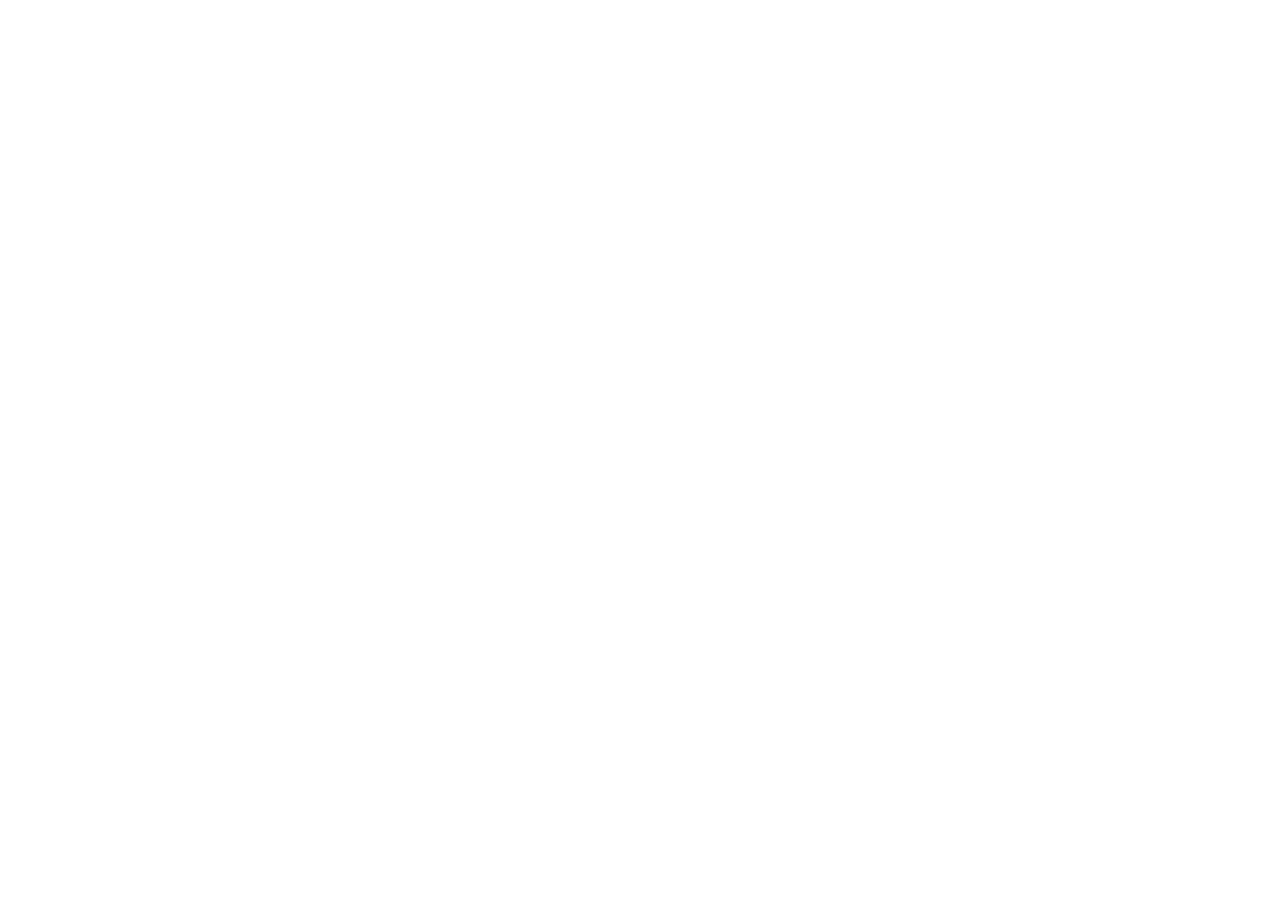
==== commit c945438c: "regexp" ====
--- a/achieving/index.html
+++ b/achieving/index.html
@@ -2,11 +2,11 @@
 <html lang="en">
   <head>
     <meta charset="UTF-8" />
-    <link rel="icon" type="image/svg+xml" href="./vite.svg" />
+    <link rel="icon" type="image/svg+xml" href="/vite.svg" />
     <meta name="viewport" content="width=device-width, initial-scale=1.0" />
     <title>工程教育认证达成度分析</title>
-    <script type="module" crossorigin src="./assets/index-69a18a71.js"></script>
-    <link rel="stylesheet" href="./assets/index-e5578980.css">
+    <script type="module" crossorigin src="/assets/index-39a96914.js"></script>
+    <link rel="stylesheet" href="/assets/index-2c39fb39.css">
   </head>
   <body>
     <div id="app"></div>
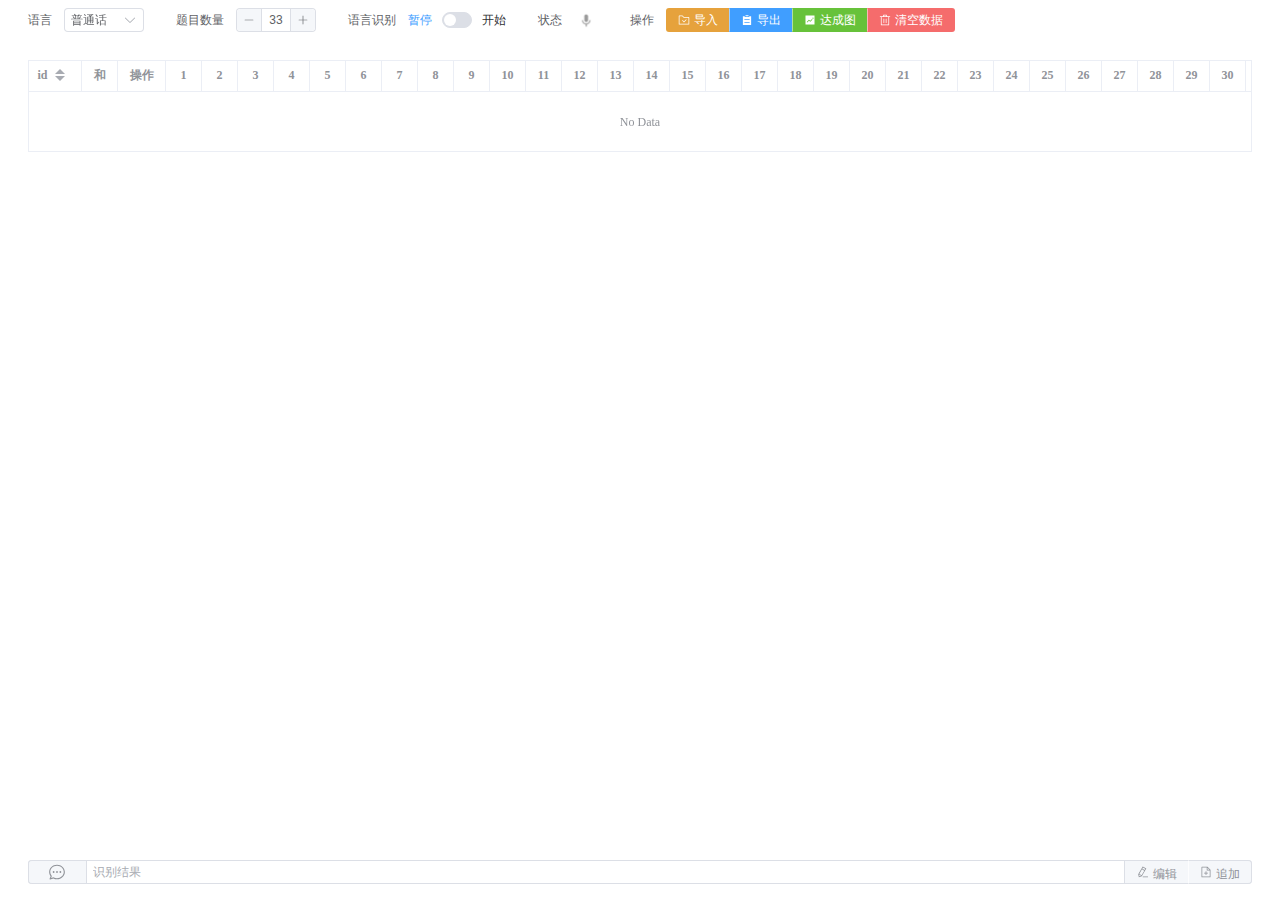
==== commit 4ce9f1cc: "path-fix" ====
--- a/achieving/index.html
+++ b/achieving/index.html
@@ -2,11 +2,11 @@
 <html lang="en">
   <head>
     <meta charset="UTF-8" />
-    <link rel="icon" type="image/svg+xml" href="/vite.svg" />
+    <link rel="icon" type="image/svg+xml" href="./vite.svg" />
     <meta name="viewport" content="width=device-width, initial-scale=1.0" />
     <title>工程教育认证达成度分析</title>
-    <script type="module" crossorigin src="/assets/index-39a96914.js"></script>
-    <link rel="stylesheet" href="/assets/index-2c39fb39.css">
+    <script type="module" crossorigin src="./assets/index-39a96914.js"></script>
+    <link rel="stylesheet" href="./assets/index-2c39fb39.css">
   </head>
   <body>
     <div id="app"></div>
--- a/achieving/assets/index-2c39fb39.css
+++ b/achieving/assets/index-2c39fb39.css
@@ -0,0 +1 @@
+@charset "UTF-8";:root{--el-color-white:#ffffff;--el-color-black:#000000;--el-color-primary-rgb:64,158,255;--el-color-success-rgb:103,194,58;--el-color-warning-rgb:230,162,60;--el-color-danger-rgb:245,108,108;--el-color-error-rgb:245,108,108;--el-color-info-rgb:144,147,153;--el-font-size-extra-large:20px;--el-font-size-large:18px;--el-font-size-medium:16px;--el-font-size-base:14px;--el-font-size-small:13px;--el-font-size-extra-small:12px;--el-font-family:"Helvetica Neue",Helvetica,"PingFang SC","Hiragino Sans GB","Microsoft YaHei","微软雅黑",Arial,sans-serif;--el-font-weight-primary:500;--el-font-line-height-primary:24px;--el-index-normal:1;--el-index-top:1000;--el-index-popper:2000;--el-border-radius-base:4px;--el-border-radius-small:2px;--el-border-radius-round:20px;--el-border-radius-circle:100%;--el-transition-duration:.3s;--el-transition-duration-fast:.2s;--el-transition-function-ease-in-out-bezier:cubic-bezier(.645, .045, .355, 1);--el-transition-function-fast-bezier:cubic-bezier(.23, 1, .32, 1);--el-transition-all:all var(--el-transition-duration) var(--el-transition-function-ease-in-out-bezier);--el-transition-fade:opacity var(--el-transition-duration) var(--el-transition-function-fast-bezier);--el-transition-md-fade:transform var(--el-transition-duration) var(--el-transition-function-fast-bezier),opacity var(--el-transition-duration) var(--el-transition-function-fast-bezier);--el-transition-fade-linear:opacity var(--el-transition-duration-fast) linear;--el-transition-border:border-color var(--el-transition-duration-fast) var(--el-transition-function-ease-in-out-bezier);--el-transition-box-shadow:box-shadow var(--el-transition-duration-fast) var(--el-transition-function-ease-in-out-bezier);--el-transition-color:color var(--el-transition-duration-fast) var(--el-transition-function-ease-in-out-bezier);--el-component-size-large:40px;--el-component-size:32px;--el-component-size-small:24px}:root{color-scheme:light;--el-color-white:#ffffff;--el-color-black:#000000;--el-color-primary:#409eff;--el-color-primary-light-3:#79bbff;--el-color-primary-light-5:#a0cfff;--el-color-primary-light-7:#c6e2ff;--el-color-primary-light-8:#d9ecff;--el-color-primary-light-9:#ecf5ff;--el-color-primary-dark-2:#337ecc;--el-color-success:#67c23a;--el-color-success-light-3:#95d475;--el-color-success-light-5:#b3e19d;--el-color-success-light-7:#d1edc4;--el-color-success-light-8:#e1f3d8;--el-color-success-light-9:#f0f9eb;--el-color-success-dark-2:#529b2e;--el-color-warning:#e6a23c;--el-color-warning-light-3:#eebe77;--el-color-warning-light-5:#f3d19e;--el-color-warning-light-7:#f8e3c5;--el-color-warning-light-8:#faecd8;--el-color-warning-light-9:#fdf6ec;--el-color-warning-dark-2:#b88230;--el-color-danger:#f56c6c;--el-color-danger-light-3:#f89898;--el-color-danger-light-5:#fab6b6;--el-color-danger-light-7:#fcd3d3;--el-color-danger-light-8:#fde2e2;--el-color-danger-light-9:#fef0f0;--el-color-danger-dark-2:#c45656;--el-color-error:#f56c6c;--el-color-error-light-3:#f89898;--el-color-error-light-5:#fab6b6;--el-color-error-light-7:#fcd3d3;--el-color-error-light-8:#fde2e2;--el-color-error-light-9:#fef0f0;--el-color-error-dark-2:#c45656;--el-color-info:#909399;--el-color-info-light-3:#b1b3b8;--el-color-info-light-5:#c8c9cc;--el-color-info-light-7:#dedfe0;--el-color-info-light-8:#e9e9eb;--el-color-info-light-9:#f4f4f5;--el-color-info-dark-2:#73767a;--el-bg-color:#ffffff;--el-bg-color-page:#f2f3f5;--el-bg-color-overlay:#ffffff;--el-text-color-primary:#303133;--el-text-color-regular:#606266;--el-text-color-secondary:#909399;--el-text-color-placeholder:#a8abb2;--el-text-color-disabled:#c0c4cc;--el-border-color:#dcdfe6;--el-border-color-light:#e4e7ed;--el-border-color-lighter:#ebeef5;--el-border-color-extra-light:#f2f6fc;--el-border-color-dark:#d4d7de;--el-border-color-darker:#cdd0d6;--el-fill-color:#f0f2f5;--el-fill-color-light:#f5f7fa;--el-fill-color-lighter:#fafafa;--el-fill-color-extra-light:#fafcff;--el-fill-color-dark:#ebedf0;--el-fill-color-darker:#e6e8eb;--el-fill-color-blank:#ffffff;--el-box-shadow:0px 12px 32px 4px rgba(0, 0, 0, .04),0px 8px 20px rgba(0, 0, 0, .08);--el-box-shadow-light:0px 0px 12px rgba(0, 0, 0, .12);--el-box-shadow-lighter:0px 0px 6px rgba(0, 0, 0, .12);--el-box-shadow-dark:0px 16px 48px 16px rgba(0, 0, 0, .08),0px 12px 32px rgba(0, 0, 0, .12),0px 8px 16px -8px rgba(0, 0, 0, .16);--el-disabled-bg-color:var(--el-fill-color-light);--el-disabled-text-color:var(--el-text-color-placeholder);--el-disabled-border-color:var(--el-border-color-light);--el-overlay-color:rgba(0, 0, 0, .8);--el-overlay-color-light:rgba(0, 0, 0, .7);--el-overlay-color-lighter:rgba(0, 0, 0, .5);--el-mask-color:rgba(255, 255, 255, .9);--el-mask-color-extra-light:rgba(255, 255, 255, .3);--el-border-width:1px;--el-border-style:solid;--el-border-color-hover:var(--el-text-color-disabled);--el-border:var(--el-border-width) var(--el-border-style) var(--el-border-color);--el-svg-monochrome-grey:var(--el-border-color)}.fade-in-linear-enter-active,.fade-in-linear-leave-active{transition:var(--el-transition-fade-linear)}.fade-in-linear-enter-from,.fade-in-linear-leave-to{opacity:0}.el-fade-in-linear-enter-active,.el-fade-in-linear-leave-active{transition:var(--el-transition-fade-linear)}.el-fade-in-linear-enter-from,.el-fade-in-linear-leave-to{opacity:0}.el-fade-in-enter-active,.el-fade-in-leave-active{transition:all var(--el-transition-duration) cubic-bezier(.55,0,.1,1)}.el-fade-in-enter-from,.el-fade-in-leave-active{opacity:0}.el-zoom-in-center-enter-active,.el-zoom-in-center-leave-active{transition:all var(--el-transition-duration) cubic-bezier(.55,0,.1,1)}.el-zoom-in-center-enter-from,.el-zoom-in-center-leave-active{opacity:0;transform:scaleX(0)}.el-zoom-in-top-enter-active,.el-zoom-in-top-leave-active{opacity:1;transform:scaleY(1);transition:var(--el-transition-md-fade);transform-origin:center top}.el-zoom-in-top-enter-active[data-popper-placement^=top],.el-zoom-in-top-leave-active[data-popper-placement^=top]{transform-origin:center bottom}.el-zoom-in-top-enter-from,.el-zoom-in-top-leave-active{opacity:0;transform:scaleY(0)}.el-zoom-in-bottom-enter-active,.el-zoom-in-bottom-leave-active{opacity:1;transform:scaleY(1);transition:var(--el-transition-md-fade);transform-origin:center bottom}.el-zoom-in-bottom-enter-from,.el-zoom-in-bottom-leave-active{opacity:0;transform:scaleY(0)}.el-zoom-in-left-enter-active,.el-zoom-in-left-leave-active{opacity:1;transform:scale(1);transition:var(--el-transition-md-fade);transform-origin:top left}.el-zoom-in-left-enter-from,.el-zoom-in-left-leave-active{opacity:0;transform:scale(.45)}.collapse-transition{transition:var(--el-transition-duration) height ease-in-out,var(--el-transition-duration) padding-top ease-in-out,var(--el-transition-duration) padding-bottom ease-in-out}.el-collapse-transition-enter-active,.el-collapse-transition-leave-active{transition:var(--el-transition-duration) max-height ease-in-out,var(--el-transition-duration) padding-top ease-in-out,var(--el-transition-duration) padding-bottom ease-in-out}.horizontal-collapse-transition{transition:var(--el-transition-duration) width ease-in-out,var(--el-transition-duration) padding-left ease-in-out,var(--el-transition-duration) padding-right ease-in-out}.el-list-enter-active,.el-list-leave-active{transition:all 1s}.el-list-enter-from,.el-list-leave-to{opacity:0;transform:translateY(-30px)}.el-list-leave-active{position:absolute!important}.el-opacity-transition{transition:opacity var(--el-transition-duration) cubic-bezier(.55,0,.1,1)}.el-icon-loading{-webkit-animation:rotating 2s linear infinite;animation:rotating 2s linear infinite}.el-icon--right{margin-left:5px}.el-icon--left{margin-right:5px}@-webkit-keyframes rotating{0%{transform:rotate(0)}to{transform:rotate(360deg)}}@keyframes rotating{0%{transform:rotate(0)}to{transform:rotate(360deg)}}.el-icon{--color:inherit;height:1em;width:1em;line-height:1em;display:inline-flex;justify-content:center;align-items:center;position:relative;fill:currentColor;color:var(--color);font-size:inherit}.el-icon.is-loading{-webkit-animation:rotating 2s linear infinite;animation:rotating 2s linear infinite}.el-icon svg{height:1em;width:1em}.el-affix--fixed{position:fixed}.el-alert{--el-alert-padding:8px 16px;--el-alert-border-radius-base:var(--el-border-radius-base);--el-alert-title-font-size:13px;--el-alert-description-font-size:12px;--el-alert-close-font-size:12px;--el-alert-close-customed-font-size:13px;--el-alert-icon-size:16px;--el-alert-icon-large-size:28px;width:100%;padding:var(--el-alert-padding);margin:0;box-sizing:border-box;border-radius:var(--el-alert-border-radius-base);position:relative;background-color:var(--el-color-white);overflow:hidden;opacity:1;display:flex;align-items:center;transition:opacity var(--el-transition-duration-fast)}.el-alert.is-light .el-alert__close-btn{color:var(--el-text-color-placeholder)}.el-alert.is-dark .el-alert__close-btn,.el-alert.is-dark .el-alert__description{color:var(--el-color-white)}.el-alert.is-center{justify-content:center}.el-alert--success{--el-alert-bg-color:var(--el-color-success-light-9)}.el-alert--success.is-light{background-color:var(--el-alert-bg-color);color:var(--el-color-success)}.el-alert--success.is-light .el-alert__description{color:var(--el-color-success)}.el-alert--success.is-dark{background-color:var(--el-color-success);color:var(--el-color-white)}.el-alert--info{--el-alert-bg-color:var(--el-color-info-light-9)}.el-alert--info.is-light{background-color:var(--el-alert-bg-color);color:var(--el-color-info)}.el-alert--info.is-light .el-alert__description{color:var(--el-color-info)}.el-alert--info.is-dark{background-color:var(--el-color-info);color:var(--el-color-white)}.el-alert--warning{--el-alert-bg-color:var(--el-color-warning-light-9)}.el-alert--warning.is-light{background-color:var(--el-alert-bg-color);color:var(--el-color-warning)}.el-alert--warning.is-light .el-alert__description{color:var(--el-color-warning)}.el-alert--warning.is-dark{background-color:var(--el-color-warning);color:var(--el-color-white)}.el-alert--error{--el-alert-bg-color:var(--el-color-error-light-9)}.el-alert--error.is-light{background-color:var(--el-alert-bg-color);color:var(--el-color-error)}.el-alert--error.is-light .el-alert__description{color:var(--el-color-error)}.el-alert--error.is-dark{background-color:var(--el-color-error);color:var(--el-color-white)}.el-alert__content{display:table-cell;padding:0 8px}.el-alert .el-alert__icon{font-size:var(--el-alert-icon-size);width:var(--el-alert-icon-size)}.el-alert .el-alert__icon.is-big{font-size:var(--el-alert-icon-large-size);width:var(--el-alert-icon-large-size)}.el-alert__title{font-size:var(--el-alert-title-font-size);line-height:18px;vertical-align:text-top}.el-alert__title.is-bold{font-weight:700}.el-alert .el-alert__description{font-size:var(--el-alert-description-font-size);margin:5px 0 0}.el-alert .el-alert__close-btn{font-size:var(--el-alert-close-font-size);opacity:1;position:absolute;top:12px;right:15px;cursor:pointer}.el-alert .el-alert__close-btn.is-customed{font-style:normal;font-size:var(--el-alert-close-customed-font-size);top:9px}.el-alert-fade-enter-from,.el-alert-fade-leave-active{opacity:0}.el-aside{overflow:auto;box-sizing:border-box;flex-shrink:0;width:var(--el-aside-width,300px)}.el-autocomplete{position:relative;display:inline-block}.el-autocomplete__popper.el-popper{background:var(--el-bg-color-overlay);border:1px solid var(--el-border-color-light);box-shadow:var(--el-box-shadow-light)}.el-autocomplete__popper.el-popper .el-popper__arrow:before{border:1px solid var(--el-border-color-light)}.el-autocomplete__popper.el-popper[data-popper-placement^=top] .el-popper__arrow:before{border-top-color:transparent;border-left-color:transparent}.el-autocomplete__popper.el-popper[data-popper-placement^=bottom] .el-popper__arrow:before{border-bottom-color:transparent;border-right-color:transparent}.el-autocomplete__popper.el-popper[data-popper-placement^=left] .el-popper__arrow:before{border-left-color:transparent;border-bottom-color:transparent}.el-autocomplete__popper.el-popper[data-popper-placement^=right] .el-popper__arrow:before{border-right-color:transparent;border-top-color:transparent}.el-autocomplete-suggestion{border-radius:var(--el-border-radius-base);box-sizing:border-box}.el-autocomplete-suggestion__wrap{max-height:280px;padding:10px 0;box-sizing:border-box}.el-autocomplete-suggestion__list{margin:0;padding:0}.el-autocomplete-suggestion li{padding:0 20px;margin:0;line-height:34px;cursor:pointer;color:var(--el-text-color-regular);font-size:var(--el-font-size-base);list-style:none;text-align:left;white-space:nowrap;overflow:hidden;text-overflow:ellipsis}.el-autocomplete-suggestion li:hover,.el-autocomplete-suggestion li.highlighted{background-color:var(--el-fill-color-light)}.el-autocomplete-suggestion li.divider{margin-top:6px;border-top:1px solid var(--el-color-black)}.el-autocomplete-suggestion li.divider:last-child{margin-bottom:-6px}.el-autocomplete-suggestion.is-loading li{text-align:center;height:100px;line-height:100px;font-size:20px;color:var(--el-text-color-secondary)}.el-autocomplete-suggestion.is-loading li:after{display:inline-block;content:"";height:100%;vertical-align:middle}.el-autocomplete-suggestion.is-loading li:hover{background-color:var(--el-bg-color-overlay)}.el-autocomplete-suggestion.is-loading .el-icon-loading{vertical-align:middle}.el-avatar{--el-avatar-text-color:var(--el-color-white);--el-avatar-bg-color:var(--el-text-color-disabled);--el-avatar-text-size:14px;--el-avatar-icon-size:18px;--el-avatar-border-radius:var(--el-border-radius-base);--el-avatar-size-large:56px;--el-avatar-size-small:24px;--el-avatar-size:40px;display:inline-flex;justify-content:center;align-items:center;box-sizing:border-box;text-align:center;overflow:hidden;color:var(--el-avatar-text-color);background:var(--el-avatar-bg-color);width:var(--el-avatar-size);height:var(--el-avatar-size);font-size:var(--el-avatar-text-size)}.el-avatar>img{display:block;width:100%;height:100%}.el-avatar--circle{border-radius:50%}.el-avatar--square{border-radius:var(--el-avatar-border-radius)}.el-avatar--icon{font-size:var(--el-avatar-icon-size)}.el-avatar--small{--el-avatar-size:24px}.el-avatar--large{--el-avatar-size:56px}.el-backtop{--el-backtop-bg-color:var(--el-bg-color-overlay);--el-backtop-text-color:var(--el-color-primary);--el-backtop-hover-bg-color:var(--el-border-color-extra-light);position:fixed;background-color:var(--el-backtop-bg-color);width:40px;height:40px;border-radius:50%;color:var(--el-backtop-text-color);display:flex;align-items:center;justify-content:center;font-size:20px;box-shadow:var(--el-box-shadow-lighter);cursor:pointer;z-index:5}.el-backtop:hover{background-color:var(--el-backtop-hover-bg-color)}.el-backtop__icon{font-size:20px}.el-badge{--el-badge-bg-color:var(--el-color-danger);--el-badge-radius:10px;--el-badge-font-size:12px;--el-badge-padding:6px;--el-badge-size:18px;position:relative;vertical-align:middle;display:inline-block;width:-webkit-fit-content;width:-moz-fit-content;width:fit-content}.el-badge__content{background-color:var(--el-badge-bg-color);border-radius:var(--el-badge-radius);color:var(--el-color-white);display:inline-flex;justify-content:center;align-items:center;font-size:var(--el-badge-font-size);height:var(--el-badge-size);padding:0 var(--el-badge-padding);white-space:nowrap;border:1px solid var(--el-bg-color)}.el-badge__content.is-fixed{position:absolute;top:0;right:calc(1px + var(--el-badge-size)/ 2);transform:translateY(-50%) translate(100%);z-index:var(--el-index-normal)}.el-badge__content.is-fixed.is-dot{right:5px}.el-badge__content.is-dot{height:8px;width:8px;padding:0;right:0;border-radius:50%}.el-badge__content--primary{background-color:var(--el-color-primary)}.el-badge__content--success{background-color:var(--el-color-success)}.el-badge__content--warning{background-color:var(--el-color-warning)}.el-badge__content--info{background-color:var(--el-color-info)}.el-badge__content--danger{background-color:var(--el-color-danger)}.el-breadcrumb{font-size:14px;line-height:1}.el-breadcrumb:after,.el-breadcrumb:before{display:table;content:""}.el-breadcrumb:after{clear:both}.el-breadcrumb__separator{margin:0 9px;font-weight:700;color:var(--el-text-color-placeholder)}.el-breadcrumb__separator.el-icon{margin:0 6px;font-weight:400}.el-breadcrumb__separator.el-icon svg{vertical-align:middle}.el-breadcrumb__item{float:left;display:inline-flex;align-items:center}.el-breadcrumb__inner{color:var(--el-text-color-regular)}.el-breadcrumb__inner a,.el-breadcrumb__inner.is-link{font-weight:700;text-decoration:none;transition:var(--el-transition-color);color:var(--el-text-color-primary)}.el-breadcrumb__inner a:hover,.el-breadcrumb__inner.is-link:hover{color:var(--el-color-primary);cursor:pointer}.el-breadcrumb__item:last-child .el-breadcrumb__inner,.el-breadcrumb__item:last-child .el-breadcrumb__inner a,.el-breadcrumb__item:last-child .el-breadcrumb__inner a:hover,.el-breadcrumb__item:last-child .el-breadcrumb__inner:hover{font-weight:400;color:var(--el-text-color-regular);cursor:text}.el-breadcrumb__item:last-child .el-breadcrumb__separator{display:none}.el-button-group{display:inline-block;vertical-align:middle}.el-button-group:after,.el-button-group:before{display:table;content:""}.el-button-group:after{clear:both}.el-button-group>.el-button{float:left;position:relative}.el-button-group>.el-button+.el-button{margin-left:0}.el-button-group>.el-button:first-child{border-top-right-radius:0;border-bottom-right-radius:0}.el-button-group>.el-button:last-child{border-top-left-radius:0;border-bottom-left-radius:0}.el-button-group>.el-button:first-child:last-child{border-top-right-radius:var(--el-border-radius-base);border-bottom-right-radius:var(--el-border-radius-base);border-top-left-radius:var(--el-border-radius-base);border-bottom-left-radius:var(--el-border-radius-base)}.el-button-group>.el-button:first-child:last-child.is-round{border-radius:var(--el-border-radius-round)}.el-button-group>.el-button:first-child:last-child.is-circle{border-radius:50%}.el-button-group>.el-button:not(:first-child):not(:last-child){border-radius:0}.el-button-group>.el-button:not(:last-child){margin-right:-1px}.el-button-group>.el-button:active,.el-button-group>.el-button:focus,.el-button-group>.el-button:hover{z-index:1}.el-button-group>.el-button.is-active{z-index:1}.el-button-group>.el-dropdown>.el-button{border-top-left-radius:0;border-bottom-left-radius:0;border-left-color:var(--el-button-divide-border-color)}.el-button-group .el-button--primary:first-child{border-right-color:var(--el-button-divide-border-color)}.el-button-group .el-button--primary:last-child{border-left-color:var(--el-button-divide-border-color)}.el-button-group .el-button--primary:not(:first-child):not(:last-child){border-left-color:var(--el-button-divide-border-color);border-right-color:var(--el-button-divide-border-color)}.el-button-group .el-button--success:first-child{border-right-color:var(--el-button-divide-border-color)}.el-button-group .el-button--success:last-child{border-left-color:var(--el-button-divide-border-color)}.el-button-group .el-button--success:not(:first-child):not(:last-child){border-left-color:var(--el-button-divide-border-color);border-right-color:var(--el-button-divide-border-color)}.el-button-group .el-button--warning:first-child{border-right-color:var(--el-button-divide-border-color)}.el-button-group .el-button--warning:last-child{border-left-color:var(--el-button-divide-border-color)}.el-button-group .el-button--warning:not(:first-child):not(:last-child){border-left-color:var(--el-button-divide-border-color);border-right-color:var(--el-button-divide-border-color)}.el-button-group .el-button--danger:first-child{border-right-color:var(--el-button-divide-border-color)}.el-button-group .el-button--danger:last-child{border-left-color:var(--el-button-divide-border-color)}.el-button-group .el-button--danger:not(:first-child):not(:last-child){border-left-color:var(--el-button-divide-border-color);border-right-color:var(--el-button-divide-border-color)}.el-button-group .el-button--info:first-child{border-right-color:var(--el-button-divide-border-color)}.el-button-group .el-button--info:last-child{border-left-color:var(--el-button-divide-border-color)}.el-button-group .el-button--info:not(:first-child):not(:last-child){border-left-color:var(--el-button-divide-border-color);border-right-color:var(--el-button-divide-border-color)}.el-button{--el-button-font-weight:var(--el-font-weight-primary);--el-button-border-color:var(--el-border-color);--el-button-bg-color:var(--el-fill-color-blank);--el-button-text-color:var(--el-text-color-regular);--el-button-disabled-text-color:var(--el-disabled-text-color);--el-button-disabled-bg-color:var(--el-fill-color-blank);--el-button-disabled-border-color:var(--el-border-color-light);--el-button-divide-border-color:rgba(255, 255, 255, .5);--el-button-hover-text-color:var(--el-color-primary);--el-button-hover-bg-color:var(--el-color-primary-light-9);--el-button-hover-border-color:var(--el-color-primary-light-7);--el-button-active-text-color:var(--el-button-hover-text-color);--el-button-active-border-color:var(--el-color-primary);--el-button-active-bg-color:var(--el-button-hover-bg-color);--el-button-outline-color:var(--el-color-primary-light-5);--el-button-hover-link-text-color:var(--el-color-info);--el-button-active-color:var(--el-text-color-primary)}.el-button{display:inline-flex;justify-content:center;align-items:center;line-height:1;height:32px;white-space:nowrap;cursor:pointer;color:var(--el-button-text-color);text-align:center;box-sizing:border-box;outline:0;transition:.1s;font-weight:var(--el-button-font-weight);-webkit-user-select:none;-moz-user-select:none;-ms-user-select:none;user-select:none;vertical-align:middle;-webkit-appearance:none;background-color:var(--el-button-bg-color);border:var(--el-border);border-color:var(--el-button-border-color);padding:8px 15px;font-size:var(--el-font-size-base);border-radius:var(--el-border-radius-base)}.el-button:focus,.el-button:hover{color:var(--el-button-hover-text-color);border-color:var(--el-button-hover-border-color);background-color:var(--el-button-hover-bg-color);outline:0}.el-button:active{color:var(--el-button-active-text-color);border-color:var(--el-button-active-border-color);background-color:var(--el-button-active-bg-color);outline:0}.el-button:focus-visible{outline:2px solid var(--el-button-outline-color);outline-offset:1px}.el-button>span{display:inline-flex;align-items:center}.el-button+.el-button{margin-left:12px}.el-button.is-round{padding:8px 15px}.el-button::-moz-focus-inner{border:0}.el-button [class*=el-icon]+span{margin-left:6px}.el-button [class*=el-icon] svg{vertical-align:bottom}.el-button.is-plain{--el-button-hover-text-color:var(--el-color-primary);--el-button-hover-bg-color:var(--el-fill-color-blank);--el-button-hover-border-color:var(--el-color-primary)}.el-button.is-active{color:var(--el-button-active-text-color);border-color:var(--el-button-active-border-color);background-color:var(--el-button-active-bg-color);outline:0}.el-button.is-disabled,.el-button.is-disabled:focus,.el-button.is-disabled:hover{color:var(--el-button-disabled-text-color);cursor:not-allowed;background-image:none;background-color:var(--el-button-disabled-bg-color);border-color:var(--el-button-disabled-border-color)}.el-button.is-loading{position:relative;pointer-events:none}.el-button.is-loading:before{z-index:1;pointer-events:none;content:"";position:absolute;left:-1px;top:-1px;right:-1px;bottom:-1px;border-radius:inherit;background-color:var(--el-mask-color-extra-light)}.el-button.is-round{border-radius:var(--el-border-radius-round)}.el-button.is-circle{border-radius:50%;padding:8px}.el-button.is-text{color:var(--el-button-text-color);border:0 solid transparent;background-color:transparent}.el-button.is-text.is-disabled{color:var(--el-button-disabled-text-color);background-color:transparent!important}.el-button.is-text:not(.is-disabled):focus,.el-button.is-text:not(.is-disabled):hover{background-color:var(--el-fill-color-light)}.el-button.is-text:not(.is-disabled):focus-visible{outline:2px solid var(--el-button-outline-color);outline-offset:1px}.el-button.is-text:not(.is-disabled):active{background-color:var(--el-fill-color)}.el-button.is-text:not(.is-disabled).is-has-bg{background-color:var(--el-fill-color-light)}.el-button.is-text:not(.is-disabled).is-has-bg:focus,.el-button.is-text:not(.is-disabled).is-has-bg:hover{background-color:var(--el-fill-color)}.el-button.is-text:not(.is-disabled).is-has-bg:active{background-color:var(--el-fill-color-dark)}.el-button__text--expand{letter-spacing:.3em;margin-right:-.3em}.el-button.is-link{border-color:transparent;color:var(--el-button-text-color);background:0 0;padding:2px;height:auto}.el-button.is-link:focus,.el-button.is-link:hover{color:var(--el-button-hover-link-text-color)}.el-button.is-link.is-disabled{color:var(--el-button-disabled-text-color);background-color:transparent!important;border-color:transparent!important}.el-button.is-link:not(.is-disabled):focus,.el-button.is-link:not(.is-disabled):hover{border-color:transparent;background-color:transparent}.el-button.is-link:not(.is-disabled):active{color:var(--el-button-active-color);border-color:transparent;background-color:transparent}.el-button--text{border-color:transparent;background:0 0;color:var(--el-color-primary);padding-left:0;padding-right:0}.el-button--text.is-disabled{color:var(--el-button-disabled-text-color);background-color:transparent!important;border-color:transparent!important}.el-button--text:not(.is-disabled):focus,.el-button--text:not(.is-disabled):hover{color:var(--el-color-primary-light-3);border-color:transparent;background-color:transparent}.el-button--text:not(.is-disabled):active{color:var(--el-color-primary-dark-2);border-color:transparent;background-color:transparent}.el-button__link--expand{letter-spacing:.3em;margin-right:-.3em}.el-button--primary{--el-button-text-color:var(--el-color-white);--el-button-bg-color:var(--el-color-primary);--el-button-border-color:var(--el-color-primary);--el-button-outline-color:var(--el-color-primary-light-5);--el-button-active-color:var(--el-color-primary-dark-2);--el-button-hover-text-color:var(--el-color-white);--el-button-hover-link-text-color:var(--el-color-primary-light-5);--el-button-hover-bg-color:var(--el-color-primary-light-3);--el-button-hover-border-color:var(--el-color-primary-light-3);--el-button-active-bg-color:var(--el-color-primary-dark-2);--el-button-active-border-color:var(--el-color-primary-dark-2);--el-button-disabled-text-color:var(--el-color-white);--el-button-disabled-bg-color:var(--el-color-primary-light-5);--el-button-disabled-border-color:var(--el-color-primary-light-5)}.el-button--primary.is-link,.el-button--primary.is-plain,.el-button--primary.is-text{--el-button-text-color:var(--el-color-primary);--el-button-bg-color:var(--el-color-primary-light-9);--el-button-border-color:var(--el-color-primary-light-5);--el-button-hover-text-color:var(--el-color-white);--el-button-hover-bg-color:var(--el-color-primary);--el-button-hover-border-color:var(--el-color-primary);--el-button-active-text-color:var(--el-color-white)}.el-button--primary.is-link.is-disabled,.el-button--primary.is-link.is-disabled:active,.el-button--primary.is-link.is-disabled:focus,.el-button--primary.is-link.is-disabled:hover,.el-button--primary.is-plain.is-disabled,.el-button--primary.is-plain.is-disabled:active,.el-button--primary.is-plain.is-disabled:focus,.el-button--primary.is-plain.is-disabled:hover,.el-button--primary.is-text.is-disabled,.el-button--primary.is-text.is-disabled:active,.el-button--primary.is-text.is-disabled:focus,.el-button--primary.is-text.is-disabled:hover{color:var(--el-color-primary-light-5);background-color:var(--el-color-primary-light-9);border-color:var(--el-color-primary-light-8)}.el-button--success{--el-button-text-color:var(--el-color-white);--el-button-bg-color:var(--el-color-success);--el-button-border-color:var(--el-color-success);--el-button-outline-color:var(--el-color-success-light-5);--el-button-active-color:var(--el-color-success-dark-2);--el-button-hover-text-color:var(--el-color-white);--el-button-hover-link-text-color:var(--el-color-success-light-5);--el-button-hover-bg-color:var(--el-color-success-light-3);--el-button-hover-border-color:var(--el-color-success-light-3);--el-button-active-bg-color:var(--el-color-success-dark-2);--el-button-active-border-color:var(--el-color-success-dark-2);--el-button-disabled-text-color:var(--el-color-white);--el-button-disabled-bg-color:var(--el-color-success-light-5);--el-button-disabled-border-color:var(--el-color-success-light-5)}.el-button--success.is-link,.el-button--success.is-plain,.el-button--success.is-text{--el-button-text-color:var(--el-color-success);--el-button-bg-color:var(--el-color-success-light-9);--el-button-border-color:var(--el-color-success-light-5);--el-button-hover-text-color:var(--el-color-white);--el-button-hover-bg-color:var(--el-color-success);--el-button-hover-border-color:var(--el-color-success);--el-button-active-text-color:var(--el-color-white)}.el-button--success.is-link.is-disabled,.el-button--success.is-link.is-disabled:active,.el-button--success.is-link.is-disabled:focus,.el-button--success.is-link.is-disabled:hover,.el-button--success.is-plain.is-disabled,.el-button--success.is-plain.is-disabled:active,.el-button--success.is-plain.is-disabled:focus,.el-button--success.is-plain.is-disabled:hover,.el-button--success.is-text.is-disabled,.el-button--success.is-text.is-disabled:active,.el-button--success.is-text.is-disabled:focus,.el-button--success.is-text.is-disabled:hover{color:var(--el-color-success-light-5);background-color:var(--el-color-success-light-9);border-color:var(--el-color-success-light-8)}.el-button--warning{--el-button-text-color:var(--el-color-white);--el-button-bg-color:var(--el-color-warning);--el-button-border-color:var(--el-color-warning);--el-button-outline-color:var(--el-color-warning-light-5);--el-button-active-color:var(--el-color-warning-dark-2);--el-button-hover-text-color:var(--el-color-white);--el-button-hover-link-text-color:var(--el-color-warning-light-5);--el-button-hover-bg-color:var(--el-color-warning-light-3);--el-button-hover-border-color:var(--el-color-warning-light-3);--el-button-active-bg-color:var(--el-color-warning-dark-2);--el-button-active-border-color:var(--el-color-warning-dark-2);--el-button-disabled-text-color:var(--el-color-white);--el-button-disabled-bg-color:var(--el-color-warning-light-5);--el-button-disabled-border-color:var(--el-color-warning-light-5)}.el-button--warning.is-link,.el-button--warning.is-plain,.el-button--warning.is-text{--el-button-text-color:var(--el-color-warning);--el-button-bg-color:var(--el-color-warning-light-9);--el-button-border-color:var(--el-color-warning-light-5);--el-button-hover-text-color:var(--el-color-white);--el-button-hover-bg-color:var(--el-color-warning);--el-button-hover-border-color:var(--el-color-warning);--el-button-active-text-color:var(--el-color-white)}.el-button--warning.is-link.is-disabled,.el-button--warning.is-link.is-disabled:active,.el-button--warning.is-link.is-disabled:focus,.el-button--warning.is-link.is-disabled:hover,.el-button--warning.is-plain.is-disabled,.el-button--warning.is-plain.is-disabled:active,.el-button--warning.is-plain.is-disabled:focus,.el-button--warning.is-plain.is-disabled:hover,.el-button--warning.is-text.is-disabled,.el-button--warning.is-text.is-disabled:active,.el-button--warning.is-text.is-disabled:focus,.el-button--warning.is-text.is-disabled:hover{color:var(--el-color-warning-light-5);background-color:var(--el-color-warning-light-9);border-color:var(--el-color-warning-light-8)}.el-button--danger{--el-button-text-color:var(--el-color-white);--el-button-bg-color:var(--el-color-danger);--el-button-border-color:var(--el-color-danger);--el-button-outline-color:var(--el-color-danger-light-5);--el-button-active-color:var(--el-color-danger-dark-2);--el-button-hover-text-color:var(--el-color-white);--el-button-hover-link-text-color:var(--el-color-danger-light-5);--el-button-hover-bg-color:var(--el-color-danger-light-3);--el-button-hover-border-color:var(--el-color-danger-light-3);--el-button-active-bg-color:var(--el-color-danger-dark-2);--el-button-active-border-color:var(--el-color-danger-dark-2);--el-button-disabled-text-color:var(--el-color-white);--el-button-disabled-bg-color:var(--el-color-danger-light-5);--el-button-disabled-border-color:var(--el-color-danger-light-5)}.el-button--danger.is-link,.el-button--danger.is-plain,.el-button--danger.is-text{--el-button-text-color:var(--el-color-danger);--el-button-bg-color:var(--el-color-danger-light-9);--el-button-border-color:var(--el-color-danger-light-5);--el-button-hover-text-color:var(--el-color-white);--el-button-hover-bg-color:var(--el-color-danger);--el-button-hover-border-color:var(--el-color-danger);--el-button-active-text-color:var(--el-color-white)}.el-button--danger.is-link.is-disabled,.el-button--danger.is-link.is-disabled:active,.el-button--danger.is-link.is-disabled:focus,.el-button--danger.is-link.is-disabled:hover,.el-button--danger.is-plain.is-disabled,.el-button--danger.is-plain.is-disabled:active,.el-button--danger.is-plain.is-disabled:focus,.el-button--danger.is-plain.is-disabled:hover,.el-button--danger.is-text.is-disabled,.el-button--danger.is-text.is-disabled:active,.el-button--danger.is-text.is-disabled:focus,.el-button--danger.is-text.is-disabled:hover{color:var(--el-color-danger-light-5);background-color:var(--el-color-danger-light-9);border-color:var(--el-color-danger-light-8)}.el-button--info{--el-button-text-color:var(--el-color-white);--el-button-bg-color:var(--el-color-info);--el-button-border-color:var(--el-color-info);--el-button-outline-color:var(--el-color-info-light-5);--el-button-active-color:var(--el-color-info-dark-2);--el-button-hover-text-color:var(--el-color-white);--el-button-hover-link-text-color:var(--el-color-info-light-5);--el-button-hover-bg-color:var(--el-color-info-light-3);--el-button-hover-border-color:var(--el-color-info-light-3);--el-button-active-bg-color:var(--el-color-info-dark-2);--el-button-active-border-color:var(--el-color-info-dark-2);--el-button-disabled-text-color:var(--el-color-white);--el-button-disabled-bg-color:var(--el-color-info-light-5);--el-button-disabled-border-color:var(--el-color-info-light-5)}.el-button--info.is-link,.el-button--info.is-plain,.el-button--info.is-text{--el-button-text-color:var(--el-color-info);--el-button-bg-color:var(--el-color-info-light-9);--el-button-border-color:var(--el-color-info-light-5);--el-button-hover-text-color:var(--el-color-white);--el-button-hover-bg-color:var(--el-color-info);--el-button-hover-border-color:var(--el-color-info);--el-button-active-text-color:var(--el-color-white)}.el-button--info.is-link.is-disabled,.el-button--info.is-link.is-disabled:active,.el-button--info.is-link.is-disabled:focus,.el-button--info.is-link.is-disabled:hover,.el-button--info.is-plain.is-disabled,.el-button--info.is-plain.is-disabled:active,.el-button--info.is-plain.is-disabled:focus,.el-button--info.is-plain.is-disabled:hover,.el-button--info.is-text.is-disabled,.el-button--info.is-text.is-disabled:active,.el-button--info.is-text.is-disabled:focus,.el-button--info.is-text.is-disabled:hover{color:var(--el-color-info-light-5);background-color:var(--el-color-info-light-9);border-color:var(--el-color-info-light-8)}.el-button--large{--el-button-size:40px;height:var(--el-button-size);padding:12px 19px;font-size:var(--el-font-size-base);border-radius:var(--el-border-radius-base)}.el-button--large [class*=el-icon]+span{margin-left:8px}.el-button--large.is-round{padding:12px 19px}.el-button--large.is-circle{width:var(--el-button-size);padding:12px}.el-button--small{--el-button-size:24px;height:var(--el-button-size);padding:5px 11px;font-size:12px;border-radius:calc(var(--el-border-radius-base) - 1px)}.el-button--small [class*=el-icon]+span{margin-left:4px}.el-button--small.is-round{padding:5px 11px}.el-button--small.is-circle{width:var(--el-button-size);padding:5px}.el-calendar{--el-calendar-border:var(--el-table-border, 1px solid var(--el-border-color-lighter));--el-calendar-header-border-bottom:var(--el-calendar-border);--el-calendar-selected-bg-color:var(--el-color-primary-light-9);--el-calendar-cell-width:85px;background-color:var(--el-fill-color-blank)}.el-calendar__header{display:flex;justify-content:space-between;padding:12px 20px;border-bottom:var(--el-calendar-header-border-bottom)}.el-calendar__title{color:var(--el-text-color);align-self:center}.el-calendar__body{padding:12px 20px 35px}.el-calendar-table{table-layout:fixed;width:100%}.el-calendar-table thead th{padding:12px 0;color:var(--el-text-color-regular);font-weight:400}.el-calendar-table:not(.is-range) td.next,.el-calendar-table:not(.is-range) td.prev{color:var(--el-text-color-placeholder)}.el-calendar-table td{border-bottom:var(--el-calendar-border);border-right:var(--el-calendar-border);vertical-align:top;transition:background-color var(--el-transition-duration-fast) ease}.el-calendar-table td.is-selected{background-color:var(--el-calendar-selected-bg-color)}.el-calendar-table td.is-today{color:var(--el-color-primary)}.el-calendar-table tr:first-child td{border-top:var(--el-calendar-border)}.el-calendar-table tr td:first-child{border-left:var(--el-calendar-border)}.el-calendar-table tr.el-calendar-table__row--hide-border td{border-top:none}.el-calendar-table .el-calendar-day{box-sizing:border-box;padding:8px;height:var(--el-calendar-cell-width)}.el-calendar-table .el-calendar-day:hover{cursor:pointer;background-color:var(--el-calendar-selected-bg-color)}.el-card{--el-card-border-color:var(--el-border-color-light);--el-card-border-radius:4px;--el-card-padding:20px;--el-card-bg-color:var(--el-fill-color-blank)}.el-card{border-radius:var(--el-card-border-radius);border:1px solid var(--el-card-border-color);background-color:var(--el-card-bg-color);overflow:hidden;color:var(--el-text-color-primary);transition:var(--el-transition-duration)}.el-card.is-always-shadow{box-shadow:var(--el-box-shadow-light)}.el-card.is-hover-shadow:focus,.el-card.is-hover-shadow:hover{box-shadow:var(--el-box-shadow-light)}.el-card__header{padding:calc(var(--el-card-padding) - 2px) var(--el-card-padding);border-bottom:1px solid var(--el-card-border-color);box-sizing:border-box}.el-card__body{padding:var(--el-card-padding)}.el-carousel__item{position:absolute;top:0;left:0;width:100%;height:100%;display:inline-block;overflow:hidden;z-index:calc(var(--el-index-normal) - 1)}.el-carousel__item.is-active{z-index:calc(var(--el-index-normal) - 1)}.el-carousel__item.is-animating{transition:transform .4s ease-in-out}.el-carousel__item--card{width:50%;transition:transform .4s ease-in-out}.el-carousel__item--card.is-in-stage{cursor:pointer;z-index:var(--el-index-normal)}.el-carousel__item--card.is-in-stage.is-hover .el-carousel__mask,.el-carousel__item--card.is-in-stage:hover .el-carousel__mask{opacity:.12}.el-carousel__item--card.is-active{z-index:calc(var(--el-index-normal) + 1)}.el-carousel__item--card-vertical{width:100%;height:50%}.el-carousel__mask{position:absolute;width:100%;height:100%;top:0;left:0;background-color:var(--el-color-white);opacity:.24;transition:var(--el-transition-duration-fast)}.el-carousel{--el-carousel-arrow-font-size:12px;--el-carousel-arrow-size:36px;--el-carousel-arrow-background:rgba(31, 45, 61, .11);--el-carousel-arrow-hover-background:rgba(31, 45, 61, .23);--el-carousel-indicator-width:30px;--el-carousel-indicator-height:2px;--el-carousel-indicator-padding-horizontal:4px;--el-carousel-indicator-padding-vertical:12px;--el-carousel-indicator-out-color:var(--el-border-color-hover);position:relative}.el-carousel--horizontal,.el-carousel--vertical{overflow:hidden}.el-carousel__container{position:relative;height:300px}.el-carousel__arrow{border:none;outline:0;padding:0;margin:0;height:var(--el-carousel-arrow-size);width:var(--el-carousel-arrow-size);cursor:pointer;transition:var(--el-transition-duration);border-radius:50%;background-color:var(--el-carousel-arrow-background);color:#fff;position:absolute;top:50%;z-index:10;transform:translateY(-50%);text-align:center;font-size:var(--el-carousel-arrow-font-size);display:inline-flex;justify-content:center;align-items:center}.el-carousel__arrow--left{left:16px}.el-carousel__arrow--right{right:16px}.el-carousel__arrow:hover{background-color:var(--el-carousel-arrow-hover-background)}.el-carousel__arrow i{cursor:pointer}.el-carousel__indicators{position:absolute;list-style:none;margin:0;padding:0;z-index:calc(var(--el-index-normal) + 1)}.el-carousel__indicators--horizontal{bottom:0;left:50%;transform:translate(-50%)}.el-carousel__indicators--vertical{right:0;top:50%;transform:translateY(-50%)}.el-carousel__indicators--outside{bottom:calc(var(--el-carousel-indicator-height) + var(--el-carousel-indicator-padding-vertical) * 2);text-align:center;position:static;transform:none}.el-carousel__indicators--outside .el-carousel__indicator:hover button{opacity:.64}.el-carousel__indicators--outside button{background-color:var(--el-carousel-indicator-out-color);opacity:.24}.el-carousel__indicators--right{right:0}.el-carousel__indicators--labels{left:0;right:0;transform:none;text-align:center}.el-carousel__indicators--labels .el-carousel__button{height:auto;width:auto;padding:2px 18px;font-size:12px;color:#000}.el-carousel__indicators--labels .el-carousel__indicator{padding:6px 4px}.el-carousel__indicator{background-color:transparent;cursor:pointer}.el-carousel__indicator:hover button{opacity:.72}.el-carousel__indicator--horizontal{display:inline-block;padding:var(--el-carousel-indicator-padding-vertical) var(--el-carousel-indicator-padding-horizontal)}.el-carousel__indicator--vertical{padding:var(--el-carousel-indicator-padding-horizontal) var(--el-carousel-indicator-padding-vertical)}.el-carousel__indicator--vertical .el-carousel__button{width:var(--el-carousel-indicator-height);height:calc(var(--el-carousel-indicator-width)/ 2)}.el-carousel__indicator.is-active button{opacity:1}.el-carousel__button{display:block;opacity:.48;width:var(--el-carousel-indicator-width);height:var(--el-carousel-indicator-height);background-color:#fff;border:none;outline:0;padding:0;margin:0;cursor:pointer;transition:var(--el-transition-duration)}.carousel-arrow-left-enter-from,.carousel-arrow-left-leave-active{transform:translateY(-50%) translate(-10px);opacity:0}.carousel-arrow-right-enter-from,.carousel-arrow-right-leave-active{transform:translateY(-50%) translate(10px);opacity:0}.el-cascader-panel{--el-cascader-menu-text-color:var(--el-text-color-regular);--el-cascader-menu-selected-text-color:var(--el-color-primary);--el-cascader-menu-fill:var(--el-bg-color-overlay);--el-cascader-menu-font-size:var(--el-font-size-base);--el-cascader-menu-radius:var(--el-border-radius-base);--el-cascader-menu-border:solid 1px var(--el-border-color-light);--el-cascader-menu-shadow:var(--el-box-shadow-light);--el-cascader-node-background-hover:var(--el-fill-color-light);--el-cascader-node-color-disabled:var(--el-text-color-placeholder);--el-cascader-color-empty:var(--el-text-color-placeholder);--el-cascader-tag-background:var(--el-fill-color)}.el-cascader-panel{display:flex;border-radius:var(--el-cascader-menu-radius);font-size:var(--el-cascader-menu-font-size)}.el-cascader-panel.is-bordered{border:var(--el-cascader-menu-border);border-radius:var(--el-cascader-menu-radius)}.el-cascader-menu{min-width:180px;box-sizing:border-box;color:var(--el-cascader-menu-text-color);border-right:var(--el-cascader-menu-border)}.el-cascader-menu:last-child{border-right:none}.el-cascader-menu:last-child .el-cascader-node{padding-right:20px}.el-cascader-menu__wrap.el-scrollbar__wrap{height:204px}.el-cascader-menu__list{position:relative;min-height:100%;margin:0;padding:6px 0;list-style:none;box-sizing:border-box}.el-cascader-menu__hover-zone{position:absolute;top:0;left:0;width:100%;height:100%;pointer-events:none}.el-cascader-menu__empty-text{position:absolute;top:50%;left:50%;transform:translate(-50%,-50%);display:flex;align-items:center;color:var(--el-cascader-color-empty)}.el-cascader-menu__empty-text .is-loading{margin-right:2px}.el-cascader-node{position:relative;display:flex;align-items:center;padding:0 30px 0 20px;height:34px;line-height:34px;outline:0}.el-cascader-node.is-selectable.in-active-path{color:var(--el-cascader-menu-text-color)}.el-cascader-node.in-active-path,.el-cascader-node.is-active,.el-cascader-node.is-selectable.in-checked-path{color:var(--el-cascader-menu-selected-text-color);font-weight:700}.el-cascader-node:not(.is-disabled){cursor:pointer}.el-cascader-node:not(.is-disabled):focus,.el-cascader-node:not(.is-disabled):hover{background:var(--el-cascader-node-background-hover)}.el-cascader-node.is-disabled{color:var(--el-cascader-node-color-disabled);cursor:not-allowed}.el-cascader-node__prefix{position:absolute;left:10px}.el-cascader-node__postfix{position:absolute;right:10px}.el-cascader-node__label{flex:1;text-align:left;padding:0 8px;white-space:nowrap;overflow:hidden;text-overflow:ellipsis}.el-cascader-node>.el-checkbox{margin-right:0}.el-cascader-node>.el-radio{margin-right:0}.el-cascader-node>.el-radio .el-radio__label{padding-left:0}.el-cascader{--el-cascader-menu-text-color:var(--el-text-color-regular);--el-cascader-menu-selected-text-color:var(--el-color-primary);--el-cascader-menu-fill:var(--el-bg-color-overlay);--el-cascader-menu-font-size:var(--el-font-size-base);--el-cascader-menu-radius:var(--el-border-radius-base);--el-cascader-menu-border:solid 1px var(--el-border-color-light);--el-cascader-menu-shadow:var(--el-box-shadow-light);--el-cascader-node-background-hover:var(--el-fill-color-light);--el-cascader-node-color-disabled:var(--el-text-color-placeholder);--el-cascader-color-empty:var(--el-text-color-placeholder);--el-cascader-tag-background:var(--el-fill-color);display:inline-block;vertical-align:middle;position:relative;font-size:var(--el-font-size-base);line-height:32px;outline:0}.el-cascader:not(.is-disabled):hover .el-input__wrapper{cursor:pointer;box-shadow:0 0 0 1px var(--el-input-hover-border-color) inset}.el-cascader .el-input{display:flex;cursor:pointer}.el-cascader .el-input .el-input__inner{text-overflow:ellipsis;cursor:pointer}.el-cascader .el-input .el-input__suffix-inner .el-icon{height:calc(100% - 2px)}.el-cascader .el-input .el-input__suffix-inner .el-icon svg{vertical-align:middle}.el-cascader .el-input .icon-arrow-down{transition:transform var(--el-transition-duration);font-size:14px}.el-cascader .el-input .icon-arrow-down.is-reverse{transform:rotate(180deg)}.el-cascader .el-input .icon-circle-close:hover{color:var(--el-input-clear-hover-color,var(--el-text-color-secondary))}.el-cascader .el-input.is-focus .el-input__wrapper{box-shadow:0 0 0 1px var(--el-input-focus-border-color,var(--el-color-primary)) inset}.el-cascader--large{font-size:14px;line-height:40px}.el-cascader--small{font-size:12px;line-height:24px}.el-cascader.is-disabled .el-cascader__label{z-index:calc(var(--el-index-normal) + 1);color:var(--el-disabled-text-color)}.el-cascader__dropdown{--el-cascader-menu-text-color:var(--el-text-color-regular);--el-cascader-menu-selected-text-color:var(--el-color-primary);--el-cascader-menu-fill:var(--el-bg-color-overlay);--el-cascader-menu-font-size:var(--el-font-size-base);--el-cascader-menu-radius:var(--el-border-radius-base);--el-cascader-menu-border:solid 1px var(--el-border-color-light);--el-cascader-menu-shadow:var(--el-box-shadow-light);--el-cascader-node-background-hover:var(--el-fill-color-light);--el-cascader-node-color-disabled:var(--el-text-color-placeholder);--el-cascader-color-empty:var(--el-text-color-placeholder);--el-cascader-tag-background:var(--el-fill-color)}.el-cascader__dropdown{font-size:var(--el-cascader-menu-font-size);border-radius:var(--el-cascader-menu-radius)}.el-cascader__dropdown.el-popper{background:var(--el-cascader-menu-fill);border:var(--el-cascader-menu-border);box-shadow:var(--el-cascader-menu-shadow)}.el-cascader__dropdown.el-popper .el-popper__arrow:before{border:var(--el-cascader-menu-border)}.el-cascader__dropdown.el-popper[data-popper-placement^=top] .el-popper__arrow:before{border-top-color:transparent;border-left-color:transparent}.el-cascader__dropdown.el-popper[data-popper-placement^=bottom] .el-popper__arrow:before{border-bottom-color:transparent;border-right-color:transparent}.el-cascader__dropdown.el-popper[data-popper-placement^=left] .el-popper__arrow:before{border-left-color:transparent;border-bottom-color:transparent}.el-cascader__dropdown.el-popper[data-popper-placement^=right] .el-popper__arrow:before{border-right-color:transparent;border-top-color:transparent}.el-cascader__dropdown.el-popper{box-shadow:var(--el-cascader-menu-shadow)}.el-cascader__tags{position:absolute;left:0;right:30px;top:50%;transform:translateY(-50%);display:flex;flex-wrap:wrap;line-height:normal;text-align:left;box-sizing:border-box}.el-cascader__tags .el-tag{display:inline-flex;align-items:center;max-width:100%;margin:2px 0 2px 6px;text-overflow:ellipsis;background:var(--el-cascader-tag-background)}.el-cascader__tags .el-tag:not(.is-hit){border-color:transparent}.el-cascader__tags .el-tag>span{flex:1;overflow:hidden;text-overflow:ellipsis}.el-cascader__tags .el-tag .el-icon-close{flex:none;background-color:var(--el-text-color-placeholder);color:var(--el-color-white)}.el-cascader__tags .el-tag .el-icon-close:hover{background-color:var(--el-text-color-secondary)}.el-cascader__collapse-tags{white-space:normal;z-index:var(--el-index-normal)}.el-cascader__collapse-tags .el-tag{display:inline-flex;align-items:center;max-width:100%;margin:2px 0 2px 6px;text-overflow:ellipsis;background:var(--el-fill-color)}.el-cascader__collapse-tags .el-tag:not(.is-hit){border-color:transparent}.el-cascader__collapse-tags .el-tag>span{flex:1;overflow:hidden;text-overflow:ellipsis}.el-cascader__collapse-tags .el-tag .el-icon-close{flex:none;background-color:var(--el-text-color-placeholder);color:var(--el-color-white)}.el-cascader__collapse-tags .el-tag .el-icon-close:hover{background-color:var(--el-text-color-secondary)}.el-cascader__suggestion-panel{border-radius:var(--el-cascader-menu-radius)}.el-cascader__suggestion-list{max-height:204px;margin:0;padding:6px 0;font-size:var(--el-font-size-base);color:var(--el-cascader-menu-text-color);text-align:center}.el-cascader__suggestion-item{display:flex;justify-content:space-between;align-items:center;height:34px;padding:0 15px;text-align:left;outline:0;cursor:pointer}.el-cascader__suggestion-item:focus,.el-cascader__suggestion-item:hover{background:var(--el-cascader-node-background-hover)}.el-cascader__suggestion-item.is-checked{color:var(--el-cascader-menu-selected-text-color);font-weight:700}.el-cascader__suggestion-item>span{margin-right:10px}.el-cascader__empty-text{margin:10px 0;color:var(--el-cascader-color-empty)}.el-cascader__search-input{flex:1;height:24px;min-width:60px;margin:2px 0 2px 11px;padding:0;color:var(--el-cascader-menu-text-color);border:none;outline:0;box-sizing:border-box;background:0 0}.el-cascader__search-input::-moz-placeholder{color:transparent}.el-cascader__search-input:-ms-input-placeholder{color:transparent}.el-cascader__search-input::placeholder{color:transparent}.el-check-tag{background-color:var(--el-color-info-light-9);border-radius:var(--el-border-radius-base);color:var(--el-color-info);cursor:pointer;display:inline-block;font-size:var(--el-font-size-base);line-height:var(--el-font-size-base);padding:7px 15px;transition:var(--el-transition-all);font-weight:700}.el-check-tag:hover{background-color:var(--el-color-info-light-7)}.el-check-tag.is-checked{background-color:var(--el-color-primary-light-8);color:var(--el-color-primary)}.el-check-tag.is-checked:hover{background-color:var(--el-color-primary-light-7)}.el-checkbox-button{--el-checkbox-button-checked-bg-color:var(--el-color-primary);--el-checkbox-button-checked-text-color:var(--el-color-white);--el-checkbox-button-checked-border-color:var(--el-color-primary)}.el-checkbox-button{position:relative;display:inline-block}.el-checkbox-button__inner{display:inline-block;line-height:1;font-weight:var(--el-checkbox-font-weight);white-space:nowrap;vertical-align:middle;cursor:pointer;background:var(--el-button-bg-color,var(--el-fill-color-blank));border:var(--el-border);border-left-color:transparent;color:var(--el-button-text-color,var(--el-text-color-regular));-webkit-appearance:none;text-align:center;box-sizing:border-box;outline:0;margin:0;position:relative;transition:var(--el-transition-all);-webkit-user-select:none;-moz-user-select:none;-ms-user-select:none;user-select:none;padding:8px 15px;font-size:var(--el-font-size-base);border-radius:0}.el-checkbox-button__inner.is-round{padding:8px 15px}.el-checkbox-button__inner:hover{color:var(--el-color-primary)}.el-checkbox-button__inner [class*=el-icon-]{line-height:.9}.el-checkbox-button__inner [class*=el-icon-]+span{margin-left:5px}.el-checkbox-button__original{opacity:0;outline:0;position:absolute;margin:0;z-index:-1}.el-checkbox-button.is-checked .el-checkbox-button__inner{color:var(--el-checkbox-button-checked-text-color);background-color:var(--el-checkbox-button-checked-bg-color);border-color:var(--el-checkbox-button-checked-border-color);box-shadow:-1px 0 0 0 var(--el-color-primary-light-7)}.el-checkbox-button.is-checked:first-child .el-checkbox-button__inner{border-left-color:var(--el-checkbox-button-checked-border-color)}.el-checkbox-button.is-disabled .el-checkbox-button__inner{color:var(--el-disabled-text-color);cursor:not-allowed;background-image:none;background-color:var(--el-button-disabled-bg-color,var(--el-fill-color-blank));border-color:var(--el-button-disabled-border-color,var(--el-border-color-light));box-shadow:none}.el-checkbox-button.is-disabled:first-child .el-checkbox-button__inner{border-left-color:var(--el-button-disabled-border-color,var(--el-border-color-light))}.el-checkbox-button:first-child .el-checkbox-button__inner{border-left:var(--el-border);border-top-left-radius:var(--el-border-radius-base);border-bottom-left-radius:var(--el-border-radius-base);box-shadow:none!important}.el-checkbox-button.is-focus .el-checkbox-button__inner{border-color:var(--el-checkbox-button-checked-border-color)}.el-checkbox-button:last-child .el-checkbox-button__inner{border-top-right-radius:var(--el-border-radius-base);border-bottom-right-radius:var(--el-border-radius-base)}.el-checkbox-button--large .el-checkbox-button__inner{padding:12px 19px;font-size:var(--el-font-size-base);border-radius:0}.el-checkbox-button--large .el-checkbox-button__inner.is-round{padding:12px 19px}.el-checkbox-button--small .el-checkbox-button__inner{padding:5px 11px;font-size:12px;border-radius:0}.el-checkbox-button--small .el-checkbox-button__inner.is-round{padding:5px 11px}.el-checkbox-group{font-size:0;line-height:0}.el-checkbox{--el-checkbox-font-size:14px;--el-checkbox-font-weight:var(--el-font-weight-primary);--el-checkbox-text-color:var(--el-text-color-regular);--el-checkbox-input-height:14px;--el-checkbox-input-width:14px;--el-checkbox-border-radius:var(--el-border-radius-small);--el-checkbox-bg-color:var(--el-fill-color-blank);--el-checkbox-input-border:var(--el-border);--el-checkbox-disabled-border-color:var(--el-border-color);--el-checkbox-disabled-input-fill:var(--el-fill-color-light);--el-checkbox-disabled-icon-color:var(--el-text-color-placeholder);--el-checkbox-disabled-checked-input-fill:var(--el-border-color-extra-light);--el-checkbox-disabled-checked-input-border-color:var(--el-border-color);--el-checkbox-disabled-checked-icon-color:var(--el-text-color-placeholder);--el-checkbox-checked-text-color:var(--el-color-primary);--el-checkbox-checked-input-border-color:var(--el-color-primary);--el-checkbox-checked-bg-color:var(--el-color-primary);--el-checkbox-checked-icon-color:var(--el-color-white);--el-checkbox-input-border-color-hover:var(--el-color-primary)}.el-checkbox{color:var(--el-checkbox-text-color);font-weight:var(--el-checkbox-font-weight);font-size:var(--el-font-size-base);position:relative;cursor:pointer;display:inline-flex;align-items:center;white-space:nowrap;-webkit-user-select:none;-moz-user-select:none;-ms-user-select:none;user-select:none;margin-right:30px;height:var(--el-checkbox-height,32px)}.el-checkbox.is-disabled{cursor:not-allowed}.el-checkbox.is-bordered{padding:0 15px 0 9px;border-radius:var(--el-border-radius-base);border:var(--el-border);box-sizing:border-box}.el-checkbox.is-bordered.is-checked{border-color:var(--el-color-primary)}.el-checkbox.is-bordered.is-disabled{border-color:var(--el-border-color-lighter)}.el-checkbox.is-bordered.el-checkbox--large{padding:0 19px 0 11px;border-radius:var(--el-border-radius-base)}.el-checkbox.is-bordered.el-checkbox--large .el-checkbox__label{font-size:var(--el-font-size-base)}.el-checkbox.is-bordered.el-checkbox--large .el-checkbox__inner{height:14px;width:14px}.el-checkbox.is-bordered.el-checkbox--small{padding:0 11px 0 7px;border-radius:calc(var(--el-border-radius-base) - 1px)}.el-checkbox.is-bordered.el-checkbox--small .el-checkbox__label{font-size:12px}.el-checkbox.is-bordered.el-checkbox--small .el-checkbox__inner{height:12px;width:12px}.el-checkbox.is-bordered.el-checkbox--small .el-checkbox__inner:after{height:6px;width:2px}.el-checkbox input:focus-visible+.el-checkbox__inner{outline:2px solid var(--el-checkbox-input-border-color-hover);outline-offset:1px;border-radius:var(--el-checkbox-border-radius)}.el-checkbox__input{white-space:nowrap;cursor:pointer;outline:0;display:inline-flex;position:relative}.el-checkbox__input.is-disabled .el-checkbox__inner{background-color:var(--el-checkbox-disabled-input-fill);border-color:var(--el-checkbox-disabled-border-color);cursor:not-allowed}.el-checkbox__input.is-disabled .el-checkbox__inner:after{cursor:not-allowed;border-color:var(--el-checkbox-disabled-icon-color)}.el-checkbox__input.is-disabled.is-checked .el-checkbox__inner{background-color:var(--el-checkbox-disabled-checked-input-fill);border-color:var(--el-checkbox-disabled-checked-input-border-color)}.el-checkbox__input.is-disabled.is-checked .el-checkbox__inner:after{border-color:var(--el-checkbox-disabled-checked-icon-color)}.el-checkbox__input.is-disabled.is-indeterminate .el-checkbox__inner{background-color:var(--el-checkbox-disabled-checked-input-fill);border-color:var(--el-checkbox-disabled-checked-input-border-color)}.el-checkbox__input.is-disabled.is-indeterminate .el-checkbox__inner:before{background-color:var(--el-checkbox-disabled-checked-icon-color);border-color:var(--el-checkbox-disabled-checked-icon-color)}.el-checkbox__input.is-disabled+span.el-checkbox__label{color:var(--el-disabled-text-color);cursor:not-allowed}.el-checkbox__input.is-checked .el-checkbox__inner{background-color:var(--el-checkbox-checked-bg-color);border-color:var(--el-checkbox-checked-input-border-color)}.el-checkbox__input.is-checked .el-checkbox__inner:after{transform:rotate(45deg) scaleY(1);border-color:var(--el-checkbox-checked-icon-color)}.el-checkbox__input.is-checked+.el-checkbox__label{color:var(--el-checkbox-checked-text-color)}.el-checkbox__input.is-focus:not(.is-checked) .el-checkbox__original:not(:focus-visible){border-color:var(--el-checkbox-input-border-color-hover)}.el-checkbox__input.is-indeterminate .el-checkbox__inner{background-color:var(--el-checkbox-checked-bg-color);border-color:var(--el-checkbox-checked-input-border-color)}.el-checkbox__input.is-indeterminate .el-checkbox__inner:before{content:"";position:absolute;display:block;background-color:var(--el-checkbox-checked-icon-color);height:2px;transform:scale(.5);left:0;right:0;top:5px}.el-checkbox__input.is-indeterminate .el-checkbox__inner:after{display:none}.el-checkbox__inner{display:inline-block;position:relative;border:var(--el-checkbox-input-border);border-radius:var(--el-checkbox-border-radius);box-sizing:border-box;width:var(--el-checkbox-input-width);height:var(--el-checkbox-input-height);background-color:var(--el-checkbox-bg-color);z-index:var(--el-index-normal);transition:border-color .25s cubic-bezier(.71,-.46,.29,1.46),background-color .25s cubic-bezier(.71,-.46,.29,1.46),outline .25s cubic-bezier(.71,-.46,.29,1.46)}.el-checkbox__inner:hover{border-color:var(--el-checkbox-input-border-color-hover)}.el-checkbox__inner:after{box-sizing:content-box;content:"";border:1px solid transparent;border-left:0;border-top:0;height:7px;left:4px;position:absolute;top:1px;transform:rotate(45deg) scaleY(0);width:3px;transition:transform .15s ease-in 50ms;transform-origin:center}.el-checkbox__original{opacity:0;outline:0;position:absolute;margin:0;width:0;height:0;z-index:-1}.el-checkbox__label{display:inline-block;padding-left:8px;line-height:1;font-size:var(--el-checkbox-font-size)}.el-checkbox.el-checkbox--large{height:40px}.el-checkbox.el-checkbox--large .el-checkbox__label{font-size:14px}.el-checkbox.el-checkbox--large .el-checkbox__inner{width:14px;height:14px}.el-checkbox.el-checkbox--small{height:24px}.el-checkbox.el-checkbox--small .el-checkbox__label{font-size:12px}.el-checkbox.el-checkbox--small .el-checkbox__inner{width:12px;height:12px}.el-checkbox.el-checkbox--small .el-checkbox__input.is-indeterminate .el-checkbox__inner:before{top:4px}.el-checkbox.el-checkbox--small .el-checkbox__inner:after{width:2px;height:6px}.el-checkbox:last-of-type{margin-right:0}[class*=el-col-]{box-sizing:border-box}[class*=el-col-].is-guttered{display:block;min-height:1px}.el-col-0,.el-col-0.is-guttered{display:none}.el-col-0{max-width:0%;flex:0 0 0%}.el-col-offset-0{margin-left:0}.el-col-pull-0{position:relative;right:0}.el-col-push-0{position:relative;left:0}.el-col-1{max-width:4.1666666667%;flex:0 0 4.1666666667%}.el-col-offset-1{margin-left:4.1666666667%}.el-col-pull-1{position:relative;right:4.1666666667%}.el-col-push-1{position:relative;left:4.1666666667%}.el-col-2{max-width:8.3333333333%;flex:0 0 8.3333333333%}.el-col-offset-2{margin-left:8.3333333333%}.el-col-pull-2{position:relative;right:8.3333333333%}.el-col-push-2{position:relative;left:8.3333333333%}.el-col-3{max-width:12.5%;flex:0 0 12.5%}.el-col-offset-3{margin-left:12.5%}.el-col-pull-3{position:relative;right:12.5%}.el-col-push-3{position:relative;left:12.5%}.el-col-4{max-width:16.6666666667%;flex:0 0 16.6666666667%}.el-col-offset-4{margin-left:16.6666666667%}.el-col-pull-4{position:relative;right:16.6666666667%}.el-col-push-4{position:relative;left:16.6666666667%}.el-col-5{max-width:20.8333333333%;flex:0 0 20.8333333333%}.el-col-offset-5{margin-left:20.8333333333%}.el-col-pull-5{position:relative;right:20.8333333333%}.el-col-push-5{position:relative;left:20.8333333333%}.el-col-6{max-width:25%;flex:0 0 25%}.el-col-offset-6{margin-left:25%}.el-col-pull-6{position:relative;right:25%}.el-col-push-6{position:relative;left:25%}.el-col-7{max-width:29.1666666667%;flex:0 0 29.1666666667%}.el-col-offset-7{margin-left:29.1666666667%}.el-col-pull-7{position:relative;right:29.1666666667%}.el-col-push-7{position:relative;left:29.1666666667%}.el-col-8{max-width:33.3333333333%;flex:0 0 33.3333333333%}.el-col-offset-8{margin-left:33.3333333333%}.el-col-pull-8{position:relative;right:33.3333333333%}.el-col-push-8{position:relative;left:33.3333333333%}.el-col-9{max-width:37.5%;flex:0 0 37.5%}.el-col-offset-9{margin-left:37.5%}.el-col-pull-9{position:relative;right:37.5%}.el-col-push-9{position:relative;left:37.5%}.el-col-10{max-width:41.6666666667%;flex:0 0 41.6666666667%}.el-col-offset-10{margin-left:41.6666666667%}.el-col-pull-10{position:relative;right:41.6666666667%}.el-col-push-10{position:relative;left:41.6666666667%}.el-col-11{max-width:45.8333333333%;flex:0 0 45.8333333333%}.el-col-offset-11{margin-left:45.8333333333%}.el-col-pull-11{position:relative;right:45.8333333333%}.el-col-push-11{position:relative;left:45.8333333333%}.el-col-12{max-width:50%;flex:0 0 50%}.el-col-offset-12{margin-left:50%}.el-col-pull-12{position:relative;right:50%}.el-col-push-12{position:relative;left:50%}.el-col-13{max-width:54.1666666667%;flex:0 0 54.1666666667%}.el-col-offset-13{margin-left:54.1666666667%}.el-col-pull-13{position:relative;right:54.1666666667%}.el-col-push-13{position:relative;left:54.1666666667%}.el-col-14{max-width:58.3333333333%;flex:0 0 58.3333333333%}.el-col-offset-14{margin-left:58.3333333333%}.el-col-pull-14{position:relative;right:58.3333333333%}.el-col-push-14{position:relative;left:58.3333333333%}.el-col-15{max-width:62.5%;flex:0 0 62.5%}.el-col-offset-15{margin-left:62.5%}.el-col-pull-15{position:relative;right:62.5%}.el-col-push-15{position:relative;left:62.5%}.el-col-16{max-width:66.6666666667%;flex:0 0 66.6666666667%}.el-col-offset-16{margin-left:66.6666666667%}.el-col-pull-16{position:relative;right:66.6666666667%}.el-col-push-16{position:relative;left:66.6666666667%}.el-col-17{max-width:70.8333333333%;flex:0 0 70.8333333333%}.el-col-offset-17{margin-left:70.8333333333%}.el-col-pull-17{position:relative;right:70.8333333333%}.el-col-push-17{position:relative;left:70.8333333333%}.el-col-18{max-width:75%;flex:0 0 75%}.el-col-offset-18{margin-left:75%}.el-col-pull-18{position:relative;right:75%}.el-col-push-18{position:relative;left:75%}.el-col-19{max-width:79.1666666667%;flex:0 0 79.1666666667%}.el-col-offset-19{margin-left:79.1666666667%}.el-col-pull-19{position:relative;right:79.1666666667%}.el-col-push-19{position:relative;left:79.1666666667%}.el-col-20{max-width:83.3333333333%;flex:0 0 83.3333333333%}.el-col-offset-20{margin-left:83.3333333333%}.el-col-pull-20{position:relative;right:83.3333333333%}.el-col-push-20{position:relative;left:83.3333333333%}.el-col-21{max-width:87.5%;flex:0 0 87.5%}.el-col-offset-21{margin-left:87.5%}.el-col-pull-21{position:relative;right:87.5%}.el-col-push-21{position:relative;left:87.5%}.el-col-22{max-width:91.6666666667%;flex:0 0 91.6666666667%}.el-col-offset-22{margin-left:91.6666666667%}.el-col-pull-22{position:relative;right:91.6666666667%}.el-col-push-22{position:relative;left:91.6666666667%}.el-col-23{max-width:95.8333333333%;flex:0 0 95.8333333333%}.el-col-offset-23{margin-left:95.8333333333%}.el-col-pull-23{position:relative;right:95.8333333333%}.el-col-push-23{position:relative;left:95.8333333333%}.el-col-24{max-width:100%;flex:0 0 100%}.el-col-offset-24{margin-left:100%}.el-col-pull-24{position:relative;right:100%}.el-col-push-24{position:relative;left:100%}@media only screen and (max-width:768px){.el-col-xs-0,.el-col-xs-0.is-guttered{display:none}.el-col-xs-0{max-width:0%;flex:0 0 0%}.el-col-xs-offset-0{margin-left:0}.el-col-xs-pull-0{position:relative;right:0}.el-col-xs-push-0{position:relative;left:0}.el-col-xs-1{display:block;max-width:4.1666666667%;flex:0 0 4.1666666667%}.el-col-xs-offset-1{margin-left:4.1666666667%}.el-col-xs-pull-1{position:relative;right:4.1666666667%}.el-col-xs-push-1{position:relative;left:4.1666666667%}.el-col-xs-2{display:block;max-width:8.3333333333%;flex:0 0 8.3333333333%}.el-col-xs-offset-2{margin-left:8.3333333333%}.el-col-xs-pull-2{position:relative;right:8.3333333333%}.el-col-xs-push-2{position:relative;left:8.3333333333%}.el-col-xs-3{display:block;max-width:12.5%;flex:0 0 12.5%}.el-col-xs-offset-3{margin-left:12.5%}.el-col-xs-pull-3{position:relative;right:12.5%}.el-col-xs-push-3{position:relative;left:12.5%}.el-col-xs-4{display:block;max-width:16.6666666667%;flex:0 0 16.6666666667%}.el-col-xs-offset-4{margin-left:16.6666666667%}.el-col-xs-pull-4{position:relative;right:16.6666666667%}.el-col-xs-push-4{position:relative;left:16.6666666667%}.el-col-xs-5{display:block;max-width:20.8333333333%;flex:0 0 20.8333333333%}.el-col-xs-offset-5{margin-left:20.8333333333%}.el-col-xs-pull-5{position:relative;right:20.8333333333%}.el-col-xs-push-5{position:relative;left:20.8333333333%}.el-col-xs-6{display:block;max-width:25%;flex:0 0 25%}.el-col-xs-offset-6{margin-left:25%}.el-col-xs-pull-6{position:relative;right:25%}.el-col-xs-push-6{position:relative;left:25%}.el-col-xs-7{display:block;max-width:29.1666666667%;flex:0 0 29.1666666667%}.el-col-xs-offset-7{margin-left:29.1666666667%}.el-col-xs-pull-7{position:relative;right:29.1666666667%}.el-col-xs-push-7{position:relative;left:29.1666666667%}.el-col-xs-8{display:block;max-width:33.3333333333%;flex:0 0 33.3333333333%}.el-col-xs-offset-8{margin-left:33.3333333333%}.el-col-xs-pull-8{position:relative;right:33.3333333333%}.el-col-xs-push-8{position:relative;left:33.3333333333%}.el-col-xs-9{display:block;max-width:37.5%;flex:0 0 37.5%}.el-col-xs-offset-9{margin-left:37.5%}.el-col-xs-pull-9{position:relative;right:37.5%}.el-col-xs-push-9{position:relative;left:37.5%}.el-col-xs-10{display:block;max-width:41.6666666667%;flex:0 0 41.6666666667%}.el-col-xs-offset-10{margin-left:41.6666666667%}.el-col-xs-pull-10{position:relative;right:41.6666666667%}.el-col-xs-push-10{position:relative;left:41.6666666667%}.el-col-xs-11{display:block;max-width:45.8333333333%;flex:0 0 45.8333333333%}.el-col-xs-offset-11{margin-left:45.8333333333%}.el-col-xs-pull-11{position:relative;right:45.8333333333%}.el-col-xs-push-11{position:relative;left:45.8333333333%}.el-col-xs-12{display:block;max-width:50%;flex:0 0 50%}.el-col-xs-offset-12{margin-left:50%}.el-col-xs-pull-12{position:relative;right:50%}.el-col-xs-push-12{position:relative;left:50%}.el-col-xs-13{display:block;max-width:54.1666666667%;flex:0 0 54.1666666667%}.el-col-xs-offset-13{margin-left:54.1666666667%}.el-col-xs-pull-13{position:relative;right:54.1666666667%}.el-col-xs-push-13{position:relative;left:54.1666666667%}.el-col-xs-14{display:block;max-width:58.3333333333%;flex:0 0 58.3333333333%}.el-col-xs-offset-14{margin-left:58.3333333333%}.el-col-xs-pull-14{position:relative;right:58.3333333333%}.el-col-xs-push-14{position:relative;left:58.3333333333%}.el-col-xs-15{display:block;max-width:62.5%;flex:0 0 62.5%}.el-col-xs-offset-15{margin-left:62.5%}.el-col-xs-pull-15{position:relative;right:62.5%}.el-col-xs-push-15{position:relative;left:62.5%}.el-col-xs-16{display:block;max-width:66.6666666667%;flex:0 0 66.6666666667%}.el-col-xs-offset-16{margin-left:66.6666666667%}.el-col-xs-pull-16{position:relative;right:66.6666666667%}.el-col-xs-push-16{position:relative;left:66.6666666667%}.el-col-xs-17{display:block;max-width:70.8333333333%;flex:0 0 70.8333333333%}.el-col-xs-offset-17{margin-left:70.8333333333%}.el-col-xs-pull-17{position:relative;right:70.8333333333%}.el-col-xs-push-17{position:relative;left:70.8333333333%}.el-col-xs-18{display:block;max-width:75%;flex:0 0 75%}.el-col-xs-offset-18{margin-left:75%}.el-col-xs-pull-18{position:relative;right:75%}.el-col-xs-push-18{position:relative;left:75%}.el-col-xs-19{display:block;max-width:79.1666666667%;flex:0 0 79.1666666667%}.el-col-xs-offset-19{margin-left:79.1666666667%}.el-col-xs-pull-19{position:relative;right:79.1666666667%}.el-col-xs-push-19{position:relative;left:79.1666666667%}.el-col-xs-20{display:block;max-width:83.3333333333%;flex:0 0 83.3333333333%}.el-col-xs-offset-20{margin-left:83.3333333333%}.el-col-xs-pull-20{position:relative;right:83.3333333333%}.el-col-xs-push-20{position:relative;left:83.3333333333%}.el-col-xs-21{display:block;max-width:87.5%;flex:0 0 87.5%}.el-col-xs-offset-21{margin-left:87.5%}.el-col-xs-pull-21{position:relative;right:87.5%}.el-col-xs-push-21{position:relative;left:87.5%}.el-col-xs-22{display:block;max-width:91.6666666667%;flex:0 0 91.6666666667%}.el-col-xs-offset-22{margin-left:91.6666666667%}.el-col-xs-pull-22{position:relative;right:91.6666666667%}.el-col-xs-push-22{position:relative;left:91.6666666667%}.el-col-xs-23{display:block;max-width:95.8333333333%;flex:0 0 95.8333333333%}.el-col-xs-offset-23{margin-left:95.8333333333%}.el-col-xs-pull-23{position:relative;right:95.8333333333%}.el-col-xs-push-23{position:relative;left:95.8333333333%}.el-col-xs-24{display:block;max-width:100%;flex:0 0 100%}.el-col-xs-offset-24{margin-left:100%}.el-col-xs-pull-24{position:relative;right:100%}.el-col-xs-push-24{position:relative;left:100%}}@media only screen and (min-width:768px){.el-col-sm-0,.el-col-sm-0.is-guttered{display:none}.el-col-sm-0{max-width:0%;flex:0 0 0%}.el-col-sm-offset-0{margin-left:0}.el-col-sm-pull-0{position:relative;right:0}.el-col-sm-push-0{position:relative;left:0}.el-col-sm-1{display:block;max-width:4.1666666667%;flex:0 0 4.1666666667%}.el-col-sm-offset-1{margin-left:4.1666666667%}.el-col-sm-pull-1{position:relative;right:4.1666666667%}.el-col-sm-push-1{position:relative;left:4.1666666667%}.el-col-sm-2{display:block;max-width:8.3333333333%;flex:0 0 8.3333333333%}.el-col-sm-offset-2{margin-left:8.3333333333%}.el-col-sm-pull-2{position:relative;right:8.3333333333%}.el-col-sm-push-2{position:relative;left:8.3333333333%}.el-col-sm-3{display:block;max-width:12.5%;flex:0 0 12.5%}.el-col-sm-offset-3{margin-left:12.5%}.el-col-sm-pull-3{position:relative;right:12.5%}.el-col-sm-push-3{position:relative;left:12.5%}.el-col-sm-4{display:block;max-width:16.6666666667%;flex:0 0 16.6666666667%}.el-col-sm-offset-4{margin-left:16.6666666667%}.el-col-sm-pull-4{position:relative;right:16.6666666667%}.el-col-sm-push-4{position:relative;left:16.6666666667%}.el-col-sm-5{display:block;max-width:20.8333333333%;flex:0 0 20.8333333333%}.el-col-sm-offset-5{margin-left:20.8333333333%}.el-col-sm-pull-5{position:relative;right:20.8333333333%}.el-col-sm-push-5{position:relative;left:20.8333333333%}.el-col-sm-6{display:block;max-width:25%;flex:0 0 25%}.el-col-sm-offset-6{margin-left:25%}.el-col-sm-pull-6{position:relative;right:25%}.el-col-sm-push-6{position:relative;left:25%}.el-col-sm-7{display:block;max-width:29.1666666667%;flex:0 0 29.1666666667%}.el-col-sm-offset-7{margin-left:29.1666666667%}.el-col-sm-pull-7{position:relative;right:29.1666666667%}.el-col-sm-push-7{position:relative;left:29.1666666667%}.el-col-sm-8{display:block;max-width:33.3333333333%;flex:0 0 33.3333333333%}.el-col-sm-offset-8{margin-left:33.3333333333%}.el-col-sm-pull-8{position:relative;right:33.3333333333%}.el-col-sm-push-8{position:relative;left:33.3333333333%}.el-col-sm-9{display:block;max-width:37.5%;flex:0 0 37.5%}.el-col-sm-offset-9{margin-left:37.5%}.el-col-sm-pull-9{position:relative;right:37.5%}.el-col-sm-push-9{position:relative;left:37.5%}.el-col-sm-10{display:block;max-width:41.6666666667%;flex:0 0 41.6666666667%}.el-col-sm-offset-10{margin-left:41.6666666667%}.el-col-sm-pull-10{position:relative;right:41.6666666667%}.el-col-sm-push-10{position:relative;left:41.6666666667%}.el-col-sm-11{display:block;max-width:45.8333333333%;flex:0 0 45.8333333333%}.el-col-sm-offset-11{margin-left:45.8333333333%}.el-col-sm-pull-11{position:relative;right:45.8333333333%}.el-col-sm-push-11{position:relative;left:45.8333333333%}.el-col-sm-12{display:block;max-width:50%;flex:0 0 50%}.el-col-sm-offset-12{margin-left:50%}.el-col-sm-pull-12{position:relative;right:50%}.el-col-sm-push-12{position:relative;left:50%}.el-col-sm-13{display:block;max-width:54.1666666667%;flex:0 0 54.1666666667%}.el-col-sm-offset-13{margin-left:54.1666666667%}.el-col-sm-pull-13{position:relative;right:54.1666666667%}.el-col-sm-push-13{position:relative;left:54.1666666667%}.el-col-sm-14{display:block;max-width:58.3333333333%;flex:0 0 58.3333333333%}.el-col-sm-offset-14{margin-left:58.3333333333%}.el-col-sm-pull-14{position:relative;right:58.3333333333%}.el-col-sm-push-14{position:relative;left:58.3333333333%}.el-col-sm-15{display:block;max-width:62.5%;flex:0 0 62.5%}.el-col-sm-offset-15{margin-left:62.5%}.el-col-sm-pull-15{position:relative;right:62.5%}.el-col-sm-push-15{position:relative;left:62.5%}.el-col-sm-16{display:block;max-width:66.6666666667%;flex:0 0 66.6666666667%}.el-col-sm-offset-16{margin-left:66.6666666667%}.el-col-sm-pull-16{position:relative;right:66.6666666667%}.el-col-sm-push-16{position:relative;left:66.6666666667%}.el-col-sm-17{display:block;max-width:70.8333333333%;flex:0 0 70.8333333333%}.el-col-sm-offset-17{margin-left:70.8333333333%}.el-col-sm-pull-17{position:relative;right:70.8333333333%}.el-col-sm-push-17{position:relative;left:70.8333333333%}.el-col-sm-18{display:block;max-width:75%;flex:0 0 75%}.el-col-sm-offset-18{margin-left:75%}.el-col-sm-pull-18{position:relative;right:75%}.el-col-sm-push-18{position:relative;left:75%}.el-col-sm-19{display:block;max-width:79.1666666667%;flex:0 0 79.1666666667%}.el-col-sm-offset-19{margin-left:79.1666666667%}.el-col-sm-pull-19{position:relative;right:79.1666666667%}.el-col-sm-push-19{position:relative;left:79.1666666667%}.el-col-sm-20{display:block;max-width:83.3333333333%;flex:0 0 83.3333333333%}.el-col-sm-offset-20{margin-left:83.3333333333%}.el-col-sm-pull-20{position:relative;right:83.3333333333%}.el-col-sm-push-20{position:relative;left:83.3333333333%}.el-col-sm-21{display:block;max-width:87.5%;flex:0 0 87.5%}.el-col-sm-offset-21{margin-left:87.5%}.el-col-sm-pull-21{position:relative;right:87.5%}.el-col-sm-push-21{position:relative;left:87.5%}.el-col-sm-22{display:block;max-width:91.6666666667%;flex:0 0 91.6666666667%}.el-col-sm-offset-22{margin-left:91.6666666667%}.el-col-sm-pull-22{position:relative;right:91.6666666667%}.el-col-sm-push-22{position:relative;left:91.6666666667%}.el-col-sm-23{display:block;max-width:95.8333333333%;flex:0 0 95.8333333333%}.el-col-sm-offset-23{margin-left:95.8333333333%}.el-col-sm-pull-23{position:relative;right:95.8333333333%}.el-col-sm-push-23{position:relative;left:95.8333333333%}.el-col-sm-24{display:block;max-width:100%;flex:0 0 100%}.el-col-sm-offset-24{margin-left:100%}.el-col-sm-pull-24{position:relative;right:100%}.el-col-sm-push-24{position:relative;left:100%}}@media only screen and (min-width:992px){.el-col-md-0,.el-col-md-0.is-guttered{display:none}.el-col-md-0{max-width:0%;flex:0 0 0%}.el-col-md-offset-0{margin-left:0}.el-col-md-pull-0{position:relative;right:0}.el-col-md-push-0{position:relative;left:0}.el-col-md-1{display:block;max-width:4.1666666667%;flex:0 0 4.1666666667%}.el-col-md-offset-1{margin-left:4.1666666667%}.el-col-md-pull-1{position:relative;right:4.1666666667%}.el-col-md-push-1{position:relative;left:4.1666666667%}.el-col-md-2{display:block;max-width:8.3333333333%;flex:0 0 8.3333333333%}.el-col-md-offset-2{margin-left:8.3333333333%}.el-col-md-pull-2{position:relative;right:8.3333333333%}.el-col-md-push-2{position:relative;left:8.3333333333%}.el-col-md-3{display:block;max-width:12.5%;flex:0 0 12.5%}.el-col-md-offset-3{margin-left:12.5%}.el-col-md-pull-3{position:relative;right:12.5%}.el-col-md-push-3{position:relative;left:12.5%}.el-col-md-4{display:block;max-width:16.6666666667%;flex:0 0 16.6666666667%}.el-col-md-offset-4{margin-left:16.6666666667%}.el-col-md-pull-4{position:relative;right:16.6666666667%}.el-col-md-push-4{position:relative;left:16.6666666667%}.el-col-md-5{display:block;max-width:20.8333333333%;flex:0 0 20.8333333333%}.el-col-md-offset-5{margin-left:20.8333333333%}.el-col-md-pull-5{position:relative;right:20.8333333333%}.el-col-md-push-5{position:relative;left:20.8333333333%}.el-col-md-6{display:block;max-width:25%;flex:0 0 25%}.el-col-md-offset-6{margin-left:25%}.el-col-md-pull-6{position:relative;right:25%}.el-col-md-push-6{position:relative;left:25%}.el-col-md-7{display:block;max-width:29.1666666667%;flex:0 0 29.1666666667%}.el-col-md-offset-7{margin-left:29.1666666667%}.el-col-md-pull-7{position:relative;right:29.1666666667%}.el-col-md-push-7{position:relative;left:29.1666666667%}.el-col-md-8{display:block;max-width:33.3333333333%;flex:0 0 33.3333333333%}.el-col-md-offset-8{margin-left:33.3333333333%}.el-col-md-pull-8{position:relative;right:33.3333333333%}.el-col-md-push-8{position:relative;left:33.3333333333%}.el-col-md-9{display:block;max-width:37.5%;flex:0 0 37.5%}.el-col-md-offset-9{margin-left:37.5%}.el-col-md-pull-9{position:relative;right:37.5%}.el-col-md-push-9{position:relative;left:37.5%}.el-col-md-10{display:block;max-width:41.6666666667%;flex:0 0 41.6666666667%}.el-col-md-offset-10{margin-left:41.6666666667%}.el-col-md-pull-10{position:relative;right:41.6666666667%}.el-col-md-push-10{position:relative;left:41.6666666667%}.el-col-md-11{display:block;max-width:45.8333333333%;flex:0 0 45.8333333333%}.el-col-md-offset-11{margin-left:45.8333333333%}.el-col-md-pull-11{position:relative;right:45.8333333333%}.el-col-md-push-11{position:relative;left:45.8333333333%}.el-col-md-12{display:block;max-width:50%;flex:0 0 50%}.el-col-md-offset-12{margin-left:50%}.el-col-md-pull-12{position:relative;right:50%}.el-col-md-push-12{position:relative;left:50%}.el-col-md-13{display:block;max-width:54.1666666667%;flex:0 0 54.1666666667%}.el-col-md-offset-13{margin-left:54.1666666667%}.el-col-md-pull-13{position:relative;right:54.1666666667%}.el-col-md-push-13{position:relative;left:54.1666666667%}.el-col-md-14{display:block;max-width:58.3333333333%;flex:0 0 58.3333333333%}.el-col-md-offset-14{margin-left:58.3333333333%}.el-col-md-pull-14{position:relative;right:58.3333333333%}.el-col-md-push-14{position:relative;left:58.3333333333%}.el-col-md-15{display:block;max-width:62.5%;flex:0 0 62.5%}.el-col-md-offset-15{margin-left:62.5%}.el-col-md-pull-15{position:relative;right:62.5%}.el-col-md-push-15{position:relative;left:62.5%}.el-col-md-16{display:block;max-width:66.6666666667%;flex:0 0 66.6666666667%}.el-col-md-offset-16{margin-left:66.6666666667%}.el-col-md-pull-16{position:relative;right:66.6666666667%}.el-col-md-push-16{position:relative;left:66.6666666667%}.el-col-md-17{display:block;max-width:70.8333333333%;flex:0 0 70.8333333333%}.el-col-md-offset-17{margin-left:70.8333333333%}.el-col-md-pull-17{position:relative;right:70.8333333333%}.el-col-md-push-17{position:relative;left:70.8333333333%}.el-col-md-18{display:block;max-width:75%;flex:0 0 75%}.el-col-md-offset-18{margin-left:75%}.el-col-md-pull-18{position:relative;right:75%}.el-col-md-push-18{position:relative;left:75%}.el-col-md-19{display:block;max-width:79.1666666667%;flex:0 0 79.1666666667%}.el-col-md-offset-19{margin-left:79.1666666667%}.el-col-md-pull-19{position:relative;right:79.1666666667%}.el-col-md-push-19{position:relative;left:79.1666666667%}.el-col-md-20{display:block;max-width:83.3333333333%;flex:0 0 83.3333333333%}.el-col-md-offset-20{margin-left:83.3333333333%}.el-col-md-pull-20{position:relative;right:83.3333333333%}.el-col-md-push-20{position:relative;left:83.3333333333%}.el-col-md-21{display:block;max-width:87.5%;flex:0 0 87.5%}.el-col-md-offset-21{margin-left:87.5%}.el-col-md-pull-21{position:relative;right:87.5%}.el-col-md-push-21{position:relative;left:87.5%}.el-col-md-22{display:block;max-width:91.6666666667%;flex:0 0 91.6666666667%}.el-col-md-offset-22{margin-left:91.6666666667%}.el-col-md-pull-22{position:relative;right:91.6666666667%}.el-col-md-push-22{position:relative;left:91.6666666667%}.el-col-md-23{display:block;max-width:95.8333333333%;flex:0 0 95.8333333333%}.el-col-md-offset-23{margin-left:95.8333333333%}.el-col-md-pull-23{position:relative;right:95.8333333333%}.el-col-md-push-23{position:relative;left:95.8333333333%}.el-col-md-24{display:block;max-width:100%;flex:0 0 100%}.el-col-md-offset-24{margin-left:100%}.el-col-md-pull-24{position:relative;right:100%}.el-col-md-push-24{position:relative;left:100%}}@media only screen and (min-width:1200px){.el-col-lg-0,.el-col-lg-0.is-guttered{display:none}.el-col-lg-0{max-width:0%;flex:0 0 0%}.el-col-lg-offset-0{margin-left:0}.el-col-lg-pull-0{position:relative;right:0}.el-col-lg-push-0{position:relative;left:0}.el-col-lg-1{display:block;max-width:4.1666666667%;flex:0 0 4.1666666667%}.el-col-lg-offset-1{margin-left:4.1666666667%}.el-col-lg-pull-1{position:relative;right:4.1666666667%}.el-col-lg-push-1{position:relative;left:4.1666666667%}.el-col-lg-2{display:block;max-width:8.3333333333%;flex:0 0 8.3333333333%}.el-col-lg-offset-2{margin-left:8.3333333333%}.el-col-lg-pull-2{position:relative;right:8.3333333333%}.el-col-lg-push-2{position:relative;left:8.3333333333%}.el-col-lg-3{display:block;max-width:12.5%;flex:0 0 12.5%}.el-col-lg-offset-3{margin-left:12.5%}.el-col-lg-pull-3{position:relative;right:12.5%}.el-col-lg-push-3{position:relative;left:12.5%}.el-col-lg-4{display:block;max-width:16.6666666667%;flex:0 0 16.6666666667%}.el-col-lg-offset-4{margin-left:16.6666666667%}.el-col-lg-pull-4{position:relative;right:16.6666666667%}.el-col-lg-push-4{position:relative;left:16.6666666667%}.el-col-lg-5{display:block;max-width:20.8333333333%;flex:0 0 20.8333333333%}.el-col-lg-offset-5{margin-left:20.8333333333%}.el-col-lg-pull-5{position:relative;right:20.8333333333%}.el-col-lg-push-5{position:relative;left:20.8333333333%}.el-col-lg-6{display:block;max-width:25%;flex:0 0 25%}.el-col-lg-offset-6{margin-left:25%}.el-col-lg-pull-6{position:relative;right:25%}.el-col-lg-push-6{position:relative;left:25%}.el-col-lg-7{display:block;max-width:29.1666666667%;flex:0 0 29.1666666667%}.el-col-lg-offset-7{margin-left:29.1666666667%}.el-col-lg-pull-7{position:relative;right:29.1666666667%}.el-col-lg-push-7{position:relative;left:29.1666666667%}.el-col-lg-8{display:block;max-width:33.3333333333%;flex:0 0 33.3333333333%}.el-col-lg-offset-8{margin-left:33.3333333333%}.el-col-lg-pull-8{position:relative;right:33.3333333333%}.el-col-lg-push-8{position:relative;left:33.3333333333%}.el-col-lg-9{display:block;max-width:37.5%;flex:0 0 37.5%}.el-col-lg-offset-9{margin-left:37.5%}.el-col-lg-pull-9{position:relative;right:37.5%}.el-col-lg-push-9{position:relative;left:37.5%}.el-col-lg-10{display:block;max-width:41.6666666667%;flex:0 0 41.6666666667%}.el-col-lg-offset-10{margin-left:41.6666666667%}.el-col-lg-pull-10{position:relative;right:41.6666666667%}.el-col-lg-push-10{position:relative;left:41.6666666667%}.el-col-lg-11{display:block;max-width:45.8333333333%;flex:0 0 45.8333333333%}.el-col-lg-offset-11{margin-left:45.8333333333%}.el-col-lg-pull-11{position:relative;right:45.8333333333%}.el-col-lg-push-11{position:relative;left:45.8333333333%}.el-col-lg-12{display:block;max-width:50%;flex:0 0 50%}.el-col-lg-offset-12{margin-left:50%}.el-col-lg-pull-12{position:relative;right:50%}.el-col-lg-push-12{position:relative;left:50%}.el-col-lg-13{display:block;max-width:54.1666666667%;flex:0 0 54.1666666667%}.el-col-lg-offset-13{margin-left:54.1666666667%}.el-col-lg-pull-13{position:relative;right:54.1666666667%}.el-col-lg-push-13{position:relative;left:54.1666666667%}.el-col-lg-14{display:block;max-width:58.3333333333%;flex:0 0 58.3333333333%}.el-col-lg-offset-14{margin-left:58.3333333333%}.el-col-lg-pull-14{position:relative;right:58.3333333333%}.el-col-lg-push-14{position:relative;left:58.3333333333%}.el-col-lg-15{display:block;max-width:62.5%;flex:0 0 62.5%}.el-col-lg-offset-15{margin-left:62.5%}.el-col-lg-pull-15{position:relative;right:62.5%}.el-col-lg-push-15{position:relative;left:62.5%}.el-col-lg-16{display:block;max-width:66.6666666667%;flex:0 0 66.6666666667%}.el-col-lg-offset-16{margin-left:66.6666666667%}.el-col-lg-pull-16{position:relative;right:66.6666666667%}.el-col-lg-push-16{position:relative;left:66.6666666667%}.el-col-lg-17{display:block;max-width:70.8333333333%;flex:0 0 70.8333333333%}.el-col-lg-offset-17{margin-left:70.8333333333%}.el-col-lg-pull-17{position:relative;right:70.8333333333%}.el-col-lg-push-17{position:relative;left:70.8333333333%}.el-col-lg-18{display:block;max-width:75%;flex:0 0 75%}.el-col-lg-offset-18{margin-left:75%}.el-col-lg-pull-18{position:relative;right:75%}.el-col-lg-push-18{position:relative;left:75%}.el-col-lg-19{display:block;max-width:79.1666666667%;flex:0 0 79.1666666667%}.el-col-lg-offset-19{margin-left:79.1666666667%}.el-col-lg-pull-19{position:relative;right:79.1666666667%}.el-col-lg-push-19{position:relative;left:79.1666666667%}.el-col-lg-20{display:block;max-width:83.3333333333%;flex:0 0 83.3333333333%}.el-col-lg-offset-20{margin-left:83.3333333333%}.el-col-lg-pull-20{position:relative;right:83.3333333333%}.el-col-lg-push-20{position:relative;left:83.3333333333%}.el-col-lg-21{display:block;max-width:87.5%;flex:0 0 87.5%}.el-col-lg-offset-21{margin-left:87.5%}.el-col-lg-pull-21{position:relative;right:87.5%}.el-col-lg-push-21{position:relative;left:87.5%}.el-col-lg-22{display:block;max-width:91.6666666667%;flex:0 0 91.6666666667%}.el-col-lg-offset-22{margin-left:91.6666666667%}.el-col-lg-pull-22{position:relative;right:91.6666666667%}.el-col-lg-push-22{position:relative;left:91.6666666667%}.el-col-lg-23{display:block;max-width:95.8333333333%;flex:0 0 95.8333333333%}.el-col-lg-offset-23{margin-left:95.8333333333%}.el-col-lg-pull-23{position:relative;right:95.8333333333%}.el-col-lg-push-23{position:relative;left:95.8333333333%}.el-col-lg-24{display:block;max-width:100%;flex:0 0 100%}.el-col-lg-offset-24{margin-left:100%}.el-col-lg-pull-24{position:relative;right:100%}.el-col-lg-push-24{position:relative;left:100%}}@media only screen and (min-width:1920px){.el-col-xl-0,.el-col-xl-0.is-guttered{display:none}.el-col-xl-0{max-width:0%;flex:0 0 0%}.el-col-xl-offset-0{margin-left:0}.el-col-xl-pull-0{position:relative;right:0}.el-col-xl-push-0{position:relative;left:0}.el-col-xl-1{display:block;max-width:4.1666666667%;flex:0 0 4.1666666667%}.el-col-xl-offset-1{margin-left:4.1666666667%}.el-col-xl-pull-1{position:relative;right:4.1666666667%}.el-col-xl-push-1{position:relative;left:4.1666666667%}.el-col-xl-2{display:block;max-width:8.3333333333%;flex:0 0 8.3333333333%}.el-col-xl-offset-2{margin-left:8.3333333333%}.el-col-xl-pull-2{position:relative;right:8.3333333333%}.el-col-xl-push-2{position:relative;left:8.3333333333%}.el-col-xl-3{display:block;max-width:12.5%;flex:0 0 12.5%}.el-col-xl-offset-3{margin-left:12.5%}.el-col-xl-pull-3{position:relative;right:12.5%}.el-col-xl-push-3{position:relative;left:12.5%}.el-col-xl-4{display:block;max-width:16.6666666667%;flex:0 0 16.6666666667%}.el-col-xl-offset-4{margin-left:16.6666666667%}.el-col-xl-pull-4{position:relative;right:16.6666666667%}.el-col-xl-push-4{position:relative;left:16.6666666667%}.el-col-xl-5{display:block;max-width:20.8333333333%;flex:0 0 20.8333333333%}.el-col-xl-offset-5{margin-left:20.8333333333%}.el-col-xl-pull-5{position:relative;right:20.8333333333%}.el-col-xl-push-5{position:relative;left:20.8333333333%}.el-col-xl-6{display:block;max-width:25%;flex:0 0 25%}.el-col-xl-offset-6{margin-left:25%}.el-col-xl-pull-6{position:relative;right:25%}.el-col-xl-push-6{position:relative;left:25%}.el-col-xl-7{display:block;max-width:29.1666666667%;flex:0 0 29.1666666667%}.el-col-xl-offset-7{margin-left:29.1666666667%}.el-col-xl-pull-7{position:relative;right:29.1666666667%}.el-col-xl-push-7{position:relative;left:29.1666666667%}.el-col-xl-8{display:block;max-width:33.3333333333%;flex:0 0 33.3333333333%}.el-col-xl-offset-8{margin-left:33.3333333333%}.el-col-xl-pull-8{position:relative;right:33.3333333333%}.el-col-xl-push-8{position:relative;left:33.3333333333%}.el-col-xl-9{display:block;max-width:37.5%;flex:0 0 37.5%}.el-col-xl-offset-9{margin-left:37.5%}.el-col-xl-pull-9{position:relative;right:37.5%}.el-col-xl-push-9{position:relative;left:37.5%}.el-col-xl-10{display:block;max-width:41.6666666667%;flex:0 0 41.6666666667%}.el-col-xl-offset-10{margin-left:41.6666666667%}.el-col-xl-pull-10{position:relative;right:41.6666666667%}.el-col-xl-push-10{position:relative;left:41.6666666667%}.el-col-xl-11{display:block;max-width:45.8333333333%;flex:0 0 45.8333333333%}.el-col-xl-offset-11{margin-left:45.8333333333%}.el-col-xl-pull-11{position:relative;right:45.8333333333%}.el-col-xl-push-11{position:relative;left:45.8333333333%}.el-col-xl-12{display:block;max-width:50%;flex:0 0 50%}.el-col-xl-offset-12{margin-left:50%}.el-col-xl-pull-12{position:relative;right:50%}.el-col-xl-push-12{position:relative;left:50%}.el-col-xl-13{display:block;max-width:54.1666666667%;flex:0 0 54.1666666667%}.el-col-xl-offset-13{margin-left:54.1666666667%}.el-col-xl-pull-13{position:relative;right:54.1666666667%}.el-col-xl-push-13{position:relative;left:54.1666666667%}.el-col-xl-14{display:block;max-width:58.3333333333%;flex:0 0 58.3333333333%}.el-col-xl-offset-14{margin-left:58.3333333333%}.el-col-xl-pull-14{position:relative;right:58.3333333333%}.el-col-xl-push-14{position:relative;left:58.3333333333%}.el-col-xl-15{display:block;max-width:62.5%;flex:0 0 62.5%}.el-col-xl-offset-15{margin-left:62.5%}.el-col-xl-pull-15{position:relative;right:62.5%}.el-col-xl-push-15{position:relative;left:62.5%}.el-col-xl-16{display:block;max-width:66.6666666667%;flex:0 0 66.6666666667%}.el-col-xl-offset-16{margin-left:66.6666666667%}.el-col-xl-pull-16{position:relative;right:66.6666666667%}.el-col-xl-push-16{position:relative;left:66.6666666667%}.el-col-xl-17{display:block;max-width:70.8333333333%;flex:0 0 70.8333333333%}.el-col-xl-offset-17{margin-left:70.8333333333%}.el-col-xl-pull-17{position:relative;right:70.8333333333%}.el-col-xl-push-17{position:relative;left:70.8333333333%}.el-col-xl-18{display:block;max-width:75%;flex:0 0 75%}.el-col-xl-offset-18{margin-left:75%}.el-col-xl-pull-18{position:relative;right:75%}.el-col-xl-push-18{position:relative;left:75%}.el-col-xl-19{display:block;max-width:79.1666666667%;flex:0 0 79.1666666667%}.el-col-xl-offset-19{margin-left:79.1666666667%}.el-col-xl-pull-19{position:relative;right:79.1666666667%}.el-col-xl-push-19{position:relative;left:79.1666666667%}.el-col-xl-20{display:block;max-width:83.3333333333%;flex:0 0 83.3333333333%}.el-col-xl-offset-20{margin-left:83.3333333333%}.el-col-xl-pull-20{position:relative;right:83.3333333333%}.el-col-xl-push-20{position:relative;left:83.3333333333%}.el-col-xl-21{display:block;max-width:87.5%;flex:0 0 87.5%}.el-col-xl-offset-21{margin-left:87.5%}.el-col-xl-pull-21{position:relative;right:87.5%}.el-col-xl-push-21{position:relative;left:87.5%}.el-col-xl-22{display:block;max-width:91.6666666667%;flex:0 0 91.6666666667%}.el-col-xl-offset-22{margin-left:91.6666666667%}.el-col-xl-pull-22{position:relative;right:91.6666666667%}.el-col-xl-push-22{position:relative;left:91.6666666667%}.el-col-xl-23{display:block;max-width:95.8333333333%;flex:0 0 95.8333333333%}.el-col-xl-offset-23{margin-left:95.8333333333%}.el-col-xl-pull-23{position:relative;right:95.8333333333%}.el-col-xl-push-23{position:relative;left:95.8333333333%}.el-col-xl-24{display:block;max-width:100%;flex:0 0 100%}.el-col-xl-offset-24{margin-left:100%}.el-col-xl-pull-24{position:relative;right:100%}.el-col-xl-push-24{position:relative;left:100%}}.el-collapse{--el-collapse-border-color:var(--el-border-color-lighter);--el-collapse-header-height:48px;--el-collapse-header-bg-color:var(--el-fill-color-blank);--el-collapse-header-text-color:var(--el-text-color-primary);--el-collapse-header-font-size:13px;--el-collapse-content-bg-color:var(--el-fill-color-blank);--el-collapse-content-font-size:13px;--el-collapse-content-text-color:var(--el-text-color-primary);border-top:1px solid var(--el-collapse-border-color);border-bottom:1px solid var(--el-collapse-border-color)}.el-collapse-item.is-disabled .el-collapse-item__header{color:var(--el-text-color-disabled);cursor:not-allowed}.el-collapse-item__header{display:flex;align-items:center;height:var(--el-collapse-header-height);line-height:var(--el-collapse-header-height);background-color:var(--el-collapse-header-bg-color);color:var(--el-collapse-header-text-color);cursor:pointer;border-bottom:1px solid var(--el-collapse-border-color);font-size:var(--el-collapse-header-font-size);font-weight:500;transition:border-bottom-color var(--el-transition-duration);outline:0}.el-collapse-item__arrow{margin:0 8px 0 auto;transition:transform var(--el-transition-duration);font-weight:300}.el-collapse-item__arrow.is-active{transform:rotate(90deg)}.el-collapse-item__header.focusing:focus:not(:hover){color:var(--el-color-primary)}.el-collapse-item__header.is-active{border-bottom-color:transparent}.el-collapse-item__wrap{will-change:height;background-color:var(--el-collapse-content-bg-color);overflow:hidden;box-sizing:border-box;border-bottom:1px solid var(--el-collapse-border-color)}.el-collapse-item__content{padding-bottom:25px;font-size:var(--el-collapse-content-font-size);color:var(--el-collapse-content-text-color);line-height:1.7692307692}.el-collapse-item:last-child{margin-bottom:-1px}.el-color-predefine{display:flex;font-size:12px;margin-top:8px;width:280px}.el-color-predefine__colors{display:flex;flex:1;flex-wrap:wrap}.el-color-predefine__color-selector{margin:0 0 8px 8px;width:20px;height:20px;border-radius:4px;cursor:pointer}.el-color-predefine__color-selector:nth-child(10n+1){margin-left:0}.el-color-predefine__color-selector.selected{box-shadow:0 0 3px 2px var(--el-color-primary)}.el-color-predefine__color-selector>div{display:flex;height:100%;border-radius:3px}.el-color-predefine__color-selector.is-alpha{background-image:url([data-uri])}.el-color-hue-slider{position:relative;box-sizing:border-box;width:280px;height:12px;background-color:red;padding:0 2px;float:right}.el-color-hue-slider__bar{position:relative;background:linear-gradient(to right,red 0,#ff0 17%,#0f0 33%,#0ff 50%,#00f 67%,#f0f 83%,red 100%);height:100%}.el-color-hue-slider__thumb{position:absolute;cursor:pointer;box-sizing:border-box;left:0;top:0;width:4px;height:100%;border-radius:1px;background:#fff;border:1px solid var(--el-border-color-lighter);box-shadow:0 0 2px #0009;z-index:1}.el-color-hue-slider.is-vertical{width:12px;height:180px;padding:2px 0}.el-color-hue-slider.is-vertical .el-color-hue-slider__bar{background:linear-gradient(to bottom,red 0,#ff0 17%,#0f0 33%,#0ff 50%,#00f 67%,#f0f 83%,red 100%)}.el-color-hue-slider.is-vertical .el-color-hue-slider__thumb{left:0;top:0;width:100%;height:4px}.el-color-svpanel{position:relative;width:280px;height:180px}.el-color-svpanel__black,.el-color-svpanel__white{position:absolute;top:0;left:0;right:0;bottom:0}.el-color-svpanel__white{background:linear-gradient(to right,#fff,rgba(255,255,255,0))}.el-color-svpanel__black{background:linear-gradient(to top,#000,rgba(0,0,0,0))}.el-color-svpanel__cursor{position:absolute}.el-color-svpanel__cursor>div{cursor:head;width:4px;height:4px;box-shadow:0 0 0 1.5px #fff,inset 0 0 1px 1px #0000004d,0 0 1px 2px #0006;border-radius:50%;transform:translate(-2px,-2px)}.el-color-alpha-slider{position:relative;box-sizing:border-box;width:280px;height:12px;background-image:linear-gradient(45deg,var(--el-color-picker-alpha-bg-a) 25%,var(--el-color-picker-alpha-bg-b) 25%),linear-gradient(135deg,var(--el-color-picker-alpha-bg-a) 25%,var(--el-color-picker-alpha-bg-b) 25%),linear-gradient(45deg,var(--el-color-picker-alpha-bg-b) 75%,var(--el-color-picker-alpha-bg-a) 75%),linear-gradient(135deg,var(--el-color-picker-alpha-bg-b) 75%,var(--el-color-picker-alpha-bg-a) 75%);background-size:12px 12px;background-position:0 0,6px 0,6px -6px,0 6px}.el-color-alpha-slider__bar{position:relative;background:linear-gradient(to right,rgba(255,255,255,0) 0,var(--el-bg-color) 100%);height:100%}.el-color-alpha-slider__thumb{position:absolute;cursor:pointer;box-sizing:border-box;left:0;top:0;width:4px;height:100%;border-radius:1px;background:#fff;border:1px solid var(--el-border-color-lighter);box-shadow:0 0 2px #0009;z-index:1}.el-color-alpha-slider.is-vertical{width:20px;height:180px}.el-color-alpha-slider.is-vertical .el-color-alpha-slider__bar{background:linear-gradient(to bottom,rgba(255,255,255,0) 0,#fff 100%)}.el-color-alpha-slider.is-vertical .el-color-alpha-slider__thumb{left:0;top:0;width:100%;height:4px}.el-color-dropdown{width:300px}.el-color-dropdown__main-wrapper{margin-bottom:6px}.el-color-dropdown__main-wrapper:after{content:"";display:table;clear:both}.el-color-dropdown__btns{margin-top:12px;text-align:right}.el-color-dropdown__value{float:left;line-height:26px;font-size:12px;color:#000;width:160px}.el-color-picker{display:inline-block;position:relative;line-height:normal;outline:0}.el-color-picker:hover:not(.is-disabled) .el-color-picker__trigger{border:1px solid var(--el-border-color-hover)}.el-color-picker:focus-visible:not(.is-disabled) .el-color-picker__trigger{outline:2px solid var(--el-color-primary);outline-offset:1px}.el-color-picker.is-disabled .el-color-picker__trigger{cursor:not-allowed}.el-color-picker--large{height:40px}.el-color-picker--large .el-color-picker__trigger{height:40px;width:40px}.el-color-picker--large .el-color-picker__mask{height:38px;width:38px}.el-color-picker--small{height:24px}.el-color-picker--small .el-color-picker__trigger{height:24px;width:24px}.el-color-picker--small .el-color-picker__mask{height:22px;width:22px}.el-color-picker--small .el-color-picker__empty,.el-color-picker--small .el-color-picker__icon{transform:scale(.8)}.el-color-picker__mask{height:30px;width:30px;border-radius:4px;position:absolute;top:1px;left:1px;z-index:1;cursor:not-allowed;background-color:#ffffffb3}.el-color-picker__trigger{display:inline-flex;justify-content:center;align-items:center;box-sizing:border-box;height:32px;width:32px;padding:4px;border:1px solid var(--el-border-color);border-radius:4px;font-size:0;position:relative;cursor:pointer}.el-color-picker__color{position:relative;display:block;box-sizing:border-box;border:1px solid var(--el-text-color-secondary);border-radius:var(--el-border-radius-small);width:100%;height:100%;text-align:center}.el-color-picker__color.is-alpha{background-image:linear-gradient(45deg,var(--el-color-picker-alpha-bg-a) 25%,var(--el-color-picker-alpha-bg-b) 25%),linear-gradient(135deg,var(--el-color-picker-alpha-bg-a) 25%,var(--el-color-picker-alpha-bg-b) 25%),linear-gradient(45deg,var(--el-color-picker-alpha-bg-b) 75%,var(--el-color-picker-alpha-bg-a) 75%),linear-gradient(135deg,var(--el-color-picker-alpha-bg-b) 75%,var(--el-color-picker-alpha-bg-a) 75%);background-size:12px 12px;background-position:0 0,6px 0,6px -6px,0 6px}.el-color-picker__color-inner{display:inline-flex;justify-content:center;align-items:center;width:100%;height:100%}.el-color-picker .el-color-picker__empty{font-size:12px;color:var(--el-text-color-secondary)}.el-color-picker .el-color-picker__icon{display:inline-flex;justify-content:center;align-items:center;color:#fff;font-size:12px}.el-color-picker__panel{position:absolute;z-index:10;padding:6px;box-sizing:content-box;background-color:#fff;border-radius:var(--el-border-radius-base);box-shadow:var(--el-box-shadow-light)}.el-color-picker__panel.el-popper{border:1px solid var(--el-border-color-lighter)}.el-color-picker,.el-color-picker__panel{--el-color-picker-alpha-bg-a:#ccc;--el-color-picker-alpha-bg-b:transparent}.dark .el-color-picker,.dark .el-color-picker__panel{--el-color-picker-alpha-bg-a:#333333}.el-container{display:flex;flex-direction:row;flex:1;flex-basis:auto;box-sizing:border-box;min-width:0}.el-container.is-vertical{flex-direction:column}.el-date-table{font-size:12px;-webkit-user-select:none;-moz-user-select:none;-ms-user-select:none;user-select:none}.el-date-table.is-week-mode .el-date-table__row:hover .el-date-table-cell{background-color:var(--el-datepicker-inrange-bg-color)}.el-date-table.is-week-mode .el-date-table__row:hover td.available:hover{color:var(--el-datepicker-text-color)}.el-date-table.is-week-mode .el-date-table__row:hover td:first-child .el-date-table-cell{margin-left:5px;border-top-left-radius:15px;border-bottom-left-radius:15px}.el-date-table.is-week-mode .el-date-table__row:hover td:last-child .el-date-table-cell{margin-right:5px;border-top-right-radius:15px;border-bottom-right-radius:15px}.el-date-table.is-week-mode .el-date-table__row.current .el-date-table-cell{background-color:var(--el-datepicker-inrange-bg-color)}.el-date-table td{width:32px;height:30px;padding:4px 0;box-sizing:border-box;text-align:center;cursor:pointer;position:relative}.el-date-table td .el-date-table-cell{height:30px;padding:3px 0;box-sizing:border-box}.el-date-table td .el-date-table-cell .el-date-table-cell__text{width:24px;height:24px;display:block;margin:0 auto;line-height:24px;position:absolute;left:50%;transform:translate(-50%);border-radius:50%}.el-date-table td.next-month,.el-date-table td.prev-month{color:var(--el-datepicker-off-text-color)}.el-date-table td.today{position:relative}.el-date-table td.today .el-date-table-cell__text{color:var(--el-color-primary);font-weight:700}.el-date-table td.today.end-date .el-date-table-cell__text,.el-date-table td.today.start-date .el-date-table-cell__text{color:#fff}.el-date-table td.available:hover{color:var(--el-datepicker-hover-text-color)}.el-date-table td.in-range .el-date-table-cell{background-color:var(--el-datepicker-inrange-bg-color)}.el-date-table td.in-range .el-date-table-cell:hover{background-color:var(--el-datepicker-inrange-hover-bg-color)}.el-date-table td.current:not(.disabled) .el-date-table-cell__text{color:#fff;background-color:var(--el-datepicker-active-color)}.el-date-table td.current:not(.disabled):focus-visible .el-date-table-cell__text{outline:2px solid var(--el-datepicker-active-color);outline-offset:1px}.el-date-table td.end-date .el-date-table-cell,.el-date-table td.start-date .el-date-table-cell{color:#fff}.el-date-table td.end-date .el-date-table-cell__text,.el-date-table td.start-date .el-date-table-cell__text{background-color:var(--el-datepicker-active-color)}.el-date-table td.start-date .el-date-table-cell{margin-left:5px;border-top-left-radius:15px;border-bottom-left-radius:15px}.el-date-table td.end-date .el-date-table-cell{margin-right:5px;border-top-right-radius:15px;border-bottom-right-radius:15px}.el-date-table td.disabled .el-date-table-cell{background-color:var(--el-fill-color-light);opacity:1;cursor:not-allowed;color:var(--el-text-color-placeholder)}.el-date-table td.selected .el-date-table-cell{margin-left:5px;margin-right:5px;background-color:var(--el-datepicker-inrange-bg-color);border-radius:15px}.el-date-table td.selected .el-date-table-cell:hover{background-color:var(--el-datepicker-inrange-hover-bg-color)}.el-date-table td.selected .el-date-table-cell__text{background-color:var(--el-datepicker-active-color);color:#fff;border-radius:15px}.el-date-table td.week{font-size:80%;color:var(--el-datepicker-header-text-color)}.el-date-table td:focus{outline:0}.el-date-table th{padding:5px;color:var(--el-datepicker-header-text-color);font-weight:400;border-bottom:solid 1px var(--el-border-color-lighter)}.el-month-table{font-size:12px;margin:-1px;border-collapse:collapse}.el-month-table td{text-align:center;padding:8px 0;cursor:pointer}.el-month-table td div{height:48px;padding:6px 0;box-sizing:border-box}.el-month-table td.today .cell{color:var(--el-color-primary);font-weight:700}.el-month-table td.today.end-date .cell,.el-month-table td.today.start-date .cell{color:#fff}.el-month-table td.disabled .cell{background-color:var(--el-fill-color-light);cursor:not-allowed;color:var(--el-text-color-placeholder)}.el-month-table td.disabled .cell:hover{color:var(--el-text-color-placeholder)}.el-month-table td .cell{width:60px;height:36px;display:block;line-height:36px;color:var(--el-datepicker-text-color);margin:0 auto;border-radius:18px}.el-month-table td .cell:hover{color:var(--el-datepicker-hover-text-color)}.el-month-table td.in-range div{background-color:var(--el-datepicker-inrange-bg-color)}.el-month-table td.in-range div:hover{background-color:var(--el-datepicker-inrange-hover-bg-color)}.el-month-table td.end-date div,.el-month-table td.start-date div{color:#fff}.el-month-table td.end-date .cell,.el-month-table td.start-date .cell{color:#fff;background-color:var(--el-datepicker-active-color)}.el-month-table td.start-date div{border-top-left-radius:24px;border-bottom-left-radius:24px}.el-month-table td.end-date div{border-top-right-radius:24px;border-bottom-right-radius:24px}.el-month-table td.current:not(.disabled) .cell{color:var(--el-datepicker-active-color)}.el-month-table td:focus-visible{outline:0}.el-month-table td:focus-visible .cell{outline:2px solid var(--el-datepicker-active-color)}.el-year-table{font-size:12px;margin:-1px;border-collapse:collapse}.el-year-table .el-icon{color:var(--el-datepicker-icon-color)}.el-year-table td{text-align:center;padding:20px 3px;cursor:pointer}.el-year-table td.today .cell{color:var(--el-color-primary);font-weight:700}.el-year-table td.disabled .cell{background-color:var(--el-fill-color-light);cursor:not-allowed;color:var(--el-text-color-placeholder)}.el-year-table td.disabled .cell:hover{color:var(--el-text-color-placeholder)}.el-year-table td .cell{width:48px;height:36px;display:block;line-height:36px;color:var(--el-datepicker-text-color);border-radius:18px;margin:0 auto}.el-year-table td .cell:hover{color:var(--el-datepicker-hover-text-color)}.el-year-table td.current:not(.disabled) .cell{color:var(--el-datepicker-active-color)}.el-year-table td:focus-visible{outline:0}.el-year-table td:focus-visible .cell{outline:2px solid var(--el-datepicker-active-color)}.el-time-spinner.has-seconds .el-time-spinner__wrapper{width:33.3%}.el-time-spinner__wrapper{max-height:192px;overflow:auto;display:inline-block;width:50%;vertical-align:top;position:relative}.el-time-spinner__wrapper.el-scrollbar__wrap:not(.el-scrollbar__wrap--hidden-default){padding-bottom:15px}.el-time-spinner__wrapper.is-arrow{box-sizing:border-box;text-align:center;overflow:hidden}.el-time-spinner__wrapper.is-arrow .el-time-spinner__list{transform:translateY(-32px)}.el-time-spinner__wrapper.is-arrow .el-time-spinner__item:hover:not(.is-disabled):not(.is-active){background:var(--el-fill-color-light);cursor:default}.el-time-spinner__arrow{font-size:12px;color:var(--el-text-color-secondary);position:absolute;left:0;width:100%;z-index:var(--el-index-normal);text-align:center;height:30px;line-height:30px;cursor:pointer}.el-time-spinner__arrow:hover{color:var(--el-color-primary)}.el-time-spinner__arrow.arrow-up{top:10px}.el-time-spinner__arrow.arrow-down{bottom:10px}.el-time-spinner__input.el-input{width:70%}.el-time-spinner__input.el-input .el-input__inner{padding:0;text-align:center}.el-time-spinner__list{padding:0;margin:0;list-style:none;text-align:center}.el-time-spinner__list:after,.el-time-spinner__list:before{content:"";display:block;width:100%;height:80px}.el-time-spinner__item{height:32px;line-height:32px;font-size:12px;color:var(--el-text-color-regular)}.el-time-spinner__item:hover:not(.is-disabled):not(.is-active){background:var(--el-fill-color-light);cursor:pointer}.el-time-spinner__item.is-active:not(.is-disabled){color:var(--el-text-color-primary);font-weight:700}.el-time-spinner__item.is-disabled{color:var(--el-text-color-placeholder);cursor:not-allowed}.el-picker__popper{--el-datepicker-border-color:var(--el-disabled-border-color)}.el-picker__popper.el-popper{background:var(--el-bg-color-overlay);border:1px solid var(--el-datepicker-border-color);box-shadow:var(--el-box-shadow-light)}.el-picker__popper.el-popper .el-popper__arrow:before{border:1px solid var(--el-datepicker-border-color)}.el-picker__popper.el-popper[data-popper-placement^=top] .el-popper__arrow:before{border-top-color:transparent;border-left-color:transparent}.el-picker__popper.el-popper[data-popper-placement^=bottom] .el-popper__arrow:before{border-bottom-color:transparent;border-right-color:transparent}.el-picker__popper.el-popper[data-popper-placement^=left] .el-popper__arrow:before{border-left-color:transparent;border-bottom-color:transparent}.el-picker__popper.el-popper[data-popper-placement^=right] .el-popper__arrow:before{border-right-color:transparent;border-top-color:transparent}.el-date-editor{--el-date-editor-width:220px;--el-date-editor-monthrange-width:300px;--el-date-editor-daterange-width:350px;--el-date-editor-datetimerange-width:400px;--el-input-text-color:var(--el-text-color-regular);--el-input-border:var(--el-border);--el-input-hover-border:var(--el-border-color-hover);--el-input-focus-border:var(--el-color-primary);--el-input-transparent-border:0 0 0 1px transparent inset;--el-input-border-color:var(--el-border-color);--el-input-border-radius:var(--el-border-radius-base);--el-input-bg-color:var(--el-fill-color-blank);--el-input-icon-color:var(--el-text-color-placeholder);--el-input-placeholder-color:var(--el-text-color-placeholder);--el-input-hover-border-color:var(--el-border-color-hover);--el-input-clear-hover-color:var(--el-text-color-secondary);--el-input-focus-border-color:var(--el-color-primary);--el-input-width:100%;position:relative;text-align:left}.el-date-editor.el-input__wrapper{box-shadow:0 0 0 1px var(--el-input-border-color,var(--el-border-color)) inset}.el-date-editor.el-input__wrapper:hover{box-shadow:0 0 0 1px var(--el-input-hover-border-color) inset}.el-date-editor.el-input,.el-date-editor.el-input__wrapper{width:var(--el-date-editor-width);height:var(--el-input-height,var(--el-component-size))}.el-date-editor--monthrange{--el-date-editor-width:var(--el-date-editor-monthrange-width)}.el-date-editor--daterange,.el-date-editor--timerange{--el-date-editor-width:var(--el-date-editor-daterange-width)}.el-date-editor--datetimerange{--el-date-editor-width:var(--el-date-editor-datetimerange-width)}.el-date-editor--dates .el-input__wrapper{text-overflow:ellipsis;white-space:nowrap}.el-date-editor .close-icon,.el-date-editor .clear-icon{cursor:pointer}.el-date-editor .clear-icon:hover{color:var(--el-text-color-secondary)}.el-date-editor .el-range__icon{height:inherit;font-size:14px;color:var(--el-text-color-placeholder);float:left}.el-date-editor .el-range__icon svg{vertical-align:middle}.el-date-editor .el-range-input{-webkit-appearance:none;-moz-appearance:none;appearance:none;border:none;outline:0;display:inline-block;height:30px;line-height:30px;margin:0;padding:0;width:39%;text-align:center;font-size:var(--el-font-size-base);color:var(--el-text-color-regular);background-color:transparent}.el-date-editor .el-range-input::-moz-placeholder{color:var(--el-text-color-placeholder)}.el-date-editor .el-range-input:-ms-input-placeholder{color:var(--el-text-color-placeholder)}.el-date-editor .el-range-input::placeholder{color:var(--el-text-color-placeholder)}.el-date-editor .el-range-separator{flex:1;display:inline-flex;justify-content:center;align-items:center;height:100%;padding:0 5px;margin:0;font-size:14px;word-break:keep-all;color:var(--el-text-color-primary)}.el-date-editor .el-range__close-icon{font-size:14px;color:var(--el-text-color-placeholder);height:inherit;width:unset;cursor:pointer}.el-date-editor .el-range__close-icon:hover{color:var(--el-text-color-secondary)}.el-date-editor .el-range__close-icon svg{vertical-align:middle}.el-date-editor .el-range__close-icon--hidden{opacity:0;visibility:hidden}.el-range-editor.el-input__wrapper{display:inline-flex;align-items:center;padding:0 10px}.el-range-editor.is-active,.el-range-editor.is-active:hover{box-shadow:0 0 0 1px var(--el-input-focus-border-color) inset}.el-range-editor--large{line-height:var(--el-component-size-large)}.el-range-editor--large.el-input__wrapper{height:var(--el-component-size-large)}.el-range-editor--large .el-range-separator{line-height:40px;font-size:14px}.el-range-editor--large .el-range-input{height:38px;line-height:38px;font-size:14px}.el-range-editor--small{line-height:var(--el-component-size-small)}.el-range-editor--small.el-input__wrapper{height:var(--el-component-size-small)}.el-range-editor--small .el-range-separator{line-height:24px;font-size:12px}.el-range-editor--small .el-range-input{height:22px;line-height:22px;font-size:12px}.el-range-editor.is-disabled{background-color:var(--el-disabled-bg-color);border-color:var(--el-disabled-border-color);color:var(--el-disabled-text-color);cursor:not-allowed}.el-range-editor.is-disabled:focus,.el-range-editor.is-disabled:hover{border-color:var(--el-disabled-border-color)}.el-range-editor.is-disabled input{background-color:var(--el-disabled-bg-color);color:var(--el-disabled-text-color);cursor:not-allowed}.el-range-editor.is-disabled input::-moz-placeholder{color:var(--el-text-color-placeholder)}.el-range-editor.is-disabled input:-ms-input-placeholder{color:var(--el-text-color-placeholder)}.el-range-editor.is-disabled input::placeholder{color:var(--el-text-color-placeholder)}.el-range-editor.is-disabled .el-range-separator{color:var(--el-disabled-text-color)}.el-picker-panel{color:var(--el-text-color-regular);background:var(--el-bg-color-overlay);border-radius:var(--el-border-radius-base);line-height:30px}.el-picker-panel .el-time-panel{margin:5px 0;border:solid 1px var(--el-datepicker-border-color);background-color:var(--el-bg-color-overlay);box-shadow:var(--el-box-shadow-light)}.el-picker-panel__body-wrapper:after,.el-picker-panel__body:after{content:"";display:table;clear:both}.el-picker-panel__content{position:relative;margin:15px}.el-picker-panel__footer{border-top:1px solid var(--el-datepicker-inner-border-color);padding:4px 12px;text-align:right;background-color:var(--el-bg-color-overlay);position:relative;font-size:0}.el-picker-panel__shortcut{display:block;width:100%;border:0;background-color:transparent;line-height:28px;font-size:14px;color:var(--el-datepicker-text-color);padding-left:12px;text-align:left;outline:0;cursor:pointer}.el-picker-panel__shortcut:hover{color:var(--el-datepicker-hover-text-color)}.el-picker-panel__shortcut.active{background-color:#e6f1fe;color:var(--el-datepicker-active-color)}.el-picker-panel__btn{border:1px solid var(--el-fill-color-darker);color:var(--el-text-color-primary);line-height:24px;border-radius:2px;padding:0 20px;cursor:pointer;background-color:transparent;outline:0;font-size:12px}.el-picker-panel__btn[disabled]{color:var(--el-text-color-disabled);cursor:not-allowed}.el-picker-panel__icon-btn{font-size:12px;color:var(--el-datepicker-icon-color);border:0;background:0 0;cursor:pointer;outline:0;margin-top:8px}.el-picker-panel__icon-btn:hover{color:var(--el-datepicker-hover-text-color)}.el-picker-panel__icon-btn:focus-visible{color:var(--el-datepicker-hover-text-color)}.el-picker-panel__icon-btn.is-disabled{color:var(--el-text-color-disabled)}.el-picker-panel__icon-btn.is-disabled:hover{cursor:not-allowed}.el-picker-panel__icon-btn .el-icon{cursor:pointer;font-size:inherit}.el-picker-panel__link-btn{vertical-align:middle}.el-picker-panel [slot=sidebar],.el-picker-panel__sidebar{position:absolute;top:0;bottom:0;width:110px;border-right:1px solid var(--el-datepicker-inner-border-color);box-sizing:border-box;padding-top:6px;background-color:var(--el-bg-color-overlay);overflow:auto}.el-picker-panel [slot=sidebar]+.el-picker-panel__body,.el-picker-panel__sidebar+.el-picker-panel__body{margin-left:110px}.el-date-picker{--el-datepicker-text-color:var(--el-text-color-regular);--el-datepicker-off-text-color:var(--el-text-color-placeholder);--el-datepicker-header-text-color:var(--el-text-color-regular);--el-datepicker-icon-color:var(--el-text-color-primary);--el-datepicker-border-color:var(--el-disabled-border-color);--el-datepicker-inner-border-color:var(--el-border-color-light);--el-datepicker-inrange-bg-color:var(--el-border-color-extra-light);--el-datepicker-inrange-hover-bg-color:var(--el-border-color-extra-light);--el-datepicker-active-color:var(--el-color-primary);--el-datepicker-hover-text-color:var(--el-color-primary)}.el-date-picker{width:322px}.el-date-picker.has-sidebar.has-time{width:434px}.el-date-picker.has-sidebar{width:438px}.el-date-picker.has-time .el-picker-panel__body-wrapper{position:relative}.el-date-picker .el-picker-panel__content{width:292px}.el-date-picker table{table-layout:fixed;width:100%}.el-date-picker__editor-wrap{position:relative;display:table-cell;padding:0 5px}.el-date-picker__time-header{position:relative;border-bottom:1px solid var(--el-datepicker-inner-border-color);font-size:12px;padding:8px 5px 5px;display:table;width:100%;box-sizing:border-box}.el-date-picker__header{margin:12px;text-align:center}.el-date-picker__header--bordered{margin-bottom:0;padding-bottom:12px;border-bottom:solid 1px var(--el-border-color-lighter)}.el-date-picker__header--bordered+.el-picker-panel__content{margin-top:0}.el-date-picker__header-label{font-size:16px;font-weight:500;padding:0 5px;line-height:22px;text-align:center;cursor:pointer;color:var(--el-text-color-regular)}.el-date-picker__header-label:hover{color:var(--el-datepicker-hover-text-color)}.el-date-picker__header-label:focus-visible{outline:0;color:var(--el-datepicker-hover-text-color)}.el-date-picker__header-label.active{color:var(--el-datepicker-active-color)}.el-date-picker__prev-btn{float:left}.el-date-picker__next-btn{float:right}.el-date-picker__time-wrap{padding:10px;text-align:center}.el-date-picker__time-label{float:left;cursor:pointer;line-height:30px;margin-left:10px}.el-date-picker .el-time-panel{position:absolute}.el-date-range-picker{--el-datepicker-text-color:var(--el-text-color-regular);--el-datepicker-off-text-color:var(--el-text-color-placeholder);--el-datepicker-header-text-color:var(--el-text-color-regular);--el-datepicker-icon-color:var(--el-text-color-primary);--el-datepicker-border-color:var(--el-disabled-border-color);--el-datepicker-inner-border-color:var(--el-border-color-light);--el-datepicker-inrange-bg-color:var(--el-border-color-extra-light);--el-datepicker-inrange-hover-bg-color:var(--el-border-color-extra-light);--el-datepicker-active-color:var(--el-color-primary);--el-datepicker-hover-text-color:var(--el-color-primary)}.el-date-range-picker{width:646px}.el-date-range-picker.has-sidebar{width:756px}.el-date-range-picker.has-time .el-picker-panel__body-wrapper{position:relative}.el-date-range-picker table{table-layout:fixed;width:100%}.el-date-range-picker .el-picker-panel__body{min-width:513px}.el-date-range-picker .el-picker-panel__content{margin:0}.el-date-range-picker__header{position:relative;text-align:center;height:28px}.el-date-range-picker__header [class*=arrow-left]{float:left}.el-date-range-picker__header [class*=arrow-right]{float:right}.el-date-range-picker__header div{font-size:16px;font-weight:500;margin-right:50px}.el-date-range-picker__content{float:left;width:50%;box-sizing:border-box;margin:0;padding:16px}.el-date-range-picker__content.is-left{border-right:1px solid var(--el-datepicker-inner-border-color)}.el-date-range-picker__content .el-date-range-picker__header div{margin-left:50px;margin-right:50px}.el-date-range-picker__editors-wrap{box-sizing:border-box;display:table-cell}.el-date-range-picker__editors-wrap.is-right{text-align:right}.el-date-range-picker__time-header{position:relative;border-bottom:1px solid var(--el-datepicker-inner-border-color);font-size:12px;padding:8px 5px 5px;display:table;width:100%;box-sizing:border-box}.el-date-range-picker__time-header>.el-icon-arrow-right{font-size:20px;vertical-align:middle;display:table-cell;color:var(--el-datepicker-icon-color)}.el-date-range-picker__time-picker-wrap{position:relative;display:table-cell;padding:0 5px}.el-date-range-picker__time-picker-wrap .el-picker-panel{position:absolute;top:13px;right:0;z-index:1;background:#fff}.el-date-range-picker__time-picker-wrap .el-time-panel{position:absolute}.el-time-range-picker{width:354px;overflow:visible}.el-time-range-picker__content{position:relative;text-align:center;padding:10px;z-index:1}.el-time-range-picker__cell{box-sizing:border-box;margin:0;padding:4px 7px 7px;width:50%;display:inline-block}.el-time-range-picker__header{margin-bottom:5px;text-align:center;font-size:14px}.el-time-range-picker__body{border-radius:2px;border:1px solid var(--el-datepicker-border-color)}.el-time-panel{border-radius:2px;position:relative;width:180px;left:0;z-index:var(--el-index-top);-webkit-user-select:none;-moz-user-select:none;-ms-user-select:none;user-select:none;box-sizing:content-box}.el-time-panel__content{font-size:0;position:relative;overflow:hidden}.el-time-panel__content:after,.el-time-panel__content:before{content:"";top:50%;position:absolute;margin-top:-16px;height:32px;z-index:-1;left:0;right:0;box-sizing:border-box;padding-top:6px;text-align:left}.el-time-panel__content:after{left:50%;margin-left:12%;margin-right:12%}.el-time-panel__content:before{padding-left:50%;margin-right:12%;margin-left:12%;border-top:1px solid var(--el-border-color-light);border-bottom:1px solid var(--el-border-color-light)}.el-time-panel__content.has-seconds:after{left:66.6666666667%}.el-time-panel__content.has-seconds:before{padding-left:33.3333333333%}.el-time-panel__footer{border-top:1px solid var(--el-timepicker-inner-border-color,var(--el-border-color-light));padding:4px;height:36px;line-height:25px;text-align:right;box-sizing:border-box}.el-time-panel__btn{border:none;line-height:28px;padding:0 5px;margin:0 5px;cursor:pointer;background-color:transparent;outline:0;font-size:12px;color:var(--el-text-color-primary)}.el-time-panel__btn.confirm{font-weight:800;color:var(--el-timepicker-active-color,var(--el-color-primary))}.el-descriptions{--el-descriptions-table-border:1px solid var(--el-border-color-lighter);--el-descriptions-item-bordered-label-background:var(--el-fill-color-light);box-sizing:border-box;font-size:var(--el-font-size-base);color:var(--el-text-color-primary)}.el-descriptions__header{display:flex;justify-content:space-between;align-items:center;margin-bottom:16px}.el-descriptions__title{color:var(--el-text-color-primary);font-size:16px;font-weight:700}.el-descriptions__body{background-color:var(--el-fill-color-blank)}.el-descriptions__body .el-descriptions__table{border-collapse:collapse;width:100%}.el-descriptions__body .el-descriptions__table .el-descriptions__cell{box-sizing:border-box;text-align:left;font-weight:400;line-height:23px;font-size:14px}.el-descriptions__body .el-descriptions__table .el-descriptions__cell.is-left{text-align:left}.el-descriptions__body .el-descriptions__table .el-descriptions__cell.is-center{text-align:center}.el-descriptions__body .el-descriptions__table .el-descriptions__cell.is-right{text-align:right}.el-descriptions__body .el-descriptions__table.is-bordered .el-descriptions__cell{border:var(--el-descriptions-table-border);padding:8px 11px}.el-descriptions__body .el-descriptions__table:not(.is-bordered) .el-descriptions__cell{padding-bottom:12px}.el-descriptions--large{font-size:14px}.el-descriptions--large .el-descriptions__header{margin-bottom:20px}.el-descriptions--large .el-descriptions__header .el-descriptions__title{font-size:16px}.el-descriptions--large .el-descriptions__body .el-descriptions__table .el-descriptions__cell{font-size:14px}.el-descriptions--large .el-descriptions__body .el-descriptions__table.is-bordered .el-descriptions__cell{padding:12px 15px}.el-descriptions--large .el-descriptions__body .el-descriptions__table:not(.is-bordered) .el-descriptions__cell{padding-bottom:16px}.el-descriptions--small{font-size:12px}.el-descriptions--small .el-descriptions__header{margin-bottom:12px}.el-descriptions--small .el-descriptions__header .el-descriptions__title{font-size:14px}.el-descriptions--small .el-descriptions__body .el-descriptions__table .el-descriptions__cell{font-size:12px}.el-descriptions--small .el-descriptions__body .el-descriptions__table.is-bordered .el-descriptions__cell{padding:4px 7px}.el-descriptions--small .el-descriptions__body .el-descriptions__table:not(.is-bordered) .el-descriptions__cell{padding-bottom:8px}.el-descriptions__label.el-descriptions__cell.is-bordered-label{font-weight:700;color:var(--el-text-color-regular);background:var(--el-descriptions-item-bordered-label-background)}.el-descriptions__label:not(.is-bordered-label){color:var(--el-text-color-primary);margin-right:16px}.el-descriptions__label.el-descriptions__cell:not(.is-bordered-label).is-vertical-label{padding-bottom:6px}.el-descriptions__content.el-descriptions__cell.is-bordered-content{color:var(--el-text-color-primary)}.el-descriptions__content:not(.is-bordered-label){color:var(--el-text-color-regular)}.el-descriptions--large .el-descriptions__label:not(.is-bordered-label){margin-right:16px}.el-descriptions--large .el-descriptions__label.el-descriptions__cell:not(.is-bordered-label).is-vertical-label{padding-bottom:8px}.el-descriptions--small .el-descriptions__label:not(.is-bordered-label){margin-right:12px}.el-descriptions--small .el-descriptions__label.el-descriptions__cell:not(.is-bordered-label).is-vertical-label{padding-bottom:4px}:root{--el-popup-modal-bg-color:var(--el-color-black);--el-popup-modal-opacity:.5}.v-modal-enter{-webkit-animation:v-modal-in var(--el-transition-duration-fast) ease;animation:v-modal-in var(--el-transition-duration-fast) ease}.v-modal-leave{-webkit-animation:v-modal-out var(--el-transition-duration-fast) ease forwards;animation:v-modal-out var(--el-transition-duration-fast) ease forwards}@-webkit-keyframes v-modal-in{0%{opacity:0}}@keyframes v-modal-in{0%{opacity:0}}@-webkit-keyframes v-modal-out{to{opacity:0}}@keyframes v-modal-out{to{opacity:0}}.v-modal{position:fixed;left:0;top:0;width:100%;height:100%;opacity:var(--el-popup-modal-opacity);background:var(--el-popup-modal-bg-color)}.el-popup-parent--hidden{overflow:hidden}.el-dialog{--el-dialog-width:50%;--el-dialog-margin-top:15vh;--el-dialog-bg-color:var(--el-bg-color);--el-dialog-box-shadow:var(--el-box-shadow);--el-dialog-title-font-size:var(--el-font-size-large);--el-dialog-content-font-size:14px;--el-dialog-font-line-height:var(--el-font-line-height-primary);--el-dialog-padding-primary:20px;--el-dialog-border-radius:var(--el-border-radius-small);position:relative;margin:var(--el-dialog-margin-top,15vh) auto 50px;background:var(--el-dialog-bg-color);border-radius:var(--el-dialog-border-radius);box-shadow:var(--el-dialog-box-shadow);box-sizing:border-box;width:var(--el-dialog-width,50%)}.el-dialog:focus{outline:0!important}.el-dialog.is-align-center{margin:auto}.el-dialog.is-fullscreen{--el-dialog-width:100%;--el-dialog-margin-top:0;margin-bottom:0;height:100%;overflow:auto}.el-dialog__wrapper{position:fixed;top:0;right:0;bottom:0;left:0;overflow:auto;margin:0}.el-dialog.is-draggable .el-dialog__header{cursor:move;-webkit-user-select:none;-moz-user-select:none;-ms-user-select:none;user-select:none}.el-dialog__header{padding:var(--el-dialog-padding-primary);padding-bottom:10px;margin-right:16px}.el-dialog__headerbtn{position:absolute;top:6px;right:0;padding:0;width:54px;height:54px;background:0 0;border:none;outline:0;cursor:pointer;font-size:var(--el-message-close-size,16px)}.el-dialog__headerbtn .el-dialog__close{color:var(--el-color-info);font-size:inherit}.el-dialog__headerbtn:focus .el-dialog__close,.el-dialog__headerbtn:hover .el-dialog__close{color:var(--el-color-primary)}.el-dialog__title{line-height:var(--el-dialog-font-line-height);font-size:var(--el-dialog-title-font-size);color:var(--el-text-color-primary)}.el-dialog__body{padding:calc(var(--el-dialog-padding-primary) + 10px) var(--el-dialog-padding-primary);color:var(--el-text-color-regular);font-size:var(--el-dialog-content-font-size)}.el-dialog__footer{padding:var(--el-dialog-padding-primary);padding-top:10px;text-align:right;box-sizing:border-box}.el-dialog--center{text-align:center}.el-dialog--center .el-dialog__body{text-align:initial;padding:25px calc(var(--el-dialog-padding-primary) + 5px) 30px}.el-dialog--center .el-dialog__footer{text-align:inherit}.el-overlay-dialog{position:fixed;top:0;right:0;bottom:0;left:0;overflow:auto}.dialog-fade-enter-active{-webkit-animation:modal-fade-in var(--el-transition-duration);animation:modal-fade-in var(--el-transition-duration)}.dialog-fade-enter-active .el-overlay-dialog{-webkit-animation:dialog-fade-in var(--el-transition-duration);animation:dialog-fade-in var(--el-transition-duration)}.dialog-fade-leave-active{-webkit-animation:modal-fade-out var(--el-transition-duration);animation:modal-fade-out var(--el-transition-duration)}.dialog-fade-leave-active .el-overlay-dialog{-webkit-animation:dialog-fade-out var(--el-transition-duration);animation:dialog-fade-out var(--el-transition-duration)}@-webkit-keyframes dialog-fade-in{0%{transform:translate3d(0,-20px,0);opacity:0}to{transform:translateZ(0);opacity:1}}@keyframes dialog-fade-in{0%{transform:translate3d(0,-20px,0);opacity:0}to{transform:translateZ(0);opacity:1}}@-webkit-keyframes dialog-fade-out{0%{transform:translateZ(0);opacity:1}to{transform:translate3d(0,-20px,0);opacity:0}}@keyframes dialog-fade-out{0%{transform:translateZ(0);opacity:1}to{transform:translate3d(0,-20px,0);opacity:0}}@-webkit-keyframes modal-fade-in{0%{opacity:0}to{opacity:1}}@keyframes modal-fade-in{0%{opacity:0}to{opacity:1}}@-webkit-keyframes modal-fade-out{0%{opacity:1}to{opacity:0}}@keyframes modal-fade-out{0%{opacity:1}to{opacity:0}}.el-divider{position:relative}.el-divider--horizontal{display:block;height:1px;width:100%;margin:24px 0;border-top:1px var(--el-border-color) var(--el-border-style)}.el-divider--vertical{display:inline-block;width:1px;height:1em;margin:0 8px;vertical-align:middle;position:relative;border-left:1px var(--el-border-color) var(--el-border-style)}.el-divider__text{position:absolute;background-color:var(--el-bg-color);padding:0 20px;font-weight:500;color:var(--el-text-color-primary);font-size:14px}.el-divider__text.is-left{left:20px;transform:translateY(-50%)}.el-divider__text.is-center{left:50%;transform:translate(-50%) translateY(-50%)}.el-divider__text.is-right{right:20px;transform:translateY(-50%)}.el-drawer{--el-drawer-bg-color:var(--el-dialog-bg-color, var(--el-bg-color));--el-drawer-padding-primary:var(--el-dialog-padding-primary, 20px)}.el-drawer{position:absolute;box-sizing:border-box;background-color:var(--el-drawer-bg-color);display:flex;flex-direction:column;box-shadow:var(--el-box-shadow-dark);overflow:hidden;transition:all var(--el-transition-duration)}.el-drawer .rtl,.el-drawer .ltr,.el-drawer .ttb,.el-drawer .btt{transform:translate(0)}.el-drawer__sr-focus:focus{outline:0!important}.el-drawer__header{align-items:center;color:#72767b;display:flex;margin-bottom:32px;padding:var(--el-drawer-padding-primary);padding-bottom:0}.el-drawer__header>:first-child{flex:1}.el-drawer__title{margin:0;flex:1;line-height:inherit;font-size:1rem}.el-drawer__footer{padding:var(--el-drawer-padding-primary);padding-top:10px;text-align:right}.el-drawer__close-btn{display:inline-flex;border:none;cursor:pointer;font-size:var(--el-font-size-extra-large);color:inherit;background-color:transparent;outline:0}.el-drawer__close-btn:focus i,.el-drawer__close-btn:hover i{color:var(--el-color-primary)}.el-drawer__body{flex:1;padding:var(--el-drawer-padding-primary);overflow:auto}.el-drawer__body>*{box-sizing:border-box}.el-drawer.ltr,.el-drawer.rtl{height:100%;top:0;bottom:0}.el-drawer.btt,.el-drawer.ttb{width:100%;left:0;right:0}.el-drawer.ltr{left:0}.el-drawer.rtl{right:0}.el-drawer.ttb{top:0}.el-drawer.btt{bottom:0}.el-drawer-fade-enter-active,.el-drawer-fade-leave-active{transition:all var(--el-transition-duration)}.el-drawer-fade-enter-active,.el-drawer-fade-enter-from,.el-drawer-fade-enter-to,.el-drawer-fade-leave-active,.el-drawer-fade-leave-from,.el-drawer-fade-leave-to{overflow:hidden!important}.el-drawer-fade-enter-from,.el-drawer-fade-leave-to{opacity:0}.el-drawer-fade-enter-to,.el-drawer-fade-leave-from{opacity:1}.el-drawer-fade-enter-from .rtl,.el-drawer-fade-leave-to .rtl{transform:translate(100%)}.el-drawer-fade-enter-from .ltr,.el-drawer-fade-leave-to .ltr{transform:translate(-100%)}.el-drawer-fade-enter-from .ttb,.el-drawer-fade-leave-to .ttb{transform:translateY(-100%)}.el-drawer-fade-enter-from .btt,.el-drawer-fade-leave-to .btt{transform:translateY(100%)}.el-dropdown{--el-dropdown-menu-box-shadow:var(--el-box-shadow-light);--el-dropdown-menuItem-hover-fill:var(--el-color-primary-light-9);--el-dropdown-menuItem-hover-color:var(--el-color-primary);--el-dropdown-menu-index:10;display:inline-flex;position:relative;color:var(--el-text-color-regular);font-size:var(--el-font-size-base);line-height:1;vertical-align:top}.el-dropdown.is-disabled{color:var(--el-text-color-placeholder);cursor:not-allowed}.el-dropdown__popper{--el-dropdown-menu-box-shadow:var(--el-box-shadow-light);--el-dropdown-menuItem-hover-fill:var(--el-color-primary-light-9);--el-dropdown-menuItem-hover-color:var(--el-color-primary);--el-dropdown-menu-index:10}.el-dropdown__popper.el-popper{background:var(--el-bg-color-overlay);border:1px solid var(--el-border-color-light);box-shadow:var(--el-dropdown-menu-box-shadow)}.el-dropdown__popper.el-popper .el-popper__arrow:before{border:1px solid var(--el-border-color-light)}.el-dropdown__popper.el-popper[data-popper-placement^=top] .el-popper__arrow:before{border-top-color:transparent;border-left-color:transparent}.el-dropdown__popper.el-popper[data-popper-placement^=bottom] .el-popper__arrow:before{border-bottom-color:transparent;border-right-color:transparent}.el-dropdown__popper.el-popper[data-popper-placement^=left] .el-popper__arrow:before{border-left-color:transparent;border-bottom-color:transparent}.el-dropdown__popper.el-popper[data-popper-placement^=right] .el-popper__arrow:before{border-right-color:transparent;border-top-color:transparent}.el-dropdown__popper .el-dropdown-menu{border:none}.el-dropdown__popper .el-dropdown__popper-selfdefine{outline:0}.el-dropdown__popper .el-scrollbar__bar{z-index:calc(var(--el-dropdown-menu-index) + 1)}.el-dropdown__popper .el-dropdown__list{list-style:none;padding:0;margin:0;box-sizing:border-box}.el-dropdown .el-dropdown__caret-button{padding-left:0;padding-right:0;display:inline-flex;justify-content:center;align-items:center;width:32px;border-left:none}.el-dropdown .el-dropdown__caret-button>span{display:inline-flex}.el-dropdown .el-dropdown__caret-button:before{content:"";position:absolute;display:block;width:1px;top:-1px;bottom:-1px;left:0;background:var(--el-overlay-color-lighter)}.el-dropdown .el-dropdown__caret-button.el-button:before{background:var(--el-border-color);opacity:.5}.el-dropdown .el-dropdown__caret-button .el-dropdown__icon{font-size:inherit;padding-left:0}.el-dropdown .el-dropdown-selfdefine{outline:0}.el-dropdown--large .el-dropdown__caret-button{width:40px}.el-dropdown--small .el-dropdown__caret-button{width:24px}.el-dropdown-menu{position:relative;top:0;left:0;z-index:var(--el-dropdown-menu-index);padding:5px 0;margin:0;background-color:var(--el-bg-color-overlay);border:none;border-radius:var(--el-border-radius-base);box-shadow:none;list-style:none}.el-dropdown-menu__item{display:flex;align-items:center;white-space:nowrap;list-style:none;line-height:22px;padding:5px 16px;margin:0;font-size:var(--el-font-size-base);color:var(--el-text-color-regular);cursor:pointer;outline:0}.el-dropdown-menu__item:not(.is-disabled):focus{background-color:var(--el-dropdown-menuItem-hover-fill);color:var(--el-dropdown-menuItem-hover-color)}.el-dropdown-menu__item i{margin-right:5px}.el-dropdown-menu__item--divided{margin:6px 0;border-top:1px solid var(--el-border-color-lighter)}.el-dropdown-menu__item.is-disabled{cursor:not-allowed;color:var(--el-text-color-disabled)}.el-dropdown-menu--large{padding:7px 0}.el-dropdown-menu--large .el-dropdown-menu__item{padding:7px 20px;line-height:22px;font-size:14px}.el-dropdown-menu--large .el-dropdown-menu__item--divided{margin:8px 0}.el-dropdown-menu--small{padding:3px 0}.el-dropdown-menu--small .el-dropdown-menu__item{padding:2px 12px;line-height:20px;font-size:12px}.el-dropdown-menu--small .el-dropdown-menu__item--divided{margin:4px 0}.el-empty{--el-empty-padding:40px 0;--el-empty-image-width:160px;--el-empty-description-margin-top:20px;--el-empty-bottom-margin-top:20px;--el-empty-fill-color-0:var(--el-color-white);--el-empty-fill-color-1:#fcfcfd;--el-empty-fill-color-2:#f8f9fb;--el-empty-fill-color-3:#f7f8fc;--el-empty-fill-color-4:#eeeff3;--el-empty-fill-color-5:#edeef2;--el-empty-fill-color-6:#e9ebef;--el-empty-fill-color-7:#e5e7e9;--el-empty-fill-color-8:#e0e3e9;--el-empty-fill-color-9:#d5d7de;display:flex;justify-content:center;align-items:center;flex-direction:column;text-align:center;box-sizing:border-box;padding:var(--el-empty-padding)}.el-empty__image{width:var(--el-empty-image-width)}.el-empty__image img{-webkit-user-select:none;-moz-user-select:none;-ms-user-select:none;user-select:none;width:100%;height:100%;vertical-align:top;-o-object-fit:contain;object-fit:contain}.el-empty__image svg{color:var(--el-svg-monochrome-grey);fill:currentColor;width:100%;height:100%;vertical-align:top}.el-empty__description{margin-top:var(--el-empty-description-margin-top)}.el-empty__description p{margin:0;font-size:var(--el-font-size-base);color:var(--el-text-color-secondary)}.el-empty__bottom{margin-top:var(--el-empty-bottom-margin-top)}.el-footer{--el-footer-padding:0 20px;--el-footer-height:60px;padding:var(--el-footer-padding);box-sizing:border-box;flex-shrink:0;height:var(--el-footer-height)}.el-form{--el-form-label-font-size:var(--el-font-size-base);--el-form-inline-content-width:220px}.el-form--label-left .el-form-item__label{justify-content:flex-start}.el-form--label-top .el-form-item{display:block}.el-form--label-top .el-form-item .el-form-item__label{display:block;height:auto;text-align:left;margin-bottom:8px;line-height:22px}.el-form--inline .el-form-item{display:inline-flex;vertical-align:middle;margin-right:32px}.el-form--inline.el-form--label-top{display:flex;flex-wrap:wrap}.el-form--inline.el-form--label-top .el-form-item{display:block}.el-form--large.el-form--label-top .el-form-item .el-form-item__label{margin-bottom:12px;line-height:22px}.el-form--default.el-form--label-top .el-form-item .el-form-item__label{margin-bottom:8px;line-height:22px}.el-form--small.el-form--label-top .el-form-item .el-form-item__label{margin-bottom:4px;line-height:20px}.el-form-item{display:flex;--font-size:14px;margin-bottom:18px}.el-form-item .el-form-item{margin-bottom:0}.el-form-item .el-input__validateIcon{display:none}.el-form-item--large{--font-size:14px;--el-form-label-font-size:var(--font-size);margin-bottom:22px}.el-form-item--large .el-form-item__label{height:40px;line-height:40px}.el-form-item--large .el-form-item__content{line-height:40px}.el-form-item--large .el-form-item__error{padding-top:4px}.el-form-item--default{--font-size:14px;--el-form-label-font-size:var(--font-size);margin-bottom:18px}.el-form-item--default .el-form-item__label{height:32px;line-height:32px}.el-form-item--default .el-form-item__content{line-height:32px}.el-form-item--default .el-form-item__error{padding-top:2px}.el-form-item--small{--font-size:12px;--el-form-label-font-size:var(--font-size);margin-bottom:18px}.el-form-item--small .el-form-item__label{height:24px;line-height:24px}.el-form-item--small .el-form-item__content{line-height:24px}.el-form-item--small .el-form-item__error{padding-top:2px}.el-form-item__label-wrap{display:flex}.el-form-item__label{display:inline-flex;justify-content:flex-end;align-items:flex-start;flex:0 0 auto;font-size:var(--el-form-label-font-size);color:var(--el-text-color-regular);height:32px;line-height:32px;padding:0 12px 0 0;box-sizing:border-box}.el-form-item__content{display:flex;flex-wrap:wrap;align-items:center;flex:1;line-height:32px;position:relative;font-size:var(--font-size);min-width:0}.el-form-item__content .el-input-group{vertical-align:top}.el-form-item__error{color:var(--el-color-danger);font-size:12px;line-height:1;padding-top:2px;position:absolute;top:100%;left:0}.el-form-item__error--inline{position:relative;top:auto;left:auto;display:inline-block;margin-left:10px}.el-form-item.is-required:not(.is-no-asterisk).asterisk-left>.el-form-item__label-wrap>.el-form-item__label:before,.el-form-item.is-required:not(.is-no-asterisk).asterisk-left>.el-form-item__label:before{content:"*";color:var(--el-color-danger);margin-right:4px}.el-form-item.is-required:not(.is-no-asterisk).asterisk-right>.el-form-item__label-wrap>.el-form-item__label:after,.el-form-item.is-required:not(.is-no-asterisk).asterisk-right>.el-form-item__label:after{content:"*";color:var(--el-color-danger);margin-left:4px}.el-form-item.is-error .el-select-v2__wrapper.is-focused{border-color:transparent}.el-form-item.is-error .el-select-v2__wrapper,.el-form-item.is-error .el-select-v2__wrapper:focus,.el-form-item.is-error .el-textarea__inner,.el-form-item.is-error .el-textarea__inner:focus{box-shadow:0 0 0 1px var(--el-color-danger) inset}.el-form-item.is-error .el-input__wrapper{box-shadow:0 0 0 1px var(--el-color-danger) inset}.el-form-item.is-error .el-input-group__append .el-input__wrapper,.el-form-item.is-error .el-input-group__prepend .el-input__wrapper{box-shadow:0 0 0 1px transparent inset}.el-form-item.is-error .el-input__validateIcon{color:var(--el-color-danger)}.el-form-item--feedback .el-input__validateIcon{display:inline-flex}.el-header{--el-header-padding:0 20px;--el-header-height:60px;padding:var(--el-header-padding);box-sizing:border-box;flex-shrink:0;height:var(--el-header-height)}.el-image-viewer__wrapper{position:fixed;top:0;right:0;bottom:0;left:0}.el-image-viewer__btn{position:absolute;z-index:1;display:flex;align-items:center;justify-content:center;border-radius:50%;opacity:.8;cursor:pointer;box-sizing:border-box;-webkit-user-select:none;-moz-user-select:none;-ms-user-select:none;user-select:none}.el-image-viewer__btn .el-icon{font-size:inherit;cursor:pointer}.el-image-viewer__close{top:40px;right:40px;width:40px;height:40px;font-size:40px}.el-image-viewer__canvas{position:static;width:100%;height:100%;display:flex;justify-content:center;align-items:center;-webkit-user-select:none;-moz-user-select:none;-ms-user-select:none;user-select:none}.el-image-viewer__actions{left:50%;bottom:30px;transform:translate(-50%);width:282px;height:44px;padding:0 23px;background-color:var(--el-text-color-regular);border-color:#fff;border-radius:22px}.el-image-viewer__actions__inner{width:100%;height:100%;text-align:justify;cursor:default;font-size:23px;color:#fff;display:flex;align-items:center;justify-content:space-around}.el-image-viewer__prev{top:50%;transform:translateY(-50%);left:40px;width:44px;height:44px;font-size:24px;color:#fff;background-color:var(--el-text-color-regular);border-color:#fff}.el-image-viewer__next{top:50%;transform:translateY(-50%);right:40px;text-indent:2px;width:44px;height:44px;font-size:24px;color:#fff;background-color:var(--el-text-color-regular);border-color:#fff}.el-image-viewer__close{width:44px;height:44px;font-size:24px;color:#fff;background-color:var(--el-text-color-regular);border-color:#fff}.el-image-viewer__mask{position:absolute;width:100%;height:100%;top:0;left:0;opacity:.5;background:#000}.viewer-fade-enter-active{-webkit-animation:viewer-fade-in var(--el-transition-duration);animation:viewer-fade-in var(--el-transition-duration)}.viewer-fade-leave-active{-webkit-animation:viewer-fade-out var(--el-transition-duration);animation:viewer-fade-out var(--el-transition-duration)}@-webkit-keyframes viewer-fade-in{0%{transform:translate3d(0,-20px,0);opacity:0}to{transform:translateZ(0);opacity:1}}@keyframes viewer-fade-in{0%{transform:translate3d(0,-20px,0);opacity:0}to{transform:translateZ(0);opacity:1}}@-webkit-keyframes viewer-fade-out{0%{transform:translateZ(0);opacity:1}to{transform:translate3d(0,-20px,0);opacity:0}}@keyframes viewer-fade-out{0%{transform:translateZ(0);opacity:1}to{transform:translate3d(0,-20px,0);opacity:0}}.el-image__error,.el-image__inner,.el-image__placeholder,.el-image__wrapper{width:100%;height:100%}.el-image{position:relative;display:inline-block;overflow:hidden}.el-image__inner{vertical-align:top;opacity:1}.el-image__inner.is-loading{opacity:0}.el-image__wrapper{position:absolute;top:0;left:0}.el-image__placeholder{background:var(--el-fill-color-light)}.el-image__error{display:flex;justify-content:center;align-items:center;font-size:14px;background:var(--el-fill-color-light);color:var(--el-text-color-placeholder);vertical-align:middle}.el-image__preview{cursor:pointer}.el-input-number{position:relative;display:inline-flex;width:150px;line-height:30px}.el-input-number .el-input__wrapper{padding-left:42px;padding-right:42px}.el-input-number .el-input__inner{-webkit-appearance:none;-moz-appearance:textfield;text-align:center;line-height:1}.el-input-number .el-input__inner::-webkit-inner-spin-button,.el-input-number .el-input__inner::-webkit-outer-spin-button{margin:0;-webkit-appearance:none}.el-input-number__decrease,.el-input-number__increase{display:flex;justify-content:center;align-items:center;height:auto;position:absolute;z-index:1;top:1px;bottom:1px;width:32px;background:var(--el-fill-color-light);color:var(--el-text-color-regular);cursor:pointer;font-size:13px;-webkit-user-select:none;-moz-user-select:none;-ms-user-select:none;user-select:none}.el-input-number__decrease:hover,.el-input-number__increase:hover{color:var(--el-color-primary)}.el-input-number__decrease:hover~.el-input:not(.is-disabled) .el-input__wrapper,.el-input-number__increase:hover~.el-input:not(.is-disabled) .el-input__wrapper{box-shadow:0 0 0 1px var(--el-input-focus-border-color,var(--el-color-primary)) inset}.el-input-number__decrease.is-disabled,.el-input-number__increase.is-disabled{color:var(--el-disabled-text-color);cursor:not-allowed}.el-input-number__increase{right:1px;border-radius:0 var(--el-border-radius-base) var(--el-border-radius-base) 0;border-left:var(--el-border)}.el-input-number__decrease{left:1px;border-radius:var(--el-border-radius-base) 0 0 var(--el-border-radius-base);border-right:var(--el-border)}.el-input-number.is-disabled .el-input-number__decrease,.el-input-number.is-disabled .el-input-number__increase{border-color:var(--el-disabled-border-color);color:var(--el-disabled-border-color)}.el-input-number.is-disabled .el-input-number__decrease:hover,.el-input-number.is-disabled .el-input-number__increase:hover{color:var(--el-disabled-border-color);cursor:not-allowed}.el-input-number--large{width:180px;line-height:38px}.el-input-number--large .el-input-number__decrease,.el-input-number--large .el-input-number__increase{width:40px;font-size:14px}.el-input-number--large .el-input__wrapper{padding-left:47px;padding-right:47px}.el-input-number--small{width:120px;line-height:22px}.el-input-number--small .el-input-number__decrease,.el-input-number--small .el-input-number__increase{width:24px;font-size:12px}.el-input-number--small .el-input__wrapper{padding-left:31px;padding-right:31px}.el-input-number--small .el-input-number__decrease [class*=el-icon],.el-input-number--small .el-input-number__increase [class*=el-icon]{transform:scale(.9)}.el-input-number.is-without-controls .el-input__wrapper{padding-left:15px;padding-right:15px}.el-input-number.is-controls-right .el-input__wrapper{padding-left:15px;padding-right:42px}.el-input-number.is-controls-right .el-input-number__decrease,.el-input-number.is-controls-right .el-input-number__increase{--el-input-number-controls-height:15px;height:var(--el-input-number-controls-height);line-height:var(--el-input-number-controls-height)}.el-input-number.is-controls-right .el-input-number__decrease [class*=el-icon],.el-input-number.is-controls-right .el-input-number__increase [class*=el-icon]{transform:scale(.8)}.el-input-number.is-controls-right .el-input-number__increase{bottom:auto;left:auto;border-radius:0 var(--el-border-radius-base) 0 0;border-bottom:var(--el-border)}.el-input-number.is-controls-right .el-input-number__decrease{right:1px;top:auto;left:auto;border-right:none;border-left:var(--el-border);border-radius:0 0 var(--el-border-radius-base) 0}.el-input-number.is-controls-right[class*=large] [class*=decrease],.el-input-number.is-controls-right[class*=large] [class*=increase]{--el-input-number-controls-height:19px}.el-input-number.is-controls-right[class*=small] [class*=decrease],.el-input-number.is-controls-right[class*=small] [class*=increase]{--el-input-number-controls-height:11px}.el-textarea{--el-input-text-color:var(--el-text-color-regular);--el-input-border:var(--el-border);--el-input-hover-border:var(--el-border-color-hover);--el-input-focus-border:var(--el-color-primary);--el-input-transparent-border:0 0 0 1px transparent inset;--el-input-border-color:var(--el-border-color);--el-input-border-radius:var(--el-border-radius-base);--el-input-bg-color:var(--el-fill-color-blank);--el-input-icon-color:var(--el-text-color-placeholder);--el-input-placeholder-color:var(--el-text-color-placeholder);--el-input-hover-border-color:var(--el-border-color-hover);--el-input-clear-hover-color:var(--el-text-color-secondary);--el-input-focus-border-color:var(--el-color-primary);--el-input-width:100%}.el-textarea{position:relative;display:inline-block;width:100%;vertical-align:bottom;font-size:var(--el-font-size-base)}.el-textarea__inner{position:relative;display:block;resize:vertical;padding:5px 11px;line-height:1.5;box-sizing:border-box;width:100%;font-size:inherit;font-family:inherit;color:var(--el-input-text-color,var(--el-text-color-regular));background-color:var(--el-input-bg-color,var(--el-fill-color-blank));background-image:none;-webkit-appearance:none;box-shadow:0 0 0 1px var(--el-input-border-color,var(--el-border-color)) inset;border-radius:var(--el-input-border-radius,var(--el-border-radius-base));transition:var(--el-transition-box-shadow);border:none}.el-textarea__inner::-moz-placeholder{color:var(--el-input-placeholder-color,var(--el-text-color-placeholder))}.el-textarea__inner:-ms-input-placeholder{color:var(--el-input-placeholder-color,var(--el-text-color-placeholder))}.el-textarea__inner::placeholder{color:var(--el-input-placeholder-color,var(--el-text-color-placeholder))}.el-textarea__inner:hover{box-shadow:0 0 0 1px var(--el-input-hover-border-color) inset}.el-textarea__inner:focus{outline:0;box-shadow:0 0 0 1px var(--el-input-focus-border-color) inset}.el-textarea .el-input__count{color:var(--el-color-info);background:var(--el-fill-color-blank);position:absolute;font-size:12px;line-height:14px;bottom:5px;right:10px}.el-textarea.is-disabled .el-textarea__inner{box-shadow:0 0 0 1px var(--el-disabled-border-color) inset;background-color:var(--el-disabled-bg-color);color:var(--el-disabled-text-color);cursor:not-allowed}.el-textarea.is-disabled .el-textarea__inner::-moz-placeholder{color:var(--el-text-color-placeholder)}.el-textarea.is-disabled .el-textarea__inner:-ms-input-placeholder{color:var(--el-text-color-placeholder)}.el-textarea.is-disabled .el-textarea__inner::placeholder{color:var(--el-text-color-placeholder)}.el-textarea.is-exceed .el-textarea__inner{box-shadow:0 0 0 1px var(--el-color-danger) inset}.el-textarea.is-exceed .el-input__count{color:var(--el-color-danger)}.el-input{--el-input-text-color:var(--el-text-color-regular);--el-input-border:var(--el-border);--el-input-hover-border:var(--el-border-color-hover);--el-input-focus-border:var(--el-color-primary);--el-input-transparent-border:0 0 0 1px transparent inset;--el-input-border-color:var(--el-border-color);--el-input-border-radius:var(--el-border-radius-base);--el-input-bg-color:var(--el-fill-color-blank);--el-input-icon-color:var(--el-text-color-placeholder);--el-input-placeholder-color:var(--el-text-color-placeholder);--el-input-hover-border-color:var(--el-border-color-hover);--el-input-clear-hover-color:var(--el-text-color-secondary);--el-input-focus-border-color:var(--el-color-primary);--el-input-width:100%}.el-input{--el-input-height:var(--el-component-size);position:relative;font-size:var(--el-font-size-base);display:inline-flex;width:var(--el-input-width);line-height:var(--el-input-height);box-sizing:border-box;vertical-align:middle}.el-input::-webkit-scrollbar{z-index:11;width:6px}.el-input::-webkit-scrollbar:horizontal{height:6px}.el-input::-webkit-scrollbar-thumb{border-radius:5px;width:6px;background:var(--el-text-color-disabled)}.el-input::-webkit-scrollbar-corner{background:var(--el-fill-color-blank)}.el-input::-webkit-scrollbar-track{background:var(--el-fill-color-blank)}.el-input::-webkit-scrollbar-track-piece{background:var(--el-fill-color-blank);width:6px}.el-input .el-input__clear,.el-input .el-input__password{color:var(--el-input-icon-color);font-size:14px;cursor:pointer}.el-input .el-input__clear:hover,.el-input .el-input__password:hover{color:var(--el-input-clear-hover-color)}.el-input .el-input__count{height:100%;display:inline-flex;align-items:center;color:var(--el-color-info);font-size:12px}.el-input .el-input__count .el-input__count-inner{background:var(--el-fill-color-blank);line-height:initial;display:inline-block;padding-left:8px}.el-input__wrapper{display:inline-flex;flex-grow:1;align-items:center;justify-content:center;padding:1px 11px;background-color:var(--el-input-bg-color,var(--el-fill-color-blank));background-image:none;border-radius:var(--el-input-border-radius,var(--el-border-radius-base));cursor:text;transition:var(--el-transition-box-shadow);transform:translateZ(0);box-shadow:0 0 0 1px var(--el-input-border-color,var(--el-border-color)) inset}.el-input__wrapper:hover{box-shadow:0 0 0 1px var(--el-input-hover-border-color) inset}.el-input__wrapper.is-focus{box-shadow:0 0 0 1px var(--el-input-focus-border-color) inset}.el-input__inner{--el-input-inner-height:calc(var(--el-input-height, 32px) - 2px);width:100%;flex-grow:1;-webkit-appearance:none;color:var(--el-input-text-color,var(--el-text-color-regular));font-size:inherit;height:var(--el-input-inner-height);line-height:var(--el-input-inner-height);padding:0;outline:0;border:none;background:0 0;box-sizing:border-box}.el-input__inner:focus{outline:0}.el-input__inner::-moz-placeholder{color:var(--el-input-placeholder-color,var(--el-text-color-placeholder))}.el-input__inner:-ms-input-placeholder{color:var(--el-input-placeholder-color,var(--el-text-color-placeholder))}.el-input__inner::placeholder{color:var(--el-input-placeholder-color,var(--el-text-color-placeholder))}.el-input__inner[type=password]::-ms-reveal{display:none}.el-input__prefix{display:inline-flex;white-space:nowrap;flex-shrink:0;flex-wrap:nowrap;height:100%;text-align:center;color:var(--el-input-icon-color,var(--el-text-color-placeholder));transition:all var(--el-transition-duration);pointer-events:none}.el-input__prefix-inner{pointer-events:all;display:inline-flex;align-items:center;justify-content:center}.el-input__prefix-inner>:last-child{margin-right:8px}.el-input__prefix-inner>:first-child,.el-input__prefix-inner>:first-child.el-input__icon{margin-left:0}.el-input__suffix{display:inline-flex;white-space:nowrap;flex-shrink:0;flex-wrap:nowrap;height:100%;text-align:center;color:var(--el-input-icon-color,var(--el-text-color-placeholder));transition:all var(--el-transition-duration);pointer-events:none}.el-input__suffix-inner{pointer-events:all;display:inline-flex;align-items:center;justify-content:center}.el-input__suffix-inner>:first-child{margin-left:8px}.el-input .el-input__icon{height:inherit;line-height:inherit;display:flex;justify-content:center;align-items:center;transition:all var(--el-transition-duration);margin-left:8px}.el-input__validateIcon{pointer-events:none}.el-input.is-active .el-input__wrapper{box-shadow:0 0 0 1px var(--el-input-focus-color,) inset}.el-input.is-disabled{cursor:not-allowed}.el-input.is-disabled .el-input__wrapper{background-color:var(--el-disabled-bg-color);box-shadow:0 0 0 1px var(--el-disabled-border-color) inset}.el-input.is-disabled .el-input__inner{color:var(--el-disabled-text-color);-webkit-text-fill-color:var(--el-disabled-text-color);cursor:not-allowed}.el-input.is-disabled .el-input__inner::-moz-placeholder{color:var(--el-text-color-placeholder)}.el-input.is-disabled .el-input__inner:-ms-input-placeholder{color:var(--el-text-color-placeholder)}.el-input.is-disabled .el-input__inner::placeholder{color:var(--el-text-color-placeholder)}.el-input.is-disabled .el-input__icon{cursor:not-allowed}.el-input.is-exceed .el-input__wrapper{box-shadow:0 0 0 1px var(--el-color-danger) inset}.el-input.is-exceed .el-input__suffix .el-input__count{color:var(--el-color-danger)}.el-input--large{--el-input-height:var(--el-component-size-large);font-size:14px}.el-input--large .el-input__wrapper{padding:1px 15px}.el-input--large .el-input__inner{--el-input-inner-height:calc(var(--el-input-height, 40px) - 2px)}.el-input--small{--el-input-height:var(--el-component-size-small);font-size:12px}.el-input--small .el-input__wrapper{padding:1px 7px}.el-input--small .el-input__inner{--el-input-inner-height:calc(var(--el-input-height, 24px) - 2px)}.el-input-group{display:inline-flex;width:100%;align-items:stretch}.el-input-group__append,.el-input-group__prepend{background-color:var(--el-fill-color-light);color:var(--el-color-info);position:relative;display:inline-flex;align-items:center;justify-content:center;min-height:100%;border-radius:var(--el-input-border-radius);padding:0 20px;white-space:nowrap}.el-input-group__append:focus,.el-input-group__prepend:focus{outline:0}.el-input-group__append .el-button,.el-input-group__append .el-select,.el-input-group__prepend .el-button,.el-input-group__prepend .el-select{display:inline-block;margin:0 -20px}.el-input-group__append button.el-button,.el-input-group__append button.el-button:hover,.el-input-group__append div.el-select .el-input__wrapper,.el-input-group__append div.el-select:hover .el-input__wrapper,.el-input-group__prepend button.el-button,.el-input-group__prepend button.el-button:hover,.el-input-group__prepend div.el-select .el-input__wrapper,.el-input-group__prepend div.el-select:hover .el-input__wrapper{border-color:transparent;background-color:transparent;color:inherit}.el-input-group__append .el-button,.el-input-group__append .el-input,.el-input-group__prepend .el-button,.el-input-group__prepend .el-input{font-size:inherit}.el-input-group__prepend{border-right:0;border-top-right-radius:0;border-bottom-right-radius:0;box-shadow:1px 0 0 0 var(--el-input-border-color) inset,0 1px 0 0 var(--el-input-border-color) inset,0 -1px 0 0 var(--el-input-border-color) inset}.el-input-group__append{border-left:0;border-top-left-radius:0;border-bottom-left-radius:0;box-shadow:0 1px 0 0 var(--el-input-border-color) inset,0 -1px 0 0 var(--el-input-border-color) inset,-1px 0 0 0 var(--el-input-border-color) inset}.el-input-group--prepend>.el-input__wrapper{border-top-left-radius:0;border-bottom-left-radius:0}.el-input-group--prepend .el-input-group__prepend .el-select .el-input .el-input__inner{box-shadow:none!important}.el-input-group--prepend .el-input-group__prepend .el-select .el-input .el-input__wrapper{border-top-right-radius:0;border-bottom-right-radius:0;box-shadow:1px 0 0 0 var(--el-input-border-color) inset,0 1px 0 0 var(--el-input-border-color) inset,0 -1px 0 0 var(--el-input-border-color) inset}.el-input-group--prepend .el-input-group__prepend .el-select .el-input.is-focus .el-input__inner{box-shadow:none!important}.el-input-group--prepend .el-input-group__prepend .el-select .el-input.is-focus .el-input__wrapper{box-shadow:1px 0 0 0 var(--el-input-focus-border-color) inset,1px 0 0 0 var(--el-input-focus-border-color),0 1px 0 0 var(--el-input-focus-border-color) inset,0 -1px 0 0 var(--el-input-focus-border-color) inset!important;z-index:2}.el-input-group--prepend .el-input-group__prepend .el-select .el-input.is-focus .el-input__wrapper:focus{outline:0;z-index:2;box-shadow:1px 0 0 0 var(--el-input-focus-border-color) inset,1px 0 0 0 var(--el-input-focus-border-color),0 1px 0 0 var(--el-input-focus-border-color) inset,0 -1px 0 0 var(--el-input-focus-border-color) inset!important}.el-input-group--prepend .el-input-group__prepend .el-select:hover .el-input__inner{box-shadow:none!important}.el-input-group--prepend .el-input-group__prepend .el-select:hover .el-input__wrapper{z-index:1;box-shadow:1px 0 0 0 var(--el-input-hover-border-color) inset,1px 0 0 0 var(--el-input-hover-border-color),0 1px 0 0 var(--el-input-hover-border-color) inset,0 -1px 0 0 var(--el-input-hover-border-color) inset!important}.el-input-group--append>.el-input__wrapper{border-top-right-radius:0;border-bottom-right-radius:0}.el-input-group--append .el-input-group__append .el-select .el-input .el-input__inner{box-shadow:none!important}.el-input-group--append .el-input-group__append .el-select .el-input .el-input__wrapper{border-top-left-radius:0;border-bottom-left-radius:0;box-shadow:0 1px 0 0 var(--el-input-border-color) inset,0 -1px 0 0 var(--el-input-border-color) inset,-1px 0 0 0 var(--el-input-border-color) inset}.el-input-group--append .el-input-group__append .el-select .el-input.is-focus .el-input__inner{box-shadow:none!important}.el-input-group--append .el-input-group__append .el-select .el-input.is-focus .el-input__wrapper{z-index:2;box-shadow:-1px 0 0 0 var(--el-input-focus-border-color),-1px 0 0 0 var(--el-input-focus-border-color) inset,0 1px 0 0 var(--el-input-focus-border-color) inset,0 -1px 0 0 var(--el-input-focus-border-color) inset!important}.el-input-group--append .el-input-group__append .el-select:hover .el-input__inner{box-shadow:none!important}.el-input-group--append .el-input-group__append .el-select:hover .el-input__wrapper{z-index:1;box-shadow:-1px 0 0 0 var(--el-input-hover-border-color),-1px 0 0 0 var(--el-input-hover-border-color) inset,0 1px 0 0 var(--el-input-hover-border-color) inset,0 -1px 0 0 var(--el-input-hover-border-color) inset!important}.el-link{--el-link-font-size:var(--el-font-size-base);--el-link-font-weight:var(--el-font-weight-primary);--el-link-text-color:var(--el-text-color-regular);--el-link-hover-text-color:var(--el-color-primary);--el-link-disabled-text-color:var(--el-text-color-placeholder)}.el-link{display:inline-flex;flex-direction:row;align-items:center;justify-content:center;vertical-align:middle;position:relative;text-decoration:none;outline:0;cursor:pointer;padding:0;font-size:var(--el-link-font-size);font-weight:var(--el-link-font-weight);color:var(--el-link-text-color)}.el-link:hover{color:var(--el-link-hover-text-color)}.el-link.is-underline:hover:after{content:"";position:absolute;left:0;right:0;height:0;bottom:0;border-bottom:1px solid var(--el-link-hover-text-color)}.el-link.is-disabled{color:var(--el-link-disabled-text-color);cursor:not-allowed}.el-link [class*=el-icon-]+span{margin-left:5px}.el-link.el-link--default:after{border-color:var(--el-link-hover-text-color)}.el-link__inner{display:inline-flex;justify-content:center;align-items:center}.el-link.el-link--primary{--el-link-text-color:var(--el-color-primary);--el-link-hover-text-color:var(--el-color-primary-light-3);--el-link-disabled-text-color:var(--el-color-primary-light-5)}.el-link.el-link--primary:after{border-color:var(--el-link-text-color)}.el-link.el-link--primary.is-underline:hover:after{border-color:var(--el-link-text-color)}.el-link.el-link--success{--el-link-text-color:var(--el-color-success);--el-link-hover-text-color:var(--el-color-success-light-3);--el-link-disabled-text-color:var(--el-color-success-light-5)}.el-link.el-link--success:after{border-color:var(--el-link-text-color)}.el-link.el-link--success.is-underline:hover:after{border-color:var(--el-link-text-color)}.el-link.el-link--warning{--el-link-text-color:var(--el-color-warning);--el-link-hover-text-color:var(--el-color-warning-light-3);--el-link-disabled-text-color:var(--el-color-warning-light-5)}.el-link.el-link--warning:after{border-color:var(--el-link-text-color)}.el-link.el-link--warning.is-underline:hover:after{border-color:var(--el-link-text-color)}.el-link.el-link--danger{--el-link-text-color:var(--el-color-danger);--el-link-hover-text-color:var(--el-color-danger-light-3);--el-link-disabled-text-color:var(--el-color-danger-light-5)}.el-link.el-link--danger:after{border-color:var(--el-link-text-color)}.el-link.el-link--danger.is-underline:hover:after{border-color:var(--el-link-text-color)}.el-link.el-link--error{--el-link-text-color:var(--el-color-error);--el-link-hover-text-color:var(--el-color-error-light-3);--el-link-disabled-text-color:var(--el-color-error-light-5)}.el-link.el-link--error:after{border-color:var(--el-link-text-color)}.el-link.el-link--error.is-underline:hover:after{border-color:var(--el-link-text-color)}.el-link.el-link--info{--el-link-text-color:var(--el-color-info);--el-link-hover-text-color:var(--el-color-info-light-3);--el-link-disabled-text-color:var(--el-color-info-light-5)}.el-link.el-link--info:after{border-color:var(--el-link-text-color)}.el-link.el-link--info.is-underline:hover:after{border-color:var(--el-link-text-color)}:root{--el-loading-spinner-size:42px;--el-loading-fullscreen-spinner-size:50px}.el-loading-parent--relative{position:relative!important}.el-loading-parent--hidden{overflow:hidden!important}.el-loading-mask{position:absolute;z-index:2000;background-color:var(--el-mask-color);margin:0;top:0;right:0;bottom:0;left:0;transition:opacity var(--el-transition-duration)}.el-loading-mask.is-fullscreen{position:fixed}.el-loading-mask.is-fullscreen .el-loading-spinner{margin-top:calc((0px - var(--el-loading-fullscreen-spinner-size))/ 2)}.el-loading-mask.is-fullscreen .el-loading-spinner .circular{height:var(--el-loading-fullscreen-spinner-size);width:var(--el-loading-fullscreen-spinner-size)}.el-loading-spinner{top:50%;margin-top:calc((0px - var(--el-loading-spinner-size))/ 2);width:100%;text-align:center;position:absolute}.el-loading-spinner .el-loading-text{color:var(--el-color-primary);margin:3px 0;font-size:14px}.el-loading-spinner .circular{display:inline;height:var(--el-loading-spinner-size);width:var(--el-loading-spinner-size);-webkit-animation:loading-rotate 2s linear infinite;animation:loading-rotate 2s linear infinite}.el-loading-spinner .path{-webkit-animation:loading-dash 1.5s ease-in-out infinite;animation:loading-dash 1.5s ease-in-out infinite;stroke-dasharray:90,150;stroke-dashoffset:0;stroke-width:2;stroke:var(--el-color-primary);stroke-linecap:round}.el-loading-spinner i{color:var(--el-color-primary)}.el-loading-fade-enter-from,.el-loading-fade-leave-to{opacity:0}@-webkit-keyframes loading-rotate{to{transform:rotate(360deg)}}@keyframes loading-rotate{to{transform:rotate(360deg)}}@-webkit-keyframes loading-dash{0%{stroke-dasharray:1,200;stroke-dashoffset:0}50%{stroke-dasharray:90,150;stroke-dashoffset:-40px}to{stroke-dasharray:90,150;stroke-dashoffset:-120px}}@keyframes loading-dash{0%{stroke-dasharray:1,200;stroke-dashoffset:0}50%{stroke-dasharray:90,150;stroke-dashoffset:-40px}to{stroke-dasharray:90,150;stroke-dashoffset:-120px}}.el-main{--el-main-padding:20px;display:block;flex:1;flex-basis:auto;overflow:auto;box-sizing:border-box;padding:var(--el-main-padding)}:root{--el-menu-active-color:var(--el-color-primary);--el-menu-text-color:var(--el-text-color-primary);--el-menu-hover-text-color:var(--el-color-primary);--el-menu-bg-color:var(--el-fill-color-blank);--el-menu-hover-bg-color:var(--el-color-primary-light-9);--el-menu-item-height:56px;--el-menu-sub-item-height:calc(var(--el-menu-item-height) - 6px);--el-menu-horizontal-sub-item-height:36px;--el-menu-item-font-size:var(--el-font-size-base);--el-menu-item-hover-fill:var(--el-color-primary-light-9);--el-menu-border-color:var(--el-border-color);--el-menu-base-level-padding:20px;--el-menu-level-padding:20px;--el-menu-icon-width:24px}.el-menu{border-right:solid 1px var(--el-menu-border-color);list-style:none;position:relative;margin:0;padding-left:0;background-color:var(--el-menu-bg-color);box-sizing:border-box}.el-menu--vertical:not(.el-menu--collapse):not(.el-menu--popup-container) .el-menu-item,.el-menu--vertical:not(.el-menu--collapse):not(.el-menu--popup-container) .el-menu-item-group__title,.el-menu--vertical:not(.el-menu--collapse):not(.el-menu--popup-container) .el-sub-menu__title{white-space:nowrap;padding-left:calc(var(--el-menu-base-level-padding) + var(--el-menu-level) * var(--el-menu-level-padding))}.el-menu--horizontal{display:flex;flex-wrap:nowrap;border-right:none}.el-menu--horizontal.el-menu{border-bottom:solid 1px var(--el-menu-border-color)}.el-menu--horizontal>.el-menu-item{display:inline-flex;justify-content:center;align-items:center;height:100%;margin:0;border-bottom:2px solid transparent;color:var(--el-menu-text-color)}.el-menu--horizontal>.el-menu-item a,.el-menu--horizontal>.el-menu-item a:hover{color:inherit}.el-menu--horizontal>.el-sub-menu:focus,.el-menu--horizontal>.el-sub-menu:hover{outline:0}.el-menu--horizontal>.el-sub-menu:hover .el-sub-menu__title{color:var(--el-menu-hover-text-color)}.el-menu--horizontal>.el-sub-menu.is-active .el-sub-menu__title{border-bottom:2px solid var(--el-menu-active-color);color:var(--el-menu-active-color)}.el-menu--horizontal>.el-sub-menu .el-sub-menu__title{height:100%;border-bottom:2px solid transparent;color:var(--el-menu-text-color)}.el-menu--horizontal>.el-sub-menu .el-sub-menu__title:hover{background-color:var(--el-bg-color-overlay)}.el-menu--horizontal .el-menu .el-menu-item,.el-menu--horizontal .el-menu .el-sub-menu__title{background-color:var(--el-menu-bg-color);display:flex;align-items:center;height:var(--el-menu-horizontal-sub-item-height);line-height:var(--el-menu-horizontal-sub-item-height);padding:0 10px;color:var(--el-menu-text-color)}.el-menu--horizontal .el-menu .el-sub-menu__title{padding-right:40px}.el-menu--horizontal .el-menu .el-menu-item.is-active,.el-menu--horizontal .el-menu .el-sub-menu.is-active>.el-sub-menu__title{color:var(--el-menu-active-color)}.el-menu--horizontal .el-menu-item:not(.is-disabled):focus,.el-menu--horizontal .el-menu-item:not(.is-disabled):hover{outline:0;color:var(--el-menu-hover-text-color);background-color:var(--el-menu-hover-bg-color)}.el-menu--horizontal>.el-menu-item.is-active{border-bottom:2px solid var(--el-menu-active-color);color:var(--el-menu-active-color)!important}.el-menu--collapse{width:calc(var(--el-menu-icon-width) + var(--el-menu-base-level-padding) * 2)}.el-menu--collapse>.el-menu-item [class^=el-icon],.el-menu--collapse>.el-menu-item-group>ul>.el-sub-menu>.el-sub-menu__title [class^=el-icon],.el-menu--collapse>.el-sub-menu>.el-sub-menu__title [class^=el-icon]{margin:0;vertical-align:middle;width:var(--el-menu-icon-width);text-align:center}.el-menu--collapse>.el-menu-item .el-sub-menu__icon-arrow,.el-menu--collapse>.el-menu-item-group>ul>.el-sub-menu>.el-sub-menu__title .el-sub-menu__icon-arrow,.el-menu--collapse>.el-sub-menu>.el-sub-menu__title .el-sub-menu__icon-arrow{display:none}.el-menu--collapse>.el-menu-item-group>ul>.el-sub-menu>.el-sub-menu__title>span,.el-menu--collapse>.el-menu-item>span,.el-menu--collapse>.el-sub-menu>.el-sub-menu__title>span{height:0;width:0;overflow:hidden;visibility:hidden;display:inline-block}.el-menu--collapse>.el-menu-item.is-active i{color:inherit}.el-menu--collapse .el-menu .el-sub-menu{min-width:200px}.el-menu--popup{z-index:100;min-width:200px;border:none;padding:5px 0;border-radius:var(--el-border-radius-small);box-shadow:var(--el-box-shadow-light)}.el-menu .el-icon{flex-shrink:0}.el-menu-item{display:flex;align-items:center;height:var(--el-menu-item-height);line-height:var(--el-menu-item-height);font-size:var(--el-menu-item-font-size);color:var(--el-menu-text-color);padding:0 var(--el-menu-base-level-padding);list-style:none;cursor:pointer;position:relative;transition:border-color var(--el-transition-duration),background-color var(--el-transition-duration),color var(--el-transition-duration);box-sizing:border-box;white-space:nowrap}.el-menu-item *{vertical-align:bottom}.el-menu-item i{color:inherit}.el-menu-item:focus,.el-menu-item:hover{outline:0}.el-menu-item:hover{background-color:var(--el-menu-hover-bg-color)}.el-menu-item.is-disabled{opacity:.25;cursor:not-allowed;background:0 0!important}.el-menu-item [class^=el-icon]{margin-right:5px;width:var(--el-menu-icon-width);text-align:center;font-size:18px;vertical-align:middle}.el-menu-item.is-active{color:var(--el-menu-active-color)}.el-menu-item.is-active i{color:inherit}.el-menu-item .el-menu-tooltip__trigger{position:absolute;left:0;top:0;height:100%;width:100%;display:inline-flex;align-items:center;box-sizing:border-box;padding:0 var(--el-menu-base-level-padding)}.el-sub-menu{list-style:none;margin:0;padding-left:0}.el-sub-menu__title{display:flex;align-items:center;height:var(--el-menu-item-height);line-height:var(--el-menu-item-height);font-size:var(--el-menu-item-font-size);color:var(--el-menu-text-color);padding:0 var(--el-menu-base-level-padding);list-style:none;cursor:pointer;position:relative;transition:border-color var(--el-transition-duration),background-color var(--el-transition-duration),color var(--el-transition-duration);box-sizing:border-box;white-space:nowrap;padding-right:calc(var(--el-menu-base-level-padding) + var(--el-menu-icon-width))}.el-sub-menu__title *{vertical-align:bottom}.el-sub-menu__title i{color:inherit}.el-sub-menu__title:focus,.el-sub-menu__title:hover{outline:0}.el-sub-menu__title.is-disabled{opacity:.25;cursor:not-allowed;background:0 0!important}.el-sub-menu__title:hover{background-color:var(--el-menu-hover-bg-color)}.el-sub-menu .el-menu{border:none}.el-sub-menu .el-menu-item{height:var(--el-menu-sub-item-height);line-height:var(--el-menu-sub-item-height)}.el-sub-menu__hide-arrow .el-sub-menu__icon-arrow{display:none!important}.el-sub-menu.is-active .el-sub-menu__title{border-bottom-color:var(--el-menu-active-color)}.el-sub-menu.is-disabled .el-menu-item,.el-sub-menu.is-disabled .el-sub-menu__title{opacity:.25;cursor:not-allowed;background:0 0!important}.el-sub-menu .el-icon{vertical-align:middle;margin-right:5px;width:var(--el-menu-icon-width);text-align:center;font-size:18px}.el-sub-menu .el-icon.el-sub-menu__icon-more{margin-right:0!important}.el-sub-menu .el-sub-menu__icon-arrow{position:absolute;top:50%;right:var(--el-menu-base-level-padding);margin-top:-6px;transition:transform var(--el-transition-duration);font-size:12px;margin-right:0;width:inherit}.el-menu-item-group>ul{padding:0}.el-menu-item-group__title{padding:7px 0 7px var(--el-menu-base-level-padding);line-height:normal;font-size:12px;color:var(--el-text-color-secondary)}.horizontal-collapse-transition .el-sub-menu__title .el-sub-menu__icon-arrow{transition:var(--el-transition-duration-fast);opacity:0}.el-message-box{--el-messagebox-title-color:var(--el-text-color-primary);--el-messagebox-width:420px;--el-messagebox-border-radius:4px;--el-messagebox-font-size:var(--el-font-size-large);--el-messagebox-content-font-size:var(--el-font-size-base);--el-messagebox-content-color:var(--el-text-color-regular);--el-messagebox-error-font-size:12px;--el-messagebox-padding-primary:15px}.el-message-box{display:inline-block;max-width:var(--el-messagebox-width);width:100%;padding-bottom:10px;vertical-align:middle;background-color:var(--el-bg-color);border-radius:var(--el-messagebox-border-radius);border:1px solid var(--el-border-color-lighter);font-size:var(--el-messagebox-font-size);box-shadow:var(--el-box-shadow-light);text-align:left;overflow:hidden;-webkit-backface-visibility:hidden;backface-visibility:hidden;box-sizing:border-box}.el-message-box:focus{outline:0!important}.el-overlay.is-message-box .el-overlay-message-box{text-align:center;position:fixed;top:0;right:0;bottom:0;left:0;padding:16px;overflow:auto}.el-overlay.is-message-box .el-overlay-message-box:after{content:"";display:inline-block;height:100%;width:0;vertical-align:middle}.el-message-box.is-draggable .el-message-box__header{cursor:move;-webkit-user-select:none;-moz-user-select:none;-ms-user-select:none;user-select:none}.el-message-box__header{position:relative;padding:var(--el-messagebox-padding-primary);padding-bottom:10px}.el-message-box__title{padding-left:0;margin-bottom:0;font-size:var(--el-messagebox-font-size);line-height:1;color:var(--el-messagebox-title-color)}.el-message-box__headerbtn{position:absolute;top:var(--el-messagebox-padding-primary);right:var(--el-messagebox-padding-primary);padding:0;border:none;outline:0;background:0 0;font-size:var(--el-message-close-size,16px);cursor:pointer}.el-message-box__headerbtn .el-message-box__close{color:var(--el-color-info);font-size:inherit}.el-message-box__headerbtn:focus .el-message-box__close,.el-message-box__headerbtn:hover .el-message-box__close{color:var(--el-color-primary)}.el-message-box__content{padding:10px var(--el-messagebox-padding-primary);color:var(--el-messagebox-content-color);font-size:var(--el-messagebox-content-font-size)}.el-message-box__container{position:relative}.el-message-box__input{padding-top:15px}.el-message-box__input div.invalid>input{border-color:var(--el-color-error)}.el-message-box__input div.invalid>input:focus{border-color:var(--el-color-error)}.el-message-box__status{position:absolute;top:50%;transform:translateY(-50%);font-size:24px!important}.el-message-box__status:before{padding-left:1px}.el-message-box__status.el-icon{position:absolute}.el-message-box__status+.el-message-box__message{padding-left:36px;padding-right:12px;word-break:break-word}.el-message-box__status.el-message-box-icon--success{--el-messagebox-color:var(--el-color-success);color:var(--el-messagebox-color)}.el-message-box__status.el-message-box-icon--info{--el-messagebox-color:var(--el-color-info);color:var(--el-messagebox-color)}.el-message-box__status.el-message-box-icon--warning{--el-messagebox-color:var(--el-color-warning);color:var(--el-messagebox-color)}.el-message-box__status.el-message-box-icon--error{--el-messagebox-color:var(--el-color-error);color:var(--el-messagebox-color)}.el-message-box__message{margin:0}.el-message-box__message p{margin:0;line-height:24px}.el-message-box__errormsg{color:var(--el-color-error);font-size:var(--el-messagebox-error-font-size);min-height:18px;margin-top:2px}.el-message-box__btns{padding:5px 15px 0;display:flex;flex-wrap:wrap;justify-content:flex-end;align-items:center}.el-message-box__btns button:nth-child(2){margin-left:10px}.el-message-box__btns-reverse{flex-direction:row-reverse}.el-message-box--center .el-message-box__title{position:relative;display:flex;align-items:center;justify-content:center}.el-message-box--center .el-message-box__status{position:relative;top:auto;padding-right:5px;text-align:center;transform:translateY(-1px)}.el-message-box--center .el-message-box__message{margin-left:0}.el-message-box--center .el-message-box__btns{justify-content:center}.el-message-box--center .el-message-box__content{padding-left:calc(var(--el-messagebox-padding-primary) + 12px);padding-right:calc(var(--el-messagebox-padding-primary) + 12px);text-align:center}.fade-in-linear-enter-active .el-overlay-message-box{-webkit-animation:msgbox-fade-in var(--el-transition-duration);animation:msgbox-fade-in var(--el-transition-duration)}.fade-in-linear-leave-active .el-overlay-message-box{animation:msgbox-fade-in var(--el-transition-duration) reverse}@-webkit-keyframes msgbox-fade-in{0%{transform:translate3d(0,-20px,0);opacity:0}to{transform:translateZ(0);opacity:1}}@keyframes msgbox-fade-in{0%{transform:translate3d(0,-20px,0);opacity:0}to{transform:translateZ(0);opacity:1}}@-webkit-keyframes msgbox-fade-out{0%{transform:translateZ(0);opacity:1}to{transform:translate3d(0,-20px,0);opacity:0}}@keyframes msgbox-fade-out{0%{transform:translateZ(0);opacity:1}to{transform:translate3d(0,-20px,0);opacity:0}}.el-message{--el-message-bg-color:var(--el-color-info-light-9);--el-message-border-color:var(--el-border-color-lighter);--el-message-padding:15px 19px;--el-message-close-size:16px;--el-message-close-icon-color:var(--el-text-color-placeholder);--el-message-close-hover-color:var(--el-text-color-secondary)}.el-message{width:-webkit-fit-content;width:-moz-fit-content;width:fit-content;max-width:calc(100% - 32px);box-sizing:border-box;border-radius:var(--el-border-radius-base);border-width:var(--el-border-width);border-style:var(--el-border-style);border-color:var(--el-message-border-color);position:fixed;left:50%;top:20px;transform:translate(-50%);background-color:var(--el-message-bg-color);transition:opacity var(--el-transition-duration),transform .4s,top .4s;padding:var(--el-message-padding);display:flex;align-items:center}.el-message.is-center{justify-content:center}.el-message.is-closable .el-message__content{padding-right:31px}.el-message p{margin:0}.el-message--success{--el-message-bg-color:var(--el-color-success-light-9);--el-message-border-color:var(--el-color-success-light-8);--el-message-text-color:var(--el-color-success)}.el-message--success .el-message__content{color:var(--el-message-text-color);overflow-wrap:anywhere}.el-message .el-message-icon--success{color:var(--el-message-text-color)}.el-message--info{--el-message-bg-color:var(--el-color-info-light-9);--el-message-border-color:var(--el-color-info-light-8);--el-message-text-color:var(--el-color-info)}.el-message--info .el-message__content{color:var(--el-message-text-color);overflow-wrap:anywhere}.el-message .el-message-icon--info{color:var(--el-message-text-color)}.el-message--warning{--el-message-bg-color:var(--el-color-warning-light-9);--el-message-border-color:var(--el-color-warning-light-8);--el-message-text-color:var(--el-color-warning)}.el-message--warning .el-message__content{color:var(--el-message-text-color);overflow-wrap:anywhere}.el-message .el-message-icon--warning{color:var(--el-message-text-color)}.el-message--error{--el-message-bg-color:var(--el-color-error-light-9);--el-message-border-color:var(--el-color-error-light-8);--el-message-text-color:var(--el-color-error)}.el-message--error .el-message__content{color:var(--el-message-text-color);overflow-wrap:anywhere}.el-message .el-message-icon--error{color:var(--el-message-text-color)}.el-message__icon{margin-right:10px}.el-message .el-message__badge{position:absolute;top:-8px;right:-8px}.el-message__content{padding:0;font-size:14px;line-height:1}.el-message__content:focus{outline-width:0}.el-message .el-message__closeBtn{position:absolute;top:50%;right:19px;transform:translateY(-50%);cursor:pointer;color:var(--el-message-close-icon-color);font-size:var(--el-message-close-size)}.el-message .el-message__closeBtn:focus{outline-width:0}.el-message .el-message__closeBtn:hover{color:var(--el-message-close-hover-color)}.el-message-fade-enter-from,.el-message-fade-leave-to{opacity:0;transform:translate(-50%,-100%)}.el-notification{--el-notification-width:330px;--el-notification-padding:14px 26px 14px 13px;--el-notification-radius:8px;--el-notification-shadow:var(--el-box-shadow-light);--el-notification-border-color:var(--el-border-color-lighter);--el-notification-icon-size:24px;--el-notification-close-font-size:var(--el-message-close-size, 16px);--el-notification-group-margin-left:13px;--el-notification-group-margin-right:8px;--el-notification-content-font-size:var(--el-font-size-base);--el-notification-content-color:var(--el-text-color-regular);--el-notification-title-font-size:16px;--el-notification-title-color:var(--el-text-color-primary);--el-notification-close-color:var(--el-text-color-secondary);--el-notification-close-hover-color:var(--el-text-color-regular)}.el-notification{display:flex;width:var(--el-notification-width);padding:var(--el-notification-padding);border-radius:var(--el-notification-radius);box-sizing:border-box;border:1px solid var(--el-notification-border-color);position:fixed;background-color:var(--el-bg-color-overlay);box-shadow:var(--el-notification-shadow);transition:opacity var(--el-transition-duration),transform var(--el-transition-duration),left var(--el-transition-duration),right var(--el-transition-duration),top .4s,bottom var(--el-transition-duration);overflow-wrap:anywhere;overflow:hidden;z-index:9999}.el-notification.right{right:16px}.el-notification.left{left:16px}.el-notification__group{margin-left:var(--el-notification-group-margin-left);margin-right:var(--el-notification-group-margin-right)}.el-notification__title{font-weight:700;font-size:var(--el-notification-title-font-size);line-height:var(--el-notification-icon-size);color:var(--el-notification-title-color);margin:0}.el-notification__content{font-size:var(--el-notification-content-font-size);line-height:24px;margin:6px 0 0;color:var(--el-notification-content-color);text-align:justify}.el-notification__content p{margin:0}.el-notification .el-notification__icon{height:var(--el-notification-icon-size);width:var(--el-notification-icon-size);font-size:var(--el-notification-icon-size)}.el-notification .el-notification__closeBtn{position:absolute;top:18px;right:15px;cursor:pointer;color:var(--el-notification-close-color);font-size:var(--el-notification-close-font-size)}.el-notification .el-notification__closeBtn:hover{color:var(--el-notification-close-hover-color)}.el-notification .el-notification--success{--el-notification-icon-color:var(--el-color-success);color:var(--el-notification-icon-color)}.el-notification .el-notification--info{--el-notification-icon-color:var(--el-color-info);color:var(--el-notification-icon-color)}.el-notification .el-notification--warning{--el-notification-icon-color:var(--el-color-warning);color:var(--el-notification-icon-color)}.el-notification .el-notification--error{--el-notification-icon-color:var(--el-color-error);color:var(--el-notification-icon-color)}.el-notification-fade-enter-from.right{right:0;transform:translate(100%)}.el-notification-fade-enter-from.left{left:0;transform:translate(-100%)}.el-notification-fade-leave-to{opacity:0}.el-overlay{position:fixed;top:0;right:0;bottom:0;left:0;z-index:2000;height:100%;background-color:var(--el-overlay-color-lighter);overflow:auto}.el-overlay .el-overlay-root{height:0}.el-page-header.is-contentful .el-page-header__main{border-top:1px solid var(--el-border-color-light);margin-top:16px}.el-page-header__header{display:flex;align-items:center;justify-content:space-between;line-height:24px}.el-page-header__left{display:flex;align-items:center;margin-right:40px;position:relative}.el-page-header__back{display:flex;align-items:center;cursor:pointer}.el-page-header__left .el-divider--vertical{margin:0 16px}.el-page-header__icon{font-size:16px;margin-right:10px;display:flex;align-items:center}.el-page-header__icon .el-icon{font-size:inherit}.el-page-header__title{font-size:14px;font-weight:500}.el-page-header__content{font-size:18px;color:var(--el-text-color-primary)}.el-page-header__breadcrumb{margin-bottom:16px}.el-pagination{--el-pagination-font-size:14px;--el-pagination-bg-color:var(--el-fill-color-blank);--el-pagination-text-color:var(--el-text-color-primary);--el-pagination-border-radius:2px;--el-pagination-button-color:var(--el-text-color-primary);--el-pagination-button-width:32px;--el-pagination-button-height:32px;--el-pagination-button-disabled-color:var(--el-text-color-placeholder);--el-pagination-button-disabled-bg-color:var(--el-fill-color-blank);--el-pagination-button-bg-color:var(--el-fill-color);--el-pagination-hover-color:var(--el-color-primary);--el-pagination-font-size-small:12px;--el-pagination-button-width-small:24px;--el-pagination-button-height-small:24px;--el-pagination-item-gap:16px;white-space:nowrap;color:var(--el-pagination-text-color);font-size:var(--el-pagination-font-size);font-weight:400;display:flex;align-items:center}.el-pagination .el-input__inner{text-align:center;-moz-appearance:textfield}.el-pagination .el-select .el-input{width:128px}.el-pagination button{display:flex;justify-content:center;align-items:center;font-size:var(--el-pagination-font-size);min-width:var(--el-pagination-button-width);height:var(--el-pagination-button-height);line-height:var(--el-pagination-button-height);color:var(--el-pagination-button-color);background:var(--el-pagination-bg-color);padding:0 4px;border:none;border-radius:var(--el-pagination-border-radius);cursor:pointer;text-align:center;box-sizing:border-box}.el-pagination button *{pointer-events:none}.el-pagination button:focus{outline:0}.el-pagination button:hover{color:var(--el-pagination-hover-color)}.el-pagination button.is-active{color:var(--el-pagination-hover-color);cursor:default;font-weight:700}.el-pagination button.is-active.is-disabled{font-weight:700;color:var(--el-text-color-secondary)}.el-pagination button.is-disabled,.el-pagination button:disabled{color:var(--el-pagination-button-disabled-color);background-color:var(--el-pagination-button-disabled-bg-color);cursor:not-allowed}.el-pagination button:focus-visible{outline:1px solid var(--el-pagination-hover-color);outline-offset:-1px}.el-pagination .btn-next .el-icon,.el-pagination .btn-prev .el-icon{display:block;font-size:12px;font-weight:700;width:inherit}.el-pagination>.is-first{margin-left:0!important}.el-pagination>.is-last{margin-right:0!important}.el-pagination .btn-prev{margin-left:var(--el-pagination-item-gap)}.el-pagination__sizes,.el-pagination__total{margin-left:var(--el-pagination-item-gap);font-weight:400;color:var(--el-text-color-regular)}.el-pagination__total[disabled=true]{color:var(--el-text-color-placeholder)}.el-pagination__jump{display:flex;align-items:center;margin-left:var(--el-pagination-item-gap);font-weight:400;color:var(--el-text-color-regular)}.el-pagination__jump[disabled=true]{color:var(--el-text-color-placeholder)}.el-pagination__goto{margin-right:8px}.el-pagination__editor{text-align:center;box-sizing:border-box}.el-pagination__editor.el-input{width:56px}.el-pagination__editor .el-input__inner::-webkit-inner-spin-button,.el-pagination__editor .el-input__inner::-webkit-outer-spin-button{-webkit-appearance:none;margin:0}.el-pagination__classifier{margin-left:8px}.el-pagination__rightwrapper{flex:1;display:flex;align-items:center;justify-content:flex-end}.el-pagination.is-background .btn-next,.el-pagination.is-background .btn-prev,.el-pagination.is-background .el-pager li{margin:0 4px;background-color:var(--el-pagination-button-bg-color)}.el-pagination.is-background .btn-next.is-active,.el-pagination.is-background .btn-prev.is-active,.el-pagination.is-background .el-pager li.is-active{background-color:var(--el-color-primary);color:var(--el-color-white)}.el-pagination.is-background .btn-next.is-disabled,.el-pagination.is-background .btn-next:disabled,.el-pagination.is-background .btn-prev.is-disabled,.el-pagination.is-background .btn-prev:disabled,.el-pagination.is-background .el-pager li.is-disabled,.el-pagination.is-background .el-pager li:disabled{color:var(--el-text-color-placeholder);background-color:var(--el-disabled-bg-color)}.el-pagination.is-background .btn-next.is-disabled.is-active,.el-pagination.is-background .btn-next:disabled.is-active,.el-pagination.is-background .btn-prev.is-disabled.is-active,.el-pagination.is-background .btn-prev:disabled.is-active,.el-pagination.is-background .el-pager li.is-disabled.is-active,.el-pagination.is-background .el-pager li:disabled.is-active{color:var(--el-text-color-secondary);background-color:var(--el-fill-color-dark)}.el-pagination.is-background .btn-prev{margin-left:var(--el-pagination-item-gap)}.el-pagination--small .btn-next,.el-pagination--small .btn-prev,.el-pagination--small .el-pager li{height:var(--el-pagination-button-height-small);line-height:var(--el-pagination-button-height-small);font-size:var(--el-pagination-font-size-small);min-width:var(--el-pagination-button-width-small)}.el-pagination--small button,.el-pagination--small span:not([class*=suffix]){font-size:var(--el-pagination-font-size-small)}.el-pagination--small .el-select .el-input{width:100px}.el-pager{-webkit-user-select:none;-moz-user-select:none;-ms-user-select:none;user-select:none;list-style:none;font-size:0;padding:0;margin:0;display:flex;align-items:center}.el-pager li{display:flex;justify-content:center;align-items:center;font-size:var(--el-pagination-font-size);min-width:var(--el-pagination-button-width);height:var(--el-pagination-button-height);line-height:var(--el-pagination-button-height);color:var(--el-pagination-button-color);background:var(--el-pagination-bg-color);padding:0 4px;border:none;border-radius:var(--el-pagination-border-radius);cursor:pointer;text-align:center;box-sizing:border-box}.el-pager li *{pointer-events:none}.el-pager li:focus{outline:0}.el-pager li:hover{color:var(--el-pagination-hover-color)}.el-pager li.is-active{color:var(--el-pagination-hover-color);cursor:default;font-weight:700}.el-pager li.is-active.is-disabled{font-weight:700;color:var(--el-text-color-secondary)}.el-pager li.is-disabled,.el-pager li:disabled{color:var(--el-pagination-button-disabled-color);background-color:var(--el-pagination-button-disabled-bg-color);cursor:not-allowed}.el-pager li:focus-visible{outline:1px solid var(--el-pagination-hover-color);outline-offset:-1px}.el-popconfirm__main{display:flex;align-items:center}.el-popconfirm__icon{margin-right:5px}.el-popconfirm__action{text-align:right;margin-top:8px}.el-popover{--el-popover-bg-color:var(--el-bg-color-overlay);--el-popover-font-size:var(--el-font-size-base);--el-popover-border-color:var(--el-border-color-lighter);--el-popover-padding:12px;--el-popover-padding-large:18px 20px;--el-popover-title-font-size:16px;--el-popover-title-text-color:var(--el-text-color-primary);--el-popover-border-radius:4px}.el-popover.el-popper{background:var(--el-popover-bg-color);min-width:150px;border-radius:var(--el-popover-border-radius);border:1px solid var(--el-popover-border-color);padding:var(--el-popover-padding);z-index:var(--el-index-popper);color:var(--el-text-color-regular);line-height:1.4;text-align:justify;font-size:var(--el-popover-font-size);box-shadow:var(--el-box-shadow-light);word-break:break-all;box-sizing:border-box}.el-popover.el-popper--plain{padding:var(--el-popover-padding-large)}.el-popover__title{color:var(--el-popover-title-text-color);font-size:var(--el-popover-title-font-size);line-height:1;margin-bottom:12px}.el-popover__reference:focus:hover,.el-popover__reference:focus:not(.focusing){outline-width:0}.el-popover.el-popper.is-dark{--el-popover-bg-color:var(--el-text-color-primary);--el-popover-border-color:var(--el-text-color-primary);--el-popover-title-text-color:var(--el-bg-color);color:var(--el-bg-color)}.el-popover.el-popper:focus,.el-popover.el-popper:focus:active{outline-width:0}.el-progress{position:relative;line-height:1;display:flex;align-items:center}.el-progress__text{font-size:14px;color:var(--el-text-color-regular);margin-left:5px;min-width:50px;line-height:1}.el-progress__text i{vertical-align:middle;display:block}.el-progress--circle,.el-progress--dashboard{display:inline-block}.el-progress--circle .el-progress__text,.el-progress--dashboard .el-progress__text{position:absolute;top:50%;left:0;width:100%;text-align:center;margin:0;transform:translateY(-50%)}.el-progress--circle .el-progress__text i,.el-progress--dashboard .el-progress__text i{vertical-align:middle;display:inline-block}.el-progress--without-text .el-progress__text{display:none}.el-progress--without-text .el-progress-bar{padding-right:0;margin-right:0;display:block}.el-progress--text-inside .el-progress-bar{padding-right:0;margin-right:0}.el-progress.is-success .el-progress-bar__inner{background-color:var(--el-color-success)}.el-progress.is-success .el-progress__text{color:var(--el-color-success)}.el-progress.is-warning .el-progress-bar__inner{background-color:var(--el-color-warning)}.el-progress.is-warning .el-progress__text{color:var(--el-color-warning)}.el-progress.is-exception .el-progress-bar__inner{background-color:var(--el-color-danger)}.el-progress.is-exception .el-progress__text{color:var(--el-color-danger)}.el-progress-bar{flex-grow:1;box-sizing:border-box}.el-progress-bar__outer{height:6px;border-radius:100px;background-color:var(--el-border-color-lighter);overflow:hidden;position:relative;vertical-align:middle}.el-progress-bar__inner{position:absolute;left:0;top:0;height:100%;background-color:var(--el-color-primary);text-align:right;border-radius:100px;line-height:1;white-space:nowrap;transition:width .6s ease}.el-progress-bar__inner:after{display:inline-block;content:"";height:100%;vertical-align:middle}.el-progress-bar__inner--indeterminate{transform:translateZ(0);-webkit-animation:indeterminate 3s infinite;animation:indeterminate 3s infinite}.el-progress-bar__inner--striped{background-image:linear-gradient(45deg,rgba(0,0,0,.1) 25%,transparent 25%,transparent 50%,rgba(0,0,0,.1) 50%,rgba(0,0,0,.1) 75%,transparent 75%,transparent);background-size:1.25em 1.25em}.el-progress-bar__inner--striped.el-progress-bar__inner--striped-flow{-webkit-animation:striped-flow 3s linear infinite;animation:striped-flow 3s linear infinite}.el-progress-bar__innerText{display:inline-block;vertical-align:middle;color:#fff;font-size:12px;margin:0 5px}@-webkit-keyframes progress{0%{background-position:0 0}to{background-position:32px 0}}@keyframes progress{0%{background-position:0 0}to{background-position:32px 0}}@-webkit-keyframes indeterminate{0%{left:-100%}to{left:100%}}@keyframes indeterminate{0%{left:-100%}to{left:100%}}@-webkit-keyframes striped-flow{0%{background-position:-100%}to{background-position:100%}}@keyframes striped-flow{0%{background-position:-100%}to{background-position:100%}}.el-radio-button{--el-radio-button-checked-bg-color:var(--el-color-primary);--el-radio-button-checked-text-color:var(--el-color-white);--el-radio-button-checked-border-color:var(--el-color-primary);--el-radio-button-disabled-checked-fill:var(--el-border-color-extra-light)}.el-radio-button{position:relative;display:inline-block;outline:0}.el-radio-button__inner{display:inline-block;line-height:1;white-space:nowrap;vertical-align:middle;background:var(--el-button-bg-color,var(--el-fill-color-blank));border:var(--el-border);font-weight:var(--el-button-font-weight,var(--el-font-weight-primary));border-left:0;color:var(--el-button-text-color,var(--el-text-color-regular));-webkit-appearance:none;text-align:center;box-sizing:border-box;outline:0;margin:0;position:relative;cursor:pointer;transition:var(--el-transition-all);-webkit-user-select:none;-moz-user-select:none;-ms-user-select:none;user-select:none;padding:8px 15px;font-size:var(--el-font-size-base);border-radius:0}.el-radio-button__inner.is-round{padding:8px 15px}.el-radio-button__inner:hover{color:var(--el-color-primary)}.el-radio-button__inner [class*=el-icon-]{line-height:.9}.el-radio-button__inner [class*=el-icon-]+span{margin-left:5px}.el-radio-button:first-child .el-radio-button__inner{border-left:var(--el-border);border-radius:var(--el-border-radius-base) 0 0 var(--el-border-radius-base);box-shadow:none!important}.el-radio-button__original-radio{opacity:0;outline:0;position:absolute;z-index:-1}.el-radio-button__original-radio:checked+.el-radio-button__inner{color:var(--el-radio-button-checked-text-color,var(--el-color-white));background-color:var(--el-radio-button-checked-bg-color,var(--el-color-primary));border-color:var(--el-radio-button-checked-border-color,var(--el-color-primary));box-shadow:-1px 0 0 0 var(--el-radio-button-checked-border-color,var(--el-color-primary))}.el-radio-button__original-radio:focus-visible+.el-radio-button__inner{border-left:var(--el-border);border-left-color:var(--el-radio-button-checked-border-color,var(--el-color-primary));outline:2px solid var(--el-radio-button-checked-border-color);outline-offset:1px;z-index:2;border-radius:var(--el-border-radius-base);box-shadow:none}.el-radio-button__original-radio:disabled+.el-radio-button__inner{color:var(--el-disabled-text-color);cursor:not-allowed;background-image:none;background-color:var(--el-button-disabled-bg-color,var(--el-fill-color-blank));border-color:var(--el-button-disabled-border-color,var(--el-border-color-light));box-shadow:none}.el-radio-button__original-radio:disabled:checked+.el-radio-button__inner{background-color:var(--el-radio-button-disabled-checked-fill)}.el-radio-button:last-child .el-radio-button__inner{border-radius:0 var(--el-border-radius-base) var(--el-border-radius-base) 0}.el-radio-button:first-child:last-child .el-radio-button__inner{border-radius:var(--el-border-radius-base)}.el-radio-button--large .el-radio-button__inner{padding:12px 19px;font-size:var(--el-font-size-base);border-radius:0}.el-radio-button--large .el-radio-button__inner.is-round{padding:12px 19px}.el-radio-button--small .el-radio-button__inner{padding:5px 11px;font-size:12px;border-radius:0}.el-radio-button--small .el-radio-button__inner.is-round{padding:5px 11px}.el-radio-group{display:inline-flex;align-items:center;flex-wrap:wrap;font-size:0}.el-radio{--el-radio-font-size:var(--el-font-size-base);--el-radio-text-color:var(--el-text-color-regular);--el-radio-font-weight:var(--el-font-weight-primary);--el-radio-input-height:14px;--el-radio-input-width:14px;--el-radio-input-border-radius:var(--el-border-radius-circle);--el-radio-input-bg-color:var(--el-fill-color-blank);--el-radio-input-border:var(--el-border);--el-radio-input-border-color:var(--el-border-color);--el-radio-input-border-color-hover:var(--el-color-primary)}.el-radio{color:var(--el-radio-text-color);font-weight:var(--el-radio-font-weight);position:relative;cursor:pointer;display:inline-flex;align-items:center;white-space:nowrap;outline:0;font-size:var(--el-font-size-base);-webkit-user-select:none;-moz-user-select:none;-ms-user-select:none;user-select:none;margin-right:32px;height:32px}.el-radio.el-radio--large{height:40px}.el-radio.el-radio--small{height:24px}.el-radio.is-bordered{padding:0 15px 0 9px;border-radius:var(--el-border-radius-base);border:var(--el-border);box-sizing:border-box}.el-radio.is-bordered.is-checked{border-color:var(--el-color-primary)}.el-radio.is-bordered.is-disabled{cursor:not-allowed;border-color:var(--el-border-color-lighter)}.el-radio.is-bordered.el-radio--large{padding:0 19px 0 11px;border-radius:var(--el-border-radius-base)}.el-radio.is-bordered.el-radio--large .el-radio__label{font-size:var(--el-font-size-base)}.el-radio.is-bordered.el-radio--large .el-radio__inner{height:14px;width:14px}.el-radio.is-bordered.el-radio--small{padding:0 11px 0 7px;border-radius:var(--el-border-radius-base)}.el-radio.is-bordered.el-radio--small .el-radio__label{font-size:12px}.el-radio.is-bordered.el-radio--small .el-radio__inner{height:12px;width:12px}.el-radio:last-child{margin-right:0}.el-radio__input{white-space:nowrap;cursor:pointer;outline:0;display:inline-flex;position:relative;vertical-align:middle}.el-radio__input.is-disabled .el-radio__inner{background-color:var(--el-disabled-bg-color);border-color:var(--el-disabled-border-color);cursor:not-allowed}.el-radio__input.is-disabled .el-radio__inner:after{cursor:not-allowed;background-color:var(--el-disabled-bg-color)}.el-radio__input.is-disabled .el-radio__inner+.el-radio__label{cursor:not-allowed}.el-radio__input.is-disabled.is-checked .el-radio__inner{background-color:var(--el-disabled-bg-color);border-color:var(--el-disabled-border-color)}.el-radio__input.is-disabled.is-checked .el-radio__inner:after{background-color:var(--el-text-color-placeholder)}.el-radio__input.is-disabled+span.el-radio__label{color:var(--el-text-color-placeholder);cursor:not-allowed}.el-radio__input.is-checked .el-radio__inner{border-color:var(--el-color-primary);background:var(--el-color-primary)}.el-radio__input.is-checked .el-radio__inner:after{transform:translate(-50%,-50%) scale(1)}.el-radio__input.is-checked+.el-radio__label{color:var(--el-color-primary)}.el-radio__input.is-focus .el-radio__inner{border-color:var(--el-radio-input-border-color-hover)}.el-radio__inner{border:var(--el-radio-input-border);border-radius:var(--el-radio-input-border-radius);width:var(--el-radio-input-width);height:var(--el-radio-input-height);background-color:var(--el-radio-input-bg-color);position:relative;cursor:pointer;display:inline-block;box-sizing:border-box}.el-radio__inner:hover{border-color:var(--el-radio-input-border-color-hover)}.el-radio__inner:after{width:4px;height:4px;border-radius:var(--el-radio-input-border-radius);background-color:var(--el-color-white);content:"";position:absolute;left:50%;top:50%;transform:translate(-50%,-50%) scale(0);transition:transform .15s ease-in}.el-radio__original{opacity:0;outline:0;position:absolute;z-index:-1;top:0;left:0;right:0;bottom:0;margin:0}.el-radio__original:focus-visible+.el-radio__inner{outline:2px solid var(--el-radio-input-border-color-hover);outline-offset:1px;border-radius:var(--el-radio-input-border-radius)}.el-radio:focus:not(:focus-visible):not(.is-focus):not(:active):not(.is-disabled) .el-radio__inner{box-shadow:0 0 2px 2px var(--el-radio-input-border-color-hover)}.el-radio__label{font-size:var(--el-radio-font-size);padding-left:8px}.el-radio.el-radio--large .el-radio__label{font-size:14px}.el-radio.el-radio--large .el-radio__inner{width:14px;height:14px}.el-radio.el-radio--small .el-radio__label{font-size:12px}.el-radio.el-radio--small .el-radio__inner{width:12px;height:12px}.el-rate{--el-rate-height:20px;--el-rate-font-size:var(--el-font-size-base);--el-rate-icon-size:18px;--el-rate-icon-margin:6px;--el-rate-void-color:var(--el-border-color-darker);--el-rate-fill-color:#f7ba2a;--el-rate-disabled-void-color:var(--el-fill-color);--el-rate-text-color:var(--el-text-color-primary)}.el-rate{display:inline-flex;align-items:center;height:32px}.el-rate:active,.el-rate:focus{outline:0}.el-rate__item{cursor:pointer;display:inline-block;position:relative;font-size:0;vertical-align:middle;color:var(--el-rate-void-color);line-height:normal}.el-rate .el-rate__icon{position:relative;display:inline-block;font-size:var(--el-rate-icon-size);margin-right:var(--el-rate-icon-margin);transition:var(--el-transition-duration)}.el-rate .el-rate__icon.hover{transform:scale(1.15)}.el-rate .el-rate__icon .path2{position:absolute;left:0;top:0}.el-rate .el-rate__icon.is-active{color:var(--el-rate-fill-color)}.el-rate__decimal{position:absolute;top:0;left:0;display:inline-block;overflow:hidden;color:var(--el-rate-fill-color)}.el-rate__text{font-size:var(--el-rate-font-size);vertical-align:middle;color:var(--el-rate-text-color)}.el-rate--large{height:40px}.el-rate--small{height:24px}.el-rate--small .el-rate__icon{font-size:14px}.el-rate.is-disabled .el-rate__item{cursor:auto;color:var(--el-rate-disabled-void-color)}.el-result{--el-result-padding:40px 30px;--el-result-icon-font-size:64px;--el-result-title-font-size:20px;--el-result-title-margin-top:20px;--el-result-subtitle-margin-top:10px;--el-result-extra-margin-top:30px}.el-result{display:flex;justify-content:center;align-items:center;flex-direction:column;text-align:center;box-sizing:border-box;padding:var(--el-result-padding)}.el-result__icon svg{width:var(--el-result-icon-font-size);height:var(--el-result-icon-font-size)}.el-result__title{margin-top:var(--el-result-title-margin-top)}.el-result__title p{margin:0;font-size:var(--el-result-title-font-size);color:var(--el-text-color-primary);line-height:1.3}.el-result__subtitle{margin-top:var(--el-result-subtitle-margin-top)}.el-result__subtitle p{margin:0;font-size:var(--el-font-size-base);color:var(--el-text-color-regular);line-height:1.3}.el-result__extra{margin-top:var(--el-result-extra-margin-top)}.el-result .icon-primary{--el-result-color:var(--el-color-primary);color:var(--el-result-color)}.el-result .icon-success{--el-result-color:var(--el-color-success);color:var(--el-result-color)}.el-result .icon-warning{--el-result-color:var(--el-color-warning);color:var(--el-result-color)}.el-result .icon-danger{--el-result-color:var(--el-color-danger);color:var(--el-result-color)}.el-result .icon-error{--el-result-color:var(--el-color-error);color:var(--el-result-color)}.el-result .icon-info{--el-result-color:var(--el-color-info);color:var(--el-result-color)}.el-row{display:flex;flex-wrap:wrap;position:relative;box-sizing:border-box}.el-row.is-justify-center{justify-content:center}.el-row.is-justify-end{justify-content:flex-end}.el-row.is-justify-space-between{justify-content:space-between}.el-row.is-justify-space-around{justify-content:space-around}.el-row.is-justify-space-evenly{justify-content:space-evenly}.el-row.is-align-top{align-items:flex-start}.el-row.is-align-middle{align-items:center}.el-row.is-align-bottom{align-items:flex-end}.el-scrollbar{--el-scrollbar-opacity:.3;--el-scrollbar-bg-color:var(--el-text-color-secondary);--el-scrollbar-hover-opacity:.5;--el-scrollbar-hover-bg-color:var(--el-text-color-secondary)}.el-scrollbar{overflow:hidden;position:relative;height:100%}.el-scrollbar__wrap{overflow:auto;height:100%}.el-scrollbar__wrap--hidden-default{scrollbar-width:none}.el-scrollbar__wrap--hidden-default::-webkit-scrollbar{display:none}.el-scrollbar__thumb{position:relative;display:block;width:0;height:0;cursor:pointer;border-radius:inherit;background-color:var(--el-scrollbar-bg-color,var(--el-text-color-secondary));transition:var(--el-transition-duration) background-color;opacity:var(--el-scrollbar-opacity,.3)}.el-scrollbar__thumb:hover{background-color:var(--el-scrollbar-hover-bg-color,var(--el-text-color-secondary));opacity:var(--el-scrollbar-hover-opacity,.5)}.el-scrollbar__bar{position:absolute;right:2px;bottom:2px;z-index:1;border-radius:4px}.el-scrollbar__bar.is-vertical{width:6px;top:2px}.el-scrollbar__bar.is-vertical>div{width:100%}.el-scrollbar__bar.is-horizontal{height:6px;left:2px}.el-scrollbar__bar.is-horizontal>div{height:100%}.el-scrollbar-fade-enter-active{transition:opacity .34s ease-out}.el-scrollbar-fade-leave-active{transition:opacity .12s ease-out}.el-scrollbar-fade-enter-from,.el-scrollbar-fade-leave-active{opacity:0}.el-select-dropdown__option-item.is-selected:not(.is-multiple).is-disabled{color:var(--el-text-color-disabled)}.el-select-dropdown__option-item.is-selected:not(.is-multiple).is-disabled:after{background-color:var(--el-text-color-disabled)}.el-select-dropdown__option-item:hover:not(.hover){background-color:transparent}.el-select-dropdown.is-multiple .el-select-dropdown__option-item.is-disabled.is-selected{color:var(--el-text-color-disabled)}.el-select-dropdown__list{list-style:none;margin:6px 0!important;padding:0!important;box-sizing:border-box}.el-select-dropdown__option-item{font-size:var(--el-select-font-size);padding:0 32px 0 20px;position:relative;white-space:nowrap;overflow:hidden;text-overflow:ellipsis;color:var(--el-text-color-regular);height:34px;line-height:34px;box-sizing:border-box;cursor:pointer}.el-select-dropdown__option-item.is-disabled{color:var(--el-text-color-placeholder);cursor:not-allowed}.el-select-dropdown__option-item.is-disabled:hover{background-color:var(--el-bg-color)}.el-select-dropdown__option-item.is-selected{background-color:var(--el-fill-color-light);font-weight:700}.el-select-dropdown__option-item.is-selected:not(.is-multiple){color:var(--el-color-primary)}.el-select-dropdown__option-item.hover{background-color:var(--el-fill-color-light)!important}.el-select-dropdown__option-item:hover{background-color:var(--el-fill-color-light)}.el-select-dropdown.is-multiple .el-select-dropdown__option-item.is-selected{color:var(--el-color-primary);background-color:var(--el-bg-color-overlay)}.el-select-dropdown.is-multiple .el-select-dropdown__option-item.is-selected .el-icon{position:absolute;right:20px;top:0;height:inherit;font-size:12px}.el-select-dropdown.is-multiple .el-select-dropdown__option-item.is-selected .el-icon svg{height:inherit;vertical-align:middle}.el-select-group{margin:0;padding:0}.el-select-group__wrap{position:relative;list-style:none;margin:0;padding:0}.el-select-group__wrap:not(:last-of-type){padding-bottom:24px}.el-select-group__wrap:not(:last-of-type):after{content:"";position:absolute;display:block;left:20px;right:20px;bottom:12px;height:1px;background:var(--el-border-color-light)}.el-select-group__split-dash{position:absolute;left:20px;right:20px;height:1px;background:var(--el-border-color-light)}.el-select-group__title{padding-left:20px;font-size:12px;color:var(--el-color-info);line-height:30px}.el-select-group .el-select-dropdown__item{padding-left:20px}.el-select-v2{--el-select-border-color-hover:var(--el-border-color-hover);--el-select-disabled-border:var(--el-disabled-border-color);--el-select-font-size:var(--el-font-size-base);--el-select-close-hover-color:var(--el-text-color-secondary);--el-select-input-color:var(--el-text-color-placeholder);--el-select-multiple-input-color:var(--el-text-color-regular);--el-select-input-focus-border-color:var(--el-color-primary);--el-select-input-font-size:14px}.el-select-v2{display:inline-block;position:relative;vertical-align:middle;font-size:14px}.el-select-v2__wrapper{display:flex;align-items:center;flex-wrap:wrap;position:relative;box-sizing:border-box;cursor:pointer;padding:1px 30px 1px 0;border:1px solid var(--el-border-color);border-radius:var(--el-border-radius-base);background-color:var(--el-fill-color-blank);transition:var(--el-transition-duration)}.el-select-v2__wrapper:hover{border-color:var(--el-text-color-placeholder)}.el-select-v2__wrapper.is-filterable{cursor:text}.el-select-v2__wrapper.is-focused{border-color:var(--el-color-primary)}.el-select-v2__wrapper.is-hovering:not(.is-focused){border-color:var(--el-border-color-hover)}.el-select-v2__wrapper.is-disabled{cursor:not-allowed;background-color:var(--el-fill-color-light);color:var(--el-text-color-placeholder);border-color:var(--el-select-disabled-border)}.el-select-v2__wrapper.is-disabled:hover{border-color:var(--el-select-disabled-border)}.el-select-v2__wrapper.is-disabled.is-focus{border-color:var(--el-input-focus-border-color)}.el-select-v2__wrapper.is-disabled .is-transparent{opacity:1;-webkit-user-select:none;-moz-user-select:none;-ms-user-select:none;user-select:none}.el-select-v2__wrapper.is-disabled .el-select-v2__caret,.el-select-v2__wrapper.is-disabled .el-select-v2__combobox-input{cursor:not-allowed}.el-select-v2__wrapper .el-select-v2__input-wrapper{box-sizing:border-box;position:relative;-webkit-margin-start:12px;margin-inline-start:12px;max-width:100%;overflow:hidden}.el-select-v2__wrapper,.el-select-v2__wrapper .el-select-v2__input-wrapper{line-height:32px}.el-select-v2__wrapper .el-select-v2__input-wrapper input{--el-input-inner-height:calc(var(--el-component-size, 32px) - 8px);height:var(--el-input-inner-height);line-height:var(--el-input-inner-height);min-width:4px;width:100%;background-color:transparent;-webkit-appearance:none;-moz-appearance:none;appearance:none;background:0 0;border:none;margin:2px 0;outline:0;padding:0}.el-select-v2 .el-select-v2__tags-text{display:inline-block;line-height:normal;overflow:hidden;text-overflow:ellipsis;white-space:nowrap}.el-select-v2__empty{padding:10px 0;margin:0;text-align:center;color:var(--el-text-color-secondary);font-size:14px}.el-select-v2__popper.el-popper{background:var(--el-bg-color-overlay);border:1px solid var(--el-border-color-light);box-shadow:var(--el-box-shadow-light)}.el-select-v2__popper.el-popper .el-popper__arrow:before{border:1px solid var(--el-border-color-light)}.el-select-v2__popper.el-popper[data-popper-placement^=top] .el-popper__arrow:before{border-top-color:transparent;border-left-color:transparent}.el-select-v2__popper.el-popper[data-popper-placement^=bottom] .el-popper__arrow:before{border-bottom-color:transparent;border-right-color:transparent}.el-select-v2__popper.el-popper[data-popper-placement^=left] .el-popper__arrow:before{border-left-color:transparent;border-bottom-color:transparent}.el-select-v2__popper.el-popper[data-popper-placement^=right] .el-popper__arrow:before{border-right-color:transparent;border-top-color:transparent}.el-select-v2--large .el-select-v2__wrapper .el-select-v2__combobox-input{height:32px}.el-select-v2--large .el-select-v2__caret,.el-select-v2--large .el-select-v2__suffix{height:40px}.el-select-v2--large .el-select-v2__placeholder{font-size:14px;line-height:40px}.el-select-v2--small .el-select-v2__wrapper .el-select-v2__combobox-input{height:16px}.el-select-v2--small .el-select-v2__caret,.el-select-v2--small .el-select-v2__suffix{height:24px}.el-select-v2--small .el-select-v2__placeholder{font-size:12px;line-height:24px}.el-select-v2 .el-select-v2__selection>span{display:inline-block}.el-select-v2:hover .el-select-v2__combobox-input{border-color:var(--el-select-border-color-hover)}.el-select-v2 .el-select__selection-text{text-overflow:ellipsis;display:inline-block;overflow-x:hidden;vertical-align:bottom}.el-select-v2 .el-select-v2__combobox-input{padding-right:35px;display:block;color:var(--el-text-color-regular)}.el-select-v2 .el-select-v2__combobox-input:focus{border-color:var(--el-select-input-focus-border-color)}.el-select-v2__input{border:none;outline:0;padding:0;margin-left:15px;color:var(--el-select-multiple-input-color);font-size:var(--el-select-font-size);-webkit-appearance:none;-moz-appearance:none;appearance:none;height:28px}.el-select-v2__input.is-small{height:14px}.el-select-v2__close{cursor:pointer;position:absolute;top:8px;z-index:var(--el-index-top);right:25px;color:var(--el-select-input-color);line-height:18px;font-size:var(--el-select-input-font-size)}.el-select-v2__close:hover{color:var(--el-select-close-hover-color)}.el-select-v2__suffix{display:inline-flex;position:absolute;right:12px;height:32px;top:50%;transform:translateY(-50%);color:var(--el-input-icon-color,var(--el-text-color-placeholder))}.el-select-v2__suffix .el-input__icon{height:inherit}.el-select-v2__suffix .el-input__icon:not(:first-child){margin-left:8px}.el-select-v2__caret{color:var(--el-select-input-color);font-size:var(--el-select-input-font-size);transition:var(--el-transition-duration);transform:rotate(180deg);cursor:pointer}.el-select-v2__caret.is-reverse{transform:rotate(0)}.el-select-v2__caret.is-show-close{font-size:var(--el-select-font-size);text-align:center;transform:rotate(180deg);border-radius:var(--el-border-radius-circle);color:var(--el-select-input-color);transition:var(--el-transition-color)}.el-select-v2__caret.is-show-close:hover{color:var(--el-select-close-hover-color)}.el-select-v2__caret.el-icon{height:inherit}.el-select-v2__caret.el-icon svg{vertical-align:middle}.el-select-v2__selection{white-space:normal;z-index:var(--el-index-normal);display:flex;align-items:center;flex-wrap:wrap;width:100%}.el-select-v2__input-calculator{left:0;position:absolute;top:0;visibility:hidden;white-space:pre;z-index:999}.el-select-v2__selected-item{line-height:inherit;height:inherit;-webkit-user-select:none;-moz-user-select:none;-ms-user-select:none;user-select:none;display:flex;flex-wrap:wrap}.el-select-v2__placeholder{position:absolute;top:50%;transform:translateY(-50%);-webkit-margin-start:12px;margin-inline-start:12px;width:calc(100% - 52px);overflow:hidden;text-overflow:ellipsis;white-space:nowrap;color:var(--el-input-text-color,var(--el-text-color-regular))}.el-select-v2__placeholder.is-transparent{color:var(--el-text-color-placeholder)}.el-select-v2 .el-select-v2__selection .el-tag{box-sizing:border-box;border-color:transparent;margin:2px 0 2px 6px;background-color:var(--el-fill-color)}.el-select-v2 .el-select-v2__selection .el-tag .el-icon-close{background-color:var(--el-text-color-placeholder);right:-7px;color:var(--el-color-white)}.el-select-v2 .el-select-v2__selection .el-tag .el-icon-close:hover{background-color:var(--el-text-color-secondary)}.el-select-v2 .el-select-v2__selection .el-tag .el-icon-close:before{display:block;transform:translateY(.5px)}.el-select-v2.el-select-v2--small .el-select-v2__selection .el-tag{margin:1px 0 1px 6px;height:18px}.el-select-dropdown{z-index:calc(var(--el-index-top) + 1);border-radius:var(--el-border-radius-base);box-sizing:border-box}.el-select-dropdown.is-multiple .el-select-dropdown__item.selected{color:var(--el-color-primary);background-color:var(--el-bg-color-overlay)}.el-select-dropdown.is-multiple .el-select-dropdown__item.selected.hover{background-color:var(--el-fill-color-light)}.el-select-dropdown.is-multiple .el-select-dropdown__item.selected:after{content:"";position:absolute;top:50%;right:20px;border-top:none;border-right:none;background-repeat:no-repeat;background-position:center;background-color:var(--el-color-primary);-webkit-mask:url("data:image/svg+xml;utf8,%3Csvg class='icon' width='200' height='200' viewBox='0 0 1024 1024' xmlns='http://www.w3.org/2000/svg'%3E%3Cpath fill='currentColor' d='M406.656 706.944L195.84 496.256a32 32 0 10-45.248 45.248l256 256 512-512a32 32 0 00-45.248-45.248L406.592 706.944z'%3E%3C/path%3E%3C/svg%3E") no-repeat;mask:url("data:image/svg+xml;utf8,%3Csvg class='icon' width='200' height='200' viewBox='0 0 1024 1024' xmlns='http://www.w3.org/2000/svg'%3E%3Cpath fill='currentColor' d='M406.656 706.944L195.84 496.256a32 32 0 10-45.248 45.248l256 256 512-512a32 32 0 00-45.248-45.248L406.592 706.944z'%3E%3C/path%3E%3C/svg%3E") no-repeat;mask-size:100% 100%;-webkit-mask:url("data:image/svg+xml;utf8,%3Csvg class='icon' width='200' height='200' viewBox='0 0 1024 1024' xmlns='http://www.w3.org/2000/svg'%3E%3Cpath fill='currentColor' d='M406.656 706.944L195.84 496.256a32 32 0 10-45.248 45.248l256 256 512-512a32 32 0 00-45.248-45.248L406.592 706.944z'%3E%3C/path%3E%3C/svg%3E") no-repeat;-webkit-mask-size:100% 100%;transform:translateY(-50%);width:12px;height:12px}.el-select-dropdown.is-multiple .el-select-dropdown__item.selected.is-disabled:after{background-color:var(--el-text-color-disabled)}.el-select-dropdown .el-select-dropdown__option-item.is-selected:after{content:"";position:absolute;top:50%;right:20px;border-top:none;border-right:none;background-repeat:no-repeat;background-position:center;background-color:var(--el-color-primary);-webkit-mask:url("data:image/svg+xml;utf8,%3Csvg class='icon' width='200' height='200' viewBox='0 0 1024 1024' xmlns='http://www.w3.org/2000/svg'%3E%3Cpath fill='currentColor' d='M406.656 706.944L195.84 496.256a32 32 0 10-45.248 45.248l256 256 512-512a32 32 0 00-45.248-45.248L406.592 706.944z'%3E%3C/path%3E%3C/svg%3E") no-repeat;mask:url("data:image/svg+xml;utf8,%3Csvg class='icon' width='200' height='200' viewBox='0 0 1024 1024' xmlns='http://www.w3.org/2000/svg'%3E%3Cpath fill='currentColor' d='M406.656 706.944L195.84 496.256a32 32 0 10-45.248 45.248l256 256 512-512a32 32 0 00-45.248-45.248L406.592 706.944z'%3E%3C/path%3E%3C/svg%3E") no-repeat;mask-size:100% 100%;-webkit-mask:url("data:image/svg+xml;utf8,%3Csvg class='icon' width='200' height='200' viewBox='0 0 1024 1024' xmlns='http://www.w3.org/2000/svg'%3E%3Cpath fill='currentColor' d='M406.656 706.944L195.84 496.256a32 32 0 10-45.248 45.248l256 256 512-512a32 32 0 00-45.248-45.248L406.592 706.944z'%3E%3C/path%3E%3C/svg%3E") no-repeat;-webkit-mask-size:100% 100%;transform:translateY(-50%);width:12px;height:12px}.el-select-dropdown .el-scrollbar.is-empty .el-select-dropdown__list{padding:0}.el-select-dropdown .el-select-dropdown__item.is-disabled:hover{background-color:unset}.el-select-dropdown .el-select-dropdown__item.is-disabled.selected{color:var(--el-text-color-disabled)}.el-select-dropdown__empty{padding:10px 0;margin:0;text-align:center;color:var(--el-text-color-secondary);font-size:var(--el-select-font-size)}.el-select-dropdown__wrap{max-height:274px}.el-select-dropdown__list{list-style:none;padding:6px 0;margin:0;box-sizing:border-box}.el-select{--el-select-border-color-hover:var(--el-border-color-hover);--el-select-disabled-border:var(--el-disabled-border-color);--el-select-font-size:var(--el-font-size-base);--el-select-close-hover-color:var(--el-text-color-secondary);--el-select-input-color:var(--el-text-color-placeholder);--el-select-multiple-input-color:var(--el-text-color-regular);--el-select-input-focus-border-color:var(--el-color-primary);--el-select-input-font-size:14px}.el-select{display:inline-block;position:relative;vertical-align:middle;line-height:32px}.el-select__popper.el-popper{background:var(--el-bg-color-overlay);border:1px solid var(--el-border-color-light);box-shadow:var(--el-box-shadow-light)}.el-select__popper.el-popper .el-popper__arrow:before{border:1px solid var(--el-border-color-light)}.el-select__popper.el-popper[data-popper-placement^=top] .el-popper__arrow:before{border-top-color:transparent;border-left-color:transparent}.el-select__popper.el-popper[data-popper-placement^=bottom] .el-popper__arrow:before{border-bottom-color:transparent;border-right-color:transparent}.el-select__popper.el-popper[data-popper-placement^=left] .el-popper__arrow:before{border-left-color:transparent;border-bottom-color:transparent}.el-select__popper.el-popper[data-popper-placement^=right] .el-popper__arrow:before{border-right-color:transparent;border-top-color:transparent}.el-select .el-select-tags-wrapper.has-prefix{margin-left:6px}.el-select--large{line-height:40px}.el-select--large .el-select-tags-wrapper.has-prefix{margin-left:8px}.el-select--small{line-height:24px}.el-select--small .el-select-tags-wrapper.has-prefix{margin-left:4px}.el-select .el-select__tags>span{display:inline-block}.el-select:hover:not(.el-select--disabled) .el-input__wrapper{box-shadow:0 0 0 1px var(--el-select-border-color-hover) inset}.el-select .el-select__tags-text{display:inline-block;line-height:normal;overflow:hidden;text-overflow:ellipsis;white-space:nowrap}.el-select .el-input__wrapper{cursor:pointer}.el-select .el-input__wrapper.is-focus{box-shadow:0 0 0 1px var(--el-select-input-focus-border-color) inset!important}.el-select .el-input__inner{cursor:pointer}.el-select .el-input{display:flex}.el-select .el-input .el-select__caret{color:var(--el-select-input-color);font-size:var(--el-select-input-font-size);transition:transform var(--el-transition-duration);transform:rotate(0);cursor:pointer}.el-select .el-input .el-select__caret.is-reverse{transform:rotate(-180deg)}.el-select .el-input .el-select__caret.is-show-close{font-size:var(--el-select-font-size);text-align:center;transform:rotate(0);border-radius:var(--el-border-radius-circle);color:var(--el-select-input-color);transition:var(--el-transition-color)}.el-select .el-input .el-select__caret.is-show-close:hover{color:var(--el-select-close-hover-color)}.el-select .el-input .el-select__caret.el-icon{position:relative;height:inherit;z-index:2}.el-select .el-input.is-disabled .el-input__wrapper{cursor:not-allowed}.el-select .el-input.is-disabled .el-input__wrapper:hover{box-shadow:0 0 0 1px var(--el-select-disabled-border) inset}.el-select .el-input.is-disabled .el-input__inner,.el-select .el-input.is-disabled .el-select__caret{cursor:not-allowed}.el-select .el-input.is-focus .el-input__wrapper{box-shadow:0 0 0 1px var(--el-select-input-focus-border-color) inset!important}.el-select__input{border:none;outline:0;padding:0;margin-left:15px;color:var(--el-select-multiple-input-color);font-size:var(--el-select-font-size);-webkit-appearance:none;-moz-appearance:none;appearance:none;height:28px;background-color:transparent}.el-select__input.is-disabled{cursor:not-allowed}.el-select__input--iOS{position:absolute;left:0;top:0;z-index:6}.el-select__input.is-small{height:14px}.el-select__close{cursor:pointer;position:absolute;top:8px;z-index:var(--el-index-top);right:25px;color:var(--el-select-input-color);line-height:18px;font-size:var(--el-select-input-font-size)}.el-select__close:hover{color:var(--el-select-close-hover-color)}.el-select__tags{position:absolute;line-height:normal;top:50%;transform:translateY(-50%);white-space:normal;z-index:var(--el-index-normal);display:flex;align-items:center;flex-wrap:wrap;cursor:pointer}.el-select__tags .el-tag{box-sizing:border-box;border-color:transparent;margin:2px 6px 2px 0}.el-select__tags .el-tag:last-child{margin-right:0}.el-select__tags .el-tag .el-icon-close{background-color:var(--el-text-color-placeholder);right:-7px;top:0;color:#fff}.el-select__tags .el-tag .el-icon-close:hover{background-color:var(--el-text-color-secondary)}.el-select__tags .el-tag .el-icon-close:before{display:block;transform:translateY(.5px)}.el-select__tags .el-tag--info{background-color:var(--el-fill-color)}.el-select__tags.is-disabled{cursor:not-allowed}.el-select__collapse-tags{white-space:normal;z-index:var(--el-index-normal);display:flex;align-items:center;flex-wrap:wrap;cursor:pointer}.el-select__collapse-tags .el-tag{box-sizing:border-box;border-color:transparent;margin:2px 6px 2px 0}.el-select__collapse-tags .el-tag:last-child{margin-right:0}.el-select__collapse-tags .el-tag .el-icon-close{background-color:var(--el-text-color-placeholder);right:-7px;top:0;color:#fff}.el-select__collapse-tags .el-tag .el-icon-close:hover{background-color:var(--el-text-color-secondary)}.el-select__collapse-tags .el-tag .el-icon-close:before{display:block;transform:translateY(.5px)}.el-select__collapse-tags .el-tag--info{background-color:var(--el-fill-color)}.el-select__collapse-tag{line-height:inherit;height:inherit;display:flex}.el-skeleton{--el-skeleton-circle-size:var(--el-avatar-size)}.el-skeleton__item{background:var(--el-skeleton-color);display:inline-block;height:16px;border-radius:var(--el-border-radius-base);width:100%}.el-skeleton__circle{border-radius:50%;width:var(--el-skeleton-circle-size);height:var(--el-skeleton-circle-size);line-height:var(--el-skeleton-circle-size)}.el-skeleton__button{height:40px;width:64px;border-radius:4px}.el-skeleton__p{width:100%}.el-skeleton__p.is-last{width:61%}.el-skeleton__p.is-first{width:33%}.el-skeleton__text{width:100%;height:var(--el-font-size-small)}.el-skeleton__caption{height:var(--el-font-size-extra-small)}.el-skeleton__h1{height:var(--el-font-size-extra-large)}.el-skeleton__h3{height:var(--el-font-size-large)}.el-skeleton__h5{height:var(--el-font-size-medium)}.el-skeleton__image{width:unset;display:flex;align-items:center;justify-content:center;border-radius:0}.el-skeleton__image svg{color:var(--el-svg-monochrome-grey);fill:currentColor;width:22%;height:22%}.el-skeleton{--el-skeleton-color:var(--el-fill-color);--el-skeleton-to-color:var(--el-fill-color-darker)}@-webkit-keyframes el-skeleton-loading{0%{background-position:100% 50%}to{background-position:0 50%}}@keyframes el-skeleton-loading{0%{background-position:100% 50%}to{background-position:0 50%}}.el-skeleton{width:100%}.el-skeleton__first-line,.el-skeleton__paragraph{height:16px;margin-top:16px;background:var(--el-skeleton-color)}.el-skeleton.is-animated .el-skeleton__item{background:linear-gradient(90deg,var(--el-skeleton-color) 25%,var(--el-skeleton-to-color) 37%,var(--el-skeleton-color) 63%);background-size:400% 100%;-webkit-animation:el-skeleton-loading 1.4s ease infinite;animation:el-skeleton-loading 1.4s ease infinite}.el-slider{--el-slider-main-bg-color:var(--el-color-primary);--el-slider-runway-bg-color:var(--el-border-color-light);--el-slider-stop-bg-color:var(--el-color-white);--el-slider-disabled-color:var(--el-text-color-placeholder);--el-slider-border-radius:3px;--el-slider-height:6px;--el-slider-button-size:20px;--el-slider-button-wrapper-size:36px;--el-slider-button-wrapper-offset:-15px}.el-slider{width:100%;height:32px;display:flex;align-items:center}.el-slider__runway{flex:1;height:var(--el-slider-height);background-color:var(--el-slider-runway-bg-color);border-radius:var(--el-slider-border-radius);position:relative;cursor:pointer}.el-slider__runway.show-input{margin-right:30px;width:auto}.el-slider__runway.is-disabled{cursor:default}.el-slider__runway.is-disabled .el-slider__bar{background-color:var(--el-slider-disabled-color)}.el-slider__runway.is-disabled .el-slider__button{border-color:var(--el-slider-disabled-color)}.el-slider__runway.is-disabled .el-slider__button-wrapper.hover,.el-slider__runway.is-disabled .el-slider__button-wrapper:hover,.el-slider__runway.is-disabled .el-slider__button-wrapper.dragging{cursor:not-allowed}.el-slider__runway.is-disabled .el-slider__button.dragging,.el-slider__runway.is-disabled .el-slider__button.hover,.el-slider__runway.is-disabled .el-slider__button:hover{transform:scale(1)}.el-slider__runway.is-disabled .el-slider__button.hover,.el-slider__runway.is-disabled .el-slider__button:hover,.el-slider__runway.is-disabled .el-slider__button.dragging{cursor:not-allowed}.el-slider__input{flex-shrink:0;width:130px}.el-slider__bar{height:var(--el-slider-height);background-color:var(--el-slider-main-bg-color);border-top-left-radius:var(--el-slider-border-radius);border-bottom-left-radius:var(--el-slider-border-radius);position:absolute}.el-slider__button-wrapper{height:var(--el-slider-button-wrapper-size);width:var(--el-slider-button-wrapper-size);position:absolute;z-index:1;top:var(--el-slider-button-wrapper-offset);transform:translate(-50%);background-color:transparent;text-align:center;-webkit-user-select:none;-moz-user-select:none;-ms-user-select:none;user-select:none;line-height:normal;outline:0}.el-slider__button-wrapper:after{display:inline-block;content:"";height:100%;vertical-align:middle}.el-slider__button-wrapper.hover,.el-slider__button-wrapper:hover{cursor:-webkit-grab;cursor:grab}.el-slider__button-wrapper.dragging{cursor:-webkit-grabbing;cursor:grabbing}.el-slider__button{display:inline-block;width:var(--el-slider-button-size);height:var(--el-slider-button-size);vertical-align:middle;border:solid 2px var(--el-slider-main-bg-color);background-color:var(--el-color-white);border-radius:50%;box-sizing:border-box;transition:var(--el-transition-duration-fast);-webkit-user-select:none;-moz-user-select:none;-ms-user-select:none;user-select:none}.el-slider__button.dragging,.el-slider__button.hover,.el-slider__button:hover{transform:scale(1.2)}.el-slider__button.hover,.el-slider__button:hover{cursor:-webkit-grab;cursor:grab}.el-slider__button.dragging{cursor:-webkit-grabbing;cursor:grabbing}.el-slider__stop{position:absolute;height:var(--el-slider-height);width:var(--el-slider-height);border-radius:var(--el-border-radius-circle);background-color:var(--el-slider-stop-bg-color);transform:translate(-50%)}.el-slider__marks{top:0;left:12px;width:18px;height:100%}.el-slider__marks-text{position:absolute;transform:translate(-50%);font-size:14px;color:var(--el-color-info);margin-top:15px;white-space:pre}.el-slider.is-vertical{position:relative;display:inline-flex;width:auto;height:100%;flex:0}.el-slider.is-vertical .el-slider__runway{width:var(--el-slider-height);height:100%;margin:0 16px}.el-slider.is-vertical .el-slider__bar{width:var(--el-slider-height);height:auto;border-radius:0 0 3px 3px}.el-slider.is-vertical .el-slider__button-wrapper{top:auto;left:var(--el-slider-button-wrapper-offset);transform:translateY(50%)}.el-slider.is-vertical .el-slider__stop{transform:translateY(50%)}.el-slider.is-vertical .el-slider__marks-text{margin-top:0;left:15px;transform:translateY(50%)}.el-slider--large{height:40px}.el-slider--small{height:24px}.el-space{display:inline-flex;vertical-align:top}.el-space__item{display:flex;flex-wrap:wrap}.el-space__item>*{flex:1}.el-space--vertical{flex-direction:column}.el-time-spinner{width:100%;white-space:nowrap}.el-spinner{display:inline-block;vertical-align:middle}.el-spinner-inner{-webkit-animation:rotate 2s linear infinite;animation:rotate 2s linear infinite;width:50px;height:50px}.el-spinner-inner .path{stroke:var(--el-border-color-lighter);stroke-linecap:round;-webkit-animation:dash 1.5s ease-in-out infinite;animation:dash 1.5s ease-in-out infinite}@-webkit-keyframes rotate{to{transform:rotate(360deg)}}@keyframes rotate{to{transform:rotate(360deg)}}@-webkit-keyframes dash{0%{stroke-dasharray:1,150;stroke-dashoffset:0}50%{stroke-dasharray:90,150;stroke-dashoffset:-35}to{stroke-dasharray:90,150;stroke-dashoffset:-124}}@keyframes dash{0%{stroke-dasharray:1,150;stroke-dashoffset:0}50%{stroke-dasharray:90,150;stroke-dashoffset:-35}to{stroke-dasharray:90,150;stroke-dashoffset:-124}}.el-step{position:relative;flex-shrink:1}.el-step:last-of-type .el-step__line{display:none}.el-step:last-of-type.is-flex{flex-basis:auto!important;flex-shrink:0;flex-grow:0}.el-step:last-of-type .el-step__description,.el-step:last-of-type .el-step__main{padding-right:0}.el-step__head{position:relative;width:100%}.el-step__head.is-process{color:var(--el-text-color-primary);border-color:var(--el-text-color-primary)}.el-step__head.is-wait{color:var(--el-text-color-placeholder);border-color:var(--el-text-color-placeholder)}.el-step__head.is-success{color:var(--el-color-success);border-color:var(--el-color-success)}.el-step__head.is-error{color:var(--el-color-danger);border-color:var(--el-color-danger)}.el-step__head.is-finish{color:var(--el-color-primary);border-color:var(--el-color-primary)}.el-step__icon{position:relative;z-index:1;display:inline-flex;justify-content:center;align-items:center;width:24px;height:24px;font-size:14px;box-sizing:border-box;background:var(--el-bg-color);transition:.15s ease-out}.el-step__icon.is-text{border-radius:50%;border:2px solid;border-color:inherit}.el-step__icon.is-icon{width:40px}.el-step__icon-inner{display:inline-block;-webkit-user-select:none;-moz-user-select:none;-ms-user-select:none;user-select:none;text-align:center;font-weight:700;line-height:1;color:inherit}.el-step__icon-inner[class*=el-icon]:not(.is-status){font-size:25px;font-weight:400}.el-step__icon-inner.is-status{transform:translateY(1px)}.el-step__line{position:absolute;border-color:inherit;background-color:var(--el-text-color-placeholder)}.el-step__line-inner{display:block;border-width:1px;border-style:solid;border-color:inherit;transition:.15s ease-out;box-sizing:border-box;width:0;height:0}.el-step__main{white-space:normal;text-align:left}.el-step__title{font-size:16px;line-height:38px}.el-step__title.is-process{font-weight:700;color:var(--el-text-color-primary)}.el-step__title.is-wait{color:var(--el-text-color-placeholder)}.el-step__title.is-success{color:var(--el-color-success)}.el-step__title.is-error{color:var(--el-color-danger)}.el-step__title.is-finish{color:var(--el-color-primary)}.el-step__description{padding-right:10%;margin-top:-5px;font-size:12px;line-height:20px;font-weight:400}.el-step__description.is-process{color:var(--el-text-color-primary)}.el-step__description.is-wait{color:var(--el-text-color-placeholder)}.el-step__description.is-success{color:var(--el-color-success)}.el-step__description.is-error{color:var(--el-color-danger)}.el-step__description.is-finish{color:var(--el-color-primary)}.el-step.is-horizontal{display:inline-block}.el-step.is-horizontal .el-step__line{height:2px;top:11px;left:0;right:0}.el-step.is-vertical{display:flex}.el-step.is-vertical .el-step__head{flex-grow:0;width:24px}.el-step.is-vertical .el-step__main{padding-left:10px;flex-grow:1}.el-step.is-vertical .el-step__title{line-height:24px;padding-bottom:8px}.el-step.is-vertical .el-step__line{width:2px;top:0;bottom:0;left:11px}.el-step.is-vertical .el-step__icon.is-icon{width:24px}.el-step.is-center .el-step__head,.el-step.is-center .el-step__main{text-align:center}.el-step.is-center .el-step__description{padding-left:20%;padding-right:20%}.el-step.is-center .el-step__line{left:50%;right:-50%}.el-step.is-simple{display:flex;align-items:center}.el-step.is-simple .el-step__head{width:auto;font-size:0;padding-right:10px}.el-step.is-simple .el-step__icon{background:0 0;width:16px;height:16px;font-size:12px}.el-step.is-simple .el-step__icon-inner[class*=el-icon]:not(.is-status){font-size:18px}.el-step.is-simple .el-step__icon-inner.is-status{transform:scale(.8) translateY(1px)}.el-step.is-simple .el-step__main{position:relative;display:flex;align-items:stretch;flex-grow:1}.el-step.is-simple .el-step__title{font-size:16px;line-height:20px}.el-step.is-simple:not(:last-of-type) .el-step__title{max-width:50%;word-break:break-all}.el-step.is-simple .el-step__arrow{flex-grow:1;display:flex;align-items:center;justify-content:center}.el-step.is-simple .el-step__arrow:after,.el-step.is-simple .el-step__arrow:before{content:"";display:inline-block;position:absolute;height:15px;width:1px;background:var(--el-text-color-placeholder)}.el-step.is-simple .el-step__arrow:before{transform:rotate(-45deg) translateY(-4px);transform-origin:0 0}.el-step.is-simple .el-step__arrow:after{transform:rotate(45deg) translateY(4px);transform-origin:100% 100%}.el-step.is-simple:last-of-type .el-step__arrow{display:none}.el-steps{display:flex}.el-steps--simple{padding:13px 8%;border-radius:4px;background:var(--el-fill-color-light)}.el-steps--horizontal{white-space:nowrap}.el-steps--vertical{height:100%;flex-flow:column}.el-switch{--el-switch-on-color:var(--el-color-primary);--el-switch-off-color:var(--el-border-color)}.el-switch{display:inline-flex;align-items:center;position:relative;font-size:14px;line-height:20px;height:32px;vertical-align:middle}.el-switch.is-disabled .el-switch__core,.el-switch.is-disabled .el-switch__label{cursor:not-allowed}.el-switch__label{transition:var(--el-transition-duration-fast);height:20px;display:inline-block;font-size:14px;font-weight:500;cursor:pointer;vertical-align:middle;color:var(--el-text-color-primary)}.el-switch__label.is-active{color:var(--el-color-primary)}.el-switch__label--left{margin-right:10px}.el-switch__label--right{margin-left:10px}.el-switch__label *{line-height:1;font-size:14px;display:inline-block}.el-switch__label .el-icon{height:inherit}.el-switch__label .el-icon svg{vertical-align:middle}.el-switch__input{position:absolute;width:0;height:0;opacity:0;margin:0}.el-switch__input:focus-visible~.el-switch__core{outline:2px solid var(--el-switch-on-color);outline-offset:1px}.el-switch__core{display:inline-flex;position:relative;align-items:center;min-width:40px;height:20px;border:1px solid var(--el-switch-border-color,var(--el-switch-off-color));outline:0;border-radius:10px;box-sizing:border-box;background:var(--el-switch-off-color);cursor:pointer;transition:border-color var(--el-transition-duration),background-color var(--el-transition-duration)}.el-switch__core .el-switch__inner{width:100%;transition:all var(--el-transition-duration);height:16px;display:flex;justify-content:center;align-items:center;overflow:hidden;padding:0 4px 0 18px}.el-switch__core .el-switch__inner .is-icon,.el-switch__core .el-switch__inner .is-text{font-size:12px;color:var(--el-color-white);-webkit-user-select:none;-moz-user-select:none;-ms-user-select:none;user-select:none;overflow:hidden;text-overflow:ellipsis;white-space:nowrap}.el-switch__core .el-switch__action{position:absolute;left:1px;border-radius:var(--el-border-radius-circle);transition:all var(--el-transition-duration);width:16px;height:16px;background-color:var(--el-color-white);display:flex;justify-content:center;align-items:center;color:var(--el-switch-off-color)}.el-switch.is-checked .el-switch__core{border-color:var(--el-switch-border-color,var(--el-switch-on-color));background-color:var(--el-switch-on-color)}.el-switch.is-checked .el-switch__core .el-switch__action{left:calc(100% - 17px);color:var(--el-switch-on-color)}.el-switch.is-checked .el-switch__core .el-switch__inner{padding:0 18px 0 4px}.el-switch.is-disabled{opacity:.6}.el-switch--wide .el-switch__label.el-switch__label--left span{left:10px}.el-switch--wide .el-switch__label.el-switch__label--right span{right:10px}.el-switch .label-fade-enter-from,.el-switch .label-fade-leave-active{opacity:0}.el-switch--large{font-size:14px;line-height:24px;height:40px}.el-switch--large .el-switch__label{height:24px;font-size:14px}.el-switch--large .el-switch__label *{font-size:14px}.el-switch--large .el-switch__core{min-width:50px;height:24px;border-radius:12px}.el-switch--large .el-switch__core .el-switch__inner{height:20px;padding:0 6px 0 22px}.el-switch--large .el-switch__core .el-switch__action{width:20px;height:20px}.el-switch--large.is-checked .el-switch__core .el-switch__action{left:calc(100% - 21px)}.el-switch--large.is-checked .el-switch__core .el-switch__inner{padding:0 22px 0 6px}.el-switch--small{font-size:12px;line-height:16px;height:24px}.el-switch--small .el-switch__label{height:16px;font-size:12px}.el-switch--small .el-switch__label *{font-size:12px}.el-switch--small .el-switch__core{min-width:30px;height:16px;border-radius:8px}.el-switch--small .el-switch__core .el-switch__inner{height:12px;padding:0 2px 0 14px}.el-switch--small .el-switch__core .el-switch__action{width:12px;height:12px}.el-switch--small.is-checked .el-switch__core .el-switch__action{left:calc(100% - 13px)}.el-switch--small.is-checked .el-switch__core .el-switch__inner{padding:0 14px 0 2px}.el-table-column--selection .cell{padding-left:14px;padding-right:14px}.el-table-filter{border:solid 1px var(--el-border-color-lighter);border-radius:2px;background-color:#fff;box-shadow:var(--el-box-shadow-light);box-sizing:border-box}.el-table-filter__list{padding:5px 0;margin:0;list-style:none;min-width:100px}.el-table-filter__list-item{line-height:36px;padding:0 10px;cursor:pointer;font-size:var(--el-font-size-base)}.el-table-filter__list-item:hover{background-color:var(--el-color-primary-light-9);color:var(--el-color-primary)}.el-table-filter__list-item.is-active{background-color:var(--el-color-primary);color:#fff}.el-table-filter__content{min-width:100px}.el-table-filter__bottom{border-top:1px solid var(--el-border-color-lighter);padding:8px}.el-table-filter__bottom button{background:0 0;border:none;color:var(--el-text-color-regular);cursor:pointer;font-size:var(--el-font-size-small);padding:0 3px}.el-table-filter__bottom button:hover{color:var(--el-color-primary)}.el-table-filter__bottom button:focus{outline:0}.el-table-filter__bottom button.is-disabled{color:var(--el-disabled-text-color);cursor:not-allowed}.el-table-filter__wrap{max-height:280px}.el-table-filter__checkbox-group{padding:10px}.el-table-filter__checkbox-group label.el-checkbox{display:flex;align-items:center;margin-right:5px;margin-bottom:12px;margin-left:5px;height:unset}.el-table-filter__checkbox-group .el-checkbox:last-child{margin-bottom:0}.el-table{--el-table-border-color:var(--el-border-color-lighter);--el-table-border:1px solid var(--el-table-border-color);--el-table-text-color:var(--el-text-color-regular);--el-table-header-text-color:var(--el-text-color-secondary);--el-table-row-hover-bg-color:var(--el-fill-color-light);--el-table-current-row-bg-color:var(--el-color-primary-light-9);--el-table-header-bg-color:var(--el-bg-color);--el-table-fixed-box-shadow:var(--el-box-shadow-light);--el-table-bg-color:var(--el-fill-color-blank);--el-table-tr-bg-color:var(--el-fill-color-blank);--el-table-expanded-cell-bg-color:var(--el-fill-color-blank);--el-table-fixed-left-column:inset 10px 0 10px -10px rgba(0, 0, 0, .15);--el-table-fixed-right-column:inset -10px 0 10px -10px rgba(0, 0, 0, .15)}.el-table{position:relative;overflow:hidden;box-sizing:border-box;height:-webkit-fit-content;height:-moz-fit-content;height:fit-content;width:100%;max-width:100%;background-color:var(--el-table-bg-color);font-size:14px;color:var(--el-table-text-color)}.el-table__inner-wrapper{position:relative;display:flex;flex-direction:column;height:100%}.el-table__inner-wrapper:before{left:0;bottom:0;width:100%;height:1px}.el-table.has-footer.el-table--fluid-height tr:last-child td.el-table__cell,.el-table.has-footer.el-table--scrollable-y tr:last-child td.el-table__cell{border-bottom-color:transparent}.el-table__empty-block{position:-webkit-sticky;position:sticky;left:0;min-height:60px;text-align:center;width:100%;display:flex;justify-content:center;align-items:center}.el-table__empty-text{line-height:60px;width:50%;color:var(--el-text-color-secondary)}.el-table__expand-column .cell{padding:0;text-align:center;-webkit-user-select:none;-moz-user-select:none;-ms-user-select:none;user-select:none}.el-table__expand-icon{position:relative;cursor:pointer;color:var(--el-text-color-regular);font-size:12px;transition:transform var(--el-transition-duration-fast) ease-in-out;height:20px}.el-table__expand-icon--expanded{transform:rotate(90deg)}.el-table__expand-icon>.el-icon{font-size:12px}.el-table__expanded-cell{background-color:var(--el-table-expanded-cell-bg-color)}.el-table__expanded-cell[class*=cell]{padding:20px 50px}.el-table__expanded-cell:hover{background-color:transparent!important}.el-table__placeholder{display:inline-block;width:20px}.el-table__append-wrapper{overflow:hidden}.el-table--fit{border-right:0;border-bottom:0}.el-table--fit .el-table__cell.gutter{border-right-width:1px}.el-table thead{color:var(--el-table-header-text-color)}.el-table thead th{font-weight:600}.el-table thead.is-group th.el-table__cell{background:var(--el-fill-color-light)}.el-table .el-table__cell{padding:8px 0;min-width:0;box-sizing:border-box;text-overflow:ellipsis;vertical-align:middle;position:relative;text-align:left;z-index:1}.el-table .el-table__cell.is-center{text-align:center}.el-table .el-table__cell.is-right{text-align:right}.el-table .el-table__cell.gutter{width:15px;border-right-width:0;border-bottom-width:0;padding:0}.el-table .el-table__cell.is-hidden>*{visibility:hidden}.el-table .cell{box-sizing:border-box;overflow:hidden;text-overflow:ellipsis;white-space:normal;word-break:break-all;line-height:23px;padding:0 12px}.el-table .cell.el-tooltip{white-space:nowrap;min-width:50px}.el-table--large{font-size:var(--el-font-size-base)}.el-table--large .el-table__cell{padding:12px 0}.el-table--large .cell{padding:0 16px}.el-table--default{font-size:14px}.el-table--default .el-table__cell{padding:8px 0}.el-table--default .cell{padding:0 12px}.el-table--small{font-size:12px}.el-table--small .el-table__cell{padding:4px 0}.el-table--small .cell{padding:0 8px}.el-table tr{background-color:var(--el-table-tr-bg-color)}.el-table tr input[type=checkbox]{margin:0}.el-table td.el-table__cell,.el-table th.el-table__cell.is-leaf{border-bottom:var(--el-table-border)}.el-table th.el-table__cell.is-sortable{cursor:pointer}.el-table th.el-table__cell{-webkit-user-select:none;-moz-user-select:none;-ms-user-select:none;user-select:none;background-color:var(--el-table-header-bg-color)}.el-table th.el-table__cell>.cell.highlight{color:var(--el-color-primary)}.el-table th.el-table__cell.required>div:before{display:inline-block;content:"";width:8px;height:8px;border-radius:50%;background:#ff4d51;margin-right:5px;vertical-align:middle}.el-table td.el-table__cell div{box-sizing:border-box}.el-table td.el-table__cell.gutter{width:0}.el-table__footer-wrapper{border-top:var(--el-table-border)}.el-table--border .el-table__inner-wrapper:after,.el-table--border:after,.el-table--border:before,.el-table__inner-wrapper:before{content:"";position:absolute;background-color:var(--el-table-border-color);z-index:3}.el-table--border .el-table__inner-wrapper:after{left:0;top:0;width:100%;height:1px}.el-table--border:before{top:-1px;left:0;width:1px;height:100%}.el-table--border:after{top:-1px;right:0;width:1px;height:100%}.el-table--border .el-table__inner-wrapper{border-right:none;border-bottom:none}.el-table--border .el-table__footer-wrapper{position:relative;flex-shrink:0}.el-table--border .el-table__cell{border-right:var(--el-table-border)}.el-table--border th.el-table__cell.gutter:last-of-type{border-bottom:var(--el-table-border);border-bottom-width:1px}.el-table--border th.el-table__cell{border-bottom:var(--el-table-border)}.el-table--hidden{visibility:hidden}.el-table__body-wrapper,.el-table__footer-wrapper,.el-table__header-wrapper{width:100%}.el-table__body-wrapper tr td.el-table-fixed-column--left,.el-table__body-wrapper tr td.el-table-fixed-column--right,.el-table__body-wrapper tr th.el-table-fixed-column--left,.el-table__body-wrapper tr th.el-table-fixed-column--right,.el-table__footer-wrapper tr td.el-table-fixed-column--left,.el-table__footer-wrapper tr td.el-table-fixed-column--right,.el-table__footer-wrapper tr th.el-table-fixed-column--left,.el-table__footer-wrapper tr th.el-table-fixed-column--right,.el-table__header-wrapper tr td.el-table-fixed-column--left,.el-table__header-wrapper tr td.el-table-fixed-column--right,.el-table__header-wrapper tr th.el-table-fixed-column--left,.el-table__header-wrapper tr th.el-table-fixed-column--right{position:-webkit-sticky!important;position:sticky!important;z-index:2;background:var(--el-bg-color)}.el-table__body-wrapper tr td.el-table-fixed-column--left.is-first-column:before,.el-table__body-wrapper tr td.el-table-fixed-column--left.is-last-column:before,.el-table__body-wrapper tr td.el-table-fixed-column--right.is-first-column:before,.el-table__body-wrapper tr td.el-table-fixed-column--right.is-last-column:before,.el-table__body-wrapper tr th.el-table-fixed-column--left.is-first-column:before,.el-table__body-wrapper tr th.el-table-fixed-column--left.is-last-column:before,.el-table__body-wrapper tr th.el-table-fixed-column--right.is-first-column:before,.el-table__body-wrapper tr th.el-table-fixed-column--right.is-last-column:before,.el-table__footer-wrapper tr td.el-table-fixed-column--left.is-first-column:before,.el-table__footer-wrapper tr td.el-table-fixed-column--left.is-last-column:before,.el-table__footer-wrapper tr td.el-table-fixed-column--right.is-first-column:before,.el-table__footer-wrapper tr td.el-table-fixed-column--right.is-last-column:before,.el-table__footer-wrapper tr th.el-table-fixed-column--left.is-first-column:before,.el-table__footer-wrapper tr th.el-table-fixed-column--left.is-last-column:before,.el-table__footer-wrapper tr th.el-table-fixed-column--right.is-first-column:before,.el-table__footer-wrapper tr th.el-table-fixed-column--right.is-last-column:before,.el-table__header-wrapper tr td.el-table-fixed-column--left.is-first-column:before,.el-table__header-wrapper tr td.el-table-fixed-column--left.is-last-column:before,.el-table__header-wrapper tr td.el-table-fixed-column--right.is-first-column:before,.el-table__header-wrapper tr td.el-table-fixed-column--right.is-last-column:before,.el-table__header-wrapper tr th.el-table-fixed-column--left.is-first-column:before,.el-table__header-wrapper tr th.el-table-fixed-column--left.is-last-column:before,.el-table__header-wrapper tr th.el-table-fixed-column--right.is-first-column:before,.el-table__header-wrapper tr th.el-table-fixed-column--right.is-last-column:before{content:"";position:absolute;top:0;width:10px;bottom:-1px;overflow-x:hidden;overflow-y:hidden;box-shadow:none;touch-action:none;pointer-events:none}.el-table__body-wrapper tr td.el-table-fixed-column--left.is-first-column:before,.el-table__body-wrapper tr td.el-table-fixed-column--right.is-first-column:before,.el-table__body-wrapper tr th.el-table-fixed-column--left.is-first-column:before,.el-table__body-wrapper tr th.el-table-fixed-column--right.is-first-column:before,.el-table__footer-wrapper tr td.el-table-fixed-column--left.is-first-column:before,.el-table__footer-wrapper tr td.el-table-fixed-column--right.is-first-column:before,.el-table__footer-wrapper tr th.el-table-fixed-column--left.is-first-column:before,.el-table__footer-wrapper tr th.el-table-fixed-column--right.is-first-column:before,.el-table__header-wrapper tr td.el-table-fixed-column--left.is-first-column:before,.el-table__header-wrapper tr td.el-table-fixed-column--right.is-first-column:before,.el-table__header-wrapper tr th.el-table-fixed-column--left.is-first-column:before,.el-table__header-wrapper tr th.el-table-fixed-column--right.is-first-column:before{left:-10px}.el-table__body-wrapper tr td.el-table-fixed-column--left.is-last-column:before,.el-table__body-wrapper tr td.el-table-fixed-column--right.is-last-column:before,.el-table__body-wrapper tr th.el-table-fixed-column--left.is-last-column:before,.el-table__body-wrapper tr th.el-table-fixed-column--right.is-last-column:before,.el-table__footer-wrapper tr td.el-table-fixed-column--left.is-last-column:before,.el-table__footer-wrapper tr td.el-table-fixed-column--right.is-last-column:before,.el-table__footer-wrapper tr th.el-table-fixed-column--left.is-last-column:before,.el-table__footer-wrapper tr th.el-table-fixed-column--right.is-last-column:before,.el-table__header-wrapper tr td.el-table-fixed-column--left.is-last-column:before,.el-table__header-wrapper tr td.el-table-fixed-column--right.is-last-column:before,.el-table__header-wrapper tr th.el-table-fixed-column--left.is-last-column:before,.el-table__header-wrapper tr th.el-table-fixed-column--right.is-last-column:before{right:-10px;box-shadow:none}.el-table__body-wrapper tr td.el-table__fixed-right-patch,.el-table__body-wrapper tr th.el-table__fixed-right-patch,.el-table__footer-wrapper tr td.el-table__fixed-right-patch,.el-table__footer-wrapper tr th.el-table__fixed-right-patch,.el-table__header-wrapper tr td.el-table__fixed-right-patch,.el-table__header-wrapper tr th.el-table__fixed-right-patch{position:-webkit-sticky!important;position:sticky!important;z-index:2;background:#fff;right:0}.el-table__header-wrapper{flex-shrink:0}.el-table__header-wrapper tr th.el-table-fixed-column--left,.el-table__header-wrapper tr th.el-table-fixed-column--right{background-color:var(--el-table-header-bg-color)}.el-table__body,.el-table__footer,.el-table__header{table-layout:fixed;border-collapse:separate}.el-table__footer-wrapper,.el-table__header-wrapper{overflow:hidden}.el-table__footer-wrapper tbody td.el-table__cell,.el-table__header-wrapper tbody td.el-table__cell{background-color:var(--el-table-row-hover-bg-color);color:var(--el-table-text-color)}.el-table__body-wrapper .el-table-column--selection>.cell,.el-table__header-wrapper .el-table-column--selection>.cell{display:inline-flex;align-items:center;height:23px}.el-table__body-wrapper .el-table-column--selection .el-checkbox,.el-table__header-wrapper .el-table-column--selection .el-checkbox{height:unset}.el-table.is-scrolling-left .el-table-fixed-column--right.is-first-column:before{box-shadow:var(--el-table-fixed-right-column)}.el-table.is-scrolling-left.el-table--border .el-table-fixed-column--left.is-last-column.el-table__cell{border-right:var(--el-table-border)}.el-table.is-scrolling-left th.el-table-fixed-column--left{background-color:var(--el-table-header-bg-color)}.el-table.is-scrolling-right .el-table-fixed-column--left.is-last-column:before{box-shadow:var(--el-table-fixed-left-column)}.el-table.is-scrolling-right .el-table-fixed-column--left.is-last-column.el-table__cell{border-right:none}.el-table.is-scrolling-right th.el-table-fixed-column--right{background-color:var(--el-table-header-bg-color)}.el-table.is-scrolling-middle .el-table-fixed-column--left.is-last-column.el-table__cell{border-right:none}.el-table.is-scrolling-middle .el-table-fixed-column--right.is-first-column:before{box-shadow:var(--el-table-fixed-right-column)}.el-table.is-scrolling-middle .el-table-fixed-column--left.is-last-column:before{box-shadow:var(--el-table-fixed-left-column)}.el-table.is-scrolling-none .el-table-fixed-column--left.is-first-column:before,.el-table.is-scrolling-none .el-table-fixed-column--left.is-last-column:before,.el-table.is-scrolling-none .el-table-fixed-column--right.is-first-column:before,.el-table.is-scrolling-none .el-table-fixed-column--right.is-last-column:before{box-shadow:none}.el-table.is-scrolling-none th.el-table-fixed-column--left,.el-table.is-scrolling-none th.el-table-fixed-column--right{background-color:var(--el-table-header-bg-color)}.el-table__body-wrapper{overflow:hidden;position:relative;flex:1}.el-table__body-wrapper .el-scrollbar__bar{z-index:2}.el-table .caret-wrapper{display:inline-flex;flex-direction:column;align-items:center;height:14px;width:24px;vertical-align:middle;cursor:pointer;overflow:initial;position:relative}.el-table .sort-caret{width:0;height:0;border:solid 5px transparent;position:absolute;left:7px}.el-table .sort-caret.ascending{border-bottom-color:var(--el-text-color-placeholder);top:-5px}.el-table .sort-caret.descending{border-top-color:var(--el-text-color-placeholder);bottom:-3px}.el-table .ascending .sort-caret.ascending{border-bottom-color:var(--el-color-primary)}.el-table .descending .sort-caret.descending{border-top-color:var(--el-color-primary)}.el-table .hidden-columns{visibility:hidden;position:absolute;z-index:-1}.el-table--striped .el-table__body tr.el-table__row--striped td.el-table__cell{background:var(--el-fill-color-lighter)}.el-table--striped .el-table__body tr.el-table__row--striped.current-row td.el-table__cell{background-color:var(--el-table-current-row-bg-color)}.el-table__body tr.hover-row.current-row>td.el-table__cell,.el-table__body tr.hover-row.el-table__row--striped.current-row>td.el-table__cell,.el-table__body tr.hover-row.el-table__row--striped>td.el-table__cell,.el-table__body tr.hover-row>td.el-table__cell{background-color:var(--el-table-row-hover-bg-color)}.el-table__body tr.current-row>td.el-table__cell{background-color:var(--el-table-current-row-bg-color)}.el-table__column-resize-proxy{position:absolute;left:200px;top:0;bottom:0;width:0;border-left:var(--el-table-border);z-index:10}.el-table__column-filter-trigger{display:inline-block;cursor:pointer}.el-table__column-filter-trigger i{color:var(--el-color-info);font-size:14px;vertical-align:middle}.el-table__border-left-patch{top:0;left:0;width:1px;height:100%;z-index:3;position:absolute;background-color:var(--el-table-border-color)}.el-table__border-bottom-patch{left:0;height:1px;z-index:3;position:absolute;background-color:var(--el-table-border-color)}.el-table__border-right-patch{top:0;height:100%;width:1px;z-index:3;position:absolute;background-color:var(--el-table-border-color)}.el-table--enable-row-transition .el-table__body td.el-table__cell{transition:background-color .25s ease}.el-table--enable-row-hover .el-table__body tr:hover>td.el-table__cell{background-color:var(--el-table-row-hover-bg-color)}.el-table [class*=el-table__row--level] .el-table__expand-icon{display:inline-block;width:12px;line-height:12px;height:12px;text-align:center;margin-right:8px}.el-table .el-table.el-table--border .el-table__cell{border-right:var(--el-table-border)}.el-table:not(.el-table--border) .el-table__cell{border-right:none}.el-table:not(.el-table--border)>.el-table__inner-wrapper:after{content:none}.el-table-v2{--el-table-border-color:var(--el-border-color-lighter);--el-table-border:1px solid var(--el-table-border-color);--el-table-text-color:var(--el-text-color-regular);--el-table-header-text-color:var(--el-text-color-secondary);--el-table-row-hover-bg-color:var(--el-fill-color-light);--el-table-current-row-bg-color:var(--el-color-primary-light-9);--el-table-header-bg-color:var(--el-bg-color);--el-table-fixed-box-shadow:var(--el-box-shadow-light);--el-table-bg-color:var(--el-fill-color-blank);--el-table-tr-bg-color:var(--el-fill-color-blank);--el-table-expanded-cell-bg-color:var(--el-fill-color-blank);--el-table-fixed-left-column:inset 10px 0 10px -10px rgba(0, 0, 0, .15);--el-table-fixed-right-column:inset -10px 0 10px -10px rgba(0, 0, 0, .15)}.el-table-v2{font-size:14px}.el-table-v2 *{box-sizing:border-box}.el-table-v2__root{position:relative}.el-table-v2__root:hover .el-table-v2__main .el-virtual-scrollbar{opacity:1}.el-table-v2__main{display:flex;flex-direction:column-reverse;position:absolute;overflow:hidden;top:0;background-color:var(--el-bg-color);left:0}.el-table-v2__main .el-vl__horizontal,.el-table-v2__main .el-vl__vertical{z-index:2}.el-table-v2__left{display:flex;flex-direction:column-reverse;position:absolute;overflow:hidden;top:0;background-color:var(--el-bg-color);left:0;box-shadow:2px 0 4px #0000000f}.el-table-v2__left .el-virtual-scrollbar{opacity:0}.el-table-v2__left .el-vl__horizontal,.el-table-v2__left .el-vl__vertical{z-index:-1}.el-table-v2__right{display:flex;flex-direction:column-reverse;position:absolute;overflow:hidden;top:0;background-color:var(--el-bg-color);right:0;box-shadow:-2px 0 4px #0000000f}.el-table-v2__right .el-virtual-scrollbar{opacity:0}.el-table-v2__right .el-vl__horizontal,.el-table-v2__right .el-vl__vertical{z-index:-1}.el-table-v2__header-row,.el-table-v2__row{-webkit-padding-end:var(--el-table-scrollbar-size);padding-inline-end:var(--el-table-scrollbar-size)}.el-table-v2__header-wrapper{overflow:hidden}.el-table-v2__header{position:relative;overflow:hidden}.el-table-v2__footer{position:absolute;left:0;right:0;bottom:0;overflow:hidden}.el-table-v2__empty{position:absolute;left:0}.el-table-v2__overlay{position:absolute;left:0;right:0;top:0;bottom:0;z-index:9999}.el-table-v2__header-row{display:flex;border-bottom:var(--el-table-border)}.el-table-v2__header-cell{display:flex;align-items:center;padding:0 8px;height:100%;-webkit-user-select:none;-moz-user-select:none;-ms-user-select:none;user-select:none;overflow:hidden;background-color:var(--el-table-header-bg-color);color:var(--el-table-header-text-color);font-weight:700}.el-table-v2__header-cell.is-align-center{justify-content:center;text-align:center}.el-table-v2__header-cell.is-align-right{justify-content:flex-end;text-align:right}.el-table-v2__header-cell.is-sortable{cursor:pointer}.el-table-v2__header-cell:hover .el-icon{display:block}.el-table-v2__sort-icon{transition:opacity,display var(--el-transition-duration);opacity:.6;display:none}.el-table-v2__sort-icon.is-sorting{display:block;opacity:1}.el-table-v2__row{border-bottom:var(--el-table-border);display:flex;align-items:center;transition:background-color var(--el-transition-duration)}.el-table-v2__row.is-hovered,.el-table-v2__row:hover{background-color:var(--el-table-row-hover-bg-color)}.el-table-v2__row-cell{height:100%;overflow:hidden;display:flex;align-items:center;padding:0 8px}.el-table-v2__row-cell.is-align-center{justify-content:center;text-align:center}.el-table-v2__row-cell.is-align-right{justify-content:flex-end;text-align:right}.el-table-v2__expand-icon{margin:0 4px;cursor:pointer;-webkit-user-select:none;-moz-user-select:none;-ms-user-select:none;user-select:none}.el-table-v2__expand-icon svg{transition:transform var(--el-transition-duration)}.el-table-v2__expand-icon.is-expanded svg{transform:rotate(90deg)}.el-table-v2:not(.is-dynamic) .el-table-v2__cell-text{overflow:hidden;text-overflow:ellipsis;white-space:nowrap}.el-table-v2.is-dynamic .el-table-v2__row{overflow:hidden;align-items:stretch}.el-table-v2.is-dynamic .el-table-v2__row .el-table-v2__row-cell{word-break:break-all}.el-tabs{--el-tabs-header-height:40px}.el-tabs__header{padding:0;position:relative;margin:0 0 15px}.el-tabs__active-bar{position:absolute;bottom:0;left:0;height:2px;background-color:var(--el-color-primary);z-index:1;transition:width var(--el-transition-duration) var(--el-transition-function-ease-in-out-bezier),transform var(--el-transition-duration) var(--el-transition-function-ease-in-out-bezier);list-style:none}.el-tabs__new-tab{display:flex;align-items:center;justify-content:center;float:right;border:1px solid var(--el-border-color);height:20px;width:20px;line-height:20px;margin:10px 0 10px 10px;border-radius:3px;text-align:center;font-size:12px;color:var(--el-text-color-primary);cursor:pointer;transition:all .15s}.el-tabs__new-tab .is-icon-plus{height:inherit;width:inherit;transform:scale(.8)}.el-tabs__new-tab .is-icon-plus svg{vertical-align:middle}.el-tabs__new-tab:hover{color:var(--el-color-primary)}.el-tabs__nav-wrap{overflow:hidden;margin-bottom:-1px;position:relative}.el-tabs__nav-wrap:after{content:"";position:absolute;left:0;bottom:0;width:100%;height:2px;background-color:var(--el-border-color-light);z-index:var(--el-index-normal)}.el-tabs__nav-wrap.is-scrollable{padding:0 20px;box-sizing:border-box}.el-tabs__nav-scroll{overflow:hidden}.el-tabs__nav-next,.el-tabs__nav-prev{position:absolute;cursor:pointer;line-height:44px;font-size:12px;color:var(--el-text-color-secondary);width:20px;text-align:center}.el-tabs__nav-next{right:0}.el-tabs__nav-prev{left:0}.el-tabs__nav{display:flex;white-space:nowrap;position:relative;transition:transform var(--el-transition-duration);float:left;z-index:calc(var(--el-index-normal) + 1)}.el-tabs__nav.is-stretch{min-width:100%;display:flex}.el-tabs__nav.is-stretch>*{flex:1;text-align:center}.el-tabs__item{padding:0 20px;height:var(--el-tabs-header-height);box-sizing:border-box;display:flex;align-items:center;justify-content:center;list-style:none;font-size:var(--el-font-size-base);font-weight:500;color:var(--el-text-color-primary);position:relative}.el-tabs__item:focus,.el-tabs__item:focus:active{outline:0}.el-tabs__item:focus-visible{box-shadow:0 0 2px 2px var(--el-color-primary) inset;border-radius:3px}.el-tabs__item .is-icon-close{border-radius:50%;text-align:center;transition:all var(--el-transition-duration) var(--el-transition-function-ease-in-out-bezier);margin-left:5px}.el-tabs__item .is-icon-close:before{transform:scale(.9);display:inline-block}.el-tabs__item .is-icon-close:hover{background-color:var(--el-text-color-placeholder);color:#fff}.el-tabs__item.is-active{color:var(--el-color-primary)}.el-tabs__item:hover{color:var(--el-color-primary);cursor:pointer}.el-tabs__item.is-disabled{color:var(--el-disabled-text-color);cursor:not-allowed}.el-tabs__content{overflow:hidden;position:relative}.el-tabs--card>.el-tabs__header{border-bottom:1px solid var(--el-border-color-light);height:var(--el-tabs-header-height)}.el-tabs--card>.el-tabs__header .el-tabs__nav-wrap:after{content:none}.el-tabs--card>.el-tabs__header .el-tabs__nav{border:1px solid var(--el-border-color-light);border-bottom:none;border-radius:4px 4px 0 0;box-sizing:border-box}.el-tabs--card>.el-tabs__header .el-tabs__active-bar{display:none}.el-tabs--card>.el-tabs__header .el-tabs__item .is-icon-close{position:relative;font-size:12px;width:0;height:14px;overflow:hidden;right:-2px;transform-origin:100% 50%}.el-tabs--card>.el-tabs__header .el-tabs__item{border-bottom:1px solid transparent;border-left:1px solid var(--el-border-color-light);transition:color var(--el-transition-duration) var(--el-transition-function-ease-in-out-bezier),padding var(--el-transition-duration) var(--el-transition-function-ease-in-out-bezier)}.el-tabs--card>.el-tabs__header .el-tabs__item:first-child{border-left:none}.el-tabs--card>.el-tabs__header .el-tabs__item.is-closable:hover{padding-left:13px;padding-right:13px}.el-tabs--card>.el-tabs__header .el-tabs__item.is-closable:hover .is-icon-close{width:14px}.el-tabs--card>.el-tabs__header .el-tabs__item.is-active{border-bottom-color:var(--el-bg-color)}.el-tabs--card>.el-tabs__header .el-tabs__item.is-active.is-closable{padding-left:20px;padding-right:20px}.el-tabs--card>.el-tabs__header .el-tabs__item.is-active.is-closable .is-icon-close{width:14px}.el-tabs--border-card{background:var(--el-bg-color-overlay);border:1px solid var(--el-border-color)}.el-tabs--border-card>.el-tabs__content{padding:15px}.el-tabs--border-card>.el-tabs__header{background-color:var(--el-fill-color-light);border-bottom:1px solid var(--el-border-color-light);margin:0}.el-tabs--border-card>.el-tabs__header .el-tabs__nav-wrap:after{content:none}.el-tabs--border-card>.el-tabs__header .el-tabs__item{transition:all var(--el-transition-duration) var(--el-transition-function-ease-in-out-bezier);border:1px solid transparent;margin-top:-1px;color:var(--el-text-color-secondary)}.el-tabs--border-card>.el-tabs__header .el-tabs__item:first-child{margin-left:-1px}.el-tabs--border-card>.el-tabs__header .el-tabs__item+.el-tabs__item{margin-left:-1px}.el-tabs--border-card>.el-tabs__header .el-tabs__item.is-active{color:var(--el-color-primary);background-color:var(--el-bg-color-overlay);border-right-color:var(--el-border-color);border-left-color:var(--el-border-color)}.el-tabs--border-card>.el-tabs__header .el-tabs__item:not(.is-disabled):hover{color:var(--el-color-primary)}.el-tabs--border-card>.el-tabs__header .el-tabs__item.is-disabled{color:var(--el-disabled-text-color)}.el-tabs--border-card>.el-tabs__header .is-scrollable .el-tabs__item:first-child{margin-left:0}.el-tabs--bottom .el-tabs__item.is-bottom:nth-child(2),.el-tabs--bottom .el-tabs__item.is-top:nth-child(2),.el-tabs--top .el-tabs__item.is-bottom:nth-child(2),.el-tabs--top .el-tabs__item.is-top:nth-child(2){padding-left:0}.el-tabs--bottom .el-tabs__item.is-bottom:last-child,.el-tabs--bottom .el-tabs__item.is-top:last-child,.el-tabs--top .el-tabs__item.is-bottom:last-child,.el-tabs--top .el-tabs__item.is-top:last-child{padding-right:0}.el-tabs--bottom .el-tabs--left>.el-tabs__header .el-tabs__item:nth-child(2),.el-tabs--bottom .el-tabs--right>.el-tabs__header .el-tabs__item:nth-child(2),.el-tabs--bottom.el-tabs--border-card>.el-tabs__header .el-tabs__item:nth-child(2),.el-tabs--bottom.el-tabs--card>.el-tabs__header .el-tabs__item:nth-child(2),.el-tabs--top .el-tabs--left>.el-tabs__header .el-tabs__item:nth-child(2),.el-tabs--top .el-tabs--right>.el-tabs__header .el-tabs__item:nth-child(2),.el-tabs--top.el-tabs--border-card>.el-tabs__header .el-tabs__item:nth-child(2),.el-tabs--top.el-tabs--card>.el-tabs__header .el-tabs__item:nth-child(2){padding-left:20px}.el-tabs--bottom .el-tabs--left>.el-tabs__header .el-tabs__item:nth-child(2):not(.is-active).is-closable:hover,.el-tabs--bottom .el-tabs--right>.el-tabs__header .el-tabs__item:nth-child(2):not(.is-active).is-closable:hover,.el-tabs--bottom.el-tabs--border-card>.el-tabs__header .el-tabs__item:nth-child(2):not(.is-active).is-closable:hover,.el-tabs--bottom.el-tabs--card>.el-tabs__header .el-tabs__item:nth-child(2):not(.is-active).is-closable:hover,.el-tabs--top .el-tabs--left>.el-tabs__header .el-tabs__item:nth-child(2):not(.is-active).is-closable:hover,.el-tabs--top .el-tabs--right>.el-tabs__header .el-tabs__item:nth-child(2):not(.is-active).is-closable:hover,.el-tabs--top.el-tabs--border-card>.el-tabs__header .el-tabs__item:nth-child(2):not(.is-active).is-closable:hover,.el-tabs--top.el-tabs--card>.el-tabs__header .el-tabs__item:nth-child(2):not(.is-active).is-closable:hover{padding-left:13px}.el-tabs--bottom .el-tabs--left>.el-tabs__header .el-tabs__item:last-child,.el-tabs--bottom .el-tabs--right>.el-tabs__header .el-tabs__item:last-child,.el-tabs--bottom.el-tabs--border-card>.el-tabs__header .el-tabs__item:last-child,.el-tabs--bottom.el-tabs--card>.el-tabs__header .el-tabs__item:last-child,.el-tabs--top .el-tabs--left>.el-tabs__header .el-tabs__item:last-child,.el-tabs--top .el-tabs--right>.el-tabs__header .el-tabs__item:last-child,.el-tabs--top.el-tabs--border-card>.el-tabs__header .el-tabs__item:last-child,.el-tabs--top.el-tabs--card>.el-tabs__header .el-tabs__item:last-child{padding-right:20px}.el-tabs--bottom .el-tabs--left>.el-tabs__header .el-tabs__item:last-child:not(.is-active).is-closable:hover,.el-tabs--bottom .el-tabs--right>.el-tabs__header .el-tabs__item:last-child:not(.is-active).is-closable:hover,.el-tabs--bottom.el-tabs--border-card>.el-tabs__header .el-tabs__item:last-child:not(.is-active).is-closable:hover,.el-tabs--bottom.el-tabs--card>.el-tabs__header .el-tabs__item:last-child:not(.is-active).is-closable:hover,.el-tabs--top .el-tabs--left>.el-tabs__header .el-tabs__item:last-child:not(.is-active).is-closable:hover,.el-tabs--top .el-tabs--right>.el-tabs__header .el-tabs__item:last-child:not(.is-active).is-closable:hover,.el-tabs--top.el-tabs--border-card>.el-tabs__header .el-tabs__item:last-child:not(.is-active).is-closable:hover,.el-tabs--top.el-tabs--card>.el-tabs__header .el-tabs__item:last-child:not(.is-active).is-closable:hover{padding-right:13px}.el-tabs--bottom .el-tabs__header.is-bottom{margin-bottom:0;margin-top:10px}.el-tabs--bottom.el-tabs--border-card .el-tabs__header.is-bottom{border-bottom:0;border-top:1px solid var(--el-border-color)}.el-tabs--bottom.el-tabs--border-card .el-tabs__nav-wrap.is-bottom{margin-top:-1px;margin-bottom:0}.el-tabs--bottom.el-tabs--border-card .el-tabs__item.is-bottom:not(.is-active){border:1px solid transparent}.el-tabs--bottom.el-tabs--border-card .el-tabs__item.is-bottom{margin:0 -1px -1px}.el-tabs--left,.el-tabs--right{overflow:hidden}.el-tabs--left .el-tabs__header.is-left,.el-tabs--left .el-tabs__header.is-right,.el-tabs--left .el-tabs__nav-scroll,.el-tabs--left .el-tabs__nav-wrap.is-left,.el-tabs--left .el-tabs__nav-wrap.is-right,.el-tabs--right .el-tabs__header.is-left,.el-tabs--right .el-tabs__header.is-right,.el-tabs--right .el-tabs__nav-scroll,.el-tabs--right .el-tabs__nav-wrap.is-left,.el-tabs--right .el-tabs__nav-wrap.is-right{height:100%}.el-tabs--left .el-tabs__active-bar.is-left,.el-tabs--left .el-tabs__active-bar.is-right,.el-tabs--right .el-tabs__active-bar.is-left,.el-tabs--right .el-tabs__active-bar.is-right{top:0;bottom:auto;width:2px;height:auto}.el-tabs--left .el-tabs__nav-wrap.is-left,.el-tabs--left .el-tabs__nav-wrap.is-right,.el-tabs--right .el-tabs__nav-wrap.is-left,.el-tabs--right .el-tabs__nav-wrap.is-right{margin-bottom:0}.el-tabs--left .el-tabs__nav-wrap.is-left>.el-tabs__nav-next,.el-tabs--left .el-tabs__nav-wrap.is-left>.el-tabs__nav-prev,.el-tabs--left .el-tabs__nav-wrap.is-right>.el-tabs__nav-next,.el-tabs--left .el-tabs__nav-wrap.is-right>.el-tabs__nav-prev,.el-tabs--right .el-tabs__nav-wrap.is-left>.el-tabs__nav-next,.el-tabs--right .el-tabs__nav-wrap.is-left>.el-tabs__nav-prev,.el-tabs--right .el-tabs__nav-wrap.is-right>.el-tabs__nav-next,.el-tabs--right .el-tabs__nav-wrap.is-right>.el-tabs__nav-prev{height:30px;line-height:30px;width:100%;text-align:center;cursor:pointer}.el-tabs--left .el-tabs__nav-wrap.is-left>.el-tabs__nav-next i,.el-tabs--left .el-tabs__nav-wrap.is-left>.el-tabs__nav-prev i,.el-tabs--left .el-tabs__nav-wrap.is-right>.el-tabs__nav-next i,.el-tabs--left .el-tabs__nav-wrap.is-right>.el-tabs__nav-prev i,.el-tabs--right .el-tabs__nav-wrap.is-left>.el-tabs__nav-next i,.el-tabs--right .el-tabs__nav-wrap.is-left>.el-tabs__nav-prev i,.el-tabs--right .el-tabs__nav-wrap.is-right>.el-tabs__nav-next i,.el-tabs--right .el-tabs__nav-wrap.is-right>.el-tabs__nav-prev i{transform:rotate(90deg)}.el-tabs--left .el-tabs__nav-wrap.is-left>.el-tabs__nav-prev,.el-tabs--left .el-tabs__nav-wrap.is-right>.el-tabs__nav-prev,.el-tabs--right .el-tabs__nav-wrap.is-left>.el-tabs__nav-prev,.el-tabs--right .el-tabs__nav-wrap.is-right>.el-tabs__nav-prev{left:auto;top:0}.el-tabs--left .el-tabs__nav-wrap.is-left>.el-tabs__nav-next,.el-tabs--left .el-tabs__nav-wrap.is-right>.el-tabs__nav-next,.el-tabs--right .el-tabs__nav-wrap.is-left>.el-tabs__nav-next,.el-tabs--right .el-tabs__nav-wrap.is-right>.el-tabs__nav-next{right:auto;bottom:0}.el-tabs--left .el-tabs__nav-wrap.is-left.is-scrollable,.el-tabs--left .el-tabs__nav-wrap.is-right.is-scrollable,.el-tabs--right .el-tabs__nav-wrap.is-left.is-scrollable,.el-tabs--right .el-tabs__nav-wrap.is-right.is-scrollable{padding:30px 0}.el-tabs--left .el-tabs__nav-wrap.is-left:after,.el-tabs--left .el-tabs__nav-wrap.is-right:after,.el-tabs--right .el-tabs__nav-wrap.is-left:after,.el-tabs--right .el-tabs__nav-wrap.is-right:after{height:100%;width:2px;bottom:auto;top:0}.el-tabs--left .el-tabs__nav.is-left,.el-tabs--left .el-tabs__nav.is-right,.el-tabs--right .el-tabs__nav.is-left,.el-tabs--right .el-tabs__nav.is-right{flex-direction:column}.el-tabs--left .el-tabs__item.is-left,.el-tabs--right .el-tabs__item.is-left{justify-content:flex-end}.el-tabs--left .el-tabs__item.is-right,.el-tabs--right .el-tabs__item.is-right{justify-content:flex-start}.el-tabs--left .el-tabs__header.is-left{float:left;margin-bottom:0;margin-right:10px}.el-tabs--left .el-tabs__nav-wrap.is-left{margin-right:-1px}.el-tabs--left .el-tabs__nav-wrap.is-left:after{left:auto;right:0}.el-tabs--left .el-tabs__active-bar.is-left{right:0;left:auto}.el-tabs--left .el-tabs__item.is-left{text-align:right}.el-tabs--left.el-tabs--card .el-tabs__active-bar.is-left{display:none}.el-tabs--left.el-tabs--card .el-tabs__item.is-left{border-left:none;border-right:1px solid var(--el-border-color-light);border-bottom:none;border-top:1px solid var(--el-border-color-light);text-align:left}.el-tabs--left.el-tabs--card .el-tabs__item.is-left:first-child{border-right:1px solid var(--el-border-color-light);border-top:none}.el-tabs--left.el-tabs--card .el-tabs__item.is-left.is-active{border:1px solid var(--el-border-color-light);border-right-color:#fff;border-left:none;border-bottom:none}.el-tabs--left.el-tabs--card .el-tabs__item.is-left.is-active:first-child{border-top:none}.el-tabs--left.el-tabs--card .el-tabs__item.is-left.is-active:last-child{border-bottom:none}.el-tabs--left.el-tabs--card .el-tabs__nav{border-radius:4px 0 0 4px;border-bottom:1px solid var(--el-border-color-light);border-right:none}.el-tabs--left.el-tabs--card .el-tabs__new-tab{float:none}.el-tabs--left.el-tabs--border-card .el-tabs__header.is-left{border-right:1px solid var(--el-border-color)}.el-tabs--left.el-tabs--border-card .el-tabs__item.is-left{border:1px solid transparent;margin:-1px 0 -1px -1px}.el-tabs--left.el-tabs--border-card .el-tabs__item.is-left.is-active{border-color:transparent;border-top-color:#d1dbe5;border-bottom-color:#d1dbe5}.el-tabs--right .el-tabs__header.is-right{float:right;margin-bottom:0;margin-left:10px}.el-tabs--right .el-tabs__nav-wrap.is-right{margin-left:-1px}.el-tabs--right .el-tabs__nav-wrap.is-right:after{left:0;right:auto}.el-tabs--right .el-tabs__active-bar.is-right{left:0}.el-tabs--right.el-tabs--card .el-tabs__active-bar.is-right{display:none}.el-tabs--right.el-tabs--card .el-tabs__item.is-right{border-bottom:none;border-top:1px solid var(--el-border-color-light)}.el-tabs--right.el-tabs--card .el-tabs__item.is-right:first-child{border-left:1px solid var(--el-border-color-light);border-top:none}.el-tabs--right.el-tabs--card .el-tabs__item.is-right.is-active{border:1px solid var(--el-border-color-light);border-left-color:#fff;border-right:none;border-bottom:none}.el-tabs--right.el-tabs--card .el-tabs__item.is-right.is-active:first-child{border-top:none}.el-tabs--right.el-tabs--card .el-tabs__item.is-right.is-active:last-child{border-bottom:none}.el-tabs--right.el-tabs--card .el-tabs__nav{border-radius:0 4px 4px 0;border-bottom:1px solid var(--el-border-color-light);border-left:none}.el-tabs--right.el-tabs--border-card .el-tabs__header.is-right{border-left:1px solid var(--el-border-color)}.el-tabs--right.el-tabs--border-card .el-tabs__item.is-right{border:1px solid transparent;margin:-1px -1px -1px 0}.el-tabs--right.el-tabs--border-card .el-tabs__item.is-right.is-active{border-color:transparent;border-top-color:#d1dbe5;border-bottom-color:#d1dbe5}.slideInLeft-transition,.slideInRight-transition{display:inline-block}.slideInRight-enter{-webkit-animation:slideInRight-enter var(--el-transition-duration);animation:slideInRight-enter var(--el-transition-duration)}.slideInRight-leave{position:absolute;left:0;right:0;-webkit-animation:slideInRight-leave var(--el-transition-duration);animation:slideInRight-leave var(--el-transition-duration)}.slideInLeft-enter{-webkit-animation:slideInLeft-enter var(--el-transition-duration);animation:slideInLeft-enter var(--el-transition-duration)}.slideInLeft-leave{position:absolute;left:0;right:0;-webkit-animation:slideInLeft-leave var(--el-transition-duration);animation:slideInLeft-leave var(--el-transition-duration)}@-webkit-keyframes slideInRight-enter{0%{opacity:0;transform-origin:0 0;transform:translate(100%)}to{opacity:1;transform-origin:0 0;transform:translate(0)}}@keyframes slideInRight-enter{0%{opacity:0;transform-origin:0 0;transform:translate(100%)}to{opacity:1;transform-origin:0 0;transform:translate(0)}}@-webkit-keyframes slideInRight-leave{0%{transform-origin:0 0;transform:translate(0);opacity:1}to{transform-origin:0 0;transform:translate(100%);opacity:0}}@keyframes slideInRight-leave{0%{transform-origin:0 0;transform:translate(0);opacity:1}to{transform-origin:0 0;transform:translate(100%);opacity:0}}@-webkit-keyframes slideInLeft-enter{0%{opacity:0;transform-origin:0 0;transform:translate(-100%)}to{opacity:1;transform-origin:0 0;transform:translate(0)}}@keyframes slideInLeft-enter{0%{opacity:0;transform-origin:0 0;transform:translate(-100%)}to{opacity:1;transform-origin:0 0;transform:translate(0)}}@-webkit-keyframes slideInLeft-leave{0%{transform-origin:0 0;transform:translate(0);opacity:1}to{transform-origin:0 0;transform:translate(-100%);opacity:0}}@keyframes slideInLeft-leave{0%{transform-origin:0 0;transform:translate(0);opacity:1}to{transform-origin:0 0;transform:translate(-100%);opacity:0}}.el-tag{--el-tag-font-size:12px;--el-tag-border-radius:4px;--el-tag-border-radius-rounded:9999px}.el-tag{--el-tag-bg-color:var(--el-color-primary-light-9);--el-tag-border-color:var(--el-color-primary-light-8);--el-tag-hover-color:var(--el-color-primary);--el-tag-text-color:var(--el-color-primary);background-color:var(--el-tag-bg-color);border-color:var(--el-tag-border-color);color:var(--el-tag-text-color);display:inline-flex;justify-content:center;align-items:center;vertical-align:middle;height:24px;padding:0 9px;font-size:var(--el-tag-font-size);line-height:1;border-width:1px;border-style:solid;border-radius:var(--el-tag-border-radius);box-sizing:border-box;white-space:nowrap;--el-icon-size:14px}.el-tag.el-tag--primary{--el-tag-bg-color:var(--el-color-primary-light-9);--el-tag-border-color:var(--el-color-primary-light-8);--el-tag-hover-color:var(--el-color-primary)}.el-tag.el-tag--success{--el-tag-bg-color:var(--el-color-success-light-9);--el-tag-border-color:var(--el-color-success-light-8);--el-tag-hover-color:var(--el-color-success)}.el-tag.el-tag--warning{--el-tag-bg-color:var(--el-color-warning-light-9);--el-tag-border-color:var(--el-color-warning-light-8);--el-tag-hover-color:var(--el-color-warning)}.el-tag.el-tag--danger{--el-tag-bg-color:var(--el-color-danger-light-9);--el-tag-border-color:var(--el-color-danger-light-8);--el-tag-hover-color:var(--el-color-danger)}.el-tag.el-tag--error{--el-tag-bg-color:var(--el-color-error-light-9);--el-tag-border-color:var(--el-color-error-light-8);--el-tag-hover-color:var(--el-color-error)}.el-tag.el-tag--info{--el-tag-bg-color:var(--el-color-info-light-9);--el-tag-border-color:var(--el-color-info-light-8);--el-tag-hover-color:var(--el-color-info)}.el-tag.el-tag--primary{--el-tag-text-color:var(--el-color-primary)}.el-tag.el-tag--success{--el-tag-text-color:var(--el-color-success)}.el-tag.el-tag--warning{--el-tag-text-color:var(--el-color-warning)}.el-tag.el-tag--danger{--el-tag-text-color:var(--el-color-danger)}.el-tag.el-tag--error{--el-tag-text-color:var(--el-color-error)}.el-tag.el-tag--info{--el-tag-text-color:var(--el-color-info)}.el-tag.is-hit{border-color:var(--el-color-primary)}.el-tag.is-round{border-radius:var(--el-tag-border-radius-rounded)}.el-tag .el-tag__close{color:var(--el-tag-text-color)}.el-tag .el-tag__close:hover{color:var(--el-color-white);background-color:var(--el-tag-hover-color)}.el-tag .el-icon{border-radius:50%;cursor:pointer;font-size:calc(var(--el-icon-size) - 2px);height:var(--el-icon-size);width:var(--el-icon-size)}.el-tag .el-tag__close{margin-left:6px}.el-tag--dark{--el-tag-bg-color:var(--el-color-primary);--el-tag-border-color:var(--el-color-primary);--el-tag-hover-color:var(--el-color-primary-light-3);--el-tag-text-color:var(--el-color-white)}.el-tag--dark.el-tag--primary{--el-tag-bg-color:var(--el-color-primary);--el-tag-border-color:var(--el-color-primary);--el-tag-hover-color:var(--el-color-primary-light-3)}.el-tag--dark.el-tag--success{--el-tag-bg-color:var(--el-color-success);--el-tag-border-color:var(--el-color-success);--el-tag-hover-color:var(--el-color-success-light-3)}.el-tag--dark.el-tag--warning{--el-tag-bg-color:var(--el-color-warning);--el-tag-border-color:var(--el-color-warning);--el-tag-hover-color:var(--el-color-warning-light-3)}.el-tag--dark.el-tag--danger{--el-tag-bg-color:var(--el-color-danger);--el-tag-border-color:var(--el-color-danger);--el-tag-hover-color:var(--el-color-danger-light-3)}.el-tag--dark.el-tag--error{--el-tag-bg-color:var(--el-color-error);--el-tag-border-color:var(--el-color-error);--el-tag-hover-color:var(--el-color-error-light-3)}.el-tag--dark.el-tag--info{--el-tag-bg-color:var(--el-color-info);--el-tag-border-color:var(--el-color-info);--el-tag-hover-color:var(--el-color-info-light-3)}.el-tag--dark.el-tag--primary,.el-tag--dark.el-tag--success,.el-tag--dark.el-tag--warning,.el-tag--dark.el-tag--danger,.el-tag--dark.el-tag--error,.el-tag--dark.el-tag--info{--el-tag-text-color:var(--el-color-white)}.el-tag--plain{--el-tag-border-color:var(--el-color-primary-light-5);--el-tag-hover-color:var(--el-color-primary);--el-tag-bg-color:var(--el-fill-color-blank)}.el-tag--plain.el-tag--primary{--el-tag-bg-color:var(--el-fill-color-blank);--el-tag-border-color:var(--el-color-primary-light-5);--el-tag-hover-color:var(--el-color-primary)}.el-tag--plain.el-tag--success{--el-tag-bg-color:var(--el-fill-color-blank);--el-tag-border-color:var(--el-color-success-light-5);--el-tag-hover-color:var(--el-color-success)}.el-tag--plain.el-tag--warning{--el-tag-bg-color:var(--el-fill-color-blank);--el-tag-border-color:var(--el-color-warning-light-5);--el-tag-hover-color:var(--el-color-warning)}.el-tag--plain.el-tag--danger{--el-tag-bg-color:var(--el-fill-color-blank);--el-tag-border-color:var(--el-color-danger-light-5);--el-tag-hover-color:var(--el-color-danger)}.el-tag--plain.el-tag--error{--el-tag-bg-color:var(--el-fill-color-blank);--el-tag-border-color:var(--el-color-error-light-5);--el-tag-hover-color:var(--el-color-error)}.el-tag--plain.el-tag--info{--el-tag-bg-color:var(--el-fill-color-blank);--el-tag-border-color:var(--el-color-info-light-5);--el-tag-hover-color:var(--el-color-info)}.el-tag.is-closable{padding-right:5px}.el-tag--large{padding:0 11px;height:32px;--el-icon-size:16px}.el-tag--large .el-tag__close{margin-left:8px}.el-tag--large.is-closable{padding-right:7px}.el-tag--small{padding:0 7px;height:20px;--el-icon-size:12px}.el-tag--small .el-tag__close{margin-left:4px}.el-tag--small.is-closable{padding-right:3px}.el-tag--small .el-icon-close{transform:scale(.8)}.el-tag.el-tag--primary.is-hit{border-color:var(--el-color-primary)}.el-tag.el-tag--success.is-hit{border-color:var(--el-color-success)}.el-tag.el-tag--warning.is-hit{border-color:var(--el-color-warning)}.el-tag.el-tag--danger.is-hit{border-color:var(--el-color-danger)}.el-tag.el-tag--error.is-hit{border-color:var(--el-color-error)}.el-tag.el-tag--info.is-hit{border-color:var(--el-color-info)}.el-text{--el-text-font-size:var(--el-font-size-base);--el-text-color:var(--el-text-color-regular)}.el-text{align-self:center;margin:0;padding:0;font-size:var(--el-text-font-size);color:var(--el-text-color);word-break:break-all}.el-text.is-truncated{display:inline-block;max-width:100%;text-overflow:ellipsis;white-space:nowrap;overflow:hidden}.el-text--large{--el-text-font-size:var(--el-font-size-medium)}.el-text--default{--el-text-font-size:var(--el-font-size-base)}.el-text--small{--el-text-font-size:var(--el-font-size-extra-small)}.el-text.el-text--primary{--el-text-color:var(--el-color-primary)}.el-text.el-text--success{--el-text-color:var(--el-color-success)}.el-text.el-text--warning{--el-text-color:var(--el-color-warning)}.el-text.el-text--danger{--el-text-color:var(--el-color-danger)}.el-text.el-text--error{--el-text-color:var(--el-color-error)}.el-text.el-text--info{--el-text-color:var(--el-color-info)}.el-text>.el-icon{vertical-align:-2px}.time-select{margin:5px 0;min-width:0}.time-select .el-picker-panel__content{max-height:200px;margin:0}.time-select-item{padding:8px 10px;font-size:14px;line-height:20px}.time-select-item.disabled{color:var(--el-datepicker-border-color);cursor:not-allowed}.time-select-item:hover{background-color:var(--el-fill-color-light);font-weight:700;cursor:pointer}.time-select .time-select-item.selected:not(.disabled){color:var(--el-color-primary);font-weight:700}.el-timeline-item{position:relative;padding-bottom:20px}.el-timeline-item__wrapper{position:relative;padding-left:28px;top:-3px}.el-timeline-item__tail{position:absolute;left:4px;height:100%;border-left:2px solid var(--el-timeline-node-color)}.el-timeline-item .el-timeline-item__icon{color:var(--el-color-white);font-size:var(--el-font-size-small)}.el-timeline-item__node{position:absolute;background-color:var(--el-timeline-node-color);border-color:var(--el-timeline-node-color);border-radius:50%;box-sizing:border-box;display:flex;justify-content:center;align-items:center}.el-timeline-item__node--normal{left:-1px;width:var(--el-timeline-node-size-normal);height:var(--el-timeline-node-size-normal)}.el-timeline-item__node--large{left:-2px;width:var(--el-timeline-node-size-large);height:var(--el-timeline-node-size-large)}.el-timeline-item__node.is-hollow{background:var(--el-color-white);border-style:solid;border-width:2px}.el-timeline-item__node--primary{background-color:var(--el-color-primary);border-color:var(--el-color-primary)}.el-timeline-item__node--success{background-color:var(--el-color-success);border-color:var(--el-color-success)}.el-timeline-item__node--warning{background-color:var(--el-color-warning);border-color:var(--el-color-warning)}.el-timeline-item__node--danger{background-color:var(--el-color-danger);border-color:var(--el-color-danger)}.el-timeline-item__node--info{background-color:var(--el-color-info);border-color:var(--el-color-info)}.el-timeline-item__dot{position:absolute;display:flex;justify-content:center;align-items:center}.el-timeline-item__content{color:var(--el-text-color-primary)}.el-timeline-item__timestamp{color:var(--el-text-color-secondary);line-height:1;font-size:var(--el-font-size-small)}.el-timeline-item__timestamp.is-top{margin-bottom:8px;padding-top:4px}.el-timeline-item__timestamp.is-bottom{margin-top:8px}.el-timeline{--el-timeline-node-size-normal:12px;--el-timeline-node-size-large:14px;--el-timeline-node-color:var(--el-border-color-light)}.el-timeline{margin:0;font-size:var(--el-font-size-base);list-style:none}.el-timeline .el-timeline-item:last-child .el-timeline-item__tail{display:none}.el-timeline .el-timeline-item__center{display:flex;align-items:center}.el-timeline .el-timeline-item__center .el-timeline-item__wrapper{width:100%}.el-timeline .el-timeline-item__center .el-timeline-item__tail{top:0}.el-timeline .el-timeline-item__center:first-child .el-timeline-item__tail{height:calc(50% + 10px);top:calc(50% - 10px)}.el-timeline .el-timeline-item__center:last-child .el-timeline-item__tail{display:block;height:calc(50% - 10px)}.el-tooltip-v2__content{--el-tooltip-v2-padding:5px 10px;--el-tooltip-v2-border-radius:4px;--el-tooltip-v2-border-color:var(--el-border-color);border-radius:var(--el-tooltip-v2-border-radius);color:var(--el-color-black);background-color:var(--el-color-white);padding:var(--el-tooltip-v2-padding);border:1px solid var(--el-border-color)}.el-tooltip-v2__arrow{position:absolute;color:var(--el-color-white);width:var(--el-tooltip-v2-arrow-width);height:var(--el-tooltip-v2-arrow-height);pointer-events:none;left:var(--el-tooltip-v2-arrow-x);top:var(--el-tooltip-v2-arrow-y)}.el-tooltip-v2__arrow:before{content:"";width:0;height:0;border:var(--el-tooltip-v2-arrow-border-width) solid transparent;position:absolute}.el-tooltip-v2__arrow:after{content:"";width:0;height:0;border:var(--el-tooltip-v2-arrow-border-width) solid transparent;position:absolute}.el-tooltip-v2__content[data-side^=top] .el-tooltip-v2__arrow{bottom:0}.el-tooltip-v2__content[data-side^=top] .el-tooltip-v2__arrow:before{border-top-color:var(--el-color-white);border-top-width:var(--el-tooltip-v2-arrow-border-width);border-bottom:0;top:calc(100% - 1px)}.el-tooltip-v2__content[data-side^=top] .el-tooltip-v2__arrow:after{border-top-color:var(--el-border-color);border-top-width:var(--el-tooltip-v2-arrow-border-width);border-bottom:0;top:100%;z-index:-1}.el-tooltip-v2__content[data-side^=bottom] .el-tooltip-v2__arrow{top:0}.el-tooltip-v2__content[data-side^=bottom] .el-tooltip-v2__arrow:before{border-bottom-color:var(--el-color-white);border-bottom-width:var(--el-tooltip-v2-arrow-border-width);border-top:0;bottom:calc(100% - 1px)}.el-tooltip-v2__content[data-side^=bottom] .el-tooltip-v2__arrow:after{border-bottom-color:var(--el-border-color);border-bottom-width:var(--el-tooltip-v2-arrow-border-width);border-top:0;bottom:100%;z-index:-1}.el-tooltip-v2__content[data-side^=left] .el-tooltip-v2__arrow{right:0}.el-tooltip-v2__content[data